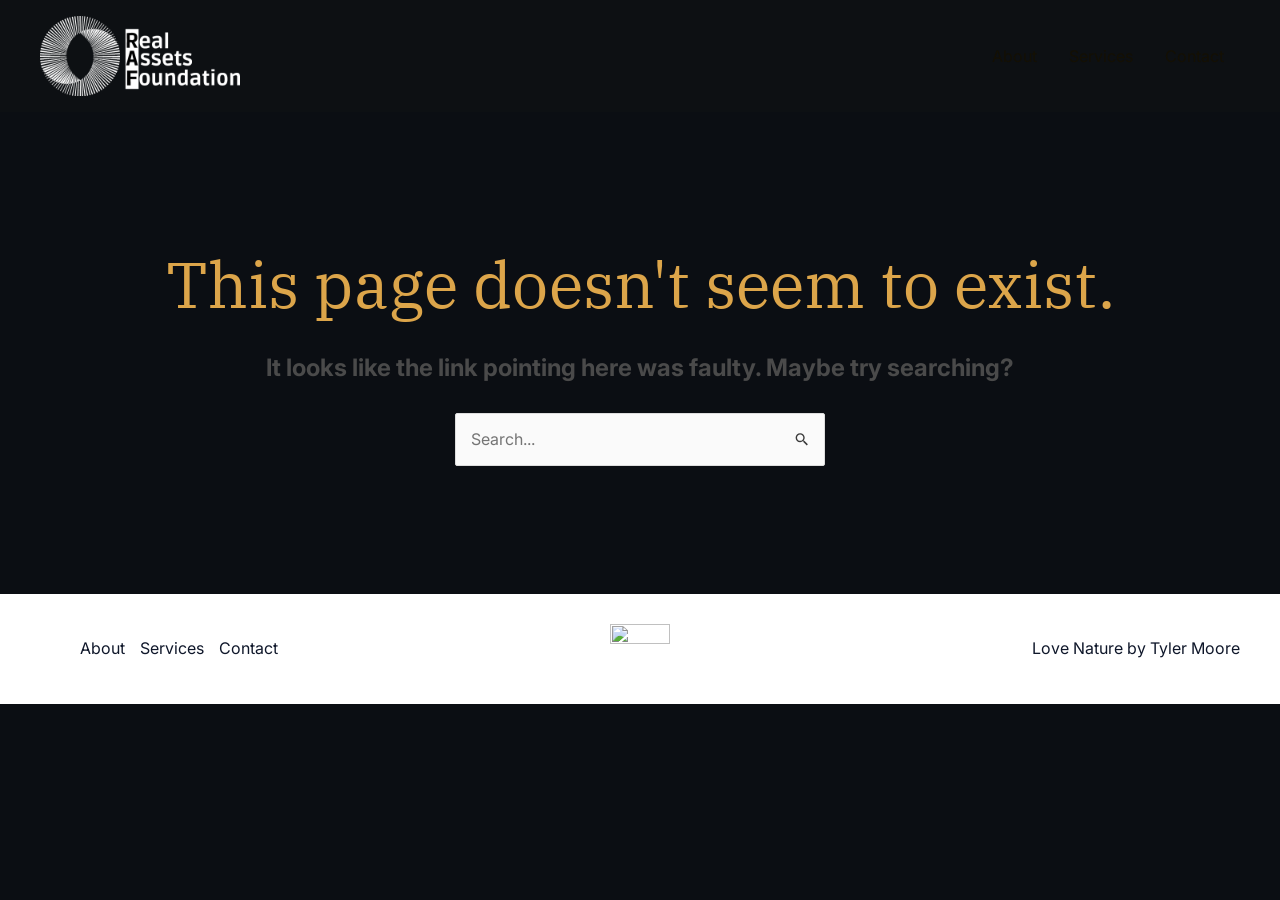
==== 404_not_found/index.html @ 50c037c6 "Staatic deployment 532119bb32db" ====
<!DOCTYPE html><html lang="en-US"><head><meta charset="UTF-8"><meta name="viewport" content="width=device-width, initial-scale=1"><link rel="profile" href="https://gmpg.org/xfn/11"><title>Page not found &#8211; Real Assets Foundation</title><link rel="stylesheet" id="siteground-optimizer-combined-css-42496634dc1c555e846841a0080ada59" href="/wp-content/uploads/siteground-optimizer-assets/siteground-optimizer-combined-css-42496634dc1c555e846841a0080ada59.css" media="all" /><meta name='robots' content='max-image-preview:large' /><link rel='dns-prefetch' href='//fonts.googleapis.com' /><link rel="alternate" type="application/rss+xml" title="Real Assets Foundation &raquo; Feed" href="/feed/" /><link rel="alternate" type="application/rss+xml" title="Real Assets Foundation &raquo; Comments Feed" href="/comments/feed/" /> <style id='wp-img-auto-sizes-contain-inline-css'> img:is([sizes=auto i],[sizes^="auto," i]){contain-intrinsic-size:3000px 1500px}
/*# sourceURL=wp-img-auto-sizes-contain-inline-css */ </style> <style id='astra-theme-css-inline-css'> :root{--ast-post-nav-space:0;--ast-container-default-xlg-padding:6.67em;--ast-container-default-lg-padding:5.67em;--ast-container-default-slg-padding:4.34em;--ast-container-default-md-padding:3.34em;--ast-container-default-sm-padding:6.67em;--ast-container-default-xs-padding:2.4em;--ast-container-default-xxs-padding:1.4em;--ast-code-block-background:#EEEEEE;--ast-comment-inputs-background:#FAFAFA;--ast-normal-container-width:1200px;--ast-narrow-container-width:750px;--ast-blog-title-font-weight:normal;--ast-blog-meta-weight:inherit;--ast-global-color-primary:var(--ast-global-color-5);--ast-global-color-secondary:var(--ast-global-color-4);--ast-global-color-alternate-background:var(--ast-global-color-7);--ast-global-color-subtle-background:var(--ast-global-color-6);--ast-bg-style-guide:var( --ast-global-color-secondary,--ast-global-color-5 );--ast-shadow-style-guide:0px 0px 4px 0 #00000057;--ast-global-dark-bg-style:#fff;--ast-global-dark-lfs:#fbfbfb;--ast-widget-bg-color:#fafafa;--ast-wc-container-head-bg-color:#fbfbfb;--ast-title-layout-bg:#eeeeee;--ast-search-border-color:#e7e7e7;--ast-lifter-hover-bg:#e6e6e6;--ast-gallery-block-color:#000;--srfm-color-input-label:var(--ast-global-color-2);}html{font-size:100%;}a,.page-title{color:var(--ast-global-color-0);}a:hover,a:focus{color:var(--ast-global-color-1);}body,button,input,select,textarea,.ast-button,.ast-custom-button{font-family:'Inter',sans-serif;font-weight:400;font-size:16px;font-size:1rem;line-height:var(--ast-body-line-height,1.7em);}blockquote{color:var(--ast-global-color-3);}p,.entry-content p{margin-bottom:0em;}h1,h2,h3,h4,h5,h6,.entry-content :where(h1,h2,h3,h4,h5,h6),.site-title,.site-title a{font-family:'IBM Plex Serif',serif;font-weight:600;text-transform:none;}.site-title{font-size:35px;font-size:2.1875rem;display:none;}header .custom-logo-link img{max-width:200px;width:200px;}.astra-logo-svg{width:200px;}.site-header .site-description{font-size:15px;font-size:0.9375rem;display:none;}.entry-title{font-size:30px;font-size:1.875rem;}.archive .ast-article-post .ast-article-inner,.blog .ast-article-post .ast-article-inner,.archive .ast-article-post .ast-article-inner:hover,.blog .ast-article-post .ast-article-inner:hover{overflow:hidden;}h1,.entry-content :where(h1){font-size:64px;font-size:4rem;font-weight:600;font-family:'IBM Plex Serif',serif;line-height:1.4em;text-transform:none;}h2,.entry-content :where(h2){font-size:40px;font-size:2.5rem;font-weight:600;font-family:'IBM Plex Serif',serif;line-height:1.3em;text-transform:none;letter-spacing:-2px;}h3,.entry-content :where(h3){font-size:20px;font-size:1.25rem;font-weight:600;font-family:'IBM Plex Serif',serif;line-height:1.3em;text-transform:none;}h4,.entry-content :where(h4){font-size:35px;font-size:2.1875rem;line-height:1.25em;font-weight:400;font-family:'Forum',display;text-transform:none;}h5,.entry-content :where(h5){font-size:18px;font-size:1.125rem;line-height:1.2em;font-weight:600;font-family:'IBM Plex Serif',serif;text-transform:none;}h6,.entry-content :where(h6){font-size:15px;font-size:0.9375rem;line-height:1.25em;font-weight:600;font-family:'IBM Plex Serif',serif;text-transform:none;}::selection{background-color:var(--ast-global-color-0);color:#000000;}body,h1,h2,h3,h4,h5,h6,.entry-title a,.entry-content :where(h1,h2,h3,h4,h5,h6){color:var(--ast-global-color-3);}.tagcloud a:hover,.tagcloud a:focus,.tagcloud a.current-item{color:#000000;border-color:var(--ast-global-color-0);background-color:var(--ast-global-color-0);}input:focus,input[type="text"]:focus,input[type="email"]:focus,input[type="url"]:focus,input[type="password"]:focus,input[type="reset"]:focus,input[type="search"]:focus,textarea:focus{border-color:var(--ast-global-color-0);}input[type="radio"]:checked,input[type=reset],input[type="checkbox"]:checked,input[type="checkbox"]:hover:checked,input[type="checkbox"]:focus:checked,input[type=range]::-webkit-slider-thumb{border-color:var(--ast-global-color-0);background-color:var(--ast-global-color-0);box-shadow:none;}.site-footer a:hover + .post-count,.site-footer a:focus + .post-count{background:var(--ast-global-color-0);border-color:var(--ast-global-color-0);}.single .nav-links .nav-previous,.single .nav-links .nav-next{color:var(--ast-global-color-0);}.entry-meta,.entry-meta *{line-height:1.45;color:var(--ast-global-color-0);}.entry-meta a:not(.ast-button):hover,.entry-meta a:not(.ast-button):hover *,.entry-meta a:not(.ast-button):focus,.entry-meta a:not(.ast-button):focus *,.page-links > .page-link,.page-links .page-link:hover,.post-navigation a:hover{color:var(--ast-global-color-1);}#cat option,.secondary .calendar_wrap thead a,.secondary .calendar_wrap thead a:visited{color:var(--ast-global-color-0);}.secondary .calendar_wrap #today,.ast-progress-val span{background:var(--ast-global-color-0);}.secondary a:hover + .post-count,.secondary a:focus + .post-count{background:var(--ast-global-color-0);border-color:var(--ast-global-color-0);}.calendar_wrap #today > a{color:#000000;}.page-links .page-link,.single .post-navigation a{color:var(--ast-global-color-0);}.ast-search-menu-icon .search-form button.search-submit{padding:0 4px;}.ast-search-menu-icon form.search-form{padding-right:0;}.ast-header-search .ast-search-menu-icon.ast-dropdown-active .search-form,.ast-header-search .ast-search-menu-icon.ast-dropdown-active .search-field:focus{transition:all 0.2s;}.search-form input.search-field:focus{outline:none;}.ast-mobile-header-content .ast-builder-layout-element:not(.ast-builder-menu):not(.ast-header-divider-element),.ast-mobile-popup-content .ast-builder-layout-element:not(.ast-builder-menu):not(.ast-header-divider-element){padding:15px 20px;}.ast-archive-title{color:var(--ast-global-color-2);}.wp-block-latest-posts > li > a{color:var(--ast-global-color-2);}.widget-title,.widget .wp-block-heading{font-size:22px;font-size:1.375rem;color:var(--ast-global-color-2);}.ast-search-menu-icon.slide-search a:focus-visible:focus-visible,.astra-search-icon:focus-visible,#close:focus-visible,a:focus-visible,.ast-menu-toggle:focus-visible,.site .skip-link:focus-visible,.wp-block-loginout input:focus-visible,.wp-block-search.wp-block-search__button-inside .wp-block-search__inside-wrapper,.ast-header-navigation-arrow:focus-visible,.ast-orders-table__row .ast-orders-table__cell:focus-visible,a#ast-apply-coupon:focus-visible,#ast-apply-coupon:focus-visible,#close:focus-visible,.button.search-submit:focus-visible,#search_submit:focus,.normal-search:focus-visible,.ast-header-account-wrap:focus-visible,.astra-cart-drawer-close:focus,.ast-single-variation:focus,.ast-button:focus,.ast-builder-button-wrap:has(.ast-custom-button-link:focus),.ast-builder-button-wrap .ast-custom-button-link:focus{outline-style:dotted;outline-color:inherit;outline-width:thin;}input:focus,input[type="text"]:focus,input[type="email"]:focus,input[type="url"]:focus,input[type="password"]:focus,input[type="reset"]:focus,input[type="search"]:focus,input[type="number"]:focus,textarea:focus,.wp-block-search__input:focus,[data-section="section-header-mobile-trigger"] .ast-button-wrap .ast-mobile-menu-trigger-minimal:focus,.ast-mobile-popup-drawer.active .menu-toggle-close:focus,#ast-scroll-top:focus,#coupon_code:focus,#ast-coupon-code:focus{border-style:dotted;border-color:inherit;border-width:thin;}input{outline:none;}.ast-logo-title-inline .site-logo-img{padding-right:1em;}.site-logo-img img{ transition:all 0.2s linear;}body .ast-oembed-container *{position:absolute;top:0;width:100%;height:100%;left:0;}body .wp-block-embed-pocket-casts .ast-oembed-container *{position:unset;}.ast-single-post-featured-section + article {margin-top: 2em;}.site-content .ast-single-post-featured-section img {width: 100%;overflow: hidden;object-fit: cover;}.ast-separate-container .site-content .ast-single-post-featured-section + article {margin-top: -80px;z-index: 9;position: relative;border-radius: 4px;}@media (min-width: 922px) {.ast-no-sidebar .site-content .ast-article-image-container--wide {margin-left: -120px;margin-right: -120px;max-width: unset;width: unset;}.ast-left-sidebar .site-content .ast-article-image-container--wide,.ast-right-sidebar .site-content .ast-article-image-container--wide {margin-left: -10px;margin-right: -10px;}.site-content .ast-article-image-container--full {margin-left: calc( -50vw + 50%);margin-right: calc( -50vw + 50%);max-width: 100vw;width: 100vw;}.ast-left-sidebar .site-content .ast-article-image-container--full,.ast-right-sidebar .site-content .ast-article-image-container--full {margin-left: -10px;margin-right: -10px;max-width: inherit;width: auto;}}.site > .ast-single-related-posts-container {margin-top: 0;}@media (min-width: 922px) {.ast-desktop .ast-container--narrow {max-width: var(--ast-narrow-container-width);margin: 0 auto;}}@media (max-width:921.9px){#ast-desktop-header{display:none;}}@media (min-width:922px){#ast-mobile-header{display:none;}}.wp-block-buttons.aligncenter{justify-content:center;}.wp-block-button.is-style-outline .wp-block-button__link{border-color:var(--ast-global-color-0);border-top-width:1px;border-right-width:1px;border-bottom-width:1px;border-left-width:1px;}div.wp-block-button.is-style-outline > .wp-block-button__link:not(.has-text-color),div.wp-block-button.wp-block-button__link.is-style-outline:not(.has-text-color){color:var(--ast-global-color-0);}.wp-block-button.is-style-outline .wp-block-button__link:hover,.wp-block-buttons .wp-block-button.is-style-outline .wp-block-button__link:focus,.wp-block-buttons .wp-block-button.is-style-outline > .wp-block-button__link:not(.has-text-color):hover,.wp-block-buttons .wp-block-button.wp-block-button__link.is-style-outline:not(.has-text-color):hover{color:var(--ast-global-color-2);background-color:var(--ast-global-color-1);border-color:var(--ast-global-color-1);}.post-page-numbers.current .page-link,.ast-pagination .page-numbers.current{color:#000000;border-color:var(--ast-global-color-0);background-color:var(--ast-global-color-0);}.wp-block-button.is-style-outline .wp-block-button__link{border-top-width:1px;border-right-width:1px;border-bottom-width:1px;border-left-width:1px;}.wp-block-buttons .wp-block-button.is-style-outline .wp-block-button__link.wp-element-button,.ast-outline-button,.wp-block-uagb-buttons-child .uagb-buttons-repeater.ast-outline-button{border-color:var(--ast-global-color-2);border-top-width:1px;border-right-width:1px;border-bottom-width:1px;border-left-width:1px;font-family:inherit;font-weight:400;font-size:14px;font-size:0.875rem;line-height:1em;padding-top:17px;padding-right:40px;padding-bottom:17px;padding-left:40px;border-top-left-radius:4px;border-top-right-radius:4px;border-bottom-right-radius:4px;border-bottom-left-radius:4px;}.wp-block-buttons .wp-block-button.is-style-outline > .wp-block-button__link:not(.has-text-color),.wp-block-buttons .wp-block-button.wp-block-button__link.is-style-outline:not(.has-text-color),.ast-outline-button{color:var(--ast-global-color-2);}.wp-block-button.is-style-outline .wp-block-button__link:hover,.wp-block-buttons .wp-block-button.is-style-outline .wp-block-button__link:focus,.wp-block-buttons .wp-block-button.is-style-outline > .wp-block-button__link:not(.has-text-color):hover,.wp-block-buttons .wp-block-button.wp-block-button__link.is-style-outline:not(.has-text-color):hover,.ast-outline-button:hover,.ast-outline-button:focus,.wp-block-uagb-buttons-child .uagb-buttons-repeater.ast-outline-button:hover,.wp-block-uagb-buttons-child .uagb-buttons-repeater.ast-outline-button:focus{color:var(--ast-global-color-3);background-color:rgba(0,0,0,0);border-color:var(--ast-global-color-3);}.wp-block-button .wp-block-button__link.wp-element-button.is-style-outline:not(.has-background),.wp-block-button.is-style-outline>.wp-block-button__link.wp-element-button:not(.has-background),.ast-outline-button{background-color:transparent;}@media (max-width:921px){.wp-block-buttons .wp-block-button.is-style-outline .wp-block-button__link.wp-element-button,.ast-outline-button,.wp-block-uagb-buttons-child .uagb-buttons-repeater.ast-outline-button{font-size:14px;font-size:0.875rem;padding-top:16px;padding-right:32px;padding-bottom:16px;padding-left:32px;}}@media (max-width:544px){.wp-block-buttons .wp-block-button.is-style-outline .wp-block-button__link.wp-element-button,.ast-outline-button,.wp-block-uagb-buttons-child .uagb-buttons-repeater.ast-outline-button{font-size:14px;font-size:0.875rem;padding-top:15px;padding-right:28px;padding-bottom:15px;padding-left:28px;}}.entry-content[data-ast-blocks-layout] > figure{margin-bottom:1em;}h1.widget-title{font-weight:600;}h2.widget-title{font-weight:600;}h3.widget-title{font-weight:600;}@media (max-width:921px){.ast-left-sidebar #content > .ast-container{display:flex;flex-direction:column-reverse;width:100%;}.ast-separate-container #primary,.ast-separate-container #secondary{padding:1.5em 0;}#primary,#secondary{padding:1.5em 0;margin:0;}.ast-separate-container .ast-article-post,.ast-separate-container .ast-article-single{padding:1.5em 2.14em;}.ast-author-box img.avatar{margin:20px 0 0 0;}}@media (min-width:922px){.ast-separate-container.ast-right-sidebar #primary,.ast-separate-container.ast-left-sidebar #primary{border:0;}.search-no-results.ast-separate-container #primary{margin-bottom:4em;}}.ast-404-layout-1 .ast-404-text{font-size:200px;font-size:12.5rem;}@media (min-width:922px){.error404.ast-separate-container #primary{margin-bottom:4em;}}@media (max-width:920px){.ast-404-layout-1 .ast-404-text{font-size:100px;font-size:6.25rem;}}.elementor-widget-button .elementor-button{border-style:solid;text-decoration:none;border-top-width:1px;border-right-width:1px;border-left-width:1px;border-bottom-width:1px;}.elementor-button.elementor-size-sm,.elementor-button.elementor-size-xs,.elementor-button.elementor-size-md,.elementor-button.elementor-size-lg,.elementor-button.elementor-size-xl,.elementor-button{border-top-left-radius:4px;border-top-right-radius:4px;border-bottom-right-radius:4px;border-bottom-left-radius:4px;padding-top:17px;padding-right:40px;padding-bottom:17px;padding-left:40px;}@media (max-width:921px){.elementor-widget-button .elementor-button.elementor-size-sm,.elementor-widget-button .elementor-button.elementor-size-xs,.elementor-widget-button .elementor-button.elementor-size-md,.elementor-widget-button .elementor-button.elementor-size-lg,.elementor-widget-button .elementor-button.elementor-size-xl,.elementor-widget-button .elementor-button{padding-top:16px;padding-right:32px;padding-bottom:16px;padding-left:32px;}}@media (max-width:544px){.elementor-widget-button .elementor-button.elementor-size-sm,.elementor-widget-button .elementor-button.elementor-size-xs,.elementor-widget-button .elementor-button.elementor-size-md,.elementor-widget-button .elementor-button.elementor-size-lg,.elementor-widget-button .elementor-button.elementor-size-xl,.elementor-widget-button .elementor-button{padding-top:15px;padding-right:28px;padding-bottom:15px;padding-left:28px;}}.elementor-widget-button .elementor-button{border-color:var(--ast-global-color-0);background-color:var(--ast-global-color-0);}.elementor-widget-button .elementor-button:hover,.elementor-widget-button .elementor-button:focus{color:var(--ast-global-color-2);background-color:var(--ast-global-color-1);border-color:var(--ast-global-color-1);}.wp-block-button .wp-block-button__link ,.elementor-widget-button .elementor-button,.elementor-widget-button .elementor-button:visited{color:var(--ast-global-color-2);}.elementor-widget-button .elementor-button{font-weight:400;font-size:14px;font-size:0.875rem;line-height:1em;text-transform:none;}body .elementor-button.elementor-size-sm,body .elementor-button.elementor-size-xs,body .elementor-button.elementor-size-md,body .elementor-button.elementor-size-lg,body .elementor-button.elementor-size-xl,body .elementor-button{font-size:14px;font-size:0.875rem;}.wp-block-button .wp-block-button__link:hover,.wp-block-button .wp-block-button__link:focus{color:var(--ast-global-color-2);background-color:var(--ast-global-color-1);border-color:var(--ast-global-color-1);}.wp-block-button .wp-block-button__link,.wp-block-search .wp-block-search__button,body .wp-block-file .wp-block-file__button{border-style:solid;border-top-width:1px;border-right-width:1px;border-left-width:1px;border-bottom-width:1px;border-color:var(--ast-global-color-0);background-color:var(--ast-global-color-0);color:var(--ast-global-color-2);font-family:inherit;font-weight:400;line-height:1em;text-transform:none;font-size:14px;font-size:0.875rem;border-top-left-radius:4px;border-top-right-radius:4px;border-bottom-right-radius:4px;border-bottom-left-radius:4px;padding-top:17px;padding-right:40px;padding-bottom:17px;padding-left:40px;}@media (max-width:921px){.wp-block-button .wp-block-button__link,.wp-block-search .wp-block-search__button,body .wp-block-file .wp-block-file__button{font-size:14px;font-size:0.875rem;padding-top:16px;padding-right:32px;padding-bottom:16px;padding-left:32px;}}@media (max-width:544px){.wp-block-button .wp-block-button__link,.wp-block-search .wp-block-search__button,body .wp-block-file .wp-block-file__button{font-size:14px;font-size:0.875rem;padding-top:15px;padding-right:28px;padding-bottom:15px;padding-left:28px;}}.menu-toggle,button,.ast-button,.ast-custom-button,.button,input#submit,input[type="button"],input[type="submit"],input[type="reset"],form[CLASS*="wp-block-search__"].wp-block-search .wp-block-search__inside-wrapper .wp-block-search__button,body .wp-block-file .wp-block-file__button{border-style:solid;border-top-width:1px;border-right-width:1px;border-left-width:1px;border-bottom-width:1px;color:var(--ast-global-color-2);border-color:var(--ast-global-color-0);background-color:var(--ast-global-color-0);padding-top:17px;padding-right:40px;padding-bottom:17px;padding-left:40px;font-family:inherit;font-weight:400;font-size:14px;font-size:0.875rem;line-height:1em;text-transform:none;border-top-left-radius:4px;border-top-right-radius:4px;border-bottom-right-radius:4px;border-bottom-left-radius:4px;}button:focus,.menu-toggle:hover,button:hover,.ast-button:hover,.ast-custom-button:hover .button:hover,.ast-custom-button:hover ,input[type=reset]:hover,input[type=reset]:focus,input#submit:hover,input#submit:focus,input[type="button"]:hover,input[type="button"]:focus,input[type="submit"]:hover,input[type="submit"]:focus,form[CLASS*="wp-block-search__"].wp-block-search .wp-block-search__inside-wrapper .wp-block-search__button:hover,form[CLASS*="wp-block-search__"].wp-block-search .wp-block-search__inside-wrapper .wp-block-search__button:focus,body .wp-block-file .wp-block-file__button:hover,body .wp-block-file .wp-block-file__button:focus{color:var(--ast-global-color-2);background-color:var(--ast-global-color-1);border-color:var(--ast-global-color-1);}@media (max-width:921px){.menu-toggle,button,.ast-button,.ast-custom-button,.button,input#submit,input[type="button"],input[type="submit"],input[type="reset"],form[CLASS*="wp-block-search__"].wp-block-search .wp-block-search__inside-wrapper .wp-block-search__button,body .wp-block-file .wp-block-file__button{padding-top:16px;padding-right:32px;padding-bottom:16px;padding-left:32px;font-size:14px;font-size:0.875rem;}}@media (max-width:544px){.menu-toggle,button,.ast-button,.ast-custom-button,.button,input#submit,input[type="button"],input[type="submit"],input[type="reset"],form[CLASS*="wp-block-search__"].wp-block-search .wp-block-search__inside-wrapper .wp-block-search__button,body .wp-block-file .wp-block-file__button{padding-top:15px;padding-right:28px;padding-bottom:15px;padding-left:28px;font-size:14px;font-size:0.875rem;}}@media (max-width:921px){.menu-toggle,button,.ast-button,.button,input#submit,input[type="button"],input[type="submit"],input[type="reset"]{font-size:14px;font-size:0.875rem;}.ast-mobile-header-stack .main-header-bar .ast-search-menu-icon{display:inline-block;}.ast-header-break-point.ast-header-custom-item-outside .ast-mobile-header-stack .main-header-bar .ast-search-icon{margin:0;}.ast-comment-avatar-wrap img{max-width:2.5em;}.ast-comment-meta{padding:0 1.8888em 1.3333em;}.ast-separate-container .ast-comment-list li.depth-1{padding:1.5em 2.14em;}.ast-separate-container .comment-respond{padding:2em 2.14em;}}@media (min-width:544px){.ast-container{max-width:100%;}}@media (max-width:544px){.ast-separate-container .ast-article-post,.ast-separate-container .ast-article-single,.ast-separate-container .comments-title,.ast-separate-container .ast-archive-description{padding:1.5em 1em;}.ast-separate-container #content .ast-container{padding-left:0.54em;padding-right:0.54em;}.ast-separate-container .ast-comment-list .bypostauthor{padding:.5em;}.ast-search-menu-icon.ast-dropdown-active .search-field{width:170px;}.menu-toggle,button,.ast-button,.button,input#submit,input[type="button"],input[type="submit"],input[type="reset"]{font-size:14px;font-size:0.875rem;}} #ast-mobile-header .ast-site-header-cart-li a{pointer-events:none;}body,.ast-separate-container{background-color:#0b0e13;background-image:none;}@media (max-width:921px){.site-title{display:none;}.site-header .site-description{display:none;}h1,.entry-content :where(h1){font-size:30px;}h2,.entry-content :where(h2){font-size:38px;}h3,.entry-content :where(h3){font-size:21px;}h4,.entry-content :where(h4){font-size:32px;font-size:2rem;}.astra-logo-svg{width:60px;}header .custom-logo-link img,.ast-header-break-point .site-logo-img .custom-mobile-logo-link img{max-width:60px;width:60px;}}@media (max-width:544px){.site-title{display:none;}.site-header .site-description{display:none;}h1,.entry-content :where(h1){font-size:30px;}h2,.entry-content :where(h2){font-size:34px;}h3,.entry-content :where(h3){font-size:24px;}h4,.entry-content :where(h4){font-size:24px;font-size:1.5rem;}header .custom-logo-link img,.ast-header-break-point .site-branding img,.ast-header-break-point .custom-logo-link img{max-width:115px;width:115px;}.astra-logo-svg{width:115px;}.ast-header-break-point .site-logo-img .custom-mobile-logo-link img{max-width:115px;}}@media (max-width:921px){html{font-size:91.2%;}}@media (max-width:544px){html{font-size:91.2%;}}@media (min-width:922px){.ast-container{max-width:1240px;}}@media (min-width:922px){.site-content .ast-container{display:flex;}}@media (max-width:921px){.site-content .ast-container{flex-direction:column;}}@media (min-width:922px){.main-header-menu .sub-menu .menu-item.ast-left-align-sub-menu:hover > .sub-menu,.main-header-menu .sub-menu .menu-item.ast-left-align-sub-menu.focus > .sub-menu{margin-left:-0px;}}.site .comments-area{padding-bottom:3em;}.footer-widget-area[data-section^="section-fb-html-"] .ast-builder-html-element{text-align:center;}.wp-block-file {display: flex;align-items: center;flex-wrap: wrap;justify-content: space-between;}.wp-block-pullquote {border: none;}.wp-block-pullquote blockquote::before {content: "\201D";font-family: "Helvetica",sans-serif;display: flex;transform: rotate( 180deg );font-size: 6rem;font-style: normal;line-height: 1;font-weight: bold;align-items: center;justify-content: center;}.has-text-align-right > blockquote::before {justify-content: flex-start;}.has-text-align-left > blockquote::before {justify-content: flex-end;}figure.wp-block-pullquote.is-style-solid-color blockquote {max-width: 100%;text-align: inherit;}:root {--wp--custom--ast-default-block-top-padding: 3em;--wp--custom--ast-default-block-right-padding: 3em;--wp--custom--ast-default-block-bottom-padding: 3em;--wp--custom--ast-default-block-left-padding: 3em;--wp--custom--ast-container-width: 1200px;--wp--custom--ast-content-width-size: 1200px;--wp--custom--ast-wide-width-size: calc(1200px + var(--wp--custom--ast-default-block-left-padding) + var(--wp--custom--ast-default-block-right-padding));}.ast-narrow-container {--wp--custom--ast-content-width-size: 750px;--wp--custom--ast-wide-width-size: 750px;}@media(max-width: 921px) {:root {--wp--custom--ast-default-block-top-padding: 3em;--wp--custom--ast-default-block-right-padding: 2em;--wp--custom--ast-default-block-bottom-padding: 3em;--wp--custom--ast-default-block-left-padding: 2em;}}@media(max-width: 544px) {:root {--wp--custom--ast-default-block-top-padding: 3em;--wp--custom--ast-default-block-right-padding: 1.5em;--wp--custom--ast-default-block-bottom-padding: 3em;--wp--custom--ast-default-block-left-padding: 1.5em;}}.entry-content > .wp-block-group,.entry-content > .wp-block-cover,.entry-content > .wp-block-columns {padding-top: var(--wp--custom--ast-default-block-top-padding);padding-right: var(--wp--custom--ast-default-block-right-padding);padding-bottom: var(--wp--custom--ast-default-block-bottom-padding);padding-left: var(--wp--custom--ast-default-block-left-padding);}.ast-plain-container.ast-no-sidebar .entry-content > .alignfull,.ast-page-builder-template .ast-no-sidebar .entry-content > .alignfull {margin-left: calc( -50vw + 50%);margin-right: calc( -50vw + 50%);max-width: 100vw;width: 100vw;}.ast-plain-container.ast-no-sidebar .entry-content .alignfull .alignfull,.ast-page-builder-template.ast-no-sidebar .entry-content .alignfull .alignfull,.ast-plain-container.ast-no-sidebar .entry-content .alignfull .alignwide,.ast-page-builder-template.ast-no-sidebar .entry-content .alignfull .alignwide,.ast-plain-container.ast-no-sidebar .entry-content .alignwide .alignfull,.ast-page-builder-template.ast-no-sidebar .entry-content .alignwide .alignfull,.ast-plain-container.ast-no-sidebar .entry-content .alignwide .alignwide,.ast-page-builder-template.ast-no-sidebar .entry-content .alignwide .alignwide,.ast-plain-container.ast-no-sidebar .entry-content .wp-block-column .alignfull,.ast-page-builder-template.ast-no-sidebar .entry-content .wp-block-column .alignfull,.ast-plain-container.ast-no-sidebar .entry-content .wp-block-column .alignwide,.ast-page-builder-template.ast-no-sidebar .entry-content .wp-block-column .alignwide {margin-left: auto;margin-right: auto;width: 100%;}[data-ast-blocks-layout] .wp-block-separator:not(.is-style-dots) {height: 0;}[data-ast-blocks-layout] .wp-block-separator {margin: 20px auto;}[data-ast-blocks-layout] .wp-block-separator:not(.is-style-wide):not(.is-style-dots) {max-width: 100px;}[data-ast-blocks-layout] .wp-block-separator.has-background {padding: 0;}.entry-content[data-ast-blocks-layout] > * {max-width: var(--wp--custom--ast-content-width-size);margin-left: auto;margin-right: auto;}.entry-content[data-ast-blocks-layout] > .alignwide {max-width: var(--wp--custom--ast-wide-width-size);}.entry-content[data-ast-blocks-layout] .alignfull {max-width: none;}.entry-content .wp-block-columns {margin-bottom: 0;}blockquote {margin: 1.5em;border-color: rgba(0,0,0,0.05);}.wp-block-quote:not(.has-text-align-right):not(.has-text-align-center) {border-left: 5px solid rgba(0,0,0,0.05);}.has-text-align-right > blockquote,blockquote.has-text-align-right {border-right: 5px solid rgba(0,0,0,0.05);}.has-text-align-left > blockquote,blockquote.has-text-align-left {border-left: 5px solid rgba(0,0,0,0.05);}.wp-block-site-tagline,.wp-block-latest-posts .read-more {margin-top: 15px;}.wp-block-loginout p label {display: block;}.wp-block-loginout p:not(.login-remember):not(.login-submit) input {width: 100%;}.wp-block-loginout input:focus {border-color: transparent;}.wp-block-loginout input:focus {outline: thin dotted;}.entry-content .wp-block-media-text .wp-block-media-text__content {padding: 0 0 0 8%;}.entry-content .wp-block-media-text.has-media-on-the-right .wp-block-media-text__content {padding: 0 8% 0 0;}.entry-content .wp-block-media-text.has-background .wp-block-media-text__content {padding: 8%;}.entry-content .wp-block-cover:not([class*="background-color"]):not(.has-text-color.has-link-color) .wp-block-cover__inner-container,.entry-content .wp-block-cover:not([class*="background-color"]) .wp-block-cover-image-text,.entry-content .wp-block-cover:not([class*="background-color"]) .wp-block-cover-text,.entry-content .wp-block-cover-image:not([class*="background-color"]) .wp-block-cover__inner-container,.entry-content .wp-block-cover-image:not([class*="background-color"]) .wp-block-cover-image-text,.entry-content .wp-block-cover-image:not([class*="background-color"]) .wp-block-cover-text {color: var(--ast-global-color-primary,var(--ast-global-color-5));}.wp-block-loginout .login-remember input {width: 1.1rem;height: 1.1rem;margin: 0 5px 4px 0;vertical-align: middle;}.wp-block-latest-posts > li > *:first-child,.wp-block-latest-posts:not(.is-grid) > li:first-child {margin-top: 0;}.entry-content > .wp-block-buttons,.entry-content > .wp-block-uagb-buttons {margin-bottom: 1.5em;}.wp-block-search__inside-wrapper .wp-block-search__input {padding: 0 10px;color: var(--ast-global-color-3);background: var(--ast-global-color-primary,var(--ast-global-color-5));border-color: var(--ast-border-color);}.wp-block-latest-posts .read-more {margin-bottom: 1.5em;}.wp-block-search__no-button .wp-block-search__inside-wrapper .wp-block-search__input {padding-top: 5px;padding-bottom: 5px;}.wp-block-latest-posts .wp-block-latest-posts__post-date,.wp-block-latest-posts .wp-block-latest-posts__post-author {font-size: 1rem;}.wp-block-latest-posts > li > *,.wp-block-latest-posts:not(.is-grid) > li {margin-top: 12px;margin-bottom: 12px;}.ast-page-builder-template .entry-content[data-ast-blocks-layout] > .alignwide:where(:not(.uagb-is-root-container):not(.spectra-is-root-container)) > * {max-width: var(--wp--custom--ast-wide-width-size);}.ast-page-builder-template .entry-content[data-ast-blocks-layout] > .inherit-container-width > *,.ast-page-builder-template .entry-content[data-ast-blocks-layout] > *:not(.wp-block-group):where(:not(.uagb-is-root-container):not(.spectra-is-root-container)) > *,.entry-content[data-ast-blocks-layout] > .wp-block-cover .wp-block-cover__inner-container {max-width: var(--wp--custom--ast-content-width-size) ;margin-left: auto;margin-right: auto;}.ast-page-builder-template .entry-content[data-ast-blocks-layout] > *,.ast-page-builder-template .entry-content[data-ast-blocks-layout] > .alignfull:where(:not(.wp-block-group):not(.uagb-is-root-container):not(.spectra-is-root-container)) > * {max-width: none;}.entry-content[data-ast-blocks-layout] .wp-block-cover:not(.alignleft):not(.alignright) {width: auto;}@media(max-width: 1200px) {.ast-separate-container .entry-content > .alignfull,.ast-separate-container .entry-content[data-ast-blocks-layout] > .alignwide,.ast-plain-container .entry-content[data-ast-blocks-layout] > .alignwide,.ast-plain-container .entry-content .alignfull {margin-left: calc(-1 * min(var(--ast-container-default-xlg-padding),20px)) ;margin-right: calc(-1 * min(var(--ast-container-default-xlg-padding),20px));}}@media(min-width: 1201px) {.ast-separate-container .entry-content > .alignfull {margin-left: calc(-1 * var(--ast-container-default-xlg-padding) );margin-right: calc(-1 * var(--ast-container-default-xlg-padding) );}.ast-separate-container .entry-content[data-ast-blocks-layout] > .alignwide,.ast-plain-container .entry-content[data-ast-blocks-layout] > .alignwide {margin-left: calc(-1 * var(--wp--custom--ast-default-block-left-padding) );margin-right: calc(-1 * var(--wp--custom--ast-default-block-right-padding) );}}@media(min-width: 921px) {.ast-separate-container .entry-content .wp-block-group.alignwide:not(.inherit-container-width) > :where(:not(.alignleft):not(.alignright)),.ast-plain-container .entry-content .wp-block-group.alignwide:not(.inherit-container-width) > :where(:not(.alignleft):not(.alignright)) {max-width: calc( var(--wp--custom--ast-content-width-size) + 80px );}.ast-plain-container.ast-right-sidebar .entry-content[data-ast-blocks-layout] .alignfull,.ast-plain-container.ast-left-sidebar .entry-content[data-ast-blocks-layout] .alignfull {margin-left: -60px;margin-right: -60px;}}@media(min-width: 544px) {.entry-content > .alignleft {margin-right: 20px;}.entry-content > .alignright {margin-left: 20px;}}@media (max-width:544px){.wp-block-columns .wp-block-column:not(:last-child){margin-bottom:20px;}.wp-block-latest-posts{margin:0;}}@media( max-width: 600px ) {.entry-content .wp-block-media-text .wp-block-media-text__content,.entry-content .wp-block-media-text.has-media-on-the-right .wp-block-media-text__content {padding: 8% 0 0;}.entry-content .wp-block-media-text.has-background .wp-block-media-text__content {padding: 8%;}}.ast-page-builder-template .entry-header {padding-left: 0;}.ast-narrow-container .site-content .wp-block-uagb-image--align-full .wp-block-uagb-image__figure {max-width: 100%;margin-left: auto;margin-right: auto;}:root .has-ast-global-color-0-color{color:var(--ast-global-color-0);}:root .has-ast-global-color-0-background-color{background-color:var(--ast-global-color-0);}:root .wp-block-button .has-ast-global-color-0-color{color:var(--ast-global-color-0);}:root .wp-block-button .has-ast-global-color-0-background-color{background-color:var(--ast-global-color-0);}:root .has-ast-global-color-1-color{color:var(--ast-global-color-1);}:root .has-ast-global-color-1-background-color{background-color:var(--ast-global-color-1);}:root .wp-block-button .has-ast-global-color-1-color{color:var(--ast-global-color-1);}:root .wp-block-button .has-ast-global-color-1-background-color{background-color:var(--ast-global-color-1);}:root .has-ast-global-color-2-color{color:var(--ast-global-color-2);}:root .has-ast-global-color-2-background-color{background-color:var(--ast-global-color-2);}:root .wp-block-button .has-ast-global-color-2-color{color:var(--ast-global-color-2);}:root .wp-block-button .has-ast-global-color-2-background-color{background-color:var(--ast-global-color-2);}:root .has-ast-global-color-3-color{color:var(--ast-global-color-3);}:root .has-ast-global-color-3-background-color{background-color:var(--ast-global-color-3);}:root .wp-block-button .has-ast-global-color-3-color{color:var(--ast-global-color-3);}:root .wp-block-button .has-ast-global-color-3-background-color{background-color:var(--ast-global-color-3);}:root .has-ast-global-color-4-color{color:var(--ast-global-color-4);}:root .has-ast-global-color-4-background-color{background-color:var(--ast-global-color-4);}:root .wp-block-button .has-ast-global-color-4-color{color:var(--ast-global-color-4);}:root .wp-block-button .has-ast-global-color-4-background-color{background-color:var(--ast-global-color-4);}:root .has-ast-global-color-5-color{color:var(--ast-global-color-5);}:root .has-ast-global-color-5-background-color{background-color:var(--ast-global-color-5);}:root .wp-block-button .has-ast-global-color-5-color{color:var(--ast-global-color-5);}:root .wp-block-button .has-ast-global-color-5-background-color{background-color:var(--ast-global-color-5);}:root .has-ast-global-color-6-color{color:var(--ast-global-color-6);}:root .has-ast-global-color-6-background-color{background-color:var(--ast-global-color-6);}:root .wp-block-button .has-ast-global-color-6-color{color:var(--ast-global-color-6);}:root .wp-block-button .has-ast-global-color-6-background-color{background-color:var(--ast-global-color-6);}:root .has-ast-global-color-7-color{color:var(--ast-global-color-7);}:root .has-ast-global-color-7-background-color{background-color:var(--ast-global-color-7);}:root .wp-block-button .has-ast-global-color-7-color{color:var(--ast-global-color-7);}:root .wp-block-button .has-ast-global-color-7-background-color{background-color:var(--ast-global-color-7);}:root .has-ast-global-color-8-color{color:var(--ast-global-color-8);}:root .has-ast-global-color-8-background-color{background-color:var(--ast-global-color-8);}:root .wp-block-button .has-ast-global-color-8-color{color:var(--ast-global-color-8);}:root .wp-block-button .has-ast-global-color-8-background-color{background-color:var(--ast-global-color-8);}:root{--ast-global-color-0:#DCA54A;--ast-global-color-1:#D09A40;--ast-global-color-2:#0F172A;--ast-global-color-3:#4A4A4A;--ast-global-color-4:#FAF5E5;--ast-global-color-5:#FFFFFF;--ast-global-color-6:#F0E6C5;--ast-global-color-7:#141004;--ast-global-color-8:#222222;}:root {--ast-border-color : #dddddd;}.ast-breadcrumbs .trail-browse,.ast-breadcrumbs .trail-items,.ast-breadcrumbs .trail-items li{display:inline-block;margin:0;padding:0;border:none;background:inherit;text-indent:0;text-decoration:none;}.ast-breadcrumbs .trail-browse{font-size:inherit;font-style:inherit;font-weight:inherit;color:inherit;}.ast-breadcrumbs .trail-items{list-style:none;}.trail-items li::after{padding:0 0.3em;content:"\00bb";}.trail-items li:last-of-type::after{display:none;}h1,h2,h3,h4,h5,h6,.entry-content :where(h1,h2,h3,h4,h5,h6){color:var(--ast-global-color-2);}.entry-title a{color:var(--ast-global-color-2);}@media (max-width:921px){.ast-builder-grid-row-container.ast-builder-grid-row-tablet-3-firstrow .ast-builder-grid-row > *:first-child,.ast-builder-grid-row-container.ast-builder-grid-row-tablet-3-lastrow .ast-builder-grid-row > *:last-child{grid-column:1 / -1;}}@media (max-width:544px){.ast-builder-grid-row-container.ast-builder-grid-row-mobile-3-firstrow .ast-builder-grid-row > *:first-child,.ast-builder-grid-row-container.ast-builder-grid-row-mobile-3-lastrow .ast-builder-grid-row > *:last-child{grid-column:1 / -1;}}@media (max-width:921px){.ast-builder-layout-element .ast-site-identity{margin-top:5px;margin-left:15px;}}@media (max-width:544px){.ast-builder-layout-element .ast-site-identity{margin-top:5px;margin-bottom:0px;margin-left:20px;margin-right:0px;}}.ast-builder-layout-element[data-section="title_tagline"]{display:flex;}@media (max-width:921px){.ast-header-break-point .ast-builder-layout-element[data-section="title_tagline"]{display:flex;}}@media (max-width:544px){.ast-header-break-point .ast-builder-layout-element[data-section="title_tagline"]{display:flex;}}.ast-builder-menu-1{font-family:inherit;font-weight:inherit;}.ast-builder-menu-1 .menu-item > .menu-link{color:var(--ast-global-color-7);}.ast-builder-menu-1 .menu-item > .ast-menu-toggle{color:var(--ast-global-color-7);}.ast-builder-menu-1 .menu-item:hover > .menu-link,.ast-builder-menu-1 .inline-on-mobile .menu-item:hover > .ast-menu-toggle{color:var(--ast-global-color-1);}.ast-builder-menu-1 .menu-item:hover > .ast-menu-toggle{color:var(--ast-global-color-1);}.ast-builder-menu-1 .menu-item.current-menu-item > .menu-link,.ast-builder-menu-1 .inline-on-mobile .menu-item.current-menu-item > .ast-menu-toggle,.ast-builder-menu-1 .current-menu-ancestor > .menu-link{color:var(--ast-global-color-1);}.ast-builder-menu-1 .menu-item.current-menu-item > .ast-menu-toggle{color:var(--ast-global-color-1);}.ast-builder-menu-1 .sub-menu,.ast-builder-menu-1 .inline-on-mobile .sub-menu{border-top-width:2px;border-bottom-width:0px;border-right-width:0px;border-left-width:0px;border-color:var(--ast-global-color-0);border-style:solid;}.ast-builder-menu-1 .sub-menu .sub-menu{top:-2px;}.ast-builder-menu-1 .main-header-menu > .menu-item > .sub-menu,.ast-builder-menu-1 .main-header-menu > .menu-item > .astra-full-megamenu-wrapper{margin-top:0px;}.ast-desktop .ast-builder-menu-1 .main-header-menu > .menu-item > .sub-menu:before,.ast-desktop .ast-builder-menu-1 .main-header-menu > .menu-item > .astra-full-megamenu-wrapper:before{height:calc( 0px + 2px + 5px );}.ast-desktop .ast-builder-menu-1 .menu-item .sub-menu .menu-link{border-style:none;}@media (max-width:921px){.ast-header-break-point .ast-builder-menu-1 .menu-item.menu-item-has-children > .ast-menu-toggle{top:0;}.ast-builder-menu-1 .inline-on-mobile .menu-item.menu-item-has-children > .ast-menu-toggle{right:-15px;}.ast-builder-menu-1 .menu-item-has-children > .menu-link:after{content:unset;}.ast-builder-menu-1 .main-header-menu > .menu-item > .sub-menu,.ast-builder-menu-1 .main-header-menu > .menu-item > .astra-full-megamenu-wrapper{margin-top:0;}}@media (max-width:544px){.ast-header-break-point .ast-builder-menu-1 .menu-item.menu-item-has-children > .ast-menu-toggle{top:0;}.ast-builder-menu-1 .main-header-menu > .menu-item > .sub-menu,.ast-builder-menu-1 .main-header-menu > .menu-item > .astra-full-megamenu-wrapper{margin-top:0;}}.ast-builder-menu-1{display:flex;}@media (max-width:921px){.ast-header-break-point .ast-builder-menu-1{display:flex;}}@media (max-width:544px){.ast-header-break-point .ast-builder-menu-1{display:flex;}}.ast-builder-html-element img.alignnone{display:inline-block;}.ast-builder-html-element p:first-child{margin-top:0;}.ast-builder-html-element p:last-child{margin-bottom:0;}.ast-header-break-point .main-header-bar .ast-builder-html-element{line-height:1.85714285714286;}@media (max-width:921px){.footer-widget-area[data-section="section-fb-html-1"]{margin-top:30px;margin-bottom:29px;margin-left:0px;margin-right:0px;}}@media (max-width:544px){.footer-widget-area[data-section="section-fb-html-1"]{margin-top:15px;margin-bottom:25px;margin-left:0px;margin-right:0px;}}.footer-widget-area[data-section="section-fb-html-1"]{display:block;}@media (max-width:921px){.ast-header-break-point .footer-widget-area[data-section="section-fb-html-1"]{display:block;}}@media (max-width:544px){.ast-header-break-point .footer-widget-area[data-section="section-fb-html-1"]{display:block;}}.footer-widget-area[data-section="section-fb-html-1"] .ast-builder-html-element{text-align:center;}@media (max-width:921px){.footer-widget-area[data-section="section-fb-html-1"] .ast-builder-html-element{text-align:center;}}@media (max-width:544px){.footer-widget-area[data-section="section-fb-html-1"] .ast-builder-html-element{text-align:center;}}.ast-footer-copyright{text-align:right;}.ast-footer-copyright.site-footer-focus-item {color:var(--ast-global-color-2);margin-top:0px;margin-bottom:0px;margin-left:0px;margin-right:40px;}@media (max-width:921px){.ast-footer-copyright{text-align:center;}.ast-footer-copyright.site-footer-focus-item {margin-top:0px;margin-bottom:0px;margin-left:0px;margin-right:0px;}}@media (max-width:544px){.ast-footer-copyright{text-align:center;}.ast-footer-copyright.site-footer-focus-item {margin-top:0px;margin-bottom:0px;margin-left:0px;margin-right:0px;}}.ast-footer-copyright.ast-builder-layout-element{display:flex;}@media (max-width:921px){.ast-header-break-point .ast-footer-copyright.ast-builder-layout-element{display:flex;}}@media (max-width:544px){.ast-header-break-point .ast-footer-copyright.ast-builder-layout-element{display:flex;}}.site-primary-footer-wrap{padding-top:45px;padding-bottom:45px;}.site-primary-footer-wrap[data-section="section-primary-footer-builder"]{background-color:var(--ast-global-color-5);background-image:none;}.site-primary-footer-wrap[data-section="section-primary-footer-builder"] .ast-builder-grid-row{max-width:1200px;margin-left:auto;margin-right:auto;}.site-primary-footer-wrap[data-section="section-primary-footer-builder"] .ast-builder-grid-row,.site-primary-footer-wrap[data-section="section-primary-footer-builder"] .site-footer-section{align-items:center;}.site-primary-footer-wrap[data-section="section-primary-footer-builder"].ast-footer-row-inline .site-footer-section{display:flex;margin-bottom:0;}.ast-builder-grid-row-3-equal .ast-builder-grid-row{grid-template-columns:repeat( 3,1fr );}@media (max-width:921px){.site-primary-footer-wrap[data-section="section-primary-footer-builder"].ast-footer-row-tablet-inline .site-footer-section{display:flex;margin-bottom:0;}.site-primary-footer-wrap[data-section="section-primary-footer-builder"].ast-footer-row-tablet-stack .site-footer-section{display:block;margin-bottom:10px;}.ast-builder-grid-row-container.ast-builder-grid-row-tablet-full .ast-builder-grid-row{grid-template-columns:1fr;}}@media (max-width:544px){.site-primary-footer-wrap[data-section="section-primary-footer-builder"].ast-footer-row-mobile-inline .site-footer-section{display:flex;margin-bottom:0;}.site-primary-footer-wrap[data-section="section-primary-footer-builder"].ast-footer-row-mobile-stack .site-footer-section{display:block;margin-bottom:10px;}.ast-builder-grid-row-container.ast-builder-grid-row-mobile-full .ast-builder-grid-row{grid-template-columns:1fr;}}.site-primary-footer-wrap[data-section="section-primary-footer-builder"]{padding-top:30px;padding-bottom:30px;margin-top:0px;margin-bottom:0px;}@media (max-width:921px){.site-primary-footer-wrap[data-section="section-primary-footer-builder"]{padding-top:50px;padding-bottom:30px;padding-left:20px;padding-right:20px;margin-top:0px;margin-bottom:0px;margin-left:0px;margin-right:0px;}}@media (max-width:544px){.site-primary-footer-wrap[data-section="section-primary-footer-builder"]{padding-top:35px;padding-bottom:35px;padding-left:0px;padding-right:0px;margin-top:0px;margin-bottom:0px;margin-left:0px;margin-right:0px;}}.site-primary-footer-wrap[data-section="section-primary-footer-builder"]{display:grid;}@media (max-width:921px){.ast-header-break-point .site-primary-footer-wrap[data-section="section-primary-footer-builder"]{display:grid;}}@media (max-width:544px){.ast-header-break-point .site-primary-footer-wrap[data-section="section-primary-footer-builder"]{display:grid;}}.footer-widget-area.widget-area.site-footer-focus-item{width:auto;}.ast-footer-row-inline .footer-widget-area.widget-area.site-footer-focus-item{width:100%;}.ast-header-break-point .main-header-bar{border-bottom-width:1px;}@media (min-width:922px){.main-header-bar{border-bottom-width:1px;}}.main-header-menu .menu-item, #astra-footer-menu .menu-item, .main-header-bar .ast-masthead-custom-menu-items{-js-display:flex;display:flex;-webkit-box-pack:center;-webkit-justify-content:center;-moz-box-pack:center;-ms-flex-pack:center;justify-content:center;-webkit-box-orient:vertical;-webkit-box-direction:normal;-webkit-flex-direction:column;-moz-box-orient:vertical;-moz-box-direction:normal;-ms-flex-direction:column;flex-direction:column;}.main-header-menu > .menu-item > .menu-link, #astra-footer-menu > .menu-item > .menu-link{height:100%;-webkit-box-align:center;-webkit-align-items:center;-moz-box-align:center;-ms-flex-align:center;align-items:center;-js-display:flex;display:flex;}.ast-header-break-point .main-navigation ul .menu-item .menu-link .icon-arrow:first-of-type svg{top:.2em;margin-top:0px;margin-left:0px;width:.65em;transform:translate(0, -2px) rotateZ(270deg);}.ast-mobile-popup-content .ast-submenu-expanded > .ast-menu-toggle{transform:rotateX(180deg);overflow-y:auto;}@media (min-width:922px){.ast-builder-menu .main-navigation > ul > li:last-child a{margin-right:0;}}.ast-separate-container .ast-article-inner{background-color:transparent;background-image:none;}.ast-separate-container .ast-article-post{background-color:var(--ast-global-color-4);background-image:none;}@media (max-width:921px){.ast-separate-container .ast-article-post{background-color:var(--ast-global-color-5);background-image:none;}}@media (max-width:544px){.ast-separate-container .ast-article-post{background-color:var(--ast-global-color-5);background-image:none;}}.ast-separate-container .ast-article-single:not(.ast-related-post), .ast-separate-container .error-404, .ast-separate-container .no-results, .single.ast-separate-container  .ast-author-meta, .ast-separate-container .related-posts-title-wrapper, .ast-separate-container .comments-count-wrapper, .ast-box-layout.ast-plain-container .site-content, .ast-padded-layout.ast-plain-container .site-content, .ast-separate-container .ast-archive-description, .ast-separate-container .comments-area .comment-respond, .ast-separate-container .comments-area .ast-comment-list li, .ast-separate-container .comments-area .comments-title{background-color:var(--ast-global-color-4);background-image:none;}@media (max-width:921px){.ast-separate-container .ast-article-single:not(.ast-related-post), .ast-separate-container .error-404, .ast-separate-container .no-results, .single.ast-separate-container  .ast-author-meta, .ast-separate-container .related-posts-title-wrapper, .ast-separate-container .comments-count-wrapper, .ast-box-layout.ast-plain-container .site-content, .ast-padded-layout.ast-plain-container .site-content, .ast-separate-container .ast-archive-description{background-color:var(--ast-global-color-5);background-image:none;}}@media (max-width:544px){.ast-separate-container .ast-article-single:not(.ast-related-post), .ast-separate-container .error-404, .ast-separate-container .no-results, .single.ast-separate-container  .ast-author-meta, .ast-separate-container .related-posts-title-wrapper, .ast-separate-container .comments-count-wrapper, .ast-box-layout.ast-plain-container .site-content, .ast-padded-layout.ast-plain-container .site-content, .ast-separate-container .ast-archive-description{background-color:var(--ast-global-color-5);background-image:none;}}.ast-separate-container.ast-two-container #secondary .widget{background-color:var(--ast-global-color-4);background-image:none;}@media (max-width:921px){.ast-separate-container.ast-two-container #secondary .widget{background-color:var(--ast-global-color-5);background-image:none;}}@media (max-width:544px){.ast-separate-container.ast-two-container #secondary .widget{background-color:var(--ast-global-color-5);background-image:none;}}.ast-mobile-header-content > *,.ast-desktop-header-content > * {padding: 10px 0;height: auto;}.ast-mobile-header-content > *:first-child,.ast-desktop-header-content > *:first-child {padding-top: 10px;}.ast-mobile-header-content > .ast-builder-menu,.ast-desktop-header-content > .ast-builder-menu {padding-top: 0;}.ast-mobile-header-content > *:last-child,.ast-desktop-header-content > *:last-child {padding-bottom: 0;}.ast-mobile-header-content .ast-search-menu-icon.ast-inline-search label,.ast-desktop-header-content .ast-search-menu-icon.ast-inline-search label {width: 100%;}.ast-desktop-header-content .main-header-bar-navigation .ast-submenu-expanded > .ast-menu-toggle::before {transform: rotateX(180deg);}#ast-desktop-header .ast-desktop-header-content,.ast-mobile-header-content .ast-search-icon,.ast-desktop-header-content .ast-search-icon,.ast-mobile-header-wrap .ast-mobile-header-content,.ast-main-header-nav-open.ast-popup-nav-open .ast-mobile-header-wrap .ast-mobile-header-content,.ast-main-header-nav-open.ast-popup-nav-open .ast-desktop-header-content {display: none;}.ast-main-header-nav-open.ast-header-break-point #ast-desktop-header .ast-desktop-header-content,.ast-main-header-nav-open.ast-header-break-point .ast-mobile-header-wrap .ast-mobile-header-content {display: block;}.ast-desktop .ast-desktop-header-content .astra-menu-animation-slide-up > .menu-item > .sub-menu,.ast-desktop .ast-desktop-header-content .astra-menu-animation-slide-up > .menu-item .menu-item > .sub-menu,.ast-desktop .ast-desktop-header-content .astra-menu-animation-slide-down > .menu-item > .sub-menu,.ast-desktop .ast-desktop-header-content .astra-menu-animation-slide-down > .menu-item .menu-item > .sub-menu,.ast-desktop .ast-desktop-header-content .astra-menu-animation-fade > .menu-item > .sub-menu,.ast-desktop .ast-desktop-header-content .astra-menu-animation-fade > .menu-item .menu-item > .sub-menu {opacity: 1;visibility: visible;}.ast-hfb-header.ast-default-menu-enable.ast-header-break-point .ast-mobile-header-wrap .ast-mobile-header-content .main-header-bar-navigation {width: unset;margin: unset;}.ast-mobile-header-content.content-align-flex-end .main-header-bar-navigation .menu-item-has-children > .ast-menu-toggle,.ast-desktop-header-content.content-align-flex-end .main-header-bar-navigation .menu-item-has-children > .ast-menu-toggle {left: calc( 20px - 0.907em);right: auto;}.ast-mobile-header-content .ast-search-menu-icon,.ast-mobile-header-content .ast-search-menu-icon.slide-search,.ast-desktop-header-content .ast-search-menu-icon,.ast-desktop-header-content .ast-search-menu-icon.slide-search {width: 100%;position: relative;display: block;right: auto;transform: none;}.ast-mobile-header-content .ast-search-menu-icon.slide-search .search-form,.ast-mobile-header-content .ast-search-menu-icon .search-form,.ast-desktop-header-content .ast-search-menu-icon.slide-search .search-form,.ast-desktop-header-content .ast-search-menu-icon .search-form {right: 0;visibility: visible;opacity: 1;position: relative;top: auto;transform: none;padding: 0;display: block;overflow: hidden;}.ast-mobile-header-content .ast-search-menu-icon.ast-inline-search .search-field,.ast-mobile-header-content .ast-search-menu-icon .search-field,.ast-desktop-header-content .ast-search-menu-icon.ast-inline-search .search-field,.ast-desktop-header-content .ast-search-menu-icon .search-field {width: 100%;padding-right: 5.5em;}.ast-mobile-header-content .ast-search-menu-icon .search-submit,.ast-desktop-header-content .ast-search-menu-icon .search-submit {display: block;position: absolute;height: 100%;top: 0;right: 0;padding: 0 1em;border-radius: 0;}.ast-hfb-header.ast-default-menu-enable.ast-header-break-point .ast-mobile-header-wrap .ast-mobile-header-content .main-header-bar-navigation ul .sub-menu .menu-link {padding-left: 30px;}.ast-hfb-header.ast-default-menu-enable.ast-header-break-point .ast-mobile-header-wrap .ast-mobile-header-content .main-header-bar-navigation .sub-menu .menu-item .menu-item .menu-link {padding-left: 40px;}.ast-mobile-popup-drawer.active .ast-mobile-popup-inner{background-color:#ffffff;;}.ast-mobile-header-wrap .ast-mobile-header-content, .ast-desktop-header-content{background-color:#ffffff;;}.ast-mobile-popup-content > *, .ast-mobile-header-content > *, .ast-desktop-popup-content > *, .ast-desktop-header-content > *{padding-top:0px;padding-bottom:0px;}.content-align-flex-start .ast-builder-layout-element{justify-content:flex-start;}.content-align-flex-start .main-header-menu{text-align:left;}.ast-mobile-popup-drawer.active .menu-toggle-close{color:#3a3a3a;}.ast-mobile-header-wrap .ast-primary-header-bar,.ast-primary-header-bar .site-primary-header-wrap{min-height:70px;}.ast-desktop .ast-primary-header-bar .main-header-menu > .menu-item{line-height:70px;}.ast-header-break-point #masthead .ast-mobile-header-wrap .ast-primary-header-bar,.ast-header-break-point #masthead .ast-mobile-header-wrap .ast-below-header-bar,.ast-header-break-point #masthead .ast-mobile-header-wrap .ast-above-header-bar{padding-left:20px;padding-right:20px;}.ast-header-break-point .ast-primary-header-bar{border-bottom-width:0px;border-bottom-color:#eaeaea;border-bottom-style:solid;}@media (min-width:922px){.ast-primary-header-bar{border-bottom-width:0px;border-bottom-color:#eaeaea;border-bottom-style:solid;}}.ast-primary-header-bar{background-color:#0d1013;background-image:none;}@media (max-width:544px){.ast-mobile-header-wrap .ast-primary-header-bar ,.ast-primary-header-bar .site-primary-header-wrap{min-height:74px;}}.ast-desktop .ast-primary-header-bar.main-header-bar, .ast-header-break-point #masthead .ast-primary-header-bar.main-header-bar{margin-top:0px;margin-bottom:0px;}@media (max-width:544px){.ast-desktop .ast-primary-header-bar.main-header-bar, .ast-header-break-point #masthead .ast-primary-header-bar.main-header-bar{padding-top:0px;padding-bottom:0px;padding-left:0px;padding-right:0px;margin-top:0px;margin-bottom:0px;margin-left:0px;margin-right:0px;}}.ast-primary-header-bar{display:block;}@media (max-width:921px){.ast-header-break-point .ast-primary-header-bar{display:grid;}}@media (max-width:544px){.ast-header-break-point .ast-primary-header-bar{display:grid;}}@media (max-width:544px){.ast-hfb-header .site-header{margin-top:0px;margin-bottom:0px;margin-left:0px;margin-right:0px;}}[data-section="section-header-mobile-trigger"] .ast-button-wrap .ast-mobile-menu-trigger-fill{color:#ffffff;border:none;background:var(--ast-global-color-0);border-top-left-radius:100px;border-top-right-radius:100px;border-bottom-right-radius:100px;border-bottom-left-radius:100px;}[data-section="section-header-mobile-trigger"] .ast-button-wrap .mobile-menu-toggle-icon .ast-mobile-svg{width:16px;height:16px;fill:#ffffff;}[data-section="section-header-mobile-trigger"] .ast-button-wrap .mobile-menu-wrap .mobile-menu{color:#ffffff;}@media (max-width:921px){[data-section="section-header-mobile-trigger"] .ast-button-wrap .menu-toggle{margin-top:5px;margin-right:15px;}}@media (max-width:544px){[data-section="section-header-mobile-trigger"] .ast-button-wrap .menu-toggle{margin-top:5px;margin-bottom:0px;margin-left:0px;margin-right:20px;}}.ast-builder-menu-mobile .main-navigation .menu-item.menu-item-has-children > .ast-menu-toggle{top:0;}.ast-builder-menu-mobile .main-navigation .menu-item-has-children > .menu-link:after{content:unset;}.ast-hfb-header .ast-builder-menu-mobile .main-navigation .main-header-menu, .ast-hfb-header .ast-builder-menu-mobile .main-navigation .main-header-menu, .ast-hfb-header .ast-mobile-header-content .ast-builder-menu-mobile .main-navigation .main-header-menu, .ast-hfb-header .ast-mobile-popup-content .ast-builder-menu-mobile .main-navigation .main-header-menu{border-top-width:1px;border-color:#eaeaea;}.ast-hfb-header .ast-builder-menu-mobile .main-navigation .menu-item .sub-menu .menu-link, .ast-hfb-header .ast-builder-menu-mobile .main-navigation .menu-item .menu-link, .ast-hfb-header .ast-builder-menu-mobile .main-navigation .menu-item .sub-menu .menu-link, .ast-hfb-header .ast-builder-menu-mobile .main-navigation .menu-item .menu-link, .ast-hfb-header .ast-mobile-header-content .ast-builder-menu-mobile .main-navigation .menu-item .sub-menu .menu-link, .ast-hfb-header .ast-mobile-header-content .ast-builder-menu-mobile .main-navigation .menu-item .menu-link, .ast-hfb-header .ast-mobile-popup-content .ast-builder-menu-mobile .main-navigation .menu-item .sub-menu .menu-link, .ast-hfb-header .ast-mobile-popup-content .ast-builder-menu-mobile .main-navigation .menu-item .menu-link{border-bottom-width:1px;border-color:#eaeaea;border-style:solid;}.ast-builder-menu-mobile .main-navigation .menu-item.menu-item-has-children > .ast-menu-toggle{top:0;}@media (max-width:921px){.ast-builder-menu-mobile .main-navigation .main-header-menu .menu-item > .menu-link{color:#000000;padding-top:5px;padding-bottom:5px;padding-left:0px;padding-right:0px;}.ast-builder-menu-mobile .main-navigation .main-header-menu .menu-item > .ast-menu-toggle{color:#000000;}.ast-builder-menu-mobile .main-navigation .main-header-menu .menu-item:hover > .menu-link, .ast-builder-menu-mobile .main-navigation .inline-on-mobile .menu-item:hover > .ast-menu-toggle{color:#000000;background:rgba(0,0,0,0);}.ast-builder-menu-mobile .main-navigation .menu-item:hover > .ast-menu-toggle{color:#000000;}.ast-builder-menu-mobile .main-navigation .menu-item.current-menu-item > .menu-link, .ast-builder-menu-mobile .main-navigation .inline-on-mobile .menu-item.current-menu-item > .ast-menu-toggle, .ast-builder-menu-mobile .main-navigation .menu-item.current-menu-ancestor > .menu-link, .ast-builder-menu-mobile .main-navigation .menu-item.current-menu-ancestor > .ast-menu-toggle{color:var(--ast-global-color-0);background:rgba(0,0,0,0);}.ast-builder-menu-mobile .main-navigation .menu-item.current-menu-item > .ast-menu-toggle{color:var(--ast-global-color-0);}.ast-builder-menu-mobile .main-navigation .menu-item.menu-item-has-children > .ast-menu-toggle{top:5px;right:calc( 0px - 0.907em );}.ast-builder-menu-mobile .main-navigation .menu-item-has-children > .menu-link:after{content:unset;}.ast-builder-menu-mobile .main-navigation .main-header-menu , .ast-builder-menu-mobile .main-navigation .main-header-menu .menu-link, .ast-builder-menu-mobile .main-navigation .main-header-menu .sub-menu{background-color:rgba(0,0,0,0);background-image:none;}}@media (max-width:544px){.ast-builder-menu-mobile .main-navigation .main-header-menu .menu-item > .menu-link{padding-top:5px;padding-bottom:5px;}.ast-builder-menu-mobile .main-navigation .menu-item.menu-item-has-children > .ast-menu-toggle{top:5px;}}.ast-builder-menu-mobile .main-navigation{display:block;}@media (max-width:921px){.ast-header-break-point .ast-builder-menu-mobile .main-navigation{display:block;}}@media (max-width:544px){.ast-header-break-point .ast-builder-menu-mobile .main-navigation{display:block;}}.footer-nav-wrap .astra-footer-vertical-menu {display: grid;}@media (min-width: 769px) {.footer-nav-wrap .astra-footer-horizontal-menu li {margin: 0;}.footer-nav-wrap .astra-footer-horizontal-menu a {padding: 0 0.5em;}}@media (min-width: 769px) {.footer-nav-wrap .astra-footer-horizontal-menu li:first-child a {padding-left: 0;}.footer-nav-wrap .astra-footer-horizontal-menu li:last-child a {padding-right: 0;}}.footer-widget-area[data-section="section-footer-menu"] .astra-footer-horizontal-menu{justify-content:flex-start;}.footer-widget-area[data-section="section-footer-menu"] .astra-footer-vertical-menu .menu-item{align-items:flex-start;}#astra-footer-menu .menu-item > a{color:var(--ast-global-color-2);padding-top:0px;padding-bottom:0px;padding-left:0px;padding-right:15px;}#astra-footer-menu{margin-left:40px;}@media (max-width:921px){.footer-widget-area[data-section="section-footer-menu"] .astra-footer-tablet-horizontal-menu{justify-content:center;display:flex;}.footer-widget-area[data-section="section-footer-menu"] .astra-footer-tablet-vertical-menu{display:grid;justify-content:center;}.footer-widget-area[data-section="section-footer-menu"] .astra-footer-tablet-vertical-menu .menu-item{align-items:center;}#astra-footer-menu .menu-item > a{padding-top:0px;padding-bottom:0px;padding-left:20px;padding-right:20px;}#astra-footer-menu{margin-top:0px;margin-bottom:0px;margin-left:0px;margin-right:0px;}}@media (max-width:544px){#astra-footer-menu{margin-top:0px;margin-bottom:0px;margin-left:0px;margin-right:0px;}.footer-widget-area[data-section="section-footer-menu"] .astra-footer-mobile-horizontal-menu{justify-content:center;display:flex;}.footer-widget-area[data-section="section-footer-menu"] .astra-footer-mobile-vertical-menu{display:grid;justify-content:center;}.footer-widget-area[data-section="section-footer-menu"] .astra-footer-mobile-vertical-menu .menu-item{align-items:center;}#astra-footer-menu .menu-item > a{padding-top:0px;padding-bottom:10px;padding-left:0px;padding-right:0px;}}.footer-widget-area[data-section="section-footer-menu"]{display:block;}@media (max-width:921px){.ast-header-break-point .footer-widget-area[data-section="section-footer-menu"]{display:block;}}@media (max-width:544px){.ast-header-break-point .footer-widget-area[data-section="section-footer-menu"]{display:block;}}
/*# sourceURL=astra-theme-css-inline-css */ </style><link rel='stylesheet' id='astra-google-fonts-css' href='https://fonts.googleapis.com/css?family=Inter%3A400%2C%7CIBM+Plex+Serif%3A600%2C400%2C700%7CForum%3A400&#038;display=fallback&#038;ver=4.12.3' media='all' /> <style id='wp-block-library-inline-css'> :root{--wp-block-synced-color:#7a00df;--wp-block-synced-color--rgb:122,0,223;--wp-bound-block-color:var(--wp-block-synced-color);--wp-editor-canvas-background:#ddd;--wp-admin-theme-color:#007cba;--wp-admin-theme-color--rgb:0,124,186;--wp-admin-theme-color-darker-10:#006ba1;--wp-admin-theme-color-darker-10--rgb:0,107,160.5;--wp-admin-theme-color-darker-20:#005a87;--wp-admin-theme-color-darker-20--rgb:0,90,135;--wp-admin-border-width-focus:2px}@media (min-resolution:192dpi){:root{--wp-admin-border-width-focus:1.5px}}.wp-element-button{cursor:pointer}:root .has-very-light-gray-background-color{background-color:#eee}:root .has-very-dark-gray-background-color{background-color:#313131}:root .has-very-light-gray-color{color:#eee}:root .has-very-dark-gray-color{color:#313131}:root .has-vivid-green-cyan-to-vivid-cyan-blue-gradient-background{background:linear-gradient(135deg,#00d084,#0693e3)}:root .has-purple-crush-gradient-background{background:linear-gradient(135deg,#34e2e4,#4721fb 50%,#ab1dfe)}:root .has-hazy-dawn-gradient-background{background:linear-gradient(135deg,#faaca8,#dad0ec)}:root .has-subdued-olive-gradient-background{background:linear-gradient(135deg,#fafae1,#67a671)}:root .has-atomic-cream-gradient-background{background:linear-gradient(135deg,#fdd79a,#004a59)}:root .has-nightshade-gradient-background{background:linear-gradient(135deg,#330968,#31cdcf)}:root .has-midnight-gradient-background{background:linear-gradient(135deg,#020381,#2874fc)}:root{--wp--preset--font-size--normal:16px;--wp--preset--font-size--huge:42px}.has-regular-font-size{font-size:1em}.has-larger-font-size{font-size:2.625em}.has-normal-font-size{font-size:var(--wp--preset--font-size--normal)}.has-huge-font-size{font-size:var(--wp--preset--font-size--huge)}:root .has-text-align-center{text-align:center}:root .has-text-align-left{text-align:left}:root .has-text-align-right{text-align:right}.has-fit-text{white-space:nowrap!important}#end-resizable-editor-section{display:none}.aligncenter{clear:both}.items-justified-left{justify-content:flex-start}.items-justified-center{justify-content:center}.items-justified-right{justify-content:flex-end}.items-justified-space-between{justify-content:space-between}.screen-reader-text{word-wrap:normal!important;border:0;clip-path:inset(50%);height:1px;margin:-1px;overflow:hidden;padding:0;position:absolute;width:1px}.screen-reader-text:focus{background-color:#ddd;clip-path:none;color:#444;display:block;font-size:1em;height:auto;left:5px;line-height:normal;padding:15px 23px 14px;text-decoration:none;top:5px;width:auto;z-index:100000}html :where(.has-border-color){border-style:solid}html :where([style*=border-color]){border-style:solid}html :where([style*=border-top-color]){border-top-style:solid}html :where([style*=border-right-color]){border-right-style:solid}html :where([style*=border-bottom-color]){border-bottom-style:solid}html :where([style*=border-left-color]){border-left-style:solid}html :where([style*=border-width]){border-style:solid}html :where([style*=border-top-width]){border-top-style:solid}html :where([style*=border-right-width]){border-right-style:solid}html :where([style*=border-bottom-width]){border-bottom-style:solid}html :where([style*=border-left-width]){border-left-style:solid}html :where(img[class*=wp-image-]){height:auto;max-width:100%}:where(figure){margin:0 0 1em}html :where(.is-position-sticky){--wp-admin--admin-bar--position-offset:var(--wp-admin--admin-bar--height,0px)}@media screen and (max-width:600px){html :where(.is-position-sticky){--wp-admin--admin-bar--position-offset:0px}}
/*# sourceURL=wp-block-library-inline-css */ </style> <style id='global-styles-inline-css'> :root{--wp--preset--aspect-ratio--square: 1;--wp--preset--aspect-ratio--4-3: 4/3;--wp--preset--aspect-ratio--3-4: 3/4;--wp--preset--aspect-ratio--3-2: 3/2;--wp--preset--aspect-ratio--2-3: 2/3;--wp--preset--aspect-ratio--16-9: 16/9;--wp--preset--aspect-ratio--9-16: 9/16;--wp--preset--color--black: #000000;--wp--preset--color--cyan-bluish-gray: #abb8c3;--wp--preset--color--white: #ffffff;--wp--preset--color--pale-pink: #f78da7;--wp--preset--color--vivid-red: #cf2e2e;--wp--preset--color--luminous-vivid-orange: #ff6900;--wp--preset--color--luminous-vivid-amber: #fcb900;--wp--preset--color--light-green-cyan: #7bdcb5;--wp--preset--color--vivid-green-cyan: #00d084;--wp--preset--color--pale-cyan-blue: #8ed1fc;--wp--preset--color--vivid-cyan-blue: #0693e3;--wp--preset--color--vivid-purple: #9b51e0;--wp--preset--color--ast-global-color-0: var(--ast-global-color-0);--wp--preset--color--ast-global-color-1: var(--ast-global-color-1);--wp--preset--color--ast-global-color-2: var(--ast-global-color-2);--wp--preset--color--ast-global-color-3: var(--ast-global-color-3);--wp--preset--color--ast-global-color-4: var(--ast-global-color-4);--wp--preset--color--ast-global-color-5: var(--ast-global-color-5);--wp--preset--color--ast-global-color-6: var(--ast-global-color-6);--wp--preset--color--ast-global-color-7: var(--ast-global-color-7);--wp--preset--color--ast-global-color-8: var(--ast-global-color-8);--wp--preset--gradient--vivid-cyan-blue-to-vivid-purple: linear-gradient(135deg,rgb(6,147,227) 0%,rgb(155,81,224) 100%);--wp--preset--gradient--light-green-cyan-to-vivid-green-cyan: linear-gradient(135deg,rgb(122,220,180) 0%,rgb(0,208,130) 100%);--wp--preset--gradient--luminous-vivid-amber-to-luminous-vivid-orange: linear-gradient(135deg,rgb(252,185,0) 0%,rgb(255,105,0) 100%);--wp--preset--gradient--luminous-vivid-orange-to-vivid-red: linear-gradient(135deg,rgb(255,105,0) 0%,rgb(207,46,46) 100%);--wp--preset--gradient--very-light-gray-to-cyan-bluish-gray: linear-gradient(135deg,rgb(238,238,238) 0%,rgb(169,184,195) 100%);--wp--preset--gradient--cool-to-warm-spectrum: linear-gradient(135deg,rgb(74,234,220) 0%,rgb(151,120,209) 20%,rgb(207,42,186) 40%,rgb(238,44,130) 60%,rgb(251,105,98) 80%,rgb(254,248,76) 100%);--wp--preset--gradient--blush-light-purple: linear-gradient(135deg,rgb(255,206,236) 0%,rgb(152,150,240) 100%);--wp--preset--gradient--blush-bordeaux: linear-gradient(135deg,rgb(254,205,165) 0%,rgb(254,45,45) 50%,rgb(107,0,62) 100%);--wp--preset--gradient--luminous-dusk: linear-gradient(135deg,rgb(255,203,112) 0%,rgb(199,81,192) 50%,rgb(65,88,208) 100%);--wp--preset--gradient--pale-ocean: linear-gradient(135deg,rgb(255,245,203) 0%,rgb(182,227,212) 50%,rgb(51,167,181) 100%);--wp--preset--gradient--electric-grass: linear-gradient(135deg,rgb(202,248,128) 0%,rgb(113,206,126) 100%);--wp--preset--gradient--midnight: linear-gradient(135deg,rgb(2,3,129) 0%,rgb(40,116,252) 100%);--wp--preset--font-size--small: 13px;--wp--preset--font-size--medium: 20px;--wp--preset--font-size--large: 36px;--wp--preset--font-size--x-large: 42px;--wp--preset--spacing--20: 0.44rem;--wp--preset--spacing--30: 0.67rem;--wp--preset--spacing--40: 1rem;--wp--preset--spacing--50: 1.5rem;--wp--preset--spacing--60: 2.25rem;--wp--preset--spacing--70: 3.38rem;--wp--preset--spacing--80: 5.06rem;--wp--preset--shadow--natural: 6px 6px 9px rgba(0, 0, 0, 0.2);--wp--preset--shadow--deep: 12px 12px 50px rgba(0, 0, 0, 0.4);--wp--preset--shadow--sharp: 6px 6px 0px rgba(0, 0, 0, 0.2);--wp--preset--shadow--outlined: 6px 6px 0px -3px rgb(255, 255, 255), 6px 6px rgb(0, 0, 0);--wp--preset--shadow--crisp: 6px 6px 0px rgb(0, 0, 0);}:root { --wp--style--global--content-size: var(--wp--custom--ast-content-width-size);--wp--style--global--wide-size: var(--wp--custom--ast-wide-width-size); }:where(body) { margin: 0; }.wp-site-blocks > .alignleft { float: left; margin-right: 2em; }.wp-site-blocks > .alignright { float: right; margin-left: 2em; }.wp-site-blocks > .aligncenter { justify-content: center; margin-left: auto; margin-right: auto; }:where(.wp-site-blocks) > * { margin-block-start: 24px; margin-block-end: 0; }:where(.wp-site-blocks) > :first-child { margin-block-start: 0; }:where(.wp-site-blocks) > :last-child { margin-block-end: 0; }:root { --wp--style--block-gap: 24px; }:root :where(.is-layout-flow) > :first-child{margin-block-start: 0;}:root :where(.is-layout-flow) > :last-child{margin-block-end: 0;}:root :where(.is-layout-flow) > *{margin-block-start: 24px;margin-block-end: 0;}:root :where(.is-layout-constrained) > :first-child{margin-block-start: 0;}:root :where(.is-layout-constrained) > :last-child{margin-block-end: 0;}:root :where(.is-layout-constrained) > *{margin-block-start: 24px;margin-block-end: 0;}:root :where(.is-layout-flex){gap: 24px;}:root :where(.is-layout-grid){gap: 24px;}.is-layout-flow > .alignleft{float: left;margin-inline-start: 0;margin-inline-end: 2em;}.is-layout-flow > .alignright{float: right;margin-inline-start: 2em;margin-inline-end: 0;}.is-layout-flow > .aligncenter{margin-left: auto !important;margin-right: auto !important;}.is-layout-constrained > .alignleft{float: left;margin-inline-start: 0;margin-inline-end: 2em;}.is-layout-constrained > .alignright{float: right;margin-inline-start: 2em;margin-inline-end: 0;}.is-layout-constrained > .aligncenter{margin-left: auto !important;margin-right: auto !important;}.is-layout-constrained > :where(:not(.alignleft):not(.alignright):not(.alignfull)){max-width: var(--wp--style--global--content-size);margin-left: auto !important;margin-right: auto !important;}.is-layout-constrained > .alignwide{max-width: var(--wp--style--global--wide-size);}body .is-layout-flex{display: flex;}.is-layout-flex{flex-wrap: wrap;align-items: center;}.is-layout-flex > :is(*, div){margin: 0;}body .is-layout-grid{display: grid;}.is-layout-grid > :is(*, div){margin: 0;}body{padding-top: 0px;padding-right: 0px;padding-bottom: 0px;padding-left: 0px;}a:where(:not(.wp-element-button)){text-decoration: none;}:root :where(.wp-element-button, .wp-block-button__link){background-color: #32373c;border-width: 0;color: #fff;font-family: inherit;font-size: inherit;font-style: inherit;font-weight: inherit;letter-spacing: inherit;line-height: inherit;padding-top: calc(0.667em + 2px);padding-right: calc(1.333em + 2px);padding-bottom: calc(0.667em + 2px);padding-left: calc(1.333em + 2px);text-decoration: none;text-transform: inherit;}.has-black-color{color: var(--wp--preset--color--black) !important;}.has-cyan-bluish-gray-color{color: var(--wp--preset--color--cyan-bluish-gray) !important;}.has-white-color{color: var(--wp--preset--color--white) !important;}.has-pale-pink-color{color: var(--wp--preset--color--pale-pink) !important;}.has-vivid-red-color{color: var(--wp--preset--color--vivid-red) !important;}.has-luminous-vivid-orange-color{color: var(--wp--preset--color--luminous-vivid-orange) !important;}.has-luminous-vivid-amber-color{color: var(--wp--preset--color--luminous-vivid-amber) !important;}.has-light-green-cyan-color{color: var(--wp--preset--color--light-green-cyan) !important;}.has-vivid-green-cyan-color{color: var(--wp--preset--color--vivid-green-cyan) !important;}.has-pale-cyan-blue-color{color: var(--wp--preset--color--pale-cyan-blue) !important;}.has-vivid-cyan-blue-color{color: var(--wp--preset--color--vivid-cyan-blue) !important;}.has-vivid-purple-color{color: var(--wp--preset--color--vivid-purple) !important;}.has-ast-global-color-0-color{color: var(--wp--preset--color--ast-global-color-0) !important;}.has-ast-global-color-1-color{color: var(--wp--preset--color--ast-global-color-1) !important;}.has-ast-global-color-2-color{color: var(--wp--preset--color--ast-global-color-2) !important;}.has-ast-global-color-3-color{color: var(--wp--preset--color--ast-global-color-3) !important;}.has-ast-global-color-4-color{color: var(--wp--preset--color--ast-global-color-4) !important;}.has-ast-global-color-5-color{color: var(--wp--preset--color--ast-global-color-5) !important;}.has-ast-global-color-6-color{color: var(--wp--preset--color--ast-global-color-6) !important;}.has-ast-global-color-7-color{color: var(--wp--preset--color--ast-global-color-7) !important;}.has-ast-global-color-8-color{color: var(--wp--preset--color--ast-global-color-8) !important;}.has-black-background-color{background-color: var(--wp--preset--color--black) !important;}.has-cyan-bluish-gray-background-color{background-color: var(--wp--preset--color--cyan-bluish-gray) !important;}.has-white-background-color{background-color: var(--wp--preset--color--white) !important;}.has-pale-pink-background-color{background-color: var(--wp--preset--color--pale-pink) !important;}.has-vivid-red-background-color{background-color: var(--wp--preset--color--vivid-red) !important;}.has-luminous-vivid-orange-background-color{background-color: var(--wp--preset--color--luminous-vivid-orange) !important;}.has-luminous-vivid-amber-background-color{background-color: var(--wp--preset--color--luminous-vivid-amber) !important;}.has-light-green-cyan-background-color{background-color: var(--wp--preset--color--light-green-cyan) !important;}.has-vivid-green-cyan-background-color{background-color: var(--wp--preset--color--vivid-green-cyan) !important;}.has-pale-cyan-blue-background-color{background-color: var(--wp--preset--color--pale-cyan-blue) !important;}.has-vivid-cyan-blue-background-color{background-color: var(--wp--preset--color--vivid-cyan-blue) !important;}.has-vivid-purple-background-color{background-color: var(--wp--preset--color--vivid-purple) !important;}.has-ast-global-color-0-background-color{background-color: var(--wp--preset--color--ast-global-color-0) !important;}.has-ast-global-color-1-background-color{background-color: var(--wp--preset--color--ast-global-color-1) !important;}.has-ast-global-color-2-background-color{background-color: var(--wp--preset--color--ast-global-color-2) !important;}.has-ast-global-color-3-background-color{background-color: var(--wp--preset--color--ast-global-color-3) !important;}.has-ast-global-color-4-background-color{background-color: var(--wp--preset--color--ast-global-color-4) !important;}.has-ast-global-color-5-background-color{background-color: var(--wp--preset--color--ast-global-color-5) !important;}.has-ast-global-color-6-background-color{background-color: var(--wp--preset--color--ast-global-color-6) !important;}.has-ast-global-color-7-background-color{background-color: var(--wp--preset--color--ast-global-color-7) !important;}.has-ast-global-color-8-background-color{background-color: var(--wp--preset--color--ast-global-color-8) !important;}.has-black-border-color{border-color: var(--wp--preset--color--black) !important;}.has-cyan-bluish-gray-border-color{border-color: var(--wp--preset--color--cyan-bluish-gray) !important;}.has-white-border-color{border-color: var(--wp--preset--color--white) !important;}.has-pale-pink-border-color{border-color: var(--wp--preset--color--pale-pink) !important;}.has-vivid-red-border-color{border-color: var(--wp--preset--color--vivid-red) !important;}.has-luminous-vivid-orange-border-color{border-color: var(--wp--preset--color--luminous-vivid-orange) !important;}.has-luminous-vivid-amber-border-color{border-color: var(--wp--preset--color--luminous-vivid-amber) !important;}.has-light-green-cyan-border-color{border-color: var(--wp--preset--color--light-green-cyan) !important;}.has-vivid-green-cyan-border-color{border-color: var(--wp--preset--color--vivid-green-cyan) !important;}.has-pale-cyan-blue-border-color{border-color: var(--wp--preset--color--pale-cyan-blue) !important;}.has-vivid-cyan-blue-border-color{border-color: var(--wp--preset--color--vivid-cyan-blue) !important;}.has-vivid-purple-border-color{border-color: var(--wp--preset--color--vivid-purple) !important;}.has-ast-global-color-0-border-color{border-color: var(--wp--preset--color--ast-global-color-0) !important;}.has-ast-global-color-1-border-color{border-color: var(--wp--preset--color--ast-global-color-1) !important;}.has-ast-global-color-2-border-color{border-color: var(--wp--preset--color--ast-global-color-2) !important;}.has-ast-global-color-3-border-color{border-color: var(--wp--preset--color--ast-global-color-3) !important;}.has-ast-global-color-4-border-color{border-color: var(--wp--preset--color--ast-global-color-4) !important;}.has-ast-global-color-5-border-color{border-color: var(--wp--preset--color--ast-global-color-5) !important;}.has-ast-global-color-6-border-color{border-color: var(--wp--preset--color--ast-global-color-6) !important;}.has-ast-global-color-7-border-color{border-color: var(--wp--preset--color--ast-global-color-7) !important;}.has-ast-global-color-8-border-color{border-color: var(--wp--preset--color--ast-global-color-8) !important;}.has-vivid-cyan-blue-to-vivid-purple-gradient-background{background: var(--wp--preset--gradient--vivid-cyan-blue-to-vivid-purple) !important;}.has-light-green-cyan-to-vivid-green-cyan-gradient-background{background: var(--wp--preset--gradient--light-green-cyan-to-vivid-green-cyan) !important;}.has-luminous-vivid-amber-to-luminous-vivid-orange-gradient-background{background: var(--wp--preset--gradient--luminous-vivid-amber-to-luminous-vivid-orange) !important;}.has-luminous-vivid-orange-to-vivid-red-gradient-background{background: var(--wp--preset--gradient--luminous-vivid-orange-to-vivid-red) !important;}.has-very-light-gray-to-cyan-bluish-gray-gradient-background{background: var(--wp--preset--gradient--very-light-gray-to-cyan-bluish-gray) !important;}.has-cool-to-warm-spectrum-gradient-background{background: var(--wp--preset--gradient--cool-to-warm-spectrum) !important;}.has-blush-light-purple-gradient-background{background: var(--wp--preset--gradient--blush-light-purple) !important;}.has-blush-bordeaux-gradient-background{background: var(--wp--preset--gradient--blush-bordeaux) !important;}.has-luminous-dusk-gradient-background{background: var(--wp--preset--gradient--luminous-dusk) !important;}.has-pale-ocean-gradient-background{background: var(--wp--preset--gradient--pale-ocean) !important;}.has-electric-grass-gradient-background{background: var(--wp--preset--gradient--electric-grass) !important;}.has-midnight-gradient-background{background: var(--wp--preset--gradient--midnight) !important;}.has-small-font-size{font-size: var(--wp--preset--font-size--small) !important;}.has-medium-font-size{font-size: var(--wp--preset--font-size--medium) !important;}.has-large-font-size{font-size: var(--wp--preset--font-size--large) !important;}.has-x-large-font-size{font-size: var(--wp--preset--font-size--x-large) !important;}
/*# sourceURL=global-styles-inline-css */ </style> <script defer src="/wp-content/themes/astra/assets/js/minified/flexibility.min.js?ver=4.12.3" id="astra-flexibility-js"></script> <script defer id="astra-flexibility-js-after"> typeof flexibility !== "undefined" && flexibility(document.documentElement);
//# sourceURL=astra-flexibility-js-after </script><link rel="https://api.w.org/" href="/wp-json/" /><link rel="EditURI" type="application/rsd+xml" title="RSD" href="/xmlrpc.php?rsd" /><link rel="icon" href="/wp-content/uploads/2026/02/cropped-raf-logo-BiUh3nn7-32x32.png" sizes="32x32" /><link rel="icon" href="/wp-content/uploads/2026/02/cropped-raf-logo-BiUh3nn7-192x192.png" sizes="192x192" /><link rel="apple-touch-icon" href="/wp-content/uploads/2026/02/cropped-raf-logo-BiUh3nn7-180x180.png" /><meta name="msapplication-TileImage" content="/wp-content/uploads/2026/02/cropped-raf-logo-BiUh3nn7-270x270.png" /> <style id="wp-custom-css"> /* ============================================
 REAL ASSETS FOUNDATION — Modal Popup Styles
 Paste this in: Header & Footer Scripts → HEADER
 ============================================ */
@import url('https://fonts.googleapis.com/css2?family=Cormorant+Garamond:wght@400;600;700&family=DM+Sans:wght@300;400;500&display=swap');
:root {
 --raf-navy:   #1A2E4A;
 --raf-gold:   #B8962E;
 --raf-gold-lt:#D4AF4A;
 --raf-mid:    #2E5D8E;
 --raf-cream:  #FAF8F4;
 --raf-line:   rgba(184,150,46,0.25);
 --raf-text:   #2C2C2C;
 --raf-muted:  #6B7280;
 --raf-radius: 4px;
 --raf-shadow: 0 24px 64px rgba(26,46,74,0.18), 0 4px 16px rgba(26,46,74,0.10);
}
/* ── overlay ── */
#raf-modal-overlay {
 display: none;
 position: fixed;
 inset: 0;
 background: rgba(10,18,30,0.65);
 backdrop-filter: blur(4px);
 z-index: 9998;
 opacity: 0;
 transition: opacity 0.3s ease;
}
#raf-modal-overlay.active {
 display: block;
 opacity: 1;
}
/* ── modal panel ── */
#raf-modal {
 display: none;
 position: fixed;
 top: 50%;
 left: 50%;
 transform: translate(-50%, -46%);
 width: min(680px, 94vw);
 max-height: 88vh;
 background: var(--raf-cream);
 border-radius: 6px;
 box-shadow: var(--raf-shadow);
 z-index: 9999;
 opacity: 0;
 transition: opacity 0.3s ease, transform 0.3s ease;
 overflow: hidden;
}
#raf-modal.active {
 display: block;
 opacity: 1;
 transform: translate(-50%, -50%);
}
/* scrollable inner */
.raf-modal-inner {
 overflow-y: auto;
 max-height: 88vh;
 padding: 48px 48px 40px;
}
/* ── close button ── */
.raf-modal-close {
 position: absolute;
 top: 16px;
 right: 20px;
 background: none;
 border: none;
 font-size: 26px;
 color: var(--raf-muted);
 cursor: pointer;
 line-height: 1;
 padding: 4px 8px;
 transition: color 0.2s;
 z-index: 10;
}
.raf-modal-close:hover { color: var(--raf-navy); }
/* ── header row ── */
.raf-modal-header {
 display: flex;
 align-items: flex-start;
 gap: 24px;
 margin-bottom: 28px;
}
/* avatar circle */
.raf-modal-avatar {
 flex-shrink: 0;
 width: 72px;
 height: 72px;
 border-radius: 50%;
 background: var(--raf-navy);
 color: var(--raf-gold);
 font-family: 'Cormorant Garamond', serif;
 font-size: 22px;
 font-weight: 700;
 display: flex;
 align-items: center;
 justify-content: center;
 letter-spacing: 0.04em;
}
/* identity block */
.raf-modal-tag {
 font-family: 'DM Sans', sans-serif;
 font-size: 10px;
 font-weight: 500;
 letter-spacing: 0.14em;
 text-transform: uppercase;
 color: var(--raf-gold);
 margin-bottom: 6px;
}
#raf-modal-name {
 font-family: 'Cormorant Garamond', serif;
 font-size: 30px;
 font-weight: 700;
 color: var(--raf-navy);
 margin: 0 0 6px;
 line-height: 1.15;
}
.raf-modal-title {
 font-family: 'DM Sans', sans-serif;
 font-size: 13px;
 color: var(--raf-muted);
 margin: 0;
 font-style: italic;
}
/* ── gold divider ── */
.raf-modal-divider {
 height: 1px;
 background: var(--raf-line);
 margin-bottom: 28px;
}
/* ── bio body ── */
.raf-modal-body {
 font-family: 'DM Sans', sans-serif;
 font-size: 14.5px;
 line-height: 1.8;
 color: var(--raf-text);
}
.raf-modal-body p {
 margin: 0 0 16px;
}
.raf-modal-body p:last-child { margin-bottom: 0; }
/* ── optional footer links ── */
.raf-modal-footer {
 margin-top: 28px;
 display: flex;
 gap: 12px;
 flex-wrap: wrap;
}
.raf-modal-link {
 display: inline-block;
 padding: 8px 20px;
 border: 1px solid var(--raf-navy);
 color: var(--raf-navy);
 font-family: 'DM Sans', sans-serif;
 font-size: 12px;
 font-weight: 500;
 letter-spacing: 0.06em;
 text-decoration: none;
 text-transform: uppercase;
 border-radius: var(--raf-radius);
 transition: background 0.2s, color 0.2s;
}
.raf-modal-link:hover {
 background: var(--raf-navy);
 color: var(--raf-gold);
}
/* ── scroll lock when modal open ── */
body.raf-no-scroll { overflow: hidden; }
/* ── responsive ── */
@media (max-width: 600px) {
 .raf-modal-inner { padding: 36px 24px 32px; }
 .raf-modal-header { flex-direction: column; gap: 16px; }
 #raf-modal-name { font-size: 24px; }
}
.raf-modal-video {
 margin-top: 24px;
}
.raf-modal-video iframe {
 width: 100%;
 aspect-ratio: 16 / 9;
 border: none;
 border-radius: 4px;
} </style></head><body itemtype='https://schema.org/WebPage' itemscope='itemscope' class="error404 wp-custom-logo wp-embed-responsive wp-theme-astra ast-desktop ast-plain-container ast-no-sidebar astra-4.12.3 ast-replace-site-logo-transparent ast-inherit-site-logo-transparent ast-hfb-header"> <a
 class="skip-link screen-reader-text"
 href="#content"> Skip to content</a><div
class="hfeed site" id="page"><header
 class="site-header header-main-layout-1 ast-primary-menu-enabled ast-logo-title-inline ast-hide-custom-menu-mobile ast-builder-menu-toggle-icon ast-mobile-header-inline" id="masthead" itemtype="https://schema.org/WPHeader" itemscope="itemscope" itemid="#masthead"		><div id="ast-desktop-header" data-toggle-type="dropdown"><div class="ast-main-header-wrap main-header-bar-wrap "><div class="ast-primary-header-bar ast-primary-header main-header-bar site-header-focus-item" data-section="section-primary-header-builder"><div class="site-primary-header-wrap ast-builder-grid-row-container site-header-focus-item ast-container" data-section="section-primary-header-builder"><div class="ast-builder-grid-row ast-builder-grid-row-has-sides ast-builder-grid-row-no-center"><div class="site-header-primary-section-left site-header-section ast-flex site-header-section-left"><div class="ast-builder-layout-element ast-flex site-header-focus-item" data-section="title_tagline"><div
 class="site-branding ast-site-identity" itemtype="https://schema.org/Organization" itemscope="itemscope"				> <span class="site-logo-img"><a href="/" class="custom-logo-link" rel="home"><img width="500" height="200" src="/wp-content/uploads/2025/12/RAF-Logo_Text-White.png" class="custom-logo" alt="Real Assets Foundation" decoding="async" fetchpriority="high" srcset="/wp-content/uploads/2025/12/RAF-Logo_Text-White.png 500w, /wp-content/uploads/2025/12/RAF-Logo_Text-White-300x120.png 300w, /wp-content/uploads/2025/12/RAF-Logo_Text-White-200x80.png 200w" sizes="(max-width: 500px) 100vw, 500px" /></a></span></div> <!-- .site-branding --></div></div><div class="site-header-primary-section-right site-header-section ast-flex ast-grid-right-section"><div class="ast-builder-menu-1 ast-builder-menu ast-flex ast-builder-menu-1-focus-item ast-builder-layout-element site-header-focus-item" data-section="section-hb-menu-1"><div class="ast-main-header-bar-alignment"><div class="main-header-bar-navigation"><nav class="site-navigation ast-flex-grow-1 navigation-accessibility site-header-focus-item" id="primary-site-navigation-desktop" aria-label="Primary Site Navigation" itemtype="https://schema.org/SiteNavigationElement" itemscope="itemscope"><div class="main-navigation ast-inline-flex"><ul id="ast-hf-menu-1" class="main-header-menu ast-menu-shadow ast-nav-menu ast-flex  submenu-with-border stack-on-mobile"><li id="menu-item-1524" class="menu-item menu-item-type-post_type menu-item-object-page menu-item-1524"><a href="/about-2/" class="menu-link">About</a></li><li id="menu-item-1526" class="menu-item menu-item-type-post_type menu-item-object-page menu-item-1526"><a href="/services-2/" class="menu-link">Services</a></li><li id="menu-item-1525" class="menu-item menu-item-type-post_type menu-item-object-page menu-item-1525"><a href="/contact/" class="menu-link">Contact</a></li></ul></div></nav></div></div></div></div></div></div></div></div></div> <!-- Main Header Bar Wrap --><div id="ast-mobile-header" class="ast-mobile-header-wrap " data-type="dropdown"><div class="ast-main-header-wrap main-header-bar-wrap" ><div class="ast-primary-header-bar ast-primary-header main-header-bar site-primary-header-wrap site-header-focus-item ast-builder-grid-row-layout-default ast-builder-grid-row-tablet-layout-default ast-builder-grid-row-mobile-layout-default" data-section="section-primary-header-builder"><div class="ast-builder-grid-row ast-builder-grid-row-has-sides ast-builder-grid-row-no-center"><div class="site-header-primary-section-left site-header-section ast-flex site-header-section-left"><div class="ast-builder-layout-element ast-flex site-header-focus-item" data-section="title_tagline"><div
 class="site-branding ast-site-identity" itemtype="https://schema.org/Organization" itemscope="itemscope"				> <span class="site-logo-img"><a href="/" class="custom-logo-link" rel="home"><img width="500" height="200" src="/wp-content/uploads/2025/12/RAF-Logo_Text-White.png" class="custom-logo" alt="Real Assets Foundation" decoding="async" srcset="/wp-content/uploads/2025/12/RAF-Logo_Text-White.png 500w, /wp-content/uploads/2025/12/RAF-Logo_Text-White-300x120.png 300w, /wp-content/uploads/2025/12/RAF-Logo_Text-White-200x80.png 200w" sizes="(max-width: 500px) 100vw, 500px" /></a></span></div> <!-- .site-branding --></div></div><div class="site-header-primary-section-right site-header-section ast-flex ast-grid-right-section"><div class="ast-builder-layout-element ast-flex site-header-focus-item" data-section="section-header-mobile-trigger"><div class="ast-button-wrap"> <button type="button" class="menu-toggle main-header-menu-toggle ast-mobile-menu-trigger-fill"   aria-expanded="false" aria-label="Main menu toggle"> <span class="mobile-menu-toggle-icon"> <span aria-hidden="true" class="ahfb-svg-iconset ast-inline-flex svg-baseline"><svg class='ast-mobile-svg ast-menu2-svg' fill='currentColor' version='1.1' xmlns='http://www.w3.org/2000/svg' width='24' height='28' viewBox='0 0 24 28'><path d='M24 21v2c0 0.547-0.453 1-1 1h-22c-0.547 0-1-0.453-1-1v-2c0-0.547 0.453-1 1-1h22c0.547 0 1 0.453 1 1zM24 13v2c0 0.547-0.453 1-1 1h-22c-0.547 0-1-0.453-1-1v-2c0-0.547 0.453-1 1-1h22c0.547 0 1 0.453 1 1zM24 5v2c0 0.547-0.453 1-1 1h-22c-0.547 0-1-0.453-1-1v-2c0-0.547 0.453-1 1-1h22c0.547 0 1 0.453 1 1z'></path></svg></span><span aria-hidden="true" class="ahfb-svg-iconset ast-inline-flex svg-baseline"><svg class='ast-mobile-svg ast-close-svg' fill='currentColor' version='1.1' xmlns='http://www.w3.org/2000/svg' width='24' height='24' viewBox='0 0 24 24'><path d='M5.293 6.707l5.293 5.293-5.293 5.293c-0.391 0.391-0.391 1.024 0 1.414s1.024 0.391 1.414 0l5.293-5.293 5.293 5.293c0.391 0.391 1.024 0.391 1.414 0s0.391-1.024 0-1.414l-5.293-5.293 5.293-5.293c0.391-0.391 0.391-1.024 0-1.414s-1.024-0.391-1.414 0l-5.293 5.293-5.293-5.293c-0.391-0.391-1.024-0.391-1.414 0s-0.391 1.024 0 1.414z'></path></svg></span> </span> </button></div></div></div></div></div></div><div class="ast-mobile-header-content content-align-flex-start "><div class="ast-builder-menu-1 ast-builder-menu ast-flex ast-builder-menu-1-focus-item ast-builder-layout-element site-header-focus-item" data-section="section-hb-menu-1"><div class="ast-main-header-bar-alignment"><div class="main-header-bar-navigation"><nav class="site-navigation ast-flex-grow-1 navigation-accessibility site-header-focus-item" id="primary-site-navigation-mobile" aria-label="Primary Site Navigation" itemtype="https://schema.org/SiteNavigationElement" itemscope="itemscope"><div class="main-navigation ast-inline-flex"><ul id="ast-hf-menu-1-mobile" class="main-header-menu ast-menu-shadow ast-nav-menu ast-flex  submenu-with-border stack-on-mobile"><li class="menu-item menu-item-type-post_type menu-item-object-page menu-item-1524"><a href="/about-2/" class="menu-link">About</a></li><li class="menu-item menu-item-type-post_type menu-item-object-page menu-item-1526"><a href="/services-2/" class="menu-link">Services</a></li><li class="menu-item menu-item-type-post_type menu-item-object-page menu-item-1525"><a href="/contact/" class="menu-link">Contact</a></li></ul></div></nav></div></div></div></div></div></header><!-- #masthead --><div id="content" class="site-content"><div class="ast-container"><div id="primary" class="content-area primary"><section class="error-404 not-found"><div class="ast-404-layout-1" ><header class="page-header"><h1 class="page-title">This page doesn&#039;t seem to exist.</h1></header><!-- .page-header --><div class="page-content"><div class="page-sub-title"> It looks like the link pointing here was faulty. Maybe try searching?</div><div class="ast-404-search"><div class="widget widget_search"><form role="search" method="get" class="search-form" action="/"> <label for="search-field"> <span class="screen-reader-text">Search for:</span> <input type="search" id="search-field-sticky" class="search-field"   placeholder="Search..." value="" name="s" tabindex="-1"> <button class="search-submit ast-search-submit" aria-label="Search Submit"> <span hidden>Search</span> <i><span class="ast-icon icon-search"><svg xmlns="http://www.w3.org/2000/svg" xmlns:xlink="http://www.w3.org/1999/xlink" version="1.1" x="0px" y="0px" viewBox="-893 477 142 142" enable-background="new -888 480 142 142" xml:space="preserve"> <path d="M-787.4,568.7h-6.3l-2.4-2.4c7.9-8.7,12.6-20.5,12.6-33.1c0-28.4-22.9-51.3-51.3-51.3  c-28.4,0-51.3,22.9-51.3,51.3c0,28.4,22.9,51.3,51.3,51.3c12.6,0,24.4-4.7,33.1-12.6l2.4,2.4v6.3l39.4,39.4l11.8-11.8L-787.4,568.7  L-787.4,568.7z M-834.7,568.7c-19.7,0-35.5-15.8-35.5-35.5c0-19.7,15.8-35.5,35.5-35.5c19.7,0,35.5,15.8,35.5,35.5  C-799.3,553-815,568.7-834.7,568.7L-834.7,568.7z" /> </svg></span></i> </button> </label> <input type="submit" class="search-submit" value="Search"></form></div></div></div><!-- .page-content --></div></section><!-- .error-404 --></div><!-- #primary --></div> <!-- ast-container --></div><!-- #content --><footer
class="site-footer" id="colophon" itemtype="https://schema.org/WPFooter" itemscope="itemscope" itemid="#colophon"><div class="site-primary-footer-wrap ast-builder-grid-row-container site-footer-focus-item ast-builder-grid-row-3-equal ast-builder-grid-row-tablet-full ast-builder-grid-row-mobile-full ast-footer-row-stack ast-footer-row-tablet-stack ast-footer-row-mobile-stack" data-section="section-primary-footer-builder"><div class="ast-builder-grid-row-container-inner"><div class="ast-builder-footer-grid-columns site-primary-footer-inner-wrap ast-builder-grid-row"><div class="site-footer-primary-section-1 site-footer-section site-footer-section-1"><div class="footer-widget-area widget-area site-footer-focus-item" data-section="section-footer-menu"><div class="footer-bar-navigation"><nav class="site-navigation ast-flex-grow-1 navigation-accessibility footer-navigation" id="footer-site-navigation" aria-label="Site Navigation: Footer Menu" itemtype="https://schema.org/SiteNavigationElement" itemscope="itemscope"><div class="footer-nav-wrap"><ul id="astra-footer-menu" class="ast-nav-menu ast-flex astra-footer-horizontal-menu astra-footer-tablet-horizontal-menu astra-footer-mobile-vertical-menu"><li id="menu-item-1573" class="menu-item menu-item-type-post_type menu-item-object-page menu-item-1573"><a href="/about-2/" class="menu-link">About</a></li><li id="menu-item-1575" class="menu-item menu-item-type-post_type menu-item-object-page menu-item-1575"><a href="/services-2/" class="menu-link">Services</a></li><li id="menu-item-1574" class="menu-item menu-item-type-post_type menu-item-object-page menu-item-1574"><a href="/contact/" class="menu-link">Contact</a></li></ul></div></nav></div></div></div><div class="site-footer-primary-section-2 site-footer-section site-footer-section-2"><div class="footer-widget-area widget-area site-footer-focus-item ast-footer-html-1" data-section="section-fb-html-1"><div class="ast-header-html inner-link-style-"><div class="ast-builder-html-element"><p><img class="alignnone wp-image-74 size-thumbnail" src="https://websitedemos.net/love-nature-02/wp-content/uploads/sites/988/2021/11/logo-green.svg" alt="" width="60" height="50" /></p></div></div></div></div><div class="site-footer-primary-section-3 site-footer-section site-footer-section-3"><div class="ast-builder-layout-element ast-flex site-footer-focus-item ast-footer-copyright" data-section="section-footer-builder"><div class="ast-footer-copyright"><p>Love Nature by Tyler Moore</p></div></div></div></div></div></div></footer><!-- #colophon --></div><!-- #page --> <script type="speculationrules"> {"prefetch":[{"source":"document","where":{"and":[{"href_matches":"/*"},{"not":{"href_matches":["/wp-*.php","/wp-admin/*","/wp-content/uploads/*","/wp-content/*","/wp-content/plugins/*","/wp-content/themes/astra/*","/*\\?(.+)"]}},{"not":{"selector_matches":"a[rel~=\"nofollow\"]"}},{"not":{"selector_matches":".no-prefetch, .no-prefetch a"}}]},"eagerness":"conservative"}]} </script> <!-- Modal Overlay --><div id="raf-modal-overlay" onclick="rafCloseModal()" aria-hidden="true"></div> <!-- Modal Panel --><div id="raf-modal" role="dialog" aria-modal="true" aria-labelledby="raf-modal-name"> <button class="raf-modal-close" onclick="rafCloseModal()" aria-label="Close">&times;</button><div class="raf-modal-inner"><div class="raf-modal-header"><div class="raf-modal-avatar" id="raf-modal-avatar"></div><div class="raf-modal-identity"><div class="raf-modal-tag" id="raf-modal-tag"></div><h2 id="raf-modal-name"></h2><p class="raf-modal-title" id="raf-modal-title"></p></div></div><div class="raf-modal-divider"></div><div class="raf-modal-video" id="raf-modal-video"></div><div class="raf-modal-body" id="raf-modal-body"></div><div class="raf-modal-footer" id="raf-modal-footer"></div></div></div> <script> /* ============================================
 TEAM DATA — Add/edit team members here
 ============================================
 Each entry needs:
 initials  — shown in the avatar circle
 tag       — small uppercase label
 name      — full name
 title     — italic subtitle
 video     — YouTube embed URL, or "" for none
 body      — full bio in double-quoted string, use<p> tags
 links     — optional buttons, or []
 ============================================ */
var rafTeam = {
 ferananda: {
 initials: "FI",
 tag: "Secretary",
 name: "Ferananda Ibarra",
 title: "Managing Stewardship",
 video: "",
 body: "<p>Ferananda Ibarra, Director of the Commons Engine, is a visionary social innovator and regenerative entrepreneur, bringing over fifteen years of experience with community building and currency design. Her background in collective intelligence, integral theories, and deep wealth design inform her creativity and facilitation of systems and organizations that can address our global challenges.</p>",
 links: []
 },
 arthur: {
 initials: "AB",
 tag: "President",
 name: "Arthur Brock",
 title: "Architect of the Real Asset Mechanics",
 video: "https://www.youtube.com/embed/XH2dV33shxE",
 body: "<p>Arthur Brock builds targeted currencies which shape the social dynamics of our emerging post-industrial economy. He has created more than a hundred designs for multi-currency systems, and his software company has built and deployed dozens of those systems. His designs include currencies for: collaborative scientific research, sustainable fishery management, corporate compensation plans, employee stock options, community-based economic development, business barter and exchange, triple-bottom-line trade credits, open source software development, customer loyalty programs, water rights, recirculating gift certificates, community service, employee performance management, arts and culture development, efficient resource sharing and management, and community and environmental impact assessment. He is currently launching Holochain, an alternative to blockchain for running fully P2P distributed applications.</p>",
 links: [
 { label: "LinkedIn", url: "https://www.linkedin.com/in/artbrock/" },
 { label: "Twitter", url: "https://x.com/artbrock" }
 ]
 },
 ken: {
 initials: "KC",
 tag: "Officer",
 name: "Ken Currington",
 title: "Originator of RealGold Concepts",
 video: "",
 body: "<p>Ken Currington brings an uncommon combination of operational leadership, human development, and systems thinking to his role as Executive Director of Real Assets Foundation. As a former CEO in both machine manufacturing and health supplements, he has spent decades building and scaling companies that operate at the intersection of physical production and human wellbeing. Ken holds a degree in psychology and has worked extensively with high-profile individuals at an elite retreat center, where his integrated approach to yoga and psychological development earned him a distinguished reputation among leaders and performers seeking clarity and transformation.</p><p>It is precisely this blend of operational experience and deep human insight that led Ken to originate the RealGold system — rooted in a fundamental conviction that the earth already holds the store of value, and that value does not require destruction to be realized. Land does not need to be consumed to be worth something. It needs to be respected, regenerated, and properly reflected in the currencies we use to measure wealth. Ken calls this principle Earth Based Currencies — the idea that real-world financial instruments should reflect how well we take care of the earth, not how efficiently we extract from it. Real Assets Foundation is the institutional expression of that conviction: a structure that makes in-situ minerals certifiable and tradeable as real property, while keeping the land and its regenerative capacity intact in perpetuity.</p>",
 links: []
 },
 peta: {
 initials: "PM",
 tag: "",
 name: "Peta Milan",
 title: "Regenerative Investments Specialist | Principal Henmil Group Family Office",
 video: "https://www.youtube.com/embed/Bi64kGuGYJM",
 body: "<p>Peta Milan is a visionary systems resource and practitioner of regenerative investing. As the Principal of Henmil Group Family Office,  she channels capital into ventures and places that enliven ecological vitality, cultural integrity, economic viability and social thriving in service of long-term resilience. Rather than treating value as a single metric, Peta works to elevate the quality of relationships within living systems—human and non-human alike—and applies this lens to the design of assets, portfolios, funds, and places. Her career bridges international governance, climate, capital and finance and security policy, and advanced studies in competitive and blockchain strategy, experiences that revealed the limits of problem-solution thinking and informed a deeper approach: capital as a force that can enliven entire life systems.</p>",
 links: [{label: "LinkedIn", url: "https://www.linkedin.com/in/peta-milan-she-her-b4307a27/"}]
 },
zach: {
 initials: "ZB",
 tag: "",
 name: "Zach Bush, MD",
 title: "Triple board-certified physician applying the rigor of science, the strength of humanity, and the intelligence of nature to transform the world.",
 video: "https://www.youtube.com/embed/aLaVutWXju0",
 body: "<p>Zach is an internationally recognized thought leader in regenerative systems who offers a unique perspective through the lens of the microbiome and the interspecies communication systems that produce life at every scale. His work in regenerative systems has created innovations in health ecology, energy, IT, economy and learning system.</p><p>His curiosity and creativity are dedicated to the health of peoples and this beautiful planet we call home. He sees a reconnected human nature capable of a new consciousness -one that is borne out of the extreme interconnected diversity that animates a human body. This is biosis- a living systems pathway to reimagine every industry and technology.</p>",
 links: [{label: "LinkedIn", url: "https://www.linkedin.com/in/zachbushmd/"},{ label: "Instagram", url: "https://www.instagram.com/zachbushmd/" }]
 },
 lee: {
 initials: "LW",
 tag: "",
 name: "Lee White",
 title: "Social impact entrepreneur + artist, athlete, writer + sovereign data, sovereign self innovator",
 video: "",
 body: "<p>As a social impact entrepreneur, Lee has a portfolio of business and non-profit interests to channel his diverse interests and skills. Lee operates an Adventure Therapy program for BC’s youth custody centre and has for over 20 years. An extensive early career guiding wilderness programs as contemporary rites of passage shaped his orientation. Land-based experiences for sovereign self authenticity. As an artist and poet, Lee collaborates with a creative and diverse network of artists, athletes, and wordsmiths to disrupt the snow sports industry. Poet Snow Sports started as a creative outlet and art project into a storytelling platform for creative expression and authentic experiences. Lee’s a co-founder of ChinookX Technologies, a team of Indigenous and non-Indigenous social innovators focused on regional economic development and climate solutions. Lee is an advocate for reconciliation and ally in the assertion of Indigenous sovereignty. These passions started with his prior involvement in post-apartheid South Africa as part of Nelson Mandela's Reconstruction and Development Programme and as advisor to the Inter-Ministerial Committee on Restorative Justice. Lee is also a published author of the philosophy nonfiction book ‘Rapt in Awe.’</p>",
 links: [{ label: "Instagram", url: "https://www.linkedin.com/in/lee-white-live-in-flow/" }]
 },
 kate: {
 initials: "KB",
 tag: "",
 name: "Kate Bennett",
 title: "Fintech Infrastructure | PHD Regenerative Finance",
 video: "",
 body: "<p>Kate Bennett is a systems innovator reimagining how capital flows can serve life by default, not exception. As Co-Founder & CEO of Adaluma Tech, she is building real-time infrastructure that integrates verified non-financial data into financial workflows, embedding trusted sustainability signals into institutional decision-making and making capital accountable to the outcomes that matter.</p><p>Her PhD research in Regenerative Finance explores regenerative approaches to finance, governance, and impact, and examines the role of advanced technologies in transforming capital flows for development across emerging and developing markets. With over a decade working inside the mining sector, Kate brings firsthand experience in community engagement, human rights, and on-site operations. Her deep awareness of the systemic challenges within legacy industries informs her work to shift extractive paradigms toward regenerative ones.</p>",
 links: [{ label: "Linkedin", url: "https://www.linkedin.com/in/courtney-murtha-012a052b/" },{ label: "Twitter", url: "https://www.linkedin.com/in/ktlbennett/" }]
 }
};
/* ============================================
 FUNCTIONS — do not edit below this line
 ============================================ */
function rafOpenModal(id) {
 var p = rafTeam[id];
 if (!p) return;
 document.getElementById('raf-modal-avatar').textContent = p.initials;
 document.getElementById('raf-modal-tag').textContent    = p.tag;
 document.getElementById('raf-modal-name').textContent   = p.name;
 document.getElementById('raf-modal-title').textContent  = p.title;
 document.getElementById('raf-modal-body').innerHTML     = p.body;
 var videoEl = document.getElementById('raf-modal-video');
 if (p.video) {
 var iframe = document.createElement('iframe');
 iframe.src = p.video;
 iframe.setAttribute('allowfullscreen', '');
 iframe.style.width = '100%';
 iframe.style.aspectRatio = '16/9';
 iframe.style.border = 'none';
 iframe.style.borderRadius = '4px';
 iframe.style.marginBottom = '20px';
 videoEl.innerHTML = '';
 videoEl.appendChild(iframe);
 } else {
 videoEl.innerHTML = '';
 }
 var footer = document.getElementById('raf-modal-footer');
 footer.innerHTML = '';
 if (p.links && p.links.length > 0) {
 p.links.forEach(function(l) {
 footer.innerHTML += '<a class="raf-modal-link" href="' + l.url + '" target="_blank" rel="noopener">' + l.label + '</a>';
 });
 }
 document.getElementById('raf-modal-overlay').classList.add('active');
 document.getElementById('raf-modal').classList.add('active');
 document.body.classList.add('raf-no-scroll');
}
function rafCloseModal() {
 document.getElementById('raf-modal-overlay').classList.remove('active');
 document.getElementById('raf-modal').classList.remove('active');
 document.body.classList.remove('raf-no-scroll');
}
document.addEventListener('keydown', function(e) {
 if (e.key === 'Escape') rafCloseModal();
});
document.addEventListener('DOMContentLoaded', function() {
 var f = document.querySelector('.uagb-block-b0fcb503');
 var a = document.querySelector('.uagb-block-c12414e5');
 var k = document.querySelector('.uagb-block-80a7a0cf');
 var p = document.querySelector('.uagb-block-ca87c461');
 var z = document.querySelector('.uagb-block-5ca0d52c');
 var l = document.querySelector('.uagb-block-9de81a91');
 var b = document.querySelector('.uagb-block-be3f6587');
 if (f) f.style.cursor = 'pointer';
 if (a) a.style.cursor = 'pointer';
 if (k) k.style.cursor = 'pointer';
 if (p) f.style.cursor = 'pointer';
 if (z) a.style.cursor = 'pointer';
 if (l) k.style.cursor = 'pointer';
 if (b) k.style.cursor = 'pointer';
 if (f) f.addEventListener('click', function() { rafOpenModal('ferananda'); });
 if (a) a.addEventListener('click', function() { rafOpenModal('arthur'); });
 if (k) k.addEventListener('click', function() { rafOpenModal('ken'); });
 if (p) p.addEventListener('click', function() { rafOpenModal('peta'); });
 if (z) z.addEventListener('click', function() { rafOpenModal('zach'); });
 if (l) l.addEventListener('click', function() { rafOpenModal('lee'); });
 if (b) b.addEventListener('click', function() { rafOpenModal('kate'); });
}); </script> <script> /(trident|msie)/i.test(navigator.userAgent)&&document.getElementById&&window.addEventListener&&window.addEventListener("hashchange",function(){var t,e=location.hash.substring(1);/^[A-z0-9_-]+$/.test(e)&&(t=document.getElementById(e))&&(/^(?:a|select|input|button|textarea)$/i.test(t.tagName)||(t.tabIndex=-1),t.focus())},!1); </script> <script id="astra-theme-js-js-extra"> var astra = {"break_point":"921","isRtl":"","is_scroll_to_id":"","is_scroll_to_top":"","is_header_footer_builder_active":"1","responsive_cart_click":"flyout","is_dark_palette":""};
//# sourceURL=astra-theme-js-js-extra </script> <script defer src="/wp-content/themes/astra/assets/js/minified/frontend.min.js?ver=4.12.3" id="astra-theme-js-js"></script> <script defer src="/wp-content/plugins/sg-cachepress/assets/js/lazysizes.min.js?ver=7.7.7" id="siteground-optimizer-lazy-sizes-js-js"></script> <script defer src="/wp-content/plugins/gutenberg/build/scripts/dom-ready/index.min.js?ver=a06281ae5cf5500e9317" id="wp-dom-ready-js"></script> <script id="starter-templates-zip-preview-js-extra"> var starter_templates_zip_preview = {"AstColorPaletteVarPrefix":"--ast-global-color-","AstEleColorPaletteVarPrefix":["ast-global-color-0","ast-global-color-1","ast-global-color-2","ast-global-color-3","ast-global-color-4","ast-global-color-5","ast-global-color-6","ast-global-color-7","ast-global-color-8"]};
//# sourceURL=starter-templates-zip-preview-js-extra </script> <script defer src="/wp-content/uploads/siteground-optimizer-assets/starter-templates-zip-preview.min.js?ver=09382f635556bec359b3" id="starter-templates-zip-preview-js"></script></body></html><!-- Powered by Staatic (https://staatic.com/) -->
---- wp-content/uploads/siteground-optimizer-assets/siteground-optimizer-combined-css-42496634dc1c555e846841a0080ada59.css ----
@charset "UTF-8";address,blockquote,body,dd,dl,dt,fieldset,figure,h1,h2,h3,h4,h5,h6,hr,html,iframe,legend,li,ol,p,pre,textarea,ul{border:0;font-size:100%;font-style:inherit;font-weight:inherit;margin:0;outline:0;padding:0;vertical-align:baseline}html{-webkit-text-size-adjust:100%;-ms-text-size-adjust:100%}body{margin:0}main,nav{display:block}progress{display:inline-block;vertical-align:baseline}a{background-color:transparent}a:active{outline:0}a,a:focus,a:hover,a:visited{text-decoration:none}abbr[title]{border-bottom:1px dotted}b,strong{font-weight:700}dfn{font-style:italic}mark{background:#ff0;color:#000}small{font-size:80%}sub,sup{font-size:75%;line-height:0;position:relative;vertical-align:baseline}sup{top:-.5em}sub{bottom:-.25em}img{border:0}svg:not(:root){overflow:hidden}figure{margin:0}hr{box-sizing:content-box;height:0}pre{overflow:auto}code,kbd,pre,samp{font-size:1em}button,input,optgroup,select,textarea{color:inherit;font:inherit;margin:0}button{overflow:visible}button,select{text-transform:none}button,html input[type=button],input[type=reset],input[type=submit]{-webkit-appearance:button;cursor:pointer}button[disabled],html input[disabled]{cursor:default}button::-moz-focus-inner,input::-moz-focus-inner{border:0;padding:0}input{line-height:normal}input[type=checkbox],input[type=radio]{box-sizing:border-box;padding:0}input[type=number]::-webkit-inner-spin-button,input[type=number]::-webkit-outer-spin-button{height:auto}input[type=search]{-webkit-appearance:textfield;box-sizing:content-box}#comments .submit,.search .search-submit{padding:10px 15px;border-radius:2px;line-height:1.85714285714286;border:0}.archive .no-results .ast-search-submit,.search .site-main .ast-search-submit{display:none}input[type=search]::-webkit-search-cancel-button,input[type=search]::-webkit-search-decoration{-webkit-appearance:none}fieldset{border:1px solid var(--ast-border-color);margin:0 0;padding:.35em .625em .75em}legend{border:0;padding:0}fieldset legend{margin-bottom:1.5em;padding:0 .5em}textarea{overflow:auto}optgroup{font-weight:700}table{border-collapse:collapse;border-spacing:0}td,th{padding:0}/*!
 * Bootstrap v4.0.0-alpha.2 (https://getbootstrap.com)
 */.ast-container{max-width:100%}.ast-container,.ast-container-fluid{margin-left:auto;margin-right:auto;padding-left:20px;padding-right:20px}.ast-row{margin-left:-20px;margin-right:-20px}@media (min-width:768px) and (max-width:921px){.blog-layout-2 .ast-width-md-6,.blog-layout-3 .ast-width-md-6{float:none;width:100%}}@media (min-width:769px) and (max-width:921px){.blog-layout-2,.blog-layout-3{flex-direction:unset}}@media (max-width:768px){.blog-layout-3{flex-direction:column}}.ast-grid-common-col{position:relative;min-height:1px;padding-left:20px;padding-right:20px}.ast-float{float:left}@media (max-width:992px){.ast-width-sm-25{width:25%}.ast-width-md-50{width:50%}}@media (max-width:768px){.ast-width-md-25{width:25%}}.ast-full-width{width:100%}.ast-width-50{width:50%}@media (min-width:768px){.ast-width-md-4{width:33.3333333333%}.ast-width-md-16{width:16.6666666667%}.ast-width-md-6{width:50%;float:left}.ast-width-md-3{width:25%}.ast-width-md-66{width:66.6666666667%}}@media (min-width:769px){.ast-width-md-20{width:20%}}@media (min-width:992px){.ast-width-lg-33{width:33.3333333333%}.ast-width-lg-16{width:16.6666666667%}.ast-width-lg-50{width:50%}.ast-width-lg-66{width:66.6666666667%}}h1,h2,h3,h4,h5,h6{clear:both}.entry-content :where(h1),h1{color:#808285;font-size:2em;line-height:1.2}.entry-content :where(h2),h2{color:#808285;font-size:1.7em;line-height:1.3}.entry-content :where(h3),h3{color:#808285;font-size:1.5em;line-height:1.4}.entry-content :where(h4),h4{color:#808285;line-height:1.5;font-size:1.3em}.entry-content :where(h5),h5{color:#808285;line-height:1.6;font-size:1.2em}.entry-content :where(h6),h6{color:#808285;line-height:1.7;font-size:1.1em}html{box-sizing:border-box}*,:after,:before{box-sizing:inherit}body{color:#808285;background:#fff;font-style:normal}ol,ul{margin:0 0 1.5em 3em}ul{list-style:disc}ol{list-style:decimal}li>ol,li>ul{margin-bottom:0;margin-left:1.5em}dt{font-weight:600}dd{margin:0 1.5em 1em}b,strong{font-weight:700}cite,dfn,em,i{font-style:italic}blockquote,q{quotes:"" ""}blockquote:after,blockquote:before,q:after,q:before{content:""}blockquote{border-left:5px solid var(--ast-border-color);padding:20px;font-size:1.2em;font-style:italic;margin:0 0 1.5em;position:relative}address{margin:0 0 1.5em}address,cite{font-style:italic}abbr,acronym{border-bottom:1px dotted #666;cursor:help}pre{background:var(--ast-code-block-background);font-family:"Courier 10 Pitch",Courier,monospace;margin-bottom:1.6em;overflow:auto;max-width:100%;padding:1.6em}code,kbd,tt,var{font:1em Monaco,Consolas,"Andale Mono","DejaVu Sans Mono",monospace}img{height:auto;max-width:100%}hr{background-color:#ccc;border:0;height:1px;margin-bottom:1.5em}.ast-button,.button,button,input,select,textarea{color:#808285;font-weight:400;font-size:100%;margin:0;vertical-align:baseline}button,input{line-height:normal}.normal-search{margin-right:-5px}big{font-size:125%}ins,mark{background:0 0;text-decoration:none}table,td,th{border:1px solid var(--ast-border-color)}table{border-collapse:separate;border-spacing:0;border-width:1px 0 0 1px;margin:0 0 1.5em;width:100%}th{font-weight:600}td,th{padding:.7em 1em;border-width:0 1px 1px 0}.ast-button,.button,button,input[type=button],input[type=reset],input[type=submit]{border:1px solid;border-color:var(--ast-border-color);border-radius:2px;background:#e6e6e6;padding:.6em 1em .4em;color:#fff}.ast-button:focus,.ast-button:hover,.button:focus,.button:hover,button:focus,button:hover,input[type=button]:focus,input[type=button]:hover,input[type=reset]:focus,input[type=reset]:hover,input[type=submit]:focus,input[type=submit]:hover{color:#fff;border-color:var(--ast-border-color)}.ast-button:active,.ast-button:focus,.button:active,.button:focus,button:active,button:focus,input[type=button]:active,input[type=button]:focus,input[type=reset]:active,input[type=reset]:focus,input[type=submit]:active,input[type=submit]:focus{border-color:var(--ast-border-color);outline:0}input[type=email],input[type=password],input[type=search],input[type=tel],input[type=text],input[type=url],textarea{color:#666;border:1px solid var(--ast-border-color);border-radius:2px;-webkit-appearance:none}input[type=email]:focus,input[type=password]:focus,input[type=search]:focus,input[type=tel]:focus,input[type=text]:focus,input[type=url]:focus,textarea:focus{color:#111}textarea{padding-left:3px;width:100%}a{color:#4169e1}a:focus,a:hover{color:#191970}a:focus{outline:thin dotted}a:hover{outline:0}.screen-reader-text{border:0;clip:rect(1px,1px,1px,1px);height:1px;margin:-1px;overflow:hidden;padding:0;position:absolute;width:1px;word-wrap:normal!important}.screen-reader-text:focus{background-color:#f1f1f1;border-radius:2px;box-shadow:0 0 2px 2px rgba(0,0,0,.6);clip:auto!important;color:#21759b;display:block;font-size:12.25px;font-size:.875rem;height:auto;left:5px;line-height:normal;padding:15px 23px 14px;text-decoration:none;top:5px;width:auto;z-index:100000}.alignleft{display:inline;float:left;margin-right:1.5em}.alignright{display:inline;float:right;margin-left:1.5em}.aligncenter{clear:both;text-align:center;display:block;margin-left:auto;margin-right:auto}.entry-content[data-ast-blocks-layout]>embed,.entry-content[data-ast-blocks-layout]>iframe,.entry-content[data-ast-blocks-layout]>object,embed,iframe,object{max-width:100%}.wp-caption{margin-bottom:1.5em;max-width:100%}.wp-caption img[class*=wp-image-]{display:block;margin-left:auto;margin-right:auto}.wp-caption .wp-caption-text{margin:.8075em 0}.wp-caption-text{text-align:center}::selection{color:#fff;background:#0274be}body{-webkit-font-smoothing:antialiased;-moz-osx-font-smoothing:grayscale}body:not(.logged-in){position:relative}#page{position:relative}a,a:focus{text-decoration:none}.secondary a *,.site-footer a *,.site-header a *,a{transition:all .2s linear}.capitalize{text-transform:uppercase}img{vertical-align:middle}.entry-content :where(h1,h2,h3,h4,h5,h6){margin-bottom:20px}p{margin-bottom:1.75em}blockquote{margin:1.5em 1em 1.5em 3em;font-size:1.1em;line-height:inherit;position:relative}.ast-button,.button,input[type=button],input[type=submit]{border-radius:0;padding:18px 30px;border:0;box-shadow:none;text-shadow:none}.ast-button:hover,.button:hover,input[type=button]:hover,input[type=submit]:hover{box-shadow:none}.ast-button:active,.ast-button:focus,.button:active,.button:focus,input[type=button]:active,input[type=button]:focus,input[type=submit]:active,input[type=submit]:focus{box-shadow:none}.site-title{font-weight:400}.site-description,.site-title{margin-bottom:0}.site-description a,.site-description:focus a,.site-description:hover a,.site-title a,.site-title:focus a,.site-title:hover a{transition:all .2s linear}.site-title a,.site-title a:focus,.site-title a:hover,.site-title a:visited{color:#222}.site-description a,.site-description a:focus,.site-description a:hover,.site-description a:visited{color:#999}.search-form .search-field{outline:0}.ast-search-menu-icon{position:relative;z-index:3}.site .skip-link{background-color:#f1f1f1;box-shadow:0 0 1px 1px rgba(0,0,0,.2);color:#21759b;display:block;font-family:Montserrat,"Helvetica Neue",sans-serif;font-size:14px;font-weight:700;left:-9999em;outline:0;padding:15px 23px 14px;text-decoration:none;text-transform:none;top:-9999em}.site .skip-link:focus{clip:auto;height:auto;left:6px;top:7px;width:auto;z-index:100000;outline:thin dotted}.logged-in .site .skip-link{box-shadow:0 0 2px 2px rgba(0,0,0,.2);font-family:"Open Sans",sans-serif}input,select{line-height:1}.ast-button,.ast-custom-button,body,button,input[type=button],input[type=submit],textarea{line-height:1.85714285714286}.site-title a{line-height:1.2}.site-header .site-description{line-height:1.5}.ast-single-post .entry-title,.ast-single-post .entry-title a{line-height:1.2}.entry-title,.entry-title a{font-weight:var(--ast-blog-title-font-weight,normal)}.ast-oembed-container{position:relative;padding-top:56.25%;height:0;overflow:hidden;max-width:100%;height:auto}.ast-oembed-container embed,.ast-oembed-container iframe,.ast-oembed-container object{position:absolute;top:0;left:0;width:100%;height:100%}.ast-hidden{display:none!important}body{background-color:#fff}#page{display:block}#primary,#secondary{width:100%}#primary{margin:4em 0}.ast-separate-container{background-color:#f5f5f5}.ast-separate-container #primary{padding:4em 0;margin:0;border:0}.ast-separate-container .site-main>.ast-row{margin-left:0;margin-right:0}.ast-separate-container .ast-article-post,.ast-separate-container .ast-article-single:not(.ast-related-post){background-color:#fff}.ast-separate-container .ast-article-post,.ast-separate-container .ast-article-single{border-bottom:1px solid var(--ast-border-color);margin:0;padding:5.34em 6.67em}.ast-separate-container .blog-layout-1{padding:0;border-bottom:0}.ast-separate-container .ast-article-single{border-bottom:0}@media (max-width:1200px){.ast-separate-container .ast-article-post,.ast-separate-container .ast-article-single{margin:0;padding:3.34em 2.4em}}@media (min-width:993px){.ast-separate-container #primary,.ast-separate-container.ast-left-sidebar #primary,.ast-separate-container.ast-right-sidebar #primary{margin:4em 0;padding:0}.ast-right-sidebar #primary{padding-right:60px}.ast-left-sidebar #primary{padding-left:60px}}@media (max-width:992px){.ast-separate-container #primary,.ast-separate-container.ast-left-sidebar #primary,.ast-separate-container.ast-right-sidebar #primary{padding-left:0;padding-right:0}.ast-right-sidebar #primary{padding-right:30px}.ast-left-sidebar #primary{padding-left:30px}}.ast-search-icon .astra-search-icon{font-size:1.3em}.main-navigation{height:100%;-js-display:inline-flex;display:inline-flex}.main-navigation ul{list-style:none;margin:0;padding-left:0;position:relative}.main-header-menu .menu-link,.main-header-menu>a{text-decoration:none;padding:0 1em;display:inline-block;transition:all .2s linear}.main-header-menu .menu-item{position:relative}.main-header-menu .menu-item.focus>.sub-menu,.main-header-menu .menu-item:hover>.sub-menu,.main-header-menu .menu-item>.sub-menu.toggled-on{right:auto;left:0;visibility:visible}.main-header-menu .menu-item.focus>.sub-menu .sub-menu.toggled-on,.main-header-menu .menu-item:hover>.sub-menu .sub-menu.toggled-on,.main-header-menu .menu-item>.sub-menu.toggled-on .sub-menu.toggled-on{left:100%;right:auto;visibility:visible}.main-header-menu .ast-left-align-sub-menu.focus>.sub-menu,.main-header-menu .ast-left-align-sub-menu:hover>.sub-menu{right:0;left:auto}@media (min-width:769px){.main-header-menu .ast-sub-menu-goes-outside.focus>.sub-menu,.main-header-menu .ast-sub-menu-goes-outside:hover>.sub-menu{left:-100%}.main-header-menu .ast-left-align-sub-menu .sub-menu .menu-item.focus>.sub-menu,.main-header-menu .ast-left-align-sub-menu .sub-menu .menu-item:hover>.sub-menu{left:-100%}}.main-header-menu .sub-menu{width:240px;background:#fff;left:-999em;position:absolute;top:100%;z-index:99999;visibility:hidden}@media (min-width:769px){.main-header-menu .sub-menu .menu-item.focus>.sub-menu,.main-header-menu .sub-menu .menu-item:hover>.sub-menu{left:100%;right:auto}.main-header-menu .sub-menu .ast-left-align-sub-menu.focus>.sub-menu,.main-header-menu .sub-menu .ast-left-align-sub-menu:focus * .sub-menu,.main-header-menu .sub-menu .ast-left-align-sub-menu:hover * .sub-menu,.main-header-menu .sub-menu .ast-left-align-sub-menu:hover>.sub-menu{left:-100%}.main-header-menu .sub-menu .main-header-menu .ast-sub-menu-goes-outside.focus>.sub-menu,.main-header-menu .sub-menu .main-header-menu .ast-sub-menu-goes-outside:hover>.sub-menu{left:-100%}}.main-header-menu .sub-menu .menu-link{padding:.9em 1em;display:block;word-wrap:break-word}.main-header-menu .sub-menu .menu-item:not(.menu-item-has-children) .menu-link .icon-arrow:first-of-type{display:none}#ast-desktop-header .main-header-menu .sub-menu .menu-item.menu-item-has-children>.menu-link .icon-arrow{display:none}#ast-desktop-header .main-header-menu .sub-menu .menu-item.menu-item-has-children>.menu-link .ast-header-navigation-arrow{position:absolute;right:.6em;top:50%;transform:translate(0,-50%) rotate(270deg)}#ast-desktop-header .main-header-menu .sub-menu .menu-item.menu-item-has-children>.menu-link .ast-header-navigation-arrow .icon-arrow{display:block}#ast-desktop-header .main-header-menu .sub-menu .menu-item.menu-item-has-children>.menu-link .ast-header-navigation-arrow .icon-arrow svg{margin:0}#ast-desktop-header .account-main-navigation .sub-menu .menu-item.menu-item-has-children>.menu-link .ast-header-navigation-arrow{transform:translate(0,-50%) rotate(360deg)}.main-header-menu .sub-menu .sub-menu{top:0}.submenu-with-border .sub-menu{border-width:1px;border-style:solid}.submenu-with-border .sub-menu .menu-link{border-width:0 0 1px;border-style:solid}.submenu-with-border .sub-menu .sub-menu{top:-2px}.ast-desktop .submenu-with-border .sub-menu>.menu-item:last-child>.menu-link{border-bottom-style:none}.ast-header-break-point .main-navigation{padding-left:0}.ast-header-break-point .main-navigation ul .menu-item .menu-link{padding:0 20px;display:inline-block;overflow-y:hidden;width:100%;border:0;border-bottom-width:1px;border-style:solid;border-color:var(--ast-border-color)}.ast-header-break-point .main-navigation ul .menu-item .menu-link .icon-arrow:first-of-type{margin-right:5px}.ast-header-break-point .main-navigation ul .sub-menu .menu-item:not(.menu-item-has-children) .menu-link .icon-arrow:first-of-type{display:inline}.ast-header-break-point .main-navigation .sub-menu .menu-item .menu-link{padding-left:30px}.ast-header-break-point .main-navigation .sub-menu .menu-item .menu-item .menu-link{padding-left:40px}.ast-header-break-point .main-navigation .sub-menu .menu-item .menu-item .menu-item .menu-link{padding-left:50px}.ast-header-break-point .main-navigation .sub-menu .menu-item .menu-item .menu-item .menu-item .menu-link{padding-left:60px}.ast-header-break-point .main-header-menu{background-color:#f9f9f9;border-top-width:0}.ast-header-break-point .main-header-menu .sub-menu{background-color:#f9f9f9;position:static;opacity:1;visibility:visible;border:0;width:auto}.ast-header-break-point .main-header-menu .sub-menu .ast-left-align-sub-menu.focus>.sub-menu,.ast-header-break-point .main-header-menu .sub-menu .ast-left-align-sub-menu:hover>.sub-menu{left:0}.ast-header-break-point .main-header-menu .ast-sub-menu-goes-outside.focus>.sub-menu,.ast-header-break-point .main-header-menu .ast-sub-menu-goes-outside:hover>.sub-menu{left:0}.ast-header-break-point .submenu-with-border .sub-menu{border:0}.ast-header-break-point .dropdown-menu-toggle{display:none}.ast-mobile-menu-buttons{display:none}.ast-button-wrap{display:inline-block}.ast-button-wrap button{box-shadow:none;border:none}.ast-button-wrap .menu-toggle{padding:0;width:2.2em;height:2.1em;font-size:1.5em;font-weight:400;border-radius:2px;-webkit-font-smoothing:antialiased;-moz-osx-font-smoothing:grayscale;border-radius:2px;vertical-align:middle;line-height:1.85714285714286}.ast-button-wrap .menu-toggle.main-header-menu-toggle{padding:0 .5em;width:auto;text-align:center}.ast-button-wrap .menu-toggle.main-header-menu-toggle .mobile-menu{font-size:15px;font-size:1rem;font-weight:600}.ast-button-wrap .menu-toggle .menu-toggle-icon{font-style:normal;display:inline-block;vertical-align:middle;line-height:2.05}.ast-button-wrap .menu-toggle .menu-toggle-icon:before{content:"\e5d2";font-family:Astra;text-decoration:inherit}.ast-button-wrap .menu-toggle .icon-menu-bars svg:nth-child(2){display:none}.ast-button-wrap .menu-toggle.toggled .menu-toggle-icon:before{content:"\e5cd"}.ast-button-wrap .menu-toggle.toggled .icon-menu-bars svg:first-child{display:none}.ast-button-wrap .menu-toggle.toggled .icon-menu-bars svg:nth-child(2){display:block}.ast-button-wrap .menu-toggle .mobile-menu-wrap{display:inline-block}.ast-button-wrap .menu-toggle:focus{outline:thin dotted}.header-main-layout-1 .ast-main-header-bar-alignment{margin-left:auto}.site-navigation{height:100%}.site-header .menu-link *{transition:none}.ast-icon.icon-arrow svg{height:.6em;width:.6em;position:relative;margin-left:10px}.ast-icon.icon-search svg{height:1em;width:.9em;margin-top:3px;margin-right:2px}.ast-header-break-point .user-select{clear:both}.ast-header-break-point .ast-mobile-menu-buttons{display:block;align-self:center}.ast-header-break-point .main-header-bar-navigation{flex:auto}.ast-header-break-point .ast-main-header-bar-alignment{display:block;width:100%;flex:auto;order:4}.ast-header-break-point .ast-icon.icon-arrow svg{height:.85em;width:.95em;position:relative;margin-left:10px}.site-main .comment-navigation,.site-main .post-navigation,.site-main .posts-navigation{margin:0 0 1.5em;overflow:hidden}.comment-navigation .nav-previous,.post-navigation .nav-previous,.posts-navigation .nav-previous{position:relative;text-align:left}.comment-navigation .nav-next,.post-navigation .nav-next,.posts-navigation .nav-next{grid-column-start:2;text-align:right}.ast-icon svg:not([fill]){fill:currentColor}.post-navigation a{background:0 0;font-size:1.06666rem;font-size:1rem;padding:0 var(--ast-post-nav-space,1.5em);height:2.33333em;line-height:calc(2.33333em - 3px)}.sticky{display:block}.hentry{margin:0 0 1.5em}.byline{display:none}.group-blog .byline,.single .byline{display:inline}.page-links{clear:both;margin-top:1em}.page-links a{display:inline-block}.page-links a .page-link{border-color:var(--ast-border-color);background:0 0}.page-links .page-link{padding:0;margin:0 0 .3em .3em;border:2px solid var(--ast-border-color);color:#000;background:0 0;font-size:.8em;width:2.5em;height:2.5em;line-height:calc( 2.5em - 4px);display:inline-block;text-align:center;transition:all .2s linear}.page-links .page-link:focus,.page-links .page-link:hover{color:#000}@media (max-width:768px){.page-links .page-link{margin-bottom:6px}}.entry-content>:last-child,.entry-summary>:last-child,.page-content>:last-child{margin-bottom:0}.wp-block-separator:not(.is-style-wide):not(.is-style-dots){margin:20px auto}.bypostauthor{display:block}body{overflow-x:hidden}.widget-title{font-weight:400;margin-bottom:1em;line-height:1.5}.widget{margin:0 0 2.8em 0}.widget:last-child{margin-bottom:0}.widget select{max-width:100%}.widget ul{margin:0;list-style-type:none}.no-widget-text{margin-bottom:0}.widget_nav_menu ul ul.sub-menu{margin-top:.25em}.widget_nav_menu ul ul.sub-menu li{padding-left:20px}.widget_nav_menu ul ul.sub-menu a:after{left:-20px}.widget_nav_menu ul ul.sub-menu ul a:after{left:-40px}.widget_nav_menu ul ul.sub-menu ul ul a:after{left:-60px}.widget_nav_menu li{transition:all .2s linear}#secondary .wp-block-search__input{line-height:1}#secondary .wp-block-search__button{padding:.7em 1em}.widget_search .search-form{position:relative;padding:0;background:initial;color:inherit}.widget_search .search-form>label{position:relative}.widget_search .search-form i{color:#3a3a3a}.widget_search .search-form button{position:absolute;top:0;right:15px;border:none;padding:0;cursor:pointer;background:0 0}.widget_search .search-form input[type=submit],.widget_search .search-form input[type=submit]:focus,.widget_search .search-form input[type=submit]:hover{padding:13px 20px;border-radius:2px;border:none;top:0;right:0;position:absolute;color:transparent;background:0 0;max-width:45px;z-index:2}.widget_search .search-form .search-field{background:var(--ast-widget-bg-color);border-width:1px;border-color:var(--ast-border-color);border-radius:2px}.widget_search .search-field,.widget_search .search-field:focus{width:100%;padding:12px 45px 12px 15px}.widget_archive ul.children,.widget_categories ul.children,.widget_pages ul.children{position:relative;margin-top:5px;width:100%}.widget_archive ul.children li,.widget_categories ul.children li,.widget_pages ul.children li{padding-left:20px}.widget_archive li ul.children a:after,.widget_categories li ul.children a:after,.widget_pages li ul.children a:after{left:-20px}.widget_archive li ul.children ul a:after,.widget_categories li ul.children ul a:after,.widget_pages li ul.children ul a:after{left:-40px}.widget_tag_cloud .tagcloud{margin-top:10px;display:inline-block}.widget_tag_cloud .tagcloud a{border:1px solid var(--ast-border-color);padding:.5em .9em;display:inline-block;margin-bottom:4px;font-size:14px;margin-right:4px;line-height:1.5;transition:all .2s linear}.widget_calendar table,.widget_calendar td,.widget_calendar th{padding:0;text-align:center}.widget_calendar table,.widget_calendar th{border:none}.widget_calendar td{border-right:none;border-left:none}.widget_calendar caption{line-height:2.7em}.widget_calendar thead{line-height:2.5em}.widget_calendar thead a{color:#0274be;font-size:1rem;vertical-align:middle}.widget_calendar thead td{vertical-align:middle;font-weight:700}.widget_calendar thead>tr>th{line-height:2.5em;border-bottom:2px solid var(--ast-border-color);border-top:2px solid var(--ast-border-color)}.widget_calendar tbody{line-height:2.1em;text-align:center}.widget_calendar tbody>tr>td{width:14.2857%}.widget_calendar tbody>tr:first-child>td{padding-top:3px}.widget_calendar #today{color:#0274be;font-weight:700;border-bottom:2px solid #0274be}.ast-builder-grid-row{display:grid;grid-template-columns:auto auto;align-items:center;grid-column-gap:20px;overflow-wrap:anywhere}.ast-builder-grid-row>.site-header-section{flex-wrap:nowrap}.ast-builder-footer-grid-columns{grid-column-gap:50px}.ast-builder-grid-row.ast-grid-center-col-layout{grid-template-columns:1fr auto 1fr}.ast-builder-layout-element{align-items:center}.ast-builder-grid-row.ast-grid-center-col-layout-only{-js-display:flex;display:flex;height:100%;justify-content:center}.ast-builder-grid-row.ast-grid-center-col-layout-only .ast-grid-section-center{flex-grow:1}.site-header-section{height:100%;min-height:0;align-items:center}.site-header-section>*{padding:0 10px}.site-header-section>div:first-child{padding-left:0}.site-header-section>div:last-child{padding-right:0}.site-header-section .ast-builder-menu{align-items:center}.ast-builder-layout-element.ast-header-search{height:auto}.ast-grid-right-center-section{justify-content:flex-start;flex-grow:1}.ast-grid-right-section{justify-content:flex-end}.ast-grid-right-section .ast-site-identity>:first-child{text-align:right}.ast-grid-right-section .ast-grid-right-center-section .ast-site-identity>:first-child{text-align:left}.ast-grid-left-center-section{justify-content:flex-end;flex-grow:1}.elementor-nav-menu .ast-icon,.et_pb_menu__wrap .ast-icon,.fl-widget .menu-item .ast-icon{display:none}.ast-logo-title-inline .ast-site-identity{padding:1em 0;-js-display:inline-flex;display:inline-flex;vertical-align:middle;align-items:center;transition:all .2s linear}.ast-grid-section-center{justify-content:center}.ast-grid-section-center .ast-site-identity>:first-child{text-align:center}.ast-builder-social-element{line-height:1;color:#3a3a3a;background:0 0;vertical-align:middle;transition:all 10ms;margin-left:6px;margin-right:6px;justify-content:center;align-items:center}.ast-builder-social-element:hover{color:#0274be}.ast-builder-social-element .social-item-label{padding-left:6px}.ast-social-stack-desktop .ast-builder-social-element,.ast-social-stack-mobile .ast-builder-social-element,.ast-social-stack-tablet .ast-builder-social-element{margin-top:6px;margin-bottom:6px}.ahfb-svg-iconset{-js-display:inline-flex;display:inline-flex;align-self:center}.ahfb-svg-iconset svg{width:17px;height:17px;transition:none}.ahfb-svg-iconset svg>*{transition:none}.ast-footer-copyright p{margin-bottom:0}.ast-builder-grid-row-container{display:grid;align-content:center}.main-header-bar .main-header-bar-navigation{height:100%}.ast-nav-menu .sub-menu{line-height:1.45}.ast-builder-menu .main-navigation{padding:0}.ast-builder-menu .main-navigation>ul{align-self:center}.ast-footer-copyright,.ast-footer-social-wrap,.site-footer-focus-item{width:100%}#astra-footer-menu{margin:0;list-style:none;background:inherit}#astra-footer-menu>ul{margin:0;list-style:none;background:inherit}.ast-header-break-point #ast-mobile-header{display:block}.ast-header-break-point .main-header-bar-navigation{line-height:3}.ast-header-break-point .main-header-bar-navigation .menu-item-has-children>.ast-menu-toggle{display:inline-block;position:absolute;font-size:inherit;top:0;right:20px;cursor:pointer;-webkit-font-smoothing:antialiased;-moz-osx-font-smoothing:grayscale;padding:0 .907em;font-weight:400;line-height:inherit}.ast-header-break-point .main-header-bar-navigation .menu-item-has-children>.ast-menu-toggle>.ast-icon.icon-arrow{pointer-events:none}.ast-header-break-point .main-header-bar-navigation .menu-item-has-children .sub-menu{display:none}.ast-header-break-point .ast-mobile-header-wrap .ast-above-header-wrap .main-header-bar-navigation .ast-submenu-expanded>.ast-menu-toggle::before,.ast-header-break-point .ast-mobile-header-wrap .ast-main-header-wrap .main-header-bar-navigation .ast-submenu-expanded>.ast-menu-toggle::before{transform:rotateX(180deg)}.ast-header-break-point .ast-nav-menu .sub-menu{line-height:3}.site-footer-section{justify-content:center}.site-footer-section>*{margin-bottom:10px}.site-footer-section>:last-child{margin-bottom:0}.site-primary-footer-wrap{padding-top:45px;padding-bottom:45px}.site-above-footer-wrap,.site-below-footer-wrap{padding-top:20px;padding-bottom:20px}.ast-hfb-header.ast-header-break-point .main-header-bar-navigation{width:100%;margin:0}.ast-hfb-header .menu-toggle.toggled .ast-mobile-svg{display:none}.ast-hfb-header .menu-toggle.toggled .ast-close-svg{display:block}.menu-toggle .ast-close-svg{display:none}.ast-mobile-header-wrap .menu-toggle .mobile-menu-toggle-icon{-js-display:inline-flex;display:inline-flex;align-self:center}.ast-mobile-header-wrap .menu-toggle .mobile-menu-wrap{-js-display:inline-flex;display:inline-flex;align-self:center;margin-left:.4em}.ast-mobile-header-wrap .ast-button-wrap .menu-toggle.main-header-menu-toggle{-js-display:flex;display:flex;align-items:center;width:auto;height:auto}.menu-toggle .mobile-menu-toggle-icon{-js-display:inline-flex;display:inline-flex;align-self:center}.menu-toggle .mobile-menu-wrap{-js-display:inline-flex;display:inline-flex;align-self:center;margin-left:.4em}.ast-hfb-header .ast-button-wrap .menu-toggle .mobile-menu-wrap{align-items:center;-js-display:flex;display:flex}.ast-button-wrap .menu-toggle.main-header-menu-toggle{padding:.5em;align-items:center;-js-display:flex;display:flex}.ast-search-menu-icon.ast-inline-search .search-field{width:100%;padding:.6em;padding-right:5.5em}.ast-header-account-type-extend-text-profile-type{-js-display:flex;display:flex;gap:10px;align-items:center}@media (min-width:769px){.footer-nav-wrap .astra-footer-horizontal-menu li{margin:0}.footer-nav-wrap .astra-footer-horizontal-menu li:first-child a{padding-left:0}.footer-nav-wrap .astra-footer-horizontal-menu li:last-child a{padding-right:0}.footer-nav-wrap .astra-footer-horizontal-menu a{padding:0 .5em}}.site-header{z-index:99;position:relative}.main-header-container{position:relative}.main-header-bar-wrap{position:relative}.main-header-bar{background-color:#fff;border-bottom-color:var(--ast-border-color);border-bottom-style:solid}.ast-header-break-point .main-header-bar{border:0}.ast-header-break-point .main-header-bar{border-bottom-color:var(--ast-border-color);border-bottom-style:solid}.main-header-bar{margin-left:auto;margin-right:auto}.ast-desktop .main-header-menu.ast-menu-shadow .sub-menu{box-shadow:0 4px 10px -2px rgba(0,0,0,.1)}.ast-header-custom-item-inside .button-custom-menu-item .menu-link{display:none}.ast-header-custom-item-inside.ast-header-break-point .button-custom-menu-item{padding-left:0;padding-right:0;margin-top:0;margin-bottom:0}.ast-header-custom-item-inside.ast-header-break-point .button-custom-menu-item .ast-custom-button-link{display:none}.ast-header-custom-item-inside.ast-header-break-point .button-custom-menu-item .menu-link{display:block}.ast-theme-transparent-header .post-password-form{margin-top:100px}.site-branding{line-height:1;align-self:center}.ast-menu-toggle{display:none;background:0 0;color:inherit;border-style:dotted;border-color:transparent}.ast-menu-toggle:focus,.ast-menu-toggle:hover{background:0 0;border-color:inherit;color:inherit}.ast-menu-toggle:focus{outline:thin dotted}.ast-main-header-nav-open .main-header-bar{padding-bottom:0}.main-header-bar{z-index:4;position:relative}.main-header-bar .main-header-bar-navigation:empty{padding:0}.main-header-bar .main-header-bar-navigation .sub-menu{line-height:1.45}.main-header-bar .main-header-bar-navigation .menu-item-has-children>.menu-link:after{line-height:normal}.custom-mobile-logo-link{display:none}.ast-site-identity{padding:1em 0}.ast-header-break-point .site-header .main-header-bar-wrap .site-branding{flex:1;align-self:center}.ast-header-break-point .ast-site-identity{width:100%}.ast-header-break-point .main-header-bar{display:block;line-height:3}.ast-header-break-point .main-header-bar .main-header-bar-navigation{line-height:3}.ast-header-break-point .main-header-bar .main-header-bar-navigation .sub-menu{line-height:3}.ast-header-break-point .main-header-bar .main-header-bar-navigation .menu-item-has-children .sub-menu{display:none}.ast-header-break-point .main-header-bar .main-header-bar-navigation .menu-item-has-children>.ast-menu-toggle{display:inline-block;position:absolute;font-size:inherit;top:-1px;right:20px;cursor:pointer;-webkit-font-smoothing:antialiased;-moz-osx-font-smoothing:grayscale;padding:0 .907em;font-weight:400;line-height:inherit;transition:all .2s}.ast-header-break-point .main-header-bar .main-header-bar-navigation .ast-submenu-expanded>.ast-menu-toggle::before{transform:rotateX(180deg)}.ast-header-break-point .main-header-bar .main-header-bar-navigation .main-header-menu{border-top-width:0}.ast-header-break-point .main-navigation{display:block;width:100%}.ast-header-break-point .main-navigation ul ul{left:auto;right:auto}.ast-header-break-point .main-navigation .stack-on-mobile li{width:100%}.ast-header-break-point .main-navigation .widget{margin-bottom:1em}.ast-header-break-point .main-navigation .widget li{width:auto}.ast-header-break-point .main-navigation .widget:last-child{margin-bottom:0}.ast-header-break-point .main-header-bar-navigation{width:calc(100% + 40px);margin:0 -20px}.ast-header-break-point .main-header-menu ul ul{top:0}.ast-header-break-point .ast-builder-menu{width:100%}.ast-header-break-point .ast-mobile-header-wrap .ast-flex.stack-on-mobile{flex-wrap:wrap}.ast-desktop .main-header-menu>.menu-item .sub-menu:before{position:absolute;content:'';top:0;left:0;width:100%;transform:translateY(-100%)}input[type=email],input[type=number],input[type=password],input[type=reset],input[type=search],input[type=tel],input[type=text],input[type=url],select,textarea{color:#666;padding:.75em;height:auto;border-width:1px;border-style:solid;border-color:var(--ast-border-color);border-radius:2px;background:var(--ast-comment-inputs-background);box-shadow:none;box-sizing:border-box;transition:all .2s linear}input[type=email]:focus,input[type=password]:focus,input[type=reset]:focus,input[type=search]:focus,input[type=tel]:focus,input[type=text]:focus,input[type=url]:focus,select:focus,textarea:focus{background-color:#fff;border-color:var(--ast-border-color);box-shadow:none}input[type=button],input[type=button]:focus,input[type=button]:hover,input[type=reset],input[type=reset]:focus,input[type=reset]:hover,input[type=submit],input[type=submit]:focus,input[type=submit]:hover{box-shadow:none}textarea{width:100%}input[type=search]:focus{outline:thin dotted}.astra-dark-mode-enable form .form-row textarea,.astra-dark-mode-enable input[type=email],.astra-dark-mode-enable input[type=number],.astra-dark-mode-enable input[type=password],.astra-dark-mode-enable input[type=reset],.astra-dark-mode-enable input[type=search],.astra-dark-mode-enable input[type=tel],.astra-dark-mode-enable input[type=text],.astra-dark-mode-enable input[type=url],.astra-dark-mode-enable textarea{background-color:var(--ast-global-color-secondary,--ast-global-color-5);color:var(--ast-global-color-2)!important;border:1px solid var(--ast-border-color)}.astra-dark-mode-enable form .form-row textarea:focus,.astra-dark-mode-enable input[type=email]:focus,.astra-dark-mode-enable input[type=number]:focus,.astra-dark-mode-enable input[type=password]:focus,.astra-dark-mode-enable input[type=reset]:focus,.astra-dark-mode-enable input[type=search]:focus,.astra-dark-mode-enable input[type=tel]:focus,.astra-dark-mode-enable input[type=text]:focus,.astra-dark-mode-enable input[type=url]:focus,.astra-dark-mode-enable textarea:focus{border:1px solid var(--ast-global-color-0)!important;background-color:var(--ast-global-color-secondary,--ast-global-color-5)!important}.astra-dark-mode-enable .select2-container .select2-selection--single,.astra-dark-mode-enable .select2-dropdown,.astra-dark-mode-enable select{background-color:var(--ast-global-color-secondary,--ast-global-color-5);border-color:var(--ast-border-color);color:var(--ast-global-color-2)}.astra-dark-mode-enable .wc-block-components-form .wc-block-components-text-input input[type=email],.astra-dark-mode-enable .wc-block-components-form .wc-block-components-text-input input[type=number],.astra-dark-mode-enable .wc-block-components-form .wc-block-components-text-input input[type=password],.astra-dark-mode-enable .wc-block-components-form .wc-block-components-text-input input[type=url],.astra-dark-mode-enable .wc-block-components-text-input input[type=email],.astra-dark-mode-enable .wc-block-components-text-input input[type=number],.astra-dark-mode-enable .wc-block-components-text-input input[type=password],.astra-dark-mode-enable .wc-block-components-text-input input[type=tel],.astra-dark-mode-enable .wc-block-components-text-input input[type=text],.astra-dark-mode-enable .wc-block-components-text-input input[type=url],.wc-block-components-form .wc-block-components-text-input input[type=tel],.wc-block-components-form .wc-block-components-text-input input[type=text]{background-color:var(--ast-global-color-secondary,--ast-global-color-5);color:var(--ast-global-color-2)}input[type=range]{-webkit-appearance:none;width:100%;margin:5.7px 0;padding:0;border:none}input[type=range]:focus{outline:0}input[type=range]::-webkit-slider-runnable-track{width:100%;height:8.6px;cursor:pointer;box-shadow:2.6px 2.6px .4px #ccc,0 0 2.6px #d9d9d9;background:rgba(255,255,255,.2);border-radius:13.6px;border:0 solid #fff}input[type=range]::-webkit-slider-thumb{box-shadow:0 0 0 rgba(255,221,0,.37),0 0 0 rgba(255,224,26,.37);border:7.9px solid #0274be;height:20px;width:20px;border-radius:50px;background:#0274be;cursor:pointer;-webkit-appearance:none;margin-top:-5.7px}input[type=range]:focus::-webkit-slider-runnable-track{background:rgba(255,255,255,.2)}input[type=range]::-moz-range-track{width:100%;height:8.6px;cursor:pointer;box-shadow:2.6px 2.6px .4px #ccc,0 0 2.6px #d9d9d9;background:rgba(255,255,255,.2);border-radius:13.6px;border:0 solid #fff}input[type=range]::-moz-range-thumb{box-shadow:0 0 0 rgba(255,221,0,.37),0 0 0 rgba(255,224,26,.37);border:7.9px solid #0274be;height:20px;width:20px;border-radius:50px;background:#0274be;cursor:pointer}input[type=range]::-ms-track{width:100%;height:8.6px;cursor:pointer;background:0 0;border-color:transparent;color:transparent}input[type=range]::-ms-fill-lower{background:rgba(199,199,199,.2);border:0 solid #fff;border-radius:27.2px;box-shadow:2.6px 2.6px .4px #ccc,0 0 2.6px #d9d9d9}input[type=range]::-ms-fill-upper{background:rgba(255,255,255,.2);border:0 solid #fff;border-radius:27.2px;box-shadow:2.6px 2.6px .4px #ccc,0 0 2.6px #d9d9d9}input[type=range]::-ms-thumb{box-shadow:0 0 0 rgba(255,221,0,.37),0 0 0 rgba(255,224,26,.37);border:7.9px solid #0274be;height:20px;width:20px;border-radius:50px;background:#0274be;cursor:pointer;height:8.6px}input[type=range]:focus::-ms-fill-lower{background:rgba(255,255,255,.2)}input[type=range]:focus::-ms-fill-upper{background:rgba(255,255,255,.2)}input[type=color]{border:none;width:100px;padding:0;height:30px;cursor:pointer}input[type=color]::-webkit-color-swatch-wrapper{padding:0;border:none}input[type=color]::-webkit-color-swatch{border:none}.page .entry-header{margin-bottom:1.5em}.search .entry-header{margin-bottom:1em}.ast-single-post .entry-header.ast-header-without-markup,.ast-single-post .entry-header.ast-no-title.ast-no-thumbnail{margin-bottom:0}.entry-header{margin-bottom:1.2em;word-wrap:break-word}.entry-header+.ast-blog-featured-section{margin-top:.5em}.blog-layout-6 .entry-header+.ast-blog-featured-section{margin-top:0}.entry-content{word-wrap:break-word}.entry-content .wp-audio-shortcode,.entry-content .wp-embedded-audio,.entry-content .wp-embedded-video,.entry-content .wp-video,.entry-content p{margin-bottom:1.6em}.entry-content .wp-embedded-audio,.entry-content .wp-embedded-video{display:inline-block}.entry-content::after{display:table;clear:both;content:''}.post-content>.cat-links,.post-content>.read-more,.post-content>.tags-links{display:block;margin-bottom:.8em;font-weight:var(--ast-blog-meta-weight, "")}.ast-excerpt-container>p:last-child{margin-bottom:0}.post-content>.read-more{margin-top:1.5em}.ast-article-inner{width:100%;overflow-wrap:break-word}.read-more{margin-bottom:0}.read-more a{display:inline-block}.read-more .ast-right-arrow{font-size:1em}.ast-no-thumb .ast-blog-featured-section{margin-bottom:0}.ast-no-thumb .entry-header+.ast-blog-featured-section{margin-top:0}.ast-blog-featured-section{margin-bottom:1.5em}.blog-layout-2 .ast-blog-featured-section,.blog-layout-3 .ast-blog-featured-section{margin-bottom:0}.error404 .page-header{margin-bottom:1.5em}.error404 .page-header .page-title{margin-bottom:0}.archive .entry-title,.blog .entry-title,.search .entry-title{line-height:1.3}.archive .format-aside .entry-title,.archive .format-status .entry-title,.blog .format-aside .entry-title,.blog .format-status .entry-title{display:none}.page-title{margin-bottom:1em;font-weight:400}.entry-title{margin-bottom:.2em}.ast-article-post{margin-bottom:2.5em}.ast-article-post:last-child{margin-bottom:0;border-bottom:0}.search .site-content .content-area .search-form{margin-bottom:3em}.blog-layout-1 .post-thumb{padding-left:0;padding-right:0;position:relative}.blog .posted-on{z-index:1}.ast-blog-featured-section .posted-on{width:5.714285714em;height:5.714285714em;padding:.7em}.ast-blog-featured-section .posted-on .date-month,.ast-blog-featured-section .posted-on .date-year{font-size:.8571428571em;line-height:1em}.ast-blog-featured-section .posted-on .date-day{font-size:2.5em;line-height:.9em;font-weight:900;margin:.1em 0}.ast-author-box img.avatar{border-radius:50%;margin:0 0 0 20px}.ast-archive-description{margin-bottom:2.5em;padding-bottom:1.3333em;border-bottom:1px solid var(--ast-border-color)}.ast-archive-description .ast-archive-title{margin-bottom:4px;font-size:40px;font-size:2.85714rem;font-weight:300}.ast-archive-description p{margin-bottom:0;font-size:20px;font-size:1.42857rem;line-height:1.65;font-weight:300}.ast-separate-container .ast-archive-description,.ast-separate-container .ast-author-box{background-color:#eee;padding-bottom:0;border-bottom:0}@media (max-width:1200px){.ast-separate-container .ast-archive-description{margin:0;padding:3.34em 2.4em}}@media (max-width:992px){.ast-separate-container .ast-archive-description{padding:2.14em}}@media (min-width:1201px){.ast-separate-container .ast-archive-description,.ast-separate-container .ast-author-box{margin:0;padding:5em 6.67em 3.33333em}}.single .entry-header{margin-bottom:2em}.single .post-navigation{margin:0;padding:2em 0 0;border-top:1px solid var(--ast-single-post-border,var(--ast-border-color))}@media (max-width:768px){.single .post-navigation{padding-top:1.5em}}.single .post-navigation a{margin:2px;display:inline-block;color:#000}.single .post-navigation a p{white-space:nowrap;text-overflow:ellipsis;overflow:hidden}@media (min-width:421px){.single .post-navigation .nav-links{-js-display:flex;display:flex;width:100%}.single .post-navigation .nav-links:not(:has(.nav-previous)){justify-content:flex-end}.single .post-navigation .nav-links .nav-previous+.nav-next{width:50%}.single .post-navigation .nav-next,.single .post-navigation .nav-previous{width:50%}}@media (max-width:420px){.single .post-navigation .ast-left-arrow,.single .post-navigation .ast-right-arrow{display:none}.single .post-navigation .nav-links:not(:has(.nav-previous)){justify-content:flex-end}.single .post-navigation .nav-next,.single .post-navigation .nav-previous{width:50%}.single .post-navigation .nav-next a,.single .post-navigation .nav-previous a{max-width:95%;width:100%}.single .post-navigation .nav-previous{margin-bottom:1em}}.single .entry-header .post-thumb{margin-bottom:2em}.single .entry-header .post-thumb img{margin-top:0;margin-bottom:0}.page .has-post-thumbnail .post-thumb img{margin-bottom:1.5em}.post-password-form{text-align:center}@media (max-width:420px){.post-password-form input[type=password]{display:block;margin:10px auto}}.post-password-form input[type=submit]{padding:10px 20px;border-radius:2px}.ast-author-avatar{margin:0 5px}.ast-author-avatar img{border-radius:100%;width:var(--ast-author-avatar-size,30px);height:var(--ast-author-avatar-size,30px)}.ast-separate-container .post-navigation{border-top:0;padding-left:var(--ast-post-nav-space,3.33333em);padding-right:var(--ast-post-nav-space,3.33333em)}@media (max-width:420px){.ast-separate-container .post-navigation{padding-left:0;padding-right:0}}@media (max-width:768px){.ast-separate-container .entry-header{margin-bottom:1em}}.ast-404-layout-1{text-align:center;margin:4em auto}.ast-404-layout-1 .page-sub-title{font-size:1.5rem;font-weight:700}.ast-404-layout-1 .widget_search{padding-top:.5em}.ast-404-search{margin-top:1.5em}.ast-404-search .widget_search{max-width:370px;margin:0 auto}.ast-separate-container .error-404,.ast-separate-container .no-results{background-color:#fff}@media (max-width:1200px){.ast-separate-container .ast-404-layout-1,.ast-separate-container .no-results{margin:0;padding:3.34em 2.4em}}@media (max-width:768px){.ast-separate-container .ast-404-layout-1,.ast-separate-container .no-results{padding:1.5em 2.14em}}@media (max-width:544px){.ast-separate-container .ast-404-layout-1,.ast-separate-container .no-results{padding:1.5em 1em}}@media (min-width:1201px){.ast-separate-container .ast-404-layout-1,.ast-separate-container .no-results{margin:0;padding:5.34em 6.67em}}.blog-layout-1{width:100%;display:inline-block;padding-bottom:2em;vertical-align:middle;border-bottom:1px solid var(--ast-border-color)}.blog-layout-1 .posted-on{left:0}.blog-layout-1 .post-content,.blog-layout-1 .post-thumb{padding-left:0;padding-right:0}.ast-flex{-js-display:flex;display:flex;flex-wrap:wrap}.ast-flex-1{flex:1}.ast-inline-flex{-js-display:inline-flex;display:inline-flex;align-items:center;flex-wrap:wrap;align-content:center}.ast-justify-content-flex-start{justify-content:flex-start}.ast-justify-content-flex-end{justify-content:flex-end}.ast-justify-content-center{justify-content:center}.ast-justify-content-space-between{justify-content:space-between}.ast-justify-content-space-around{justify-content:space-around}.ast-align-content-flex-start{align-content:flex-start}.ast-align-content-flex-end{align-content:flex-end}.ast-align-content-center{align-content:center}.ast-align-content-space-between{align-content:space-between}.ast-align-content-space-around{align-content:space-around}.ast-align-content-stretch{align-content:stretch}.ast-flex-grow-1{flex-grow:1}
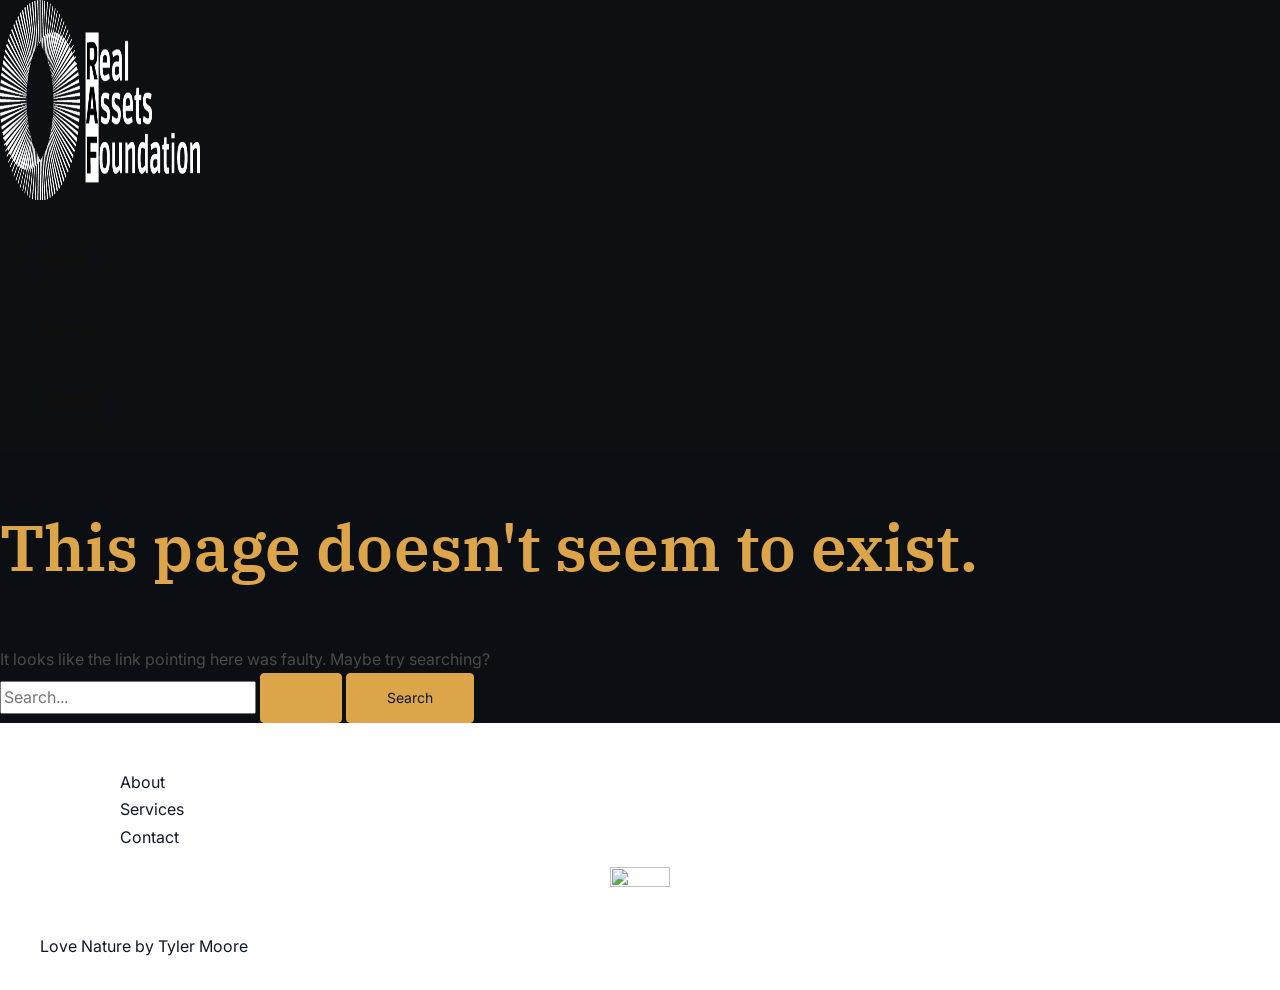
==== commit 28dbbfa0: "Staatic deployment 10ae63871b5e" ====
--- a/404_not_found/index.html
+++ b/404_not_found/index.html
@@ -1,344 +1,621 @@
-<!DOCTYPE html><html lang="en-US"><head><meta charset="UTF-8"><meta name="viewport" content="width=device-width, initial-scale=1"><link rel="profile" href="https://gmpg.org/xfn/11"><title>Page not found &#8211; Real Assets Foundation</title><link rel="stylesheet" id="siteground-optimizer-combined-css-42496634dc1c555e846841a0080ada59" href="/wp-content/uploads/siteground-optimizer-assets/siteground-optimizer-combined-css-42496634dc1c555e846841a0080ada59.css" media="all" /><meta name='robots' content='max-image-preview:large' /><link rel='dns-prefetch' href='//fonts.googleapis.com' /><link rel="alternate" type="application/rss+xml" title="Real Assets Foundation &raquo; Feed" href="/feed/" /><link rel="alternate" type="application/rss+xml" title="Real Assets Foundation &raquo; Comments Feed" href="/comments/feed/" /> <style id='wp-img-auto-sizes-contain-inline-css'> img:is([sizes=auto i],[sizes^="auto," i]){contain-intrinsic-size:3000px 1500px}
-/*# sourceURL=wp-img-auto-sizes-contain-inline-css */ </style> <style id='astra-theme-css-inline-css'> :root{--ast-post-nav-space:0;--ast-container-default-xlg-padding:6.67em;--ast-container-default-lg-padding:5.67em;--ast-container-default-slg-padding:4.34em;--ast-container-default-md-padding:3.34em;--ast-container-default-sm-padding:6.67em;--ast-container-default-xs-padding:2.4em;--ast-container-default-xxs-padding:1.4em;--ast-code-block-background:#EEEEEE;--ast-comment-inputs-background:#FAFAFA;--ast-normal-container-width:1200px;--ast-narrow-container-width:750px;--ast-blog-title-font-weight:normal;--ast-blog-meta-weight:inherit;--ast-global-color-primary:var(--ast-global-color-5);--ast-global-color-secondary:var(--ast-global-color-4);--ast-global-color-alternate-background:var(--ast-global-color-7);--ast-global-color-subtle-background:var(--ast-global-color-6);--ast-bg-style-guide:var( --ast-global-color-secondary,--ast-global-color-5 );--ast-shadow-style-guide:0px 0px 4px 0 #00000057;--ast-global-dark-bg-style:#fff;--ast-global-dark-lfs:#fbfbfb;--ast-widget-bg-color:#fafafa;--ast-wc-container-head-bg-color:#fbfbfb;--ast-title-layout-bg:#eeeeee;--ast-search-border-color:#e7e7e7;--ast-lifter-hover-bg:#e6e6e6;--ast-gallery-block-color:#000;--srfm-color-input-label:var(--ast-global-color-2);}html{font-size:100%;}a,.page-title{color:var(--ast-global-color-0);}a:hover,a:focus{color:var(--ast-global-color-1);}body,button,input,select,textarea,.ast-button,.ast-custom-button{font-family:'Inter',sans-serif;font-weight:400;font-size:16px;font-size:1rem;line-height:var(--ast-body-line-height,1.7em);}blockquote{color:var(--ast-global-color-3);}p,.entry-content p{margin-bottom:0em;}h1,h2,h3,h4,h5,h6,.entry-content :where(h1,h2,h3,h4,h5,h6),.site-title,.site-title a{font-family:'IBM Plex Serif',serif;font-weight:600;text-transform:none;}.site-title{font-size:35px;font-size:2.1875rem;display:none;}header .custom-logo-link img{max-width:200px;width:200px;}.astra-logo-svg{width:200px;}.site-header .site-description{font-size:15px;font-size:0.9375rem;display:none;}.entry-title{font-size:30px;font-size:1.875rem;}.archive .ast-article-post .ast-article-inner,.blog .ast-article-post .ast-article-inner,.archive .ast-article-post .ast-article-inner:hover,.blog .ast-article-post .ast-article-inner:hover{overflow:hidden;}h1,.entry-content :where(h1){font-size:64px;font-size:4rem;font-weight:600;font-family:'IBM Plex Serif',serif;line-height:1.4em;text-transform:none;}h2,.entry-content :where(h2){font-size:40px;font-size:2.5rem;font-weight:600;font-family:'IBM Plex Serif',serif;line-height:1.3em;text-transform:none;letter-spacing:-2px;}h3,.entry-content :where(h3){font-size:20px;font-size:1.25rem;font-weight:600;font-family:'IBM Plex Serif',serif;line-height:1.3em;text-transform:none;}h4,.entry-content :where(h4){font-size:35px;font-size:2.1875rem;line-height:1.25em;font-weight:400;font-family:'Forum',display;text-transform:none;}h5,.entry-content :where(h5){font-size:18px;font-size:1.125rem;line-height:1.2em;font-weight:600;font-family:'IBM Plex Serif',serif;text-transform:none;}h6,.entry-content :where(h6){font-size:15px;font-size:0.9375rem;line-height:1.25em;font-weight:600;font-family:'IBM Plex Serif',serif;text-transform:none;}::selection{background-color:var(--ast-global-color-0);color:#000000;}body,h1,h2,h3,h4,h5,h6,.entry-title a,.entry-content :where(h1,h2,h3,h4,h5,h6){color:var(--ast-global-color-3);}.tagcloud a:hover,.tagcloud a:focus,.tagcloud a.current-item{color:#000000;border-color:var(--ast-global-color-0);background-color:var(--ast-global-color-0);}input:focus,input[type="text"]:focus,input[type="email"]:focus,input[type="url"]:focus,input[type="password"]:focus,input[type="reset"]:focus,input[type="search"]:focus,textarea:focus{border-color:var(--ast-global-color-0);}input[type="radio"]:checked,input[type=reset],input[type="checkbox"]:checked,input[type="checkbox"]:hover:checked,input[type="checkbox"]:focus:checked,input[type=range]::-webkit-slider-thumb{border-color:var(--ast-global-color-0);background-color:var(--ast-global-color-0);box-shadow:none;}.site-footer a:hover + .post-count,.site-footer a:focus + .post-count{background:var(--ast-global-color-0);border-color:var(--ast-global-color-0);}.single .nav-links .nav-previous,.single .nav-links .nav-next{color:var(--ast-global-color-0);}.entry-meta,.entry-meta *{line-height:1.45;color:var(--ast-global-color-0);}.entry-meta a:not(.ast-button):hover,.entry-meta a:not(.ast-button):hover *,.entry-meta a:not(.ast-button):focus,.entry-meta a:not(.ast-button):focus *,.page-links > .page-link,.page-links .page-link:hover,.post-navigation a:hover{color:var(--ast-global-color-1);}#cat option,.secondary .calendar_wrap thead a,.secondary .calendar_wrap thead a:visited{color:var(--ast-global-color-0);}.secondary .calendar_wrap #today,.ast-progress-val span{background:var(--ast-global-color-0);}.secondary a:hover + .post-count,.secondary a:focus + .post-count{background:var(--ast-global-color-0);border-color:var(--ast-global-color-0);}.calendar_wrap #today > a{color:#000000;}.page-links .page-link,.single .post-navigation a{color:var(--ast-global-color-0);}.ast-search-menu-icon .search-form button.search-submit{padding:0 4px;}.ast-search-menu-icon form.search-form{padding-right:0;}.ast-header-search .ast-search-menu-icon.ast-dropdown-active .search-form,.ast-header-search .ast-search-menu-icon.ast-dropdown-active .search-field:focus{transition:all 0.2s;}.search-form input.search-field:focus{outline:none;}.ast-mobile-header-content .ast-builder-layout-element:not(.ast-builder-menu):not(.ast-header-divider-element),.ast-mobile-popup-content .ast-builder-layout-element:not(.ast-builder-menu):not(.ast-header-divider-element){padding:15px 20px;}.ast-archive-title{color:var(--ast-global-color-2);}.wp-block-latest-posts > li > a{color:var(--ast-global-color-2);}.widget-title,.widget .wp-block-heading{font-size:22px;font-size:1.375rem;color:var(--ast-global-color-2);}.ast-search-menu-icon.slide-search a:focus-visible:focus-visible,.astra-search-icon:focus-visible,#close:focus-visible,a:focus-visible,.ast-menu-toggle:focus-visible,.site .skip-link:focus-visible,.wp-block-loginout input:focus-visible,.wp-block-search.wp-block-search__button-inside .wp-block-search__inside-wrapper,.ast-header-navigation-arrow:focus-visible,.ast-orders-table__row .ast-orders-table__cell:focus-visible,a#ast-apply-coupon:focus-visible,#ast-apply-coupon:focus-visible,#close:focus-visible,.button.search-submit:focus-visible,#search_submit:focus,.normal-search:focus-visible,.ast-header-account-wrap:focus-visible,.astra-cart-drawer-close:focus,.ast-single-variation:focus,.ast-button:focus,.ast-builder-button-wrap:has(.ast-custom-button-link:focus),.ast-builder-button-wrap .ast-custom-button-link:focus{outline-style:dotted;outline-color:inherit;outline-width:thin;}input:focus,input[type="text"]:focus,input[type="email"]:focus,input[type="url"]:focus,input[type="password"]:focus,input[type="reset"]:focus,input[type="search"]:focus,input[type="number"]:focus,textarea:focus,.wp-block-search__input:focus,[data-section="section-header-mobile-trigger"] .ast-button-wrap .ast-mobile-menu-trigger-minimal:focus,.ast-mobile-popup-drawer.active .menu-toggle-close:focus,#ast-scroll-top:focus,#coupon_code:focus,#ast-coupon-code:focus{border-style:dotted;border-color:inherit;border-width:thin;}input{outline:none;}.ast-logo-title-inline .site-logo-img{padding-right:1em;}.site-logo-img img{ transition:all 0.2s linear;}body .ast-oembed-container *{position:absolute;top:0;width:100%;height:100%;left:0;}body .wp-block-embed-pocket-casts .ast-oembed-container *{position:unset;}.ast-single-post-featured-section + article {margin-top: 2em;}.site-content .ast-single-post-featured-section img {width: 100%;overflow: hidden;object-fit: cover;}.ast-separate-container .site-content .ast-single-post-featured-section + article {margin-top: -80px;z-index: 9;position: relative;border-radius: 4px;}@media (min-width: 922px) {.ast-no-sidebar .site-content .ast-article-image-container--wide {margin-left: -120px;margin-right: -120px;max-width: unset;width: unset;}.ast-left-sidebar .site-content .ast-article-image-container--wide,.ast-right-sidebar .site-content .ast-article-image-container--wide {margin-left: -10px;margin-right: -10px;}.site-content .ast-article-image-container--full {margin-left: calc( -50vw + 50%);margin-right: calc( -50vw + 50%);max-width: 100vw;width: 100vw;}.ast-left-sidebar .site-content .ast-article-image-container--full,.ast-right-sidebar .site-content .ast-article-image-container--full {margin-left: -10px;margin-right: -10px;max-width: inherit;width: auto;}}.site > .ast-single-related-posts-container {margin-top: 0;}@media (min-width: 922px) {.ast-desktop .ast-container--narrow {max-width: var(--ast-narrow-container-width);margin: 0 auto;}}@media (max-width:921.9px){#ast-desktop-header{display:none;}}@media (min-width:922px){#ast-mobile-header{display:none;}}.wp-block-buttons.aligncenter{justify-content:center;}.wp-block-button.is-style-outline .wp-block-button__link{border-color:var(--ast-global-color-0);border-top-width:1px;border-right-width:1px;border-bottom-width:1px;border-left-width:1px;}div.wp-block-button.is-style-outline > .wp-block-button__link:not(.has-text-color),div.wp-block-button.wp-block-button__link.is-style-outline:not(.has-text-color){color:var(--ast-global-color-0);}.wp-block-button.is-style-outline .wp-block-button__link:hover,.wp-block-buttons .wp-block-button.is-style-outline .wp-block-button__link:focus,.wp-block-buttons .wp-block-button.is-style-outline > .wp-block-button__link:not(.has-text-color):hover,.wp-block-buttons .wp-block-button.wp-block-button__link.is-style-outline:not(.has-text-color):hover{color:var(--ast-global-color-2);background-color:var(--ast-global-color-1);border-color:var(--ast-global-color-1);}.post-page-numbers.current .page-link,.ast-pagination .page-numbers.current{color:#000000;border-color:var(--ast-global-color-0);background-color:var(--ast-global-color-0);}.wp-block-button.is-style-outline .wp-block-button__link{border-top-width:1px;border-right-width:1px;border-bottom-width:1px;border-left-width:1px;}.wp-block-buttons .wp-block-button.is-style-outline .wp-block-button__link.wp-element-button,.ast-outline-button,.wp-block-uagb-buttons-child .uagb-buttons-repeater.ast-outline-button{border-color:var(--ast-global-color-2);border-top-width:1px;border-right-width:1px;border-bottom-width:1px;border-left-width:1px;font-family:inherit;font-weight:400;font-size:14px;font-size:0.875rem;line-height:1em;padding-top:17px;padding-right:40px;padding-bottom:17px;padding-left:40px;border-top-left-radius:4px;border-top-right-radius:4px;border-bottom-right-radius:4px;border-bottom-left-radius:4px;}.wp-block-buttons .wp-block-button.is-style-outline > .wp-block-button__link:not(.has-text-color),.wp-block-buttons .wp-block-button.wp-block-button__link.is-style-outline:not(.has-text-color),.ast-outline-button{color:var(--ast-global-color-2);}.wp-block-button.is-style-outline .wp-block-button__link:hover,.wp-block-buttons .wp-block-button.is-style-outline .wp-block-button__link:focus,.wp-block-buttons .wp-block-button.is-style-outline > .wp-block-button__link:not(.has-text-color):hover,.wp-block-buttons .wp-block-button.wp-block-button__link.is-style-outline:not(.has-text-color):hover,.ast-outline-button:hover,.ast-outline-button:focus,.wp-block-uagb-buttons-child .uagb-buttons-repeater.ast-outline-button:hover,.wp-block-uagb-buttons-child .uagb-buttons-repeater.ast-outline-button:focus{color:var(--ast-global-color-3);background-color:rgba(0,0,0,0);border-color:var(--ast-global-color-3);}.wp-block-button .wp-block-button__link.wp-element-button.is-style-outline:not(.has-background),.wp-block-button.is-style-outline>.wp-block-button__link.wp-element-button:not(.has-background),.ast-outline-button{background-color:transparent;}@media (max-width:921px){.wp-block-buttons .wp-block-button.is-style-outline .wp-block-button__link.wp-element-button,.ast-outline-button,.wp-block-uagb-buttons-child .uagb-buttons-repeater.ast-outline-button{font-size:14px;font-size:0.875rem;padding-top:16px;padding-right:32px;padding-bottom:16px;padding-left:32px;}}@media (max-width:544px){.wp-block-buttons .wp-block-button.is-style-outline .wp-block-button__link.wp-element-button,.ast-outline-button,.wp-block-uagb-buttons-child .uagb-buttons-repeater.ast-outline-button{font-size:14px;font-size:0.875rem;padding-top:15px;padding-right:28px;padding-bottom:15px;padding-left:28px;}}.entry-content[data-ast-blocks-layout] > figure{margin-bottom:1em;}h1.widget-title{font-weight:600;}h2.widget-title{font-weight:600;}h3.widget-title{font-weight:600;}@media (max-width:921px){.ast-left-sidebar #content > .ast-container{display:flex;flex-direction:column-reverse;width:100%;}.ast-separate-container #primary,.ast-separate-container #secondary{padding:1.5em 0;}#primary,#secondary{padding:1.5em 0;margin:0;}.ast-separate-container .ast-article-post,.ast-separate-container .ast-article-single{padding:1.5em 2.14em;}.ast-author-box img.avatar{margin:20px 0 0 0;}}@media (min-width:922px){.ast-separate-container.ast-right-sidebar #primary,.ast-separate-container.ast-left-sidebar #primary{border:0;}.search-no-results.ast-separate-container #primary{margin-bottom:4em;}}.ast-404-layout-1 .ast-404-text{font-size:200px;font-size:12.5rem;}@media (min-width:922px){.error404.ast-separate-container #primary{margin-bottom:4em;}}@media (max-width:920px){.ast-404-layout-1 .ast-404-text{font-size:100px;font-size:6.25rem;}}.elementor-widget-button .elementor-button{border-style:solid;text-decoration:none;border-top-width:1px;border-right-width:1px;border-left-width:1px;border-bottom-width:1px;}.elementor-button.elementor-size-sm,.elementor-button.elementor-size-xs,.elementor-button.elementor-size-md,.elementor-button.elementor-size-lg,.elementor-button.elementor-size-xl,.elementor-button{border-top-left-radius:4px;border-top-right-radius:4px;border-bottom-right-radius:4px;border-bottom-left-radius:4px;padding-top:17px;padding-right:40px;padding-bottom:17px;padding-left:40px;}@media (max-width:921px){.elementor-widget-button .elementor-button.elementor-size-sm,.elementor-widget-button .elementor-button.elementor-size-xs,.elementor-widget-button .elementor-button.elementor-size-md,.elementor-widget-button .elementor-button.elementor-size-lg,.elementor-widget-button .elementor-button.elementor-size-xl,.elementor-widget-button .elementor-button{padding-top:16px;padding-right:32px;padding-bottom:16px;padding-left:32px;}}@media (max-width:544px){.elementor-widget-button .elementor-button.elementor-size-sm,.elementor-widget-button .elementor-button.elementor-size-xs,.elementor-widget-button .elementor-button.elementor-size-md,.elementor-widget-button .elementor-button.elementor-size-lg,.elementor-widget-button .elementor-button.elementor-size-xl,.elementor-widget-button .elementor-button{padding-top:15px;padding-right:28px;padding-bottom:15px;padding-left:28px;}}.elementor-widget-button .elementor-button{border-color:var(--ast-global-color-0);background-color:var(--ast-global-color-0);}.elementor-widget-button .elementor-button:hover,.elementor-widget-button .elementor-button:focus{color:var(--ast-global-color-2);background-color:var(--ast-global-color-1);border-color:var(--ast-global-color-1);}.wp-block-button .wp-block-button__link ,.elementor-widget-button .elementor-button,.elementor-widget-button .elementor-button:visited{color:var(--ast-global-color-2);}.elementor-widget-button .elementor-button{font-weight:400;font-size:14px;font-size:0.875rem;line-height:1em;text-transform:none;}body .elementor-button.elementor-size-sm,body .elementor-button.elementor-size-xs,body .elementor-button.elementor-size-md,body .elementor-button.elementor-size-lg,body .elementor-button.elementor-size-xl,body .elementor-button{font-size:14px;font-size:0.875rem;}.wp-block-button .wp-block-button__link:hover,.wp-block-button .wp-block-button__link:focus{color:var(--ast-global-color-2);background-color:var(--ast-global-color-1);border-color:var(--ast-global-color-1);}.wp-block-button .wp-block-button__link,.wp-block-search .wp-block-search__button,body .wp-block-file .wp-block-file__button{border-style:solid;border-top-width:1px;border-right-width:1px;border-left-width:1px;border-bottom-width:1px;border-color:var(--ast-global-color-0);background-color:var(--ast-global-color-0);color:var(--ast-global-color-2);font-family:inherit;font-weight:400;line-height:1em;text-transform:none;font-size:14px;font-size:0.875rem;border-top-left-radius:4px;border-top-right-radius:4px;border-bottom-right-radius:4px;border-bottom-left-radius:4px;padding-top:17px;padding-right:40px;padding-bottom:17px;padding-left:40px;}@media (max-width:921px){.wp-block-button .wp-block-button__link,.wp-block-search .wp-block-search__button,body .wp-block-file .wp-block-file__button{font-size:14px;font-size:0.875rem;padding-top:16px;padding-right:32px;padding-bottom:16px;padding-left:32px;}}@media (max-width:544px){.wp-block-button .wp-block-button__link,.wp-block-search .wp-block-search__button,body .wp-block-file .wp-block-file__button{font-size:14px;font-size:0.875rem;padding-top:15px;padding-right:28px;padding-bottom:15px;padding-left:28px;}}.menu-toggle,button,.ast-button,.ast-custom-button,.button,input#submit,input[type="button"],input[type="submit"],input[type="reset"],form[CLASS*="wp-block-search__"].wp-block-search .wp-block-search__inside-wrapper .wp-block-search__button,body .wp-block-file .wp-block-file__button{border-style:solid;border-top-width:1px;border-right-width:1px;border-left-width:1px;border-bottom-width:1px;color:var(--ast-global-color-2);border-color:var(--ast-global-color-0);background-color:var(--ast-global-color-0);padding-top:17px;padding-right:40px;padding-bottom:17px;padding-left:40px;font-family:inherit;font-weight:400;font-size:14px;font-size:0.875rem;line-height:1em;text-transform:none;border-top-left-radius:4px;border-top-right-radius:4px;border-bottom-right-radius:4px;border-bottom-left-radius:4px;}button:focus,.menu-toggle:hover,button:hover,.ast-button:hover,.ast-custom-button:hover .button:hover,.ast-custom-button:hover ,input[type=reset]:hover,input[type=reset]:focus,input#submit:hover,input#submit:focus,input[type="button"]:hover,input[type="button"]:focus,input[type="submit"]:hover,input[type="submit"]:focus,form[CLASS*="wp-block-search__"].wp-block-search .wp-block-search__inside-wrapper .wp-block-search__button:hover,form[CLASS*="wp-block-search__"].wp-block-search .wp-block-search__inside-wrapper .wp-block-search__button:focus,body .wp-block-file .wp-block-file__button:hover,body .wp-block-file .wp-block-file__button:focus{color:var(--ast-global-color-2);background-color:var(--ast-global-color-1);border-color:var(--ast-global-color-1);}@media (max-width:921px){.menu-toggle,button,.ast-button,.ast-custom-button,.button,input#submit,input[type="button"],input[type="submit"],input[type="reset"],form[CLASS*="wp-block-search__"].wp-block-search .wp-block-search__inside-wrapper .wp-block-search__button,body .wp-block-file .wp-block-file__button{padding-top:16px;padding-right:32px;padding-bottom:16px;padding-left:32px;font-size:14px;font-size:0.875rem;}}@media (max-width:544px){.menu-toggle,button,.ast-button,.ast-custom-button,.button,input#submit,input[type="button"],input[type="submit"],input[type="reset"],form[CLASS*="wp-block-search__"].wp-block-search .wp-block-search__inside-wrapper .wp-block-search__button,body .wp-block-file .wp-block-file__button{padding-top:15px;padding-right:28px;padding-bottom:15px;padding-left:28px;font-size:14px;font-size:0.875rem;}}@media (max-width:921px){.menu-toggle,button,.ast-button,.button,input#submit,input[type="button"],input[type="submit"],input[type="reset"]{font-size:14px;font-size:0.875rem;}.ast-mobile-header-stack .main-header-bar .ast-search-menu-icon{display:inline-block;}.ast-header-break-point.ast-header-custom-item-outside .ast-mobile-header-stack .main-header-bar .ast-search-icon{margin:0;}.ast-comment-avatar-wrap img{max-width:2.5em;}.ast-comment-meta{padding:0 1.8888em 1.3333em;}.ast-separate-container .ast-comment-list li.depth-1{padding:1.5em 2.14em;}.ast-separate-container .comment-respond{padding:2em 2.14em;}}@media (min-width:544px){.ast-container{max-width:100%;}}@media (max-width:544px){.ast-separate-container .ast-article-post,.ast-separate-container .ast-article-single,.ast-separate-container .comments-title,.ast-separate-container .ast-archive-description{padding:1.5em 1em;}.ast-separate-container #content .ast-container{padding-left:0.54em;padding-right:0.54em;}.ast-separate-container .ast-comment-list .bypostauthor{padding:.5em;}.ast-search-menu-icon.ast-dropdown-active .search-field{width:170px;}.menu-toggle,button,.ast-button,.button,input#submit,input[type="button"],input[type="submit"],input[type="reset"]{font-size:14px;font-size:0.875rem;}} #ast-mobile-header .ast-site-header-cart-li a{pointer-events:none;}body,.ast-separate-container{background-color:#0b0e13;background-image:none;}@media (max-width:921px){.site-title{display:none;}.site-header .site-description{display:none;}h1,.entry-content :where(h1){font-size:30px;}h2,.entry-content :where(h2){font-size:38px;}h3,.entry-content :where(h3){font-size:21px;}h4,.entry-content :where(h4){font-size:32px;font-size:2rem;}.astra-logo-svg{width:60px;}header .custom-logo-link img,.ast-header-break-point .site-logo-img .custom-mobile-logo-link img{max-width:60px;width:60px;}}@media (max-width:544px){.site-title{display:none;}.site-header .site-description{display:none;}h1,.entry-content :where(h1){font-size:30px;}h2,.entry-content :where(h2){font-size:34px;}h3,.entry-content :where(h3){font-size:24px;}h4,.entry-content :where(h4){font-size:24px;font-size:1.5rem;}header .custom-logo-link img,.ast-header-break-point .site-branding img,.ast-header-break-point .custom-logo-link img{max-width:115px;width:115px;}.astra-logo-svg{width:115px;}.ast-header-break-point .site-logo-img .custom-mobile-logo-link img{max-width:115px;}}@media (max-width:921px){html{font-size:91.2%;}}@media (max-width:544px){html{font-size:91.2%;}}@media (min-width:922px){.ast-container{max-width:1240px;}}@media (min-width:922px){.site-content .ast-container{display:flex;}}@media (max-width:921px){.site-content .ast-container{flex-direction:column;}}@media (min-width:922px){.main-header-menu .sub-menu .menu-item.ast-left-align-sub-menu:hover > .sub-menu,.main-header-menu .sub-menu .menu-item.ast-left-align-sub-menu.focus > .sub-menu{margin-left:-0px;}}.site .comments-area{padding-bottom:3em;}.footer-widget-area[data-section^="section-fb-html-"] .ast-builder-html-element{text-align:center;}.wp-block-file {display: flex;align-items: center;flex-wrap: wrap;justify-content: space-between;}.wp-block-pullquote {border: none;}.wp-block-pullquote blockquote::before {content: "\201D";font-family: "Helvetica",sans-serif;display: flex;transform: rotate( 180deg );font-size: 6rem;font-style: normal;line-height: 1;font-weight: bold;align-items: center;justify-content: center;}.has-text-align-right > blockquote::before {justify-content: flex-start;}.has-text-align-left > blockquote::before {justify-content: flex-end;}figure.wp-block-pullquote.is-style-solid-color blockquote {max-width: 100%;text-align: inherit;}:root {--wp--custom--ast-default-block-top-padding: 3em;--wp--custom--ast-default-block-right-padding: 3em;--wp--custom--ast-default-block-bottom-padding: 3em;--wp--custom--ast-default-block-left-padding: 3em;--wp--custom--ast-container-width: 1200px;--wp--custom--ast-content-width-size: 1200px;--wp--custom--ast-wide-width-size: calc(1200px + var(--wp--custom--ast-default-block-left-padding) + var(--wp--custom--ast-default-block-right-padding));}.ast-narrow-container {--wp--custom--ast-content-width-size: 750px;--wp--custom--ast-wide-width-size: 750px;}@media(max-width: 921px) {:root {--wp--custom--ast-default-block-top-padding: 3em;--wp--custom--ast-default-block-right-padding: 2em;--wp--custom--ast-default-block-bottom-padding: 3em;--wp--custom--ast-default-block-left-padding: 2em;}}@media(max-width: 544px) {:root {--wp--custom--ast-default-block-top-padding: 3em;--wp--custom--ast-default-block-right-padding: 1.5em;--wp--custom--ast-default-block-bottom-padding: 3em;--wp--custom--ast-default-block-left-padding: 1.5em;}}.entry-content > .wp-block-group,.entry-content > .wp-block-cover,.entry-content > .wp-block-columns {padding-top: var(--wp--custom--ast-default-block-top-padding);padding-right: var(--wp--custom--ast-default-block-right-padding);padding-bottom: var(--wp--custom--ast-default-block-bottom-padding);padding-left: var(--wp--custom--ast-default-block-left-padding);}.ast-plain-container.ast-no-sidebar .entry-content > .alignfull,.ast-page-builder-template .ast-no-sidebar .entry-content > .alignfull {margin-left: calc( -50vw + 50%);margin-right: calc( -50vw + 50%);max-width: 100vw;width: 100vw;}.ast-plain-container.ast-no-sidebar .entry-content .alignfull .alignfull,.ast-page-builder-template.ast-no-sidebar .entry-content .alignfull .alignfull,.ast-plain-container.ast-no-sidebar .entry-content .alignfull .alignwide,.ast-page-builder-template.ast-no-sidebar .entry-content .alignfull .alignwide,.ast-plain-container.ast-no-sidebar .entry-content .alignwide .alignfull,.ast-page-builder-template.ast-no-sidebar .entry-content .alignwide .alignfull,.ast-plain-container.ast-no-sidebar .entry-content .alignwide .alignwide,.ast-page-builder-template.ast-no-sidebar .entry-content .alignwide .alignwide,.ast-plain-container.ast-no-sidebar .entry-content .wp-block-column .alignfull,.ast-page-builder-template.ast-no-sidebar .entry-content .wp-block-column .alignfull,.ast-plain-container.ast-no-sidebar .entry-content .wp-block-column .alignwide,.ast-page-builder-template.ast-no-sidebar .entry-content .wp-block-column .alignwide {margin-left: auto;margin-right: auto;width: 100%;}[data-ast-blocks-layout] .wp-block-separator:not(.is-style-dots) {height: 0;}[data-ast-blocks-layout] .wp-block-separator {margin: 20px auto;}[data-ast-blocks-layout] .wp-block-separator:not(.is-style-wide):not(.is-style-dots) {max-width: 100px;}[data-ast-blocks-layout] .wp-block-separator.has-background {padding: 0;}.entry-content[data-ast-blocks-layout] > * {max-width: var(--wp--custom--ast-content-width-size);margin-left: auto;margin-right: auto;}.entry-content[data-ast-blocks-layout] > .alignwide {max-width: var(--wp--custom--ast-wide-width-size);}.entry-content[data-ast-blocks-layout] .alignfull {max-width: none;}.entry-content .wp-block-columns {margin-bottom: 0;}blockquote {margin: 1.5em;border-color: rgba(0,0,0,0.05);}.wp-block-quote:not(.has-text-align-right):not(.has-text-align-center) {border-left: 5px solid rgba(0,0,0,0.05);}.has-text-align-right > blockquote,blockquote.has-text-align-right {border-right: 5px solid rgba(0,0,0,0.05);}.has-text-align-left > blockquote,blockquote.has-text-align-left {border-left: 5px solid rgba(0,0,0,0.05);}.wp-block-site-tagline,.wp-block-latest-posts .read-more {margin-top: 15px;}.wp-block-loginout p label {display: block;}.wp-block-loginout p:not(.login-remember):not(.login-submit) input {width: 100%;}.wp-block-loginout input:focus {border-color: transparent;}.wp-block-loginout input:focus {outline: thin dotted;}.entry-content .wp-block-media-text .wp-block-media-text__content {padding: 0 0 0 8%;}.entry-content .wp-block-media-text.has-media-on-the-right .wp-block-media-text__content {padding: 0 8% 0 0;}.entry-content .wp-block-media-text.has-background .wp-block-media-text__content {padding: 8%;}.entry-content .wp-block-cover:not([class*="background-color"]):not(.has-text-color.has-link-color) .wp-block-cover__inner-container,.entry-content .wp-block-cover:not([class*="background-color"]) .wp-block-cover-image-text,.entry-content .wp-block-cover:not([class*="background-color"]) .wp-block-cover-text,.entry-content .wp-block-cover-image:not([class*="background-color"]) .wp-block-cover__inner-container,.entry-content .wp-block-cover-image:not([class*="background-color"]) .wp-block-cover-image-text,.entry-content .wp-block-cover-image:not([class*="background-color"]) .wp-block-cover-text {color: var(--ast-global-color-primary,var(--ast-global-color-5));}.wp-block-loginout .login-remember input {width: 1.1rem;height: 1.1rem;margin: 0 5px 4px 0;vertical-align: middle;}.wp-block-latest-posts > li > *:first-child,.wp-block-latest-posts:not(.is-grid) > li:first-child {margin-top: 0;}.entry-content > .wp-block-buttons,.entry-content > .wp-block-uagb-buttons {margin-bottom: 1.5em;}.wp-block-search__inside-wrapper .wp-block-search__input {padding: 0 10px;color: var(--ast-global-color-3);background: var(--ast-global-color-primary,var(--ast-global-color-5));border-color: var(--ast-border-color);}.wp-block-latest-posts .read-more {margin-bottom: 1.5em;}.wp-block-search__no-button .wp-block-search__inside-wrapper .wp-block-search__input {padding-top: 5px;padding-bottom: 5px;}.wp-block-latest-posts .wp-block-latest-posts__post-date,.wp-block-latest-posts .wp-block-latest-posts__post-author {font-size: 1rem;}.wp-block-latest-posts > li > *,.wp-block-latest-posts:not(.is-grid) > li {margin-top: 12px;margin-bottom: 12px;}.ast-page-builder-template .entry-content[data-ast-blocks-layout] > .alignwide:where(:not(.uagb-is-root-container):not(.spectra-is-root-container)) > * {max-width: var(--wp--custom--ast-wide-width-size);}.ast-page-builder-template .entry-content[data-ast-blocks-layout] > .inherit-container-width > *,.ast-page-builder-template .entry-content[data-ast-blocks-layout] > *:not(.wp-block-group):where(:not(.uagb-is-root-container):not(.spectra-is-root-container)) > *,.entry-content[data-ast-blocks-layout] > .wp-block-cover .wp-block-cover__inner-container {max-width: var(--wp--custom--ast-content-width-size) ;margin-left: auto;margin-right: auto;}.ast-page-builder-template .entry-content[data-ast-blocks-layout] > *,.ast-page-builder-template .entry-content[data-ast-blocks-layout] > .alignfull:where(:not(.wp-block-group):not(.uagb-is-root-container):not(.spectra-is-root-container)) > * {max-width: none;}.entry-content[data-ast-blocks-layout] .wp-block-cover:not(.alignleft):not(.alignright) {width: auto;}@media(max-width: 1200px) {.ast-separate-container .entry-content > .alignfull,.ast-separate-container .entry-content[data-ast-blocks-layout] > .alignwide,.ast-plain-container .entry-content[data-ast-blocks-layout] > .alignwide,.ast-plain-container .entry-content .alignfull {margin-left: calc(-1 * min(var(--ast-container-default-xlg-padding),20px)) ;margin-right: calc(-1 * min(var(--ast-container-default-xlg-padding),20px));}}@media(min-width: 1201px) {.ast-separate-container .entry-content > .alignfull {margin-left: calc(-1 * var(--ast-container-default-xlg-padding) );margin-right: calc(-1 * var(--ast-container-default-xlg-padding) );}.ast-separate-container .entry-content[data-ast-blocks-layout] > .alignwide,.ast-plain-container .entry-content[data-ast-blocks-layout] > .alignwide {margin-left: calc(-1 * var(--wp--custom--ast-default-block-left-padding) );margin-right: calc(-1 * var(--wp--custom--ast-default-block-right-padding) );}}@media(min-width: 921px) {.ast-separate-container .entry-content .wp-block-group.alignwide:not(.inherit-container-width) > :where(:not(.alignleft):not(.alignright)),.ast-plain-container .entry-content .wp-block-group.alignwide:not(.inherit-container-width) > :where(:not(.alignleft):not(.alignright)) {max-width: calc( var(--wp--custom--ast-content-width-size) + 80px );}.ast-plain-container.ast-right-sidebar .entry-content[data-ast-blocks-layout] .alignfull,.ast-plain-container.ast-left-sidebar .entry-content[data-ast-blocks-layout] .alignfull {margin-left: -60px;margin-right: -60px;}}@media(min-width: 544px) {.entry-content > .alignleft {margin-right: 20px;}.entry-content > .alignright {margin-left: 20px;}}@media (max-width:544px){.wp-block-columns .wp-block-column:not(:last-child){margin-bottom:20px;}.wp-block-latest-posts{margin:0;}}@media( max-width: 600px ) {.entry-content .wp-block-media-text .wp-block-media-text__content,.entry-content .wp-block-media-text.has-media-on-the-right .wp-block-media-text__content {padding: 8% 0 0;}.entry-content .wp-block-media-text.has-background .wp-block-media-text__content {padding: 8%;}}.ast-page-builder-template .entry-header {padding-left: 0;}.ast-narrow-container .site-content .wp-block-uagb-image--align-full .wp-block-uagb-image__figure {max-width: 100%;margin-left: auto;margin-right: auto;}:root .has-ast-global-color-0-color{color:var(--ast-global-color-0);}:root .has-ast-global-color-0-background-color{background-color:var(--ast-global-color-0);}:root .wp-block-button .has-ast-global-color-0-color{color:var(--ast-global-color-0);}:root .wp-block-button .has-ast-global-color-0-background-color{background-color:var(--ast-global-color-0);}:root .has-ast-global-color-1-color{color:var(--ast-global-color-1);}:root .has-ast-global-color-1-background-color{background-color:var(--ast-global-color-1);}:root .wp-block-button .has-ast-global-color-1-color{color:var(--ast-global-color-1);}:root .wp-block-button .has-ast-global-color-1-background-color{background-color:var(--ast-global-color-1);}:root .has-ast-global-color-2-color{color:var(--ast-global-color-2);}:root .has-ast-global-color-2-background-color{background-color:var(--ast-global-color-2);}:root .wp-block-button .has-ast-global-color-2-color{color:var(--ast-global-color-2);}:root .wp-block-button .has-ast-global-color-2-background-color{background-color:var(--ast-global-color-2);}:root .has-ast-global-color-3-color{color:var(--ast-global-color-3);}:root .has-ast-global-color-3-background-color{background-color:var(--ast-global-color-3);}:root .wp-block-button .has-ast-global-color-3-color{color:var(--ast-global-color-3);}:root .wp-block-button .has-ast-global-color-3-background-color{background-color:var(--ast-global-color-3);}:root .has-ast-global-color-4-color{color:var(--ast-global-color-4);}:root .has-ast-global-color-4-background-color{background-color:var(--ast-global-color-4);}:root .wp-block-button .has-ast-global-color-4-color{color:var(--ast-global-color-4);}:root .wp-block-button .has-ast-global-color-4-background-color{background-color:var(--ast-global-color-4);}:root .has-ast-global-color-5-color{color:var(--ast-global-color-5);}:root .has-ast-global-color-5-background-color{background-color:var(--ast-global-color-5);}:root .wp-block-button .has-ast-global-color-5-color{color:var(--ast-global-color-5);}:root .wp-block-button .has-ast-global-color-5-background-color{background-color:var(--ast-global-color-5);}:root .has-ast-global-color-6-color{color:var(--ast-global-color-6);}:root .has-ast-global-color-6-background-color{background-color:var(--ast-global-color-6);}:root .wp-block-button .has-ast-global-color-6-color{color:var(--ast-global-color-6);}:root .wp-block-button .has-ast-global-color-6-background-color{background-color:var(--ast-global-color-6);}:root .has-ast-global-color-7-color{color:var(--ast-global-color-7);}:root .has-ast-global-color-7-background-color{background-color:var(--ast-global-color-7);}:root .wp-block-button .has-ast-global-color-7-color{color:var(--ast-global-color-7);}:root .wp-block-button .has-ast-global-color-7-background-color{background-color:var(--ast-global-color-7);}:root .has-ast-global-color-8-color{color:var(--ast-global-color-8);}:root .has-ast-global-color-8-background-color{background-color:var(--ast-global-color-8);}:root .wp-block-button .has-ast-global-color-8-color{color:var(--ast-global-color-8);}:root .wp-block-button .has-ast-global-color-8-background-color{background-color:var(--ast-global-color-8);}:root{--ast-global-color-0:#DCA54A;--ast-global-color-1:#D09A40;--ast-global-color-2:#0F172A;--ast-global-color-3:#4A4A4A;--ast-global-color-4:#FAF5E5;--ast-global-color-5:#FFFFFF;--ast-global-color-6:#F0E6C5;--ast-global-color-7:#141004;--ast-global-color-8:#222222;}:root {--ast-border-color : #dddddd;}.ast-breadcrumbs .trail-browse,.ast-breadcrumbs .trail-items,.ast-breadcrumbs .trail-items li{display:inline-block;margin:0;padding:0;border:none;background:inherit;text-indent:0;text-decoration:none;}.ast-breadcrumbs .trail-browse{font-size:inherit;font-style:inherit;font-weight:inherit;color:inherit;}.ast-breadcrumbs .trail-items{list-style:none;}.trail-items li::after{padding:0 0.3em;content:"\00bb";}.trail-items li:last-of-type::after{display:none;}h1,h2,h3,h4,h5,h6,.entry-content :where(h1,h2,h3,h4,h5,h6){color:var(--ast-global-color-2);}.entry-title a{color:var(--ast-global-color-2);}@media (max-width:921px){.ast-builder-grid-row-container.ast-builder-grid-row-tablet-3-firstrow .ast-builder-grid-row > *:first-child,.ast-builder-grid-row-container.ast-builder-grid-row-tablet-3-lastrow .ast-builder-grid-row > *:last-child{grid-column:1 / -1;}}@media (max-width:544px){.ast-builder-grid-row-container.ast-builder-grid-row-mobile-3-firstrow .ast-builder-grid-row > *:first-child,.ast-builder-grid-row-container.ast-builder-grid-row-mobile-3-lastrow .ast-builder-grid-row > *:last-child{grid-column:1 / -1;}}@media (max-width:921px){.ast-builder-layout-element .ast-site-identity{margin-top:5px;margin-left:15px;}}@media (max-width:544px){.ast-builder-layout-element .ast-site-identity{margin-top:5px;margin-bottom:0px;margin-left:20px;margin-right:0px;}}.ast-builder-layout-element[data-section="title_tagline"]{display:flex;}@media (max-width:921px){.ast-header-break-point .ast-builder-layout-element[data-section="title_tagline"]{display:flex;}}@media (max-width:544px){.ast-header-break-point .ast-builder-layout-element[data-section="title_tagline"]{display:flex;}}.ast-builder-menu-1{font-family:inherit;font-weight:inherit;}.ast-builder-menu-1 .menu-item > .menu-link{color:var(--ast-global-color-7);}.ast-builder-menu-1 .menu-item > .ast-menu-toggle{color:var(--ast-global-color-7);}.ast-builder-menu-1 .menu-item:hover > .menu-link,.ast-builder-menu-1 .inline-on-mobile .menu-item:hover > .ast-menu-toggle{color:var(--ast-global-color-1);}.ast-builder-menu-1 .menu-item:hover > .ast-menu-toggle{color:var(--ast-global-color-1);}.ast-builder-menu-1 .menu-item.current-menu-item > .menu-link,.ast-builder-menu-1 .inline-on-mobile .menu-item.current-menu-item > .ast-menu-toggle,.ast-builder-menu-1 .current-menu-ancestor > .menu-link{color:var(--ast-global-color-1);}.ast-builder-menu-1 .menu-item.current-menu-item > .ast-menu-toggle{color:var(--ast-global-color-1);}.ast-builder-menu-1 .sub-menu,.ast-builder-menu-1 .inline-on-mobile .sub-menu{border-top-width:2px;border-bottom-width:0px;border-right-width:0px;border-left-width:0px;border-color:var(--ast-global-color-0);border-style:solid;}.ast-builder-menu-1 .sub-menu .sub-menu{top:-2px;}.ast-builder-menu-1 .main-header-menu > .menu-item > .sub-menu,.ast-builder-menu-1 .main-header-menu > .menu-item > .astra-full-megamenu-wrapper{margin-top:0px;}.ast-desktop .ast-builder-menu-1 .main-header-menu > .menu-item > .sub-menu:before,.ast-desktop .ast-builder-menu-1 .main-header-menu > .menu-item > .astra-full-megamenu-wrapper:before{height:calc( 0px + 2px + 5px );}.ast-desktop .ast-builder-menu-1 .menu-item .sub-menu .menu-link{border-style:none;}@media (max-width:921px){.ast-header-break-point .ast-builder-menu-1 .menu-item.menu-item-has-children > .ast-menu-toggle{top:0;}.ast-builder-menu-1 .inline-on-mobile .menu-item.menu-item-has-children > .ast-menu-toggle{right:-15px;}.ast-builder-menu-1 .menu-item-has-children > .menu-link:after{content:unset;}.ast-builder-menu-1 .main-header-menu > .menu-item > .sub-menu,.ast-builder-menu-1 .main-header-menu > .menu-item > .astra-full-megamenu-wrapper{margin-top:0;}}@media (max-width:544px){.ast-header-break-point .ast-builder-menu-1 .menu-item.menu-item-has-children > .ast-menu-toggle{top:0;}.ast-builder-menu-1 .main-header-menu > .menu-item > .sub-menu,.ast-builder-menu-1 .main-header-menu > .menu-item > .astra-full-megamenu-wrapper{margin-top:0;}}.ast-builder-menu-1{display:flex;}@media (max-width:921px){.ast-header-break-point .ast-builder-menu-1{display:flex;}}@media (max-width:544px){.ast-header-break-point .ast-builder-menu-1{display:flex;}}.ast-builder-html-element img.alignnone{display:inline-block;}.ast-builder-html-element p:first-child{margin-top:0;}.ast-builder-html-element p:last-child{margin-bottom:0;}.ast-header-break-point .main-header-bar .ast-builder-html-element{line-height:1.85714285714286;}@media (max-width:921px){.footer-widget-area[data-section="section-fb-html-1"]{margin-top:30px;margin-bottom:29px;margin-left:0px;margin-right:0px;}}@media (max-width:544px){.footer-widget-area[data-section="section-fb-html-1"]{margin-top:15px;margin-bottom:25px;margin-left:0px;margin-right:0px;}}.footer-widget-area[data-section="section-fb-html-1"]{display:block;}@media (max-width:921px){.ast-header-break-point .footer-widget-area[data-section="section-fb-html-1"]{display:block;}}@media (max-width:544px){.ast-header-break-point .footer-widget-area[data-section="section-fb-html-1"]{display:block;}}.footer-widget-area[data-section="section-fb-html-1"] .ast-builder-html-element{text-align:center;}@media (max-width:921px){.footer-widget-area[data-section="section-fb-html-1"] .ast-builder-html-element{text-align:center;}}@media (max-width:544px){.footer-widget-area[data-section="section-fb-html-1"] .ast-builder-html-element{text-align:center;}}.ast-footer-copyright{text-align:right;}.ast-footer-copyright.site-footer-focus-item {color:var(--ast-global-color-2);margin-top:0px;margin-bottom:0px;margin-left:0px;margin-right:40px;}@media (max-width:921px){.ast-footer-copyright{text-align:center;}.ast-footer-copyright.site-footer-focus-item {margin-top:0px;margin-bottom:0px;margin-left:0px;margin-right:0px;}}@media (max-width:544px){.ast-footer-copyright{text-align:center;}.ast-footer-copyright.site-footer-focus-item {margin-top:0px;margin-bottom:0px;margin-left:0px;margin-right:0px;}}.ast-footer-copyright.ast-builder-layout-element{display:flex;}@media (max-width:921px){.ast-header-break-point .ast-footer-copyright.ast-builder-layout-element{display:flex;}}@media (max-width:544px){.ast-header-break-point .ast-footer-copyright.ast-builder-layout-element{display:flex;}}.site-primary-footer-wrap{padding-top:45px;padding-bottom:45px;}.site-primary-footer-wrap[data-section="section-primary-footer-builder"]{background-color:var(--ast-global-color-5);background-image:none;}.site-primary-footer-wrap[data-section="section-primary-footer-builder"] .ast-builder-grid-row{max-width:1200px;margin-left:auto;margin-right:auto;}.site-primary-footer-wrap[data-section="section-primary-footer-builder"] .ast-builder-grid-row,.site-primary-footer-wrap[data-section="section-primary-footer-builder"] .site-footer-section{align-items:center;}.site-primary-footer-wrap[data-section="section-primary-footer-builder"].ast-footer-row-inline .site-footer-section{display:flex;margin-bottom:0;}.ast-builder-grid-row-3-equal .ast-builder-grid-row{grid-template-columns:repeat( 3,1fr );}@media (max-width:921px){.site-primary-footer-wrap[data-section="section-primary-footer-builder"].ast-footer-row-tablet-inline .site-footer-section{display:flex;margin-bottom:0;}.site-primary-footer-wrap[data-section="section-primary-footer-builder"].ast-footer-row-tablet-stack .site-footer-section{display:block;margin-bottom:10px;}.ast-builder-grid-row-container.ast-builder-grid-row-tablet-full .ast-builder-grid-row{grid-template-columns:1fr;}}@media (max-width:544px){.site-primary-footer-wrap[data-section="section-primary-footer-builder"].ast-footer-row-mobile-inline .site-footer-section{display:flex;margin-bottom:0;}.site-primary-footer-wrap[data-section="section-primary-footer-builder"].ast-footer-row-mobile-stack .site-footer-section{display:block;margin-bottom:10px;}.ast-builder-grid-row-container.ast-builder-grid-row-mobile-full .ast-builder-grid-row{grid-template-columns:1fr;}}.site-primary-footer-wrap[data-section="section-primary-footer-builder"]{padding-top:30px;padding-bottom:30px;margin-top:0px;margin-bottom:0px;}@media (max-width:921px){.site-primary-footer-wrap[data-section="section-primary-footer-builder"]{padding-top:50px;padding-bottom:30px;padding-left:20px;padding-right:20px;margin-top:0px;margin-bottom:0px;margin-left:0px;margin-right:0px;}}@media (max-width:544px){.site-primary-footer-wrap[data-section="section-primary-footer-builder"]{padding-top:35px;padding-bottom:35px;padding-left:0px;padding-right:0px;margin-top:0px;margin-bottom:0px;margin-left:0px;margin-right:0px;}}.site-primary-footer-wrap[data-section="section-primary-footer-builder"]{display:grid;}@media (max-width:921px){.ast-header-break-point .site-primary-footer-wrap[data-section="section-primary-footer-builder"]{display:grid;}}@media (max-width:544px){.ast-header-break-point .site-primary-footer-wrap[data-section="section-primary-footer-builder"]{display:grid;}}.footer-widget-area.widget-area.site-footer-focus-item{width:auto;}.ast-footer-row-inline .footer-widget-area.widget-area.site-footer-focus-item{width:100%;}.ast-header-break-point .main-header-bar{border-bottom-width:1px;}@media (min-width:922px){.main-header-bar{border-bottom-width:1px;}}.main-header-menu .menu-item, #astra-footer-menu .menu-item, .main-header-bar .ast-masthead-custom-menu-items{-js-display:flex;display:flex;-webkit-box-pack:center;-webkit-justify-content:center;-moz-box-pack:center;-ms-flex-pack:center;justify-content:center;-webkit-box-orient:vertical;-webkit-box-direction:normal;-webkit-flex-direction:column;-moz-box-orient:vertical;-moz-box-direction:normal;-ms-flex-direction:column;flex-direction:column;}.main-header-menu > .menu-item > .menu-link, #astra-footer-menu > .menu-item > .menu-link{height:100%;-webkit-box-align:center;-webkit-align-items:center;-moz-box-align:center;-ms-flex-align:center;align-items:center;-js-display:flex;display:flex;}.ast-header-break-point .main-navigation ul .menu-item .menu-link .icon-arrow:first-of-type svg{top:.2em;margin-top:0px;margin-left:0px;width:.65em;transform:translate(0, -2px) rotateZ(270deg);}.ast-mobile-popup-content .ast-submenu-expanded > .ast-menu-toggle{transform:rotateX(180deg);overflow-y:auto;}@media (min-width:922px){.ast-builder-menu .main-navigation > ul > li:last-child a{margin-right:0;}}.ast-separate-container .ast-article-inner{background-color:transparent;background-image:none;}.ast-separate-container .ast-article-post{background-color:var(--ast-global-color-4);background-image:none;}@media (max-width:921px){.ast-separate-container .ast-article-post{background-color:var(--ast-global-color-5);background-image:none;}}@media (max-width:544px){.ast-separate-container .ast-article-post{background-color:var(--ast-global-color-5);background-image:none;}}.ast-separate-container .ast-article-single:not(.ast-related-post), .ast-separate-container .error-404, .ast-separate-container .no-results, .single.ast-separate-container  .ast-author-meta, .ast-separate-container .related-posts-title-wrapper, .ast-separate-container .comments-count-wrapper, .ast-box-layout.ast-plain-container .site-content, .ast-padded-layout.ast-plain-container .site-content, .ast-separate-container .ast-archive-description, .ast-separate-container .comments-area .comment-respond, .ast-separate-container .comments-area .ast-comment-list li, .ast-separate-container .comments-area .comments-title{background-color:var(--ast-global-color-4);background-image:none;}@media (max-width:921px){.ast-separate-container .ast-article-single:not(.ast-related-post), .ast-separate-container .error-404, .ast-separate-container .no-results, .single.ast-separate-container  .ast-author-meta, .ast-separate-container .related-posts-title-wrapper, .ast-separate-container .comments-count-wrapper, .ast-box-layout.ast-plain-container .site-content, .ast-padded-layout.ast-plain-container .site-content, .ast-separate-container .ast-archive-description{background-color:var(--ast-global-color-5);background-image:none;}}@media (max-width:544px){.ast-separate-container .ast-article-single:not(.ast-related-post), .ast-separate-container .error-404, .ast-separate-container .no-results, .single.ast-separate-container  .ast-author-meta, .ast-separate-container .related-posts-title-wrapper, .ast-separate-container .comments-count-wrapper, .ast-box-layout.ast-plain-container .site-content, .ast-padded-layout.ast-plain-container .site-content, .ast-separate-container .ast-archive-description{background-color:var(--ast-global-color-5);background-image:none;}}.ast-separate-container.ast-two-container #secondary .widget{background-color:var(--ast-global-color-4);background-image:none;}@media (max-width:921px){.ast-separate-container.ast-two-container #secondary .widget{background-color:var(--ast-global-color-5);background-image:none;}}@media (max-width:544px){.ast-separate-container.ast-two-container #secondary .widget{background-color:var(--ast-global-color-5);background-image:none;}}.ast-mobile-header-content > *,.ast-desktop-header-content > * {padding: 10px 0;height: auto;}.ast-mobile-header-content > *:first-child,.ast-desktop-header-content > *:first-child {padding-top: 10px;}.ast-mobile-header-content > .ast-builder-menu,.ast-desktop-header-content > .ast-builder-menu {padding-top: 0;}.ast-mobile-header-content > *:last-child,.ast-desktop-header-content > *:last-child {padding-bottom: 0;}.ast-mobile-header-content .ast-search-menu-icon.ast-inline-search label,.ast-desktop-header-content .ast-search-menu-icon.ast-inline-search label {width: 100%;}.ast-desktop-header-content .main-header-bar-navigation .ast-submenu-expanded > .ast-menu-toggle::before {transform: rotateX(180deg);}#ast-desktop-header .ast-desktop-header-content,.ast-mobile-header-content .ast-search-icon,.ast-desktop-header-content .ast-search-icon,.ast-mobile-header-wrap .ast-mobile-header-content,.ast-main-header-nav-open.ast-popup-nav-open .ast-mobile-header-wrap .ast-mobile-header-content,.ast-main-header-nav-open.ast-popup-nav-open .ast-desktop-header-content {display: none;}.ast-main-header-nav-open.ast-header-break-point #ast-desktop-header .ast-desktop-header-content,.ast-main-header-nav-open.ast-header-break-point .ast-mobile-header-wrap .ast-mobile-header-content {display: block;}.ast-desktop .ast-desktop-header-content .astra-menu-animation-slide-up > .menu-item > .sub-menu,.ast-desktop .ast-desktop-header-content .astra-menu-animation-slide-up > .menu-item .menu-item > .sub-menu,.ast-desktop .ast-desktop-header-content .astra-menu-animation-slide-down > .menu-item > .sub-menu,.ast-desktop .ast-desktop-header-content .astra-menu-animation-slide-down > .menu-item .menu-item > .sub-menu,.ast-desktop .ast-desktop-header-content .astra-menu-animation-fade > .menu-item > .sub-menu,.ast-desktop .ast-desktop-header-content .astra-menu-animation-fade > .menu-item .menu-item > .sub-menu {opacity: 1;visibility: visible;}.ast-hfb-header.ast-default-menu-enable.ast-header-break-point .ast-mobile-header-wrap .ast-mobile-header-content .main-header-bar-navigation {width: unset;margin: unset;}.ast-mobile-header-content.content-align-flex-end .main-header-bar-navigation .menu-item-has-children > .ast-menu-toggle,.ast-desktop-header-content.content-align-flex-end .main-header-bar-navigation .menu-item-has-children > .ast-menu-toggle {left: calc( 20px - 0.907em);right: auto;}.ast-mobile-header-content .ast-search-menu-icon,.ast-mobile-header-content .ast-search-menu-icon.slide-search,.ast-desktop-header-content .ast-search-menu-icon,.ast-desktop-header-content .ast-search-menu-icon.slide-search {width: 100%;position: relative;display: block;right: auto;transform: none;}.ast-mobile-header-content .ast-search-menu-icon.slide-search .search-form,.ast-mobile-header-content .ast-search-menu-icon .search-form,.ast-desktop-header-content .ast-search-menu-icon.slide-search .search-form,.ast-desktop-header-content .ast-search-menu-icon .search-form {right: 0;visibility: visible;opacity: 1;position: relative;top: auto;transform: none;padding: 0;display: block;overflow: hidden;}.ast-mobile-header-content .ast-search-menu-icon.ast-inline-search .search-field,.ast-mobile-header-content .ast-search-menu-icon .search-field,.ast-desktop-header-content .ast-search-menu-icon.ast-inline-search .search-field,.ast-desktop-header-content .ast-search-menu-icon .search-field {width: 100%;padding-right: 5.5em;}.ast-mobile-header-content .ast-search-menu-icon .search-submit,.ast-desktop-header-content .ast-search-menu-icon .search-submit {display: block;position: absolute;height: 100%;top: 0;right: 0;padding: 0 1em;border-radius: 0;}.ast-hfb-header.ast-default-menu-enable.ast-header-break-point .ast-mobile-header-wrap .ast-mobile-header-content .main-header-bar-navigation ul .sub-menu .menu-link {padding-left: 30px;}.ast-hfb-header.ast-default-menu-enable.ast-header-break-point .ast-mobile-header-wrap .ast-mobile-header-content .main-header-bar-navigation .sub-menu .menu-item .menu-item .menu-link {padding-left: 40px;}.ast-mobile-popup-drawer.active .ast-mobile-popup-inner{background-color:#ffffff;;}.ast-mobile-header-wrap .ast-mobile-header-content, .ast-desktop-header-content{background-color:#ffffff;;}.ast-mobile-popup-content > *, .ast-mobile-header-content > *, .ast-desktop-popup-content > *, .ast-desktop-header-content > *{padding-top:0px;padding-bottom:0px;}.content-align-flex-start .ast-builder-layout-element{justify-content:flex-start;}.content-align-flex-start .main-header-menu{text-align:left;}.ast-mobile-popup-drawer.active .menu-toggle-close{color:#3a3a3a;}.ast-mobile-header-wrap .ast-primary-header-bar,.ast-primary-header-bar .site-primary-header-wrap{min-height:70px;}.ast-desktop .ast-primary-header-bar .main-header-menu > .menu-item{line-height:70px;}.ast-header-break-point #masthead .ast-mobile-header-wrap .ast-primary-header-bar,.ast-header-break-point #masthead .ast-mobile-header-wrap .ast-below-header-bar,.ast-header-break-point #masthead .ast-mobile-header-wrap .ast-above-header-bar{padding-left:20px;padding-right:20px;}.ast-header-break-point .ast-primary-header-bar{border-bottom-width:0px;border-bottom-color:#eaeaea;border-bottom-style:solid;}@media (min-width:922px){.ast-primary-header-bar{border-bottom-width:0px;border-bottom-color:#eaeaea;border-bottom-style:solid;}}.ast-primary-header-bar{background-color:#0d1013;background-image:none;}@media (max-width:544px){.ast-mobile-header-wrap .ast-primary-header-bar ,.ast-primary-header-bar .site-primary-header-wrap{min-height:74px;}}.ast-desktop .ast-primary-header-bar.main-header-bar, .ast-header-break-point #masthead .ast-primary-header-bar.main-header-bar{margin-top:0px;margin-bottom:0px;}@media (max-width:544px){.ast-desktop .ast-primary-header-bar.main-header-bar, .ast-header-break-point #masthead .ast-primary-header-bar.main-header-bar{padding-top:0px;padding-bottom:0px;padding-left:0px;padding-right:0px;margin-top:0px;margin-bottom:0px;margin-left:0px;margin-right:0px;}}.ast-primary-header-bar{display:block;}@media (max-width:921px){.ast-header-break-point .ast-primary-header-bar{display:grid;}}@media (max-width:544px){.ast-header-break-point .ast-primary-header-bar{display:grid;}}@media (max-width:544px){.ast-hfb-header .site-header{margin-top:0px;margin-bottom:0px;margin-left:0px;margin-right:0px;}}[data-section="section-header-mobile-trigger"] .ast-button-wrap .ast-mobile-menu-trigger-fill{color:#ffffff;border:none;background:var(--ast-global-color-0);border-top-left-radius:100px;border-top-right-radius:100px;border-bottom-right-radius:100px;border-bottom-left-radius:100px;}[data-section="section-header-mobile-trigger"] .ast-button-wrap .mobile-menu-toggle-icon .ast-mobile-svg{width:16px;height:16px;fill:#ffffff;}[data-section="section-header-mobile-trigger"] .ast-button-wrap .mobile-menu-wrap .mobile-menu{color:#ffffff;}@media (max-width:921px){[data-section="section-header-mobile-trigger"] .ast-button-wrap .menu-toggle{margin-top:5px;margin-right:15px;}}@media (max-width:544px){[data-section="section-header-mobile-trigger"] .ast-button-wrap .menu-toggle{margin-top:5px;margin-bottom:0px;margin-left:0px;margin-right:20px;}}.ast-builder-menu-mobile .main-navigation .menu-item.menu-item-has-children > .ast-menu-toggle{top:0;}.ast-builder-menu-mobile .main-navigation .menu-item-has-children > .menu-link:after{content:unset;}.ast-hfb-header .ast-builder-menu-mobile .main-navigation .main-header-menu, .ast-hfb-header .ast-builder-menu-mobile .main-navigation .main-header-menu, .ast-hfb-header .ast-mobile-header-content .ast-builder-menu-mobile .main-navigation .main-header-menu, .ast-hfb-header .ast-mobile-popup-content .ast-builder-menu-mobile .main-navigation .main-header-menu{border-top-width:1px;border-color:#eaeaea;}.ast-hfb-header .ast-builder-menu-mobile .main-navigation .menu-item .sub-menu .menu-link, .ast-hfb-header .ast-builder-menu-mobile .main-navigation .menu-item .menu-link, .ast-hfb-header .ast-builder-menu-mobile .main-navigation .menu-item .sub-menu .menu-link, .ast-hfb-header .ast-builder-menu-mobile .main-navigation .menu-item .menu-link, .ast-hfb-header .ast-mobile-header-content .ast-builder-menu-mobile .main-navigation .menu-item .sub-menu .menu-link, .ast-hfb-header .ast-mobile-header-content .ast-builder-menu-mobile .main-navigation .menu-item .menu-link, .ast-hfb-header .ast-mobile-popup-content .ast-builder-menu-mobile .main-navigation .menu-item .sub-menu .menu-link, .ast-hfb-header .ast-mobile-popup-content .ast-builder-menu-mobile .main-navigation .menu-item .menu-link{border-bottom-width:1px;border-color:#eaeaea;border-style:solid;}.ast-builder-menu-mobile .main-navigation .menu-item.menu-item-has-children > .ast-menu-toggle{top:0;}@media (max-width:921px){.ast-builder-menu-mobile .main-navigation .main-header-menu .menu-item > .menu-link{color:#000000;padding-top:5px;padding-bottom:5px;padding-left:0px;padding-right:0px;}.ast-builder-menu-mobile .main-navigation .main-header-menu .menu-item > .ast-menu-toggle{color:#000000;}.ast-builder-menu-mobile .main-navigation .main-header-menu .menu-item:hover > .menu-link, .ast-builder-menu-mobile .main-navigation .inline-on-mobile .menu-item:hover > .ast-menu-toggle{color:#000000;background:rgba(0,0,0,0);}.ast-builder-menu-mobile .main-navigation .menu-item:hover > .ast-menu-toggle{color:#000000;}.ast-builder-menu-mobile .main-navigation .menu-item.current-menu-item > .menu-link, .ast-builder-menu-mobile .main-navigation .inline-on-mobile .menu-item.current-menu-item > .ast-menu-toggle, .ast-builder-menu-mobile .main-navigation .menu-item.current-menu-ancestor > .menu-link, .ast-builder-menu-mobile .main-navigation .menu-item.current-menu-ancestor > .ast-menu-toggle{color:var(--ast-global-color-0);background:rgba(0,0,0,0);}.ast-builder-menu-mobile .main-navigation .menu-item.current-menu-item > .ast-menu-toggle{color:var(--ast-global-color-0);}.ast-builder-menu-mobile .main-navigation .menu-item.menu-item-has-children > .ast-menu-toggle{top:5px;right:calc( 0px - 0.907em );}.ast-builder-menu-mobile .main-navigation .menu-item-has-children > .menu-link:after{content:unset;}.ast-builder-menu-mobile .main-navigation .main-header-menu , .ast-builder-menu-mobile .main-navigation .main-header-menu .menu-link, .ast-builder-menu-mobile .main-navigation .main-header-menu .sub-menu{background-color:rgba(0,0,0,0);background-image:none;}}@media (max-width:544px){.ast-builder-menu-mobile .main-navigation .main-header-menu .menu-item > .menu-link{padding-top:5px;padding-bottom:5px;}.ast-builder-menu-mobile .main-navigation .menu-item.menu-item-has-children > .ast-menu-toggle{top:5px;}}.ast-builder-menu-mobile .main-navigation{display:block;}@media (max-width:921px){.ast-header-break-point .ast-builder-menu-mobile .main-navigation{display:block;}}@media (max-width:544px){.ast-header-break-point .ast-builder-menu-mobile .main-navigation{display:block;}}.footer-nav-wrap .astra-footer-vertical-menu {display: grid;}@media (min-width: 769px) {.footer-nav-wrap .astra-footer-horizontal-menu li {margin: 0;}.footer-nav-wrap .astra-footer-horizontal-menu a {padding: 0 0.5em;}}@media (min-width: 769px) {.footer-nav-wrap .astra-footer-horizontal-menu li:first-child a {padding-left: 0;}.footer-nav-wrap .astra-footer-horizontal-menu li:last-child a {padding-right: 0;}}.footer-widget-area[data-section="section-footer-menu"] .astra-footer-horizontal-menu{justify-content:flex-start;}.footer-widget-area[data-section="section-footer-menu"] .astra-footer-vertical-menu .menu-item{align-items:flex-start;}#astra-footer-menu .menu-item > a{color:var(--ast-global-color-2);padding-top:0px;padding-bottom:0px;padding-left:0px;padding-right:15px;}#astra-footer-menu{margin-left:40px;}@media (max-width:921px){.footer-widget-area[data-section="section-footer-menu"] .astra-footer-tablet-horizontal-menu{justify-content:center;display:flex;}.footer-widget-area[data-section="section-footer-menu"] .astra-footer-tablet-vertical-menu{display:grid;justify-content:center;}.footer-widget-area[data-section="section-footer-menu"] .astra-footer-tablet-vertical-menu .menu-item{align-items:center;}#astra-footer-menu .menu-item > a{padding-top:0px;padding-bottom:0px;padding-left:20px;padding-right:20px;}#astra-footer-menu{margin-top:0px;margin-bottom:0px;margin-left:0px;margin-right:0px;}}@media (max-width:544px){#astra-footer-menu{margin-top:0px;margin-bottom:0px;margin-left:0px;margin-right:0px;}.footer-widget-area[data-section="section-footer-menu"] .astra-footer-mobile-horizontal-menu{justify-content:center;display:flex;}.footer-widget-area[data-section="section-footer-menu"] .astra-footer-mobile-vertical-menu{display:grid;justify-content:center;}.footer-widget-area[data-section="section-footer-menu"] .astra-footer-mobile-vertical-menu .menu-item{align-items:center;}#astra-footer-menu .menu-item > a{padding-top:0px;padding-bottom:10px;padding-left:0px;padding-right:0px;}}.footer-widget-area[data-section="section-footer-menu"]{display:block;}@media (max-width:921px){.ast-header-break-point .footer-widget-area[data-section="section-footer-menu"]{display:block;}}@media (max-width:544px){.ast-header-break-point .footer-widget-area[data-section="section-footer-menu"]{display:block;}}
-/*# sourceURL=astra-theme-css-inline-css */ </style><link rel='stylesheet' id='astra-google-fonts-css' href='https://fonts.googleapis.com/css?family=Inter%3A400%2C%7CIBM+Plex+Serif%3A600%2C400%2C700%7CForum%3A400&#038;display=fallback&#038;ver=4.12.3' media='all' /> <style id='wp-block-library-inline-css'> :root{--wp-block-synced-color:#7a00df;--wp-block-synced-color--rgb:122,0,223;--wp-bound-block-color:var(--wp-block-synced-color);--wp-editor-canvas-background:#ddd;--wp-admin-theme-color:#007cba;--wp-admin-theme-color--rgb:0,124,186;--wp-admin-theme-color-darker-10:#006ba1;--wp-admin-theme-color-darker-10--rgb:0,107,160.5;--wp-admin-theme-color-darker-20:#005a87;--wp-admin-theme-color-darker-20--rgb:0,90,135;--wp-admin-border-width-focus:2px}@media (min-resolution:192dpi){:root{--wp-admin-border-width-focus:1.5px}}.wp-element-button{cursor:pointer}:root .has-very-light-gray-background-color{background-color:#eee}:root .has-very-dark-gray-background-color{background-color:#313131}:root .has-very-light-gray-color{color:#eee}:root .has-very-dark-gray-color{color:#313131}:root .has-vivid-green-cyan-to-vivid-cyan-blue-gradient-background{background:linear-gradient(135deg,#00d084,#0693e3)}:root .has-purple-crush-gradient-background{background:linear-gradient(135deg,#34e2e4,#4721fb 50%,#ab1dfe)}:root .has-hazy-dawn-gradient-background{background:linear-gradient(135deg,#faaca8,#dad0ec)}:root .has-subdued-olive-gradient-background{background:linear-gradient(135deg,#fafae1,#67a671)}:root .has-atomic-cream-gradient-background{background:linear-gradient(135deg,#fdd79a,#004a59)}:root .has-nightshade-gradient-background{background:linear-gradient(135deg,#330968,#31cdcf)}:root .has-midnight-gradient-background{background:linear-gradient(135deg,#020381,#2874fc)}:root{--wp--preset--font-size--normal:16px;--wp--preset--font-size--huge:42px}.has-regular-font-size{font-size:1em}.has-larger-font-size{font-size:2.625em}.has-normal-font-size{font-size:var(--wp--preset--font-size--normal)}.has-huge-font-size{font-size:var(--wp--preset--font-size--huge)}:root .has-text-align-center{text-align:center}:root .has-text-align-left{text-align:left}:root .has-text-align-right{text-align:right}.has-fit-text{white-space:nowrap!important}#end-resizable-editor-section{display:none}.aligncenter{clear:both}.items-justified-left{justify-content:flex-start}.items-justified-center{justify-content:center}.items-justified-right{justify-content:flex-end}.items-justified-space-between{justify-content:space-between}.screen-reader-text{word-wrap:normal!important;border:0;clip-path:inset(50%);height:1px;margin:-1px;overflow:hidden;padding:0;position:absolute;width:1px}.screen-reader-text:focus{background-color:#ddd;clip-path:none;color:#444;display:block;font-size:1em;height:auto;left:5px;line-height:normal;padding:15px 23px 14px;text-decoration:none;top:5px;width:auto;z-index:100000}html :where(.has-border-color){border-style:solid}html :where([style*=border-color]){border-style:solid}html :where([style*=border-top-color]){border-top-style:solid}html :where([style*=border-right-color]){border-right-style:solid}html :where([style*=border-bottom-color]){border-bottom-style:solid}html :where([style*=border-left-color]){border-left-style:solid}html :where([style*=border-width]){border-style:solid}html :where([style*=border-top-width]){border-top-style:solid}html :where([style*=border-right-width]){border-right-style:solid}html :where([style*=border-bottom-width]){border-bottom-style:solid}html :where([style*=border-left-width]){border-left-style:solid}html :where(img[class*=wp-image-]){height:auto;max-width:100%}:where(figure){margin:0 0 1em}html :where(.is-position-sticky){--wp-admin--admin-bar--position-offset:var(--wp-admin--admin-bar--height,0px)}@media screen and (max-width:600px){html :where(.is-position-sticky){--wp-admin--admin-bar--position-offset:0px}}
-/*# sourceURL=wp-block-library-inline-css */ </style> <style id='global-styles-inline-css'> :root{--wp--preset--aspect-ratio--square: 1;--wp--preset--aspect-ratio--4-3: 4/3;--wp--preset--aspect-ratio--3-4: 3/4;--wp--preset--aspect-ratio--3-2: 3/2;--wp--preset--aspect-ratio--2-3: 2/3;--wp--preset--aspect-ratio--16-9: 16/9;--wp--preset--aspect-ratio--9-16: 9/16;--wp--preset--color--black: #000000;--wp--preset--color--cyan-bluish-gray: #abb8c3;--wp--preset--color--white: #ffffff;--wp--preset--color--pale-pink: #f78da7;--wp--preset--color--vivid-red: #cf2e2e;--wp--preset--color--luminous-vivid-orange: #ff6900;--wp--preset--color--luminous-vivid-amber: #fcb900;--wp--preset--color--light-green-cyan: #7bdcb5;--wp--preset--color--vivid-green-cyan: #00d084;--wp--preset--color--pale-cyan-blue: #8ed1fc;--wp--preset--color--vivid-cyan-blue: #0693e3;--wp--preset--color--vivid-purple: #9b51e0;--wp--preset--color--ast-global-color-0: var(--ast-global-color-0);--wp--preset--color--ast-global-color-1: var(--ast-global-color-1);--wp--preset--color--ast-global-color-2: var(--ast-global-color-2);--wp--preset--color--ast-global-color-3: var(--ast-global-color-3);--wp--preset--color--ast-global-color-4: var(--ast-global-color-4);--wp--preset--color--ast-global-color-5: var(--ast-global-color-5);--wp--preset--color--ast-global-color-6: var(--ast-global-color-6);--wp--preset--color--ast-global-color-7: var(--ast-global-color-7);--wp--preset--color--ast-global-color-8: var(--ast-global-color-8);--wp--preset--gradient--vivid-cyan-blue-to-vivid-purple: linear-gradient(135deg,rgb(6,147,227) 0%,rgb(155,81,224) 100%);--wp--preset--gradient--light-green-cyan-to-vivid-green-cyan: linear-gradient(135deg,rgb(122,220,180) 0%,rgb(0,208,130) 100%);--wp--preset--gradient--luminous-vivid-amber-to-luminous-vivid-orange: linear-gradient(135deg,rgb(252,185,0) 0%,rgb(255,105,0) 100%);--wp--preset--gradient--luminous-vivid-orange-to-vivid-red: linear-gradient(135deg,rgb(255,105,0) 0%,rgb(207,46,46) 100%);--wp--preset--gradient--very-light-gray-to-cyan-bluish-gray: linear-gradient(135deg,rgb(238,238,238) 0%,rgb(169,184,195) 100%);--wp--preset--gradient--cool-to-warm-spectrum: linear-gradient(135deg,rgb(74,234,220) 0%,rgb(151,120,209) 20%,rgb(207,42,186) 40%,rgb(238,44,130) 60%,rgb(251,105,98) 80%,rgb(254,248,76) 100%);--wp--preset--gradient--blush-light-purple: linear-gradient(135deg,rgb(255,206,236) 0%,rgb(152,150,240) 100%);--wp--preset--gradient--blush-bordeaux: linear-gradient(135deg,rgb(254,205,165) 0%,rgb(254,45,45) 50%,rgb(107,0,62) 100%);--wp--preset--gradient--luminous-dusk: linear-gradient(135deg,rgb(255,203,112) 0%,rgb(199,81,192) 50%,rgb(65,88,208) 100%);--wp--preset--gradient--pale-ocean: linear-gradient(135deg,rgb(255,245,203) 0%,rgb(182,227,212) 50%,rgb(51,167,181) 100%);--wp--preset--gradient--electric-grass: linear-gradient(135deg,rgb(202,248,128) 0%,rgb(113,206,126) 100%);--wp--preset--gradient--midnight: linear-gradient(135deg,rgb(2,3,129) 0%,rgb(40,116,252) 100%);--wp--preset--font-size--small: 13px;--wp--preset--font-size--medium: 20px;--wp--preset--font-size--large: 36px;--wp--preset--font-size--x-large: 42px;--wp--preset--spacing--20: 0.44rem;--wp--preset--spacing--30: 0.67rem;--wp--preset--spacing--40: 1rem;--wp--preset--spacing--50: 1.5rem;--wp--preset--spacing--60: 2.25rem;--wp--preset--spacing--70: 3.38rem;--wp--preset--spacing--80: 5.06rem;--wp--preset--shadow--natural: 6px 6px 9px rgba(0, 0, 0, 0.2);--wp--preset--shadow--deep: 12px 12px 50px rgba(0, 0, 0, 0.4);--wp--preset--shadow--sharp: 6px 6px 0px rgba(0, 0, 0, 0.2);--wp--preset--shadow--outlined: 6px 6px 0px -3px rgb(255, 255, 255), 6px 6px rgb(0, 0, 0);--wp--preset--shadow--crisp: 6px 6px 0px rgb(0, 0, 0);}:root { --wp--style--global--content-size: var(--wp--custom--ast-content-width-size);--wp--style--global--wide-size: var(--wp--custom--ast-wide-width-size); }:where(body) { margin: 0; }.wp-site-blocks > .alignleft { float: left; margin-right: 2em; }.wp-site-blocks > .alignright { float: right; margin-left: 2em; }.wp-site-blocks > .aligncenter { justify-content: center; margin-left: auto; margin-right: auto; }:where(.wp-site-blocks) > * { margin-block-start: 24px; margin-block-end: 0; }:where(.wp-site-blocks) > :first-child { margin-block-start: 0; }:where(.wp-site-blocks) > :last-child { margin-block-end: 0; }:root { --wp--style--block-gap: 24px; }:root :where(.is-layout-flow) > :first-child{margin-block-start: 0;}:root :where(.is-layout-flow) > :last-child{margin-block-end: 0;}:root :where(.is-layout-flow) > *{margin-block-start: 24px;margin-block-end: 0;}:root :where(.is-layout-constrained) > :first-child{margin-block-start: 0;}:root :where(.is-layout-constrained) > :last-child{margin-block-end: 0;}:root :where(.is-layout-constrained) > *{margin-block-start: 24px;margin-block-end: 0;}:root :where(.is-layout-flex){gap: 24px;}:root :where(.is-layout-grid){gap: 24px;}.is-layout-flow > .alignleft{float: left;margin-inline-start: 0;margin-inline-end: 2em;}.is-layout-flow > .alignright{float: right;margin-inline-start: 2em;margin-inline-end: 0;}.is-layout-flow > .aligncenter{margin-left: auto !important;margin-right: auto !important;}.is-layout-constrained > .alignleft{float: left;margin-inline-start: 0;margin-inline-end: 2em;}.is-layout-constrained > .alignright{float: right;margin-inline-start: 2em;margin-inline-end: 0;}.is-layout-constrained > .aligncenter{margin-left: auto !important;margin-right: auto !important;}.is-layout-constrained > :where(:not(.alignleft):not(.alignright):not(.alignfull)){max-width: var(--wp--style--global--content-size);margin-left: auto !important;margin-right: auto !important;}.is-layout-constrained > .alignwide{max-width: var(--wp--style--global--wide-size);}body .is-layout-flex{display: flex;}.is-layout-flex{flex-wrap: wrap;align-items: center;}.is-layout-flex > :is(*, div){margin: 0;}body .is-layout-grid{display: grid;}.is-layout-grid > :is(*, div){margin: 0;}body{padding-top: 0px;padding-right: 0px;padding-bottom: 0px;padding-left: 0px;}a:where(:not(.wp-element-button)){text-decoration: none;}:root :where(.wp-element-button, .wp-block-button__link){background-color: #32373c;border-width: 0;color: #fff;font-family: inherit;font-size: inherit;font-style: inherit;font-weight: inherit;letter-spacing: inherit;line-height: inherit;padding-top: calc(0.667em + 2px);padding-right: calc(1.333em + 2px);padding-bottom: calc(0.667em + 2px);padding-left: calc(1.333em + 2px);text-decoration: none;text-transform: inherit;}.has-black-color{color: var(--wp--preset--color--black) !important;}.has-cyan-bluish-gray-color{color: var(--wp--preset--color--cyan-bluish-gray) !important;}.has-white-color{color: var(--wp--preset--color--white) !important;}.has-pale-pink-color{color: var(--wp--preset--color--pale-pink) !important;}.has-vivid-red-color{color: var(--wp--preset--color--vivid-red) !important;}.has-luminous-vivid-orange-color{color: var(--wp--preset--color--luminous-vivid-orange) !important;}.has-luminous-vivid-amber-color{color: var(--wp--preset--color--luminous-vivid-amber) !important;}.has-light-green-cyan-color{color: var(--wp--preset--color--light-green-cyan) !important;}.has-vivid-green-cyan-color{color: var(--wp--preset--color--vivid-green-cyan) !important;}.has-pale-cyan-blue-color{color: var(--wp--preset--color--pale-cyan-blue) !important;}.has-vivid-cyan-blue-color{color: var(--wp--preset--color--vivid-cyan-blue) !important;}.has-vivid-purple-color{color: var(--wp--preset--color--vivid-purple) !important;}.has-ast-global-color-0-color{color: var(--wp--preset--color--ast-global-color-0) !important;}.has-ast-global-color-1-color{color: var(--wp--preset--color--ast-global-color-1) !important;}.has-ast-global-color-2-color{color: var(--wp--preset--color--ast-global-color-2) !important;}.has-ast-global-color-3-color{color: var(--wp--preset--color--ast-global-color-3) !important;}.has-ast-global-color-4-color{color: var(--wp--preset--color--ast-global-color-4) !important;}.has-ast-global-color-5-color{color: var(--wp--preset--color--ast-global-color-5) !important;}.has-ast-global-color-6-color{color: var(--wp--preset--color--ast-global-color-6) !important;}.has-ast-global-color-7-color{color: var(--wp--preset--color--ast-global-color-7) !important;}.has-ast-global-color-8-color{color: var(--wp--preset--color--ast-global-color-8) !important;}.has-black-background-color{background-color: var(--wp--preset--color--black) !important;}.has-cyan-bluish-gray-background-color{background-color: var(--wp--preset--color--cyan-bluish-gray) !important;}.has-white-background-color{background-color: var(--wp--preset--color--white) !important;}.has-pale-pink-background-color{background-color: var(--wp--preset--color--pale-pink) !important;}.has-vivid-red-background-color{background-color: var(--wp--preset--color--vivid-red) !important;}.has-luminous-vivid-orange-background-color{background-color: var(--wp--preset--color--luminous-vivid-orange) !important;}.has-luminous-vivid-amber-background-color{background-color: var(--wp--preset--color--luminous-vivid-amber) !important;}.has-light-green-cyan-background-color{background-color: var(--wp--preset--color--light-green-cyan) !important;}.has-vivid-green-cyan-background-color{background-color: var(--wp--preset--color--vivid-green-cyan) !important;}.has-pale-cyan-blue-background-color{background-color: var(--wp--preset--color--pale-cyan-blue) !important;}.has-vivid-cyan-blue-background-color{background-color: var(--wp--preset--color--vivid-cyan-blue) !important;}.has-vivid-purple-background-color{background-color: var(--wp--preset--color--vivid-purple) !important;}.has-ast-global-color-0-background-color{background-color: var(--wp--preset--color--ast-global-color-0) !important;}.has-ast-global-color-1-background-color{background-color: var(--wp--preset--color--ast-global-color-1) !important;}.has-ast-global-color-2-background-color{background-color: var(--wp--preset--color--ast-global-color-2) !important;}.has-ast-global-color-3-background-color{background-color: var(--wp--preset--color--ast-global-color-3) !important;}.has-ast-global-color-4-background-color{background-color: var(--wp--preset--color--ast-global-color-4) !important;}.has-ast-global-color-5-background-color{background-color: var(--wp--preset--color--ast-global-color-5) !important;}.has-ast-global-color-6-background-color{background-color: var(--wp--preset--color--ast-global-color-6) !important;}.has-ast-global-color-7-background-color{background-color: var(--wp--preset--color--ast-global-color-7) !important;}.has-ast-global-color-8-background-color{background-color: var(--wp--preset--color--ast-global-color-8) !important;}.has-black-border-color{border-color: var(--wp--preset--color--black) !important;}.has-cyan-bluish-gray-border-color{border-color: var(--wp--preset--color--cyan-bluish-gray) !important;}.has-white-border-color{border-color: var(--wp--preset--color--white) !important;}.has-pale-pink-border-color{border-color: var(--wp--preset--color--pale-pink) !important;}.has-vivid-red-border-color{border-color: var(--wp--preset--color--vivid-red) !important;}.has-luminous-vivid-orange-border-color{border-color: var(--wp--preset--color--luminous-vivid-orange) !important;}.has-luminous-vivid-amber-border-color{border-color: var(--wp--preset--color--luminous-vivid-amber) !important;}.has-light-green-cyan-border-color{border-color: var(--wp--preset--color--light-green-cyan) !important;}.has-vivid-green-cyan-border-color{border-color: var(--wp--preset--color--vivid-green-cyan) !important;}.has-pale-cyan-blue-border-color{border-color: var(--wp--preset--color--pale-cyan-blue) !important;}.has-vivid-cyan-blue-border-color{border-color: var(--wp--preset--color--vivid-cyan-blue) !important;}.has-vivid-purple-border-color{border-color: var(--wp--preset--color--vivid-purple) !important;}.has-ast-global-color-0-border-color{border-color: var(--wp--preset--color--ast-global-color-0) !important;}.has-ast-global-color-1-border-color{border-color: var(--wp--preset--color--ast-global-color-1) !important;}.has-ast-global-color-2-border-color{border-color: var(--wp--preset--color--ast-global-color-2) !important;}.has-ast-global-color-3-border-color{border-color: var(--wp--preset--color--ast-global-color-3) !important;}.has-ast-global-color-4-border-color{border-color: var(--wp--preset--color--ast-global-color-4) !important;}.has-ast-global-color-5-border-color{border-color: var(--wp--preset--color--ast-global-color-5) !important;}.has-ast-global-color-6-border-color{border-color: var(--wp--preset--color--ast-global-color-6) !important;}.has-ast-global-color-7-border-color{border-color: var(--wp--preset--color--ast-global-color-7) !important;}.has-ast-global-color-8-border-color{border-color: var(--wp--preset--color--ast-global-color-8) !important;}.has-vivid-cyan-blue-to-vivid-purple-gradient-background{background: var(--wp--preset--gradient--vivid-cyan-blue-to-vivid-purple) !important;}.has-light-green-cyan-to-vivid-green-cyan-gradient-background{background: var(--wp--preset--gradient--light-green-cyan-to-vivid-green-cyan) !important;}.has-luminous-vivid-amber-to-luminous-vivid-orange-gradient-background{background: var(--wp--preset--gradient--luminous-vivid-amber-to-luminous-vivid-orange) !important;}.has-luminous-vivid-orange-to-vivid-red-gradient-background{background: var(--wp--preset--gradient--luminous-vivid-orange-to-vivid-red) !important;}.has-very-light-gray-to-cyan-bluish-gray-gradient-background{background: var(--wp--preset--gradient--very-light-gray-to-cyan-bluish-gray) !important;}.has-cool-to-warm-spectrum-gradient-background{background: var(--wp--preset--gradient--cool-to-warm-spectrum) !important;}.has-blush-light-purple-gradient-background{background: var(--wp--preset--gradient--blush-light-purple) !important;}.has-blush-bordeaux-gradient-background{background: var(--wp--preset--gradient--blush-bordeaux) !important;}.has-luminous-dusk-gradient-background{background: var(--wp--preset--gradient--luminous-dusk) !important;}.has-pale-ocean-gradient-background{background: var(--wp--preset--gradient--pale-ocean) !important;}.has-electric-grass-gradient-background{background: var(--wp--preset--gradient--electric-grass) !important;}.has-midnight-gradient-background{background: var(--wp--preset--gradient--midnight) !important;}.has-small-font-size{font-size: var(--wp--preset--font-size--small) !important;}.has-medium-font-size{font-size: var(--wp--preset--font-size--medium) !important;}.has-large-font-size{font-size: var(--wp--preset--font-size--large) !important;}.has-x-large-font-size{font-size: var(--wp--preset--font-size--x-large) !important;}
-/*# sourceURL=global-styles-inline-css */ </style> <script defer src="/wp-content/themes/astra/assets/js/minified/flexibility.min.js?ver=4.12.3" id="astra-flexibility-js"></script> <script defer id="astra-flexibility-js-after"> typeof flexibility !== "undefined" && flexibility(document.documentElement);
-//# sourceURL=astra-flexibility-js-after </script><link rel="https://api.w.org/" href="/wp-json/" /><link rel="EditURI" type="application/rsd+xml" title="RSD" href="/xmlrpc.php?rsd" /><link rel="icon" href="/wp-content/uploads/2026/02/cropped-raf-logo-BiUh3nn7-32x32.png" sizes="32x32" /><link rel="icon" href="/wp-content/uploads/2026/02/cropped-raf-logo-BiUh3nn7-192x192.png" sizes="192x192" /><link rel="apple-touch-icon" href="/wp-content/uploads/2026/02/cropped-raf-logo-BiUh3nn7-180x180.png" /><meta name="msapplication-TileImage" content="/wp-content/uploads/2026/02/cropped-raf-logo-BiUh3nn7-270x270.png" /> <style id="wp-custom-css"> /* ============================================
- REAL ASSETS FOUNDATION — Modal Popup Styles
- Paste this in: Header & Footer Scripts → HEADER
- ============================================ */
+<!DOCTYPE html>
+<html lang="en-US">
+<head>
+<meta charset="UTF-8">
+<meta name="viewport" content="width=device-width, initial-scale=1">
+	<link rel="profile" href="https://gmpg.org/xfn/11"> 
+	<title>Page not found &#8211; Real Assets Foundation</title>
+<meta name='robots' content='max-image-preview:large' />
+<link rel='dns-prefetch' href='//fonts.googleapis.com' />
+<link rel="alternate" type="application/rss+xml" title="Real Assets Foundation &raquo; Feed" href="/feed/" />
+<link rel="alternate" type="application/rss+xml" title="Real Assets Foundation &raquo; Comments Feed" href="/comments/feed/" />
+<style id='wp-img-auto-sizes-contain-inline-css'>
+img:is([sizes=auto i],[sizes^="auto," i]){contain-intrinsic-size:3000px 1500px}
+/*# sourceURL=wp-img-auto-sizes-contain-inline-css */
+</style>
+<link rel='stylesheet' id='astra-theme-css-css' href='/wp-content/themes/astra/assets/css/minified/main.min.css?ver=4.12.3' media='all' />
+<style id='astra-theme-css-inline-css'>
+:root{--ast-post-nav-space:0;--ast-container-default-xlg-padding:6.67em;--ast-container-default-lg-padding:5.67em;--ast-container-default-slg-padding:4.34em;--ast-container-default-md-padding:3.34em;--ast-container-default-sm-padding:6.67em;--ast-container-default-xs-padding:2.4em;--ast-container-default-xxs-padding:1.4em;--ast-code-block-background:#EEEEEE;--ast-comment-inputs-background:#FAFAFA;--ast-normal-container-width:1200px;--ast-narrow-container-width:750px;--ast-blog-title-font-weight:normal;--ast-blog-meta-weight:inherit;--ast-global-color-primary:var(--ast-global-color-5);--ast-global-color-secondary:var(--ast-global-color-4);--ast-global-color-alternate-background:var(--ast-global-color-7);--ast-global-color-subtle-background:var(--ast-global-color-6);--ast-bg-style-guide:var( --ast-global-color-secondary,--ast-global-color-5 );--ast-shadow-style-guide:0px 0px 4px 0 #00000057;--ast-global-dark-bg-style:#fff;--ast-global-dark-lfs:#fbfbfb;--ast-widget-bg-color:#fafafa;--ast-wc-container-head-bg-color:#fbfbfb;--ast-title-layout-bg:#eeeeee;--ast-search-border-color:#e7e7e7;--ast-lifter-hover-bg:#e6e6e6;--ast-gallery-block-color:#000;--srfm-color-input-label:var(--ast-global-color-2);}html{font-size:100%;}a,.page-title{color:var(--ast-global-color-0);}a:hover,a:focus{color:var(--ast-global-color-1);}body,button,input,select,textarea,.ast-button,.ast-custom-button{font-family:'Inter',sans-serif;font-weight:400;font-size:16px;font-size:1rem;line-height:var(--ast-body-line-height,1.7em);}blockquote{color:var(--ast-global-color-3);}p,.entry-content p{margin-bottom:0em;}h1,h2,h3,h4,h5,h6,.entry-content :where(h1,h2,h3,h4,h5,h6),.site-title,.site-title a{font-family:'IBM Plex Serif',serif;font-weight:600;text-transform:none;}.site-title{font-size:35px;font-size:2.1875rem;display:none;}header .custom-logo-link img{max-width:200px;width:200px;}.astra-logo-svg{width:200px;}.site-header .site-description{font-size:15px;font-size:0.9375rem;display:none;}.entry-title{font-size:30px;font-size:1.875rem;}.archive .ast-article-post .ast-article-inner,.blog .ast-article-post .ast-article-inner,.archive .ast-article-post .ast-article-inner:hover,.blog .ast-article-post .ast-article-inner:hover{overflow:hidden;}h1,.entry-content :where(h1){font-size:64px;font-size:4rem;font-weight:600;font-family:'IBM Plex Serif',serif;line-height:1.4em;text-transform:none;}h2,.entry-content :where(h2){font-size:40px;font-size:2.5rem;font-weight:600;font-family:'IBM Plex Serif',serif;line-height:1.3em;text-transform:none;letter-spacing:-2px;}h3,.entry-content :where(h3){font-size:20px;font-size:1.25rem;font-weight:600;font-family:'IBM Plex Serif',serif;line-height:1.3em;text-transform:none;}h4,.entry-content :where(h4){font-size:35px;font-size:2.1875rem;line-height:1.25em;font-weight:400;font-family:'Forum',display;text-transform:none;}h5,.entry-content :where(h5){font-size:18px;font-size:1.125rem;line-height:1.2em;font-weight:600;font-family:'IBM Plex Serif',serif;text-transform:none;}h6,.entry-content :where(h6){font-size:15px;font-size:0.9375rem;line-height:1.25em;font-weight:600;font-family:'IBM Plex Serif',serif;text-transform:none;}::selection{background-color:var(--ast-global-color-0);color:#000000;}body,h1,h2,h3,h4,h5,h6,.entry-title a,.entry-content :where(h1,h2,h3,h4,h5,h6){color:var(--ast-global-color-3);}.tagcloud a:hover,.tagcloud a:focus,.tagcloud a.current-item{color:#000000;border-color:var(--ast-global-color-0);background-color:var(--ast-global-color-0);}input:focus,input[type="text"]:focus,input[type="email"]:focus,input[type="url"]:focus,input[type="password"]:focus,input[type="reset"]:focus,input[type="search"]:focus,textarea:focus{border-color:var(--ast-global-color-0);}input[type="radio"]:checked,input[type=reset],input[type="checkbox"]:checked,input[type="checkbox"]:hover:checked,input[type="checkbox"]:focus:checked,input[type=range]::-webkit-slider-thumb{border-color:var(--ast-global-color-0);background-color:var(--ast-global-color-0);box-shadow:none;}.site-footer a:hover + .post-count,.site-footer a:focus + .post-count{background:var(--ast-global-color-0);border-color:var(--ast-global-color-0);}.single .nav-links .nav-previous,.single .nav-links .nav-next{color:var(--ast-global-color-0);}.entry-meta,.entry-meta *{line-height:1.45;color:var(--ast-global-color-0);}.entry-meta a:not(.ast-button):hover,.entry-meta a:not(.ast-button):hover *,.entry-meta a:not(.ast-button):focus,.entry-meta a:not(.ast-button):focus *,.page-links > .page-link,.page-links .page-link:hover,.post-navigation a:hover{color:var(--ast-global-color-1);}#cat option,.secondary .calendar_wrap thead a,.secondary .calendar_wrap thead a:visited{color:var(--ast-global-color-0);}.secondary .calendar_wrap #today,.ast-progress-val span{background:var(--ast-global-color-0);}.secondary a:hover + .post-count,.secondary a:focus + .post-count{background:var(--ast-global-color-0);border-color:var(--ast-global-color-0);}.calendar_wrap #today > a{color:#000000;}.page-links .page-link,.single .post-navigation a{color:var(--ast-global-color-0);}.ast-search-menu-icon .search-form button.search-submit{padding:0 4px;}.ast-search-menu-icon form.search-form{padding-right:0;}.ast-header-search .ast-search-menu-icon.ast-dropdown-active .search-form,.ast-header-search .ast-search-menu-icon.ast-dropdown-active .search-field:focus{transition:all 0.2s;}.search-form input.search-field:focus{outline:none;}.ast-mobile-header-content .ast-builder-layout-element:not(.ast-builder-menu):not(.ast-header-divider-element),.ast-mobile-popup-content .ast-builder-layout-element:not(.ast-builder-menu):not(.ast-header-divider-element){padding:15px 20px;}.ast-archive-title{color:var(--ast-global-color-2);}.wp-block-latest-posts > li > a{color:var(--ast-global-color-2);}.widget-title,.widget .wp-block-heading{font-size:22px;font-size:1.375rem;color:var(--ast-global-color-2);}.ast-search-menu-icon.slide-search a:focus-visible:focus-visible,.astra-search-icon:focus-visible,#close:focus-visible,a:focus-visible,.ast-menu-toggle:focus-visible,.site .skip-link:focus-visible,.wp-block-loginout input:focus-visible,.wp-block-search.wp-block-search__button-inside .wp-block-search__inside-wrapper,.ast-header-navigation-arrow:focus-visible,.ast-orders-table__row .ast-orders-table__cell:focus-visible,a#ast-apply-coupon:focus-visible,#ast-apply-coupon:focus-visible,#close:focus-visible,.button.search-submit:focus-visible,#search_submit:focus,.normal-search:focus-visible,.ast-header-account-wrap:focus-visible,.astra-cart-drawer-close:focus,.ast-single-variation:focus,.ast-button:focus,.ast-builder-button-wrap:has(.ast-custom-button-link:focus),.ast-builder-button-wrap .ast-custom-button-link:focus{outline-style:dotted;outline-color:inherit;outline-width:thin;}input:focus,input[type="text"]:focus,input[type="email"]:focus,input[type="url"]:focus,input[type="password"]:focus,input[type="reset"]:focus,input[type="search"]:focus,input[type="number"]:focus,textarea:focus,.wp-block-search__input:focus,[data-section="section-header-mobile-trigger"] .ast-button-wrap .ast-mobile-menu-trigger-minimal:focus,.ast-mobile-popup-drawer.active .menu-toggle-close:focus,#ast-scroll-top:focus,#coupon_code:focus,#ast-coupon-code:focus{border-style:dotted;border-color:inherit;border-width:thin;}input{outline:none;}.ast-logo-title-inline .site-logo-img{padding-right:1em;}.site-logo-img img{ transition:all 0.2s linear;}body .ast-oembed-container *{position:absolute;top:0;width:100%;height:100%;left:0;}body .wp-block-embed-pocket-casts .ast-oembed-container *{position:unset;}.ast-single-post-featured-section + article {margin-top: 2em;}.site-content .ast-single-post-featured-section img {width: 100%;overflow: hidden;object-fit: cover;}.ast-separate-container .site-content .ast-single-post-featured-section + article {margin-top: -80px;z-index: 9;position: relative;border-radius: 4px;}@media (min-width: 922px) {.ast-no-sidebar .site-content .ast-article-image-container--wide {margin-left: -120px;margin-right: -120px;max-width: unset;width: unset;}.ast-left-sidebar .site-content .ast-article-image-container--wide,.ast-right-sidebar .site-content .ast-article-image-container--wide {margin-left: -10px;margin-right: -10px;}.site-content .ast-article-image-container--full {margin-left: calc( -50vw + 50%);margin-right: calc( -50vw + 50%);max-width: 100vw;width: 100vw;}.ast-left-sidebar .site-content .ast-article-image-container--full,.ast-right-sidebar .site-content .ast-article-image-container--full {margin-left: -10px;margin-right: -10px;max-width: inherit;width: auto;}}.site > .ast-single-related-posts-container {margin-top: 0;}@media (min-width: 922px) {.ast-desktop .ast-container--narrow {max-width: var(--ast-narrow-container-width);margin: 0 auto;}}@media (max-width:921.9px){#ast-desktop-header{display:none;}}@media (min-width:922px){#ast-mobile-header{display:none;}}.wp-block-buttons.aligncenter{justify-content:center;}.wp-block-button.is-style-outline .wp-block-button__link{border-color:var(--ast-global-color-0);border-top-width:1px;border-right-width:1px;border-bottom-width:1px;border-left-width:1px;}div.wp-block-button.is-style-outline > .wp-block-button__link:not(.has-text-color),div.wp-block-button.wp-block-button__link.is-style-outline:not(.has-text-color){color:var(--ast-global-color-0);}.wp-block-button.is-style-outline .wp-block-button__link:hover,.wp-block-buttons .wp-block-button.is-style-outline .wp-block-button__link:focus,.wp-block-buttons .wp-block-button.is-style-outline > .wp-block-button__link:not(.has-text-color):hover,.wp-block-buttons .wp-block-button.wp-block-button__link.is-style-outline:not(.has-text-color):hover{color:var(--ast-global-color-2);background-color:var(--ast-global-color-1);border-color:var(--ast-global-color-1);}.post-page-numbers.current .page-link,.ast-pagination .page-numbers.current{color:#000000;border-color:var(--ast-global-color-0);background-color:var(--ast-global-color-0);}.wp-block-button.is-style-outline .wp-block-button__link{border-top-width:1px;border-right-width:1px;border-bottom-width:1px;border-left-width:1px;}.wp-block-buttons .wp-block-button.is-style-outline .wp-block-button__link.wp-element-button,.ast-outline-button,.wp-block-uagb-buttons-child .uagb-buttons-repeater.ast-outline-button{border-color:var(--ast-global-color-2);border-top-width:1px;border-right-width:1px;border-bottom-width:1px;border-left-width:1px;font-family:inherit;font-weight:400;font-size:14px;font-size:0.875rem;line-height:1em;padding-top:17px;padding-right:40px;padding-bottom:17px;padding-left:40px;border-top-left-radius:4px;border-top-right-radius:4px;border-bottom-right-radius:4px;border-bottom-left-radius:4px;}.wp-block-buttons .wp-block-button.is-style-outline > .wp-block-button__link:not(.has-text-color),.wp-block-buttons .wp-block-button.wp-block-button__link.is-style-outline:not(.has-text-color),.ast-outline-button{color:var(--ast-global-color-2);}.wp-block-button.is-style-outline .wp-block-button__link:hover,.wp-block-buttons .wp-block-button.is-style-outline .wp-block-button__link:focus,.wp-block-buttons .wp-block-button.is-style-outline > .wp-block-button__link:not(.has-text-color):hover,.wp-block-buttons .wp-block-button.wp-block-button__link.is-style-outline:not(.has-text-color):hover,.ast-outline-button:hover,.ast-outline-button:focus,.wp-block-uagb-buttons-child .uagb-buttons-repeater.ast-outline-button:hover,.wp-block-uagb-buttons-child .uagb-buttons-repeater.ast-outline-button:focus{color:var(--ast-global-color-3);background-color:rgba(0,0,0,0);border-color:var(--ast-global-color-3);}.wp-block-button .wp-block-button__link.wp-element-button.is-style-outline:not(.has-background),.wp-block-button.is-style-outline>.wp-block-button__link.wp-element-button:not(.has-background),.ast-outline-button{background-color:transparent;}@media (max-width:921px){.wp-block-buttons .wp-block-button.is-style-outline .wp-block-button__link.wp-element-button,.ast-outline-button,.wp-block-uagb-buttons-child .uagb-buttons-repeater.ast-outline-button{font-size:14px;font-size:0.875rem;padding-top:16px;padding-right:32px;padding-bottom:16px;padding-left:32px;}}@media (max-width:544px){.wp-block-buttons .wp-block-button.is-style-outline .wp-block-button__link.wp-element-button,.ast-outline-button,.wp-block-uagb-buttons-child .uagb-buttons-repeater.ast-outline-button{font-size:14px;font-size:0.875rem;padding-top:15px;padding-right:28px;padding-bottom:15px;padding-left:28px;}}.entry-content[data-ast-blocks-layout] > figure{margin-bottom:1em;}h1.widget-title{font-weight:600;}h2.widget-title{font-weight:600;}h3.widget-title{font-weight:600;}@media (max-width:921px){.ast-left-sidebar #content > .ast-container{display:flex;flex-direction:column-reverse;width:100%;}.ast-separate-container #primary,.ast-separate-container #secondary{padding:1.5em 0;}#primary,#secondary{padding:1.5em 0;margin:0;}.ast-separate-container .ast-article-post,.ast-separate-container .ast-article-single{padding:1.5em 2.14em;}.ast-author-box img.avatar{margin:20px 0 0 0;}}@media (min-width:922px){.ast-separate-container.ast-right-sidebar #primary,.ast-separate-container.ast-left-sidebar #primary{border:0;}.search-no-results.ast-separate-container #primary{margin-bottom:4em;}}.ast-404-layout-1 .ast-404-text{font-size:200px;font-size:12.5rem;}@media (min-width:922px){.error404.ast-separate-container #primary{margin-bottom:4em;}}@media (max-width:920px){.ast-404-layout-1 .ast-404-text{font-size:100px;font-size:6.25rem;}}.elementor-widget-button .elementor-button{border-style:solid;text-decoration:none;border-top-width:1px;border-right-width:1px;border-left-width:1px;border-bottom-width:1px;}.elementor-button.elementor-size-sm,.elementor-button.elementor-size-xs,.elementor-button.elementor-size-md,.elementor-button.elementor-size-lg,.elementor-button.elementor-size-xl,.elementor-button{border-top-left-radius:4px;border-top-right-radius:4px;border-bottom-right-radius:4px;border-bottom-left-radius:4px;padding-top:17px;padding-right:40px;padding-bottom:17px;padding-left:40px;}@media (max-width:921px){.elementor-widget-button .elementor-button.elementor-size-sm,.elementor-widget-button .elementor-button.elementor-size-xs,.elementor-widget-button .elementor-button.elementor-size-md,.elementor-widget-button .elementor-button.elementor-size-lg,.elementor-widget-button .elementor-button.elementor-size-xl,.elementor-widget-button .elementor-button{padding-top:16px;padding-right:32px;padding-bottom:16px;padding-left:32px;}}@media (max-width:544px){.elementor-widget-button .elementor-button.elementor-size-sm,.elementor-widget-button .elementor-button.elementor-size-xs,.elementor-widget-button .elementor-button.elementor-size-md,.elementor-widget-button .elementor-button.elementor-size-lg,.elementor-widget-button .elementor-button.elementor-size-xl,.elementor-widget-button .elementor-button{padding-top:15px;padding-right:28px;padding-bottom:15px;padding-left:28px;}}.elementor-widget-button .elementor-button{border-color:var(--ast-global-color-0);background-color:var(--ast-global-color-0);}.elementor-widget-button .elementor-button:hover,.elementor-widget-button .elementor-button:focus{color:var(--ast-global-color-2);background-color:var(--ast-global-color-1);border-color:var(--ast-global-color-1);}.wp-block-button .wp-block-button__link ,.elementor-widget-button .elementor-button,.elementor-widget-button .elementor-button:visited{color:var(--ast-global-color-2);}.elementor-widget-button .elementor-button{font-weight:400;font-size:14px;font-size:0.875rem;line-height:1em;text-transform:none;}body .elementor-button.elementor-size-sm,body .elementor-button.elementor-size-xs,body .elementor-button.elementor-size-md,body .elementor-button.elementor-size-lg,body .elementor-button.elementor-size-xl,body .elementor-button{font-size:14px;font-size:0.875rem;}.wp-block-button .wp-block-button__link:hover,.wp-block-button .wp-block-button__link:focus{color:var(--ast-global-color-2);background-color:var(--ast-global-color-1);border-color:var(--ast-global-color-1);}.wp-block-button .wp-block-button__link,.wp-block-search .wp-block-search__button,body .wp-block-file .wp-block-file__button{border-style:solid;border-top-width:1px;border-right-width:1px;border-left-width:1px;border-bottom-width:1px;border-color:var(--ast-global-color-0);background-color:var(--ast-global-color-0);color:var(--ast-global-color-2);font-family:inherit;font-weight:400;line-height:1em;text-transform:none;font-size:14px;font-size:0.875rem;border-top-left-radius:4px;border-top-right-radius:4px;border-bottom-right-radius:4px;border-bottom-left-radius:4px;padding-top:17px;padding-right:40px;padding-bottom:17px;padding-left:40px;}@media (max-width:921px){.wp-block-button .wp-block-button__link,.wp-block-search .wp-block-search__button,body .wp-block-file .wp-block-file__button{font-size:14px;font-size:0.875rem;padding-top:16px;padding-right:32px;padding-bottom:16px;padding-left:32px;}}@media (max-width:544px){.wp-block-button .wp-block-button__link,.wp-block-search .wp-block-search__button,body .wp-block-file .wp-block-file__button{font-size:14px;font-size:0.875rem;padding-top:15px;padding-right:28px;padding-bottom:15px;padding-left:28px;}}.menu-toggle,button,.ast-button,.ast-custom-button,.button,input#submit,input[type="button"],input[type="submit"],input[type="reset"],form[CLASS*="wp-block-search__"].wp-block-search .wp-block-search__inside-wrapper .wp-block-search__button,body .wp-block-file .wp-block-file__button{border-style:solid;border-top-width:1px;border-right-width:1px;border-left-width:1px;border-bottom-width:1px;color:var(--ast-global-color-2);border-color:var(--ast-global-color-0);background-color:var(--ast-global-color-0);padding-top:17px;padding-right:40px;padding-bottom:17px;padding-left:40px;font-family:inherit;font-weight:400;font-size:14px;font-size:0.875rem;line-height:1em;text-transform:none;border-top-left-radius:4px;border-top-right-radius:4px;border-bottom-right-radius:4px;border-bottom-left-radius:4px;}button:focus,.menu-toggle:hover,button:hover,.ast-button:hover,.ast-custom-button:hover .button:hover,.ast-custom-button:hover ,input[type=reset]:hover,input[type=reset]:focus,input#submit:hover,input#submit:focus,input[type="button"]:hover,input[type="button"]:focus,input[type="submit"]:hover,input[type="submit"]:focus,form[CLASS*="wp-block-search__"].wp-block-search .wp-block-search__inside-wrapper .wp-block-search__button:hover,form[CLASS*="wp-block-search__"].wp-block-search .wp-block-search__inside-wrapper .wp-block-search__button:focus,body .wp-block-file .wp-block-file__button:hover,body .wp-block-file .wp-block-file__button:focus{color:var(--ast-global-color-2);background-color:var(--ast-global-color-1);border-color:var(--ast-global-color-1);}@media (max-width:921px){.menu-toggle,button,.ast-button,.ast-custom-button,.button,input#submit,input[type="button"],input[type="submit"],input[type="reset"],form[CLASS*="wp-block-search__"].wp-block-search .wp-block-search__inside-wrapper .wp-block-search__button,body .wp-block-file .wp-block-file__button{padding-top:16px;padding-right:32px;padding-bottom:16px;padding-left:32px;font-size:14px;font-size:0.875rem;}}@media (max-width:544px){.menu-toggle,button,.ast-button,.ast-custom-button,.button,input#submit,input[type="button"],input[type="submit"],input[type="reset"],form[CLASS*="wp-block-search__"].wp-block-search .wp-block-search__inside-wrapper .wp-block-search__button,body .wp-block-file .wp-block-file__button{padding-top:15px;padding-right:28px;padding-bottom:15px;padding-left:28px;font-size:14px;font-size:0.875rem;}}@media (max-width:921px){.menu-toggle,button,.ast-button,.button,input#submit,input[type="button"],input[type="submit"],input[type="reset"]{font-size:14px;font-size:0.875rem;}.ast-mobile-header-stack .main-header-bar .ast-search-menu-icon{display:inline-block;}.ast-header-break-point.ast-header-custom-item-outside .ast-mobile-header-stack .main-header-bar .ast-search-icon{margin:0;}.ast-comment-avatar-wrap img{max-width:2.5em;}.ast-comment-meta{padding:0 1.8888em 1.3333em;}.ast-separate-container .ast-comment-list li.depth-1{padding:1.5em 2.14em;}.ast-separate-container .comment-respond{padding:2em 2.14em;}}@media (min-width:544px){.ast-container{max-width:100%;}}@media (max-width:544px){.ast-separate-container .ast-article-post,.ast-separate-container .ast-article-single,.ast-separate-container .comments-title,.ast-separate-container .ast-archive-description{padding:1.5em 1em;}.ast-separate-container #content .ast-container{padding-left:0.54em;padding-right:0.54em;}.ast-separate-container .ast-comment-list .bypostauthor{padding:.5em;}.ast-search-menu-icon.ast-dropdown-active .search-field{width:170px;}.menu-toggle,button,.ast-button,.button,input#submit,input[type="button"],input[type="submit"],input[type="reset"]{font-size:14px;font-size:0.875rem;}} #ast-mobile-header .ast-site-header-cart-li a{pointer-events:none;}body,.ast-separate-container{background-color:#0b0e13;background-image:none;}@media (max-width:921px){.site-title{display:none;}.site-header .site-description{display:none;}h1,.entry-content :where(h1){font-size:30px;}h2,.entry-content :where(h2){font-size:38px;}h3,.entry-content :where(h3){font-size:21px;}h4,.entry-content :where(h4){font-size:32px;font-size:2rem;}.astra-logo-svg{width:60px;}header .custom-logo-link img,.ast-header-break-point .site-logo-img .custom-mobile-logo-link img{max-width:60px;width:60px;}}@media (max-width:544px){.site-title{display:none;}.site-header .site-description{display:none;}h1,.entry-content :where(h1){font-size:30px;}h2,.entry-content :where(h2){font-size:34px;}h3,.entry-content :where(h3){font-size:24px;}h4,.entry-content :where(h4){font-size:24px;font-size:1.5rem;}header .custom-logo-link img,.ast-header-break-point .site-branding img,.ast-header-break-point .custom-logo-link img{max-width:115px;width:115px;}.astra-logo-svg{width:115px;}.ast-header-break-point .site-logo-img .custom-mobile-logo-link img{max-width:115px;}}@media (max-width:921px){html{font-size:91.2%;}}@media (max-width:544px){html{font-size:91.2%;}}@media (min-width:922px){.ast-container{max-width:1240px;}}@media (min-width:922px){.site-content .ast-container{display:flex;}}@media (max-width:921px){.site-content .ast-container{flex-direction:column;}}@media (min-width:922px){.main-header-menu .sub-menu .menu-item.ast-left-align-sub-menu:hover > .sub-menu,.main-header-menu .sub-menu .menu-item.ast-left-align-sub-menu.focus > .sub-menu{margin-left:-0px;}}.site .comments-area{padding-bottom:3em;}.footer-widget-area[data-section^="section-fb-html-"] .ast-builder-html-element{text-align:center;}.wp-block-file {display: flex;align-items: center;flex-wrap: wrap;justify-content: space-between;}.wp-block-pullquote {border: none;}.wp-block-pullquote blockquote::before {content: "\201D";font-family: "Helvetica",sans-serif;display: flex;transform: rotate( 180deg );font-size: 6rem;font-style: normal;line-height: 1;font-weight: bold;align-items: center;justify-content: center;}.has-text-align-right > blockquote::before {justify-content: flex-start;}.has-text-align-left > blockquote::before {justify-content: flex-end;}figure.wp-block-pullquote.is-style-solid-color blockquote {max-width: 100%;text-align: inherit;}:root {--wp--custom--ast-default-block-top-padding: 3em;--wp--custom--ast-default-block-right-padding: 3em;--wp--custom--ast-default-block-bottom-padding: 3em;--wp--custom--ast-default-block-left-padding: 3em;--wp--custom--ast-container-width: 1200px;--wp--custom--ast-content-width-size: 1200px;--wp--custom--ast-wide-width-size: calc(1200px + var(--wp--custom--ast-default-block-left-padding) + var(--wp--custom--ast-default-block-right-padding));}.ast-narrow-container {--wp--custom--ast-content-width-size: 750px;--wp--custom--ast-wide-width-size: 750px;}@media(max-width: 921px) {:root {--wp--custom--ast-default-block-top-padding: 3em;--wp--custom--ast-default-block-right-padding: 2em;--wp--custom--ast-default-block-bottom-padding: 3em;--wp--custom--ast-default-block-left-padding: 2em;}}@media(max-width: 544px) {:root {--wp--custom--ast-default-block-top-padding: 3em;--wp--custom--ast-default-block-right-padding: 1.5em;--wp--custom--ast-default-block-bottom-padding: 3em;--wp--custom--ast-default-block-left-padding: 1.5em;}}.entry-content > .wp-block-group,.entry-content > .wp-block-cover,.entry-content > .wp-block-columns {padding-top: var(--wp--custom--ast-default-block-top-padding);padding-right: var(--wp--custom--ast-default-block-right-padding);padding-bottom: var(--wp--custom--ast-default-block-bottom-padding);padding-left: var(--wp--custom--ast-default-block-left-padding);}.ast-plain-container.ast-no-sidebar .entry-content > .alignfull,.ast-page-builder-template .ast-no-sidebar .entry-content > .alignfull {margin-left: calc( -50vw + 50%);margin-right: calc( -50vw + 50%);max-width: 100vw;width: 100vw;}.ast-plain-container.ast-no-sidebar .entry-content .alignfull .alignfull,.ast-page-builder-template.ast-no-sidebar .entry-content .alignfull .alignfull,.ast-plain-container.ast-no-sidebar .entry-content .alignfull .alignwide,.ast-page-builder-template.ast-no-sidebar .entry-content .alignfull .alignwide,.ast-plain-container.ast-no-sidebar .entry-content .alignwide .alignfull,.ast-page-builder-template.ast-no-sidebar .entry-content .alignwide .alignfull,.ast-plain-container.ast-no-sidebar .entry-content .alignwide .alignwide,.ast-page-builder-template.ast-no-sidebar .entry-content .alignwide .alignwide,.ast-plain-container.ast-no-sidebar .entry-content .wp-block-column .alignfull,.ast-page-builder-template.ast-no-sidebar .entry-content .wp-block-column .alignfull,.ast-plain-container.ast-no-sidebar .entry-content .wp-block-column .alignwide,.ast-page-builder-template.ast-no-sidebar .entry-content .wp-block-column .alignwide {margin-left: auto;margin-right: auto;width: 100%;}[data-ast-blocks-layout] .wp-block-separator:not(.is-style-dots) {height: 0;}[data-ast-blocks-layout] .wp-block-separator {margin: 20px auto;}[data-ast-blocks-layout] .wp-block-separator:not(.is-style-wide):not(.is-style-dots) {max-width: 100px;}[data-ast-blocks-layout] .wp-block-separator.has-background {padding: 0;}.entry-content[data-ast-blocks-layout] > * {max-width: var(--wp--custom--ast-content-width-size);margin-left: auto;margin-right: auto;}.entry-content[data-ast-blocks-layout] > .alignwide {max-width: var(--wp--custom--ast-wide-width-size);}.entry-content[data-ast-blocks-layout] .alignfull {max-width: none;}.entry-content .wp-block-columns {margin-bottom: 0;}blockquote {margin: 1.5em;border-color: rgba(0,0,0,0.05);}.wp-block-quote:not(.has-text-align-right):not(.has-text-align-center) {border-left: 5px solid rgba(0,0,0,0.05);}.has-text-align-right > blockquote,blockquote.has-text-align-right {border-right: 5px solid rgba(0,0,0,0.05);}.has-text-align-left > blockquote,blockquote.has-text-align-left {border-left: 5px solid rgba(0,0,0,0.05);}.wp-block-site-tagline,.wp-block-latest-posts .read-more {margin-top: 15px;}.wp-block-loginout p label {display: block;}.wp-block-loginout p:not(.login-remember):not(.login-submit) input {width: 100%;}.wp-block-loginout input:focus {border-color: transparent;}.wp-block-loginout input:focus {outline: thin dotted;}.entry-content .wp-block-media-text .wp-block-media-text__content {padding: 0 0 0 8%;}.entry-content .wp-block-media-text.has-media-on-the-right .wp-block-media-text__content {padding: 0 8% 0 0;}.entry-content .wp-block-media-text.has-background .wp-block-media-text__content {padding: 8%;}.entry-content .wp-block-cover:not([class*="background-color"]):not(.has-text-color.has-link-color) .wp-block-cover__inner-container,.entry-content .wp-block-cover:not([class*="background-color"]) .wp-block-cover-image-text,.entry-content .wp-block-cover:not([class*="background-color"]) .wp-block-cover-text,.entry-content .wp-block-cover-image:not([class*="background-color"]) .wp-block-cover__inner-container,.entry-content .wp-block-cover-image:not([class*="background-color"]) .wp-block-cover-image-text,.entry-content .wp-block-cover-image:not([class*="background-color"]) .wp-block-cover-text {color: var(--ast-global-color-primary,var(--ast-global-color-5));}.wp-block-loginout .login-remember input {width: 1.1rem;height: 1.1rem;margin: 0 5px 4px 0;vertical-align: middle;}.wp-block-latest-posts > li > *:first-child,.wp-block-latest-posts:not(.is-grid) > li:first-child {margin-top: 0;}.entry-content > .wp-block-buttons,.entry-content > .wp-block-uagb-buttons {margin-bottom: 1.5em;}.wp-block-search__inside-wrapper .wp-block-search__input {padding: 0 10px;color: var(--ast-global-color-3);background: var(--ast-global-color-primary,var(--ast-global-color-5));border-color: var(--ast-border-color);}.wp-block-latest-posts .read-more {margin-bottom: 1.5em;}.wp-block-search__no-button .wp-block-search__inside-wrapper .wp-block-search__input {padding-top: 5px;padding-bottom: 5px;}.wp-block-latest-posts .wp-block-latest-posts__post-date,.wp-block-latest-posts .wp-block-latest-posts__post-author {font-size: 1rem;}.wp-block-latest-posts > li > *,.wp-block-latest-posts:not(.is-grid) > li {margin-top: 12px;margin-bottom: 12px;}.ast-page-builder-template .entry-content[data-ast-blocks-layout] > .alignwide:where(:not(.uagb-is-root-container):not(.spectra-is-root-container)) > * {max-width: var(--wp--custom--ast-wide-width-size);}.ast-page-builder-template .entry-content[data-ast-blocks-layout] > .inherit-container-width > *,.ast-page-builder-template .entry-content[data-ast-blocks-layout] > *:not(.wp-block-group):where(:not(.uagb-is-root-container):not(.spectra-is-root-container)) > *,.entry-content[data-ast-blocks-layout] > .wp-block-cover .wp-block-cover__inner-container {max-width: var(--wp--custom--ast-content-width-size) ;margin-left: auto;margin-right: auto;}.ast-page-builder-template .entry-content[data-ast-blocks-layout] > *,.ast-page-builder-template .entry-content[data-ast-blocks-layout] > .alignfull:where(:not(.wp-block-group):not(.uagb-is-root-container):not(.spectra-is-root-container)) > * {max-width: none;}.entry-content[data-ast-blocks-layout] .wp-block-cover:not(.alignleft):not(.alignright) {width: auto;}@media(max-width: 1200px) {.ast-separate-container .entry-content > .alignfull,.ast-separate-container .entry-content[data-ast-blocks-layout] > .alignwide,.ast-plain-container .entry-content[data-ast-blocks-layout] > .alignwide,.ast-plain-container .entry-content .alignfull {margin-left: calc(-1 * min(var(--ast-container-default-xlg-padding),20px)) ;margin-right: calc(-1 * min(var(--ast-container-default-xlg-padding),20px));}}@media(min-width: 1201px) {.ast-separate-container .entry-content > .alignfull {margin-left: calc(-1 * var(--ast-container-default-xlg-padding) );margin-right: calc(-1 * var(--ast-container-default-xlg-padding) );}.ast-separate-container .entry-content[data-ast-blocks-layout] > .alignwide,.ast-plain-container .entry-content[data-ast-blocks-layout] > .alignwide {margin-left: calc(-1 * var(--wp--custom--ast-default-block-left-padding) );margin-right: calc(-1 * var(--wp--custom--ast-default-block-right-padding) );}}@media(min-width: 921px) {.ast-separate-container .entry-content .wp-block-group.alignwide:not(.inherit-container-width) > :where(:not(.alignleft):not(.alignright)),.ast-plain-container .entry-content .wp-block-group.alignwide:not(.inherit-container-width) > :where(:not(.alignleft):not(.alignright)) {max-width: calc( var(--wp--custom--ast-content-width-size) + 80px );}.ast-plain-container.ast-right-sidebar .entry-content[data-ast-blocks-layout] .alignfull,.ast-plain-container.ast-left-sidebar .entry-content[data-ast-blocks-layout] .alignfull {margin-left: -60px;margin-right: -60px;}}@media(min-width: 544px) {.entry-content > .alignleft {margin-right: 20px;}.entry-content > .alignright {margin-left: 20px;}}@media (max-width:544px){.wp-block-columns .wp-block-column:not(:last-child){margin-bottom:20px;}.wp-block-latest-posts{margin:0;}}@media( max-width: 600px ) {.entry-content .wp-block-media-text .wp-block-media-text__content,.entry-content .wp-block-media-text.has-media-on-the-right .wp-block-media-text__content {padding: 8% 0 0;}.entry-content .wp-block-media-text.has-background .wp-block-media-text__content {padding: 8%;}}.ast-page-builder-template .entry-header {padding-left: 0;}.ast-narrow-container .site-content .wp-block-uagb-image--align-full .wp-block-uagb-image__figure {max-width: 100%;margin-left: auto;margin-right: auto;}:root .has-ast-global-color-0-color{color:var(--ast-global-color-0);}:root .has-ast-global-color-0-background-color{background-color:var(--ast-global-color-0);}:root .wp-block-button .has-ast-global-color-0-color{color:var(--ast-global-color-0);}:root .wp-block-button .has-ast-global-color-0-background-color{background-color:var(--ast-global-color-0);}:root .has-ast-global-color-1-color{color:var(--ast-global-color-1);}:root .has-ast-global-color-1-background-color{background-color:var(--ast-global-color-1);}:root .wp-block-button .has-ast-global-color-1-color{color:var(--ast-global-color-1);}:root .wp-block-button .has-ast-global-color-1-background-color{background-color:var(--ast-global-color-1);}:root .has-ast-global-color-2-color{color:var(--ast-global-color-2);}:root .has-ast-global-color-2-background-color{background-color:var(--ast-global-color-2);}:root .wp-block-button .has-ast-global-color-2-color{color:var(--ast-global-color-2);}:root .wp-block-button .has-ast-global-color-2-background-color{background-color:var(--ast-global-color-2);}:root .has-ast-global-color-3-color{color:var(--ast-global-color-3);}:root .has-ast-global-color-3-background-color{background-color:var(--ast-global-color-3);}:root .wp-block-button .has-ast-global-color-3-color{color:var(--ast-global-color-3);}:root .wp-block-button .has-ast-global-color-3-background-color{background-color:var(--ast-global-color-3);}:root .has-ast-global-color-4-color{color:var(--ast-global-color-4);}:root .has-ast-global-color-4-background-color{background-color:var(--ast-global-color-4);}:root .wp-block-button .has-ast-global-color-4-color{color:var(--ast-global-color-4);}:root .wp-block-button .has-ast-global-color-4-background-color{background-color:var(--ast-global-color-4);}:root .has-ast-global-color-5-color{color:var(--ast-global-color-5);}:root .has-ast-global-color-5-background-color{background-color:var(--ast-global-color-5);}:root .wp-block-button .has-ast-global-color-5-color{color:var(--ast-global-color-5);}:root .wp-block-button .has-ast-global-color-5-background-color{background-color:var(--ast-global-color-5);}:root .has-ast-global-color-6-color{color:var(--ast-global-color-6);}:root .has-ast-global-color-6-background-color{background-color:var(--ast-global-color-6);}:root .wp-block-button .has-ast-global-color-6-color{color:var(--ast-global-color-6);}:root .wp-block-button .has-ast-global-color-6-background-color{background-color:var(--ast-global-color-6);}:root .has-ast-global-color-7-color{color:var(--ast-global-color-7);}:root .has-ast-global-color-7-background-color{background-color:var(--ast-global-color-7);}:root .wp-block-button .has-ast-global-color-7-color{color:var(--ast-global-color-7);}:root .wp-block-button .has-ast-global-color-7-background-color{background-color:var(--ast-global-color-7);}:root .has-ast-global-color-8-color{color:var(--ast-global-color-8);}:root .has-ast-global-color-8-background-color{background-color:var(--ast-global-color-8);}:root .wp-block-button .has-ast-global-color-8-color{color:var(--ast-global-color-8);}:root .wp-block-button .has-ast-global-color-8-background-color{background-color:var(--ast-global-color-8);}:root{--ast-global-color-0:#DCA54A;--ast-global-color-1:#D09A40;--ast-global-color-2:#0F172A;--ast-global-color-3:#4A4A4A;--ast-global-color-4:#FAF5E5;--ast-global-color-5:#FFFFFF;--ast-global-color-6:#F0E6C5;--ast-global-color-7:#141004;--ast-global-color-8:#222222;}:root {--ast-border-color : #dddddd;}.ast-breadcrumbs .trail-browse,.ast-breadcrumbs .trail-items,.ast-breadcrumbs .trail-items li{display:inline-block;margin:0;padding:0;border:none;background:inherit;text-indent:0;text-decoration:none;}.ast-breadcrumbs .trail-browse{font-size:inherit;font-style:inherit;font-weight:inherit;color:inherit;}.ast-breadcrumbs .trail-items{list-style:none;}.trail-items li::after{padding:0 0.3em;content:"\00bb";}.trail-items li:last-of-type::after{display:none;}h1,h2,h3,h4,h5,h6,.entry-content :where(h1,h2,h3,h4,h5,h6){color:var(--ast-global-color-2);}.entry-title a{color:var(--ast-global-color-2);}@media (max-width:921px){.ast-builder-grid-row-container.ast-builder-grid-row-tablet-3-firstrow .ast-builder-grid-row > *:first-child,.ast-builder-grid-row-container.ast-builder-grid-row-tablet-3-lastrow .ast-builder-grid-row > *:last-child{grid-column:1 / -1;}}@media (max-width:544px){.ast-builder-grid-row-container.ast-builder-grid-row-mobile-3-firstrow .ast-builder-grid-row > *:first-child,.ast-builder-grid-row-container.ast-builder-grid-row-mobile-3-lastrow .ast-builder-grid-row > *:last-child{grid-column:1 / -1;}}@media (max-width:921px){.ast-builder-layout-element .ast-site-identity{margin-top:5px;margin-left:15px;}}@media (max-width:544px){.ast-builder-layout-element .ast-site-identity{margin-top:5px;margin-bottom:0px;margin-left:20px;margin-right:0px;}}.ast-builder-layout-element[data-section="title_tagline"]{display:flex;}@media (max-width:921px){.ast-header-break-point .ast-builder-layout-element[data-section="title_tagline"]{display:flex;}}@media (max-width:544px){.ast-header-break-point .ast-builder-layout-element[data-section="title_tagline"]{display:flex;}}.ast-builder-menu-1{font-family:inherit;font-weight:inherit;}.ast-builder-menu-1 .menu-item > .menu-link{color:var(--ast-global-color-7);}.ast-builder-menu-1 .menu-item > .ast-menu-toggle{color:var(--ast-global-color-7);}.ast-builder-menu-1 .menu-item:hover > .menu-link,.ast-builder-menu-1 .inline-on-mobile .menu-item:hover > .ast-menu-toggle{color:var(--ast-global-color-1);}.ast-builder-menu-1 .menu-item:hover > .ast-menu-toggle{color:var(--ast-global-color-1);}.ast-builder-menu-1 .menu-item.current-menu-item > .menu-link,.ast-builder-menu-1 .inline-on-mobile .menu-item.current-menu-item > .ast-menu-toggle,.ast-builder-menu-1 .current-menu-ancestor > .menu-link{color:var(--ast-global-color-1);}.ast-builder-menu-1 .menu-item.current-menu-item > .ast-menu-toggle{color:var(--ast-global-color-1);}.ast-builder-menu-1 .sub-menu,.ast-builder-menu-1 .inline-on-mobile .sub-menu{border-top-width:2px;border-bottom-width:0px;border-right-width:0px;border-left-width:0px;border-color:var(--ast-global-color-0);border-style:solid;}.ast-builder-menu-1 .sub-menu .sub-menu{top:-2px;}.ast-builder-menu-1 .main-header-menu > .menu-item > .sub-menu,.ast-builder-menu-1 .main-header-menu > .menu-item > .astra-full-megamenu-wrapper{margin-top:0px;}.ast-desktop .ast-builder-menu-1 .main-header-menu > .menu-item > .sub-menu:before,.ast-desktop .ast-builder-menu-1 .main-header-menu > .menu-item > .astra-full-megamenu-wrapper:before{height:calc( 0px + 2px + 5px );}.ast-desktop .ast-builder-menu-1 .menu-item .sub-menu .menu-link{border-style:none;}@media (max-width:921px){.ast-header-break-point .ast-builder-menu-1 .menu-item.menu-item-has-children > .ast-menu-toggle{top:0;}.ast-builder-menu-1 .inline-on-mobile .menu-item.menu-item-has-children > .ast-menu-toggle{right:-15px;}.ast-builder-menu-1 .menu-item-has-children > .menu-link:after{content:unset;}.ast-builder-menu-1 .main-header-menu > .menu-item > .sub-menu,.ast-builder-menu-1 .main-header-menu > .menu-item > .astra-full-megamenu-wrapper{margin-top:0;}}@media (max-width:544px){.ast-header-break-point .ast-builder-menu-1 .menu-item.menu-item-has-children > .ast-menu-toggle{top:0;}.ast-builder-menu-1 .main-header-menu > .menu-item > .sub-menu,.ast-builder-menu-1 .main-header-menu > .menu-item > .astra-full-megamenu-wrapper{margin-top:0;}}.ast-builder-menu-1{display:flex;}@media (max-width:921px){.ast-header-break-point .ast-builder-menu-1{display:flex;}}@media (max-width:544px){.ast-header-break-point .ast-builder-menu-1{display:flex;}}.ast-builder-html-element img.alignnone{display:inline-block;}.ast-builder-html-element p:first-child{margin-top:0;}.ast-builder-html-element p:last-child{margin-bottom:0;}.ast-header-break-point .main-header-bar .ast-builder-html-element{line-height:1.85714285714286;}@media (max-width:921px){.footer-widget-area[data-section="section-fb-html-1"]{margin-top:30px;margin-bottom:29px;margin-left:0px;margin-right:0px;}}@media (max-width:544px){.footer-widget-area[data-section="section-fb-html-1"]{margin-top:15px;margin-bottom:25px;margin-left:0px;margin-right:0px;}}.footer-widget-area[data-section="section-fb-html-1"]{display:block;}@media (max-width:921px){.ast-header-break-point .footer-widget-area[data-section="section-fb-html-1"]{display:block;}}@media (max-width:544px){.ast-header-break-point .footer-widget-area[data-section="section-fb-html-1"]{display:block;}}.footer-widget-area[data-section="section-fb-html-1"] .ast-builder-html-element{text-align:center;}@media (max-width:921px){.footer-widget-area[data-section="section-fb-html-1"] .ast-builder-html-element{text-align:center;}}@media (max-width:544px){.footer-widget-area[data-section="section-fb-html-1"] .ast-builder-html-element{text-align:center;}}.ast-footer-copyright{text-align:right;}.ast-footer-copyright.site-footer-focus-item {color:var(--ast-global-color-2);margin-top:0px;margin-bottom:0px;margin-left:0px;margin-right:40px;}@media (max-width:921px){.ast-footer-copyright{text-align:center;}.ast-footer-copyright.site-footer-focus-item {margin-top:0px;margin-bottom:0px;margin-left:0px;margin-right:0px;}}@media (max-width:544px){.ast-footer-copyright{text-align:center;}.ast-footer-copyright.site-footer-focus-item {margin-top:0px;margin-bottom:0px;margin-left:0px;margin-right:0px;}}.ast-footer-copyright.ast-builder-layout-element{display:flex;}@media (max-width:921px){.ast-header-break-point .ast-footer-copyright.ast-builder-layout-element{display:flex;}}@media (max-width:544px){.ast-header-break-point .ast-footer-copyright.ast-builder-layout-element{display:flex;}}.site-primary-footer-wrap{padding-top:45px;padding-bottom:45px;}.site-primary-footer-wrap[data-section="section-primary-footer-builder"]{background-color:var(--ast-global-color-5);background-image:none;}.site-primary-footer-wrap[data-section="section-primary-footer-builder"] .ast-builder-grid-row{max-width:1200px;margin-left:auto;margin-right:auto;}.site-primary-footer-wrap[data-section="section-primary-footer-builder"] .ast-builder-grid-row,.site-primary-footer-wrap[data-section="section-primary-footer-builder"] .site-footer-section{align-items:center;}.site-primary-footer-wrap[data-section="section-primary-footer-builder"].ast-footer-row-inline .site-footer-section{display:flex;margin-bottom:0;}.ast-builder-grid-row-3-equal .ast-builder-grid-row{grid-template-columns:repeat( 3,1fr );}@media (max-width:921px){.site-primary-footer-wrap[data-section="section-primary-footer-builder"].ast-footer-row-tablet-inline .site-footer-section{display:flex;margin-bottom:0;}.site-primary-footer-wrap[data-section="section-primary-footer-builder"].ast-footer-row-tablet-stack .site-footer-section{display:block;margin-bottom:10px;}.ast-builder-grid-row-container.ast-builder-grid-row-tablet-full .ast-builder-grid-row{grid-template-columns:1fr;}}@media (max-width:544px){.site-primary-footer-wrap[data-section="section-primary-footer-builder"].ast-footer-row-mobile-inline .site-footer-section{display:flex;margin-bottom:0;}.site-primary-footer-wrap[data-section="section-primary-footer-builder"].ast-footer-row-mobile-stack .site-footer-section{display:block;margin-bottom:10px;}.ast-builder-grid-row-container.ast-builder-grid-row-mobile-full .ast-builder-grid-row{grid-template-columns:1fr;}}.site-primary-footer-wrap[data-section="section-primary-footer-builder"]{padding-top:30px;padding-bottom:30px;margin-top:0px;margin-bottom:0px;}@media (max-width:921px){.site-primary-footer-wrap[data-section="section-primary-footer-builder"]{padding-top:50px;padding-bottom:30px;padding-left:20px;padding-right:20px;margin-top:0px;margin-bottom:0px;margin-left:0px;margin-right:0px;}}@media (max-width:544px){.site-primary-footer-wrap[data-section="section-primary-footer-builder"]{padding-top:35px;padding-bottom:35px;padding-left:0px;padding-right:0px;margin-top:0px;margin-bottom:0px;margin-left:0px;margin-right:0px;}}.site-primary-footer-wrap[data-section="section-primary-footer-builder"]{display:grid;}@media (max-width:921px){.ast-header-break-point .site-primary-footer-wrap[data-section="section-primary-footer-builder"]{display:grid;}}@media (max-width:544px){.ast-header-break-point .site-primary-footer-wrap[data-section="section-primary-footer-builder"]{display:grid;}}.footer-widget-area.widget-area.site-footer-focus-item{width:auto;}.ast-footer-row-inline .footer-widget-area.widget-area.site-footer-focus-item{width:100%;}.ast-header-break-point .main-header-bar{border-bottom-width:1px;}@media (min-width:922px){.main-header-bar{border-bottom-width:1px;}}.main-header-menu .menu-item, #astra-footer-menu .menu-item, .main-header-bar .ast-masthead-custom-menu-items{-js-display:flex;display:flex;-webkit-box-pack:center;-webkit-justify-content:center;-moz-box-pack:center;-ms-flex-pack:center;justify-content:center;-webkit-box-orient:vertical;-webkit-box-direction:normal;-webkit-flex-direction:column;-moz-box-orient:vertical;-moz-box-direction:normal;-ms-flex-direction:column;flex-direction:column;}.main-header-menu > .menu-item > .menu-link, #astra-footer-menu > .menu-item > .menu-link{height:100%;-webkit-box-align:center;-webkit-align-items:center;-moz-box-align:center;-ms-flex-align:center;align-items:center;-js-display:flex;display:flex;}.ast-header-break-point .main-navigation ul .menu-item .menu-link .icon-arrow:first-of-type svg{top:.2em;margin-top:0px;margin-left:0px;width:.65em;transform:translate(0, -2px) rotateZ(270deg);}.ast-mobile-popup-content .ast-submenu-expanded > .ast-menu-toggle{transform:rotateX(180deg);overflow-y:auto;}@media (min-width:922px){.ast-builder-menu .main-navigation > ul > li:last-child a{margin-right:0;}}.ast-separate-container .ast-article-inner{background-color:transparent;background-image:none;}.ast-separate-container .ast-article-post{background-color:var(--ast-global-color-4);background-image:none;}@media (max-width:921px){.ast-separate-container .ast-article-post{background-color:var(--ast-global-color-5);background-image:none;}}@media (max-width:544px){.ast-separate-container .ast-article-post{background-color:var(--ast-global-color-5);background-image:none;}}.ast-separate-container .ast-article-single:not(.ast-related-post), .ast-separate-container .error-404, .ast-separate-container .no-results, .single.ast-separate-container  .ast-author-meta, .ast-separate-container .related-posts-title-wrapper, .ast-separate-container .comments-count-wrapper, .ast-box-layout.ast-plain-container .site-content, .ast-padded-layout.ast-plain-container .site-content, .ast-separate-container .ast-archive-description, .ast-separate-container .comments-area .comment-respond, .ast-separate-container .comments-area .ast-comment-list li, .ast-separate-container .comments-area .comments-title{background-color:var(--ast-global-color-4);background-image:none;}@media (max-width:921px){.ast-separate-container .ast-article-single:not(.ast-related-post), .ast-separate-container .error-404, .ast-separate-container .no-results, .single.ast-separate-container  .ast-author-meta, .ast-separate-container .related-posts-title-wrapper, .ast-separate-container .comments-count-wrapper, .ast-box-layout.ast-plain-container .site-content, .ast-padded-layout.ast-plain-container .site-content, .ast-separate-container .ast-archive-description{background-color:var(--ast-global-color-5);background-image:none;}}@media (max-width:544px){.ast-separate-container .ast-article-single:not(.ast-related-post), .ast-separate-container .error-404, .ast-separate-container .no-results, .single.ast-separate-container  .ast-author-meta, .ast-separate-container .related-posts-title-wrapper, .ast-separate-container .comments-count-wrapper, .ast-box-layout.ast-plain-container .site-content, .ast-padded-layout.ast-plain-container .site-content, .ast-separate-container .ast-archive-description{background-color:var(--ast-global-color-5);background-image:none;}}.ast-separate-container.ast-two-container #secondary .widget{background-color:var(--ast-global-color-4);background-image:none;}@media (max-width:921px){.ast-separate-container.ast-two-container #secondary .widget{background-color:var(--ast-global-color-5);background-image:none;}}@media (max-width:544px){.ast-separate-container.ast-two-container #secondary .widget{background-color:var(--ast-global-color-5);background-image:none;}}.ast-mobile-header-content > *,.ast-desktop-header-content > * {padding: 10px 0;height: auto;}.ast-mobile-header-content > *:first-child,.ast-desktop-header-content > *:first-child {padding-top: 10px;}.ast-mobile-header-content > .ast-builder-menu,.ast-desktop-header-content > .ast-builder-menu {padding-top: 0;}.ast-mobile-header-content > *:last-child,.ast-desktop-header-content > *:last-child {padding-bottom: 0;}.ast-mobile-header-content .ast-search-menu-icon.ast-inline-search label,.ast-desktop-header-content .ast-search-menu-icon.ast-inline-search label {width: 100%;}.ast-desktop-header-content .main-header-bar-navigation .ast-submenu-expanded > .ast-menu-toggle::before {transform: rotateX(180deg);}#ast-desktop-header .ast-desktop-header-content,.ast-mobile-header-content .ast-search-icon,.ast-desktop-header-content .ast-search-icon,.ast-mobile-header-wrap .ast-mobile-header-content,.ast-main-header-nav-open.ast-popup-nav-open .ast-mobile-header-wrap .ast-mobile-header-content,.ast-main-header-nav-open.ast-popup-nav-open .ast-desktop-header-content {display: none;}.ast-main-header-nav-open.ast-header-break-point #ast-desktop-header .ast-desktop-header-content,.ast-main-header-nav-open.ast-header-break-point .ast-mobile-header-wrap .ast-mobile-header-content {display: block;}.ast-desktop .ast-desktop-header-content .astra-menu-animation-slide-up > .menu-item > .sub-menu,.ast-desktop .ast-desktop-header-content .astra-menu-animation-slide-up > .menu-item .menu-item > .sub-menu,.ast-desktop .ast-desktop-header-content .astra-menu-animation-slide-down > .menu-item > .sub-menu,.ast-desktop .ast-desktop-header-content .astra-menu-animation-slide-down > .menu-item .menu-item > .sub-menu,.ast-desktop .ast-desktop-header-content .astra-menu-animation-fade > .menu-item > .sub-menu,.ast-desktop .ast-desktop-header-content .astra-menu-animation-fade > .menu-item .menu-item > .sub-menu {opacity: 1;visibility: visible;}.ast-hfb-header.ast-default-menu-enable.ast-header-break-point .ast-mobile-header-wrap .ast-mobile-header-content .main-header-bar-navigation {width: unset;margin: unset;}.ast-mobile-header-content.content-align-flex-end .main-header-bar-navigation .menu-item-has-children > .ast-menu-toggle,.ast-desktop-header-content.content-align-flex-end .main-header-bar-navigation .menu-item-has-children > .ast-menu-toggle {left: calc( 20px - 0.907em);right: auto;}.ast-mobile-header-content .ast-search-menu-icon,.ast-mobile-header-content .ast-search-menu-icon.slide-search,.ast-desktop-header-content .ast-search-menu-icon,.ast-desktop-header-content .ast-search-menu-icon.slide-search {width: 100%;position: relative;display: block;right: auto;transform: none;}.ast-mobile-header-content .ast-search-menu-icon.slide-search .search-form,.ast-mobile-header-content .ast-search-menu-icon .search-form,.ast-desktop-header-content .ast-search-menu-icon.slide-search .search-form,.ast-desktop-header-content .ast-search-menu-icon .search-form {right: 0;visibility: visible;opacity: 1;position: relative;top: auto;transform: none;padding: 0;display: block;overflow: hidden;}.ast-mobile-header-content .ast-search-menu-icon.ast-inline-search .search-field,.ast-mobile-header-content .ast-search-menu-icon .search-field,.ast-desktop-header-content .ast-search-menu-icon.ast-inline-search .search-field,.ast-desktop-header-content .ast-search-menu-icon .search-field {width: 100%;padding-right: 5.5em;}.ast-mobile-header-content .ast-search-menu-icon .search-submit,.ast-desktop-header-content .ast-search-menu-icon .search-submit {display: block;position: absolute;height: 100%;top: 0;right: 0;padding: 0 1em;border-radius: 0;}.ast-hfb-header.ast-default-menu-enable.ast-header-break-point .ast-mobile-header-wrap .ast-mobile-header-content .main-header-bar-navigation ul .sub-menu .menu-link {padding-left: 30px;}.ast-hfb-header.ast-default-menu-enable.ast-header-break-point .ast-mobile-header-wrap .ast-mobile-header-content .main-header-bar-navigation .sub-menu .menu-item .menu-item .menu-link {padding-left: 40px;}.ast-mobile-popup-drawer.active .ast-mobile-popup-inner{background-color:#ffffff;;}.ast-mobile-header-wrap .ast-mobile-header-content, .ast-desktop-header-content{background-color:#ffffff;;}.ast-mobile-popup-content > *, .ast-mobile-header-content > *, .ast-desktop-popup-content > *, .ast-desktop-header-content > *{padding-top:0px;padding-bottom:0px;}.content-align-flex-start .ast-builder-layout-element{justify-content:flex-start;}.content-align-flex-start .main-header-menu{text-align:left;}.ast-mobile-popup-drawer.active .menu-toggle-close{color:#3a3a3a;}.ast-mobile-header-wrap .ast-primary-header-bar,.ast-primary-header-bar .site-primary-header-wrap{min-height:70px;}.ast-desktop .ast-primary-header-bar .main-header-menu > .menu-item{line-height:70px;}.ast-header-break-point #masthead .ast-mobile-header-wrap .ast-primary-header-bar,.ast-header-break-point #masthead .ast-mobile-header-wrap .ast-below-header-bar,.ast-header-break-point #masthead .ast-mobile-header-wrap .ast-above-header-bar{padding-left:20px;padding-right:20px;}.ast-header-break-point .ast-primary-header-bar{border-bottom-width:0px;border-bottom-color:#eaeaea;border-bottom-style:solid;}@media (min-width:922px){.ast-primary-header-bar{border-bottom-width:0px;border-bottom-color:#eaeaea;border-bottom-style:solid;}}.ast-primary-header-bar{background-color:#0d1013;background-image:none;}@media (max-width:544px){.ast-mobile-header-wrap .ast-primary-header-bar ,.ast-primary-header-bar .site-primary-header-wrap{min-height:74px;}}.ast-desktop .ast-primary-header-bar.main-header-bar, .ast-header-break-point #masthead .ast-primary-header-bar.main-header-bar{margin-top:0px;margin-bottom:0px;}@media (max-width:544px){.ast-desktop .ast-primary-header-bar.main-header-bar, .ast-header-break-point #masthead .ast-primary-header-bar.main-header-bar{padding-top:0px;padding-bottom:0px;padding-left:0px;padding-right:0px;margin-top:0px;margin-bottom:0px;margin-left:0px;margin-right:0px;}}.ast-primary-header-bar{display:block;}@media (max-width:921px){.ast-header-break-point .ast-primary-header-bar{display:grid;}}@media (max-width:544px){.ast-header-break-point .ast-primary-header-bar{display:grid;}}@media (max-width:544px){.ast-hfb-header .site-header{margin-top:0px;margin-bottom:0px;margin-left:0px;margin-right:0px;}}[data-section="section-header-mobile-trigger"] .ast-button-wrap .ast-mobile-menu-trigger-fill{color:#ffffff;border:none;background:var(--ast-global-color-0);border-top-left-radius:100px;border-top-right-radius:100px;border-bottom-right-radius:100px;border-bottom-left-radius:100px;}[data-section="section-header-mobile-trigger"] .ast-button-wrap .mobile-menu-toggle-icon .ast-mobile-svg{width:16px;height:16px;fill:#ffffff;}[data-section="section-header-mobile-trigger"] .ast-button-wrap .mobile-menu-wrap .mobile-menu{color:#ffffff;}@media (max-width:921px){[data-section="section-header-mobile-trigger"] .ast-button-wrap .menu-toggle{margin-top:5px;margin-right:15px;}}@media (max-width:544px){[data-section="section-header-mobile-trigger"] .ast-button-wrap .menu-toggle{margin-top:5px;margin-bottom:0px;margin-left:0px;margin-right:20px;}}.ast-builder-menu-mobile .main-navigation .menu-item.menu-item-has-children > .ast-menu-toggle{top:0;}.ast-builder-menu-mobile .main-navigation .menu-item-has-children > .menu-link:after{content:unset;}.ast-hfb-header .ast-builder-menu-mobile .main-navigation .main-header-menu, .ast-hfb-header .ast-builder-menu-mobile .main-navigation .main-header-menu, .ast-hfb-header .ast-mobile-header-content .ast-builder-menu-mobile .main-navigation .main-header-menu, .ast-hfb-header .ast-mobile-popup-content .ast-builder-menu-mobile .main-navigation .main-header-menu{border-top-width:1px;border-color:#eaeaea;}.ast-hfb-header .ast-builder-menu-mobile .main-navigation .menu-item .sub-menu .menu-link, .ast-hfb-header .ast-builder-menu-mobile .main-navigation .menu-item .menu-link, .ast-hfb-header .ast-builder-menu-mobile .main-navigation .menu-item .sub-menu .menu-link, .ast-hfb-header .ast-builder-menu-mobile .main-navigation .menu-item .menu-link, .ast-hfb-header .ast-mobile-header-content .ast-builder-menu-mobile .main-navigation .menu-item .sub-menu .menu-link, .ast-hfb-header .ast-mobile-header-content .ast-builder-menu-mobile .main-navigation .menu-item .menu-link, .ast-hfb-header .ast-mobile-popup-content .ast-builder-menu-mobile .main-navigation .menu-item .sub-menu .menu-link, .ast-hfb-header .ast-mobile-popup-content .ast-builder-menu-mobile .main-navigation .menu-item .menu-link{border-bottom-width:1px;border-color:#eaeaea;border-style:solid;}.ast-builder-menu-mobile .main-navigation .menu-item.menu-item-has-children > .ast-menu-toggle{top:0;}@media (max-width:921px){.ast-builder-menu-mobile .main-navigation .main-header-menu .menu-item > .menu-link{color:#000000;padding-top:5px;padding-bottom:5px;padding-left:0px;padding-right:0px;}.ast-builder-menu-mobile .main-navigation .main-header-menu .menu-item > .ast-menu-toggle{color:#000000;}.ast-builder-menu-mobile .main-navigation .main-header-menu .menu-item:hover > .menu-link, .ast-builder-menu-mobile .main-navigation .inline-on-mobile .menu-item:hover > .ast-menu-toggle{color:#000000;background:rgba(0,0,0,0);}.ast-builder-menu-mobile .main-navigation .menu-item:hover > .ast-menu-toggle{color:#000000;}.ast-builder-menu-mobile .main-navigation .menu-item.current-menu-item > .menu-link, .ast-builder-menu-mobile .main-navigation .inline-on-mobile .menu-item.current-menu-item > .ast-menu-toggle, .ast-builder-menu-mobile .main-navigation .menu-item.current-menu-ancestor > .menu-link, .ast-builder-menu-mobile .main-navigation .menu-item.current-menu-ancestor > .ast-menu-toggle{color:var(--ast-global-color-0);background:rgba(0,0,0,0);}.ast-builder-menu-mobile .main-navigation .menu-item.current-menu-item > .ast-menu-toggle{color:var(--ast-global-color-0);}.ast-builder-menu-mobile .main-navigation .menu-item.menu-item-has-children > .ast-menu-toggle{top:5px;right:calc( 0px - 0.907em );}.ast-builder-menu-mobile .main-navigation .menu-item-has-children > .menu-link:after{content:unset;}.ast-builder-menu-mobile .main-navigation .main-header-menu , .ast-builder-menu-mobile .main-navigation .main-header-menu .menu-link, .ast-builder-menu-mobile .main-navigation .main-header-menu .sub-menu{background-color:rgba(0,0,0,0);background-image:none;}}@media (max-width:544px){.ast-builder-menu-mobile .main-navigation .main-header-menu .menu-item > .menu-link{padding-top:5px;padding-bottom:5px;}.ast-builder-menu-mobile .main-navigation .menu-item.menu-item-has-children > .ast-menu-toggle{top:5px;}}.ast-builder-menu-mobile .main-navigation{display:block;}@media (max-width:921px){.ast-header-break-point .ast-builder-menu-mobile .main-navigation{display:block;}}@media (max-width:544px){.ast-header-break-point .ast-builder-menu-mobile .main-navigation{display:block;}}.footer-nav-wrap .astra-footer-vertical-menu {display: grid;}@media (min-width: 769px) {.footer-nav-wrap .astra-footer-horizontal-menu li {margin: 0;}.footer-nav-wrap .astra-footer-horizontal-menu a {padding: 0 0.5em;}}@media (min-width: 769px) {.footer-nav-wrap .astra-footer-horizontal-menu li:first-child a {padding-left: 0;}.footer-nav-wrap .astra-footer-horizontal-menu li:last-child a {padding-right: 0;}}.footer-widget-area[data-section="section-footer-menu"] .astra-footer-horizontal-menu{justify-content:flex-start;}.footer-widget-area[data-section="section-footer-menu"] .astra-footer-vertical-menu .menu-item{align-items:flex-start;}#astra-footer-menu .menu-item > a{color:var(--ast-global-color-2);padding-top:0px;padding-bottom:0px;padding-left:0px;padding-right:15px;}#astra-footer-menu{margin-left:40px;}@media (max-width:921px){.footer-widget-area[data-section="section-footer-menu"] .astra-footer-tablet-horizontal-menu{justify-content:center;display:flex;}.footer-widget-area[data-section="section-footer-menu"] .astra-footer-tablet-vertical-menu{display:grid;justify-content:center;}.footer-widget-area[data-section="section-footer-menu"] .astra-footer-tablet-vertical-menu .menu-item{align-items:center;}#astra-footer-menu .menu-item > a{padding-top:0px;padding-bottom:0px;padding-left:20px;padding-right:20px;}#astra-footer-menu{margin-top:0px;margin-bottom:0px;margin-left:0px;margin-right:0px;}}@media (max-width:544px){#astra-footer-menu{margin-top:0px;margin-bottom:0px;margin-left:0px;margin-right:0px;}.footer-widget-area[data-section="section-footer-menu"] .astra-footer-mobile-horizontal-menu{justify-content:center;display:flex;}.footer-widget-area[data-section="section-footer-menu"] .astra-footer-mobile-vertical-menu{display:grid;justify-content:center;}.footer-widget-area[data-section="section-footer-menu"] .astra-footer-mobile-vertical-menu .menu-item{align-items:center;}#astra-footer-menu .menu-item > a{padding-top:0px;padding-bottom:10px;padding-left:0px;padding-right:0px;}}.footer-widget-area[data-section="section-footer-menu"]{display:block;}@media (max-width:921px){.ast-header-break-point .footer-widget-area[data-section="section-footer-menu"]{display:block;}}@media (max-width:544px){.ast-header-break-point .footer-widget-area[data-section="section-footer-menu"]{display:block;}}
+/*# sourceURL=astra-theme-css-inline-css */
+</style>
+<link rel='stylesheet' id='astra-google-fonts-css' href='https://fonts.googleapis.com/css?family=Inter%3A400%2C%7CIBM+Plex+Serif%3A600%2C400%2C700%7CForum%3A400&#038;display=fallback&#038;ver=4.12.3' media='all' />
+<style id='wp-emoji-styles-inline-css'>
+
+	img.wp-smiley, img.emoji {
+		display: inline !important;
+		border: none !important;
+		box-shadow: none !important;
+		height: 1em !important;
+		width: 1em !important;
+		margin: 0 0.07em !important;
+		vertical-align: -0.1em !important;
+		background: none !important;
+		padding: 0 !important;
+	}
+/*# sourceURL=wp-emoji-styles-inline-css */
+</style>
+<style id='wp-block-library-inline-css'>
+:root{--wp-block-synced-color:#7a00df;--wp-block-synced-color--rgb:122,0,223;--wp-bound-block-color:var(--wp-block-synced-color);--wp-editor-canvas-background:#ddd;--wp-admin-theme-color:#007cba;--wp-admin-theme-color--rgb:0,124,186;--wp-admin-theme-color-darker-10:#006ba1;--wp-admin-theme-color-darker-10--rgb:0,107,160.5;--wp-admin-theme-color-darker-20:#005a87;--wp-admin-theme-color-darker-20--rgb:0,90,135;--wp-admin-border-width-focus:2px}@media (min-resolution:192dpi){:root{--wp-admin-border-width-focus:1.5px}}.wp-element-button{cursor:pointer}:root .has-very-light-gray-background-color{background-color:#eee}:root .has-very-dark-gray-background-color{background-color:#313131}:root .has-very-light-gray-color{color:#eee}:root .has-very-dark-gray-color{color:#313131}:root .has-vivid-green-cyan-to-vivid-cyan-blue-gradient-background{background:linear-gradient(135deg,#00d084,#0693e3)}:root .has-purple-crush-gradient-background{background:linear-gradient(135deg,#34e2e4,#4721fb 50%,#ab1dfe)}:root .has-hazy-dawn-gradient-background{background:linear-gradient(135deg,#faaca8,#dad0ec)}:root .has-subdued-olive-gradient-background{background:linear-gradient(135deg,#fafae1,#67a671)}:root .has-atomic-cream-gradient-background{background:linear-gradient(135deg,#fdd79a,#004a59)}:root .has-nightshade-gradient-background{background:linear-gradient(135deg,#330968,#31cdcf)}:root .has-midnight-gradient-background{background:linear-gradient(135deg,#020381,#2874fc)}:root{--wp--preset--font-size--normal:16px;--wp--preset--font-size--huge:42px}.has-regular-font-size{font-size:1em}.has-larger-font-size{font-size:2.625em}.has-normal-font-size{font-size:var(--wp--preset--font-size--normal)}.has-huge-font-size{font-size:var(--wp--preset--font-size--huge)}:root .has-text-align-center{text-align:center}:root .has-text-align-left{text-align:left}:root .has-text-align-right{text-align:right}.has-fit-text{white-space:nowrap!important}#end-resizable-editor-section{display:none}.aligncenter{clear:both}.items-justified-left{justify-content:flex-start}.items-justified-center{justify-content:center}.items-justified-right{justify-content:flex-end}.items-justified-space-between{justify-content:space-between}.screen-reader-text{word-wrap:normal!important;border:0;clip-path:inset(50%);height:1px;margin:-1px;overflow:hidden;padding:0;position:absolute;width:1px}.screen-reader-text:focus{background-color:#ddd;clip-path:none;color:#444;display:block;font-size:1em;height:auto;left:5px;line-height:normal;padding:15px 23px 14px;text-decoration:none;top:5px;width:auto;z-index:100000}html :where(.has-border-color){border-style:solid}html :where([style*=border-color]){border-style:solid}html :where([style*=border-top-color]){border-top-style:solid}html :where([style*=border-right-color]){border-right-style:solid}html :where([style*=border-bottom-color]){border-bottom-style:solid}html :where([style*=border-left-color]){border-left-style:solid}html :where([style*=border-width]){border-style:solid}html :where([style*=border-top-width]){border-top-style:solid}html :where([style*=border-right-width]){border-right-style:solid}html :where([style*=border-bottom-width]){border-bottom-style:solid}html :where([style*=border-left-width]){border-left-style:solid}html :where(img[class*=wp-image-]){height:auto;max-width:100%}:where(figure){margin:0 0 1em}html :where(.is-position-sticky){--wp-admin--admin-bar--position-offset:var(--wp-admin--admin-bar--height,0px)}@media screen and (max-width:600px){html :where(.is-position-sticky){--wp-admin--admin-bar--position-offset:0px}}
+
+/*# sourceURL=wp-block-library-inline-css */
+</style>
+<style id='global-styles-inline-css'>
+:root{--wp--preset--aspect-ratio--square: 1;--wp--preset--aspect-ratio--4-3: 4/3;--wp--preset--aspect-ratio--3-4: 3/4;--wp--preset--aspect-ratio--3-2: 3/2;--wp--preset--aspect-ratio--2-3: 2/3;--wp--preset--aspect-ratio--16-9: 16/9;--wp--preset--aspect-ratio--9-16: 9/16;--wp--preset--color--black: #000000;--wp--preset--color--cyan-bluish-gray: #abb8c3;--wp--preset--color--white: #ffffff;--wp--preset--color--pale-pink: #f78da7;--wp--preset--color--vivid-red: #cf2e2e;--wp--preset--color--luminous-vivid-orange: #ff6900;--wp--preset--color--luminous-vivid-amber: #fcb900;--wp--preset--color--light-green-cyan: #7bdcb5;--wp--preset--color--vivid-green-cyan: #00d084;--wp--preset--color--pale-cyan-blue: #8ed1fc;--wp--preset--color--vivid-cyan-blue: #0693e3;--wp--preset--color--vivid-purple: #9b51e0;--wp--preset--color--ast-global-color-0: var(--ast-global-color-0);--wp--preset--color--ast-global-color-1: var(--ast-global-color-1);--wp--preset--color--ast-global-color-2: var(--ast-global-color-2);--wp--preset--color--ast-global-color-3: var(--ast-global-color-3);--wp--preset--color--ast-global-color-4: var(--ast-global-color-4);--wp--preset--color--ast-global-color-5: var(--ast-global-color-5);--wp--preset--color--ast-global-color-6: var(--ast-global-color-6);--wp--preset--color--ast-global-color-7: var(--ast-global-color-7);--wp--preset--color--ast-global-color-8: var(--ast-global-color-8);--wp--preset--gradient--vivid-cyan-blue-to-vivid-purple: linear-gradient(135deg,rgb(6,147,227) 0%,rgb(155,81,224) 100%);--wp--preset--gradient--light-green-cyan-to-vivid-green-cyan: linear-gradient(135deg,rgb(122,220,180) 0%,rgb(0,208,130) 100%);--wp--preset--gradient--luminous-vivid-amber-to-luminous-vivid-orange: linear-gradient(135deg,rgb(252,185,0) 0%,rgb(255,105,0) 100%);--wp--preset--gradient--luminous-vivid-orange-to-vivid-red: linear-gradient(135deg,rgb(255,105,0) 0%,rgb(207,46,46) 100%);--wp--preset--gradient--very-light-gray-to-cyan-bluish-gray: linear-gradient(135deg,rgb(238,238,238) 0%,rgb(169,184,195) 100%);--wp--preset--gradient--cool-to-warm-spectrum: linear-gradient(135deg,rgb(74,234,220) 0%,rgb(151,120,209) 20%,rgb(207,42,186) 40%,rgb(238,44,130) 60%,rgb(251,105,98) 80%,rgb(254,248,76) 100%);--wp--preset--gradient--blush-light-purple: linear-gradient(135deg,rgb(255,206,236) 0%,rgb(152,150,240) 100%);--wp--preset--gradient--blush-bordeaux: linear-gradient(135deg,rgb(254,205,165) 0%,rgb(254,45,45) 50%,rgb(107,0,62) 100%);--wp--preset--gradient--luminous-dusk: linear-gradient(135deg,rgb(255,203,112) 0%,rgb(199,81,192) 50%,rgb(65,88,208) 100%);--wp--preset--gradient--pale-ocean: linear-gradient(135deg,rgb(255,245,203) 0%,rgb(182,227,212) 50%,rgb(51,167,181) 100%);--wp--preset--gradient--electric-grass: linear-gradient(135deg,rgb(202,248,128) 0%,rgb(113,206,126) 100%);--wp--preset--gradient--midnight: linear-gradient(135deg,rgb(2,3,129) 0%,rgb(40,116,252) 100%);--wp--preset--font-size--small: 13px;--wp--preset--font-size--medium: 20px;--wp--preset--font-size--large: 36px;--wp--preset--font-size--x-large: 42px;--wp--preset--spacing--20: 0.44rem;--wp--preset--spacing--30: 0.67rem;--wp--preset--spacing--40: 1rem;--wp--preset--spacing--50: 1.5rem;--wp--preset--spacing--60: 2.25rem;--wp--preset--spacing--70: 3.38rem;--wp--preset--spacing--80: 5.06rem;--wp--preset--shadow--natural: 6px 6px 9px rgba(0, 0, 0, 0.2);--wp--preset--shadow--deep: 12px 12px 50px rgba(0, 0, 0, 0.4);--wp--preset--shadow--sharp: 6px 6px 0px rgba(0, 0, 0, 0.2);--wp--preset--shadow--outlined: 6px 6px 0px -3px rgb(255, 255, 255), 6px 6px rgb(0, 0, 0);--wp--preset--shadow--crisp: 6px 6px 0px rgb(0, 0, 0);}:root { --wp--style--global--content-size: var(--wp--custom--ast-content-width-size);--wp--style--global--wide-size: var(--wp--custom--ast-wide-width-size); }:where(body) { margin: 0; }.wp-site-blocks > .alignleft { float: left; margin-right: 2em; }.wp-site-blocks > .alignright { float: right; margin-left: 2em; }.wp-site-blocks > .aligncenter { justify-content: center; margin-left: auto; margin-right: auto; }:where(.wp-site-blocks) > * { margin-block-start: 24px; margin-block-end: 0; }:where(.wp-site-blocks) > :first-child { margin-block-start: 0; }:where(.wp-site-blocks) > :last-child { margin-block-end: 0; }:root { --wp--style--block-gap: 24px; }:root :where(.is-layout-flow) > :first-child{margin-block-start: 0;}:root :where(.is-layout-flow) > :last-child{margin-block-end: 0;}:root :where(.is-layout-flow) > *{margin-block-start: 24px;margin-block-end: 0;}:root :where(.is-layout-constrained) > :first-child{margin-block-start: 0;}:root :where(.is-layout-constrained) > :last-child{margin-block-end: 0;}:root :where(.is-layout-constrained) > *{margin-block-start: 24px;margin-block-end: 0;}:root :where(.is-layout-flex){gap: 24px;}:root :where(.is-layout-grid){gap: 24px;}.is-layout-flow > .alignleft{float: left;margin-inline-start: 0;margin-inline-end: 2em;}.is-layout-flow > .alignright{float: right;margin-inline-start: 2em;margin-inline-end: 0;}.is-layout-flow > .aligncenter{margin-left: auto !important;margin-right: auto !important;}.is-layout-constrained > .alignleft{float: left;margin-inline-start: 0;margin-inline-end: 2em;}.is-layout-constrained > .alignright{float: right;margin-inline-start: 2em;margin-inline-end: 0;}.is-layout-constrained > .aligncenter{margin-left: auto !important;margin-right: auto !important;}.is-layout-constrained > :where(:not(.alignleft):not(.alignright):not(.alignfull)){max-width: var(--wp--style--global--content-size);margin-left: auto !important;margin-right: auto !important;}.is-layout-constrained > .alignwide{max-width: var(--wp--style--global--wide-size);}body .is-layout-flex{display: flex;}.is-layout-flex{flex-wrap: wrap;align-items: center;}.is-layout-flex > :is(*, div){margin: 0;}body .is-layout-grid{display: grid;}.is-layout-grid > :is(*, div){margin: 0;}body{padding-top: 0px;padding-right: 0px;padding-bottom: 0px;padding-left: 0px;}a:where(:not(.wp-element-button)){text-decoration: none;}:root :where(.wp-element-button, .wp-block-button__link){background-color: #32373c;border-width: 0;color: #fff;font-family: inherit;font-size: inherit;font-style: inherit;font-weight: inherit;letter-spacing: inherit;line-height: inherit;padding-top: calc(0.667em + 2px);padding-right: calc(1.333em + 2px);padding-bottom: calc(0.667em + 2px);padding-left: calc(1.333em + 2px);text-decoration: none;text-transform: inherit;}.has-black-color{color: var(--wp--preset--color--black) !important;}.has-cyan-bluish-gray-color{color: var(--wp--preset--color--cyan-bluish-gray) !important;}.has-white-color{color: var(--wp--preset--color--white) !important;}.has-pale-pink-color{color: var(--wp--preset--color--pale-pink) !important;}.has-vivid-red-color{color: var(--wp--preset--color--vivid-red) !important;}.has-luminous-vivid-orange-color{color: var(--wp--preset--color--luminous-vivid-orange) !important;}.has-luminous-vivid-amber-color{color: var(--wp--preset--color--luminous-vivid-amber) !important;}.has-light-green-cyan-color{color: var(--wp--preset--color--light-green-cyan) !important;}.has-vivid-green-cyan-color{color: var(--wp--preset--color--vivid-green-cyan) !important;}.has-pale-cyan-blue-color{color: var(--wp--preset--color--pale-cyan-blue) !important;}.has-vivid-cyan-blue-color{color: var(--wp--preset--color--vivid-cyan-blue) !important;}.has-vivid-purple-color{color: var(--wp--preset--color--vivid-purple) !important;}.has-ast-global-color-0-color{color: var(--wp--preset--color--ast-global-color-0) !important;}.has-ast-global-color-1-color{color: var(--wp--preset--color--ast-global-color-1) !important;}.has-ast-global-color-2-color{color: var(--wp--preset--color--ast-global-color-2) !important;}.has-ast-global-color-3-color{color: var(--wp--preset--color--ast-global-color-3) !important;}.has-ast-global-color-4-color{color: var(--wp--preset--color--ast-global-color-4) !important;}.has-ast-global-color-5-color{color: var(--wp--preset--color--ast-global-color-5) !important;}.has-ast-global-color-6-color{color: var(--wp--preset--color--ast-global-color-6) !important;}.has-ast-global-color-7-color{color: var(--wp--preset--color--ast-global-color-7) !important;}.has-ast-global-color-8-color{color: var(--wp--preset--color--ast-global-color-8) !important;}.has-black-background-color{background-color: var(--wp--preset--color--black) !important;}.has-cyan-bluish-gray-background-color{background-color: var(--wp--preset--color--cyan-bluish-gray) !important;}.has-white-background-color{background-color: var(--wp--preset--color--white) !important;}.has-pale-pink-background-color{background-color: var(--wp--preset--color--pale-pink) !important;}.has-vivid-red-background-color{background-color: var(--wp--preset--color--vivid-red) !important;}.has-luminous-vivid-orange-background-color{background-color: var(--wp--preset--color--luminous-vivid-orange) !important;}.has-luminous-vivid-amber-background-color{background-color: var(--wp--preset--color--luminous-vivid-amber) !important;}.has-light-green-cyan-background-color{background-color: var(--wp--preset--color--light-green-cyan) !important;}.has-vivid-green-cyan-background-color{background-color: var(--wp--preset--color--vivid-green-cyan) !important;}.has-pale-cyan-blue-background-color{background-color: var(--wp--preset--color--pale-cyan-blue) !important;}.has-vivid-cyan-blue-background-color{background-color: var(--wp--preset--color--vivid-cyan-blue) !important;}.has-vivid-purple-background-color{background-color: var(--wp--preset--color--vivid-purple) !important;}.has-ast-global-color-0-background-color{background-color: var(--wp--preset--color--ast-global-color-0) !important;}.has-ast-global-color-1-background-color{background-color: var(--wp--preset--color--ast-global-color-1) !important;}.has-ast-global-color-2-background-color{background-color: var(--wp--preset--color--ast-global-color-2) !important;}.has-ast-global-color-3-background-color{background-color: var(--wp--preset--color--ast-global-color-3) !important;}.has-ast-global-color-4-background-color{background-color: var(--wp--preset--color--ast-global-color-4) !important;}.has-ast-global-color-5-background-color{background-color: var(--wp--preset--color--ast-global-color-5) !important;}.has-ast-global-color-6-background-color{background-color: var(--wp--preset--color--ast-global-color-6) !important;}.has-ast-global-color-7-background-color{background-color: var(--wp--preset--color--ast-global-color-7) !important;}.has-ast-global-color-8-background-color{background-color: var(--wp--preset--color--ast-global-color-8) !important;}.has-black-border-color{border-color: var(--wp--preset--color--black) !important;}.has-cyan-bluish-gray-border-color{border-color: var(--wp--preset--color--cyan-bluish-gray) !important;}.has-white-border-color{border-color: var(--wp--preset--color--white) !important;}.has-pale-pink-border-color{border-color: var(--wp--preset--color--pale-pink) !important;}.has-vivid-red-border-color{border-color: var(--wp--preset--color--vivid-red) !important;}.has-luminous-vivid-orange-border-color{border-color: var(--wp--preset--color--luminous-vivid-orange) !important;}.has-luminous-vivid-amber-border-color{border-color: var(--wp--preset--color--luminous-vivid-amber) !important;}.has-light-green-cyan-border-color{border-color: var(--wp--preset--color--light-green-cyan) !important;}.has-vivid-green-cyan-border-color{border-color: var(--wp--preset--color--vivid-green-cyan) !important;}.has-pale-cyan-blue-border-color{border-color: var(--wp--preset--color--pale-cyan-blue) !important;}.has-vivid-cyan-blue-border-color{border-color: var(--wp--preset--color--vivid-cyan-blue) !important;}.has-vivid-purple-border-color{border-color: var(--wp--preset--color--vivid-purple) !important;}.has-ast-global-color-0-border-color{border-color: var(--wp--preset--color--ast-global-color-0) !important;}.has-ast-global-color-1-border-color{border-color: var(--wp--preset--color--ast-global-color-1) !important;}.has-ast-global-color-2-border-color{border-color: var(--wp--preset--color--ast-global-color-2) !important;}.has-ast-global-color-3-border-color{border-color: var(--wp--preset--color--ast-global-color-3) !important;}.has-ast-global-color-4-border-color{border-color: var(--wp--preset--color--ast-global-color-4) !important;}.has-ast-global-color-5-border-color{border-color: var(--wp--preset--color--ast-global-color-5) !important;}.has-ast-global-color-6-border-color{border-color: var(--wp--preset--color--ast-global-color-6) !important;}.has-ast-global-color-7-border-color{border-color: var(--wp--preset--color--ast-global-color-7) !important;}.has-ast-global-color-8-border-color{border-color: var(--wp--preset--color--ast-global-color-8) !important;}.has-vivid-cyan-blue-to-vivid-purple-gradient-background{background: var(--wp--preset--gradient--vivid-cyan-blue-to-vivid-purple) !important;}.has-light-green-cyan-to-vivid-green-cyan-gradient-background{background: var(--wp--preset--gradient--light-green-cyan-to-vivid-green-cyan) !important;}.has-luminous-vivid-amber-to-luminous-vivid-orange-gradient-background{background: var(--wp--preset--gradient--luminous-vivid-amber-to-luminous-vivid-orange) !important;}.has-luminous-vivid-orange-to-vivid-red-gradient-background{background: var(--wp--preset--gradient--luminous-vivid-orange-to-vivid-red) !important;}.has-very-light-gray-to-cyan-bluish-gray-gradient-background{background: var(--wp--preset--gradient--very-light-gray-to-cyan-bluish-gray) !important;}.has-cool-to-warm-spectrum-gradient-background{background: var(--wp--preset--gradient--cool-to-warm-spectrum) !important;}.has-blush-light-purple-gradient-background{background: var(--wp--preset--gradient--blush-light-purple) !important;}.has-blush-bordeaux-gradient-background{background: var(--wp--preset--gradient--blush-bordeaux) !important;}.has-luminous-dusk-gradient-background{background: var(--wp--preset--gradient--luminous-dusk) !important;}.has-pale-ocean-gradient-background{background: var(--wp--preset--gradient--pale-ocean) !important;}.has-electric-grass-gradient-background{background: var(--wp--preset--gradient--electric-grass) !important;}.has-midnight-gradient-background{background: var(--wp--preset--gradient--midnight) !important;}.has-small-font-size{font-size: var(--wp--preset--font-size--small) !important;}.has-medium-font-size{font-size: var(--wp--preset--font-size--medium) !important;}.has-large-font-size{font-size: var(--wp--preset--font-size--large) !important;}.has-x-large-font-size{font-size: var(--wp--preset--font-size--x-large) !important;}
+/*# sourceURL=global-styles-inline-css */
+</style>
+
+<script src="/wp-content/themes/astra/assets/js/minified/flexibility.min.js?ver=4.12.3" id="astra-flexibility-js"></script>
+<script id="astra-flexibility-js-after">
+typeof flexibility !== "undefined" && flexibility(document.documentElement);
+//# sourceURL=astra-flexibility-js-after
+</script>
+<link rel="https://api.w.org/" href="/wp-json/" /><link rel="EditURI" type="application/rsd+xml" title="RSD" href="/xmlrpc.php?rsd" />
+<meta name="generator" content="WordPress 6.9.1" />
+<link rel="icon" href="/wp-content/uploads/2026/02/cropped-raf-logo-BiUh3nn7-32x32.png" sizes="32x32" />
+<link rel="icon" href="/wp-content/uploads/2026/02/cropped-raf-logo-BiUh3nn7-192x192.png" sizes="192x192" />
+<link rel="apple-touch-icon" href="/wp-content/uploads/2026/02/cropped-raf-logo-BiUh3nn7-180x180.png" />
+<meta name="msapplication-TileImage" content="/wp-content/uploads/2026/02/cropped-raf-logo-BiUh3nn7-270x270.png" />
+		<style id="wp-custom-css">
+			/* ============================================
+   REAL ASSETS FOUNDATION — Modal Popup Styles
+   Paste this in: Header & Footer Scripts → HEADER
+   ============================================ */
+
 @import url('https://fonts.googleapis.com/css2?family=Cormorant+Garamond:wght@400;600;700&family=DM+Sans:wght@300;400;500&display=swap');
+
 :root {
- --raf-navy:   #1A2E4A;
- --raf-gold:   #B8962E;
- --raf-gold-lt:#D4AF4A;
- --raf-mid:    #2E5D8E;
- --raf-cream:  #FAF8F4;
- --raf-line:   rgba(184,150,46,0.25);
- --raf-text:   #2C2C2C;
- --raf-muted:  #6B7280;
- --raf-radius: 4px;
- --raf-shadow: 0 24px 64px rgba(26,46,74,0.18), 0 4px 16px rgba(26,46,74,0.10);
-}
+  --raf-navy:   #1A2E4A;
+  --raf-gold:   #B8962E;
+  --raf-gold-lt:#D4AF4A;
+  --raf-mid:    #2E5D8E;
+  --raf-cream:  #FAF8F4;
+  --raf-line:   rgba(184,150,46,0.25);
+  --raf-text:   #2C2C2C;
+  --raf-muted:  #6B7280;
+  --raf-radius: 4px;
+  --raf-shadow: 0 24px 64px rgba(26,46,74,0.18), 0 4px 16px rgba(26,46,74,0.10);
+}
+
 /* ── overlay ── */
 #raf-modal-overlay {
- display: none;
- position: fixed;
- inset: 0;
- background: rgba(10,18,30,0.65);
- backdrop-filter: blur(4px);
- z-index: 9998;
- opacity: 0;
- transition: opacity 0.3s ease;
+  display: none;
+  position: fixed;
+  inset: 0;
+  background: rgba(10,18,30,0.65);
+  backdrop-filter: blur(4px);
+  z-index: 9998;
+  opacity: 0;
+  transition: opacity 0.3s ease;
 }
 #raf-modal-overlay.active {
- display: block;
- opacity: 1;
-}
+  display: block;
+  opacity: 1;
+}
+
 /* ── modal panel ── */
 #raf-modal {
- display: none;
- position: fixed;
- top: 50%;
- left: 50%;
- transform: translate(-50%, -46%);
- width: min(680px, 94vw);
- max-height: 88vh;
- background: var(--raf-cream);
- border-radius: 6px;
- box-shadow: var(--raf-shadow);
- z-index: 9999;
- opacity: 0;
- transition: opacity 0.3s ease, transform 0.3s ease;
- overflow: hidden;
+  display: none;
+  position: fixed;
+  top: 50%;
+  left: 50%;
+  transform: translate(-50%, -46%);
+  width: min(680px, 94vw);
+  max-height: 88vh;
+  background: var(--raf-cream);
+  border-radius: 6px;
+  box-shadow: var(--raf-shadow);
+  z-index: 9999;
+  opacity: 0;
+  transition: opacity 0.3s ease, transform 0.3s ease;
+  overflow: hidden;
 }
 #raf-modal.active {
- display: block;
- opacity: 1;
- transform: translate(-50%, -50%);
-}
+  display: block;
+  opacity: 1;
+  transform: translate(-50%, -50%);
+}
+
 /* scrollable inner */
 .raf-modal-inner {
- overflow-y: auto;
- max-height: 88vh;
- padding: 48px 48px 40px;
-}
+  overflow-y: auto;
+  max-height: 88vh;
+  padding: 48px 48px 40px;
+}
+
 /* ── close button ── */
 .raf-modal-close {
- position: absolute;
- top: 16px;
- right: 20px;
- background: none;
- border: none;
- font-size: 26px;
- color: var(--raf-muted);
- cursor: pointer;
- line-height: 1;
- padding: 4px 8px;
- transition: color 0.2s;
- z-index: 10;
+  position: absolute;
+  top: 16px;
+  right: 20px;
+  background: none;
+  border: none;
+  font-size: 26px;
+  color: var(--raf-muted);
+  cursor: pointer;
+  line-height: 1;
+  padding: 4px 8px;
+  transition: color 0.2s;
+  z-index: 10;
 }
 .raf-modal-close:hover { color: var(--raf-navy); }
+
 /* ── header row ── */
 .raf-modal-header {
- display: flex;
- align-items: flex-start;
- gap: 24px;
- margin-bottom: 28px;
-}
+  display: flex;
+  align-items: flex-start;
+  gap: 24px;
+  margin-bottom: 28px;
+}
+
 /* avatar circle */
 .raf-modal-avatar {
- flex-shrink: 0;
- width: 72px;
- height: 72px;
- border-radius: 50%;
- background: var(--raf-navy);
- color: var(--raf-gold);
- font-family: 'Cormorant Garamond', serif;
- font-size: 22px;
- font-weight: 700;
- display: flex;
- align-items: center;
- justify-content: center;
- letter-spacing: 0.04em;
-}
+  flex-shrink: 0;
+  width: 72px;
+  height: 72px;
+  border-radius: 50%;
+  background: var(--raf-navy);
+  color: var(--raf-gold);
+  font-family: 'Cormorant Garamond', serif;
+  font-size: 22px;
+  font-weight: 700;
+  display: flex;
+  align-items: center;
+  justify-content: center;
+  letter-spacing: 0.04em;
+}
+
 /* identity block */
 .raf-modal-tag {
- font-family: 'DM Sans', sans-serif;
- font-size: 10px;
- font-weight: 500;
- letter-spacing: 0.14em;
- text-transform: uppercase;
- color: var(--raf-gold);
- margin-bottom: 6px;
+  font-family: 'DM Sans', sans-serif;
+  font-size: 10px;
+  font-weight: 500;
+  letter-spacing: 0.14em;
+  text-transform: uppercase;
+  color: var(--raf-gold);
+  margin-bottom: 6px;
 }
 #raf-modal-name {
- font-family: 'Cormorant Garamond', serif;
- font-size: 30px;
- font-weight: 700;
- color: var(--raf-navy);
- margin: 0 0 6px;
- line-height: 1.15;
+  font-family: 'Cormorant Garamond', serif;
+  font-size: 30px;
+  font-weight: 700;
+  color: var(--raf-navy);
+  margin: 0 0 6px;
+  line-height: 1.15;
 }
 .raf-modal-title {
- font-family: 'DM Sans', sans-serif;
- font-size: 13px;
- color: var(--raf-muted);
- margin: 0;
- font-style: italic;
-}
+  font-family: 'DM Sans', sans-serif;
+  font-size: 13px;
+  color: var(--raf-muted);
+  margin: 0;
+  font-style: italic;
+}
+
 /* ── gold divider ── */
 .raf-modal-divider {
- height: 1px;
- background: var(--raf-line);
- margin-bottom: 28px;
-}
+  height: 1px;
+  background: var(--raf-line);
+  margin-bottom: 28px;
+}
+
 /* ── bio body ── */
 .raf-modal-body {
- font-family: 'DM Sans', sans-serif;
- font-size: 14.5px;
- line-height: 1.8;
- color: var(--raf-text);
+  font-family: 'DM Sans', sans-serif;
+  font-size: 14.5px;
+  line-height: 1.8;
+  color: var(--raf-text);
 }
 .raf-modal-body p {
- margin: 0 0 16px;
+  margin: 0 0 16px;
 }
 .raf-modal-body p:last-child { margin-bottom: 0; }
+
 /* ── optional footer links ── */
 .raf-modal-footer {
- margin-top: 28px;
- display: flex;
- gap: 12px;
- flex-wrap: wrap;
+  margin-top: 28px;
+  display: flex;
+  gap: 12px;
+  flex-wrap: wrap;
 }
 .raf-modal-link {
- display: inline-block;
- padding: 8px 20px;
- border: 1px solid var(--raf-navy);
- color: var(--raf-navy);
- font-family: 'DM Sans', sans-serif;
- font-size: 12px;
- font-weight: 500;
- letter-spacing: 0.06em;
- text-decoration: none;
- text-transform: uppercase;
- border-radius: var(--raf-radius);
- transition: background 0.2s, color 0.2s;
+  display: inline-block;
+  padding: 8px 20px;
+  border: 1px solid var(--raf-navy);
+  color: var(--raf-navy);
+  font-family: 'DM Sans', sans-serif;
+  font-size: 12px;
+  font-weight: 500;
+  letter-spacing: 0.06em;
+  text-decoration: none;
+  text-transform: uppercase;
+  border-radius: var(--raf-radius);
+  transition: background 0.2s, color 0.2s;
 }
 .raf-modal-link:hover {
- background: var(--raf-navy);
- color: var(--raf-gold);
-}
+  background: var(--raf-navy);
+  color: var(--raf-gold);
+}
+
 /* ── scroll lock when modal open ── */
 body.raf-no-scroll { overflow: hidden; }
+
 /* ── responsive ── */
 @media (max-width: 600px) {
- .raf-modal-inner { padding: 36px 24px 32px; }
- .raf-modal-header { flex-direction: column; gap: 16px; }
- #raf-modal-name { font-size: 24px; }
+  .raf-modal-inner { padding: 36px 24px 32px; }
+  .raf-modal-header { flex-direction: column; gap: 16px; }
+  #raf-modal-name { font-size: 24px; }
 }
 .raf-modal-video {
- margin-top: 24px;
+  margin-top: 24px;
 }
 .raf-modal-video iframe {
- width: 100%;
- aspect-ratio: 16 / 9;
- border: none;
- border-radius: 4px;
-} </style></head><body itemtype='https://schema.org/WebPage' itemscope='itemscope' class="error404 wp-custom-logo wp-embed-responsive wp-theme-astra ast-desktop ast-plain-container ast-no-sidebar astra-4.12.3 ast-replace-site-logo-transparent ast-inherit-site-logo-transparent ast-hfb-header"> <a
- class="skip-link screen-reader-text"
- href="#content"> Skip to content</a><div
-class="hfeed site" id="page"><header
- class="site-header header-main-layout-1 ast-primary-menu-enabled ast-logo-title-inline ast-hide-custom-menu-mobile ast-builder-menu-toggle-icon ast-mobile-header-inline" id="masthead" itemtype="https://schema.org/WPHeader" itemscope="itemscope" itemid="#masthead"		><div id="ast-desktop-header" data-toggle-type="dropdown"><div class="ast-main-header-wrap main-header-bar-wrap "><div class="ast-primary-header-bar ast-primary-header main-header-bar site-header-focus-item" data-section="section-primary-header-builder"><div class="site-primary-header-wrap ast-builder-grid-row-container site-header-focus-item ast-container" data-section="section-primary-header-builder"><div class="ast-builder-grid-row ast-builder-grid-row-has-sides ast-builder-grid-row-no-center"><div class="site-header-primary-section-left site-header-section ast-flex site-header-section-left"><div class="ast-builder-layout-element ast-flex site-header-focus-item" data-section="title_tagline"><div
- class="site-branding ast-site-identity" itemtype="https://schema.org/Organization" itemscope="itemscope"				> <span class="site-logo-img"><a href="/" class="custom-logo-link" rel="home"><img width="500" height="200" src="/wp-content/uploads/2025/12/RAF-Logo_Text-White.png" class="custom-logo" alt="Real Assets Foundation" decoding="async" fetchpriority="high" srcset="/wp-content/uploads/2025/12/RAF-Logo_Text-White.png 500w, /wp-content/uploads/2025/12/RAF-Logo_Text-White-300x120.png 300w, /wp-content/uploads/2025/12/RAF-Logo_Text-White-200x80.png 200w" sizes="(max-width: 500px) 100vw, 500px" /></a></span></div> <!-- .site-branding --></div></div><div class="site-header-primary-section-right site-header-section ast-flex ast-grid-right-section"><div class="ast-builder-menu-1 ast-builder-menu ast-flex ast-builder-menu-1-focus-item ast-builder-layout-element site-header-focus-item" data-section="section-hb-menu-1"><div class="ast-main-header-bar-alignment"><div class="main-header-bar-navigation"><nav class="site-navigation ast-flex-grow-1 navigation-accessibility site-header-focus-item" id="primary-site-navigation-desktop" aria-label="Primary Site Navigation" itemtype="https://schema.org/SiteNavigationElement" itemscope="itemscope"><div class="main-navigation ast-inline-flex"><ul id="ast-hf-menu-1" class="main-header-menu ast-menu-shadow ast-nav-menu ast-flex  submenu-with-border stack-on-mobile"><li id="menu-item-1524" class="menu-item menu-item-type-post_type menu-item-object-page menu-item-1524"><a href="/about-2/" class="menu-link">About</a></li><li id="menu-item-1526" class="menu-item menu-item-type-post_type menu-item-object-page menu-item-1526"><a href="/services-2/" class="menu-link">Services</a></li><li id="menu-item-1525" class="menu-item menu-item-type-post_type menu-item-object-page menu-item-1525"><a href="/contact/" class="menu-link">Contact</a></li></ul></div></nav></div></div></div></div></div></div></div></div></div> <!-- Main Header Bar Wrap --><div id="ast-mobile-header" class="ast-mobile-header-wrap " data-type="dropdown"><div class="ast-main-header-wrap main-header-bar-wrap" ><div class="ast-primary-header-bar ast-primary-header main-header-bar site-primary-header-wrap site-header-focus-item ast-builder-grid-row-layout-default ast-builder-grid-row-tablet-layout-default ast-builder-grid-row-mobile-layout-default" data-section="section-primary-header-builder"><div class="ast-builder-grid-row ast-builder-grid-row-has-sides ast-builder-grid-row-no-center"><div class="site-header-primary-section-left site-header-section ast-flex site-header-section-left"><div class="ast-builder-layout-element ast-flex site-header-focus-item" data-section="title_tagline"><div
- class="site-branding ast-site-identity" itemtype="https://schema.org/Organization" itemscope="itemscope"				> <span class="site-logo-img"><a href="/" class="custom-logo-link" rel="home"><img width="500" height="200" src="/wp-content/uploads/2025/12/RAF-Logo_Text-White.png" class="custom-logo" alt="Real Assets Foundation" decoding="async" srcset="/wp-content/uploads/2025/12/RAF-Logo_Text-White.png 500w, /wp-content/uploads/2025/12/RAF-Logo_Text-White-300x120.png 300w, /wp-content/uploads/2025/12/RAF-Logo_Text-White-200x80.png 200w" sizes="(max-width: 500px) 100vw, 500px" /></a></span></div> <!-- .site-branding --></div></div><div class="site-header-primary-section-right site-header-section ast-flex ast-grid-right-section"><div class="ast-builder-layout-element ast-flex site-header-focus-item" data-section="section-header-mobile-trigger"><div class="ast-button-wrap"> <button type="button" class="menu-toggle main-header-menu-toggle ast-mobile-menu-trigger-fill"   aria-expanded="false" aria-label="Main menu toggle"> <span class="mobile-menu-toggle-icon"> <span aria-hidden="true" class="ahfb-svg-iconset ast-inline-flex svg-baseline"><svg class='ast-mobile-svg ast-menu2-svg' fill='currentColor' version='1.1' xmlns='http://www.w3.org/2000/svg' width='24' height='28' viewBox='0 0 24 28'><path d='M24 21v2c0 0.547-0.453 1-1 1h-22c-0.547 0-1-0.453-1-1v-2c0-0.547 0.453-1 1-1h22c0.547 0 1 0.453 1 1zM24 13v2c0 0.547-0.453 1-1 1h-22c-0.547 0-1-0.453-1-1v-2c0-0.547 0.453-1 1-1h22c0.547 0 1 0.453 1 1zM24 5v2c0 0.547-0.453 1-1 1h-22c-0.547 0-1-0.453-1-1v-2c0-0.547 0.453-1 1-1h22c0.547 0 1 0.453 1 1z'></path></svg></span><span aria-hidden="true" class="ahfb-svg-iconset ast-inline-flex svg-baseline"><svg class='ast-mobile-svg ast-close-svg' fill='currentColor' version='1.1' xmlns='http://www.w3.org/2000/svg' width='24' height='24' viewBox='0 0 24 24'><path d='M5.293 6.707l5.293 5.293-5.293 5.293c-0.391 0.391-0.391 1.024 0 1.414s1.024 0.391 1.414 0l5.293-5.293 5.293 5.293c0.391 0.391 1.024 0.391 1.414 0s0.391-1.024 0-1.414l-5.293-5.293 5.293-5.293c0.391-0.391 0.391-1.024 0-1.414s-1.024-0.391-1.414 0l-5.293 5.293-5.293-5.293c-0.391-0.391-1.024-0.391-1.414 0s-0.391 1.024 0 1.414z'></path></svg></span> </span> </button></div></div></div></div></div></div><div class="ast-mobile-header-content content-align-flex-start "><div class="ast-builder-menu-1 ast-builder-menu ast-flex ast-builder-menu-1-focus-item ast-builder-layout-element site-header-focus-item" data-section="section-hb-menu-1"><div class="ast-main-header-bar-alignment"><div class="main-header-bar-navigation"><nav class="site-navigation ast-flex-grow-1 navigation-accessibility site-header-focus-item" id="primary-site-navigation-mobile" aria-label="Primary Site Navigation" itemtype="https://schema.org/SiteNavigationElement" itemscope="itemscope"><div class="main-navigation ast-inline-flex"><ul id="ast-hf-menu-1-mobile" class="main-header-menu ast-menu-shadow ast-nav-menu ast-flex  submenu-with-border stack-on-mobile"><li class="menu-item menu-item-type-post_type menu-item-object-page menu-item-1524"><a href="/about-2/" class="menu-link">About</a></li><li class="menu-item menu-item-type-post_type menu-item-object-page menu-item-1526"><a href="/services-2/" class="menu-link">Services</a></li><li class="menu-item menu-item-type-post_type menu-item-object-page menu-item-1525"><a href="/contact/" class="menu-link">Contact</a></li></ul></div></nav></div></div></div></div></div></header><!-- #masthead --><div id="content" class="site-content"><div class="ast-container"><div id="primary" class="content-area primary"><section class="error-404 not-found"><div class="ast-404-layout-1" ><header class="page-header"><h1 class="page-title">This page doesn&#039;t seem to exist.</h1></header><!-- .page-header --><div class="page-content"><div class="page-sub-title"> It looks like the link pointing here was faulty. Maybe try searching?</div><div class="ast-404-search"><div class="widget widget_search"><form role="search" method="get" class="search-form" action="/"> <label for="search-field"> <span class="screen-reader-text">Search for:</span> <input type="search" id="search-field-sticky" class="search-field"   placeholder="Search..." value="" name="s" tabindex="-1"> <button class="search-submit ast-search-submit" aria-label="Search Submit"> <span hidden>Search</span> <i><span class="ast-icon icon-search"><svg xmlns="http://www.w3.org/2000/svg" xmlns:xlink="http://www.w3.org/1999/xlink" version="1.1" x="0px" y="0px" viewBox="-893 477 142 142" enable-background="new -888 480 142 142" xml:space="preserve"> <path d="M-787.4,568.7h-6.3l-2.4-2.4c7.9-8.7,12.6-20.5,12.6-33.1c0-28.4-22.9-51.3-51.3-51.3  c-28.4,0-51.3,22.9-51.3,51.3c0,28.4,22.9,51.3,51.3,51.3c12.6,0,24.4-4.7,33.1-12.6l2.4,2.4v6.3l39.4,39.4l11.8-11.8L-787.4,568.7  L-787.4,568.7z M-834.7,568.7c-19.7,0-35.5-15.8-35.5-35.5c0-19.7,15.8-35.5,35.5-35.5c19.7,0,35.5,15.8,35.5,35.5  C-799.3,553-815,568.7-834.7,568.7L-834.7,568.7z" /> </svg></span></i> </button> </label> <input type="submit" class="search-submit" value="Search"></form></div></div></div><!-- .page-content --></div></section><!-- .error-404 --></div><!-- #primary --></div> <!-- ast-container --></div><!-- #content --><footer
-class="site-footer" id="colophon" itemtype="https://schema.org/WPFooter" itemscope="itemscope" itemid="#colophon"><div class="site-primary-footer-wrap ast-builder-grid-row-container site-footer-focus-item ast-builder-grid-row-3-equal ast-builder-grid-row-tablet-full ast-builder-grid-row-mobile-full ast-footer-row-stack ast-footer-row-tablet-stack ast-footer-row-mobile-stack" data-section="section-primary-footer-builder"><div class="ast-builder-grid-row-container-inner"><div class="ast-builder-footer-grid-columns site-primary-footer-inner-wrap ast-builder-grid-row"><div class="site-footer-primary-section-1 site-footer-section site-footer-section-1"><div class="footer-widget-area widget-area site-footer-focus-item" data-section="section-footer-menu"><div class="footer-bar-navigation"><nav class="site-navigation ast-flex-grow-1 navigation-accessibility footer-navigation" id="footer-site-navigation" aria-label="Site Navigation: Footer Menu" itemtype="https://schema.org/SiteNavigationElement" itemscope="itemscope"><div class="footer-nav-wrap"><ul id="astra-footer-menu" class="ast-nav-menu ast-flex astra-footer-horizontal-menu astra-footer-tablet-horizontal-menu astra-footer-mobile-vertical-menu"><li id="menu-item-1573" class="menu-item menu-item-type-post_type menu-item-object-page menu-item-1573"><a href="/about-2/" class="menu-link">About</a></li><li id="menu-item-1575" class="menu-item menu-item-type-post_type menu-item-object-page menu-item-1575"><a href="/services-2/" class="menu-link">Services</a></li><li id="menu-item-1574" class="menu-item menu-item-type-post_type menu-item-object-page menu-item-1574"><a href="/contact/" class="menu-link">Contact</a></li></ul></div></nav></div></div></div><div class="site-footer-primary-section-2 site-footer-section site-footer-section-2"><div class="footer-widget-area widget-area site-footer-focus-item ast-footer-html-1" data-section="section-fb-html-1"><div class="ast-header-html inner-link-style-"><div class="ast-builder-html-element"><p><img class="alignnone wp-image-74 size-thumbnail" src="https://websitedemos.net/love-nature-02/wp-content/uploads/sites/988/2021/11/logo-green.svg" alt="" width="60" height="50" /></p></div></div></div></div><div class="site-footer-primary-section-3 site-footer-section site-footer-section-3"><div class="ast-builder-layout-element ast-flex site-footer-focus-item ast-footer-copyright" data-section="section-footer-builder"><div class="ast-footer-copyright"><p>Love Nature by Tyler Moore</p></div></div></div></div></div></div></footer><!-- #colophon --></div><!-- #page --> <script type="speculationrules"> {"prefetch":[{"source":"document","where":{"and":[{"href_matches":"/*"},{"not":{"href_matches":["/wp-*.php","/wp-admin/*","/wp-content/uploads/*","/wp-content/*","/wp-content/plugins/*","/wp-content/themes/astra/*","/*\\?(.+)"]}},{"not":{"selector_matches":"a[rel~=\"nofollow\"]"}},{"not":{"selector_matches":".no-prefetch, .no-prefetch a"}}]},"eagerness":"conservative"}]} </script> <!-- Modal Overlay --><div id="raf-modal-overlay" onclick="rafCloseModal()" aria-hidden="true"></div> <!-- Modal Panel --><div id="raf-modal" role="dialog" aria-modal="true" aria-labelledby="raf-modal-name"> <button class="raf-modal-close" onclick="rafCloseModal()" aria-label="Close">&times;</button><div class="raf-modal-inner"><div class="raf-modal-header"><div class="raf-modal-avatar" id="raf-modal-avatar"></div><div class="raf-modal-identity"><div class="raf-modal-tag" id="raf-modal-tag"></div><h2 id="raf-modal-name"></h2><p class="raf-modal-title" id="raf-modal-title"></p></div></div><div class="raf-modal-divider"></div><div class="raf-modal-video" id="raf-modal-video"></div><div class="raf-modal-body" id="raf-modal-body"></div><div class="raf-modal-footer" id="raf-modal-footer"></div></div></div> <script> /* ============================================
- TEAM DATA — Add/edit team members here
- ============================================
- Each entry needs:
- initials  — shown in the avatar circle
- tag       — small uppercase label
- name      — full name
- title     — italic subtitle
- video     — YouTube embed URL, or "" for none
- body      — full bio in double-quoted string, use<p> tags
- links     — optional buttons, or []
- ============================================ */
-var rafTeam = {
- ferananda: {
- initials: "FI",
- tag: "Secretary",
- name: "Ferananda Ibarra",
- title: "Managing Stewardship",
- video: "",
- body: "<p>Ferananda Ibarra, Director of the Commons Engine, is a visionary social innovator and regenerative entrepreneur, bringing over fifteen years of experience with community building and currency design. Her background in collective intelligence, integral theories, and deep wealth design inform her creativity and facilitation of systems and organizations that can address our global challenges.</p>",
- links: []
- },
- arthur: {
- initials: "AB",
- tag: "President",
- name: "Arthur Brock",
- title: "Architect of the Real Asset Mechanics",
- video: "https://www.youtube.com/embed/XH2dV33shxE",
- body: "<p>Arthur Brock builds targeted currencies which shape the social dynamics of our emerging post-industrial economy. He has created more than a hundred designs for multi-currency systems, and his software company has built and deployed dozens of those systems. His designs include currencies for: collaborative scientific research, sustainable fishery management, corporate compensation plans, employee stock options, community-based economic development, business barter and exchange, triple-bottom-line trade credits, open source software development, customer loyalty programs, water rights, recirculating gift certificates, community service, employee performance management, arts and culture development, efficient resource sharing and management, and community and environmental impact assessment. He is currently launching Holochain, an alternative to blockchain for running fully P2P distributed applications.</p>",
- links: [
- { label: "LinkedIn", url: "https://www.linkedin.com/in/artbrock/" },
- { label: "Twitter", url: "https://x.com/artbrock" }
- ]
- },
- ken: {
- initials: "KC",
- tag: "Officer",
- name: "Ken Currington",
- title: "Originator of RealGold Concepts",
- video: "",
- body: "<p>Ken Currington brings an uncommon combination of operational leadership, human development, and systems thinking to his role as Executive Director of Real Assets Foundation. As a former CEO in both machine manufacturing and health supplements, he has spent decades building and scaling companies that operate at the intersection of physical production and human wellbeing. Ken holds a degree in psychology and has worked extensively with high-profile individuals at an elite retreat center, where his integrated approach to yoga and psychological development earned him a distinguished reputation among leaders and performers seeking clarity and transformation.</p><p>It is precisely this blend of operational experience and deep human insight that led Ken to originate the RealGold system — rooted in a fundamental conviction that the earth already holds the store of value, and that value does not require destruction to be realized. Land does not need to be consumed to be worth something. It needs to be respected, regenerated, and properly reflected in the currencies we use to measure wealth. Ken calls this principle Earth Based Currencies — the idea that real-world financial instruments should reflect how well we take care of the earth, not how efficiently we extract from it. Real Assets Foundation is the institutional expression of that conviction: a structure that makes in-situ minerals certifiable and tradeable as real property, while keeping the land and its regenerative capacity intact in perpetuity.</p>",
- links: []
- },
- peta: {
- initials: "PM",
- tag: "",
- name: "Peta Milan",
- title: "Regenerative Investments Specialist | Principal Henmil Group Family Office",
- video: "https://www.youtube.com/embed/Bi64kGuGYJM",
- body: "<p>Peta Milan is a visionary systems resource and practitioner of regenerative investing. As the Principal of Henmil Group Family Office,  she channels capital into ventures and places that enliven ecological vitality, cultural integrity, economic viability and social thriving in service of long-term resilience. Rather than treating value as a single metric, Peta works to elevate the quality of relationships within living systems—human and non-human alike—and applies this lens to the design of assets, portfolios, funds, and places. Her career bridges international governance, climate, capital and finance and security policy, and advanced studies in competitive and blockchain strategy, experiences that revealed the limits of problem-solution thinking and informed a deeper approach: capital as a force that can enliven entire life systems.</p>",
- links: [{label: "LinkedIn", url: "https://www.linkedin.com/in/peta-milan-she-her-b4307a27/"}]
- },
-zach: {
- initials: "ZB",
- tag: "",
- name: "Zach Bush, MD",
- title: "Triple board-certified physician applying the rigor of science, the strength of humanity, and the intelligence of nature to transform the world.",
- video: "https://www.youtube.com/embed/aLaVutWXju0",
- body: "<p>Zach is an internationally recognized thought leader in regenerative systems who offers a unique perspective through the lens of the microbiome and the interspecies communication systems that produce life at every scale. His work in regenerative systems has created innovations in health ecology, energy, IT, economy and learning system.</p><p>His curiosity and creativity are dedicated to the health of peoples and this beautiful planet we call home. He sees a reconnected human nature capable of a new consciousness -one that is borne out of the extreme interconnected diversity that animates a human body. This is biosis- a living systems pathway to reimagine every industry and technology.</p>",
- links: [{label: "LinkedIn", url: "https://www.linkedin.com/in/zachbushmd/"},{ label: "Instagram", url: "https://www.instagram.com/zachbushmd/" }]
- },
- lee: {
- initials: "LW",
- tag: "",
- name: "Lee White",
- title: "Social impact entrepreneur + artist, athlete, writer + sovereign data, sovereign self innovator",
- video: "",
- body: "<p>As a social impact entrepreneur, Lee has a portfolio of business and non-profit interests to channel his diverse interests and skills. Lee operates an Adventure Therapy program for BC’s youth custody centre and has for over 20 years. An extensive early career guiding wilderness programs as contemporary rites of passage shaped his orientation. Land-based experiences for sovereign self authenticity. As an artist and poet, Lee collaborates with a creative and diverse network of artists, athletes, and wordsmiths to disrupt the snow sports industry. Poet Snow Sports started as a creative outlet and art project into a storytelling platform for creative expression and authentic experiences. Lee’s a co-founder of ChinookX Technologies, a team of Indigenous and non-Indigenous social innovators focused on regional economic development and climate solutions. Lee is an advocate for reconciliation and ally in the assertion of Indigenous sovereignty. These passions started with his prior involvement in post-apartheid South Africa as part of Nelson Mandela's Reconstruction and Development Programme and as advisor to the Inter-Ministerial Committee on Restorative Justice. Lee is also a published author of the philosophy nonfiction book ‘Rapt in Awe.’</p>",
- links: [{ label: "Instagram", url: "https://www.linkedin.com/in/lee-white-live-in-flow/" }]
- },
- kate: {
- initials: "KB",
- tag: "",
- name: "Kate Bennett",
- title: "Fintech Infrastructure | PHD Regenerative Finance",
- video: "",
- body: "<p>Kate Bennett is a systems innovator reimagining how capital flows can serve life by default, not exception. As Co-Founder & CEO of Adaluma Tech, she is building real-time infrastructure that integrates verified non-financial data into financial workflows, embedding trusted sustainability signals into institutional decision-making and making capital accountable to the outcomes that matter.</p><p>Her PhD research in Regenerative Finance explores regenerative approaches to finance, governance, and impact, and examines the role of advanced technologies in transforming capital flows for development across emerging and developing markets. With over a decade working inside the mining sector, Kate brings firsthand experience in community engagement, human rights, and on-site operations. Her deep awareness of the systemic challenges within legacy industries informs her work to shift extractive paradigms toward regenerative ones.</p>",
- links: [{ label: "Linkedin", url: "https://www.linkedin.com/in/courtney-murtha-012a052b/" },{ label: "Twitter", url: "https://www.linkedin.com/in/ktlbennett/" }]
- }
-};
-/* ============================================
- FUNCTIONS — do not edit below this line
- ============================================ */
-function rafOpenModal(id) {
- var p = rafTeam[id];
- if (!p) return;
- document.getElementById('raf-modal-avatar').textContent = p.initials;
- document.getElementById('raf-modal-tag').textContent    = p.tag;
- document.getElementById('raf-modal-name').textContent   = p.name;
- document.getElementById('raf-modal-title').textContent  = p.title;
- document.getElementById('raf-modal-body').innerHTML     = p.body;
- var videoEl = document.getElementById('raf-modal-video');
- if (p.video) {
- var iframe = document.createElement('iframe');
- iframe.src = p.video;
- iframe.setAttribute('allowfullscreen', '');
- iframe.style.width = '100%';
- iframe.style.aspectRatio = '16/9';
- iframe.style.border = 'none';
- iframe.style.borderRadius = '4px';
- iframe.style.marginBottom = '20px';
- videoEl.innerHTML = '';
- videoEl.appendChild(iframe);
- } else {
- videoEl.innerHTML = '';
- }
- var footer = document.getElementById('raf-modal-footer');
- footer.innerHTML = '';
- if (p.links && p.links.length > 0) {
- p.links.forEach(function(l) {
- footer.innerHTML += '<a class="raf-modal-link" href="' + l.url + '" target="_blank" rel="noopener">' + l.label + '</a>';
- });
- }
- document.getElementById('raf-modal-overlay').classList.add('active');
- document.getElementById('raf-modal').classList.add('active');
- document.body.classList.add('raf-no-scroll');
-}
-function rafCloseModal() {
- document.getElementById('raf-modal-overlay').classList.remove('active');
- document.getElementById('raf-modal').classList.remove('active');
- document.body.classList.remove('raf-no-scroll');
-}
-document.addEventListener('keydown', function(e) {
- if (e.key === 'Escape') rafCloseModal();
-});
-document.addEventListener('DOMContentLoaded', function() {
- var f = document.querySelector('.uagb-block-b0fcb503');
- var a = document.querySelector('.uagb-block-c12414e5');
- var k = document.querySelector('.uagb-block-80a7a0cf');
- var p = document.querySelector('.uagb-block-ca87c461');
- var z = document.querySelector('.uagb-block-5ca0d52c');
- var l = document.querySelector('.uagb-block-9de81a91');
- var b = document.querySelector('.uagb-block-be3f6587');
- if (f) f.style.cursor = 'pointer';
- if (a) a.style.cursor = 'pointer';
- if (k) k.style.cursor = 'pointer';
- if (p) f.style.cursor = 'pointer';
- if (z) a.style.cursor = 'pointer';
- if (l) k.style.cursor = 'pointer';
- if (b) k.style.cursor = 'pointer';
- if (f) f.addEventListener('click', function() { rafOpenModal('ferananda'); });
- if (a) a.addEventListener('click', function() { rafOpenModal('arthur'); });
- if (k) k.addEventListener('click', function() { rafOpenModal('ken'); });
- if (p) p.addEventListener('click', function() { rafOpenModal('peta'); });
- if (z) z.addEventListener('click', function() { rafOpenModal('zach'); });
- if (l) l.addEventListener('click', function() { rafOpenModal('lee'); });
- if (b) b.addEventListener('click', function() { rafOpenModal('kate'); });
-}); </script> <script> /(trident|msie)/i.test(navigator.userAgent)&&document.getElementById&&window.addEventListener&&window.addEventListener("hashchange",function(){var t,e=location.hash.substring(1);/^[A-z0-9_-]+$/.test(e)&&(t=document.getElementById(e))&&(/^(?:a|select|input|button|textarea)$/i.test(t.tagName)||(t.tabIndex=-1),t.focus())},!1); </script> <script id="astra-theme-js-js-extra"> var astra = {"break_point":"921","isRtl":"","is_scroll_to_id":"","is_scroll_to_top":"","is_header_footer_builder_active":"1","responsive_cart_click":"flyout","is_dark_palette":""};
-//# sourceURL=astra-theme-js-js-extra </script> <script defer src="/wp-content/themes/astra/assets/js/minified/frontend.min.js?ver=4.12.3" id="astra-theme-js-js"></script> <script defer src="/wp-content/plugins/sg-cachepress/assets/js/lazysizes.min.js?ver=7.7.7" id="siteground-optimizer-lazy-sizes-js-js"></script> <script defer src="/wp-content/plugins/gutenberg/build/scripts/dom-ready/index.min.js?ver=a06281ae5cf5500e9317" id="wp-dom-ready-js"></script> <script id="starter-templates-zip-preview-js-extra"> var starter_templates_zip_preview = {"AstColorPaletteVarPrefix":"--ast-global-color-","AstEleColorPaletteVarPrefix":["ast-global-color-0","ast-global-color-1","ast-global-color-2","ast-global-color-3","ast-global-color-4","ast-global-color-5","ast-global-color-6","ast-global-color-7","ast-global-color-8"]};
-//# sourceURL=starter-templates-zip-preview-js-extra </script> <script defer src="/wp-content/uploads/siteground-optimizer-assets/starter-templates-zip-preview.min.js?ver=09382f635556bec359b3" id="starter-templates-zip-preview-js"></script></body></html><!-- Powered by Staatic (https://staatic.com/) -->+  width: 100%;
+  aspect-ratio: 16 / 9;
+  border: none;
+  border-radius: 4px;
+}		</style>
+		</head>
+
+<body itemtype='https://schema.org/WebPage' itemscope='itemscope' class="error404 wp-custom-logo wp-embed-responsive wp-theme-astra ast-desktop ast-plain-container ast-no-sidebar astra-4.12.3 ast-replace-site-logo-transparent ast-inherit-site-logo-transparent ast-hfb-header">
+
+<a
+	class="skip-link screen-reader-text"
+	href="#content">
+		Skip to content</a>
+
+<div
+class="hfeed site" id="page">
+			<header
+		class="site-header header-main-layout-1 ast-primary-menu-enabled ast-logo-title-inline ast-hide-custom-menu-mobile ast-builder-menu-toggle-icon ast-mobile-header-inline" id="masthead" itemtype="https://schema.org/WPHeader" itemscope="itemscope" itemid="#masthead"		>
+			<div id="ast-desktop-header" data-toggle-type="dropdown">
+		<div class="ast-main-header-wrap main-header-bar-wrap ">
+		<div class="ast-primary-header-bar ast-primary-header main-header-bar site-header-focus-item" data-section="section-primary-header-builder">
+						<div class="site-primary-header-wrap ast-builder-grid-row-container site-header-focus-item ast-container" data-section="section-primary-header-builder">
+				<div class="ast-builder-grid-row ast-builder-grid-row-has-sides ast-builder-grid-row-no-center">
+											<div class="site-header-primary-section-left site-header-section ast-flex site-header-section-left">
+									<div class="ast-builder-layout-element ast-flex site-header-focus-item" data-section="title_tagline">
+							<div
+				class="site-branding ast-site-identity" itemtype="https://schema.org/Organization" itemscope="itemscope"				>
+					<span class="site-logo-img"><a href="/" class="custom-logo-link" rel="home"><img width="500" height="200" src="/wp-content/uploads/2025/12/RAF-Logo_Text-White.png" class="custom-logo" alt="Real Assets Foundation" decoding="async" fetchpriority="high" srcset="/wp-content/uploads/2025/12/RAF-Logo_Text-White.png 500w, /wp-content/uploads/2025/12/RAF-Logo_Text-White-300x120.png 300w, /wp-content/uploads/2025/12/RAF-Logo_Text-White-200x80.png 200w" sizes="(max-width: 500px) 100vw, 500px" /></a></span>				</div>
+			<!-- .site-branding -->
+					</div>
+								</div>
+																								<div class="site-header-primary-section-right site-header-section ast-flex ast-grid-right-section">
+										<div class="ast-builder-menu-1 ast-builder-menu ast-flex ast-builder-menu-1-focus-item ast-builder-layout-element site-header-focus-item" data-section="section-hb-menu-1">
+			<div class="ast-main-header-bar-alignment"><div class="main-header-bar-navigation"><nav class="site-navigation ast-flex-grow-1 navigation-accessibility site-header-focus-item" id="primary-site-navigation-desktop" aria-label="Primary Site Navigation" itemtype="https://schema.org/SiteNavigationElement" itemscope="itemscope"><div class="main-navigation ast-inline-flex"><ul id="ast-hf-menu-1" class="main-header-menu ast-menu-shadow ast-nav-menu ast-flex  submenu-with-border stack-on-mobile"><li id="menu-item-1524" class="menu-item menu-item-type-post_type menu-item-object-page menu-item-1524"><a href="/about-2/" class="menu-link">About</a></li>
+<li id="menu-item-1526" class="menu-item menu-item-type-post_type menu-item-object-page menu-item-1526"><a href="/services-2/" class="menu-link">Services</a></li>
+<li id="menu-item-1525" class="menu-item menu-item-type-post_type menu-item-object-page menu-item-1525"><a href="/contact/" class="menu-link">Contact</a></li>
+</ul></div></nav></div></div>		</div>
+									</div>
+												</div>
+					</div>
+								</div>
+			</div>
+	</div> <!-- Main Header Bar Wrap -->
+<div id="ast-mobile-header" class="ast-mobile-header-wrap " data-type="dropdown">
+		<div class="ast-main-header-wrap main-header-bar-wrap" >
+		<div class="ast-primary-header-bar ast-primary-header main-header-bar site-primary-header-wrap site-header-focus-item ast-builder-grid-row-layout-default ast-builder-grid-row-tablet-layout-default ast-builder-grid-row-mobile-layout-default" data-section="section-primary-header-builder">
+									<div class="ast-builder-grid-row ast-builder-grid-row-has-sides ast-builder-grid-row-no-center">
+													<div class="site-header-primary-section-left site-header-section ast-flex site-header-section-left">
+										<div class="ast-builder-layout-element ast-flex site-header-focus-item" data-section="title_tagline">
+							<div
+				class="site-branding ast-site-identity" itemtype="https://schema.org/Organization" itemscope="itemscope"				>
+					<span class="site-logo-img"><a href="/" class="custom-logo-link" rel="home"><img width="500" height="200" src="/wp-content/uploads/2025/12/RAF-Logo_Text-White.png" class="custom-logo" alt="Real Assets Foundation" decoding="async" srcset="/wp-content/uploads/2025/12/RAF-Logo_Text-White.png 500w, /wp-content/uploads/2025/12/RAF-Logo_Text-White-300x120.png 300w, /wp-content/uploads/2025/12/RAF-Logo_Text-White-200x80.png 200w" sizes="(max-width: 500px) 100vw, 500px" /></a></span>				</div>
+			<!-- .site-branding -->
+					</div>
+									</div>
+																									<div class="site-header-primary-section-right site-header-section ast-flex ast-grid-right-section">
+										<div class="ast-builder-layout-element ast-flex site-header-focus-item" data-section="section-header-mobile-trigger">
+						<div class="ast-button-wrap">
+				<button type="button" class="menu-toggle main-header-menu-toggle ast-mobile-menu-trigger-fill"   aria-expanded="false" aria-label="Main menu toggle">
+					<span class="mobile-menu-toggle-icon">
+						<span aria-hidden="true" class="ahfb-svg-iconset ast-inline-flex svg-baseline"><svg class='ast-mobile-svg ast-menu2-svg' fill='currentColor' version='1.1' xmlns='http://www.w3.org/2000/svg' width='24' height='28' viewBox='0 0 24 28'><path d='M24 21v2c0 0.547-0.453 1-1 1h-22c-0.547 0-1-0.453-1-1v-2c0-0.547 0.453-1 1-1h22c0.547 0 1 0.453 1 1zM24 13v2c0 0.547-0.453 1-1 1h-22c-0.547 0-1-0.453-1-1v-2c0-0.547 0.453-1 1-1h22c0.547 0 1 0.453 1 1zM24 5v2c0 0.547-0.453 1-1 1h-22c-0.547 0-1-0.453-1-1v-2c0-0.547 0.453-1 1-1h22c0.547 0 1 0.453 1 1z'></path></svg></span><span aria-hidden="true" class="ahfb-svg-iconset ast-inline-flex svg-baseline"><svg class='ast-mobile-svg ast-close-svg' fill='currentColor' version='1.1' xmlns='http://www.w3.org/2000/svg' width='24' height='24' viewBox='0 0 24 24'><path d='M5.293 6.707l5.293 5.293-5.293 5.293c-0.391 0.391-0.391 1.024 0 1.414s1.024 0.391 1.414 0l5.293-5.293 5.293 5.293c0.391 0.391 1.024 0.391 1.414 0s0.391-1.024 0-1.414l-5.293-5.293 5.293-5.293c0.391-0.391 0.391-1.024 0-1.414s-1.024-0.391-1.414 0l-5.293 5.293-5.293-5.293c-0.391-0.391-1.024-0.391-1.414 0s-0.391 1.024 0 1.414z'></path></svg></span>					</span>
+									</button>
+			</div>
+					</div>
+									</div>
+											</div>
+						</div>
+	</div>
+				<div class="ast-mobile-header-content content-align-flex-start ">
+						<div class="ast-builder-menu-1 ast-builder-menu ast-flex ast-builder-menu-1-focus-item ast-builder-layout-element site-header-focus-item" data-section="section-hb-menu-1">
+			<div class="ast-main-header-bar-alignment"><div class="main-header-bar-navigation"><nav class="site-navigation ast-flex-grow-1 navigation-accessibility site-header-focus-item" id="primary-site-navigation-mobile" aria-label="Primary Site Navigation" itemtype="https://schema.org/SiteNavigationElement" itemscope="itemscope"><div class="main-navigation ast-inline-flex"><ul id="ast-hf-menu-1-mobile" class="main-header-menu ast-menu-shadow ast-nav-menu ast-flex  submenu-with-border stack-on-mobile"><li class="menu-item menu-item-type-post_type menu-item-object-page menu-item-1524"><a href="/about-2/" class="menu-link">About</a></li>
+<li class="menu-item menu-item-type-post_type menu-item-object-page menu-item-1526"><a href="/services-2/" class="menu-link">Services</a></li>
+<li class="menu-item menu-item-type-post_type menu-item-object-page menu-item-1525"><a href="/contact/" class="menu-link">Contact</a></li>
+</ul></div></nav></div></div>		</div>
+					</div>
+			</div>
+		</header><!-- #masthead -->
+			<div id="content" class="site-content">
+		<div class="ast-container">
+		
+
+	<div id="primary" class="content-area primary">
+
+		
+		
+
+<section class="error-404 not-found">
+
+	
+	<div class="ast-404-layout-1" >
+
+	<header class="page-header"><h1 class="page-title">This page doesn&#039;t seem to exist.</h1></header><!-- .page-header -->
+	<div class="page-content">
+
+		<div class="page-sub-title">
+			It looks like the link pointing here was faulty. Maybe try searching?		</div>
+
+		<div class="ast-404-search">
+			<div class="widget widget_search"><form role="search" method="get" class="search-form" action="/">
+	<label for="search-field">
+		<span class="screen-reader-text">Search for:</span>
+		<input type="search" id="search-field-sticky" class="search-field"   placeholder="Search..." value="" name="s" tabindex="-1">
+					<button class="search-submit ast-search-submit" aria-label="Search Submit">
+				<span hidden>Search</span>
+				<i><span class="ast-icon icon-search"><svg xmlns="http://www.w3.org/2000/svg" xmlns:xlink="http://www.w3.org/1999/xlink" version="1.1" x="0px" y="0px" viewBox="-893 477 142 142" enable-background="new -888 480 142 142" xml:space="preserve">
+						  <path d="M-787.4,568.7h-6.3l-2.4-2.4c7.9-8.7,12.6-20.5,12.6-33.1c0-28.4-22.9-51.3-51.3-51.3  c-28.4,0-51.3,22.9-51.3,51.3c0,28.4,22.9,51.3,51.3,51.3c12.6,0,24.4-4.7,33.1-12.6l2.4,2.4v6.3l39.4,39.4l11.8-11.8L-787.4,568.7  L-787.4,568.7z M-834.7,568.7c-19.7,0-35.5-15.8-35.5-35.5c0-19.7,15.8-35.5,35.5-35.5c19.7,0,35.5,15.8,35.5,35.5  C-799.3,553-815,568.7-834.7,568.7L-834.7,568.7z" />
+						  </svg></span></i>
+			</button>
+			</label>
+			<input type="submit" class="search-submit" value="Search">
+	</form>
+</div>		</div>
+
+	</div><!-- .page-content -->
+</div>
+
+	
+</section><!-- .error-404 -->
+
+		
+
+		
+	</div><!-- #primary -->
+
+
+	</div> <!-- ast-container -->
+	</div><!-- #content -->
+<footer
+class="site-footer" id="colophon" itemtype="https://schema.org/WPFooter" itemscope="itemscope" itemid="#colophon">
+			<div class="site-primary-footer-wrap ast-builder-grid-row-container site-footer-focus-item ast-builder-grid-row-3-equal ast-builder-grid-row-tablet-full ast-builder-grid-row-mobile-full ast-footer-row-stack ast-footer-row-tablet-stack ast-footer-row-mobile-stack" data-section="section-primary-footer-builder">
+	<div class="ast-builder-grid-row-container-inner">
+					<div class="ast-builder-footer-grid-columns site-primary-footer-inner-wrap ast-builder-grid-row">
+											<div class="site-footer-primary-section-1 site-footer-section site-footer-section-1">
+								<div class="footer-widget-area widget-area site-footer-focus-item" data-section="section-footer-menu">
+				<div class="footer-bar-navigation"><nav class="site-navigation ast-flex-grow-1 navigation-accessibility footer-navigation" id="footer-site-navigation" aria-label="Site Navigation: Footer Menu" itemtype="https://schema.org/SiteNavigationElement" itemscope="itemscope"><div class="footer-nav-wrap"><ul id="astra-footer-menu" class="ast-nav-menu ast-flex astra-footer-horizontal-menu astra-footer-tablet-horizontal-menu astra-footer-mobile-vertical-menu"><li id="menu-item-1573" class="menu-item menu-item-type-post_type menu-item-object-page menu-item-1573"><a href="/about-2/" class="menu-link">About</a></li>
+<li id="menu-item-1575" class="menu-item menu-item-type-post_type menu-item-object-page menu-item-1575"><a href="/services-2/" class="menu-link">Services</a></li>
+<li id="menu-item-1574" class="menu-item menu-item-type-post_type menu-item-object-page menu-item-1574"><a href="/contact/" class="menu-link">Contact</a></li>
+</ul></div></nav></div>			</div>
+							</div>
+											<div class="site-footer-primary-section-2 site-footer-section site-footer-section-2">
+							<div class="footer-widget-area widget-area site-footer-focus-item ast-footer-html-1" data-section="section-fb-html-1">
+			<div class="ast-header-html inner-link-style-"><div class="ast-builder-html-element"><p><img class="alignnone wp-image-74 size-thumbnail" src="https://websitedemos.net/love-nature-02/wp-content/uploads/sites/988/2021/11/logo-green.svg" alt="" width="60" height="50" /></p>
+</div></div>		</div>
+						</div>
+											<div class="site-footer-primary-section-3 site-footer-section site-footer-section-3">
+								<div class="ast-builder-layout-element ast-flex site-footer-focus-item ast-footer-copyright" data-section="section-footer-builder">
+				<div class="ast-footer-copyright"><p>Love Nature by Tyler Moore</p>
+</div>			</div>
+						</div>
+										</div>
+			</div>
+
+</div>
+	</footer><!-- #colophon -->
+	</div><!-- #page -->
+<script type="speculationrules">
+{"prefetch":[{"source":"document","where":{"and":[{"href_matches":"/*"},{"not":{"href_matches":["/wp-*.php","/wp-admin/*","/wp-content/uploads/*","/wp-content/*","/wp-content/plugins/*","/wp-content/themes/astra/*","/*\\?(.+)"]}},{"not":{"selector_matches":"a[rel~=\"nofollow\"]"}},{"not":{"selector_matches":".no-prefetch, .no-prefetch a"}}]},"eagerness":"conservative"}]}
+</script>
+<!-- Modal Overlay -->
+<div id="raf-modal-overlay" onclick="rafCloseModal()" aria-hidden="true"></div>
+
+<!-- Modal Panel -->
+<div id="raf-modal" role="dialog" aria-modal="true" aria-labelledby="raf-modal-name">
+  <button class="raf-modal-close" onclick="rafCloseModal()" aria-label="Close">&times;</button>
+  <div class="raf-modal-inner">
+    <div class="raf-modal-header">
+      <div class="raf-modal-avatar" id="raf-modal-avatar"></div>
+      <div class="raf-modal-identity">
+        <div class="raf-modal-tag" id="raf-modal-tag"></div>
+        <h2 id="raf-modal-name"></h2>
+        <p class="raf-modal-title" id="raf-modal-title"></p>
+      </div>
+    </div>
+    <div class="raf-modal-divider"></div>
+    <div class="raf-modal-video" id="raf-modal-video"></div>
+    <div class="raf-modal-body" id="raf-modal-body"></div>
+    <div class="raf-modal-footer" id="raf-modal-footer"></div>
+  </div>
+</div>
+
+<script>
+
+/* ============================================
+   TEAM DATA — Add/edit team members here
+   ============================================
+   Each entry needs:
+     initials  — shown in the avatar circle
+     tag       — small uppercase label
+     name      — full name
+     title     — italic subtitle
+     video     — YouTube embed URL, or "" for none
+     body      — full bio in double-quoted string, use <p> tags
+     links     — optional buttons, or []
+   ============================================ */
+
+var rafTeam = {
+
+  ferananda: {
+    initials: "FI",
+    tag: "Secretary",
+    name: "Ferananda Ibarra",
+    title: "Managing Stewardship",
+    video: "",
+    body: "<p>Ferananda Ibarra, Director of the Commons Engine, is a visionary social innovator and regenerative entrepreneur, bringing over fifteen years of experience with community building and currency design. Her background in collective intelligence, integral theories, and deep wealth design inform her creativity and facilitation of systems and organizations that can address our global challenges.</p>",
+    links: []
+  },
+
+  arthur: {
+    initials: "AB",
+    tag: "President",
+    name: "Arthur Brock",
+    title: "Architect of the Real Asset Mechanics",
+    video: "https://www.youtube.com/embed/XH2dV33shxE",
+    body: "<p>Arthur Brock builds targeted currencies which shape the social dynamics of our emerging post-industrial economy. He has created more than a hundred designs for multi-currency systems, and his software company has built and deployed dozens of those systems. His designs include currencies for: collaborative scientific research, sustainable fishery management, corporate compensation plans, employee stock options, community-based economic development, business barter and exchange, triple-bottom-line trade credits, open source software development, customer loyalty programs, water rights, recirculating gift certificates, community service, employee performance management, arts and culture development, efficient resource sharing and management, and community and environmental impact assessment. He is currently launching Holochain, an alternative to blockchain for running fully P2P distributed applications.</p>",
+    links: [
+      { label: "LinkedIn", url: "https://www.linkedin.com/in/artbrock/" },
+      { label: "Twitter", url: "https://x.com/artbrock" }
+    ]
+  },
+
+  ken: {
+    initials: "KC",
+    tag: "Officer",
+    name: "Ken Currington",
+    title: "Originator of RealGold Concepts",
+    video: "",
+    body: "<p>Ken Currington brings an uncommon combination of operational leadership, human development, and systems thinking to his role as Executive Director of Real Assets Foundation. As a former CEO in both machine manufacturing and health supplements, he has spent decades building and scaling companies that operate at the intersection of physical production and human wellbeing. Ken holds a degree in psychology and has worked extensively with high-profile individuals at an elite retreat center, where his integrated approach to yoga and psychological development earned him a distinguished reputation among leaders and performers seeking clarity and transformation. </p><p>It is precisely this blend of operational experience and deep human insight that led Ken to originate the RealGold system — rooted in a fundamental conviction that the earth already holds the store of value, and that value does not require destruction to be realized. Land does not need to be consumed to be worth something. It needs to be respected, regenerated, and properly reflected in the currencies we use to measure wealth. Ken calls this principle Earth Based Currencies — the idea that real-world financial instruments should reflect how well we take care of the earth, not how efficiently we extract from it. Real Assets Foundation is the institutional expression of that conviction: a structure that makes in-situ minerals certifiable and tradeable as real property, while keeping the land and its regenerative capacity intact in perpetuity.</p>",
+    links: []
+  },
+  peta: {
+    initials: "PM",
+    tag: "",
+    name: "Peta Milan",
+    title: "Regenerative Investments Specialist | Principal Henmil Group Family Office",
+    video: "https://www.youtube.com/embed/Bi64kGuGYJM",
+    body: "<p>Peta Milan is a visionary systems resource and practitioner of regenerative investing. As the Principal of Henmil Group Family Office,  she channels capital into ventures and places that enliven ecological vitality, cultural integrity, economic viability and social thriving in service of long-term resilience. Rather than treating value as a single metric, Peta works to elevate the quality of relationships within living systems—human and non-human alike—and applies this lens to the design of assets, portfolios, funds, and places. Her career bridges international governance, climate, capital and finance and security policy, and advanced studies in competitive and blockchain strategy, experiences that revealed the limits of problem-solution thinking and informed a deeper approach: capital as a force that can enliven entire life systems.</p>",
+    links: [{label: "LinkedIn", url: "https://www.linkedin.com/in/peta-milan-she-her-b4307a27/"}]
+  },
+zach: {
+    initials: "ZB",
+    tag: "",
+    name: "Zach Bush, MD",
+    title: "Triple board-certified physician applying the rigor of science, the strength of humanity, and the intelligence of nature to transform the world.",
+    video: "https://www.youtube.com/embed/aLaVutWXju0",
+    body: "<p>Zach is an internationally recognized thought leader in regenerative systems who offers a unique perspective through the lens of the microbiome and the interspecies communication systems that produce life at every scale. His work in regenerative systems has created innovations in health ecology, energy, IT, economy and learning system. </p><p>His curiosity and creativity are dedicated to the health of peoples and this beautiful planet we call home. He sees a reconnected human nature capable of a new consciousness -one that is borne out of the extreme interconnected diversity that animates a human body. This is biosis- a living systems pathway to reimagine every industry and technology.</p>",
+    links: [{label: "LinkedIn", url: "https://www.linkedin.com/in/zachbushmd/"},{ label: "Instagram", url: "https://www.instagram.com/zachbushmd/" }]
+  },
+  lee: {
+    initials: "LW",
+    tag: "",
+    name: "Lee White",
+    title: "Social impact entrepreneur + artist, athlete, writer + sovereign data, sovereign self innovator",
+    video: "",
+    body: "<p>As a social impact entrepreneur, Lee has a portfolio of business and non-profit interests to channel his diverse interests and skills. Lee operates an Adventure Therapy program for BC’s youth custody centre and has for over 20 years. An extensive early career guiding wilderness programs as contemporary rites of passage shaped his orientation. Land-based experiences for sovereign self authenticity. As an artist and poet, Lee collaborates with a creative and diverse network of artists, athletes, and wordsmiths to disrupt the snow sports industry. Poet Snow Sports started as a creative outlet and art project into a storytelling platform for creative expression and authentic experiences. Lee’s a co-founder of ChinookX Technologies, a team of Indigenous and non-Indigenous social innovators focused on regional economic development and climate solutions. Lee is an advocate for reconciliation and ally in the assertion of Indigenous sovereignty. These passions started with his prior involvement in post-apartheid South Africa as part of Nelson Mandela's Reconstruction and Development Programme and as advisor to the Inter-Ministerial Committee on Restorative Justice. Lee is also a published author of the philosophy nonfiction book ‘Rapt in Awe.’</p>",
+    links: [{ label: "Instagram", url: "https://www.linkedin.com/in/lee-white-live-in-flow/" }]
+  },
+  kate: {
+    initials: "KB",
+    tag: "",
+    name: "Kate Bennett",
+    title: "Fintech Infrastructure | PHD Regenerative Finance",
+    video: "",
+    body: "<p>Kate Bennett is a systems innovator reimagining how capital flows can serve life by default, not exception. As Co-Founder & CEO of Adaluma Tech, she is building real-time infrastructure that integrates verified non-financial data into financial workflows, embedding trusted sustainability signals into institutional decision-making and making capital accountable to the outcomes that matter.</p><p>Her PhD research in Regenerative Finance explores regenerative approaches to finance, governance, and impact, and examines the role of advanced technologies in transforming capital flows for development across emerging and developing markets. With over a decade working inside the mining sector, Kate brings firsthand experience in community engagement, human rights, and on-site operations. Her deep awareness of the systemic challenges within legacy industries informs her work to shift extractive paradigms toward regenerative ones.</p>",
+    links: [{ label: "Linkedin", url: "https://www.linkedin.com/in/courtney-murtha-012a052b/" },{ label: "Twitter", url: "https://www.linkedin.com/in/ktlbennett/" }]
+  }
+};
+
+/* ============================================
+   FUNCTIONS — do not edit below this line
+   ============================================ */
+
+function rafOpenModal(id) {
+  var p = rafTeam[id];
+  if (!p) return;
+
+  document.getElementById('raf-modal-avatar').textContent = p.initials;
+  document.getElementById('raf-modal-tag').textContent    = p.tag;
+  document.getElementById('raf-modal-name').textContent   = p.name;
+  document.getElementById('raf-modal-title').textContent  = p.title;
+  document.getElementById('raf-modal-body').innerHTML     = p.body;
+
+  var videoEl = document.getElementById('raf-modal-video');
+  if (p.video) {
+    var iframe = document.createElement('iframe');
+    iframe.src = p.video;
+    iframe.setAttribute('allowfullscreen', '');
+    iframe.style.width = '100%';
+    iframe.style.aspectRatio = '16/9';
+    iframe.style.border = 'none';
+    iframe.style.borderRadius = '4px';
+    iframe.style.marginBottom = '20px';
+    videoEl.innerHTML = '';
+    videoEl.appendChild(iframe);
+  } else {
+    videoEl.innerHTML = '';
+  }
+
+  var footer = document.getElementById('raf-modal-footer');
+  footer.innerHTML = '';
+  if (p.links && p.links.length > 0) {
+    p.links.forEach(function(l) {
+      footer.innerHTML += '<a class="raf-modal-link" href="' + l.url + '" target="_blank" rel="noopener">' + l.label + '</a>';
+    });
+  }
+
+  document.getElementById('raf-modal-overlay').classList.add('active');
+  document.getElementById('raf-modal').classList.add('active');
+  document.body.classList.add('raf-no-scroll');
+}
+
+function rafCloseModal() {
+  document.getElementById('raf-modal-overlay').classList.remove('active');
+  document.getElementById('raf-modal').classList.remove('active');
+  document.body.classList.remove('raf-no-scroll');
+}
+
+document.addEventListener('keydown', function(e) {
+  if (e.key === 'Escape') rafCloseModal();
+});
+
+document.addEventListener('DOMContentLoaded', function() {
+  var f = document.querySelector('.uagb-block-b0fcb503');
+  var a = document.querySelector('.uagb-block-c12414e5');
+  var k = document.querySelector('.uagb-block-80a7a0cf');
+  var p = document.querySelector('.uagb-block-ca87c461');
+  var z = document.querySelector('.uagb-block-5ca0d52c');
+  var l = document.querySelector('.uagb-block-9de81a91');
+  var b = document.querySelector('.uagb-block-be3f6587');
+  if (f) f.style.cursor = 'pointer';
+  if (a) a.style.cursor = 'pointer';
+  if (k) k.style.cursor = 'pointer';
+  if (p) f.style.cursor = 'pointer';
+  if (z) a.style.cursor = 'pointer';
+  if (l) k.style.cursor = 'pointer';
+  if (b) k.style.cursor = 'pointer';
+  if (f) f.addEventListener('click', function() { rafOpenModal('ferananda'); });
+  if (a) a.addEventListener('click', function() { rafOpenModal('arthur'); });
+  if (k) k.addEventListener('click', function() { rafOpenModal('ken'); });
+  if (p) p.addEventListener('click', function() { rafOpenModal('peta'); });
+  if (z) z.addEventListener('click', function() { rafOpenModal('zach'); });
+  if (l) l.addEventListener('click', function() { rafOpenModal('lee'); });
+  if (b) b.addEventListener('click', function() { rafOpenModal('kate'); });
+
+});
+
+</script>
+			<script>
+			/(trident|msie)/i.test(navigator.userAgent)&&document.getElementById&&window.addEventListener&&window.addEventListener("hashchange",function(){var t,e=location.hash.substring(1);/^[A-z0-9_-]+$/.test(e)&&(t=document.getElementById(e))&&(/^(?:a|select|input|button|textarea)$/i.test(t.tagName)||(t.tabIndex=-1),t.focus())},!1);
+			</script>
+			<script id="astra-theme-js-js-extra">
+var astra = {"break_point":"921","isRtl":"","is_scroll_to_id":"","is_scroll_to_top":"","is_header_footer_builder_active":"1","responsive_cart_click":"flyout","is_dark_palette":""};
+//# sourceURL=astra-theme-js-js-extra
+</script>
+<script src="/wp-content/themes/astra/assets/js/minified/frontend.min.js?ver=4.12.3" id="astra-theme-js-js"></script>
+<script src="/wp-content/plugins/gutenberg/build/scripts/dom-ready/index.min.js?ver=a06281ae5cf5500e9317" id="wp-dom-ready-js"></script>
+<script id="starter-templates-zip-preview-js-extra">
+var starter_templates_zip_preview = {"AstColorPaletteVarPrefix":"--ast-global-color-","AstEleColorPaletteVarPrefix":["ast-global-color-0","ast-global-color-1","ast-global-color-2","ast-global-color-3","ast-global-color-4","ast-global-color-5","ast-global-color-6","ast-global-color-7","ast-global-color-8"]};
+//# sourceURL=starter-templates-zip-preview-js-extra
+</script>
+<script src="/wp-content/plugins/astra-sites/inc/lib/onboarding/assets/dist/template-preview/main.js?ver=09382f635556bec359b3" id="starter-templates-zip-preview-js"></script>
+<script id="wp-emoji-settings" type="application/json">
+{"baseUrl":"https://s.w.org/images/core/emoji/17.0.2/72x72/","ext":".png","svgUrl":"https://s.w.org/images/core/emoji/17.0.2/svg/","svgExt":".svg","source":{"concatemoji":"/wp-includes/js/wp-emoji-release.min.js?ver=6.9.1"}}
+</script>
+<script type="module">
+/*! This file is auto-generated */
+const a=JSON.parse(document.getElementById("wp-emoji-settings").textContent),o=(window._wpemojiSettings=a,"wpEmojiSettingsSupports"),s=["flag","emoji"];function i(e){try{var t={supportTests:e,timestamp:(new Date).valueOf()};sessionStorage.setItem(o,JSON.stringify(t))}catch(e){}}function c(e,t,n){e.clearRect(0,0,e.canvas.width,e.canvas.height),e.fillText(t,0,0);t=new Uint32Array(e.getImageData(0,0,e.canvas.width,e.canvas.height).data);e.clearRect(0,0,e.canvas.width,e.canvas.height),e.fillText(n,0,0);const a=new Uint32Array(e.getImageData(0,0,e.canvas.width,e.canvas.height).data);return t.every((e,t)=>e===a[t])}function p(e,t){e.clearRect(0,0,e.canvas.width,e.canvas.height),e.fillText(t,0,0);var n=e.getImageData(16,16,1,1);for(let e=0;e<n.data.length;e++)if(0!==n.data[e])return!1;return!0}function u(e,t,n,a){switch(t){case"flag":return n(e,"\ud83c\udff3\ufe0f\u200d\u26a7\ufe0f","\ud83c\udff3\ufe0f\u200b\u26a7\ufe0f")?!1:!n(e,"\ud83c\udde8\ud83c\uddf6","\ud83c\udde8\u200b\ud83c\uddf6")&&!n(e,"\ud83c\udff4\udb40\udc67\udb40\udc62\udb40\udc65\udb40\udc6e\udb40\udc67\udb40\udc7f","\ud83c\udff4\u200b\udb40\udc67\u200b\udb40\udc62\u200b\udb40\udc65\u200b\udb40\udc6e\u200b\udb40\udc67\u200b\udb40\udc7f");case"emoji":return!a(e,"\ud83e\u1fac8")}return!1}function f(e,t,n,a){let r;const o=(r="undefined"!=typeof WorkerGlobalScope&&self instanceof WorkerGlobalScope?new OffscreenCanvas(300,150):document.createElement("canvas")).getContext("2d",{willReadFrequently:!0}),s=(o.textBaseline="top",o.font="600 32px Arial",{});return e.forEach(e=>{s[e]=t(o,e,n,a)}),s}function r(e){var t=document.createElement("script");t.src=e,t.defer=!0,document.head.appendChild(t)}a.supports={everything:!0,everythingExceptFlag:!0},new Promise(t=>{let n=function(){try{var e=JSON.parse(sessionStorage.getItem(o));if("object"==typeof e&&"number"==typeof e.timestamp&&(new Date).valueOf()<e.timestamp+604800&&"object"==typeof e.supportTests)return e.supportTests}catch(e){}return null}();if(!n){if("undefined"!=typeof Worker&&"undefined"!=typeof OffscreenCanvas&&"undefined"!=typeof URL&&URL.createObjectURL&&"undefined"!=typeof Blob)try{var e="postMessage("+f.toString()+"("+[JSON.stringify(s),u.toString(),c.toString(),p.toString()].join(",")+"));",a=new Blob([e],{type:"text/javascript"});const r=new Worker(URL.createObjectURL(a),{name:"wpTestEmojiSupports"});return void(r.onmessage=e=>{i(n=e.data),r.terminate(),t(n)})}catch(e){}i(n=f(s,u,c,p))}t(n)}).then(e=>{for(const n in e)a.supports[n]=e[n],a.supports.everything=a.supports.everything&&a.supports[n],"flag"!==n&&(a.supports.everythingExceptFlag=a.supports.everythingExceptFlag&&a.supports[n]);var t;a.supports.everythingExceptFlag=a.supports.everythingExceptFlag&&!a.supports.flag,a.supports.everything||((t=a.source||{}).concatemoji?r(t.concatemoji):t.wpemoji&&t.twemoji&&(r(t.twemoji),r(t.wpemoji)))});
+//# sourceURL=/wp-includes/js/wp-emoji-loader.min.js
+</script>
+	</body>
+</html>
+<!-- Powered by Staatic (https://staatic.com/) -->
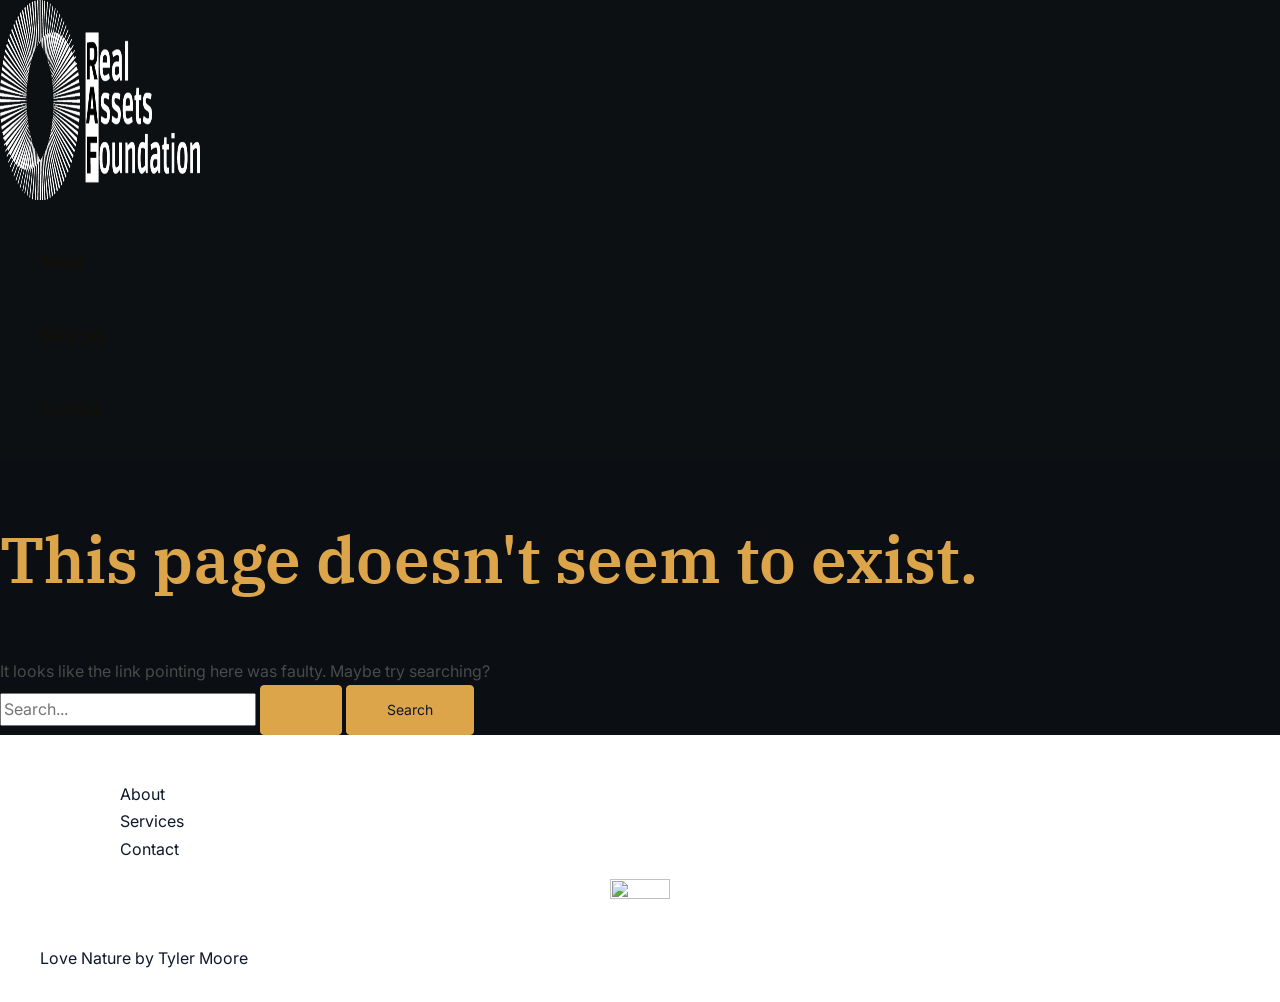
==== commit 2816ffd0: "Staatic deployment c0612130315a" ====
--- a/404_not_found/index.html
+++ b/404_not_found/index.html
@@ -15,7 +15,7 @@
 </style>
 <link rel='stylesheet' id='astra-theme-css-css' href='/wp-content/themes/astra/assets/css/minified/main.min.css?ver=4.12.3' media='all' />
 <style id='astra-theme-css-inline-css'>
-:root{--ast-post-nav-space:0;--ast-container-default-xlg-padding:6.67em;--ast-container-default-lg-padding:5.67em;--ast-container-default-slg-padding:4.34em;--ast-container-default-md-padding:3.34em;--ast-container-default-sm-padding:6.67em;--ast-container-default-xs-padding:2.4em;--ast-container-default-xxs-padding:1.4em;--ast-code-block-background:#EEEEEE;--ast-comment-inputs-background:#FAFAFA;--ast-normal-container-width:1200px;--ast-narrow-container-width:750px;--ast-blog-title-font-weight:normal;--ast-blog-meta-weight:inherit;--ast-global-color-primary:var(--ast-global-color-5);--ast-global-color-secondary:var(--ast-global-color-4);--ast-global-color-alternate-background:var(--ast-global-color-7);--ast-global-color-subtle-background:var(--ast-global-color-6);--ast-bg-style-guide:var( --ast-global-color-secondary,--ast-global-color-5 );--ast-shadow-style-guide:0px 0px 4px 0 #00000057;--ast-global-dark-bg-style:#fff;--ast-global-dark-lfs:#fbfbfb;--ast-widget-bg-color:#fafafa;--ast-wc-container-head-bg-color:#fbfbfb;--ast-title-layout-bg:#eeeeee;--ast-search-border-color:#e7e7e7;--ast-lifter-hover-bg:#e6e6e6;--ast-gallery-block-color:#000;--srfm-color-input-label:var(--ast-global-color-2);}html{font-size:100%;}a,.page-title{color:var(--ast-global-color-0);}a:hover,a:focus{color:var(--ast-global-color-1);}body,button,input,select,textarea,.ast-button,.ast-custom-button{font-family:'Inter',sans-serif;font-weight:400;font-size:16px;font-size:1rem;line-height:var(--ast-body-line-height,1.7em);}blockquote{color:var(--ast-global-color-3);}p,.entry-content p{margin-bottom:0em;}h1,h2,h3,h4,h5,h6,.entry-content :where(h1,h2,h3,h4,h5,h6),.site-title,.site-title a{font-family:'IBM Plex Serif',serif;font-weight:600;text-transform:none;}.site-title{font-size:35px;font-size:2.1875rem;display:none;}header .custom-logo-link img{max-width:200px;width:200px;}.astra-logo-svg{width:200px;}.site-header .site-description{font-size:15px;font-size:0.9375rem;display:none;}.entry-title{font-size:30px;font-size:1.875rem;}.archive .ast-article-post .ast-article-inner,.blog .ast-article-post .ast-article-inner,.archive .ast-article-post .ast-article-inner:hover,.blog .ast-article-post .ast-article-inner:hover{overflow:hidden;}h1,.entry-content :where(h1){font-size:64px;font-size:4rem;font-weight:600;font-family:'IBM Plex Serif',serif;line-height:1.4em;text-transform:none;}h2,.entry-content :where(h2){font-size:40px;font-size:2.5rem;font-weight:600;font-family:'IBM Plex Serif',serif;line-height:1.3em;text-transform:none;letter-spacing:-2px;}h3,.entry-content :where(h3){font-size:20px;font-size:1.25rem;font-weight:600;font-family:'IBM Plex Serif',serif;line-height:1.3em;text-transform:none;}h4,.entry-content :where(h4){font-size:35px;font-size:2.1875rem;line-height:1.25em;font-weight:400;font-family:'Forum',display;text-transform:none;}h5,.entry-content :where(h5){font-size:18px;font-size:1.125rem;line-height:1.2em;font-weight:600;font-family:'IBM Plex Serif',serif;text-transform:none;}h6,.entry-content :where(h6){font-size:15px;font-size:0.9375rem;line-height:1.25em;font-weight:600;font-family:'IBM Plex Serif',serif;text-transform:none;}::selection{background-color:var(--ast-global-color-0);color:#000000;}body,h1,h2,h3,h4,h5,h6,.entry-title a,.entry-content :where(h1,h2,h3,h4,h5,h6){color:var(--ast-global-color-3);}.tagcloud a:hover,.tagcloud a:focus,.tagcloud a.current-item{color:#000000;border-color:var(--ast-global-color-0);background-color:var(--ast-global-color-0);}input:focus,input[type="text"]:focus,input[type="email"]:focus,input[type="url"]:focus,input[type="password"]:focus,input[type="reset"]:focus,input[type="search"]:focus,textarea:focus{border-color:var(--ast-global-color-0);}input[type="radio"]:checked,input[type=reset],input[type="checkbox"]:checked,input[type="checkbox"]:hover:checked,input[type="checkbox"]:focus:checked,input[type=range]::-webkit-slider-thumb{border-color:var(--ast-global-color-0);background-color:var(--ast-global-color-0);box-shadow:none;}.site-footer a:hover + .post-count,.site-footer a:focus + .post-count{background:var(--ast-global-color-0);border-color:var(--ast-global-color-0);}.single .nav-links .nav-previous,.single .nav-links .nav-next{color:var(--ast-global-color-0);}.entry-meta,.entry-meta *{line-height:1.45;color:var(--ast-global-color-0);}.entry-meta a:not(.ast-button):hover,.entry-meta a:not(.ast-button):hover *,.entry-meta a:not(.ast-button):focus,.entry-meta a:not(.ast-button):focus *,.page-links > .page-link,.page-links .page-link:hover,.post-navigation a:hover{color:var(--ast-global-color-1);}#cat option,.secondary .calendar_wrap thead a,.secondary .calendar_wrap thead a:visited{color:var(--ast-global-color-0);}.secondary .calendar_wrap #today,.ast-progress-val span{background:var(--ast-global-color-0);}.secondary a:hover + .post-count,.secondary a:focus + .post-count{background:var(--ast-global-color-0);border-color:var(--ast-global-color-0);}.calendar_wrap #today > a{color:#000000;}.page-links .page-link,.single .post-navigation a{color:var(--ast-global-color-0);}.ast-search-menu-icon .search-form button.search-submit{padding:0 4px;}.ast-search-menu-icon form.search-form{padding-right:0;}.ast-header-search .ast-search-menu-icon.ast-dropdown-active .search-form,.ast-header-search .ast-search-menu-icon.ast-dropdown-active .search-field:focus{transition:all 0.2s;}.search-form input.search-field:focus{outline:none;}.ast-mobile-header-content .ast-builder-layout-element:not(.ast-builder-menu):not(.ast-header-divider-element),.ast-mobile-popup-content .ast-builder-layout-element:not(.ast-builder-menu):not(.ast-header-divider-element){padding:15px 20px;}.ast-archive-title{color:var(--ast-global-color-2);}.wp-block-latest-posts > li > a{color:var(--ast-global-color-2);}.widget-title,.widget .wp-block-heading{font-size:22px;font-size:1.375rem;color:var(--ast-global-color-2);}.ast-search-menu-icon.slide-search a:focus-visible:focus-visible,.astra-search-icon:focus-visible,#close:focus-visible,a:focus-visible,.ast-menu-toggle:focus-visible,.site .skip-link:focus-visible,.wp-block-loginout input:focus-visible,.wp-block-search.wp-block-search__button-inside .wp-block-search__inside-wrapper,.ast-header-navigation-arrow:focus-visible,.ast-orders-table__row .ast-orders-table__cell:focus-visible,a#ast-apply-coupon:focus-visible,#ast-apply-coupon:focus-visible,#close:focus-visible,.button.search-submit:focus-visible,#search_submit:focus,.normal-search:focus-visible,.ast-header-account-wrap:focus-visible,.astra-cart-drawer-close:focus,.ast-single-variation:focus,.ast-button:focus,.ast-builder-button-wrap:has(.ast-custom-button-link:focus),.ast-builder-button-wrap .ast-custom-button-link:focus{outline-style:dotted;outline-color:inherit;outline-width:thin;}input:focus,input[type="text"]:focus,input[type="email"]:focus,input[type="url"]:focus,input[type="password"]:focus,input[type="reset"]:focus,input[type="search"]:focus,input[type="number"]:focus,textarea:focus,.wp-block-search__input:focus,[data-section="section-header-mobile-trigger"] .ast-button-wrap .ast-mobile-menu-trigger-minimal:focus,.ast-mobile-popup-drawer.active .menu-toggle-close:focus,#ast-scroll-top:focus,#coupon_code:focus,#ast-coupon-code:focus{border-style:dotted;border-color:inherit;border-width:thin;}input{outline:none;}.ast-logo-title-inline .site-logo-img{padding-right:1em;}.site-logo-img img{ transition:all 0.2s linear;}body .ast-oembed-container *{position:absolute;top:0;width:100%;height:100%;left:0;}body .wp-block-embed-pocket-casts .ast-oembed-container *{position:unset;}.ast-single-post-featured-section + article {margin-top: 2em;}.site-content .ast-single-post-featured-section img {width: 100%;overflow: hidden;object-fit: cover;}.ast-separate-container .site-content .ast-single-post-featured-section + article {margin-top: -80px;z-index: 9;position: relative;border-radius: 4px;}@media (min-width: 922px) {.ast-no-sidebar .site-content .ast-article-image-container--wide {margin-left: -120px;margin-right: -120px;max-width: unset;width: unset;}.ast-left-sidebar .site-content .ast-article-image-container--wide,.ast-right-sidebar .site-content .ast-article-image-container--wide {margin-left: -10px;margin-right: -10px;}.site-content .ast-article-image-container--full {margin-left: calc( -50vw + 50%);margin-right: calc( -50vw + 50%);max-width: 100vw;width: 100vw;}.ast-left-sidebar .site-content .ast-article-image-container--full,.ast-right-sidebar .site-content .ast-article-image-container--full {margin-left: -10px;margin-right: -10px;max-width: inherit;width: auto;}}.site > .ast-single-related-posts-container {margin-top: 0;}@media (min-width: 922px) {.ast-desktop .ast-container--narrow {max-width: var(--ast-narrow-container-width);margin: 0 auto;}}@media (max-width:921.9px){#ast-desktop-header{display:none;}}@media (min-width:922px){#ast-mobile-header{display:none;}}.wp-block-buttons.aligncenter{justify-content:center;}.wp-block-button.is-style-outline .wp-block-button__link{border-color:var(--ast-global-color-0);border-top-width:1px;border-right-width:1px;border-bottom-width:1px;border-left-width:1px;}div.wp-block-button.is-style-outline > .wp-block-button__link:not(.has-text-color),div.wp-block-button.wp-block-button__link.is-style-outline:not(.has-text-color){color:var(--ast-global-color-0);}.wp-block-button.is-style-outline .wp-block-button__link:hover,.wp-block-buttons .wp-block-button.is-style-outline .wp-block-button__link:focus,.wp-block-buttons .wp-block-button.is-style-outline > .wp-block-button__link:not(.has-text-color):hover,.wp-block-buttons .wp-block-button.wp-block-button__link.is-style-outline:not(.has-text-color):hover{color:var(--ast-global-color-2);background-color:var(--ast-global-color-1);border-color:var(--ast-global-color-1);}.post-page-numbers.current .page-link,.ast-pagination .page-numbers.current{color:#000000;border-color:var(--ast-global-color-0);background-color:var(--ast-global-color-0);}.wp-block-button.is-style-outline .wp-block-button__link{border-top-width:1px;border-right-width:1px;border-bottom-width:1px;border-left-width:1px;}.wp-block-buttons .wp-block-button.is-style-outline .wp-block-button__link.wp-element-button,.ast-outline-button,.wp-block-uagb-buttons-child .uagb-buttons-repeater.ast-outline-button{border-color:var(--ast-global-color-2);border-top-width:1px;border-right-width:1px;border-bottom-width:1px;border-left-width:1px;font-family:inherit;font-weight:400;font-size:14px;font-size:0.875rem;line-height:1em;padding-top:17px;padding-right:40px;padding-bottom:17px;padding-left:40px;border-top-left-radius:4px;border-top-right-radius:4px;border-bottom-right-radius:4px;border-bottom-left-radius:4px;}.wp-block-buttons .wp-block-button.is-style-outline > .wp-block-button__link:not(.has-text-color),.wp-block-buttons .wp-block-button.wp-block-button__link.is-style-outline:not(.has-text-color),.ast-outline-button{color:var(--ast-global-color-2);}.wp-block-button.is-style-outline .wp-block-button__link:hover,.wp-block-buttons .wp-block-button.is-style-outline .wp-block-button__link:focus,.wp-block-buttons .wp-block-button.is-style-outline > .wp-block-button__link:not(.has-text-color):hover,.wp-block-buttons .wp-block-button.wp-block-button__link.is-style-outline:not(.has-text-color):hover,.ast-outline-button:hover,.ast-outline-button:focus,.wp-block-uagb-buttons-child .uagb-buttons-repeater.ast-outline-button:hover,.wp-block-uagb-buttons-child .uagb-buttons-repeater.ast-outline-button:focus{color:var(--ast-global-color-3);background-color:rgba(0,0,0,0);border-color:var(--ast-global-color-3);}.wp-block-button .wp-block-button__link.wp-element-button.is-style-outline:not(.has-background),.wp-block-button.is-style-outline>.wp-block-button__link.wp-element-button:not(.has-background),.ast-outline-button{background-color:transparent;}@media (max-width:921px){.wp-block-buttons .wp-block-button.is-style-outline .wp-block-button__link.wp-element-button,.ast-outline-button,.wp-block-uagb-buttons-child .uagb-buttons-repeater.ast-outline-button{font-size:14px;font-size:0.875rem;padding-top:16px;padding-right:32px;padding-bottom:16px;padding-left:32px;}}@media (max-width:544px){.wp-block-buttons .wp-block-button.is-style-outline .wp-block-button__link.wp-element-button,.ast-outline-button,.wp-block-uagb-buttons-child .uagb-buttons-repeater.ast-outline-button{font-size:14px;font-size:0.875rem;padding-top:15px;padding-right:28px;padding-bottom:15px;padding-left:28px;}}.entry-content[data-ast-blocks-layout] > figure{margin-bottom:1em;}h1.widget-title{font-weight:600;}h2.widget-title{font-weight:600;}h3.widget-title{font-weight:600;}@media (max-width:921px){.ast-left-sidebar #content > .ast-container{display:flex;flex-direction:column-reverse;width:100%;}.ast-separate-container #primary,.ast-separate-container #secondary{padding:1.5em 0;}#primary,#secondary{padding:1.5em 0;margin:0;}.ast-separate-container .ast-article-post,.ast-separate-container .ast-article-single{padding:1.5em 2.14em;}.ast-author-box img.avatar{margin:20px 0 0 0;}}@media (min-width:922px){.ast-separate-container.ast-right-sidebar #primary,.ast-separate-container.ast-left-sidebar #primary{border:0;}.search-no-results.ast-separate-container #primary{margin-bottom:4em;}}.ast-404-layout-1 .ast-404-text{font-size:200px;font-size:12.5rem;}@media (min-width:922px){.error404.ast-separate-container #primary{margin-bottom:4em;}}@media (max-width:920px){.ast-404-layout-1 .ast-404-text{font-size:100px;font-size:6.25rem;}}.elementor-widget-button .elementor-button{border-style:solid;text-decoration:none;border-top-width:1px;border-right-width:1px;border-left-width:1px;border-bottom-width:1px;}.elementor-button.elementor-size-sm,.elementor-button.elementor-size-xs,.elementor-button.elementor-size-md,.elementor-button.elementor-size-lg,.elementor-button.elementor-size-xl,.elementor-button{border-top-left-radius:4px;border-top-right-radius:4px;border-bottom-right-radius:4px;border-bottom-left-radius:4px;padding-top:17px;padding-right:40px;padding-bottom:17px;padding-left:40px;}@media (max-width:921px){.elementor-widget-button .elementor-button.elementor-size-sm,.elementor-widget-button .elementor-button.elementor-size-xs,.elementor-widget-button .elementor-button.elementor-size-md,.elementor-widget-button .elementor-button.elementor-size-lg,.elementor-widget-button .elementor-button.elementor-size-xl,.elementor-widget-button .elementor-button{padding-top:16px;padding-right:32px;padding-bottom:16px;padding-left:32px;}}@media (max-width:544px){.elementor-widget-button .elementor-button.elementor-size-sm,.elementor-widget-button .elementor-button.elementor-size-xs,.elementor-widget-button .elementor-button.elementor-size-md,.elementor-widget-button .elementor-button.elementor-size-lg,.elementor-widget-button .elementor-button.elementor-size-xl,.elementor-widget-button .elementor-button{padding-top:15px;padding-right:28px;padding-bottom:15px;padding-left:28px;}}.elementor-widget-button .elementor-button{border-color:var(--ast-global-color-0);background-color:var(--ast-global-color-0);}.elementor-widget-button .elementor-button:hover,.elementor-widget-button .elementor-button:focus{color:var(--ast-global-color-2);background-color:var(--ast-global-color-1);border-color:var(--ast-global-color-1);}.wp-block-button .wp-block-button__link ,.elementor-widget-button .elementor-button,.elementor-widget-button .elementor-button:visited{color:var(--ast-global-color-2);}.elementor-widget-button .elementor-button{font-weight:400;font-size:14px;font-size:0.875rem;line-height:1em;text-transform:none;}body .elementor-button.elementor-size-sm,body .elementor-button.elementor-size-xs,body .elementor-button.elementor-size-md,body .elementor-button.elementor-size-lg,body .elementor-button.elementor-size-xl,body .elementor-button{font-size:14px;font-size:0.875rem;}.wp-block-button .wp-block-button__link:hover,.wp-block-button .wp-block-button__link:focus{color:var(--ast-global-color-2);background-color:var(--ast-global-color-1);border-color:var(--ast-global-color-1);}.wp-block-button .wp-block-button__link,.wp-block-search .wp-block-search__button,body .wp-block-file .wp-block-file__button{border-style:solid;border-top-width:1px;border-right-width:1px;border-left-width:1px;border-bottom-width:1px;border-color:var(--ast-global-color-0);background-color:var(--ast-global-color-0);color:var(--ast-global-color-2);font-family:inherit;font-weight:400;line-height:1em;text-transform:none;font-size:14px;font-size:0.875rem;border-top-left-radius:4px;border-top-right-radius:4px;border-bottom-right-radius:4px;border-bottom-left-radius:4px;padding-top:17px;padding-right:40px;padding-bottom:17px;padding-left:40px;}@media (max-width:921px){.wp-block-button .wp-block-button__link,.wp-block-search .wp-block-search__button,body .wp-block-file .wp-block-file__button{font-size:14px;font-size:0.875rem;padding-top:16px;padding-right:32px;padding-bottom:16px;padding-left:32px;}}@media (max-width:544px){.wp-block-button .wp-block-button__link,.wp-block-search .wp-block-search__button,body .wp-block-file .wp-block-file__button{font-size:14px;font-size:0.875rem;padding-top:15px;padding-right:28px;padding-bottom:15px;padding-left:28px;}}.menu-toggle,button,.ast-button,.ast-custom-button,.button,input#submit,input[type="button"],input[type="submit"],input[type="reset"],form[CLASS*="wp-block-search__"].wp-block-search .wp-block-search__inside-wrapper .wp-block-search__button,body .wp-block-file .wp-block-file__button{border-style:solid;border-top-width:1px;border-right-width:1px;border-left-width:1px;border-bottom-width:1px;color:var(--ast-global-color-2);border-color:var(--ast-global-color-0);background-color:var(--ast-global-color-0);padding-top:17px;padding-right:40px;padding-bottom:17px;padding-left:40px;font-family:inherit;font-weight:400;font-size:14px;font-size:0.875rem;line-height:1em;text-transform:none;border-top-left-radius:4px;border-top-right-radius:4px;border-bottom-right-radius:4px;border-bottom-left-radius:4px;}button:focus,.menu-toggle:hover,button:hover,.ast-button:hover,.ast-custom-button:hover .button:hover,.ast-custom-button:hover ,input[type=reset]:hover,input[type=reset]:focus,input#submit:hover,input#submit:focus,input[type="button"]:hover,input[type="button"]:focus,input[type="submit"]:hover,input[type="submit"]:focus,form[CLASS*="wp-block-search__"].wp-block-search .wp-block-search__inside-wrapper .wp-block-search__button:hover,form[CLASS*="wp-block-search__"].wp-block-search .wp-block-search__inside-wrapper .wp-block-search__button:focus,body .wp-block-file .wp-block-file__button:hover,body .wp-block-file .wp-block-file__button:focus{color:var(--ast-global-color-2);background-color:var(--ast-global-color-1);border-color:var(--ast-global-color-1);}@media (max-width:921px){.menu-toggle,button,.ast-button,.ast-custom-button,.button,input#submit,input[type="button"],input[type="submit"],input[type="reset"],form[CLASS*="wp-block-search__"].wp-block-search .wp-block-search__inside-wrapper .wp-block-search__button,body .wp-block-file .wp-block-file__button{padding-top:16px;padding-right:32px;padding-bottom:16px;padding-left:32px;font-size:14px;font-size:0.875rem;}}@media (max-width:544px){.menu-toggle,button,.ast-button,.ast-custom-button,.button,input#submit,input[type="button"],input[type="submit"],input[type="reset"],form[CLASS*="wp-block-search__"].wp-block-search .wp-block-search__inside-wrapper .wp-block-search__button,body .wp-block-file .wp-block-file__button{padding-top:15px;padding-right:28px;padding-bottom:15px;padding-left:28px;font-size:14px;font-size:0.875rem;}}@media (max-width:921px){.menu-toggle,button,.ast-button,.button,input#submit,input[type="button"],input[type="submit"],input[type="reset"]{font-size:14px;font-size:0.875rem;}.ast-mobile-header-stack .main-header-bar .ast-search-menu-icon{display:inline-block;}.ast-header-break-point.ast-header-custom-item-outside .ast-mobile-header-stack .main-header-bar .ast-search-icon{margin:0;}.ast-comment-avatar-wrap img{max-width:2.5em;}.ast-comment-meta{padding:0 1.8888em 1.3333em;}.ast-separate-container .ast-comment-list li.depth-1{padding:1.5em 2.14em;}.ast-separate-container .comment-respond{padding:2em 2.14em;}}@media (min-width:544px){.ast-container{max-width:100%;}}@media (max-width:544px){.ast-separate-container .ast-article-post,.ast-separate-container .ast-article-single,.ast-separate-container .comments-title,.ast-separate-container .ast-archive-description{padding:1.5em 1em;}.ast-separate-container #content .ast-container{padding-left:0.54em;padding-right:0.54em;}.ast-separate-container .ast-comment-list .bypostauthor{padding:.5em;}.ast-search-menu-icon.ast-dropdown-active .search-field{width:170px;}.menu-toggle,button,.ast-button,.button,input#submit,input[type="button"],input[type="submit"],input[type="reset"]{font-size:14px;font-size:0.875rem;}} #ast-mobile-header .ast-site-header-cart-li a{pointer-events:none;}body,.ast-separate-container{background-color:#0b0e13;background-image:none;}@media (max-width:921px){.site-title{display:none;}.site-header .site-description{display:none;}h1,.entry-content :where(h1){font-size:30px;}h2,.entry-content :where(h2){font-size:38px;}h3,.entry-content :where(h3){font-size:21px;}h4,.entry-content :where(h4){font-size:32px;font-size:2rem;}.astra-logo-svg{width:60px;}header .custom-logo-link img,.ast-header-break-point .site-logo-img .custom-mobile-logo-link img{max-width:60px;width:60px;}}@media (max-width:544px){.site-title{display:none;}.site-header .site-description{display:none;}h1,.entry-content :where(h1){font-size:30px;}h2,.entry-content :where(h2){font-size:34px;}h3,.entry-content :where(h3){font-size:24px;}h4,.entry-content :where(h4){font-size:24px;font-size:1.5rem;}header .custom-logo-link img,.ast-header-break-point .site-branding img,.ast-header-break-point .custom-logo-link img{max-width:115px;width:115px;}.astra-logo-svg{width:115px;}.ast-header-break-point .site-logo-img .custom-mobile-logo-link img{max-width:115px;}}@media (max-width:921px){html{font-size:91.2%;}}@media (max-width:544px){html{font-size:91.2%;}}@media (min-width:922px){.ast-container{max-width:1240px;}}@media (min-width:922px){.site-content .ast-container{display:flex;}}@media (max-width:921px){.site-content .ast-container{flex-direction:column;}}@media (min-width:922px){.main-header-menu .sub-menu .menu-item.ast-left-align-sub-menu:hover > .sub-menu,.main-header-menu .sub-menu .menu-item.ast-left-align-sub-menu.focus > .sub-menu{margin-left:-0px;}}.site .comments-area{padding-bottom:3em;}.footer-widget-area[data-section^="section-fb-html-"] .ast-builder-html-element{text-align:center;}.wp-block-file {display: flex;align-items: center;flex-wrap: wrap;justify-content: space-between;}.wp-block-pullquote {border: none;}.wp-block-pullquote blockquote::before {content: "\201D";font-family: "Helvetica",sans-serif;display: flex;transform: rotate( 180deg );font-size: 6rem;font-style: normal;line-height: 1;font-weight: bold;align-items: center;justify-content: center;}.has-text-align-right > blockquote::before {justify-content: flex-start;}.has-text-align-left > blockquote::before {justify-content: flex-end;}figure.wp-block-pullquote.is-style-solid-color blockquote {max-width: 100%;text-align: inherit;}:root {--wp--custom--ast-default-block-top-padding: 3em;--wp--custom--ast-default-block-right-padding: 3em;--wp--custom--ast-default-block-bottom-padding: 3em;--wp--custom--ast-default-block-left-padding: 3em;--wp--custom--ast-container-width: 1200px;--wp--custom--ast-content-width-size: 1200px;--wp--custom--ast-wide-width-size: calc(1200px + var(--wp--custom--ast-default-block-left-padding) + var(--wp--custom--ast-default-block-right-padding));}.ast-narrow-container {--wp--custom--ast-content-width-size: 750px;--wp--custom--ast-wide-width-size: 750px;}@media(max-width: 921px) {:root {--wp--custom--ast-default-block-top-padding: 3em;--wp--custom--ast-default-block-right-padding: 2em;--wp--custom--ast-default-block-bottom-padding: 3em;--wp--custom--ast-default-block-left-padding: 2em;}}@media(max-width: 544px) {:root {--wp--custom--ast-default-block-top-padding: 3em;--wp--custom--ast-default-block-right-padding: 1.5em;--wp--custom--ast-default-block-bottom-padding: 3em;--wp--custom--ast-default-block-left-padding: 1.5em;}}.entry-content > .wp-block-group,.entry-content > .wp-block-cover,.entry-content > .wp-block-columns {padding-top: var(--wp--custom--ast-default-block-top-padding);padding-right: var(--wp--custom--ast-default-block-right-padding);padding-bottom: var(--wp--custom--ast-default-block-bottom-padding);padding-left: var(--wp--custom--ast-default-block-left-padding);}.ast-plain-container.ast-no-sidebar .entry-content > .alignfull,.ast-page-builder-template .ast-no-sidebar .entry-content > .alignfull {margin-left: calc( -50vw + 50%);margin-right: calc( -50vw + 50%);max-width: 100vw;width: 100vw;}.ast-plain-container.ast-no-sidebar .entry-content .alignfull .alignfull,.ast-page-builder-template.ast-no-sidebar .entry-content .alignfull .alignfull,.ast-plain-container.ast-no-sidebar .entry-content .alignfull .alignwide,.ast-page-builder-template.ast-no-sidebar .entry-content .alignfull .alignwide,.ast-plain-container.ast-no-sidebar .entry-content .alignwide .alignfull,.ast-page-builder-template.ast-no-sidebar .entry-content .alignwide .alignfull,.ast-plain-container.ast-no-sidebar .entry-content .alignwide .alignwide,.ast-page-builder-template.ast-no-sidebar .entry-content .alignwide .alignwide,.ast-plain-container.ast-no-sidebar .entry-content .wp-block-column .alignfull,.ast-page-builder-template.ast-no-sidebar .entry-content .wp-block-column .alignfull,.ast-plain-container.ast-no-sidebar .entry-content .wp-block-column .alignwide,.ast-page-builder-template.ast-no-sidebar .entry-content .wp-block-column .alignwide {margin-left: auto;margin-right: auto;width: 100%;}[data-ast-blocks-layout] .wp-block-separator:not(.is-style-dots) {height: 0;}[data-ast-blocks-layout] .wp-block-separator {margin: 20px auto;}[data-ast-blocks-layout] .wp-block-separator:not(.is-style-wide):not(.is-style-dots) {max-width: 100px;}[data-ast-blocks-layout] .wp-block-separator.has-background {padding: 0;}.entry-content[data-ast-blocks-layout] > * {max-width: var(--wp--custom--ast-content-width-size);margin-left: auto;margin-right: auto;}.entry-content[data-ast-blocks-layout] > .alignwide {max-width: var(--wp--custom--ast-wide-width-size);}.entry-content[data-ast-blocks-layout] .alignfull {max-width: none;}.entry-content .wp-block-columns {margin-bottom: 0;}blockquote {margin: 1.5em;border-color: rgba(0,0,0,0.05);}.wp-block-quote:not(.has-text-align-right):not(.has-text-align-center) {border-left: 5px solid rgba(0,0,0,0.05);}.has-text-align-right > blockquote,blockquote.has-text-align-right {border-right: 5px solid rgba(0,0,0,0.05);}.has-text-align-left > blockquote,blockquote.has-text-align-left {border-left: 5px solid rgba(0,0,0,0.05);}.wp-block-site-tagline,.wp-block-latest-posts .read-more {margin-top: 15px;}.wp-block-loginout p label {display: block;}.wp-block-loginout p:not(.login-remember):not(.login-submit) input {width: 100%;}.wp-block-loginout input:focus {border-color: transparent;}.wp-block-loginout input:focus {outline: thin dotted;}.entry-content .wp-block-media-text .wp-block-media-text__content {padding: 0 0 0 8%;}.entry-content .wp-block-media-text.has-media-on-the-right .wp-block-media-text__content {padding: 0 8% 0 0;}.entry-content .wp-block-media-text.has-background .wp-block-media-text__content {padding: 8%;}.entry-content .wp-block-cover:not([class*="background-color"]):not(.has-text-color.has-link-color) .wp-block-cover__inner-container,.entry-content .wp-block-cover:not([class*="background-color"]) .wp-block-cover-image-text,.entry-content .wp-block-cover:not([class*="background-color"]) .wp-block-cover-text,.entry-content .wp-block-cover-image:not([class*="background-color"]) .wp-block-cover__inner-container,.entry-content .wp-block-cover-image:not([class*="background-color"]) .wp-block-cover-image-text,.entry-content .wp-block-cover-image:not([class*="background-color"]) .wp-block-cover-text {color: var(--ast-global-color-primary,var(--ast-global-color-5));}.wp-block-loginout .login-remember input {width: 1.1rem;height: 1.1rem;margin: 0 5px 4px 0;vertical-align: middle;}.wp-block-latest-posts > li > *:first-child,.wp-block-latest-posts:not(.is-grid) > li:first-child {margin-top: 0;}.entry-content > .wp-block-buttons,.entry-content > .wp-block-uagb-buttons {margin-bottom: 1.5em;}.wp-block-search__inside-wrapper .wp-block-search__input {padding: 0 10px;color: var(--ast-global-color-3);background: var(--ast-global-color-primary,var(--ast-global-color-5));border-color: var(--ast-border-color);}.wp-block-latest-posts .read-more {margin-bottom: 1.5em;}.wp-block-search__no-button .wp-block-search__inside-wrapper .wp-block-search__input {padding-top: 5px;padding-bottom: 5px;}.wp-block-latest-posts .wp-block-latest-posts__post-date,.wp-block-latest-posts .wp-block-latest-posts__post-author {font-size: 1rem;}.wp-block-latest-posts > li > *,.wp-block-latest-posts:not(.is-grid) > li {margin-top: 12px;margin-bottom: 12px;}.ast-page-builder-template .entry-content[data-ast-blocks-layout] > .alignwide:where(:not(.uagb-is-root-container):not(.spectra-is-root-container)) > * {max-width: var(--wp--custom--ast-wide-width-size);}.ast-page-builder-template .entry-content[data-ast-blocks-layout] > .inherit-container-width > *,.ast-page-builder-template .entry-content[data-ast-blocks-layout] > *:not(.wp-block-group):where(:not(.uagb-is-root-container):not(.spectra-is-root-container)) > *,.entry-content[data-ast-blocks-layout] > .wp-block-cover .wp-block-cover__inner-container {max-width: var(--wp--custom--ast-content-width-size) ;margin-left: auto;margin-right: auto;}.ast-page-builder-template .entry-content[data-ast-blocks-layout] > *,.ast-page-builder-template .entry-content[data-ast-blocks-layout] > .alignfull:where(:not(.wp-block-group):not(.uagb-is-root-container):not(.spectra-is-root-container)) > * {max-width: none;}.entry-content[data-ast-blocks-layout] .wp-block-cover:not(.alignleft):not(.alignright) {width: auto;}@media(max-width: 1200px) {.ast-separate-container .entry-content > .alignfull,.ast-separate-container .entry-content[data-ast-blocks-layout] > .alignwide,.ast-plain-container .entry-content[data-ast-blocks-layout] > .alignwide,.ast-plain-container .entry-content .alignfull {margin-left: calc(-1 * min(var(--ast-container-default-xlg-padding),20px)) ;margin-right: calc(-1 * min(var(--ast-container-default-xlg-padding),20px));}}@media(min-width: 1201px) {.ast-separate-container .entry-content > .alignfull {margin-left: calc(-1 * var(--ast-container-default-xlg-padding) );margin-right: calc(-1 * var(--ast-container-default-xlg-padding) );}.ast-separate-container .entry-content[data-ast-blocks-layout] > .alignwide,.ast-plain-container .entry-content[data-ast-blocks-layout] > .alignwide {margin-left: calc(-1 * var(--wp--custom--ast-default-block-left-padding) );margin-right: calc(-1 * var(--wp--custom--ast-default-block-right-padding) );}}@media(min-width: 921px) {.ast-separate-container .entry-content .wp-block-group.alignwide:not(.inherit-container-width) > :where(:not(.alignleft):not(.alignright)),.ast-plain-container .entry-content .wp-block-group.alignwide:not(.inherit-container-width) > :where(:not(.alignleft):not(.alignright)) {max-width: calc( var(--wp--custom--ast-content-width-size) + 80px );}.ast-plain-container.ast-right-sidebar .entry-content[data-ast-blocks-layout] .alignfull,.ast-plain-container.ast-left-sidebar .entry-content[data-ast-blocks-layout] .alignfull {margin-left: -60px;margin-right: -60px;}}@media(min-width: 544px) {.entry-content > .alignleft {margin-right: 20px;}.entry-content > .alignright {margin-left: 20px;}}@media (max-width:544px){.wp-block-columns .wp-block-column:not(:last-child){margin-bottom:20px;}.wp-block-latest-posts{margin:0;}}@media( max-width: 600px ) {.entry-content .wp-block-media-text .wp-block-media-text__content,.entry-content .wp-block-media-text.has-media-on-the-right .wp-block-media-text__content {padding: 8% 0 0;}.entry-content .wp-block-media-text.has-background .wp-block-media-text__content {padding: 8%;}}.ast-page-builder-template .entry-header {padding-left: 0;}.ast-narrow-container .site-content .wp-block-uagb-image--align-full .wp-block-uagb-image__figure {max-width: 100%;margin-left: auto;margin-right: auto;}:root .has-ast-global-color-0-color{color:var(--ast-global-color-0);}:root .has-ast-global-color-0-background-color{background-color:var(--ast-global-color-0);}:root .wp-block-button .has-ast-global-color-0-color{color:var(--ast-global-color-0);}:root .wp-block-button .has-ast-global-color-0-background-color{background-color:var(--ast-global-color-0);}:root .has-ast-global-color-1-color{color:var(--ast-global-color-1);}:root .has-ast-global-color-1-background-color{background-color:var(--ast-global-color-1);}:root .wp-block-button .has-ast-global-color-1-color{color:var(--ast-global-color-1);}:root .wp-block-button .has-ast-global-color-1-background-color{background-color:var(--ast-global-color-1);}:root .has-ast-global-color-2-color{color:var(--ast-global-color-2);}:root .has-ast-global-color-2-background-color{background-color:var(--ast-global-color-2);}:root .wp-block-button .has-ast-global-color-2-color{color:var(--ast-global-color-2);}:root .wp-block-button .has-ast-global-color-2-background-color{background-color:var(--ast-global-color-2);}:root .has-ast-global-color-3-color{color:var(--ast-global-color-3);}:root .has-ast-global-color-3-background-color{background-color:var(--ast-global-color-3);}:root .wp-block-button .has-ast-global-color-3-color{color:var(--ast-global-color-3);}:root .wp-block-button .has-ast-global-color-3-background-color{background-color:var(--ast-global-color-3);}:root .has-ast-global-color-4-color{color:var(--ast-global-color-4);}:root .has-ast-global-color-4-background-color{background-color:var(--ast-global-color-4);}:root .wp-block-button .has-ast-global-color-4-color{color:var(--ast-global-color-4);}:root .wp-block-button .has-ast-global-color-4-background-color{background-color:var(--ast-global-color-4);}:root .has-ast-global-color-5-color{color:var(--ast-global-color-5);}:root .has-ast-global-color-5-background-color{background-color:var(--ast-global-color-5);}:root .wp-block-button .has-ast-global-color-5-color{color:var(--ast-global-color-5);}:root .wp-block-button .has-ast-global-color-5-background-color{background-color:var(--ast-global-color-5);}:root .has-ast-global-color-6-color{color:var(--ast-global-color-6);}:root .has-ast-global-color-6-background-color{background-color:var(--ast-global-color-6);}:root .wp-block-button .has-ast-global-color-6-color{color:var(--ast-global-color-6);}:root .wp-block-button .has-ast-global-color-6-background-color{background-color:var(--ast-global-color-6);}:root .has-ast-global-color-7-color{color:var(--ast-global-color-7);}:root .has-ast-global-color-7-background-color{background-color:var(--ast-global-color-7);}:root .wp-block-button .has-ast-global-color-7-color{color:var(--ast-global-color-7);}:root .wp-block-button .has-ast-global-color-7-background-color{background-color:var(--ast-global-color-7);}:root .has-ast-global-color-8-color{color:var(--ast-global-color-8);}:root .has-ast-global-color-8-background-color{background-color:var(--ast-global-color-8);}:root .wp-block-button .has-ast-global-color-8-color{color:var(--ast-global-color-8);}:root .wp-block-button .has-ast-global-color-8-background-color{background-color:var(--ast-global-color-8);}:root{--ast-global-color-0:#DCA54A;--ast-global-color-1:#D09A40;--ast-global-color-2:#0F172A;--ast-global-color-3:#4A4A4A;--ast-global-color-4:#FAF5E5;--ast-global-color-5:#FFFFFF;--ast-global-color-6:#F0E6C5;--ast-global-color-7:#141004;--ast-global-color-8:#222222;}:root {--ast-border-color : #dddddd;}.ast-breadcrumbs .trail-browse,.ast-breadcrumbs .trail-items,.ast-breadcrumbs .trail-items li{display:inline-block;margin:0;padding:0;border:none;background:inherit;text-indent:0;text-decoration:none;}.ast-breadcrumbs .trail-browse{font-size:inherit;font-style:inherit;font-weight:inherit;color:inherit;}.ast-breadcrumbs .trail-items{list-style:none;}.trail-items li::after{padding:0 0.3em;content:"\00bb";}.trail-items li:last-of-type::after{display:none;}h1,h2,h3,h4,h5,h6,.entry-content :where(h1,h2,h3,h4,h5,h6){color:var(--ast-global-color-2);}.entry-title a{color:var(--ast-global-color-2);}@media (max-width:921px){.ast-builder-grid-row-container.ast-builder-grid-row-tablet-3-firstrow .ast-builder-grid-row > *:first-child,.ast-builder-grid-row-container.ast-builder-grid-row-tablet-3-lastrow .ast-builder-grid-row > *:last-child{grid-column:1 / -1;}}@media (max-width:544px){.ast-builder-grid-row-container.ast-builder-grid-row-mobile-3-firstrow .ast-builder-grid-row > *:first-child,.ast-builder-grid-row-container.ast-builder-grid-row-mobile-3-lastrow .ast-builder-grid-row > *:last-child{grid-column:1 / -1;}}@media (max-width:921px){.ast-builder-layout-element .ast-site-identity{margin-top:5px;margin-left:15px;}}@media (max-width:544px){.ast-builder-layout-element .ast-site-identity{margin-top:5px;margin-bottom:0px;margin-left:20px;margin-right:0px;}}.ast-builder-layout-element[data-section="title_tagline"]{display:flex;}@media (max-width:921px){.ast-header-break-point .ast-builder-layout-element[data-section="title_tagline"]{display:flex;}}@media (max-width:544px){.ast-header-break-point .ast-builder-layout-element[data-section="title_tagline"]{display:flex;}}.ast-builder-menu-1{font-family:inherit;font-weight:inherit;}.ast-builder-menu-1 .menu-item > .menu-link{color:var(--ast-global-color-7);}.ast-builder-menu-1 .menu-item > .ast-menu-toggle{color:var(--ast-global-color-7);}.ast-builder-menu-1 .menu-item:hover > .menu-link,.ast-builder-menu-1 .inline-on-mobile .menu-item:hover > .ast-menu-toggle{color:var(--ast-global-color-1);}.ast-builder-menu-1 .menu-item:hover > .ast-menu-toggle{color:var(--ast-global-color-1);}.ast-builder-menu-1 .menu-item.current-menu-item > .menu-link,.ast-builder-menu-1 .inline-on-mobile .menu-item.current-menu-item > .ast-menu-toggle,.ast-builder-menu-1 .current-menu-ancestor > .menu-link{color:var(--ast-global-color-1);}.ast-builder-menu-1 .menu-item.current-menu-item > .ast-menu-toggle{color:var(--ast-global-color-1);}.ast-builder-menu-1 .sub-menu,.ast-builder-menu-1 .inline-on-mobile .sub-menu{border-top-width:2px;border-bottom-width:0px;border-right-width:0px;border-left-width:0px;border-color:var(--ast-global-color-0);border-style:solid;}.ast-builder-menu-1 .sub-menu .sub-menu{top:-2px;}.ast-builder-menu-1 .main-header-menu > .menu-item > .sub-menu,.ast-builder-menu-1 .main-header-menu > .menu-item > .astra-full-megamenu-wrapper{margin-top:0px;}.ast-desktop .ast-builder-menu-1 .main-header-menu > .menu-item > .sub-menu:before,.ast-desktop .ast-builder-menu-1 .main-header-menu > .menu-item > .astra-full-megamenu-wrapper:before{height:calc( 0px + 2px + 5px );}.ast-desktop .ast-builder-menu-1 .menu-item .sub-menu .menu-link{border-style:none;}@media (max-width:921px){.ast-header-break-point .ast-builder-menu-1 .menu-item.menu-item-has-children > .ast-menu-toggle{top:0;}.ast-builder-menu-1 .inline-on-mobile .menu-item.menu-item-has-children > .ast-menu-toggle{right:-15px;}.ast-builder-menu-1 .menu-item-has-children > .menu-link:after{content:unset;}.ast-builder-menu-1 .main-header-menu > .menu-item > .sub-menu,.ast-builder-menu-1 .main-header-menu > .menu-item > .astra-full-megamenu-wrapper{margin-top:0;}}@media (max-width:544px){.ast-header-break-point .ast-builder-menu-1 .menu-item.menu-item-has-children > .ast-menu-toggle{top:0;}.ast-builder-menu-1 .main-header-menu > .menu-item > .sub-menu,.ast-builder-menu-1 .main-header-menu > .menu-item > .astra-full-megamenu-wrapper{margin-top:0;}}.ast-builder-menu-1{display:flex;}@media (max-width:921px){.ast-header-break-point .ast-builder-menu-1{display:flex;}}@media (max-width:544px){.ast-header-break-point .ast-builder-menu-1{display:flex;}}.ast-builder-html-element img.alignnone{display:inline-block;}.ast-builder-html-element p:first-child{margin-top:0;}.ast-builder-html-element p:last-child{margin-bottom:0;}.ast-header-break-point .main-header-bar .ast-builder-html-element{line-height:1.85714285714286;}@media (max-width:921px){.footer-widget-area[data-section="section-fb-html-1"]{margin-top:30px;margin-bottom:29px;margin-left:0px;margin-right:0px;}}@media (max-width:544px){.footer-widget-area[data-section="section-fb-html-1"]{margin-top:15px;margin-bottom:25px;margin-left:0px;margin-right:0px;}}.footer-widget-area[data-section="section-fb-html-1"]{display:block;}@media (max-width:921px){.ast-header-break-point .footer-widget-area[data-section="section-fb-html-1"]{display:block;}}@media (max-width:544px){.ast-header-break-point .footer-widget-area[data-section="section-fb-html-1"]{display:block;}}.footer-widget-area[data-section="section-fb-html-1"] .ast-builder-html-element{text-align:center;}@media (max-width:921px){.footer-widget-area[data-section="section-fb-html-1"] .ast-builder-html-element{text-align:center;}}@media (max-width:544px){.footer-widget-area[data-section="section-fb-html-1"] .ast-builder-html-element{text-align:center;}}.ast-footer-copyright{text-align:right;}.ast-footer-copyright.site-footer-focus-item {color:var(--ast-global-color-2);margin-top:0px;margin-bottom:0px;margin-left:0px;margin-right:40px;}@media (max-width:921px){.ast-footer-copyright{text-align:center;}.ast-footer-copyright.site-footer-focus-item {margin-top:0px;margin-bottom:0px;margin-left:0px;margin-right:0px;}}@media (max-width:544px){.ast-footer-copyright{text-align:center;}.ast-footer-copyright.site-footer-focus-item {margin-top:0px;margin-bottom:0px;margin-left:0px;margin-right:0px;}}.ast-footer-copyright.ast-builder-layout-element{display:flex;}@media (max-width:921px){.ast-header-break-point .ast-footer-copyright.ast-builder-layout-element{display:flex;}}@media (max-width:544px){.ast-header-break-point .ast-footer-copyright.ast-builder-layout-element{display:flex;}}.site-primary-footer-wrap{padding-top:45px;padding-bottom:45px;}.site-primary-footer-wrap[data-section="section-primary-footer-builder"]{background-color:var(--ast-global-color-5);background-image:none;}.site-primary-footer-wrap[data-section="section-primary-footer-builder"] .ast-builder-grid-row{max-width:1200px;margin-left:auto;margin-right:auto;}.site-primary-footer-wrap[data-section="section-primary-footer-builder"] .ast-builder-grid-row,.site-primary-footer-wrap[data-section="section-primary-footer-builder"] .site-footer-section{align-items:center;}.site-primary-footer-wrap[data-section="section-primary-footer-builder"].ast-footer-row-inline .site-footer-section{display:flex;margin-bottom:0;}.ast-builder-grid-row-3-equal .ast-builder-grid-row{grid-template-columns:repeat( 3,1fr );}@media (max-width:921px){.site-primary-footer-wrap[data-section="section-primary-footer-builder"].ast-footer-row-tablet-inline .site-footer-section{display:flex;margin-bottom:0;}.site-primary-footer-wrap[data-section="section-primary-footer-builder"].ast-footer-row-tablet-stack .site-footer-section{display:block;margin-bottom:10px;}.ast-builder-grid-row-container.ast-builder-grid-row-tablet-full .ast-builder-grid-row{grid-template-columns:1fr;}}@media (max-width:544px){.site-primary-footer-wrap[data-section="section-primary-footer-builder"].ast-footer-row-mobile-inline .site-footer-section{display:flex;margin-bottom:0;}.site-primary-footer-wrap[data-section="section-primary-footer-builder"].ast-footer-row-mobile-stack .site-footer-section{display:block;margin-bottom:10px;}.ast-builder-grid-row-container.ast-builder-grid-row-mobile-full .ast-builder-grid-row{grid-template-columns:1fr;}}.site-primary-footer-wrap[data-section="section-primary-footer-builder"]{padding-top:30px;padding-bottom:30px;margin-top:0px;margin-bottom:0px;}@media (max-width:921px){.site-primary-footer-wrap[data-section="section-primary-footer-builder"]{padding-top:50px;padding-bottom:30px;padding-left:20px;padding-right:20px;margin-top:0px;margin-bottom:0px;margin-left:0px;margin-right:0px;}}@media (max-width:544px){.site-primary-footer-wrap[data-section="section-primary-footer-builder"]{padding-top:35px;padding-bottom:35px;padding-left:0px;padding-right:0px;margin-top:0px;margin-bottom:0px;margin-left:0px;margin-right:0px;}}.site-primary-footer-wrap[data-section="section-primary-footer-builder"]{display:grid;}@media (max-width:921px){.ast-header-break-point .site-primary-footer-wrap[data-section="section-primary-footer-builder"]{display:grid;}}@media (max-width:544px){.ast-header-break-point .site-primary-footer-wrap[data-section="section-primary-footer-builder"]{display:grid;}}.footer-widget-area.widget-area.site-footer-focus-item{width:auto;}.ast-footer-row-inline .footer-widget-area.widget-area.site-footer-focus-item{width:100%;}.ast-header-break-point .main-header-bar{border-bottom-width:1px;}@media (min-width:922px){.main-header-bar{border-bottom-width:1px;}}.main-header-menu .menu-item, #astra-footer-menu .menu-item, .main-header-bar .ast-masthead-custom-menu-items{-js-display:flex;display:flex;-webkit-box-pack:center;-webkit-justify-content:center;-moz-box-pack:center;-ms-flex-pack:center;justify-content:center;-webkit-box-orient:vertical;-webkit-box-direction:normal;-webkit-flex-direction:column;-moz-box-orient:vertical;-moz-box-direction:normal;-ms-flex-direction:column;flex-direction:column;}.main-header-menu > .menu-item > .menu-link, #astra-footer-menu > .menu-item > .menu-link{height:100%;-webkit-box-align:center;-webkit-align-items:center;-moz-box-align:center;-ms-flex-align:center;align-items:center;-js-display:flex;display:flex;}.ast-header-break-point .main-navigation ul .menu-item .menu-link .icon-arrow:first-of-type svg{top:.2em;margin-top:0px;margin-left:0px;width:.65em;transform:translate(0, -2px) rotateZ(270deg);}.ast-mobile-popup-content .ast-submenu-expanded > .ast-menu-toggle{transform:rotateX(180deg);overflow-y:auto;}@media (min-width:922px){.ast-builder-menu .main-navigation > ul > li:last-child a{margin-right:0;}}.ast-separate-container .ast-article-inner{background-color:transparent;background-image:none;}.ast-separate-container .ast-article-post{background-color:var(--ast-global-color-4);background-image:none;}@media (max-width:921px){.ast-separate-container .ast-article-post{background-color:var(--ast-global-color-5);background-image:none;}}@media (max-width:544px){.ast-separate-container .ast-article-post{background-color:var(--ast-global-color-5);background-image:none;}}.ast-separate-container .ast-article-single:not(.ast-related-post), .ast-separate-container .error-404, .ast-separate-container .no-results, .single.ast-separate-container  .ast-author-meta, .ast-separate-container .related-posts-title-wrapper, .ast-separate-container .comments-count-wrapper, .ast-box-layout.ast-plain-container .site-content, .ast-padded-layout.ast-plain-container .site-content, .ast-separate-container .ast-archive-description, .ast-separate-container .comments-area .comment-respond, .ast-separate-container .comments-area .ast-comment-list li, .ast-separate-container .comments-area .comments-title{background-color:var(--ast-global-color-4);background-image:none;}@media (max-width:921px){.ast-separate-container .ast-article-single:not(.ast-related-post), .ast-separate-container .error-404, .ast-separate-container .no-results, .single.ast-separate-container  .ast-author-meta, .ast-separate-container .related-posts-title-wrapper, .ast-separate-container .comments-count-wrapper, .ast-box-layout.ast-plain-container .site-content, .ast-padded-layout.ast-plain-container .site-content, .ast-separate-container .ast-archive-description{background-color:var(--ast-global-color-5);background-image:none;}}@media (max-width:544px){.ast-separate-container .ast-article-single:not(.ast-related-post), .ast-separate-container .error-404, .ast-separate-container .no-results, .single.ast-separate-container  .ast-author-meta, .ast-separate-container .related-posts-title-wrapper, .ast-separate-container .comments-count-wrapper, .ast-box-layout.ast-plain-container .site-content, .ast-padded-layout.ast-plain-container .site-content, .ast-separate-container .ast-archive-description{background-color:var(--ast-global-color-5);background-image:none;}}.ast-separate-container.ast-two-container #secondary .widget{background-color:var(--ast-global-color-4);background-image:none;}@media (max-width:921px){.ast-separate-container.ast-two-container #secondary .widget{background-color:var(--ast-global-color-5);background-image:none;}}@media (max-width:544px){.ast-separate-container.ast-two-container #secondary .widget{background-color:var(--ast-global-color-5);background-image:none;}}.ast-mobile-header-content > *,.ast-desktop-header-content > * {padding: 10px 0;height: auto;}.ast-mobile-header-content > *:first-child,.ast-desktop-header-content > *:first-child {padding-top: 10px;}.ast-mobile-header-content > .ast-builder-menu,.ast-desktop-header-content > .ast-builder-menu {padding-top: 0;}.ast-mobile-header-content > *:last-child,.ast-desktop-header-content > *:last-child {padding-bottom: 0;}.ast-mobile-header-content .ast-search-menu-icon.ast-inline-search label,.ast-desktop-header-content .ast-search-menu-icon.ast-inline-search label {width: 100%;}.ast-desktop-header-content .main-header-bar-navigation .ast-submenu-expanded > .ast-menu-toggle::before {transform: rotateX(180deg);}#ast-desktop-header .ast-desktop-header-content,.ast-mobile-header-content .ast-search-icon,.ast-desktop-header-content .ast-search-icon,.ast-mobile-header-wrap .ast-mobile-header-content,.ast-main-header-nav-open.ast-popup-nav-open .ast-mobile-header-wrap .ast-mobile-header-content,.ast-main-header-nav-open.ast-popup-nav-open .ast-desktop-header-content {display: none;}.ast-main-header-nav-open.ast-header-break-point #ast-desktop-header .ast-desktop-header-content,.ast-main-header-nav-open.ast-header-break-point .ast-mobile-header-wrap .ast-mobile-header-content {display: block;}.ast-desktop .ast-desktop-header-content .astra-menu-animation-slide-up > .menu-item > .sub-menu,.ast-desktop .ast-desktop-header-content .astra-menu-animation-slide-up > .menu-item .menu-item > .sub-menu,.ast-desktop .ast-desktop-header-content .astra-menu-animation-slide-down > .menu-item > .sub-menu,.ast-desktop .ast-desktop-header-content .astra-menu-animation-slide-down > .menu-item .menu-item > .sub-menu,.ast-desktop .ast-desktop-header-content .astra-menu-animation-fade > .menu-item > .sub-menu,.ast-desktop .ast-desktop-header-content .astra-menu-animation-fade > .menu-item .menu-item > .sub-menu {opacity: 1;visibility: visible;}.ast-hfb-header.ast-default-menu-enable.ast-header-break-point .ast-mobile-header-wrap .ast-mobile-header-content .main-header-bar-navigation {width: unset;margin: unset;}.ast-mobile-header-content.content-align-flex-end .main-header-bar-navigation .menu-item-has-children > .ast-menu-toggle,.ast-desktop-header-content.content-align-flex-end .main-header-bar-navigation .menu-item-has-children > .ast-menu-toggle {left: calc( 20px - 0.907em);right: auto;}.ast-mobile-header-content .ast-search-menu-icon,.ast-mobile-header-content .ast-search-menu-icon.slide-search,.ast-desktop-header-content .ast-search-menu-icon,.ast-desktop-header-content .ast-search-menu-icon.slide-search {width: 100%;position: relative;display: block;right: auto;transform: none;}.ast-mobile-header-content .ast-search-menu-icon.slide-search .search-form,.ast-mobile-header-content .ast-search-menu-icon .search-form,.ast-desktop-header-content .ast-search-menu-icon.slide-search .search-form,.ast-desktop-header-content .ast-search-menu-icon .search-form {right: 0;visibility: visible;opacity: 1;position: relative;top: auto;transform: none;padding: 0;display: block;overflow: hidden;}.ast-mobile-header-content .ast-search-menu-icon.ast-inline-search .search-field,.ast-mobile-header-content .ast-search-menu-icon .search-field,.ast-desktop-header-content .ast-search-menu-icon.ast-inline-search .search-field,.ast-desktop-header-content .ast-search-menu-icon .search-field {width: 100%;padding-right: 5.5em;}.ast-mobile-header-content .ast-search-menu-icon .search-submit,.ast-desktop-header-content .ast-search-menu-icon .search-submit {display: block;position: absolute;height: 100%;top: 0;right: 0;padding: 0 1em;border-radius: 0;}.ast-hfb-header.ast-default-menu-enable.ast-header-break-point .ast-mobile-header-wrap .ast-mobile-header-content .main-header-bar-navigation ul .sub-menu .menu-link {padding-left: 30px;}.ast-hfb-header.ast-default-menu-enable.ast-header-break-point .ast-mobile-header-wrap .ast-mobile-header-content .main-header-bar-navigation .sub-menu .menu-item .menu-item .menu-link {padding-left: 40px;}.ast-mobile-popup-drawer.active .ast-mobile-popup-inner{background-color:#ffffff;;}.ast-mobile-header-wrap .ast-mobile-header-content, .ast-desktop-header-content{background-color:#ffffff;;}.ast-mobile-popup-content > *, .ast-mobile-header-content > *, .ast-desktop-popup-content > *, .ast-desktop-header-content > *{padding-top:0px;padding-bottom:0px;}.content-align-flex-start .ast-builder-layout-element{justify-content:flex-start;}.content-align-flex-start .main-header-menu{text-align:left;}.ast-mobile-popup-drawer.active .menu-toggle-close{color:#3a3a3a;}.ast-mobile-header-wrap .ast-primary-header-bar,.ast-primary-header-bar .site-primary-header-wrap{min-height:70px;}.ast-desktop .ast-primary-header-bar .main-header-menu > .menu-item{line-height:70px;}.ast-header-break-point #masthead .ast-mobile-header-wrap .ast-primary-header-bar,.ast-header-break-point #masthead .ast-mobile-header-wrap .ast-below-header-bar,.ast-header-break-point #masthead .ast-mobile-header-wrap .ast-above-header-bar{padding-left:20px;padding-right:20px;}.ast-header-break-point .ast-primary-header-bar{border-bottom-width:0px;border-bottom-color:#eaeaea;border-bottom-style:solid;}@media (min-width:922px){.ast-primary-header-bar{border-bottom-width:0px;border-bottom-color:#eaeaea;border-bottom-style:solid;}}.ast-primary-header-bar{background-color:#0d1013;background-image:none;}@media (max-width:544px){.ast-mobile-header-wrap .ast-primary-header-bar ,.ast-primary-header-bar .site-primary-header-wrap{min-height:74px;}}.ast-desktop .ast-primary-header-bar.main-header-bar, .ast-header-break-point #masthead .ast-primary-header-bar.main-header-bar{margin-top:0px;margin-bottom:0px;}@media (max-width:544px){.ast-desktop .ast-primary-header-bar.main-header-bar, .ast-header-break-point #masthead .ast-primary-header-bar.main-header-bar{padding-top:0px;padding-bottom:0px;padding-left:0px;padding-right:0px;margin-top:0px;margin-bottom:0px;margin-left:0px;margin-right:0px;}}.ast-primary-header-bar{display:block;}@media (max-width:921px){.ast-header-break-point .ast-primary-header-bar{display:grid;}}@media (max-width:544px){.ast-header-break-point .ast-primary-header-bar{display:grid;}}@media (max-width:544px){.ast-hfb-header .site-header{margin-top:0px;margin-bottom:0px;margin-left:0px;margin-right:0px;}}[data-section="section-header-mobile-trigger"] .ast-button-wrap .ast-mobile-menu-trigger-fill{color:#ffffff;border:none;background:var(--ast-global-color-0);border-top-left-radius:100px;border-top-right-radius:100px;border-bottom-right-radius:100px;border-bottom-left-radius:100px;}[data-section="section-header-mobile-trigger"] .ast-button-wrap .mobile-menu-toggle-icon .ast-mobile-svg{width:16px;height:16px;fill:#ffffff;}[data-section="section-header-mobile-trigger"] .ast-button-wrap .mobile-menu-wrap .mobile-menu{color:#ffffff;}@media (max-width:921px){[data-section="section-header-mobile-trigger"] .ast-button-wrap .menu-toggle{margin-top:5px;margin-right:15px;}}@media (max-width:544px){[data-section="section-header-mobile-trigger"] .ast-button-wrap .menu-toggle{margin-top:5px;margin-bottom:0px;margin-left:0px;margin-right:20px;}}.ast-builder-menu-mobile .main-navigation .menu-item.menu-item-has-children > .ast-menu-toggle{top:0;}.ast-builder-menu-mobile .main-navigation .menu-item-has-children > .menu-link:after{content:unset;}.ast-hfb-header .ast-builder-menu-mobile .main-navigation .main-header-menu, .ast-hfb-header .ast-builder-menu-mobile .main-navigation .main-header-menu, .ast-hfb-header .ast-mobile-header-content .ast-builder-menu-mobile .main-navigation .main-header-menu, .ast-hfb-header .ast-mobile-popup-content .ast-builder-menu-mobile .main-navigation .main-header-menu{border-top-width:1px;border-color:#eaeaea;}.ast-hfb-header .ast-builder-menu-mobile .main-navigation .menu-item .sub-menu .menu-link, .ast-hfb-header .ast-builder-menu-mobile .main-navigation .menu-item .menu-link, .ast-hfb-header .ast-builder-menu-mobile .main-navigation .menu-item .sub-menu .menu-link, .ast-hfb-header .ast-builder-menu-mobile .main-navigation .menu-item .menu-link, .ast-hfb-header .ast-mobile-header-content .ast-builder-menu-mobile .main-navigation .menu-item .sub-menu .menu-link, .ast-hfb-header .ast-mobile-header-content .ast-builder-menu-mobile .main-navigation .menu-item .menu-link, .ast-hfb-header .ast-mobile-popup-content .ast-builder-menu-mobile .main-navigation .menu-item .sub-menu .menu-link, .ast-hfb-header .ast-mobile-popup-content .ast-builder-menu-mobile .main-navigation .menu-item .menu-link{border-bottom-width:1px;border-color:#eaeaea;border-style:solid;}.ast-builder-menu-mobile .main-navigation .menu-item.menu-item-has-children > .ast-menu-toggle{top:0;}@media (max-width:921px){.ast-builder-menu-mobile .main-navigation .main-header-menu .menu-item > .menu-link{color:#000000;padding-top:5px;padding-bottom:5px;padding-left:0px;padding-right:0px;}.ast-builder-menu-mobile .main-navigation .main-header-menu .menu-item > .ast-menu-toggle{color:#000000;}.ast-builder-menu-mobile .main-navigation .main-header-menu .menu-item:hover > .menu-link, .ast-builder-menu-mobile .main-navigation .inline-on-mobile .menu-item:hover > .ast-menu-toggle{color:#000000;background:rgba(0,0,0,0);}.ast-builder-menu-mobile .main-navigation .menu-item:hover > .ast-menu-toggle{color:#000000;}.ast-builder-menu-mobile .main-navigation .menu-item.current-menu-item > .menu-link, .ast-builder-menu-mobile .main-navigation .inline-on-mobile .menu-item.current-menu-item > .ast-menu-toggle, .ast-builder-menu-mobile .main-navigation .menu-item.current-menu-ancestor > .menu-link, .ast-builder-menu-mobile .main-navigation .menu-item.current-menu-ancestor > .ast-menu-toggle{color:var(--ast-global-color-0);background:rgba(0,0,0,0);}.ast-builder-menu-mobile .main-navigation .menu-item.current-menu-item > .ast-menu-toggle{color:var(--ast-global-color-0);}.ast-builder-menu-mobile .main-navigation .menu-item.menu-item-has-children > .ast-menu-toggle{top:5px;right:calc( 0px - 0.907em );}.ast-builder-menu-mobile .main-navigation .menu-item-has-children > .menu-link:after{content:unset;}.ast-builder-menu-mobile .main-navigation .main-header-menu , .ast-builder-menu-mobile .main-navigation .main-header-menu .menu-link, .ast-builder-menu-mobile .main-navigation .main-header-menu .sub-menu{background-color:rgba(0,0,0,0);background-image:none;}}@media (max-width:544px){.ast-builder-menu-mobile .main-navigation .main-header-menu .menu-item > .menu-link{padding-top:5px;padding-bottom:5px;}.ast-builder-menu-mobile .main-navigation .menu-item.menu-item-has-children > .ast-menu-toggle{top:5px;}}.ast-builder-menu-mobile .main-navigation{display:block;}@media (max-width:921px){.ast-header-break-point .ast-builder-menu-mobile .main-navigation{display:block;}}@media (max-width:544px){.ast-header-break-point .ast-builder-menu-mobile .main-navigation{display:block;}}.footer-nav-wrap .astra-footer-vertical-menu {display: grid;}@media (min-width: 769px) {.footer-nav-wrap .astra-footer-horizontal-menu li {margin: 0;}.footer-nav-wrap .astra-footer-horizontal-menu a {padding: 0 0.5em;}}@media (min-width: 769px) {.footer-nav-wrap .astra-footer-horizontal-menu li:first-child a {padding-left: 0;}.footer-nav-wrap .astra-footer-horizontal-menu li:last-child a {padding-right: 0;}}.footer-widget-area[data-section="section-footer-menu"] .astra-footer-horizontal-menu{justify-content:flex-start;}.footer-widget-area[data-section="section-footer-menu"] .astra-footer-vertical-menu .menu-item{align-items:flex-start;}#astra-footer-menu .menu-item > a{color:var(--ast-global-color-2);padding-top:0px;padding-bottom:0px;padding-left:0px;padding-right:15px;}#astra-footer-menu{margin-left:40px;}@media (max-width:921px){.footer-widget-area[data-section="section-footer-menu"] .astra-footer-tablet-horizontal-menu{justify-content:center;display:flex;}.footer-widget-area[data-section="section-footer-menu"] .astra-footer-tablet-vertical-menu{display:grid;justify-content:center;}.footer-widget-area[data-section="section-footer-menu"] .astra-footer-tablet-vertical-menu .menu-item{align-items:center;}#astra-footer-menu .menu-item > a{padding-top:0px;padding-bottom:0px;padding-left:20px;padding-right:20px;}#astra-footer-menu{margin-top:0px;margin-bottom:0px;margin-left:0px;margin-right:0px;}}@media (max-width:544px){#astra-footer-menu{margin-top:0px;margin-bottom:0px;margin-left:0px;margin-right:0px;}.footer-widget-area[data-section="section-footer-menu"] .astra-footer-mobile-horizontal-menu{justify-content:center;display:flex;}.footer-widget-area[data-section="section-footer-menu"] .astra-footer-mobile-vertical-menu{display:grid;justify-content:center;}.footer-widget-area[data-section="section-footer-menu"] .astra-footer-mobile-vertical-menu .menu-item{align-items:center;}#astra-footer-menu .menu-item > a{padding-top:0px;padding-bottom:10px;padding-left:0px;padding-right:0px;}}.footer-widget-area[data-section="section-footer-menu"]{display:block;}@media (max-width:921px){.ast-header-break-point .footer-widget-area[data-section="section-footer-menu"]{display:block;}}@media (max-width:544px){.ast-header-break-point .footer-widget-area[data-section="section-footer-menu"]{display:block;}}
+:root{--ast-post-nav-space:0;--ast-container-default-xlg-padding:6.67em;--ast-container-default-lg-padding:5.67em;--ast-container-default-slg-padding:4.34em;--ast-container-default-md-padding:3.34em;--ast-container-default-sm-padding:6.67em;--ast-container-default-xs-padding:2.4em;--ast-container-default-xxs-padding:1.4em;--ast-code-block-background:#EEEEEE;--ast-comment-inputs-background:#FAFAFA;--ast-normal-container-width:1200px;--ast-narrow-container-width:750px;--ast-blog-title-font-weight:normal;--ast-blog-meta-weight:inherit;--ast-global-color-primary:var(--ast-global-color-5);--ast-global-color-secondary:var(--ast-global-color-4);--ast-global-color-alternate-background:var(--ast-global-color-7);--ast-global-color-subtle-background:var(--ast-global-color-6);--ast-bg-style-guide:var( --ast-global-color-secondary,--ast-global-color-5 );--ast-shadow-style-guide:0px 0px 4px 0 #00000057;--ast-global-dark-bg-style:#fff;--ast-global-dark-lfs:#fbfbfb;--ast-widget-bg-color:#fafafa;--ast-wc-container-head-bg-color:#fbfbfb;--ast-title-layout-bg:#eeeeee;--ast-search-border-color:#e7e7e7;--ast-lifter-hover-bg:#e6e6e6;--ast-gallery-block-color:#000;--srfm-color-input-label:var(--ast-global-color-2);}html{font-size:100%;}a,.page-title{color:var(--ast-global-color-0);}a:hover,a:focus{color:var(--ast-global-color-1);}body,button,input,select,textarea,.ast-button,.ast-custom-button{font-family:'Inter',sans-serif;font-weight:400;font-size:16px;font-size:1rem;line-height:var(--ast-body-line-height,1.7em);}blockquote{color:var(--ast-global-color-3);}p,.entry-content p{margin-bottom:0em;}h1,h2,h3,h4,h5,h6,.entry-content :where(h1,h2,h3,h4,h5,h6),.site-title,.site-title a{font-family:'IBM Plex Serif',serif;font-weight:600;text-transform:none;}.site-title{font-size:35px;font-size:2.1875rem;display:none;}header .custom-logo-link img{max-width:200px;width:200px;}.astra-logo-svg{width:200px;}.site-header .site-description{font-size:15px;font-size:0.9375rem;display:none;}.entry-title{font-size:30px;font-size:1.875rem;}.archive .ast-article-post .ast-article-inner,.blog .ast-article-post .ast-article-inner,.archive .ast-article-post .ast-article-inner:hover,.blog .ast-article-post .ast-article-inner:hover{overflow:hidden;}h1,.entry-content :where(h1){font-size:64px;font-size:4rem;font-weight:600;font-family:'IBM Plex Serif',serif;line-height:1.4em;text-transform:none;}h2,.entry-content :where(h2){font-size:40px;font-size:2.5rem;font-weight:600;font-family:'IBM Plex Serif',serif;line-height:1.3em;text-transform:none;letter-spacing:-2px;}h3,.entry-content :where(h3){font-size:20px;font-size:1.25rem;font-weight:600;font-family:'IBM Plex Serif',serif;line-height:1.3em;text-transform:none;}h4,.entry-content :where(h4){font-size:35px;font-size:2.1875rem;line-height:1.25em;font-weight:400;font-family:'Forum',display;text-transform:none;}h5,.entry-content :where(h5){font-size:18px;font-size:1.125rem;line-height:1.2em;font-weight:600;font-family:'IBM Plex Serif',serif;text-transform:none;}h6,.entry-content :where(h6){font-size:15px;font-size:0.9375rem;line-height:1.25em;font-weight:600;font-family:'IBM Plex Serif',serif;text-transform:none;}::selection{background-color:var(--ast-global-color-0);color:#000000;}body,h1,h2,h3,h4,h5,h6,.entry-title a,.entry-content :where(h1,h2,h3,h4,h5,h6){color:var(--ast-global-color-3);}.tagcloud a:hover,.tagcloud a:focus,.tagcloud a.current-item{color:#000000;border-color:var(--ast-global-color-0);background-color:var(--ast-global-color-0);}input:focus,input[type="text"]:focus,input[type="email"]:focus,input[type="url"]:focus,input[type="password"]:focus,input[type="reset"]:focus,input[type="search"]:focus,textarea:focus{border-color:var(--ast-global-color-0);}input[type="radio"]:checked,input[type=reset],input[type="checkbox"]:checked,input[type="checkbox"]:hover:checked,input[type="checkbox"]:focus:checked,input[type=range]::-webkit-slider-thumb{border-color:var(--ast-global-color-0);background-color:var(--ast-global-color-0);box-shadow:none;}.site-footer a:hover + .post-count,.site-footer a:focus + .post-count{background:var(--ast-global-color-0);border-color:var(--ast-global-color-0);}.single .nav-links .nav-previous,.single .nav-links .nav-next{color:var(--ast-global-color-0);}.entry-meta,.entry-meta *{line-height:1.45;color:var(--ast-global-color-0);}.entry-meta a:not(.ast-button):hover,.entry-meta a:not(.ast-button):hover *,.entry-meta a:not(.ast-button):focus,.entry-meta a:not(.ast-button):focus *,.page-links > .page-link,.page-links .page-link:hover,.post-navigation a:hover{color:var(--ast-global-color-1);}#cat option,.secondary .calendar_wrap thead a,.secondary .calendar_wrap thead a:visited{color:var(--ast-global-color-0);}.secondary .calendar_wrap #today,.ast-progress-val span{background:var(--ast-global-color-0);}.secondary a:hover + .post-count,.secondary a:focus + .post-count{background:var(--ast-global-color-0);border-color:var(--ast-global-color-0);}.calendar_wrap #today > a{color:#000000;}.page-links .page-link,.single .post-navigation a{color:var(--ast-global-color-0);}.ast-search-menu-icon .search-form button.search-submit{padding:0 4px;}.ast-search-menu-icon form.search-form{padding-right:0;}.ast-header-search .ast-search-menu-icon.ast-dropdown-active .search-form,.ast-header-search .ast-search-menu-icon.ast-dropdown-active .search-field:focus{transition:all 0.2s;}.search-form input.search-field:focus{outline:none;}.ast-mobile-header-content .ast-builder-layout-element:not(.ast-builder-menu):not(.ast-header-divider-element),.ast-mobile-popup-content .ast-builder-layout-element:not(.ast-builder-menu):not(.ast-header-divider-element){padding:15px 20px;}.ast-archive-title{color:var(--ast-global-color-2);}.wp-block-latest-posts > li > a{color:var(--ast-global-color-2);}.widget-title,.widget .wp-block-heading{font-size:22px;font-size:1.375rem;color:var(--ast-global-color-2);}.ast-search-menu-icon.slide-search a:focus-visible:focus-visible,.astra-search-icon:focus-visible,#close:focus-visible,a:focus-visible,.ast-menu-toggle:focus-visible,.site .skip-link:focus-visible,.wp-block-loginout input:focus-visible,.wp-block-search.wp-block-search__button-inside .wp-block-search__inside-wrapper,.ast-header-navigation-arrow:focus-visible,.ast-orders-table__row .ast-orders-table__cell:focus-visible,a#ast-apply-coupon:focus-visible,#ast-apply-coupon:focus-visible,#close:focus-visible,.button.search-submit:focus-visible,#search_submit:focus,.normal-search:focus-visible,.ast-header-account-wrap:focus-visible,.astra-cart-drawer-close:focus,.ast-single-variation:focus,.ast-button:focus,.ast-builder-button-wrap:has(.ast-custom-button-link:focus),.ast-builder-button-wrap .ast-custom-button-link:focus{outline-style:dotted;outline-color:inherit;outline-width:thin;}input:focus,input[type="text"]:focus,input[type="email"]:focus,input[type="url"]:focus,input[type="password"]:focus,input[type="reset"]:focus,input[type="search"]:focus,input[type="number"]:focus,textarea:focus,.wp-block-search__input:focus,[data-section="section-header-mobile-trigger"] .ast-button-wrap .ast-mobile-menu-trigger-minimal:focus,.ast-mobile-popup-drawer.active .menu-toggle-close:focus,#ast-scroll-top:focus,#coupon_code:focus,#ast-coupon-code:focus{border-style:dotted;border-color:inherit;border-width:thin;}input{outline:none;}.ast-logo-title-inline .site-logo-img{padding-right:1em;}.site-logo-img img{ transition:all 0.2s linear;}body .ast-oembed-container *{position:absolute;top:0;width:100%;height:100%;left:0;}body .wp-block-embed-pocket-casts .ast-oembed-container *{position:unset;}.ast-single-post-featured-section + article {margin-top: 2em;}.site-content .ast-single-post-featured-section img {width: 100%;overflow: hidden;object-fit: cover;}.ast-separate-container .site-content .ast-single-post-featured-section + article {margin-top: -80px;z-index: 9;position: relative;border-radius: 4px;}@media (min-width: 922px) {.ast-no-sidebar .site-content .ast-article-image-container--wide {margin-left: -120px;margin-right: -120px;max-width: unset;width: unset;}.ast-left-sidebar .site-content .ast-article-image-container--wide,.ast-right-sidebar .site-content .ast-article-image-container--wide {margin-left: -10px;margin-right: -10px;}.site-content .ast-article-image-container--full {margin-left: calc( -50vw + 50%);margin-right: calc( -50vw + 50%);max-width: 100vw;width: 100vw;}.ast-left-sidebar .site-content .ast-article-image-container--full,.ast-right-sidebar .site-content .ast-article-image-container--full {margin-left: -10px;margin-right: -10px;max-width: inherit;width: auto;}}.site > .ast-single-related-posts-container {margin-top: 0;}@media (min-width: 922px) {.ast-desktop .ast-container--narrow {max-width: var(--ast-narrow-container-width);margin: 0 auto;}}@media (max-width:921.9px){#ast-desktop-header{display:none;}}@media (min-width:922px){#ast-mobile-header{display:none;}}.wp-block-buttons.aligncenter{justify-content:center;}.wp-block-button.is-style-outline .wp-block-button__link{border-color:var(--ast-global-color-0);border-top-width:1px;border-right-width:1px;border-bottom-width:1px;border-left-width:1px;}div.wp-block-button.is-style-outline > .wp-block-button__link:not(.has-text-color),div.wp-block-button.wp-block-button__link.is-style-outline:not(.has-text-color){color:var(--ast-global-color-0);}.wp-block-button.is-style-outline .wp-block-button__link:hover,.wp-block-buttons .wp-block-button.is-style-outline .wp-block-button__link:focus,.wp-block-buttons .wp-block-button.is-style-outline > .wp-block-button__link:not(.has-text-color):hover,.wp-block-buttons .wp-block-button.wp-block-button__link.is-style-outline:not(.has-text-color):hover{color:var(--ast-global-color-2);background-color:var(--ast-global-color-1);border-color:var(--ast-global-color-1);}.post-page-numbers.current .page-link,.ast-pagination .page-numbers.current{color:#000000;border-color:var(--ast-global-color-0);background-color:var(--ast-global-color-0);}.wp-block-button.is-style-outline .wp-block-button__link{border-top-width:1px;border-right-width:1px;border-bottom-width:1px;border-left-width:1px;}.wp-block-buttons .wp-block-button.is-style-outline .wp-block-button__link.wp-element-button,.ast-outline-button,.wp-block-uagb-buttons-child .uagb-buttons-repeater.ast-outline-button{border-color:var(--ast-global-color-2);border-top-width:1px;border-right-width:1px;border-bottom-width:1px;border-left-width:1px;font-family:inherit;font-weight:400;font-size:14px;font-size:0.875rem;line-height:1em;padding-top:17px;padding-right:40px;padding-bottom:17px;padding-left:40px;border-top-left-radius:4px;border-top-right-radius:4px;border-bottom-right-radius:4px;border-bottom-left-radius:4px;}.wp-block-buttons .wp-block-button.is-style-outline > .wp-block-button__link:not(.has-text-color),.wp-block-buttons .wp-block-button.wp-block-button__link.is-style-outline:not(.has-text-color),.ast-outline-button{color:var(--ast-global-color-2);}.wp-block-button.is-style-outline .wp-block-button__link:hover,.wp-block-buttons .wp-block-button.is-style-outline .wp-block-button__link:focus,.wp-block-buttons .wp-block-button.is-style-outline > .wp-block-button__link:not(.has-text-color):hover,.wp-block-buttons .wp-block-button.wp-block-button__link.is-style-outline:not(.has-text-color):hover,.ast-outline-button:hover,.ast-outline-button:focus,.wp-block-uagb-buttons-child .uagb-buttons-repeater.ast-outline-button:hover,.wp-block-uagb-buttons-child .uagb-buttons-repeater.ast-outline-button:focus{color:var(--ast-global-color-3);background-color:rgba(0,0,0,0);border-color:var(--ast-global-color-3);}.wp-block-button .wp-block-button__link.wp-element-button.is-style-outline:not(.has-background),.wp-block-button.is-style-outline>.wp-block-button__link.wp-element-button:not(.has-background),.ast-outline-button{background-color:transparent;}@media (max-width:921px){.wp-block-buttons .wp-block-button.is-style-outline .wp-block-button__link.wp-element-button,.ast-outline-button,.wp-block-uagb-buttons-child .uagb-buttons-repeater.ast-outline-button{font-size:14px;font-size:0.875rem;padding-top:16px;padding-right:32px;padding-bottom:16px;padding-left:32px;}}@media (max-width:544px){.wp-block-buttons .wp-block-button.is-style-outline .wp-block-button__link.wp-element-button,.ast-outline-button,.wp-block-uagb-buttons-child .uagb-buttons-repeater.ast-outline-button{font-size:14px;font-size:0.875rem;padding-top:15px;padding-right:28px;padding-bottom:15px;padding-left:28px;}}.entry-content[data-ast-blocks-layout] > figure{margin-bottom:1em;}h1.widget-title{font-weight:600;}h2.widget-title{font-weight:600;}h3.widget-title{font-weight:600;}@media (max-width:921px){.ast-left-sidebar #content > .ast-container{display:flex;flex-direction:column-reverse;width:100%;}.ast-separate-container #primary,.ast-separate-container #secondary{padding:1.5em 0;}#primary,#secondary{padding:1.5em 0;margin:0;}.ast-separate-container .ast-article-post,.ast-separate-container .ast-article-single{padding:1.5em 2.14em;}.ast-author-box img.avatar{margin:20px 0 0 0;}}@media (min-width:922px){.ast-separate-container.ast-right-sidebar #primary,.ast-separate-container.ast-left-sidebar #primary{border:0;}.search-no-results.ast-separate-container #primary{margin-bottom:4em;}}.ast-404-layout-1 .ast-404-text{font-size:200px;font-size:12.5rem;}@media (min-width:922px){.error404.ast-separate-container #primary{margin-bottom:4em;}}@media (max-width:920px){.ast-404-layout-1 .ast-404-text{font-size:100px;font-size:6.25rem;}}.elementor-widget-button .elementor-button{border-style:solid;text-decoration:none;border-top-width:1px;border-right-width:1px;border-left-width:1px;border-bottom-width:1px;}.elementor-button.elementor-size-sm,.elementor-button.elementor-size-xs,.elementor-button.elementor-size-md,.elementor-button.elementor-size-lg,.elementor-button.elementor-size-xl,.elementor-button{border-top-left-radius:4px;border-top-right-radius:4px;border-bottom-right-radius:4px;border-bottom-left-radius:4px;padding-top:17px;padding-right:40px;padding-bottom:17px;padding-left:40px;}@media (max-width:921px){.elementor-widget-button .elementor-button.elementor-size-sm,.elementor-widget-button .elementor-button.elementor-size-xs,.elementor-widget-button .elementor-button.elementor-size-md,.elementor-widget-button .elementor-button.elementor-size-lg,.elementor-widget-button .elementor-button.elementor-size-xl,.elementor-widget-button .elementor-button{padding-top:16px;padding-right:32px;padding-bottom:16px;padding-left:32px;}}@media (max-width:544px){.elementor-widget-button .elementor-button.elementor-size-sm,.elementor-widget-button .elementor-button.elementor-size-xs,.elementor-widget-button .elementor-button.elementor-size-md,.elementor-widget-button .elementor-button.elementor-size-lg,.elementor-widget-button .elementor-button.elementor-size-xl,.elementor-widget-button .elementor-button{padding-top:15px;padding-right:28px;padding-bottom:15px;padding-left:28px;}}.elementor-widget-button .elementor-button{border-color:var(--ast-global-color-0);background-color:var(--ast-global-color-0);}.elementor-widget-button .elementor-button:hover,.elementor-widget-button .elementor-button:focus{color:var(--ast-global-color-2);background-color:var(--ast-global-color-1);border-color:var(--ast-global-color-1);}.wp-block-button .wp-block-button__link ,.elementor-widget-button .elementor-button,.elementor-widget-button .elementor-button:visited{color:var(--ast-global-color-2);}.elementor-widget-button .elementor-button{font-weight:400;font-size:14px;font-size:0.875rem;line-height:1em;text-transform:none;}body .elementor-button.elementor-size-sm,body .elementor-button.elementor-size-xs,body .elementor-button.elementor-size-md,body .elementor-button.elementor-size-lg,body .elementor-button.elementor-size-xl,body .elementor-button{font-size:14px;font-size:0.875rem;}.wp-block-button .wp-block-button__link:hover,.wp-block-button .wp-block-button__link:focus{color:var(--ast-global-color-2);background-color:var(--ast-global-color-1);border-color:var(--ast-global-color-1);}.wp-block-button .wp-block-button__link,.wp-block-search .wp-block-search__button,body .wp-block-file .wp-block-file__button{border-style:solid;border-top-width:1px;border-right-width:1px;border-left-width:1px;border-bottom-width:1px;border-color:var(--ast-global-color-0);background-color:var(--ast-global-color-0);color:var(--ast-global-color-2);font-family:inherit;font-weight:400;line-height:1em;text-transform:none;font-size:14px;font-size:0.875rem;border-top-left-radius:4px;border-top-right-radius:4px;border-bottom-right-radius:4px;border-bottom-left-radius:4px;padding-top:17px;padding-right:40px;padding-bottom:17px;padding-left:40px;}@media (max-width:921px){.wp-block-button .wp-block-button__link,.wp-block-search .wp-block-search__button,body .wp-block-file .wp-block-file__button{font-size:14px;font-size:0.875rem;padding-top:16px;padding-right:32px;padding-bottom:16px;padding-left:32px;}}@media (max-width:544px){.wp-block-button .wp-block-button__link,.wp-block-search .wp-block-search__button,body .wp-block-file .wp-block-file__button{font-size:14px;font-size:0.875rem;padding-top:15px;padding-right:28px;padding-bottom:15px;padding-left:28px;}}.menu-toggle,button,.ast-button,.ast-custom-button,.button,input#submit,input[type="button"],input[type="submit"],input[type="reset"],form[CLASS*="wp-block-search__"].wp-block-search .wp-block-search__inside-wrapper .wp-block-search__button,body .wp-block-file .wp-block-file__button{border-style:solid;border-top-width:1px;border-right-width:1px;border-left-width:1px;border-bottom-width:1px;color:var(--ast-global-color-2);border-color:var(--ast-global-color-0);background-color:var(--ast-global-color-0);padding-top:17px;padding-right:40px;padding-bottom:17px;padding-left:40px;font-family:inherit;font-weight:400;font-size:14px;font-size:0.875rem;line-height:1em;text-transform:none;border-top-left-radius:4px;border-top-right-radius:4px;border-bottom-right-radius:4px;border-bottom-left-radius:4px;}button:focus,.menu-toggle:hover,button:hover,.ast-button:hover,.ast-custom-button:hover .button:hover,.ast-custom-button:hover ,input[type=reset]:hover,input[type=reset]:focus,input#submit:hover,input#submit:focus,input[type="button"]:hover,input[type="button"]:focus,input[type="submit"]:hover,input[type="submit"]:focus,form[CLASS*="wp-block-search__"].wp-block-search .wp-block-search__inside-wrapper .wp-block-search__button:hover,form[CLASS*="wp-block-search__"].wp-block-search .wp-block-search__inside-wrapper .wp-block-search__button:focus,body .wp-block-file .wp-block-file__button:hover,body .wp-block-file .wp-block-file__button:focus{color:var(--ast-global-color-2);background-color:var(--ast-global-color-1);border-color:var(--ast-global-color-1);}@media (max-width:921px){.menu-toggle,button,.ast-button,.ast-custom-button,.button,input#submit,input[type="button"],input[type="submit"],input[type="reset"],form[CLASS*="wp-block-search__"].wp-block-search .wp-block-search__inside-wrapper .wp-block-search__button,body .wp-block-file .wp-block-file__button{padding-top:16px;padding-right:32px;padding-bottom:16px;padding-left:32px;font-size:14px;font-size:0.875rem;}}@media (max-width:544px){.menu-toggle,button,.ast-button,.ast-custom-button,.button,input#submit,input[type="button"],input[type="submit"],input[type="reset"],form[CLASS*="wp-block-search__"].wp-block-search .wp-block-search__inside-wrapper .wp-block-search__button,body .wp-block-file .wp-block-file__button{padding-top:15px;padding-right:28px;padding-bottom:15px;padding-left:28px;font-size:14px;font-size:0.875rem;}}@media (max-width:921px){.menu-toggle,button,.ast-button,.button,input#submit,input[type="button"],input[type="submit"],input[type="reset"]{font-size:14px;font-size:0.875rem;}.ast-mobile-header-stack .main-header-bar .ast-search-menu-icon{display:inline-block;}.ast-header-break-point.ast-header-custom-item-outside .ast-mobile-header-stack .main-header-bar .ast-search-icon{margin:0;}.ast-comment-avatar-wrap img{max-width:2.5em;}.ast-comment-meta{padding:0 1.8888em 1.3333em;}.ast-separate-container .ast-comment-list li.depth-1{padding:1.5em 2.14em;}.ast-separate-container .comment-respond{padding:2em 2.14em;}}@media (min-width:544px){.ast-container{max-width:100%;}}@media (max-width:544px){.ast-separate-container .ast-article-post,.ast-separate-container .ast-article-single,.ast-separate-container .comments-title,.ast-separate-container .ast-archive-description{padding:1.5em 1em;}.ast-separate-container #content .ast-container{padding-left:0.54em;padding-right:0.54em;}.ast-separate-container .ast-comment-list .bypostauthor{padding:.5em;}.ast-search-menu-icon.ast-dropdown-active .search-field{width:170px;}.menu-toggle,button,.ast-button,.button,input#submit,input[type="button"],input[type="submit"],input[type="reset"]{font-size:14px;font-size:0.875rem;}} #ast-mobile-header .ast-site-header-cart-li a{pointer-events:none;}body,.ast-separate-container{background-color:#0b0e13;background-image:none;}@media (max-width:921px){.site-title{display:none;}.site-header .site-description{display:none;}h1,.entry-content :where(h1){font-size:30px;}h2,.entry-content :where(h2){font-size:38px;}h3,.entry-content :where(h3){font-size:21px;}h4,.entry-content :where(h4){font-size:32px;font-size:2rem;}.astra-logo-svg{width:60px;}header .custom-logo-link img,.ast-header-break-point .site-logo-img .custom-mobile-logo-link img{max-width:60px;width:60px;}}@media (max-width:544px){.site-title{display:none;}.site-header .site-description{display:none;}h1,.entry-content :where(h1){font-size:30px;}h2,.entry-content :where(h2){font-size:34px;}h3,.entry-content :where(h3){font-size:24px;}h4,.entry-content :where(h4){font-size:24px;font-size:1.5rem;}header .custom-logo-link img,.ast-header-break-point .site-branding img,.ast-header-break-point .custom-logo-link img{max-width:115px;width:115px;}.astra-logo-svg{width:115px;}.ast-header-break-point .site-logo-img .custom-mobile-logo-link img{max-width:115px;}}@media (max-width:921px){html{font-size:91.2%;}}@media (max-width:544px){html{font-size:91.2%;}}@media (min-width:922px){.ast-container{max-width:1240px;}}@media (min-width:922px){.site-content .ast-container{display:flex;}}@media (max-width:921px){.site-content .ast-container{flex-direction:column;}}@media (min-width:922px){.main-header-menu .sub-menu .menu-item.ast-left-align-sub-menu:hover > .sub-menu,.main-header-menu .sub-menu .menu-item.ast-left-align-sub-menu.focus > .sub-menu{margin-left:-0px;}}.site .comments-area{padding-bottom:3em;}.footer-widget-area[data-section^="section-fb-html-"] .ast-builder-html-element{text-align:center;}.wp-block-file {display: flex;align-items: center;flex-wrap: wrap;justify-content: space-between;}.wp-block-pullquote {border: none;}.wp-block-pullquote blockquote::before {content: "\201D";font-family: "Helvetica",sans-serif;display: flex;transform: rotate( 180deg );font-size: 6rem;font-style: normal;line-height: 1;font-weight: bold;align-items: center;justify-content: center;}.has-text-align-right > blockquote::before {justify-content: flex-start;}.has-text-align-left > blockquote::before {justify-content: flex-end;}figure.wp-block-pullquote.is-style-solid-color blockquote {max-width: 100%;text-align: inherit;}:root {--wp--custom--ast-default-block-top-padding: 3em;--wp--custom--ast-default-block-right-padding: 3em;--wp--custom--ast-default-block-bottom-padding: 3em;--wp--custom--ast-default-block-left-padding: 3em;--wp--custom--ast-container-width: 1200px;--wp--custom--ast-content-width-size: 1200px;--wp--custom--ast-wide-width-size: calc(1200px + var(--wp--custom--ast-default-block-left-padding) + var(--wp--custom--ast-default-block-right-padding));}.ast-narrow-container {--wp--custom--ast-content-width-size: 750px;--wp--custom--ast-wide-width-size: 750px;}@media(max-width: 921px) {:root {--wp--custom--ast-default-block-top-padding: 3em;--wp--custom--ast-default-block-right-padding: 2em;--wp--custom--ast-default-block-bottom-padding: 3em;--wp--custom--ast-default-block-left-padding: 2em;}}@media(max-width: 544px) {:root {--wp--custom--ast-default-block-top-padding: 3em;--wp--custom--ast-default-block-right-padding: 1.5em;--wp--custom--ast-default-block-bottom-padding: 3em;--wp--custom--ast-default-block-left-padding: 1.5em;}}.entry-content > .wp-block-group,.entry-content > .wp-block-cover,.entry-content > .wp-block-columns {padding-top: var(--wp--custom--ast-default-block-top-padding);padding-right: var(--wp--custom--ast-default-block-right-padding);padding-bottom: var(--wp--custom--ast-default-block-bottom-padding);padding-left: var(--wp--custom--ast-default-block-left-padding);}.ast-plain-container.ast-no-sidebar .entry-content > .alignfull,.ast-page-builder-template .ast-no-sidebar .entry-content > .alignfull {margin-left: calc( -50vw + 50%);margin-right: calc( -50vw + 50%);max-width: 100vw;width: 100vw;}.ast-plain-container.ast-no-sidebar .entry-content .alignfull .alignfull,.ast-page-builder-template.ast-no-sidebar .entry-content .alignfull .alignfull,.ast-plain-container.ast-no-sidebar .entry-content .alignfull .alignwide,.ast-page-builder-template.ast-no-sidebar .entry-content .alignfull .alignwide,.ast-plain-container.ast-no-sidebar .entry-content .alignwide .alignfull,.ast-page-builder-template.ast-no-sidebar .entry-content .alignwide .alignfull,.ast-plain-container.ast-no-sidebar .entry-content .alignwide .alignwide,.ast-page-builder-template.ast-no-sidebar .entry-content .alignwide .alignwide,.ast-plain-container.ast-no-sidebar .entry-content .wp-block-column .alignfull,.ast-page-builder-template.ast-no-sidebar .entry-content .wp-block-column .alignfull,.ast-plain-container.ast-no-sidebar .entry-content .wp-block-column .alignwide,.ast-page-builder-template.ast-no-sidebar .entry-content .wp-block-column .alignwide {margin-left: auto;margin-right: auto;width: 100%;}[data-ast-blocks-layout] .wp-block-separator:not(.is-style-dots) {height: 0;}[data-ast-blocks-layout] .wp-block-separator {margin: 20px auto;}[data-ast-blocks-layout] .wp-block-separator:not(.is-style-wide):not(.is-style-dots) {max-width: 100px;}[data-ast-blocks-layout] .wp-block-separator.has-background {padding: 0;}.entry-content[data-ast-blocks-layout] > * {max-width: var(--wp--custom--ast-content-width-size);margin-left: auto;margin-right: auto;}.entry-content[data-ast-blocks-layout] > .alignwide {max-width: var(--wp--custom--ast-wide-width-size);}.entry-content[data-ast-blocks-layout] .alignfull {max-width: none;}.entry-content .wp-block-columns {margin-bottom: 0;}blockquote {margin: 1.5em;border-color: rgba(0,0,0,0.05);}.wp-block-quote:not(.has-text-align-right):not(.has-text-align-center) {border-left: 5px solid rgba(0,0,0,0.05);}.has-text-align-right > blockquote,blockquote.has-text-align-right {border-right: 5px solid rgba(0,0,0,0.05);}.has-text-align-left > blockquote,blockquote.has-text-align-left {border-left: 5px solid rgba(0,0,0,0.05);}.wp-block-site-tagline,.wp-block-latest-posts .read-more {margin-top: 15px;}.wp-block-loginout p label {display: block;}.wp-block-loginout p:not(.login-remember):not(.login-submit) input {width: 100%;}.wp-block-loginout input:focus {border-color: transparent;}.wp-block-loginout input:focus {outline: thin dotted;}.entry-content .wp-block-media-text .wp-block-media-text__content {padding: 0 0 0 8%;}.entry-content .wp-block-media-text.has-media-on-the-right .wp-block-media-text__content {padding: 0 8% 0 0;}.entry-content .wp-block-media-text.has-background .wp-block-media-text__content {padding: 8%;}.entry-content .wp-block-cover:not([class*="background-color"]):not(.has-text-color.has-link-color) .wp-block-cover__inner-container,.entry-content .wp-block-cover:not([class*="background-color"]) .wp-block-cover-image-text,.entry-content .wp-block-cover:not([class*="background-color"]) .wp-block-cover-text,.entry-content .wp-block-cover-image:not([class*="background-color"]) .wp-block-cover__inner-container,.entry-content .wp-block-cover-image:not([class*="background-color"]) .wp-block-cover-image-text,.entry-content .wp-block-cover-image:not([class*="background-color"]) .wp-block-cover-text {color: var(--ast-global-color-primary,var(--ast-global-color-5));}.wp-block-loginout .login-remember input {width: 1.1rem;height: 1.1rem;margin: 0 5px 4px 0;vertical-align: middle;}.wp-block-latest-posts > li > *:first-child,.wp-block-latest-posts:not(.is-grid) > li:first-child {margin-top: 0;}.entry-content > .wp-block-buttons,.entry-content > .wp-block-uagb-buttons {margin-bottom: 1.5em;}.wp-block-search__inside-wrapper .wp-block-search__input {padding: 0 10px;color: var(--ast-global-color-3);background: var(--ast-global-color-primary,var(--ast-global-color-5));border-color: var(--ast-border-color);}.wp-block-latest-posts .read-more {margin-bottom: 1.5em;}.wp-block-search__no-button .wp-block-search__inside-wrapper .wp-block-search__input {padding-top: 5px;padding-bottom: 5px;}.wp-block-latest-posts .wp-block-latest-posts__post-date,.wp-block-latest-posts .wp-block-latest-posts__post-author {font-size: 1rem;}.wp-block-latest-posts > li > *,.wp-block-latest-posts:not(.is-grid) > li {margin-top: 12px;margin-bottom: 12px;}.ast-page-builder-template .entry-content[data-ast-blocks-layout] > .alignwide:where(:not(.uagb-is-root-container):not(.spectra-is-root-container)) > * {max-width: var(--wp--custom--ast-wide-width-size);}.ast-page-builder-template .entry-content[data-ast-blocks-layout] > .inherit-container-width > *,.ast-page-builder-template .entry-content[data-ast-blocks-layout] > *:not(.wp-block-group):where(:not(.uagb-is-root-container):not(.spectra-is-root-container)) > *,.entry-content[data-ast-blocks-layout] > .wp-block-cover .wp-block-cover__inner-container {max-width: var(--wp--custom--ast-content-width-size) ;margin-left: auto;margin-right: auto;}.ast-page-builder-template .entry-content[data-ast-blocks-layout] > *,.ast-page-builder-template .entry-content[data-ast-blocks-layout] > .alignfull:where(:not(.wp-block-group):not(.uagb-is-root-container):not(.spectra-is-root-container)) > * {max-width: none;}.entry-content[data-ast-blocks-layout] .wp-block-cover:not(.alignleft):not(.alignright) {width: auto;}@media(max-width: 1200px) {.ast-separate-container .entry-content > .alignfull,.ast-separate-container .entry-content[data-ast-blocks-layout] > .alignwide,.ast-plain-container .entry-content[data-ast-blocks-layout] > .alignwide,.ast-plain-container .entry-content .alignfull {margin-left: calc(-1 * min(var(--ast-container-default-xlg-padding),20px)) ;margin-right: calc(-1 * min(var(--ast-container-default-xlg-padding),20px));}}@media(min-width: 1201px) {.ast-separate-container .entry-content > .alignfull {margin-left: calc(-1 * var(--ast-container-default-xlg-padding) );margin-right: calc(-1 * var(--ast-container-default-xlg-padding) );}.ast-separate-container .entry-content[data-ast-blocks-layout] > .alignwide,.ast-plain-container .entry-content[data-ast-blocks-layout] > .alignwide {margin-left: calc(-1 * var(--wp--custom--ast-default-block-left-padding) );margin-right: calc(-1 * var(--wp--custom--ast-default-block-right-padding) );}}@media(min-width: 921px) {.ast-separate-container .entry-content .wp-block-group.alignwide:not(.inherit-container-width) > :where(:not(.alignleft):not(.alignright)),.ast-plain-container .entry-content .wp-block-group.alignwide:not(.inherit-container-width) > :where(:not(.alignleft):not(.alignright)) {max-width: calc( var(--wp--custom--ast-content-width-size) + 80px );}.ast-plain-container.ast-right-sidebar .entry-content[data-ast-blocks-layout] .alignfull,.ast-plain-container.ast-left-sidebar .entry-content[data-ast-blocks-layout] .alignfull {margin-left: -60px;margin-right: -60px;}}@media(min-width: 544px) {.entry-content > .alignleft {margin-right: 20px;}.entry-content > .alignright {margin-left: 20px;}}@media (max-width:544px){.wp-block-columns .wp-block-column:not(:last-child){margin-bottom:20px;}.wp-block-latest-posts{margin:0;}}@media( max-width: 600px ) {.entry-content .wp-block-media-text .wp-block-media-text__content,.entry-content .wp-block-media-text.has-media-on-the-right .wp-block-media-text__content {padding: 8% 0 0;}.entry-content .wp-block-media-text.has-background .wp-block-media-text__content {padding: 8%;}}.ast-page-builder-template .entry-header {padding-left: 0;}.ast-narrow-container .site-content .wp-block-uagb-image--align-full .wp-block-uagb-image__figure {max-width: 100%;margin-left: auto;margin-right: auto;}:root .has-ast-global-color-0-color{color:var(--ast-global-color-0);}:root .has-ast-global-color-0-background-color{background-color:var(--ast-global-color-0);}:root .wp-block-button .has-ast-global-color-0-color{color:var(--ast-global-color-0);}:root .wp-block-button .has-ast-global-color-0-background-color{background-color:var(--ast-global-color-0);}:root .has-ast-global-color-1-color{color:var(--ast-global-color-1);}:root .has-ast-global-color-1-background-color{background-color:var(--ast-global-color-1);}:root .wp-block-button .has-ast-global-color-1-color{color:var(--ast-global-color-1);}:root .wp-block-button .has-ast-global-color-1-background-color{background-color:var(--ast-global-color-1);}:root .has-ast-global-color-2-color{color:var(--ast-global-color-2);}:root .has-ast-global-color-2-background-color{background-color:var(--ast-global-color-2);}:root .wp-block-button .has-ast-global-color-2-color{color:var(--ast-global-color-2);}:root .wp-block-button .has-ast-global-color-2-background-color{background-color:var(--ast-global-color-2);}:root .has-ast-global-color-3-color{color:var(--ast-global-color-3);}:root .has-ast-global-color-3-background-color{background-color:var(--ast-global-color-3);}:root .wp-block-button .has-ast-global-color-3-color{color:var(--ast-global-color-3);}:root .wp-block-button .has-ast-global-color-3-background-color{background-color:var(--ast-global-color-3);}:root .has-ast-global-color-4-color{color:var(--ast-global-color-4);}:root .has-ast-global-color-4-background-color{background-color:var(--ast-global-color-4);}:root .wp-block-button .has-ast-global-color-4-color{color:var(--ast-global-color-4);}:root .wp-block-button .has-ast-global-color-4-background-color{background-color:var(--ast-global-color-4);}:root .has-ast-global-color-5-color{color:var(--ast-global-color-5);}:root .has-ast-global-color-5-background-color{background-color:var(--ast-global-color-5);}:root .wp-block-button .has-ast-global-color-5-color{color:var(--ast-global-color-5);}:root .wp-block-button .has-ast-global-color-5-background-color{background-color:var(--ast-global-color-5);}:root .has-ast-global-color-6-color{color:var(--ast-global-color-6);}:root .has-ast-global-color-6-background-color{background-color:var(--ast-global-color-6);}:root .wp-block-button .has-ast-global-color-6-color{color:var(--ast-global-color-6);}:root .wp-block-button .has-ast-global-color-6-background-color{background-color:var(--ast-global-color-6);}:root .has-ast-global-color-7-color{color:var(--ast-global-color-7);}:root .has-ast-global-color-7-background-color{background-color:var(--ast-global-color-7);}:root .wp-block-button .has-ast-global-color-7-color{color:var(--ast-global-color-7);}:root .wp-block-button .has-ast-global-color-7-background-color{background-color:var(--ast-global-color-7);}:root .has-ast-global-color-8-color{color:var(--ast-global-color-8);}:root .has-ast-global-color-8-background-color{background-color:var(--ast-global-color-8);}:root .wp-block-button .has-ast-global-color-8-color{color:var(--ast-global-color-8);}:root .wp-block-button .has-ast-global-color-8-background-color{background-color:var(--ast-global-color-8);}:root{--ast-global-color-0:#DCA54A;--ast-global-color-1:#D09A40;--ast-global-color-2:#0F172A;--ast-global-color-3:#4A4A4A;--ast-global-color-4:#FAF5E5;--ast-global-color-5:#FFFFFF;--ast-global-color-6:#F0E6C5;--ast-global-color-7:#141004;--ast-global-color-8:#222222;}:root {--ast-border-color : #dddddd;}.ast-breadcrumbs .trail-browse,.ast-breadcrumbs .trail-items,.ast-breadcrumbs .trail-items li{display:inline-block;margin:0;padding:0;border:none;background:inherit;text-indent:0;text-decoration:none;}.ast-breadcrumbs .trail-browse{font-size:inherit;font-style:inherit;font-weight:inherit;color:inherit;}.ast-breadcrumbs .trail-items{list-style:none;}.trail-items li::after{padding:0 0.3em;content:"\00bb";}.trail-items li:last-of-type::after{display:none;}h1,h2,h3,h4,h5,h6,.entry-content :where(h1,h2,h3,h4,h5,h6){color:var(--ast-global-color-2);}.entry-title a{color:var(--ast-global-color-2);}@media (max-width:921px){.ast-builder-grid-row-container.ast-builder-grid-row-tablet-3-firstrow .ast-builder-grid-row > *:first-child,.ast-builder-grid-row-container.ast-builder-grid-row-tablet-3-lastrow .ast-builder-grid-row > *:last-child{grid-column:1 / -1;}}@media (max-width:544px){.ast-builder-grid-row-container.ast-builder-grid-row-mobile-3-firstrow .ast-builder-grid-row > *:first-child,.ast-builder-grid-row-container.ast-builder-grid-row-mobile-3-lastrow .ast-builder-grid-row > *:last-child{grid-column:1 / -1;}}@media (max-width:921px){.ast-builder-layout-element .ast-site-identity{margin-top:5px;margin-left:15px;}}@media (max-width:544px){.ast-builder-layout-element .ast-site-identity{margin-top:5px;margin-bottom:0px;margin-left:20px;margin-right:0px;}}.ast-builder-layout-element[data-section="title_tagline"]{display:flex;}@media (max-width:921px){.ast-header-break-point .ast-builder-layout-element[data-section="title_tagline"]{display:flex;}}@media (max-width:544px){.ast-header-break-point .ast-builder-layout-element[data-section="title_tagline"]{display:flex;}}.ast-builder-menu-1{font-family:inherit;font-weight:inherit;}.ast-builder-menu-1 .menu-item > .menu-link{color:var(--ast-global-color-7);}.ast-builder-menu-1 .menu-item > .ast-menu-toggle{color:var(--ast-global-color-7);}.ast-builder-menu-1 .menu-item:hover > .menu-link,.ast-builder-menu-1 .inline-on-mobile .menu-item:hover > .ast-menu-toggle{color:var(--ast-global-color-1);}.ast-builder-menu-1 .menu-item:hover > .ast-menu-toggle{color:var(--ast-global-color-1);}.ast-builder-menu-1 .menu-item.current-menu-item > .menu-link,.ast-builder-menu-1 .inline-on-mobile .menu-item.current-menu-item > .ast-menu-toggle,.ast-builder-menu-1 .current-menu-ancestor > .menu-link{color:var(--ast-global-color-1);}.ast-builder-menu-1 .menu-item.current-menu-item > .ast-menu-toggle{color:var(--ast-global-color-1);}.ast-builder-menu-1 .sub-menu,.ast-builder-menu-1 .inline-on-mobile .sub-menu{border-top-width:2px;border-bottom-width:0px;border-right-width:0px;border-left-width:0px;border-color:var(--ast-global-color-0);border-style:solid;}.ast-builder-menu-1 .sub-menu .sub-menu{top:-2px;}.ast-builder-menu-1 .main-header-menu > .menu-item > .sub-menu,.ast-builder-menu-1 .main-header-menu > .menu-item > .astra-full-megamenu-wrapper{margin-top:0px;}.ast-desktop .ast-builder-menu-1 .main-header-menu > .menu-item > .sub-menu:before,.ast-desktop .ast-builder-menu-1 .main-header-menu > .menu-item > .astra-full-megamenu-wrapper:before{height:calc( 0px + 2px + 5px );}.ast-desktop .ast-builder-menu-1 .menu-item .sub-menu .menu-link{border-style:none;}@media (max-width:921px){.ast-header-break-point .ast-builder-menu-1 .menu-item.menu-item-has-children > .ast-menu-toggle{top:0;}.ast-builder-menu-1 .inline-on-mobile .menu-item.menu-item-has-children > .ast-menu-toggle{right:-15px;}.ast-builder-menu-1 .menu-item-has-children > .menu-link:after{content:unset;}.ast-builder-menu-1 .main-header-menu > .menu-item > .sub-menu,.ast-builder-menu-1 .main-header-menu > .menu-item > .astra-full-megamenu-wrapper{margin-top:0;}}@media (max-width:544px){.ast-header-break-point .ast-builder-menu-1 .menu-item.menu-item-has-children > .ast-menu-toggle{top:0;}.ast-builder-menu-1 .main-header-menu > .menu-item > .sub-menu,.ast-builder-menu-1 .main-header-menu > .menu-item > .astra-full-megamenu-wrapper{margin-top:0;}}.ast-builder-menu-1{display:flex;}@media (max-width:921px){.ast-header-break-point .ast-builder-menu-1{display:flex;}}@media (max-width:544px){.ast-header-break-point .ast-builder-menu-1{display:flex;}}.ast-builder-html-element img.alignnone{display:inline-block;}.ast-builder-html-element p:first-child{margin-top:0;}.ast-builder-html-element p:last-child{margin-bottom:0;}.ast-header-break-point .main-header-bar .ast-builder-html-element{line-height:1.85714285714286;}@media (max-width:921px){.footer-widget-area[data-section="section-fb-html-1"]{margin-top:30px;margin-bottom:29px;margin-left:0px;margin-right:0px;}}@media (max-width:544px){.footer-widget-area[data-section="section-fb-html-1"]{margin-top:15px;margin-bottom:25px;margin-left:0px;margin-right:0px;}}.footer-widget-area[data-section="section-fb-html-1"]{display:block;}@media (max-width:921px){.ast-header-break-point .footer-widget-area[data-section="section-fb-html-1"]{display:block;}}@media (max-width:544px){.ast-header-break-point .footer-widget-area[data-section="section-fb-html-1"]{display:block;}}.footer-widget-area[data-section="section-fb-html-1"] .ast-builder-html-element{text-align:center;}@media (max-width:921px){.footer-widget-area[data-section="section-fb-html-1"] .ast-builder-html-element{text-align:center;}}@media (max-width:544px){.footer-widget-area[data-section="section-fb-html-1"] .ast-builder-html-element{text-align:center;}}.ast-footer-copyright{text-align:right;}.ast-footer-copyright.site-footer-focus-item {color:var(--ast-global-color-2);margin-top:0px;margin-bottom:0px;margin-left:0px;margin-right:40px;}@media (max-width:921px){.ast-footer-copyright{text-align:center;}.ast-footer-copyright.site-footer-focus-item {margin-top:0px;margin-bottom:0px;margin-left:0px;margin-right:0px;}}@media (max-width:544px){.ast-footer-copyright{text-align:center;}.ast-footer-copyright.site-footer-focus-item {margin-top:0px;margin-bottom:0px;margin-left:0px;margin-right:0px;}}.ast-footer-copyright.ast-builder-layout-element{display:flex;}@media (max-width:921px){.ast-header-break-point .ast-footer-copyright.ast-builder-layout-element{display:flex;}}@media (max-width:544px){.ast-header-break-point .ast-footer-copyright.ast-builder-layout-element{display:flex;}}.site-primary-footer-wrap{padding-top:45px;padding-bottom:45px;}.site-primary-footer-wrap[data-section="section-primary-footer-builder"]{background-color:var(--ast-global-color-5);background-image:none;}.site-primary-footer-wrap[data-section="section-primary-footer-builder"] .ast-builder-grid-row{max-width:1200px;margin-left:auto;margin-right:auto;}.site-primary-footer-wrap[data-section="section-primary-footer-builder"] .ast-builder-grid-row,.site-primary-footer-wrap[data-section="section-primary-footer-builder"] .site-footer-section{align-items:center;}.site-primary-footer-wrap[data-section="section-primary-footer-builder"].ast-footer-row-inline .site-footer-section{display:flex;margin-bottom:0;}.ast-builder-grid-row-3-equal .ast-builder-grid-row{grid-template-columns:repeat( 3,1fr );}@media (max-width:921px){.site-primary-footer-wrap[data-section="section-primary-footer-builder"].ast-footer-row-tablet-inline .site-footer-section{display:flex;margin-bottom:0;}.site-primary-footer-wrap[data-section="section-primary-footer-builder"].ast-footer-row-tablet-stack .site-footer-section{display:block;margin-bottom:10px;}.ast-builder-grid-row-container.ast-builder-grid-row-tablet-full .ast-builder-grid-row{grid-template-columns:1fr;}}@media (max-width:544px){.site-primary-footer-wrap[data-section="section-primary-footer-builder"].ast-footer-row-mobile-inline .site-footer-section{display:flex;margin-bottom:0;}.site-primary-footer-wrap[data-section="section-primary-footer-builder"].ast-footer-row-mobile-stack .site-footer-section{display:block;margin-bottom:10px;}.ast-builder-grid-row-container.ast-builder-grid-row-mobile-full .ast-builder-grid-row{grid-template-columns:1fr;}}.site-primary-footer-wrap[data-section="section-primary-footer-builder"]{padding-top:30px;padding-bottom:30px;margin-top:0px;margin-bottom:0px;}@media (max-width:921px){.site-primary-footer-wrap[data-section="section-primary-footer-builder"]{padding-top:50px;padding-bottom:30px;padding-left:20px;padding-right:20px;margin-top:0px;margin-bottom:0px;margin-left:0px;margin-right:0px;}}@media (max-width:544px){.site-primary-footer-wrap[data-section="section-primary-footer-builder"]{padding-top:35px;padding-bottom:35px;padding-left:0px;padding-right:0px;margin-top:0px;margin-bottom:0px;margin-left:0px;margin-right:0px;}}.site-primary-footer-wrap[data-section="section-primary-footer-builder"]{display:grid;}@media (max-width:921px){.ast-header-break-point .site-primary-footer-wrap[data-section="section-primary-footer-builder"]{display:grid;}}@media (max-width:544px){.ast-header-break-point .site-primary-footer-wrap[data-section="section-primary-footer-builder"]{display:grid;}}.footer-widget-area.widget-area.site-footer-focus-item{width:auto;}.ast-footer-row-inline .footer-widget-area.widget-area.site-footer-focus-item{width:100%;}.ast-header-break-point .main-header-bar{border-bottom-width:1px;}@media (min-width:922px){.main-header-bar{border-bottom-width:1px;}}.main-header-menu .menu-item, #astra-footer-menu .menu-item, .main-header-bar .ast-masthead-custom-menu-items{-js-display:flex;display:flex;-webkit-box-pack:center;-webkit-justify-content:center;-moz-box-pack:center;-ms-flex-pack:center;justify-content:center;-webkit-box-orient:vertical;-webkit-box-direction:normal;-webkit-flex-direction:column;-moz-box-orient:vertical;-moz-box-direction:normal;-ms-flex-direction:column;flex-direction:column;}.main-header-menu > .menu-item > .menu-link, #astra-footer-menu > .menu-item > .menu-link{height:100%;-webkit-box-align:center;-webkit-align-items:center;-moz-box-align:center;-ms-flex-align:center;align-items:center;-js-display:flex;display:flex;}.ast-header-break-point .main-navigation ul .menu-item .menu-link .icon-arrow:first-of-type svg{top:.2em;margin-top:0px;margin-left:0px;width:.65em;transform:translate(0, -2px) rotateZ(270deg);}.ast-mobile-popup-content .ast-submenu-expanded > .ast-menu-toggle{transform:rotateX(180deg);overflow-y:auto;}@media (min-width:922px){.ast-builder-menu .main-navigation > ul > li:last-child a{margin-right:0;}}.ast-separate-container .ast-article-inner{background-color:transparent;background-image:none;}.ast-separate-container .ast-article-post{background-color:var(--ast-global-color-4);background-image:none;}@media (max-width:921px){.ast-separate-container .ast-article-post{background-color:var(--ast-global-color-5);background-image:none;}}@media (max-width:544px){.ast-separate-container .ast-article-post{background-color:var(--ast-global-color-5);background-image:none;}}.ast-separate-container .ast-article-single:not(.ast-related-post), .ast-separate-container .error-404, .ast-separate-container .no-results, .single.ast-separate-container  .ast-author-meta, .ast-separate-container .related-posts-title-wrapper, .ast-separate-container .comments-count-wrapper, .ast-box-layout.ast-plain-container .site-content, .ast-padded-layout.ast-plain-container .site-content, .ast-separate-container .ast-archive-description, .ast-separate-container .comments-area .comment-respond, .ast-separate-container .comments-area .ast-comment-list li, .ast-separate-container .comments-area .comments-title{background-color:var(--ast-global-color-4);background-image:none;}@media (max-width:921px){.ast-separate-container .ast-article-single:not(.ast-related-post), .ast-separate-container .error-404, .ast-separate-container .no-results, .single.ast-separate-container  .ast-author-meta, .ast-separate-container .related-posts-title-wrapper, .ast-separate-container .comments-count-wrapper, .ast-box-layout.ast-plain-container .site-content, .ast-padded-layout.ast-plain-container .site-content, .ast-separate-container .ast-archive-description{background-color:var(--ast-global-color-5);background-image:none;}}@media (max-width:544px){.ast-separate-container .ast-article-single:not(.ast-related-post), .ast-separate-container .error-404, .ast-separate-container .no-results, .single.ast-separate-container  .ast-author-meta, .ast-separate-container .related-posts-title-wrapper, .ast-separate-container .comments-count-wrapper, .ast-box-layout.ast-plain-container .site-content, .ast-padded-layout.ast-plain-container .site-content, .ast-separate-container .ast-archive-description{background-color:var(--ast-global-color-5);background-image:none;}}.ast-separate-container.ast-two-container #secondary .widget{background-color:var(--ast-global-color-4);background-image:none;}@media (max-width:921px){.ast-separate-container.ast-two-container #secondary .widget{background-color:var(--ast-global-color-5);background-image:none;}}@media (max-width:544px){.ast-separate-container.ast-two-container #secondary .widget{background-color:var(--ast-global-color-5);background-image:none;}}.ast-mobile-header-content > *,.ast-desktop-header-content > * {padding: 10px 0;height: auto;}.ast-mobile-header-content > *:first-child,.ast-desktop-header-content > *:first-child {padding-top: 10px;}.ast-mobile-header-content > .ast-builder-menu,.ast-desktop-header-content > .ast-builder-menu {padding-top: 0;}.ast-mobile-header-content > *:last-child,.ast-desktop-header-content > *:last-child {padding-bottom: 0;}.ast-mobile-header-content .ast-search-menu-icon.ast-inline-search label,.ast-desktop-header-content .ast-search-menu-icon.ast-inline-search label {width: 100%;}.ast-desktop-header-content .main-header-bar-navigation .ast-submenu-expanded > .ast-menu-toggle::before {transform: rotateX(180deg);}#ast-desktop-header .ast-desktop-header-content,.ast-mobile-header-content .ast-search-icon,.ast-desktop-header-content .ast-search-icon,.ast-mobile-header-wrap .ast-mobile-header-content,.ast-main-header-nav-open.ast-popup-nav-open .ast-mobile-header-wrap .ast-mobile-header-content,.ast-main-header-nav-open.ast-popup-nav-open .ast-desktop-header-content {display: none;}.ast-main-header-nav-open.ast-header-break-point #ast-desktop-header .ast-desktop-header-content,.ast-main-header-nav-open.ast-header-break-point .ast-mobile-header-wrap .ast-mobile-header-content {display: block;}.ast-desktop .ast-desktop-header-content .astra-menu-animation-slide-up > .menu-item > .sub-menu,.ast-desktop .ast-desktop-header-content .astra-menu-animation-slide-up > .menu-item .menu-item > .sub-menu,.ast-desktop .ast-desktop-header-content .astra-menu-animation-slide-down > .menu-item > .sub-menu,.ast-desktop .ast-desktop-header-content .astra-menu-animation-slide-down > .menu-item .menu-item > .sub-menu,.ast-desktop .ast-desktop-header-content .astra-menu-animation-fade > .menu-item > .sub-menu,.ast-desktop .ast-desktop-header-content .astra-menu-animation-fade > .menu-item .menu-item > .sub-menu {opacity: 1;visibility: visible;}.ast-hfb-header.ast-default-menu-enable.ast-header-break-point .ast-mobile-header-wrap .ast-mobile-header-content .main-header-bar-navigation {width: unset;margin: unset;}.ast-mobile-header-content.content-align-flex-end .main-header-bar-navigation .menu-item-has-children > .ast-menu-toggle,.ast-desktop-header-content.content-align-flex-end .main-header-bar-navigation .menu-item-has-children > .ast-menu-toggle {left: calc( 20px - 0.907em);right: auto;}.ast-mobile-header-content .ast-search-menu-icon,.ast-mobile-header-content .ast-search-menu-icon.slide-search,.ast-desktop-header-content .ast-search-menu-icon,.ast-desktop-header-content .ast-search-menu-icon.slide-search {width: 100%;position: relative;display: block;right: auto;transform: none;}.ast-mobile-header-content .ast-search-menu-icon.slide-search .search-form,.ast-mobile-header-content .ast-search-menu-icon .search-form,.ast-desktop-header-content .ast-search-menu-icon.slide-search .search-form,.ast-desktop-header-content .ast-search-menu-icon .search-form {right: 0;visibility: visible;opacity: 1;position: relative;top: auto;transform: none;padding: 0;display: block;overflow: hidden;}.ast-mobile-header-content .ast-search-menu-icon.ast-inline-search .search-field,.ast-mobile-header-content .ast-search-menu-icon .search-field,.ast-desktop-header-content .ast-search-menu-icon.ast-inline-search .search-field,.ast-desktop-header-content .ast-search-menu-icon .search-field {width: 100%;padding-right: 5.5em;}.ast-mobile-header-content .ast-search-menu-icon .search-submit,.ast-desktop-header-content .ast-search-menu-icon .search-submit {display: block;position: absolute;height: 100%;top: 0;right: 0;padding: 0 1em;border-radius: 0;}.ast-hfb-header.ast-default-menu-enable.ast-header-break-point .ast-mobile-header-wrap .ast-mobile-header-content .main-header-bar-navigation ul .sub-menu .menu-link {padding-left: 30px;}.ast-hfb-header.ast-default-menu-enable.ast-header-break-point .ast-mobile-header-wrap .ast-mobile-header-content .main-header-bar-navigation .sub-menu .menu-item .menu-item .menu-link {padding-left: 40px;}.ast-mobile-popup-drawer.active .ast-mobile-popup-inner{background-color:#ffffff;;}.ast-mobile-header-wrap .ast-mobile-header-content, .ast-desktop-header-content{background-color:#ffffff;;}.ast-mobile-popup-content > *, .ast-mobile-header-content > *, .ast-desktop-popup-content > *, .ast-desktop-header-content > *{padding-top:0px;padding-bottom:0px;}.content-align-flex-start .ast-builder-layout-element{justify-content:flex-start;}.content-align-flex-start .main-header-menu{text-align:left;}.ast-mobile-popup-drawer.active .menu-toggle-close{color:#3a3a3a;}.ast-mobile-header-wrap .ast-primary-header-bar,.ast-primary-header-bar .site-primary-header-wrap{min-height:74px;}.ast-desktop .ast-primary-header-bar .main-header-menu > .menu-item{line-height:74px;}.ast-header-break-point #masthead .ast-mobile-header-wrap .ast-primary-header-bar,.ast-header-break-point #masthead .ast-mobile-header-wrap .ast-below-header-bar,.ast-header-break-point #masthead .ast-mobile-header-wrap .ast-above-header-bar{padding-left:20px;padding-right:20px;}.ast-header-break-point .ast-primary-header-bar{border-bottom-width:0px;border-bottom-color:#eaeaea;border-bottom-style:solid;}@media (min-width:922px){.ast-primary-header-bar{border-bottom-width:0px;border-bottom-color:#eaeaea;border-bottom-style:solid;}}.ast-primary-header-bar{background-color:#0d1013;background-image:none;}@media (max-width:544px){.ast-mobile-header-wrap .ast-primary-header-bar ,.ast-primary-header-bar .site-primary-header-wrap{min-height:74px;}}.ast-desktop .ast-primary-header-bar.main-header-bar, .ast-header-break-point #masthead .ast-primary-header-bar.main-header-bar{margin-top:0px;margin-bottom:0px;}@media (max-width:544px){.ast-desktop .ast-primary-header-bar.main-header-bar, .ast-header-break-point #masthead .ast-primary-header-bar.main-header-bar{padding-top:0px;padding-bottom:0px;padding-left:0px;padding-right:0px;margin-top:0px;margin-bottom:0px;margin-left:0px;margin-right:0px;}}.ast-primary-header-bar{display:block;}@media (max-width:921px){.ast-header-break-point .ast-primary-header-bar{display:grid;}}@media (max-width:544px){.ast-header-break-point .ast-primary-header-bar{display:grid;}}@media (max-width:544px){.ast-hfb-header .site-header{margin-top:0px;margin-bottom:0px;margin-left:0px;margin-right:0px;}}[data-section="section-header-mobile-trigger"] .ast-button-wrap .ast-mobile-menu-trigger-fill{color:#ffffff;border:none;background:var(--ast-global-color-0);border-top-left-radius:100px;border-top-right-radius:100px;border-bottom-right-radius:100px;border-bottom-left-radius:100px;}[data-section="section-header-mobile-trigger"] .ast-button-wrap .mobile-menu-toggle-icon .ast-mobile-svg{width:16px;height:16px;fill:#ffffff;}[data-section="section-header-mobile-trigger"] .ast-button-wrap .mobile-menu-wrap .mobile-menu{color:#ffffff;}@media (max-width:921px){[data-section="section-header-mobile-trigger"] .ast-button-wrap .menu-toggle{margin-top:5px;margin-right:15px;}}@media (max-width:544px){[data-section="section-header-mobile-trigger"] .ast-button-wrap .menu-toggle{margin-top:5px;margin-bottom:0px;margin-left:0px;margin-right:20px;}}.ast-builder-menu-mobile .main-navigation .menu-item.menu-item-has-children > .ast-menu-toggle{top:0;}.ast-builder-menu-mobile .main-navigation .menu-item-has-children > .menu-link:after{content:unset;}.ast-hfb-header .ast-builder-menu-mobile .main-navigation .main-header-menu, .ast-hfb-header .ast-builder-menu-mobile .main-navigation .main-header-menu, .ast-hfb-header .ast-mobile-header-content .ast-builder-menu-mobile .main-navigation .main-header-menu, .ast-hfb-header .ast-mobile-popup-content .ast-builder-menu-mobile .main-navigation .main-header-menu{border-top-width:1px;border-color:#eaeaea;}.ast-hfb-header .ast-builder-menu-mobile .main-navigation .menu-item .sub-menu .menu-link, .ast-hfb-header .ast-builder-menu-mobile .main-navigation .menu-item .menu-link, .ast-hfb-header .ast-builder-menu-mobile .main-navigation .menu-item .sub-menu .menu-link, .ast-hfb-header .ast-builder-menu-mobile .main-navigation .menu-item .menu-link, .ast-hfb-header .ast-mobile-header-content .ast-builder-menu-mobile .main-navigation .menu-item .sub-menu .menu-link, .ast-hfb-header .ast-mobile-header-content .ast-builder-menu-mobile .main-navigation .menu-item .menu-link, .ast-hfb-header .ast-mobile-popup-content .ast-builder-menu-mobile .main-navigation .menu-item .sub-menu .menu-link, .ast-hfb-header .ast-mobile-popup-content .ast-builder-menu-mobile .main-navigation .menu-item .menu-link{border-bottom-width:1px;border-color:#eaeaea;border-style:solid;}.ast-builder-menu-mobile .main-navigation .menu-item.menu-item-has-children > .ast-menu-toggle{top:0;}@media (max-width:921px){.ast-builder-menu-mobile .main-navigation .main-header-menu .menu-item > .menu-link{color:#000000;padding-top:5px;padding-bottom:5px;padding-left:0px;padding-right:0px;}.ast-builder-menu-mobile .main-navigation .main-header-menu .menu-item > .ast-menu-toggle{color:#000000;}.ast-builder-menu-mobile .main-navigation .main-header-menu .menu-item:hover > .menu-link, .ast-builder-menu-mobile .main-navigation .inline-on-mobile .menu-item:hover > .ast-menu-toggle{color:#000000;background:rgba(0,0,0,0);}.ast-builder-menu-mobile .main-navigation .menu-item:hover > .ast-menu-toggle{color:#000000;}.ast-builder-menu-mobile .main-navigation .menu-item.current-menu-item > .menu-link, .ast-builder-menu-mobile .main-navigation .inline-on-mobile .menu-item.current-menu-item > .ast-menu-toggle, .ast-builder-menu-mobile .main-navigation .menu-item.current-menu-ancestor > .menu-link, .ast-builder-menu-mobile .main-navigation .menu-item.current-menu-ancestor > .ast-menu-toggle{color:var(--ast-global-color-0);background:rgba(0,0,0,0);}.ast-builder-menu-mobile .main-navigation .menu-item.current-menu-item > .ast-menu-toggle{color:var(--ast-global-color-0);}.ast-builder-menu-mobile .main-navigation .menu-item.menu-item-has-children > .ast-menu-toggle{top:5px;right:calc( 0px - 0.907em );}.ast-builder-menu-mobile .main-navigation .menu-item-has-children > .menu-link:after{content:unset;}.ast-builder-menu-mobile .main-navigation .main-header-menu , .ast-builder-menu-mobile .main-navigation .main-header-menu .menu-link, .ast-builder-menu-mobile .main-navigation .main-header-menu .sub-menu{background-color:rgba(0,0,0,0);background-image:none;}}@media (max-width:544px){.ast-builder-menu-mobile .main-navigation .main-header-menu .menu-item > .menu-link{padding-top:5px;padding-bottom:5px;}.ast-builder-menu-mobile .main-navigation .menu-item.menu-item-has-children > .ast-menu-toggle{top:5px;}}.ast-builder-menu-mobile .main-navigation{display:block;}@media (max-width:921px){.ast-header-break-point .ast-builder-menu-mobile .main-navigation{display:block;}}@media (max-width:544px){.ast-header-break-point .ast-builder-menu-mobile .main-navigation{display:block;}}.footer-nav-wrap .astra-footer-vertical-menu {display: grid;}@media (min-width: 769px) {.footer-nav-wrap .astra-footer-horizontal-menu li {margin: 0;}.footer-nav-wrap .astra-footer-horizontal-menu a {padding: 0 0.5em;}}@media (min-width: 769px) {.footer-nav-wrap .astra-footer-horizontal-menu li:first-child a {padding-left: 0;}.footer-nav-wrap .astra-footer-horizontal-menu li:last-child a {padding-right: 0;}}.footer-widget-area[data-section="section-footer-menu"] .astra-footer-horizontal-menu{justify-content:flex-start;}.footer-widget-area[data-section="section-footer-menu"] .astra-footer-vertical-menu .menu-item{align-items:flex-start;}#astra-footer-menu .menu-item > a{color:var(--ast-global-color-2);padding-top:0px;padding-bottom:0px;padding-left:0px;padding-right:15px;}#astra-footer-menu{margin-left:40px;}@media (max-width:921px){.footer-widget-area[data-section="section-footer-menu"] .astra-footer-tablet-horizontal-menu{justify-content:center;display:flex;}.footer-widget-area[data-section="section-footer-menu"] .astra-footer-tablet-vertical-menu{display:grid;justify-content:center;}.footer-widget-area[data-section="section-footer-menu"] .astra-footer-tablet-vertical-menu .menu-item{align-items:center;}#astra-footer-menu .menu-item > a{padding-top:0px;padding-bottom:0px;padding-left:20px;padding-right:20px;}#astra-footer-menu{margin-top:0px;margin-bottom:0px;margin-left:0px;margin-right:0px;}}@media (max-width:544px){#astra-footer-menu{margin-top:0px;margin-bottom:0px;margin-left:0px;margin-right:0px;}.footer-widget-area[data-section="section-footer-menu"] .astra-footer-mobile-horizontal-menu{justify-content:center;display:flex;}.footer-widget-area[data-section="section-footer-menu"] .astra-footer-mobile-vertical-menu{display:grid;justify-content:center;}.footer-widget-area[data-section="section-footer-menu"] .astra-footer-mobile-vertical-menu .menu-item{align-items:center;}#astra-footer-menu .menu-item > a{padding-top:0px;padding-bottom:10px;padding-left:0px;padding-right:0px;}}.footer-widget-area[data-section="section-footer-menu"]{display:block;}@media (max-width:921px){.ast-header-break-point .footer-widget-area[data-section="section-footer-menu"]{display:block;}}@media (max-width:544px){.ast-header-break-point .footer-widget-area[data-section="section-footer-menu"]{display:block;}}
 /*# sourceURL=astra-theme-css-inline-css */
 </style>
 <link rel='stylesheet' id='astra-google-fonts-css' href='https://fonts.googleapis.com/css?family=Inter%3A400%2C%7CIBM+Plex+Serif%3A600%2C400%2C700%7CForum%3A400&#038;display=fallback&#038;ver=4.12.3' media='all' />
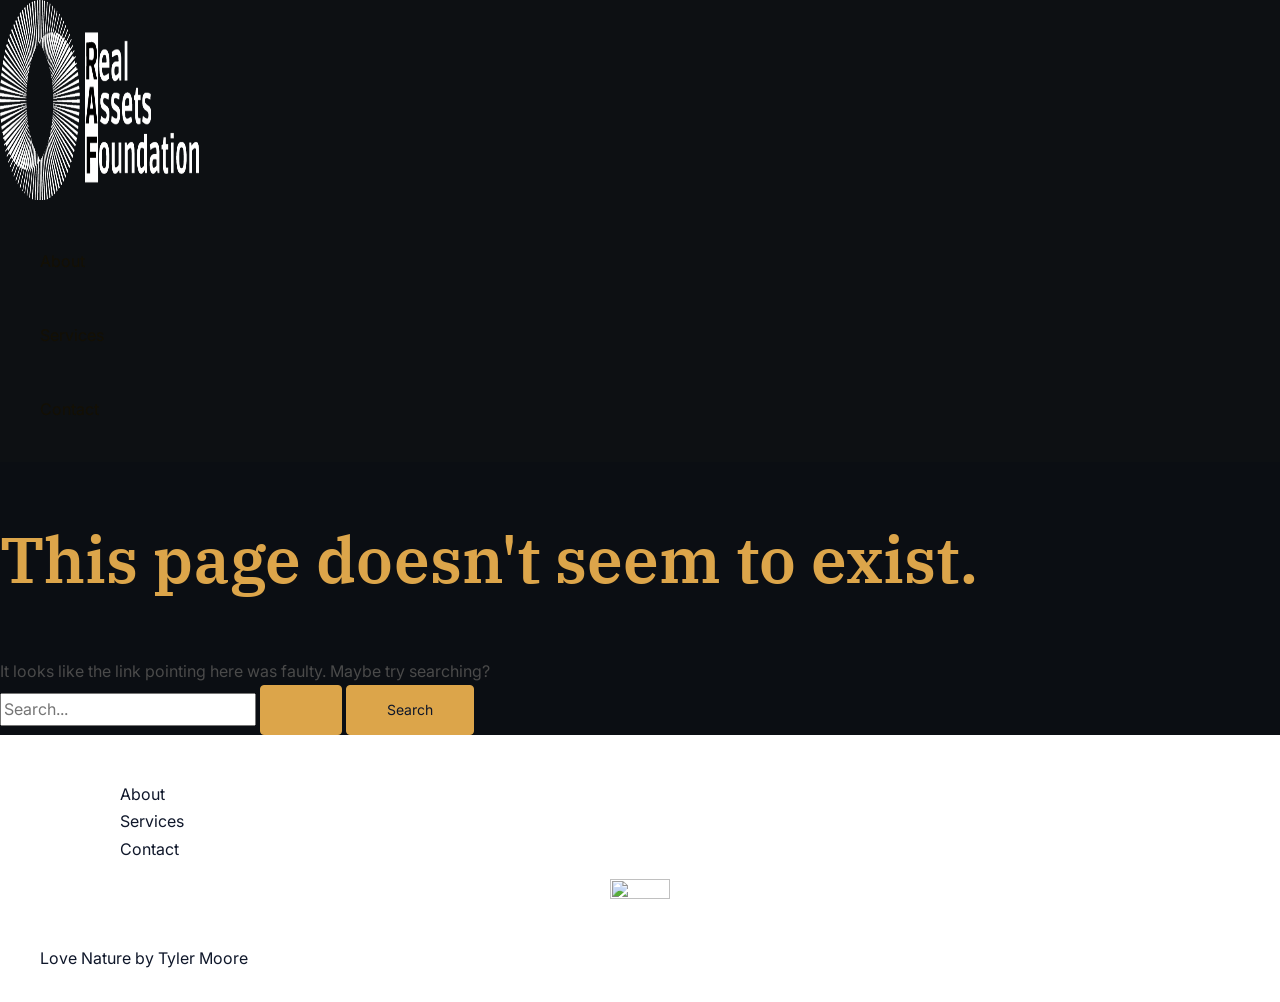
==== commit 3a337262: "Staatic deployment f2da84351119" ====
--- a/404_not_found/index.html
+++ b/404_not_found/index.html
@@ -15,7 +15,7 @@
 </style>
 <link rel='stylesheet' id='astra-theme-css-css' href='/wp-content/themes/astra/assets/css/minified/main.min.css?ver=4.12.3' media='all' />
 <style id='astra-theme-css-inline-css'>
-:root{--ast-post-nav-space:0;--ast-container-default-xlg-padding:6.67em;--ast-container-default-lg-padding:5.67em;--ast-container-default-slg-padding:4.34em;--ast-container-default-md-padding:3.34em;--ast-container-default-sm-padding:6.67em;--ast-container-default-xs-padding:2.4em;--ast-container-default-xxs-padding:1.4em;--ast-code-block-background:#EEEEEE;--ast-comment-inputs-background:#FAFAFA;--ast-normal-container-width:1200px;--ast-narrow-container-width:750px;--ast-blog-title-font-weight:normal;--ast-blog-meta-weight:inherit;--ast-global-color-primary:var(--ast-global-color-5);--ast-global-color-secondary:var(--ast-global-color-4);--ast-global-color-alternate-background:var(--ast-global-color-7);--ast-global-color-subtle-background:var(--ast-global-color-6);--ast-bg-style-guide:var( --ast-global-color-secondary,--ast-global-color-5 );--ast-shadow-style-guide:0px 0px 4px 0 #00000057;--ast-global-dark-bg-style:#fff;--ast-global-dark-lfs:#fbfbfb;--ast-widget-bg-color:#fafafa;--ast-wc-container-head-bg-color:#fbfbfb;--ast-title-layout-bg:#eeeeee;--ast-search-border-color:#e7e7e7;--ast-lifter-hover-bg:#e6e6e6;--ast-gallery-block-color:#000;--srfm-color-input-label:var(--ast-global-color-2);}html{font-size:100%;}a,.page-title{color:var(--ast-global-color-0);}a:hover,a:focus{color:var(--ast-global-color-1);}body,button,input,select,textarea,.ast-button,.ast-custom-button{font-family:'Inter',sans-serif;font-weight:400;font-size:16px;font-size:1rem;line-height:var(--ast-body-line-height,1.7em);}blockquote{color:var(--ast-global-color-3);}p,.entry-content p{margin-bottom:0em;}h1,h2,h3,h4,h5,h6,.entry-content :where(h1,h2,h3,h4,h5,h6),.site-title,.site-title a{font-family:'IBM Plex Serif',serif;font-weight:600;text-transform:none;}.site-title{font-size:35px;font-size:2.1875rem;display:none;}header .custom-logo-link img{max-width:200px;width:200px;}.astra-logo-svg{width:200px;}.site-header .site-description{font-size:15px;font-size:0.9375rem;display:none;}.entry-title{font-size:30px;font-size:1.875rem;}.archive .ast-article-post .ast-article-inner,.blog .ast-article-post .ast-article-inner,.archive .ast-article-post .ast-article-inner:hover,.blog .ast-article-post .ast-article-inner:hover{overflow:hidden;}h1,.entry-content :where(h1){font-size:64px;font-size:4rem;font-weight:600;font-family:'IBM Plex Serif',serif;line-height:1.4em;text-transform:none;}h2,.entry-content :where(h2){font-size:40px;font-size:2.5rem;font-weight:600;font-family:'IBM Plex Serif',serif;line-height:1.3em;text-transform:none;letter-spacing:-2px;}h3,.entry-content :where(h3){font-size:20px;font-size:1.25rem;font-weight:600;font-family:'IBM Plex Serif',serif;line-height:1.3em;text-transform:none;}h4,.entry-content :where(h4){font-size:35px;font-size:2.1875rem;line-height:1.25em;font-weight:400;font-family:'Forum',display;text-transform:none;}h5,.entry-content :where(h5){font-size:18px;font-size:1.125rem;line-height:1.2em;font-weight:600;font-family:'IBM Plex Serif',serif;text-transform:none;}h6,.entry-content :where(h6){font-size:15px;font-size:0.9375rem;line-height:1.25em;font-weight:600;font-family:'IBM Plex Serif',serif;text-transform:none;}::selection{background-color:var(--ast-global-color-0);color:#000000;}body,h1,h2,h3,h4,h5,h6,.entry-title a,.entry-content :where(h1,h2,h3,h4,h5,h6){color:var(--ast-global-color-3);}.tagcloud a:hover,.tagcloud a:focus,.tagcloud a.current-item{color:#000000;border-color:var(--ast-global-color-0);background-color:var(--ast-global-color-0);}input:focus,input[type="text"]:focus,input[type="email"]:focus,input[type="url"]:focus,input[type="password"]:focus,input[type="reset"]:focus,input[type="search"]:focus,textarea:focus{border-color:var(--ast-global-color-0);}input[type="radio"]:checked,input[type=reset],input[type="checkbox"]:checked,input[type="checkbox"]:hover:checked,input[type="checkbox"]:focus:checked,input[type=range]::-webkit-slider-thumb{border-color:var(--ast-global-color-0);background-color:var(--ast-global-color-0);box-shadow:none;}.site-footer a:hover + .post-count,.site-footer a:focus + .post-count{background:var(--ast-global-color-0);border-color:var(--ast-global-color-0);}.single .nav-links .nav-previous,.single .nav-links .nav-next{color:var(--ast-global-color-0);}.entry-meta,.entry-meta *{line-height:1.45;color:var(--ast-global-color-0);}.entry-meta a:not(.ast-button):hover,.entry-meta a:not(.ast-button):hover *,.entry-meta a:not(.ast-button):focus,.entry-meta a:not(.ast-button):focus *,.page-links > .page-link,.page-links .page-link:hover,.post-navigation a:hover{color:var(--ast-global-color-1);}#cat option,.secondary .calendar_wrap thead a,.secondary .calendar_wrap thead a:visited{color:var(--ast-global-color-0);}.secondary .calendar_wrap #today,.ast-progress-val span{background:var(--ast-global-color-0);}.secondary a:hover + .post-count,.secondary a:focus + .post-count{background:var(--ast-global-color-0);border-color:var(--ast-global-color-0);}.calendar_wrap #today > a{color:#000000;}.page-links .page-link,.single .post-navigation a{color:var(--ast-global-color-0);}.ast-search-menu-icon .search-form button.search-submit{padding:0 4px;}.ast-search-menu-icon form.search-form{padding-right:0;}.ast-header-search .ast-search-menu-icon.ast-dropdown-active .search-form,.ast-header-search .ast-search-menu-icon.ast-dropdown-active .search-field:focus{transition:all 0.2s;}.search-form input.search-field:focus{outline:none;}.ast-mobile-header-content .ast-builder-layout-element:not(.ast-builder-menu):not(.ast-header-divider-element),.ast-mobile-popup-content .ast-builder-layout-element:not(.ast-builder-menu):not(.ast-header-divider-element){padding:15px 20px;}.ast-archive-title{color:var(--ast-global-color-2);}.wp-block-latest-posts > li > a{color:var(--ast-global-color-2);}.widget-title,.widget .wp-block-heading{font-size:22px;font-size:1.375rem;color:var(--ast-global-color-2);}.ast-search-menu-icon.slide-search a:focus-visible:focus-visible,.astra-search-icon:focus-visible,#close:focus-visible,a:focus-visible,.ast-menu-toggle:focus-visible,.site .skip-link:focus-visible,.wp-block-loginout input:focus-visible,.wp-block-search.wp-block-search__button-inside .wp-block-search__inside-wrapper,.ast-header-navigation-arrow:focus-visible,.ast-orders-table__row .ast-orders-table__cell:focus-visible,a#ast-apply-coupon:focus-visible,#ast-apply-coupon:focus-visible,#close:focus-visible,.button.search-submit:focus-visible,#search_submit:focus,.normal-search:focus-visible,.ast-header-account-wrap:focus-visible,.astra-cart-drawer-close:focus,.ast-single-variation:focus,.ast-button:focus,.ast-builder-button-wrap:has(.ast-custom-button-link:focus),.ast-builder-button-wrap .ast-custom-button-link:focus{outline-style:dotted;outline-color:inherit;outline-width:thin;}input:focus,input[type="text"]:focus,input[type="email"]:focus,input[type="url"]:focus,input[type="password"]:focus,input[type="reset"]:focus,input[type="search"]:focus,input[type="number"]:focus,textarea:focus,.wp-block-search__input:focus,[data-section="section-header-mobile-trigger"] .ast-button-wrap .ast-mobile-menu-trigger-minimal:focus,.ast-mobile-popup-drawer.active .menu-toggle-close:focus,#ast-scroll-top:focus,#coupon_code:focus,#ast-coupon-code:focus{border-style:dotted;border-color:inherit;border-width:thin;}input{outline:none;}.ast-logo-title-inline .site-logo-img{padding-right:1em;}.site-logo-img img{ transition:all 0.2s linear;}body .ast-oembed-container *{position:absolute;top:0;width:100%;height:100%;left:0;}body .wp-block-embed-pocket-casts .ast-oembed-container *{position:unset;}.ast-single-post-featured-section + article {margin-top: 2em;}.site-content .ast-single-post-featured-section img {width: 100%;overflow: hidden;object-fit: cover;}.ast-separate-container .site-content .ast-single-post-featured-section + article {margin-top: -80px;z-index: 9;position: relative;border-radius: 4px;}@media (min-width: 922px) {.ast-no-sidebar .site-content .ast-article-image-container--wide {margin-left: -120px;margin-right: -120px;max-width: unset;width: unset;}.ast-left-sidebar .site-content .ast-article-image-container--wide,.ast-right-sidebar .site-content .ast-article-image-container--wide {margin-left: -10px;margin-right: -10px;}.site-content .ast-article-image-container--full {margin-left: calc( -50vw + 50%);margin-right: calc( -50vw + 50%);max-width: 100vw;width: 100vw;}.ast-left-sidebar .site-content .ast-article-image-container--full,.ast-right-sidebar .site-content .ast-article-image-container--full {margin-left: -10px;margin-right: -10px;max-width: inherit;width: auto;}}.site > .ast-single-related-posts-container {margin-top: 0;}@media (min-width: 922px) {.ast-desktop .ast-container--narrow {max-width: var(--ast-narrow-container-width);margin: 0 auto;}}@media (max-width:921.9px){#ast-desktop-header{display:none;}}@media (min-width:922px){#ast-mobile-header{display:none;}}.wp-block-buttons.aligncenter{justify-content:center;}.wp-block-button.is-style-outline .wp-block-button__link{border-color:var(--ast-global-color-0);border-top-width:1px;border-right-width:1px;border-bottom-width:1px;border-left-width:1px;}div.wp-block-button.is-style-outline > .wp-block-button__link:not(.has-text-color),div.wp-block-button.wp-block-button__link.is-style-outline:not(.has-text-color){color:var(--ast-global-color-0);}.wp-block-button.is-style-outline .wp-block-button__link:hover,.wp-block-buttons .wp-block-button.is-style-outline .wp-block-button__link:focus,.wp-block-buttons .wp-block-button.is-style-outline > .wp-block-button__link:not(.has-text-color):hover,.wp-block-buttons .wp-block-button.wp-block-button__link.is-style-outline:not(.has-text-color):hover{color:var(--ast-global-color-2);background-color:var(--ast-global-color-1);border-color:var(--ast-global-color-1);}.post-page-numbers.current .page-link,.ast-pagination .page-numbers.current{color:#000000;border-color:var(--ast-global-color-0);background-color:var(--ast-global-color-0);}.wp-block-button.is-style-outline .wp-block-button__link{border-top-width:1px;border-right-width:1px;border-bottom-width:1px;border-left-width:1px;}.wp-block-buttons .wp-block-button.is-style-outline .wp-block-button__link.wp-element-button,.ast-outline-button,.wp-block-uagb-buttons-child .uagb-buttons-repeater.ast-outline-button{border-color:var(--ast-global-color-2);border-top-width:1px;border-right-width:1px;border-bottom-width:1px;border-left-width:1px;font-family:inherit;font-weight:400;font-size:14px;font-size:0.875rem;line-height:1em;padding-top:17px;padding-right:40px;padding-bottom:17px;padding-left:40px;border-top-left-radius:4px;border-top-right-radius:4px;border-bottom-right-radius:4px;border-bottom-left-radius:4px;}.wp-block-buttons .wp-block-button.is-style-outline > .wp-block-button__link:not(.has-text-color),.wp-block-buttons .wp-block-button.wp-block-button__link.is-style-outline:not(.has-text-color),.ast-outline-button{color:var(--ast-global-color-2);}.wp-block-button.is-style-outline .wp-block-button__link:hover,.wp-block-buttons .wp-block-button.is-style-outline .wp-block-button__link:focus,.wp-block-buttons .wp-block-button.is-style-outline > .wp-block-button__link:not(.has-text-color):hover,.wp-block-buttons .wp-block-button.wp-block-button__link.is-style-outline:not(.has-text-color):hover,.ast-outline-button:hover,.ast-outline-button:focus,.wp-block-uagb-buttons-child .uagb-buttons-repeater.ast-outline-button:hover,.wp-block-uagb-buttons-child .uagb-buttons-repeater.ast-outline-button:focus{color:var(--ast-global-color-3);background-color:rgba(0,0,0,0);border-color:var(--ast-global-color-3);}.wp-block-button .wp-block-button__link.wp-element-button.is-style-outline:not(.has-background),.wp-block-button.is-style-outline>.wp-block-button__link.wp-element-button:not(.has-background),.ast-outline-button{background-color:transparent;}@media (max-width:921px){.wp-block-buttons .wp-block-button.is-style-outline .wp-block-button__link.wp-element-button,.ast-outline-button,.wp-block-uagb-buttons-child .uagb-buttons-repeater.ast-outline-button{font-size:14px;font-size:0.875rem;padding-top:16px;padding-right:32px;padding-bottom:16px;padding-left:32px;}}@media (max-width:544px){.wp-block-buttons .wp-block-button.is-style-outline .wp-block-button__link.wp-element-button,.ast-outline-button,.wp-block-uagb-buttons-child .uagb-buttons-repeater.ast-outline-button{font-size:14px;font-size:0.875rem;padding-top:15px;padding-right:28px;padding-bottom:15px;padding-left:28px;}}.entry-content[data-ast-blocks-layout] > figure{margin-bottom:1em;}h1.widget-title{font-weight:600;}h2.widget-title{font-weight:600;}h3.widget-title{font-weight:600;}@media (max-width:921px){.ast-left-sidebar #content > .ast-container{display:flex;flex-direction:column-reverse;width:100%;}.ast-separate-container #primary,.ast-separate-container #secondary{padding:1.5em 0;}#primary,#secondary{padding:1.5em 0;margin:0;}.ast-separate-container .ast-article-post,.ast-separate-container .ast-article-single{padding:1.5em 2.14em;}.ast-author-box img.avatar{margin:20px 0 0 0;}}@media (min-width:922px){.ast-separate-container.ast-right-sidebar #primary,.ast-separate-container.ast-left-sidebar #primary{border:0;}.search-no-results.ast-separate-container #primary{margin-bottom:4em;}}.ast-404-layout-1 .ast-404-text{font-size:200px;font-size:12.5rem;}@media (min-width:922px){.error404.ast-separate-container #primary{margin-bottom:4em;}}@media (max-width:920px){.ast-404-layout-1 .ast-404-text{font-size:100px;font-size:6.25rem;}}.elementor-widget-button .elementor-button{border-style:solid;text-decoration:none;border-top-width:1px;border-right-width:1px;border-left-width:1px;border-bottom-width:1px;}.elementor-button.elementor-size-sm,.elementor-button.elementor-size-xs,.elementor-button.elementor-size-md,.elementor-button.elementor-size-lg,.elementor-button.elementor-size-xl,.elementor-button{border-top-left-radius:4px;border-top-right-radius:4px;border-bottom-right-radius:4px;border-bottom-left-radius:4px;padding-top:17px;padding-right:40px;padding-bottom:17px;padding-left:40px;}@media (max-width:921px){.elementor-widget-button .elementor-button.elementor-size-sm,.elementor-widget-button .elementor-button.elementor-size-xs,.elementor-widget-button .elementor-button.elementor-size-md,.elementor-widget-button .elementor-button.elementor-size-lg,.elementor-widget-button .elementor-button.elementor-size-xl,.elementor-widget-button .elementor-button{padding-top:16px;padding-right:32px;padding-bottom:16px;padding-left:32px;}}@media (max-width:544px){.elementor-widget-button .elementor-button.elementor-size-sm,.elementor-widget-button .elementor-button.elementor-size-xs,.elementor-widget-button .elementor-button.elementor-size-md,.elementor-widget-button .elementor-button.elementor-size-lg,.elementor-widget-button .elementor-button.elementor-size-xl,.elementor-widget-button .elementor-button{padding-top:15px;padding-right:28px;padding-bottom:15px;padding-left:28px;}}.elementor-widget-button .elementor-button{border-color:var(--ast-global-color-0);background-color:var(--ast-global-color-0);}.elementor-widget-button .elementor-button:hover,.elementor-widget-button .elementor-button:focus{color:var(--ast-global-color-2);background-color:var(--ast-global-color-1);border-color:var(--ast-global-color-1);}.wp-block-button .wp-block-button__link ,.elementor-widget-button .elementor-button,.elementor-widget-button .elementor-button:visited{color:var(--ast-global-color-2);}.elementor-widget-button .elementor-button{font-weight:400;font-size:14px;font-size:0.875rem;line-height:1em;text-transform:none;}body .elementor-button.elementor-size-sm,body .elementor-button.elementor-size-xs,body .elementor-button.elementor-size-md,body .elementor-button.elementor-size-lg,body .elementor-button.elementor-size-xl,body .elementor-button{font-size:14px;font-size:0.875rem;}.wp-block-button .wp-block-button__link:hover,.wp-block-button .wp-block-button__link:focus{color:var(--ast-global-color-2);background-color:var(--ast-global-color-1);border-color:var(--ast-global-color-1);}.wp-block-button .wp-block-button__link,.wp-block-search .wp-block-search__button,body .wp-block-file .wp-block-file__button{border-style:solid;border-top-width:1px;border-right-width:1px;border-left-width:1px;border-bottom-width:1px;border-color:var(--ast-global-color-0);background-color:var(--ast-global-color-0);color:var(--ast-global-color-2);font-family:inherit;font-weight:400;line-height:1em;text-transform:none;font-size:14px;font-size:0.875rem;border-top-left-radius:4px;border-top-right-radius:4px;border-bottom-right-radius:4px;border-bottom-left-radius:4px;padding-top:17px;padding-right:40px;padding-bottom:17px;padding-left:40px;}@media (max-width:921px){.wp-block-button .wp-block-button__link,.wp-block-search .wp-block-search__button,body .wp-block-file .wp-block-file__button{font-size:14px;font-size:0.875rem;padding-top:16px;padding-right:32px;padding-bottom:16px;padding-left:32px;}}@media (max-width:544px){.wp-block-button .wp-block-button__link,.wp-block-search .wp-block-search__button,body .wp-block-file .wp-block-file__button{font-size:14px;font-size:0.875rem;padding-top:15px;padding-right:28px;padding-bottom:15px;padding-left:28px;}}.menu-toggle,button,.ast-button,.ast-custom-button,.button,input#submit,input[type="button"],input[type="submit"],input[type="reset"],form[CLASS*="wp-block-search__"].wp-block-search .wp-block-search__inside-wrapper .wp-block-search__button,body .wp-block-file .wp-block-file__button{border-style:solid;border-top-width:1px;border-right-width:1px;border-left-width:1px;border-bottom-width:1px;color:var(--ast-global-color-2);border-color:var(--ast-global-color-0);background-color:var(--ast-global-color-0);padding-top:17px;padding-right:40px;padding-bottom:17px;padding-left:40px;font-family:inherit;font-weight:400;font-size:14px;font-size:0.875rem;line-height:1em;text-transform:none;border-top-left-radius:4px;border-top-right-radius:4px;border-bottom-right-radius:4px;border-bottom-left-radius:4px;}button:focus,.menu-toggle:hover,button:hover,.ast-button:hover,.ast-custom-button:hover .button:hover,.ast-custom-button:hover ,input[type=reset]:hover,input[type=reset]:focus,input#submit:hover,input#submit:focus,input[type="button"]:hover,input[type="button"]:focus,input[type="submit"]:hover,input[type="submit"]:focus,form[CLASS*="wp-block-search__"].wp-block-search .wp-block-search__inside-wrapper .wp-block-search__button:hover,form[CLASS*="wp-block-search__"].wp-block-search .wp-block-search__inside-wrapper .wp-block-search__button:focus,body .wp-block-file .wp-block-file__button:hover,body .wp-block-file .wp-block-file__button:focus{color:var(--ast-global-color-2);background-color:var(--ast-global-color-1);border-color:var(--ast-global-color-1);}@media (max-width:921px){.menu-toggle,button,.ast-button,.ast-custom-button,.button,input#submit,input[type="button"],input[type="submit"],input[type="reset"],form[CLASS*="wp-block-search__"].wp-block-search .wp-block-search__inside-wrapper .wp-block-search__button,body .wp-block-file .wp-block-file__button{padding-top:16px;padding-right:32px;padding-bottom:16px;padding-left:32px;font-size:14px;font-size:0.875rem;}}@media (max-width:544px){.menu-toggle,button,.ast-button,.ast-custom-button,.button,input#submit,input[type="button"],input[type="submit"],input[type="reset"],form[CLASS*="wp-block-search__"].wp-block-search .wp-block-search__inside-wrapper .wp-block-search__button,body .wp-block-file .wp-block-file__button{padding-top:15px;padding-right:28px;padding-bottom:15px;padding-left:28px;font-size:14px;font-size:0.875rem;}}@media (max-width:921px){.menu-toggle,button,.ast-button,.button,input#submit,input[type="button"],input[type="submit"],input[type="reset"]{font-size:14px;font-size:0.875rem;}.ast-mobile-header-stack .main-header-bar .ast-search-menu-icon{display:inline-block;}.ast-header-break-point.ast-header-custom-item-outside .ast-mobile-header-stack .main-header-bar .ast-search-icon{margin:0;}.ast-comment-avatar-wrap img{max-width:2.5em;}.ast-comment-meta{padding:0 1.8888em 1.3333em;}.ast-separate-container .ast-comment-list li.depth-1{padding:1.5em 2.14em;}.ast-separate-container .comment-respond{padding:2em 2.14em;}}@media (min-width:544px){.ast-container{max-width:100%;}}@media (max-width:544px){.ast-separate-container .ast-article-post,.ast-separate-container .ast-article-single,.ast-separate-container .comments-title,.ast-separate-container .ast-archive-description{padding:1.5em 1em;}.ast-separate-container #content .ast-container{padding-left:0.54em;padding-right:0.54em;}.ast-separate-container .ast-comment-list .bypostauthor{padding:.5em;}.ast-search-menu-icon.ast-dropdown-active .search-field{width:170px;}.menu-toggle,button,.ast-button,.button,input#submit,input[type="button"],input[type="submit"],input[type="reset"]{font-size:14px;font-size:0.875rem;}} #ast-mobile-header .ast-site-header-cart-li a{pointer-events:none;}body,.ast-separate-container{background-color:#0b0e13;background-image:none;}@media (max-width:921px){.site-title{display:none;}.site-header .site-description{display:none;}h1,.entry-content :where(h1){font-size:30px;}h2,.entry-content :where(h2){font-size:38px;}h3,.entry-content :where(h3){font-size:21px;}h4,.entry-content :where(h4){font-size:32px;font-size:2rem;}.astra-logo-svg{width:60px;}header .custom-logo-link img,.ast-header-break-point .site-logo-img .custom-mobile-logo-link img{max-width:60px;width:60px;}}@media (max-width:544px){.site-title{display:none;}.site-header .site-description{display:none;}h1,.entry-content :where(h1){font-size:30px;}h2,.entry-content :where(h2){font-size:34px;}h3,.entry-content :where(h3){font-size:24px;}h4,.entry-content :where(h4){font-size:24px;font-size:1.5rem;}header .custom-logo-link img,.ast-header-break-point .site-branding img,.ast-header-break-point .custom-logo-link img{max-width:115px;width:115px;}.astra-logo-svg{width:115px;}.ast-header-break-point .site-logo-img .custom-mobile-logo-link img{max-width:115px;}}@media (max-width:921px){html{font-size:91.2%;}}@media (max-width:544px){html{font-size:91.2%;}}@media (min-width:922px){.ast-container{max-width:1240px;}}@media (min-width:922px){.site-content .ast-container{display:flex;}}@media (max-width:921px){.site-content .ast-container{flex-direction:column;}}@media (min-width:922px){.main-header-menu .sub-menu .menu-item.ast-left-align-sub-menu:hover > .sub-menu,.main-header-menu .sub-menu .menu-item.ast-left-align-sub-menu.focus > .sub-menu{margin-left:-0px;}}.site .comments-area{padding-bottom:3em;}.footer-widget-area[data-section^="section-fb-html-"] .ast-builder-html-element{text-align:center;}.wp-block-file {display: flex;align-items: center;flex-wrap: wrap;justify-content: space-between;}.wp-block-pullquote {border: none;}.wp-block-pullquote blockquote::before {content: "\201D";font-family: "Helvetica",sans-serif;display: flex;transform: rotate( 180deg );font-size: 6rem;font-style: normal;line-height: 1;font-weight: bold;align-items: center;justify-content: center;}.has-text-align-right > blockquote::before {justify-content: flex-start;}.has-text-align-left > blockquote::before {justify-content: flex-end;}figure.wp-block-pullquote.is-style-solid-color blockquote {max-width: 100%;text-align: inherit;}:root {--wp--custom--ast-default-block-top-padding: 3em;--wp--custom--ast-default-block-right-padding: 3em;--wp--custom--ast-default-block-bottom-padding: 3em;--wp--custom--ast-default-block-left-padding: 3em;--wp--custom--ast-container-width: 1200px;--wp--custom--ast-content-width-size: 1200px;--wp--custom--ast-wide-width-size: calc(1200px + var(--wp--custom--ast-default-block-left-padding) + var(--wp--custom--ast-default-block-right-padding));}.ast-narrow-container {--wp--custom--ast-content-width-size: 750px;--wp--custom--ast-wide-width-size: 750px;}@media(max-width: 921px) {:root {--wp--custom--ast-default-block-top-padding: 3em;--wp--custom--ast-default-block-right-padding: 2em;--wp--custom--ast-default-block-bottom-padding: 3em;--wp--custom--ast-default-block-left-padding: 2em;}}@media(max-width: 544px) {:root {--wp--custom--ast-default-block-top-padding: 3em;--wp--custom--ast-default-block-right-padding: 1.5em;--wp--custom--ast-default-block-bottom-padding: 3em;--wp--custom--ast-default-block-left-padding: 1.5em;}}.entry-content > .wp-block-group,.entry-content > .wp-block-cover,.entry-content > .wp-block-columns {padding-top: var(--wp--custom--ast-default-block-top-padding);padding-right: var(--wp--custom--ast-default-block-right-padding);padding-bottom: var(--wp--custom--ast-default-block-bottom-padding);padding-left: var(--wp--custom--ast-default-block-left-padding);}.ast-plain-container.ast-no-sidebar .entry-content > .alignfull,.ast-page-builder-template .ast-no-sidebar .entry-content > .alignfull {margin-left: calc( -50vw + 50%);margin-right: calc( -50vw + 50%);max-width: 100vw;width: 100vw;}.ast-plain-container.ast-no-sidebar .entry-content .alignfull .alignfull,.ast-page-builder-template.ast-no-sidebar .entry-content .alignfull .alignfull,.ast-plain-container.ast-no-sidebar .entry-content .alignfull .alignwide,.ast-page-builder-template.ast-no-sidebar .entry-content .alignfull .alignwide,.ast-plain-container.ast-no-sidebar .entry-content .alignwide .alignfull,.ast-page-builder-template.ast-no-sidebar .entry-content .alignwide .alignfull,.ast-plain-container.ast-no-sidebar .entry-content .alignwide .alignwide,.ast-page-builder-template.ast-no-sidebar .entry-content .alignwide .alignwide,.ast-plain-container.ast-no-sidebar .entry-content .wp-block-column .alignfull,.ast-page-builder-template.ast-no-sidebar .entry-content .wp-block-column .alignfull,.ast-plain-container.ast-no-sidebar .entry-content .wp-block-column .alignwide,.ast-page-builder-template.ast-no-sidebar .entry-content .wp-block-column .alignwide {margin-left: auto;margin-right: auto;width: 100%;}[data-ast-blocks-layout] .wp-block-separator:not(.is-style-dots) {height: 0;}[data-ast-blocks-layout] .wp-block-separator {margin: 20px auto;}[data-ast-blocks-layout] .wp-block-separator:not(.is-style-wide):not(.is-style-dots) {max-width: 100px;}[data-ast-blocks-layout] .wp-block-separator.has-background {padding: 0;}.entry-content[data-ast-blocks-layout] > * {max-width: var(--wp--custom--ast-content-width-size);margin-left: auto;margin-right: auto;}.entry-content[data-ast-blocks-layout] > .alignwide {max-width: var(--wp--custom--ast-wide-width-size);}.entry-content[data-ast-blocks-layout] .alignfull {max-width: none;}.entry-content .wp-block-columns {margin-bottom: 0;}blockquote {margin: 1.5em;border-color: rgba(0,0,0,0.05);}.wp-block-quote:not(.has-text-align-right):not(.has-text-align-center) {border-left: 5px solid rgba(0,0,0,0.05);}.has-text-align-right > blockquote,blockquote.has-text-align-right {border-right: 5px solid rgba(0,0,0,0.05);}.has-text-align-left > blockquote,blockquote.has-text-align-left {border-left: 5px solid rgba(0,0,0,0.05);}.wp-block-site-tagline,.wp-block-latest-posts .read-more {margin-top: 15px;}.wp-block-loginout p label {display: block;}.wp-block-loginout p:not(.login-remember):not(.login-submit) input {width: 100%;}.wp-block-loginout input:focus {border-color: transparent;}.wp-block-loginout input:focus {outline: thin dotted;}.entry-content .wp-block-media-text .wp-block-media-text__content {padding: 0 0 0 8%;}.entry-content .wp-block-media-text.has-media-on-the-right .wp-block-media-text__content {padding: 0 8% 0 0;}.entry-content .wp-block-media-text.has-background .wp-block-media-text__content {padding: 8%;}.entry-content .wp-block-cover:not([class*="background-color"]):not(.has-text-color.has-link-color) .wp-block-cover__inner-container,.entry-content .wp-block-cover:not([class*="background-color"]) .wp-block-cover-image-text,.entry-content .wp-block-cover:not([class*="background-color"]) .wp-block-cover-text,.entry-content .wp-block-cover-image:not([class*="background-color"]) .wp-block-cover__inner-container,.entry-content .wp-block-cover-image:not([class*="background-color"]) .wp-block-cover-image-text,.entry-content .wp-block-cover-image:not([class*="background-color"]) .wp-block-cover-text {color: var(--ast-global-color-primary,var(--ast-global-color-5));}.wp-block-loginout .login-remember input {width: 1.1rem;height: 1.1rem;margin: 0 5px 4px 0;vertical-align: middle;}.wp-block-latest-posts > li > *:first-child,.wp-block-latest-posts:not(.is-grid) > li:first-child {margin-top: 0;}.entry-content > .wp-block-buttons,.entry-content > .wp-block-uagb-buttons {margin-bottom: 1.5em;}.wp-block-search__inside-wrapper .wp-block-search__input {padding: 0 10px;color: var(--ast-global-color-3);background: var(--ast-global-color-primary,var(--ast-global-color-5));border-color: var(--ast-border-color);}.wp-block-latest-posts .read-more {margin-bottom: 1.5em;}.wp-block-search__no-button .wp-block-search__inside-wrapper .wp-block-search__input {padding-top: 5px;padding-bottom: 5px;}.wp-block-latest-posts .wp-block-latest-posts__post-date,.wp-block-latest-posts .wp-block-latest-posts__post-author {font-size: 1rem;}.wp-block-latest-posts > li > *,.wp-block-latest-posts:not(.is-grid) > li {margin-top: 12px;margin-bottom: 12px;}.ast-page-builder-template .entry-content[data-ast-blocks-layout] > .alignwide:where(:not(.uagb-is-root-container):not(.spectra-is-root-container)) > * {max-width: var(--wp--custom--ast-wide-width-size);}.ast-page-builder-template .entry-content[data-ast-blocks-layout] > .inherit-container-width > *,.ast-page-builder-template .entry-content[data-ast-blocks-layout] > *:not(.wp-block-group):where(:not(.uagb-is-root-container):not(.spectra-is-root-container)) > *,.entry-content[data-ast-blocks-layout] > .wp-block-cover .wp-block-cover__inner-container {max-width: var(--wp--custom--ast-content-width-size) ;margin-left: auto;margin-right: auto;}.ast-page-builder-template .entry-content[data-ast-blocks-layout] > *,.ast-page-builder-template .entry-content[data-ast-blocks-layout] > .alignfull:where(:not(.wp-block-group):not(.uagb-is-root-container):not(.spectra-is-root-container)) > * {max-width: none;}.entry-content[data-ast-blocks-layout] .wp-block-cover:not(.alignleft):not(.alignright) {width: auto;}@media(max-width: 1200px) {.ast-separate-container .entry-content > .alignfull,.ast-separate-container .entry-content[data-ast-blocks-layout] > .alignwide,.ast-plain-container .entry-content[data-ast-blocks-layout] > .alignwide,.ast-plain-container .entry-content .alignfull {margin-left: calc(-1 * min(var(--ast-container-default-xlg-padding),20px)) ;margin-right: calc(-1 * min(var(--ast-container-default-xlg-padding),20px));}}@media(min-width: 1201px) {.ast-separate-container .entry-content > .alignfull {margin-left: calc(-1 * var(--ast-container-default-xlg-padding) );margin-right: calc(-1 * var(--ast-container-default-xlg-padding) );}.ast-separate-container .entry-content[data-ast-blocks-layout] > .alignwide,.ast-plain-container .entry-content[data-ast-blocks-layout] > .alignwide {margin-left: calc(-1 * var(--wp--custom--ast-default-block-left-padding) );margin-right: calc(-1 * var(--wp--custom--ast-default-block-right-padding) );}}@media(min-width: 921px) {.ast-separate-container .entry-content .wp-block-group.alignwide:not(.inherit-container-width) > :where(:not(.alignleft):not(.alignright)),.ast-plain-container .entry-content .wp-block-group.alignwide:not(.inherit-container-width) > :where(:not(.alignleft):not(.alignright)) {max-width: calc( var(--wp--custom--ast-content-width-size) + 80px );}.ast-plain-container.ast-right-sidebar .entry-content[data-ast-blocks-layout] .alignfull,.ast-plain-container.ast-left-sidebar .entry-content[data-ast-blocks-layout] .alignfull {margin-left: -60px;margin-right: -60px;}}@media(min-width: 544px) {.entry-content > .alignleft {margin-right: 20px;}.entry-content > .alignright {margin-left: 20px;}}@media (max-width:544px){.wp-block-columns .wp-block-column:not(:last-child){margin-bottom:20px;}.wp-block-latest-posts{margin:0;}}@media( max-width: 600px ) {.entry-content .wp-block-media-text .wp-block-media-text__content,.entry-content .wp-block-media-text.has-media-on-the-right .wp-block-media-text__content {padding: 8% 0 0;}.entry-content .wp-block-media-text.has-background .wp-block-media-text__content {padding: 8%;}}.ast-page-builder-template .entry-header {padding-left: 0;}.ast-narrow-container .site-content .wp-block-uagb-image--align-full .wp-block-uagb-image__figure {max-width: 100%;margin-left: auto;margin-right: auto;}:root .has-ast-global-color-0-color{color:var(--ast-global-color-0);}:root .has-ast-global-color-0-background-color{background-color:var(--ast-global-color-0);}:root .wp-block-button .has-ast-global-color-0-color{color:var(--ast-global-color-0);}:root .wp-block-button .has-ast-global-color-0-background-color{background-color:var(--ast-global-color-0);}:root .has-ast-global-color-1-color{color:var(--ast-global-color-1);}:root .has-ast-global-color-1-background-color{background-color:var(--ast-global-color-1);}:root .wp-block-button .has-ast-global-color-1-color{color:var(--ast-global-color-1);}:root .wp-block-button .has-ast-global-color-1-background-color{background-color:var(--ast-global-color-1);}:root .has-ast-global-color-2-color{color:var(--ast-global-color-2);}:root .has-ast-global-color-2-background-color{background-color:var(--ast-global-color-2);}:root .wp-block-button .has-ast-global-color-2-color{color:var(--ast-global-color-2);}:root .wp-block-button .has-ast-global-color-2-background-color{background-color:var(--ast-global-color-2);}:root .has-ast-global-color-3-color{color:var(--ast-global-color-3);}:root .has-ast-global-color-3-background-color{background-color:var(--ast-global-color-3);}:root .wp-block-button .has-ast-global-color-3-color{color:var(--ast-global-color-3);}:root .wp-block-button .has-ast-global-color-3-background-color{background-color:var(--ast-global-color-3);}:root .has-ast-global-color-4-color{color:var(--ast-global-color-4);}:root .has-ast-global-color-4-background-color{background-color:var(--ast-global-color-4);}:root .wp-block-button .has-ast-global-color-4-color{color:var(--ast-global-color-4);}:root .wp-block-button .has-ast-global-color-4-background-color{background-color:var(--ast-global-color-4);}:root .has-ast-global-color-5-color{color:var(--ast-global-color-5);}:root .has-ast-global-color-5-background-color{background-color:var(--ast-global-color-5);}:root .wp-block-button .has-ast-global-color-5-color{color:var(--ast-global-color-5);}:root .wp-block-button .has-ast-global-color-5-background-color{background-color:var(--ast-global-color-5);}:root .has-ast-global-color-6-color{color:var(--ast-global-color-6);}:root .has-ast-global-color-6-background-color{background-color:var(--ast-global-color-6);}:root .wp-block-button .has-ast-global-color-6-color{color:var(--ast-global-color-6);}:root .wp-block-button .has-ast-global-color-6-background-color{background-color:var(--ast-global-color-6);}:root .has-ast-global-color-7-color{color:var(--ast-global-color-7);}:root .has-ast-global-color-7-background-color{background-color:var(--ast-global-color-7);}:root .wp-block-button .has-ast-global-color-7-color{color:var(--ast-global-color-7);}:root .wp-block-button .has-ast-global-color-7-background-color{background-color:var(--ast-global-color-7);}:root .has-ast-global-color-8-color{color:var(--ast-global-color-8);}:root .has-ast-global-color-8-background-color{background-color:var(--ast-global-color-8);}:root .wp-block-button .has-ast-global-color-8-color{color:var(--ast-global-color-8);}:root .wp-block-button .has-ast-global-color-8-background-color{background-color:var(--ast-global-color-8);}:root{--ast-global-color-0:#DCA54A;--ast-global-color-1:#D09A40;--ast-global-color-2:#0F172A;--ast-global-color-3:#4A4A4A;--ast-global-color-4:#FAF5E5;--ast-global-color-5:#FFFFFF;--ast-global-color-6:#F0E6C5;--ast-global-color-7:#141004;--ast-global-color-8:#222222;}:root {--ast-border-color : #dddddd;}.ast-breadcrumbs .trail-browse,.ast-breadcrumbs .trail-items,.ast-breadcrumbs .trail-items li{display:inline-block;margin:0;padding:0;border:none;background:inherit;text-indent:0;text-decoration:none;}.ast-breadcrumbs .trail-browse{font-size:inherit;font-style:inherit;font-weight:inherit;color:inherit;}.ast-breadcrumbs .trail-items{list-style:none;}.trail-items li::after{padding:0 0.3em;content:"\00bb";}.trail-items li:last-of-type::after{display:none;}h1,h2,h3,h4,h5,h6,.entry-content :where(h1,h2,h3,h4,h5,h6){color:var(--ast-global-color-2);}.entry-title a{color:var(--ast-global-color-2);}@media (max-width:921px){.ast-builder-grid-row-container.ast-builder-grid-row-tablet-3-firstrow .ast-builder-grid-row > *:first-child,.ast-builder-grid-row-container.ast-builder-grid-row-tablet-3-lastrow .ast-builder-grid-row > *:last-child{grid-column:1 / -1;}}@media (max-width:544px){.ast-builder-grid-row-container.ast-builder-grid-row-mobile-3-firstrow .ast-builder-grid-row > *:first-child,.ast-builder-grid-row-container.ast-builder-grid-row-mobile-3-lastrow .ast-builder-grid-row > *:last-child{grid-column:1 / -1;}}@media (max-width:921px){.ast-builder-layout-element .ast-site-identity{margin-top:5px;margin-left:15px;}}@media (max-width:544px){.ast-builder-layout-element .ast-site-identity{margin-top:5px;margin-bottom:0px;margin-left:20px;margin-right:0px;}}.ast-builder-layout-element[data-section="title_tagline"]{display:flex;}@media (max-width:921px){.ast-header-break-point .ast-builder-layout-element[data-section="title_tagline"]{display:flex;}}@media (max-width:544px){.ast-header-break-point .ast-builder-layout-element[data-section="title_tagline"]{display:flex;}}.ast-builder-menu-1{font-family:inherit;font-weight:inherit;}.ast-builder-menu-1 .menu-item > .menu-link{color:var(--ast-global-color-7);}.ast-builder-menu-1 .menu-item > .ast-menu-toggle{color:var(--ast-global-color-7);}.ast-builder-menu-1 .menu-item:hover > .menu-link,.ast-builder-menu-1 .inline-on-mobile .menu-item:hover > .ast-menu-toggle{color:var(--ast-global-color-1);}.ast-builder-menu-1 .menu-item:hover > .ast-menu-toggle{color:var(--ast-global-color-1);}.ast-builder-menu-1 .menu-item.current-menu-item > .menu-link,.ast-builder-menu-1 .inline-on-mobile .menu-item.current-menu-item > .ast-menu-toggle,.ast-builder-menu-1 .current-menu-ancestor > .menu-link{color:var(--ast-global-color-1);}.ast-builder-menu-1 .menu-item.current-menu-item > .ast-menu-toggle{color:var(--ast-global-color-1);}.ast-builder-menu-1 .sub-menu,.ast-builder-menu-1 .inline-on-mobile .sub-menu{border-top-width:2px;border-bottom-width:0px;border-right-width:0px;border-left-width:0px;border-color:var(--ast-global-color-0);border-style:solid;}.ast-builder-menu-1 .sub-menu .sub-menu{top:-2px;}.ast-builder-menu-1 .main-header-menu > .menu-item > .sub-menu,.ast-builder-menu-1 .main-header-menu > .menu-item > .astra-full-megamenu-wrapper{margin-top:0px;}.ast-desktop .ast-builder-menu-1 .main-header-menu > .menu-item > .sub-menu:before,.ast-desktop .ast-builder-menu-1 .main-header-menu > .menu-item > .astra-full-megamenu-wrapper:before{height:calc( 0px + 2px + 5px );}.ast-desktop .ast-builder-menu-1 .menu-item .sub-menu .menu-link{border-style:none;}@media (max-width:921px){.ast-header-break-point .ast-builder-menu-1 .menu-item.menu-item-has-children > .ast-menu-toggle{top:0;}.ast-builder-menu-1 .inline-on-mobile .menu-item.menu-item-has-children > .ast-menu-toggle{right:-15px;}.ast-builder-menu-1 .menu-item-has-children > .menu-link:after{content:unset;}.ast-builder-menu-1 .main-header-menu > .menu-item > .sub-menu,.ast-builder-menu-1 .main-header-menu > .menu-item > .astra-full-megamenu-wrapper{margin-top:0;}}@media (max-width:544px){.ast-header-break-point .ast-builder-menu-1 .menu-item.menu-item-has-children > .ast-menu-toggle{top:0;}.ast-builder-menu-1 .main-header-menu > .menu-item > .sub-menu,.ast-builder-menu-1 .main-header-menu > .menu-item > .astra-full-megamenu-wrapper{margin-top:0;}}.ast-builder-menu-1{display:flex;}@media (max-width:921px){.ast-header-break-point .ast-builder-menu-1{display:flex;}}@media (max-width:544px){.ast-header-break-point .ast-builder-menu-1{display:flex;}}.ast-builder-html-element img.alignnone{display:inline-block;}.ast-builder-html-element p:first-child{margin-top:0;}.ast-builder-html-element p:last-child{margin-bottom:0;}.ast-header-break-point .main-header-bar .ast-builder-html-element{line-height:1.85714285714286;}@media (max-width:921px){.footer-widget-area[data-section="section-fb-html-1"]{margin-top:30px;margin-bottom:29px;margin-left:0px;margin-right:0px;}}@media (max-width:544px){.footer-widget-area[data-section="section-fb-html-1"]{margin-top:15px;margin-bottom:25px;margin-left:0px;margin-right:0px;}}.footer-widget-area[data-section="section-fb-html-1"]{display:block;}@media (max-width:921px){.ast-header-break-point .footer-widget-area[data-section="section-fb-html-1"]{display:block;}}@media (max-width:544px){.ast-header-break-point .footer-widget-area[data-section="section-fb-html-1"]{display:block;}}.footer-widget-area[data-section="section-fb-html-1"] .ast-builder-html-element{text-align:center;}@media (max-width:921px){.footer-widget-area[data-section="section-fb-html-1"] .ast-builder-html-element{text-align:center;}}@media (max-width:544px){.footer-widget-area[data-section="section-fb-html-1"] .ast-builder-html-element{text-align:center;}}.ast-footer-copyright{text-align:right;}.ast-footer-copyright.site-footer-focus-item {color:var(--ast-global-color-2);margin-top:0px;margin-bottom:0px;margin-left:0px;margin-right:40px;}@media (max-width:921px){.ast-footer-copyright{text-align:center;}.ast-footer-copyright.site-footer-focus-item {margin-top:0px;margin-bottom:0px;margin-left:0px;margin-right:0px;}}@media (max-width:544px){.ast-footer-copyright{text-align:center;}.ast-footer-copyright.site-footer-focus-item {margin-top:0px;margin-bottom:0px;margin-left:0px;margin-right:0px;}}.ast-footer-copyright.ast-builder-layout-element{display:flex;}@media (max-width:921px){.ast-header-break-point .ast-footer-copyright.ast-builder-layout-element{display:flex;}}@media (max-width:544px){.ast-header-break-point .ast-footer-copyright.ast-builder-layout-element{display:flex;}}.site-primary-footer-wrap{padding-top:45px;padding-bottom:45px;}.site-primary-footer-wrap[data-section="section-primary-footer-builder"]{background-color:var(--ast-global-color-5);background-image:none;}.site-primary-footer-wrap[data-section="section-primary-footer-builder"] .ast-builder-grid-row{max-width:1200px;margin-left:auto;margin-right:auto;}.site-primary-footer-wrap[data-section="section-primary-footer-builder"] .ast-builder-grid-row,.site-primary-footer-wrap[data-section="section-primary-footer-builder"] .site-footer-section{align-items:center;}.site-primary-footer-wrap[data-section="section-primary-footer-builder"].ast-footer-row-inline .site-footer-section{display:flex;margin-bottom:0;}.ast-builder-grid-row-3-equal .ast-builder-grid-row{grid-template-columns:repeat( 3,1fr );}@media (max-width:921px){.site-primary-footer-wrap[data-section="section-primary-footer-builder"].ast-footer-row-tablet-inline .site-footer-section{display:flex;margin-bottom:0;}.site-primary-footer-wrap[data-section="section-primary-footer-builder"].ast-footer-row-tablet-stack .site-footer-section{display:block;margin-bottom:10px;}.ast-builder-grid-row-container.ast-builder-grid-row-tablet-full .ast-builder-grid-row{grid-template-columns:1fr;}}@media (max-width:544px){.site-primary-footer-wrap[data-section="section-primary-footer-builder"].ast-footer-row-mobile-inline .site-footer-section{display:flex;margin-bottom:0;}.site-primary-footer-wrap[data-section="section-primary-footer-builder"].ast-footer-row-mobile-stack .site-footer-section{display:block;margin-bottom:10px;}.ast-builder-grid-row-container.ast-builder-grid-row-mobile-full .ast-builder-grid-row{grid-template-columns:1fr;}}.site-primary-footer-wrap[data-section="section-primary-footer-builder"]{padding-top:30px;padding-bottom:30px;margin-top:0px;margin-bottom:0px;}@media (max-width:921px){.site-primary-footer-wrap[data-section="section-primary-footer-builder"]{padding-top:50px;padding-bottom:30px;padding-left:20px;padding-right:20px;margin-top:0px;margin-bottom:0px;margin-left:0px;margin-right:0px;}}@media (max-width:544px){.site-primary-footer-wrap[data-section="section-primary-footer-builder"]{padding-top:35px;padding-bottom:35px;padding-left:0px;padding-right:0px;margin-top:0px;margin-bottom:0px;margin-left:0px;margin-right:0px;}}.site-primary-footer-wrap[data-section="section-primary-footer-builder"]{display:grid;}@media (max-width:921px){.ast-header-break-point .site-primary-footer-wrap[data-section="section-primary-footer-builder"]{display:grid;}}@media (max-width:544px){.ast-header-break-point .site-primary-footer-wrap[data-section="section-primary-footer-builder"]{display:grid;}}.footer-widget-area.widget-area.site-footer-focus-item{width:auto;}.ast-footer-row-inline .footer-widget-area.widget-area.site-footer-focus-item{width:100%;}.ast-header-break-point .main-header-bar{border-bottom-width:1px;}@media (min-width:922px){.main-header-bar{border-bottom-width:1px;}}.main-header-menu .menu-item, #astra-footer-menu .menu-item, .main-header-bar .ast-masthead-custom-menu-items{-js-display:flex;display:flex;-webkit-box-pack:center;-webkit-justify-content:center;-moz-box-pack:center;-ms-flex-pack:center;justify-content:center;-webkit-box-orient:vertical;-webkit-box-direction:normal;-webkit-flex-direction:column;-moz-box-orient:vertical;-moz-box-direction:normal;-ms-flex-direction:column;flex-direction:column;}.main-header-menu > .menu-item > .menu-link, #astra-footer-menu > .menu-item > .menu-link{height:100%;-webkit-box-align:center;-webkit-align-items:center;-moz-box-align:center;-ms-flex-align:center;align-items:center;-js-display:flex;display:flex;}.ast-header-break-point .main-navigation ul .menu-item .menu-link .icon-arrow:first-of-type svg{top:.2em;margin-top:0px;margin-left:0px;width:.65em;transform:translate(0, -2px) rotateZ(270deg);}.ast-mobile-popup-content .ast-submenu-expanded > .ast-menu-toggle{transform:rotateX(180deg);overflow-y:auto;}@media (min-width:922px){.ast-builder-menu .main-navigation > ul > li:last-child a{margin-right:0;}}.ast-separate-container .ast-article-inner{background-color:transparent;background-image:none;}.ast-separate-container .ast-article-post{background-color:var(--ast-global-color-4);background-image:none;}@media (max-width:921px){.ast-separate-container .ast-article-post{background-color:var(--ast-global-color-5);background-image:none;}}@media (max-width:544px){.ast-separate-container .ast-article-post{background-color:var(--ast-global-color-5);background-image:none;}}.ast-separate-container .ast-article-single:not(.ast-related-post), .ast-separate-container .error-404, .ast-separate-container .no-results, .single.ast-separate-container  .ast-author-meta, .ast-separate-container .related-posts-title-wrapper, .ast-separate-container .comments-count-wrapper, .ast-box-layout.ast-plain-container .site-content, .ast-padded-layout.ast-plain-container .site-content, .ast-separate-container .ast-archive-description, .ast-separate-container .comments-area .comment-respond, .ast-separate-container .comments-area .ast-comment-list li, .ast-separate-container .comments-area .comments-title{background-color:var(--ast-global-color-4);background-image:none;}@media (max-width:921px){.ast-separate-container .ast-article-single:not(.ast-related-post), .ast-separate-container .error-404, .ast-separate-container .no-results, .single.ast-separate-container  .ast-author-meta, .ast-separate-container .related-posts-title-wrapper, .ast-separate-container .comments-count-wrapper, .ast-box-layout.ast-plain-container .site-content, .ast-padded-layout.ast-plain-container .site-content, .ast-separate-container .ast-archive-description{background-color:var(--ast-global-color-5);background-image:none;}}@media (max-width:544px){.ast-separate-container .ast-article-single:not(.ast-related-post), .ast-separate-container .error-404, .ast-separate-container .no-results, .single.ast-separate-container  .ast-author-meta, .ast-separate-container .related-posts-title-wrapper, .ast-separate-container .comments-count-wrapper, .ast-box-layout.ast-plain-container .site-content, .ast-padded-layout.ast-plain-container .site-content, .ast-separate-container .ast-archive-description{background-color:var(--ast-global-color-5);background-image:none;}}.ast-separate-container.ast-two-container #secondary .widget{background-color:var(--ast-global-color-4);background-image:none;}@media (max-width:921px){.ast-separate-container.ast-two-container #secondary .widget{background-color:var(--ast-global-color-5);background-image:none;}}@media (max-width:544px){.ast-separate-container.ast-two-container #secondary .widget{background-color:var(--ast-global-color-5);background-image:none;}}.ast-mobile-header-content > *,.ast-desktop-header-content > * {padding: 10px 0;height: auto;}.ast-mobile-header-content > *:first-child,.ast-desktop-header-content > *:first-child {padding-top: 10px;}.ast-mobile-header-content > .ast-builder-menu,.ast-desktop-header-content > .ast-builder-menu {padding-top: 0;}.ast-mobile-header-content > *:last-child,.ast-desktop-header-content > *:last-child {padding-bottom: 0;}.ast-mobile-header-content .ast-search-menu-icon.ast-inline-search label,.ast-desktop-header-content .ast-search-menu-icon.ast-inline-search label {width: 100%;}.ast-desktop-header-content .main-header-bar-navigation .ast-submenu-expanded > .ast-menu-toggle::before {transform: rotateX(180deg);}#ast-desktop-header .ast-desktop-header-content,.ast-mobile-header-content .ast-search-icon,.ast-desktop-header-content .ast-search-icon,.ast-mobile-header-wrap .ast-mobile-header-content,.ast-main-header-nav-open.ast-popup-nav-open .ast-mobile-header-wrap .ast-mobile-header-content,.ast-main-header-nav-open.ast-popup-nav-open .ast-desktop-header-content {display: none;}.ast-main-header-nav-open.ast-header-break-point #ast-desktop-header .ast-desktop-header-content,.ast-main-header-nav-open.ast-header-break-point .ast-mobile-header-wrap .ast-mobile-header-content {display: block;}.ast-desktop .ast-desktop-header-content .astra-menu-animation-slide-up > .menu-item > .sub-menu,.ast-desktop .ast-desktop-header-content .astra-menu-animation-slide-up > .menu-item .menu-item > .sub-menu,.ast-desktop .ast-desktop-header-content .astra-menu-animation-slide-down > .menu-item > .sub-menu,.ast-desktop .ast-desktop-header-content .astra-menu-animation-slide-down > .menu-item .menu-item > .sub-menu,.ast-desktop .ast-desktop-header-content .astra-menu-animation-fade > .menu-item > .sub-menu,.ast-desktop .ast-desktop-header-content .astra-menu-animation-fade > .menu-item .menu-item > .sub-menu {opacity: 1;visibility: visible;}.ast-hfb-header.ast-default-menu-enable.ast-header-break-point .ast-mobile-header-wrap .ast-mobile-header-content .main-header-bar-navigation {width: unset;margin: unset;}.ast-mobile-header-content.content-align-flex-end .main-header-bar-navigation .menu-item-has-children > .ast-menu-toggle,.ast-desktop-header-content.content-align-flex-end .main-header-bar-navigation .menu-item-has-children > .ast-menu-toggle {left: calc( 20px - 0.907em);right: auto;}.ast-mobile-header-content .ast-search-menu-icon,.ast-mobile-header-content .ast-search-menu-icon.slide-search,.ast-desktop-header-content .ast-search-menu-icon,.ast-desktop-header-content .ast-search-menu-icon.slide-search {width: 100%;position: relative;display: block;right: auto;transform: none;}.ast-mobile-header-content .ast-search-menu-icon.slide-search .search-form,.ast-mobile-header-content .ast-search-menu-icon .search-form,.ast-desktop-header-content .ast-search-menu-icon.slide-search .search-form,.ast-desktop-header-content .ast-search-menu-icon .search-form {right: 0;visibility: visible;opacity: 1;position: relative;top: auto;transform: none;padding: 0;display: block;overflow: hidden;}.ast-mobile-header-content .ast-search-menu-icon.ast-inline-search .search-field,.ast-mobile-header-content .ast-search-menu-icon .search-field,.ast-desktop-header-content .ast-search-menu-icon.ast-inline-search .search-field,.ast-desktop-header-content .ast-search-menu-icon .search-field {width: 100%;padding-right: 5.5em;}.ast-mobile-header-content .ast-search-menu-icon .search-submit,.ast-desktop-header-content .ast-search-menu-icon .search-submit {display: block;position: absolute;height: 100%;top: 0;right: 0;padding: 0 1em;border-radius: 0;}.ast-hfb-header.ast-default-menu-enable.ast-header-break-point .ast-mobile-header-wrap .ast-mobile-header-content .main-header-bar-navigation ul .sub-menu .menu-link {padding-left: 30px;}.ast-hfb-header.ast-default-menu-enable.ast-header-break-point .ast-mobile-header-wrap .ast-mobile-header-content .main-header-bar-navigation .sub-menu .menu-item .menu-item .menu-link {padding-left: 40px;}.ast-mobile-popup-drawer.active .ast-mobile-popup-inner{background-color:#ffffff;;}.ast-mobile-header-wrap .ast-mobile-header-content, .ast-desktop-header-content{background-color:#ffffff;;}.ast-mobile-popup-content > *, .ast-mobile-header-content > *, .ast-desktop-popup-content > *, .ast-desktop-header-content > *{padding-top:0px;padding-bottom:0px;}.content-align-flex-start .ast-builder-layout-element{justify-content:flex-start;}.content-align-flex-start .main-header-menu{text-align:left;}.ast-mobile-popup-drawer.active .menu-toggle-close{color:#3a3a3a;}.ast-mobile-header-wrap .ast-primary-header-bar,.ast-primary-header-bar .site-primary-header-wrap{min-height:74px;}.ast-desktop .ast-primary-header-bar .main-header-menu > .menu-item{line-height:74px;}.ast-header-break-point #masthead .ast-mobile-header-wrap .ast-primary-header-bar,.ast-header-break-point #masthead .ast-mobile-header-wrap .ast-below-header-bar,.ast-header-break-point #masthead .ast-mobile-header-wrap .ast-above-header-bar{padding-left:20px;padding-right:20px;}.ast-header-break-point .ast-primary-header-bar{border-bottom-width:0px;border-bottom-color:#eaeaea;border-bottom-style:solid;}@media (min-width:922px){.ast-primary-header-bar{border-bottom-width:0px;border-bottom-color:#eaeaea;border-bottom-style:solid;}}.ast-primary-header-bar{background-color:#0d1013;background-image:none;}@media (max-width:544px){.ast-mobile-header-wrap .ast-primary-header-bar ,.ast-primary-header-bar .site-primary-header-wrap{min-height:74px;}}.ast-desktop .ast-primary-header-bar.main-header-bar, .ast-header-break-point #masthead .ast-primary-header-bar.main-header-bar{margin-top:0px;margin-bottom:0px;}@media (max-width:544px){.ast-desktop .ast-primary-header-bar.main-header-bar, .ast-header-break-point #masthead .ast-primary-header-bar.main-header-bar{padding-top:0px;padding-bottom:0px;padding-left:0px;padding-right:0px;margin-top:0px;margin-bottom:0px;margin-left:0px;margin-right:0px;}}.ast-primary-header-bar{display:block;}@media (max-width:921px){.ast-header-break-point .ast-primary-header-bar{display:grid;}}@media (max-width:544px){.ast-header-break-point .ast-primary-header-bar{display:grid;}}@media (max-width:544px){.ast-hfb-header .site-header{margin-top:0px;margin-bottom:0px;margin-left:0px;margin-right:0px;}}[data-section="section-header-mobile-trigger"] .ast-button-wrap .ast-mobile-menu-trigger-fill{color:#ffffff;border:none;background:var(--ast-global-color-0);border-top-left-radius:100px;border-top-right-radius:100px;border-bottom-right-radius:100px;border-bottom-left-radius:100px;}[data-section="section-header-mobile-trigger"] .ast-button-wrap .mobile-menu-toggle-icon .ast-mobile-svg{width:16px;height:16px;fill:#ffffff;}[data-section="section-header-mobile-trigger"] .ast-button-wrap .mobile-menu-wrap .mobile-menu{color:#ffffff;}@media (max-width:921px){[data-section="section-header-mobile-trigger"] .ast-button-wrap .menu-toggle{margin-top:5px;margin-right:15px;}}@media (max-width:544px){[data-section="section-header-mobile-trigger"] .ast-button-wrap .menu-toggle{margin-top:5px;margin-bottom:0px;margin-left:0px;margin-right:20px;}}.ast-builder-menu-mobile .main-navigation .menu-item.menu-item-has-children > .ast-menu-toggle{top:0;}.ast-builder-menu-mobile .main-navigation .menu-item-has-children > .menu-link:after{content:unset;}.ast-hfb-header .ast-builder-menu-mobile .main-navigation .main-header-menu, .ast-hfb-header .ast-builder-menu-mobile .main-navigation .main-header-menu, .ast-hfb-header .ast-mobile-header-content .ast-builder-menu-mobile .main-navigation .main-header-menu, .ast-hfb-header .ast-mobile-popup-content .ast-builder-menu-mobile .main-navigation .main-header-menu{border-top-width:1px;border-color:#eaeaea;}.ast-hfb-header .ast-builder-menu-mobile .main-navigation .menu-item .sub-menu .menu-link, .ast-hfb-header .ast-builder-menu-mobile .main-navigation .menu-item .menu-link, .ast-hfb-header .ast-builder-menu-mobile .main-navigation .menu-item .sub-menu .menu-link, .ast-hfb-header .ast-builder-menu-mobile .main-navigation .menu-item .menu-link, .ast-hfb-header .ast-mobile-header-content .ast-builder-menu-mobile .main-navigation .menu-item .sub-menu .menu-link, .ast-hfb-header .ast-mobile-header-content .ast-builder-menu-mobile .main-navigation .menu-item .menu-link, .ast-hfb-header .ast-mobile-popup-content .ast-builder-menu-mobile .main-navigation .menu-item .sub-menu .menu-link, .ast-hfb-header .ast-mobile-popup-content .ast-builder-menu-mobile .main-navigation .menu-item .menu-link{border-bottom-width:1px;border-color:#eaeaea;border-style:solid;}.ast-builder-menu-mobile .main-navigation .menu-item.menu-item-has-children > .ast-menu-toggle{top:0;}@media (max-width:921px){.ast-builder-menu-mobile .main-navigation .main-header-menu .menu-item > .menu-link{color:#000000;padding-top:5px;padding-bottom:5px;padding-left:0px;padding-right:0px;}.ast-builder-menu-mobile .main-navigation .main-header-menu .menu-item > .ast-menu-toggle{color:#000000;}.ast-builder-menu-mobile .main-navigation .main-header-menu .menu-item:hover > .menu-link, .ast-builder-menu-mobile .main-navigation .inline-on-mobile .menu-item:hover > .ast-menu-toggle{color:#000000;background:rgba(0,0,0,0);}.ast-builder-menu-mobile .main-navigation .menu-item:hover > .ast-menu-toggle{color:#000000;}.ast-builder-menu-mobile .main-navigation .menu-item.current-menu-item > .menu-link, .ast-builder-menu-mobile .main-navigation .inline-on-mobile .menu-item.current-menu-item > .ast-menu-toggle, .ast-builder-menu-mobile .main-navigation .menu-item.current-menu-ancestor > .menu-link, .ast-builder-menu-mobile .main-navigation .menu-item.current-menu-ancestor > .ast-menu-toggle{color:var(--ast-global-color-0);background:rgba(0,0,0,0);}.ast-builder-menu-mobile .main-navigation .menu-item.current-menu-item > .ast-menu-toggle{color:var(--ast-global-color-0);}.ast-builder-menu-mobile .main-navigation .menu-item.menu-item-has-children > .ast-menu-toggle{top:5px;right:calc( 0px - 0.907em );}.ast-builder-menu-mobile .main-navigation .menu-item-has-children > .menu-link:after{content:unset;}.ast-builder-menu-mobile .main-navigation .main-header-menu , .ast-builder-menu-mobile .main-navigation .main-header-menu .menu-link, .ast-builder-menu-mobile .main-navigation .main-header-menu .sub-menu{background-color:rgba(0,0,0,0);background-image:none;}}@media (max-width:544px){.ast-builder-menu-mobile .main-navigation .main-header-menu .menu-item > .menu-link{padding-top:5px;padding-bottom:5px;}.ast-builder-menu-mobile .main-navigation .menu-item.menu-item-has-children > .ast-menu-toggle{top:5px;}}.ast-builder-menu-mobile .main-navigation{display:block;}@media (max-width:921px){.ast-header-break-point .ast-builder-menu-mobile .main-navigation{display:block;}}@media (max-width:544px){.ast-header-break-point .ast-builder-menu-mobile .main-navigation{display:block;}}.footer-nav-wrap .astra-footer-vertical-menu {display: grid;}@media (min-width: 769px) {.footer-nav-wrap .astra-footer-horizontal-menu li {margin: 0;}.footer-nav-wrap .astra-footer-horizontal-menu a {padding: 0 0.5em;}}@media (min-width: 769px) {.footer-nav-wrap .astra-footer-horizontal-menu li:first-child a {padding-left: 0;}.footer-nav-wrap .astra-footer-horizontal-menu li:last-child a {padding-right: 0;}}.footer-widget-area[data-section="section-footer-menu"] .astra-footer-horizontal-menu{justify-content:flex-start;}.footer-widget-area[data-section="section-footer-menu"] .astra-footer-vertical-menu .menu-item{align-items:flex-start;}#astra-footer-menu .menu-item > a{color:var(--ast-global-color-2);padding-top:0px;padding-bottom:0px;padding-left:0px;padding-right:15px;}#astra-footer-menu{margin-left:40px;}@media (max-width:921px){.footer-widget-area[data-section="section-footer-menu"] .astra-footer-tablet-horizontal-menu{justify-content:center;display:flex;}.footer-widget-area[data-section="section-footer-menu"] .astra-footer-tablet-vertical-menu{display:grid;justify-content:center;}.footer-widget-area[data-section="section-footer-menu"] .astra-footer-tablet-vertical-menu .menu-item{align-items:center;}#astra-footer-menu .menu-item > a{padding-top:0px;padding-bottom:0px;padding-left:20px;padding-right:20px;}#astra-footer-menu{margin-top:0px;margin-bottom:0px;margin-left:0px;margin-right:0px;}}@media (max-width:544px){#astra-footer-menu{margin-top:0px;margin-bottom:0px;margin-left:0px;margin-right:0px;}.footer-widget-area[data-section="section-footer-menu"] .astra-footer-mobile-horizontal-menu{justify-content:center;display:flex;}.footer-widget-area[data-section="section-footer-menu"] .astra-footer-mobile-vertical-menu{display:grid;justify-content:center;}.footer-widget-area[data-section="section-footer-menu"] .astra-footer-mobile-vertical-menu .menu-item{align-items:center;}#astra-footer-menu .menu-item > a{padding-top:0px;padding-bottom:10px;padding-left:0px;padding-right:0px;}}.footer-widget-area[data-section="section-footer-menu"]{display:block;}@media (max-width:921px){.ast-header-break-point .footer-widget-area[data-section="section-footer-menu"]{display:block;}}@media (max-width:544px){.ast-header-break-point .footer-widget-area[data-section="section-footer-menu"]{display:block;}}
+:root{--ast-post-nav-space:0;--ast-container-default-xlg-padding:6.67em;--ast-container-default-lg-padding:5.67em;--ast-container-default-slg-padding:4.34em;--ast-container-default-md-padding:3.34em;--ast-container-default-sm-padding:6.67em;--ast-container-default-xs-padding:2.4em;--ast-container-default-xxs-padding:1.4em;--ast-code-block-background:#EEEEEE;--ast-comment-inputs-background:#FAFAFA;--ast-normal-container-width:1200px;--ast-narrow-container-width:750px;--ast-blog-title-font-weight:normal;--ast-blog-meta-weight:inherit;--ast-global-color-primary:var(--ast-global-color-5);--ast-global-color-secondary:var(--ast-global-color-4);--ast-global-color-alternate-background:var(--ast-global-color-7);--ast-global-color-subtle-background:var(--ast-global-color-6);--ast-bg-style-guide:var( --ast-global-color-secondary,--ast-global-color-5 );--ast-shadow-style-guide:0px 0px 4px 0 #00000057;--ast-global-dark-bg-style:#fff;--ast-global-dark-lfs:#fbfbfb;--ast-widget-bg-color:#fafafa;--ast-wc-container-head-bg-color:#fbfbfb;--ast-title-layout-bg:#eeeeee;--ast-search-border-color:#e7e7e7;--ast-lifter-hover-bg:#e6e6e6;--ast-gallery-block-color:#000;--srfm-color-input-label:var(--ast-global-color-2);}html{font-size:100%;}a,.page-title{color:var(--ast-global-color-0);}a:hover,a:focus{color:var(--ast-global-color-1);}body,button,input,select,textarea,.ast-button,.ast-custom-button{font-family:'Inter',sans-serif;font-weight:400;font-size:16px;font-size:1rem;line-height:var(--ast-body-line-height,1.7em);}blockquote{color:var(--ast-global-color-3);}p,.entry-content p{margin-bottom:0em;}h1,h2,h3,h4,h5,h6,.entry-content :where(h1,h2,h3,h4,h5,h6),.site-title,.site-title a{font-family:'IBM Plex Serif',serif;font-weight:600;text-transform:none;}.site-title{font-size:35px;font-size:2.1875rem;display:none;}header .custom-logo-link img{max-width:199px;width:199px;}.astra-logo-svg{width:199px;}.site-header .site-description{font-size:15px;font-size:0.9375rem;display:none;}.entry-title{font-size:30px;font-size:1.875rem;}.archive .ast-article-post .ast-article-inner,.blog .ast-article-post .ast-article-inner,.archive .ast-article-post .ast-article-inner:hover,.blog .ast-article-post .ast-article-inner:hover{overflow:hidden;}h1,.entry-content :where(h1){font-size:64px;font-size:4rem;font-weight:600;font-family:'IBM Plex Serif',serif;line-height:1.4em;text-transform:none;}h2,.entry-content :where(h2){font-size:40px;font-size:2.5rem;font-weight:600;font-family:'IBM Plex Serif',serif;line-height:1.3em;text-transform:none;letter-spacing:-2px;}h3,.entry-content :where(h3){font-size:20px;font-size:1.25rem;font-weight:600;font-family:'IBM Plex Serif',serif;line-height:1.3em;text-transform:none;}h4,.entry-content :where(h4){font-size:35px;font-size:2.1875rem;line-height:1.25em;font-weight:400;font-family:'Forum',display;text-transform:none;}h5,.entry-content :where(h5){font-size:18px;font-size:1.125rem;line-height:1.2em;font-weight:600;font-family:'IBM Plex Serif',serif;text-transform:none;}h6,.entry-content :where(h6){font-size:15px;font-size:0.9375rem;line-height:1.25em;font-weight:600;font-family:'IBM Plex Serif',serif;text-transform:none;}::selection{background-color:var(--ast-global-color-0);color:#000000;}body,h1,h2,h3,h4,h5,h6,.entry-title a,.entry-content :where(h1,h2,h3,h4,h5,h6){color:var(--ast-global-color-3);}.tagcloud a:hover,.tagcloud a:focus,.tagcloud a.current-item{color:#000000;border-color:var(--ast-global-color-0);background-color:var(--ast-global-color-0);}input:focus,input[type="text"]:focus,input[type="email"]:focus,input[type="url"]:focus,input[type="password"]:focus,input[type="reset"]:focus,input[type="search"]:focus,textarea:focus{border-color:var(--ast-global-color-0);}input[type="radio"]:checked,input[type=reset],input[type="checkbox"]:checked,input[type="checkbox"]:hover:checked,input[type="checkbox"]:focus:checked,input[type=range]::-webkit-slider-thumb{border-color:var(--ast-global-color-0);background-color:var(--ast-global-color-0);box-shadow:none;}.site-footer a:hover + .post-count,.site-footer a:focus + .post-count{background:var(--ast-global-color-0);border-color:var(--ast-global-color-0);}.single .nav-links .nav-previous,.single .nav-links .nav-next{color:var(--ast-global-color-0);}.entry-meta,.entry-meta *{line-height:1.45;color:var(--ast-global-color-0);}.entry-meta a:not(.ast-button):hover,.entry-meta a:not(.ast-button):hover *,.entry-meta a:not(.ast-button):focus,.entry-meta a:not(.ast-button):focus *,.page-links > .page-link,.page-links .page-link:hover,.post-navigation a:hover{color:var(--ast-global-color-1);}#cat option,.secondary .calendar_wrap thead a,.secondary .calendar_wrap thead a:visited{color:var(--ast-global-color-0);}.secondary .calendar_wrap #today,.ast-progress-val span{background:var(--ast-global-color-0);}.secondary a:hover + .post-count,.secondary a:focus + .post-count{background:var(--ast-global-color-0);border-color:var(--ast-global-color-0);}.calendar_wrap #today > a{color:#000000;}.page-links .page-link,.single .post-navigation a{color:var(--ast-global-color-0);}.ast-search-menu-icon .search-form button.search-submit{padding:0 4px;}.ast-search-menu-icon form.search-form{padding-right:0;}.ast-header-search .ast-search-menu-icon.ast-dropdown-active .search-form,.ast-header-search .ast-search-menu-icon.ast-dropdown-active .search-field:focus{transition:all 0.2s;}.search-form input.search-field:focus{outline:none;}.ast-mobile-header-content .ast-builder-layout-element:not(.ast-builder-menu):not(.ast-header-divider-element),.ast-mobile-popup-content .ast-builder-layout-element:not(.ast-builder-menu):not(.ast-header-divider-element){padding:15px 20px;}.ast-archive-title{color:var(--ast-global-color-2);}.wp-block-latest-posts > li > a{color:var(--ast-global-color-2);}.widget-title,.widget .wp-block-heading{font-size:22px;font-size:1.375rem;color:var(--ast-global-color-2);}.ast-search-menu-icon.slide-search a:focus-visible:focus-visible,.astra-search-icon:focus-visible,#close:focus-visible,a:focus-visible,.ast-menu-toggle:focus-visible,.site .skip-link:focus-visible,.wp-block-loginout input:focus-visible,.wp-block-search.wp-block-search__button-inside .wp-block-search__inside-wrapper,.ast-header-navigation-arrow:focus-visible,.ast-orders-table__row .ast-orders-table__cell:focus-visible,a#ast-apply-coupon:focus-visible,#ast-apply-coupon:focus-visible,#close:focus-visible,.button.search-submit:focus-visible,#search_submit:focus,.normal-search:focus-visible,.ast-header-account-wrap:focus-visible,.astra-cart-drawer-close:focus,.ast-single-variation:focus,.ast-button:focus,.ast-builder-button-wrap:has(.ast-custom-button-link:focus),.ast-builder-button-wrap .ast-custom-button-link:focus{outline-style:dotted;outline-color:inherit;outline-width:thin;}input:focus,input[type="text"]:focus,input[type="email"]:focus,input[type="url"]:focus,input[type="password"]:focus,input[type="reset"]:focus,input[type="search"]:focus,input[type="number"]:focus,textarea:focus,.wp-block-search__input:focus,[data-section="section-header-mobile-trigger"] .ast-button-wrap .ast-mobile-menu-trigger-minimal:focus,.ast-mobile-popup-drawer.active .menu-toggle-close:focus,#ast-scroll-top:focus,#coupon_code:focus,#ast-coupon-code:focus{border-style:dotted;border-color:inherit;border-width:thin;}input{outline:none;}.ast-logo-title-inline .site-logo-img{padding-right:1em;}.site-logo-img img{ transition:all 0.2s linear;}body .ast-oembed-container *{position:absolute;top:0;width:100%;height:100%;left:0;}body .wp-block-embed-pocket-casts .ast-oembed-container *{position:unset;}.ast-single-post-featured-section + article {margin-top: 2em;}.site-content .ast-single-post-featured-section img {width: 100%;overflow: hidden;object-fit: cover;}.ast-separate-container .site-content .ast-single-post-featured-section + article {margin-top: -80px;z-index: 9;position: relative;border-radius: 4px;}@media (min-width: 922px) {.ast-no-sidebar .site-content .ast-article-image-container--wide {margin-left: -120px;margin-right: -120px;max-width: unset;width: unset;}.ast-left-sidebar .site-content .ast-article-image-container--wide,.ast-right-sidebar .site-content .ast-article-image-container--wide {margin-left: -10px;margin-right: -10px;}.site-content .ast-article-image-container--full {margin-left: calc( -50vw + 50%);margin-right: calc( -50vw + 50%);max-width: 100vw;width: 100vw;}.ast-left-sidebar .site-content .ast-article-image-container--full,.ast-right-sidebar .site-content .ast-article-image-container--full {margin-left: -10px;margin-right: -10px;max-width: inherit;width: auto;}}.site > .ast-single-related-posts-container {margin-top: 0;}@media (min-width: 922px) {.ast-desktop .ast-container--narrow {max-width: var(--ast-narrow-container-width);margin: 0 auto;}}@media (max-width:921.9px){#ast-desktop-header{display:none;}}@media (min-width:922px){#ast-mobile-header{display:none;}}.wp-block-buttons.aligncenter{justify-content:center;}.wp-block-button.is-style-outline .wp-block-button__link{border-color:var(--ast-global-color-0);border-top-width:1px;border-right-width:1px;border-bottom-width:1px;border-left-width:1px;}div.wp-block-button.is-style-outline > .wp-block-button__link:not(.has-text-color),div.wp-block-button.wp-block-button__link.is-style-outline:not(.has-text-color){color:var(--ast-global-color-0);}.wp-block-button.is-style-outline .wp-block-button__link:hover,.wp-block-buttons .wp-block-button.is-style-outline .wp-block-button__link:focus,.wp-block-buttons .wp-block-button.is-style-outline > .wp-block-button__link:not(.has-text-color):hover,.wp-block-buttons .wp-block-button.wp-block-button__link.is-style-outline:not(.has-text-color):hover{color:var(--ast-global-color-2);background-color:var(--ast-global-color-1);border-color:var(--ast-global-color-1);}.post-page-numbers.current .page-link,.ast-pagination .page-numbers.current{color:#000000;border-color:var(--ast-global-color-0);background-color:var(--ast-global-color-0);}.wp-block-button.is-style-outline .wp-block-button__link{border-top-width:1px;border-right-width:1px;border-bottom-width:1px;border-left-width:1px;}.wp-block-buttons .wp-block-button.is-style-outline .wp-block-button__link.wp-element-button,.ast-outline-button,.wp-block-uagb-buttons-child .uagb-buttons-repeater.ast-outline-button{border-color:var(--ast-global-color-2);border-top-width:1px;border-right-width:1px;border-bottom-width:1px;border-left-width:1px;font-family:inherit;font-weight:400;font-size:14px;font-size:0.875rem;line-height:1em;padding-top:17px;padding-right:40px;padding-bottom:17px;padding-left:40px;border-top-left-radius:4px;border-top-right-radius:4px;border-bottom-right-radius:4px;border-bottom-left-radius:4px;}.wp-block-buttons .wp-block-button.is-style-outline > .wp-block-button__link:not(.has-text-color),.wp-block-buttons .wp-block-button.wp-block-button__link.is-style-outline:not(.has-text-color),.ast-outline-button{color:var(--ast-global-color-2);}.wp-block-button.is-style-outline .wp-block-button__link:hover,.wp-block-buttons .wp-block-button.is-style-outline .wp-block-button__link:focus,.wp-block-buttons .wp-block-button.is-style-outline > .wp-block-button__link:not(.has-text-color):hover,.wp-block-buttons .wp-block-button.wp-block-button__link.is-style-outline:not(.has-text-color):hover,.ast-outline-button:hover,.ast-outline-button:focus,.wp-block-uagb-buttons-child .uagb-buttons-repeater.ast-outline-button:hover,.wp-block-uagb-buttons-child .uagb-buttons-repeater.ast-outline-button:focus{color:var(--ast-global-color-3);background-color:rgba(0,0,0,0);border-color:var(--ast-global-color-3);}.wp-block-button .wp-block-button__link.wp-element-button.is-style-outline:not(.has-background),.wp-block-button.is-style-outline>.wp-block-button__link.wp-element-button:not(.has-background),.ast-outline-button{background-color:transparent;}@media (max-width:921px){.wp-block-buttons .wp-block-button.is-style-outline .wp-block-button__link.wp-element-button,.ast-outline-button,.wp-block-uagb-buttons-child .uagb-buttons-repeater.ast-outline-button{font-size:14px;font-size:0.875rem;padding-top:16px;padding-right:32px;padding-bottom:16px;padding-left:32px;}}@media (max-width:544px){.wp-block-buttons .wp-block-button.is-style-outline .wp-block-button__link.wp-element-button,.ast-outline-button,.wp-block-uagb-buttons-child .uagb-buttons-repeater.ast-outline-button{font-size:14px;font-size:0.875rem;padding-top:15px;padding-right:28px;padding-bottom:15px;padding-left:28px;}}.entry-content[data-ast-blocks-layout] > figure{margin-bottom:1em;}h1.widget-title{font-weight:600;}h2.widget-title{font-weight:600;}h3.widget-title{font-weight:600;}@media (max-width:921px){.ast-left-sidebar #content > .ast-container{display:flex;flex-direction:column-reverse;width:100%;}.ast-separate-container #primary,.ast-separate-container #secondary{padding:1.5em 0;}#primary,#secondary{padding:1.5em 0;margin:0;}.ast-separate-container .ast-article-post,.ast-separate-container .ast-article-single{padding:1.5em 2.14em;}.ast-author-box img.avatar{margin:20px 0 0 0;}}@media (min-width:922px){.ast-separate-container.ast-right-sidebar #primary,.ast-separate-container.ast-left-sidebar #primary{border:0;}.search-no-results.ast-separate-container #primary{margin-bottom:4em;}}.ast-404-layout-1 .ast-404-text{font-size:200px;font-size:12.5rem;}@media (min-width:922px){.error404.ast-separate-container #primary{margin-bottom:4em;}}@media (max-width:920px){.ast-404-layout-1 .ast-404-text{font-size:100px;font-size:6.25rem;}}.elementor-widget-button .elementor-button{border-style:solid;text-decoration:none;border-top-width:1px;border-right-width:1px;border-left-width:1px;border-bottom-width:1px;}.elementor-button.elementor-size-sm,.elementor-button.elementor-size-xs,.elementor-button.elementor-size-md,.elementor-button.elementor-size-lg,.elementor-button.elementor-size-xl,.elementor-button{border-top-left-radius:4px;border-top-right-radius:4px;border-bottom-right-radius:4px;border-bottom-left-radius:4px;padding-top:17px;padding-right:40px;padding-bottom:17px;padding-left:40px;}@media (max-width:921px){.elementor-widget-button .elementor-button.elementor-size-sm,.elementor-widget-button .elementor-button.elementor-size-xs,.elementor-widget-button .elementor-button.elementor-size-md,.elementor-widget-button .elementor-button.elementor-size-lg,.elementor-widget-button .elementor-button.elementor-size-xl,.elementor-widget-button .elementor-button{padding-top:16px;padding-right:32px;padding-bottom:16px;padding-left:32px;}}@media (max-width:544px){.elementor-widget-button .elementor-button.elementor-size-sm,.elementor-widget-button .elementor-button.elementor-size-xs,.elementor-widget-button .elementor-button.elementor-size-md,.elementor-widget-button .elementor-button.elementor-size-lg,.elementor-widget-button .elementor-button.elementor-size-xl,.elementor-widget-button .elementor-button{padding-top:15px;padding-right:28px;padding-bottom:15px;padding-left:28px;}}.elementor-widget-button .elementor-button{border-color:var(--ast-global-color-0);background-color:var(--ast-global-color-0);}.elementor-widget-button .elementor-button:hover,.elementor-widget-button .elementor-button:focus{color:var(--ast-global-color-2);background-color:var(--ast-global-color-1);border-color:var(--ast-global-color-1);}.wp-block-button .wp-block-button__link ,.elementor-widget-button .elementor-button,.elementor-widget-button .elementor-button:visited{color:var(--ast-global-color-2);}.elementor-widget-button .elementor-button{font-weight:400;font-size:14px;font-size:0.875rem;line-height:1em;text-transform:none;}body .elementor-button.elementor-size-sm,body .elementor-button.elementor-size-xs,body .elementor-button.elementor-size-md,body .elementor-button.elementor-size-lg,body .elementor-button.elementor-size-xl,body .elementor-button{font-size:14px;font-size:0.875rem;}.wp-block-button .wp-block-button__link:hover,.wp-block-button .wp-block-button__link:focus{color:var(--ast-global-color-2);background-color:var(--ast-global-color-1);border-color:var(--ast-global-color-1);}.wp-block-button .wp-block-button__link,.wp-block-search .wp-block-search__button,body .wp-block-file .wp-block-file__button{border-style:solid;border-top-width:1px;border-right-width:1px;border-left-width:1px;border-bottom-width:1px;border-color:var(--ast-global-color-0);background-color:var(--ast-global-color-0);color:var(--ast-global-color-2);font-family:inherit;font-weight:400;line-height:1em;text-transform:none;font-size:14px;font-size:0.875rem;border-top-left-radius:4px;border-top-right-radius:4px;border-bottom-right-radius:4px;border-bottom-left-radius:4px;padding-top:17px;padding-right:40px;padding-bottom:17px;padding-left:40px;}@media (max-width:921px){.wp-block-button .wp-block-button__link,.wp-block-search .wp-block-search__button,body .wp-block-file .wp-block-file__button{font-size:14px;font-size:0.875rem;padding-top:16px;padding-right:32px;padding-bottom:16px;padding-left:32px;}}@media (max-width:544px){.wp-block-button .wp-block-button__link,.wp-block-search .wp-block-search__button,body .wp-block-file .wp-block-file__button{font-size:14px;font-size:0.875rem;padding-top:15px;padding-right:28px;padding-bottom:15px;padding-left:28px;}}.menu-toggle,button,.ast-button,.ast-custom-button,.button,input#submit,input[type="button"],input[type="submit"],input[type="reset"],form[CLASS*="wp-block-search__"].wp-block-search .wp-block-search__inside-wrapper .wp-block-search__button,body .wp-block-file .wp-block-file__button{border-style:solid;border-top-width:1px;border-right-width:1px;border-left-width:1px;border-bottom-width:1px;color:var(--ast-global-color-2);border-color:var(--ast-global-color-0);background-color:var(--ast-global-color-0);padding-top:17px;padding-right:40px;padding-bottom:17px;padding-left:40px;font-family:inherit;font-weight:400;font-size:14px;font-size:0.875rem;line-height:1em;text-transform:none;border-top-left-radius:4px;border-top-right-radius:4px;border-bottom-right-radius:4px;border-bottom-left-radius:4px;}button:focus,.menu-toggle:hover,button:hover,.ast-button:hover,.ast-custom-button:hover .button:hover,.ast-custom-button:hover ,input[type=reset]:hover,input[type=reset]:focus,input#submit:hover,input#submit:focus,input[type="button"]:hover,input[type="button"]:focus,input[type="submit"]:hover,input[type="submit"]:focus,form[CLASS*="wp-block-search__"].wp-block-search .wp-block-search__inside-wrapper .wp-block-search__button:hover,form[CLASS*="wp-block-search__"].wp-block-search .wp-block-search__inside-wrapper .wp-block-search__button:focus,body .wp-block-file .wp-block-file__button:hover,body .wp-block-file .wp-block-file__button:focus{color:var(--ast-global-color-2);background-color:var(--ast-global-color-1);border-color:var(--ast-global-color-1);}@media (max-width:921px){.menu-toggle,button,.ast-button,.ast-custom-button,.button,input#submit,input[type="button"],input[type="submit"],input[type="reset"],form[CLASS*="wp-block-search__"].wp-block-search .wp-block-search__inside-wrapper .wp-block-search__button,body .wp-block-file .wp-block-file__button{padding-top:16px;padding-right:32px;padding-bottom:16px;padding-left:32px;font-size:14px;font-size:0.875rem;}}@media (max-width:544px){.menu-toggle,button,.ast-button,.ast-custom-button,.button,input#submit,input[type="button"],input[type="submit"],input[type="reset"],form[CLASS*="wp-block-search__"].wp-block-search .wp-block-search__inside-wrapper .wp-block-search__button,body .wp-block-file .wp-block-file__button{padding-top:15px;padding-right:28px;padding-bottom:15px;padding-left:28px;font-size:14px;font-size:0.875rem;}}@media (max-width:921px){.menu-toggle,button,.ast-button,.button,input#submit,input[type="button"],input[type="submit"],input[type="reset"]{font-size:14px;font-size:0.875rem;}.ast-mobile-header-stack .main-header-bar .ast-search-menu-icon{display:inline-block;}.ast-header-break-point.ast-header-custom-item-outside .ast-mobile-header-stack .main-header-bar .ast-search-icon{margin:0;}.ast-comment-avatar-wrap img{max-width:2.5em;}.ast-comment-meta{padding:0 1.8888em 1.3333em;}.ast-separate-container .ast-comment-list li.depth-1{padding:1.5em 2.14em;}.ast-separate-container .comment-respond{padding:2em 2.14em;}}@media (min-width:544px){.ast-container{max-width:100%;}}@media (max-width:544px){.ast-separate-container .ast-article-post,.ast-separate-container .ast-article-single,.ast-separate-container .comments-title,.ast-separate-container .ast-archive-description{padding:1.5em 1em;}.ast-separate-container #content .ast-container{padding-left:0.54em;padding-right:0.54em;}.ast-separate-container .ast-comment-list .bypostauthor{padding:.5em;}.ast-search-menu-icon.ast-dropdown-active .search-field{width:170px;}.menu-toggle,button,.ast-button,.button,input#submit,input[type="button"],input[type="submit"],input[type="reset"]{font-size:14px;font-size:0.875rem;}} #ast-mobile-header .ast-site-header-cart-li a{pointer-events:none;}body,.ast-separate-container{background-color:#0b0e13;background-image:none;}@media (max-width:921px){.site-title{display:none;}.site-header .site-description{display:none;}h1,.entry-content :where(h1){font-size:30px;}h2,.entry-content :where(h2){font-size:38px;}h3,.entry-content :where(h3){font-size:21px;}h4,.entry-content :where(h4){font-size:32px;font-size:2rem;}.astra-logo-svg{width:161px;}header .custom-logo-link img,.ast-header-break-point .site-logo-img .custom-mobile-logo-link img{max-width:161px;width:161px;}}@media (max-width:544px){.site-title{display:none;}.site-header .site-description{display:none;}h1,.entry-content :where(h1){font-size:30px;}h2,.entry-content :where(h2){font-size:34px;}h3,.entry-content :where(h3){font-size:24px;}h4,.entry-content :where(h4){font-size:24px;font-size:1.5rem;}header .custom-logo-link img,.ast-header-break-point .site-branding img,.ast-header-break-point .custom-logo-link img{max-width:115px;width:115px;}.astra-logo-svg{width:115px;}.ast-header-break-point .site-logo-img .custom-mobile-logo-link img{max-width:115px;}}@media (max-width:921px){html{font-size:91.2%;}}@media (max-width:544px){html{font-size:91.2%;}}@media (min-width:922px){.ast-container{max-width:1240px;}}@media (min-width:922px){.site-content .ast-container{display:flex;}}@media (max-width:921px){.site-content .ast-container{flex-direction:column;}}@media (min-width:922px){.main-header-menu .sub-menu .menu-item.ast-left-align-sub-menu:hover > .sub-menu,.main-header-menu .sub-menu .menu-item.ast-left-align-sub-menu.focus > .sub-menu{margin-left:-0px;}}.site .comments-area{padding-bottom:3em;}.footer-widget-area[data-section^="section-fb-html-"] .ast-builder-html-element{text-align:center;}.wp-block-file {display: flex;align-items: center;flex-wrap: wrap;justify-content: space-between;}.wp-block-pullquote {border: none;}.wp-block-pullquote blockquote::before {content: "\201D";font-family: "Helvetica",sans-serif;display: flex;transform: rotate( 180deg );font-size: 6rem;font-style: normal;line-height: 1;font-weight: bold;align-items: center;justify-content: center;}.has-text-align-right > blockquote::before {justify-content: flex-start;}.has-text-align-left > blockquote::before {justify-content: flex-end;}figure.wp-block-pullquote.is-style-solid-color blockquote {max-width: 100%;text-align: inherit;}:root {--wp--custom--ast-default-block-top-padding: 3em;--wp--custom--ast-default-block-right-padding: 3em;--wp--custom--ast-default-block-bottom-padding: 3em;--wp--custom--ast-default-block-left-padding: 3em;--wp--custom--ast-container-width: 1200px;--wp--custom--ast-content-width-size: 1200px;--wp--custom--ast-wide-width-size: calc(1200px + var(--wp--custom--ast-default-block-left-padding) + var(--wp--custom--ast-default-block-right-padding));}.ast-narrow-container {--wp--custom--ast-content-width-size: 750px;--wp--custom--ast-wide-width-size: 750px;}@media(max-width: 921px) {:root {--wp--custom--ast-default-block-top-padding: 3em;--wp--custom--ast-default-block-right-padding: 2em;--wp--custom--ast-default-block-bottom-padding: 3em;--wp--custom--ast-default-block-left-padding: 2em;}}@media(max-width: 544px) {:root {--wp--custom--ast-default-block-top-padding: 3em;--wp--custom--ast-default-block-right-padding: 1.5em;--wp--custom--ast-default-block-bottom-padding: 3em;--wp--custom--ast-default-block-left-padding: 1.5em;}}.entry-content > .wp-block-group,.entry-content > .wp-block-cover,.entry-content > .wp-block-columns {padding-top: var(--wp--custom--ast-default-block-top-padding);padding-right: var(--wp--custom--ast-default-block-right-padding);padding-bottom: var(--wp--custom--ast-default-block-bottom-padding);padding-left: var(--wp--custom--ast-default-block-left-padding);}.ast-plain-container.ast-no-sidebar .entry-content > .alignfull,.ast-page-builder-template .ast-no-sidebar .entry-content > .alignfull {margin-left: calc( -50vw + 50%);margin-right: calc( -50vw + 50%);max-width: 100vw;width: 100vw;}.ast-plain-container.ast-no-sidebar .entry-content .alignfull .alignfull,.ast-page-builder-template.ast-no-sidebar .entry-content .alignfull .alignfull,.ast-plain-container.ast-no-sidebar .entry-content .alignfull .alignwide,.ast-page-builder-template.ast-no-sidebar .entry-content .alignfull .alignwide,.ast-plain-container.ast-no-sidebar .entry-content .alignwide .alignfull,.ast-page-builder-template.ast-no-sidebar .entry-content .alignwide .alignfull,.ast-plain-container.ast-no-sidebar .entry-content .alignwide .alignwide,.ast-page-builder-template.ast-no-sidebar .entry-content .alignwide .alignwide,.ast-plain-container.ast-no-sidebar .entry-content .wp-block-column .alignfull,.ast-page-builder-template.ast-no-sidebar .entry-content .wp-block-column .alignfull,.ast-plain-container.ast-no-sidebar .entry-content .wp-block-column .alignwide,.ast-page-builder-template.ast-no-sidebar .entry-content .wp-block-column .alignwide {margin-left: auto;margin-right: auto;width: 100%;}[data-ast-blocks-layout] .wp-block-separator:not(.is-style-dots) {height: 0;}[data-ast-blocks-layout] .wp-block-separator {margin: 20px auto;}[data-ast-blocks-layout] .wp-block-separator:not(.is-style-wide):not(.is-style-dots) {max-width: 100px;}[data-ast-blocks-layout] .wp-block-separator.has-background {padding: 0;}.entry-content[data-ast-blocks-layout] > * {max-width: var(--wp--custom--ast-content-width-size);margin-left: auto;margin-right: auto;}.entry-content[data-ast-blocks-layout] > .alignwide {max-width: var(--wp--custom--ast-wide-width-size);}.entry-content[data-ast-blocks-layout] .alignfull {max-width: none;}.entry-content .wp-block-columns {margin-bottom: 0;}blockquote {margin: 1.5em;border-color: rgba(0,0,0,0.05);}.wp-block-quote:not(.has-text-align-right):not(.has-text-align-center) {border-left: 5px solid rgba(0,0,0,0.05);}.has-text-align-right > blockquote,blockquote.has-text-align-right {border-right: 5px solid rgba(0,0,0,0.05);}.has-text-align-left > blockquote,blockquote.has-text-align-left {border-left: 5px solid rgba(0,0,0,0.05);}.wp-block-site-tagline,.wp-block-latest-posts .read-more {margin-top: 15px;}.wp-block-loginout p label {display: block;}.wp-block-loginout p:not(.login-remember):not(.login-submit) input {width: 100%;}.wp-block-loginout input:focus {border-color: transparent;}.wp-block-loginout input:focus {outline: thin dotted;}.entry-content .wp-block-media-text .wp-block-media-text__content {padding: 0 0 0 8%;}.entry-content .wp-block-media-text.has-media-on-the-right .wp-block-media-text__content {padding: 0 8% 0 0;}.entry-content .wp-block-media-text.has-background .wp-block-media-text__content {padding: 8%;}.entry-content .wp-block-cover:not([class*="background-color"]):not(.has-text-color.has-link-color) .wp-block-cover__inner-container,.entry-content .wp-block-cover:not([class*="background-color"]) .wp-block-cover-image-text,.entry-content .wp-block-cover:not([class*="background-color"]) .wp-block-cover-text,.entry-content .wp-block-cover-image:not([class*="background-color"]) .wp-block-cover__inner-container,.entry-content .wp-block-cover-image:not([class*="background-color"]) .wp-block-cover-image-text,.entry-content .wp-block-cover-image:not([class*="background-color"]) .wp-block-cover-text {color: var(--ast-global-color-primary,var(--ast-global-color-5));}.wp-block-loginout .login-remember input {width: 1.1rem;height: 1.1rem;margin: 0 5px 4px 0;vertical-align: middle;}.wp-block-latest-posts > li > *:first-child,.wp-block-latest-posts:not(.is-grid) > li:first-child {margin-top: 0;}.entry-content > .wp-block-buttons,.entry-content > .wp-block-uagb-buttons {margin-bottom: 1.5em;}.wp-block-search__inside-wrapper .wp-block-search__input {padding: 0 10px;color: var(--ast-global-color-3);background: var(--ast-global-color-primary,var(--ast-global-color-5));border-color: var(--ast-border-color);}.wp-block-latest-posts .read-more {margin-bottom: 1.5em;}.wp-block-search__no-button .wp-block-search__inside-wrapper .wp-block-search__input {padding-top: 5px;padding-bottom: 5px;}.wp-block-latest-posts .wp-block-latest-posts__post-date,.wp-block-latest-posts .wp-block-latest-posts__post-author {font-size: 1rem;}.wp-block-latest-posts > li > *,.wp-block-latest-posts:not(.is-grid) > li {margin-top: 12px;margin-bottom: 12px;}.ast-page-builder-template .entry-content[data-ast-blocks-layout] > .alignwide:where(:not(.uagb-is-root-container):not(.spectra-is-root-container)) > * {max-width: var(--wp--custom--ast-wide-width-size);}.ast-page-builder-template .entry-content[data-ast-blocks-layout] > .inherit-container-width > *,.ast-page-builder-template .entry-content[data-ast-blocks-layout] > *:not(.wp-block-group):where(:not(.uagb-is-root-container):not(.spectra-is-root-container)) > *,.entry-content[data-ast-blocks-layout] > .wp-block-cover .wp-block-cover__inner-container {max-width: var(--wp--custom--ast-content-width-size) ;margin-left: auto;margin-right: auto;}.ast-page-builder-template .entry-content[data-ast-blocks-layout] > *,.ast-page-builder-template .entry-content[data-ast-blocks-layout] > .alignfull:where(:not(.wp-block-group):not(.uagb-is-root-container):not(.spectra-is-root-container)) > * {max-width: none;}.entry-content[data-ast-blocks-layout] .wp-block-cover:not(.alignleft):not(.alignright) {width: auto;}@media(max-width: 1200px) {.ast-separate-container .entry-content > .alignfull,.ast-separate-container .entry-content[data-ast-blocks-layout] > .alignwide,.ast-plain-container .entry-content[data-ast-blocks-layout] > .alignwide,.ast-plain-container .entry-content .alignfull {margin-left: calc(-1 * min(var(--ast-container-default-xlg-padding),20px)) ;margin-right: calc(-1 * min(var(--ast-container-default-xlg-padding),20px));}}@media(min-width: 1201px) {.ast-separate-container .entry-content > .alignfull {margin-left: calc(-1 * var(--ast-container-default-xlg-padding) );margin-right: calc(-1 * var(--ast-container-default-xlg-padding) );}.ast-separate-container .entry-content[data-ast-blocks-layout] > .alignwide,.ast-plain-container .entry-content[data-ast-blocks-layout] > .alignwide {margin-left: calc(-1 * var(--wp--custom--ast-default-block-left-padding) );margin-right: calc(-1 * var(--wp--custom--ast-default-block-right-padding) );}}@media(min-width: 921px) {.ast-separate-container .entry-content .wp-block-group.alignwide:not(.inherit-container-width) > :where(:not(.alignleft):not(.alignright)),.ast-plain-container .entry-content .wp-block-group.alignwide:not(.inherit-container-width) > :where(:not(.alignleft):not(.alignright)) {max-width: calc( var(--wp--custom--ast-content-width-size) + 80px );}.ast-plain-container.ast-right-sidebar .entry-content[data-ast-blocks-layout] .alignfull,.ast-plain-container.ast-left-sidebar .entry-content[data-ast-blocks-layout] .alignfull {margin-left: -60px;margin-right: -60px;}}@media(min-width: 544px) {.entry-content > .alignleft {margin-right: 20px;}.entry-content > .alignright {margin-left: 20px;}}@media (max-width:544px){.wp-block-columns .wp-block-column:not(:last-child){margin-bottom:20px;}.wp-block-latest-posts{margin:0;}}@media( max-width: 600px ) {.entry-content .wp-block-media-text .wp-block-media-text__content,.entry-content .wp-block-media-text.has-media-on-the-right .wp-block-media-text__content {padding: 8% 0 0;}.entry-content .wp-block-media-text.has-background .wp-block-media-text__content {padding: 8%;}}.ast-page-builder-template .entry-header {padding-left: 0;}.ast-narrow-container .site-content .wp-block-uagb-image--align-full .wp-block-uagb-image__figure {max-width: 100%;margin-left: auto;margin-right: auto;}:root .has-ast-global-color-0-color{color:var(--ast-global-color-0);}:root .has-ast-global-color-0-background-color{background-color:var(--ast-global-color-0);}:root .wp-block-button .has-ast-global-color-0-color{color:var(--ast-global-color-0);}:root .wp-block-button .has-ast-global-color-0-background-color{background-color:var(--ast-global-color-0);}:root .has-ast-global-color-1-color{color:var(--ast-global-color-1);}:root .has-ast-global-color-1-background-color{background-color:var(--ast-global-color-1);}:root .wp-block-button .has-ast-global-color-1-color{color:var(--ast-global-color-1);}:root .wp-block-button .has-ast-global-color-1-background-color{background-color:var(--ast-global-color-1);}:root .has-ast-global-color-2-color{color:var(--ast-global-color-2);}:root .has-ast-global-color-2-background-color{background-color:var(--ast-global-color-2);}:root .wp-block-button .has-ast-global-color-2-color{color:var(--ast-global-color-2);}:root .wp-block-button .has-ast-global-color-2-background-color{background-color:var(--ast-global-color-2);}:root .has-ast-global-color-3-color{color:var(--ast-global-color-3);}:root .has-ast-global-color-3-background-color{background-color:var(--ast-global-color-3);}:root .wp-block-button .has-ast-global-color-3-color{color:var(--ast-global-color-3);}:root .wp-block-button .has-ast-global-color-3-background-color{background-color:var(--ast-global-color-3);}:root .has-ast-global-color-4-color{color:var(--ast-global-color-4);}:root .has-ast-global-color-4-background-color{background-color:var(--ast-global-color-4);}:root .wp-block-button .has-ast-global-color-4-color{color:var(--ast-global-color-4);}:root .wp-block-button .has-ast-global-color-4-background-color{background-color:var(--ast-global-color-4);}:root .has-ast-global-color-5-color{color:var(--ast-global-color-5);}:root .has-ast-global-color-5-background-color{background-color:var(--ast-global-color-5);}:root .wp-block-button .has-ast-global-color-5-color{color:var(--ast-global-color-5);}:root .wp-block-button .has-ast-global-color-5-background-color{background-color:var(--ast-global-color-5);}:root .has-ast-global-color-6-color{color:var(--ast-global-color-6);}:root .has-ast-global-color-6-background-color{background-color:var(--ast-global-color-6);}:root .wp-block-button .has-ast-global-color-6-color{color:var(--ast-global-color-6);}:root .wp-block-button .has-ast-global-color-6-background-color{background-color:var(--ast-global-color-6);}:root .has-ast-global-color-7-color{color:var(--ast-global-color-7);}:root .has-ast-global-color-7-background-color{background-color:var(--ast-global-color-7);}:root .wp-block-button .has-ast-global-color-7-color{color:var(--ast-global-color-7);}:root .wp-block-button .has-ast-global-color-7-background-color{background-color:var(--ast-global-color-7);}:root .has-ast-global-color-8-color{color:var(--ast-global-color-8);}:root .has-ast-global-color-8-background-color{background-color:var(--ast-global-color-8);}:root .wp-block-button .has-ast-global-color-8-color{color:var(--ast-global-color-8);}:root .wp-block-button .has-ast-global-color-8-background-color{background-color:var(--ast-global-color-8);}:root{--ast-global-color-0:#DCA54A;--ast-global-color-1:#D09A40;--ast-global-color-2:#0F172A;--ast-global-color-3:#4A4A4A;--ast-global-color-4:#FAF5E5;--ast-global-color-5:#FFFFFF;--ast-global-color-6:#F0E6C5;--ast-global-color-7:#141004;--ast-global-color-8:#222222;}:root {--ast-border-color : #dddddd;}.ast-breadcrumbs .trail-browse,.ast-breadcrumbs .trail-items,.ast-breadcrumbs .trail-items li{display:inline-block;margin:0;padding:0;border:none;background:inherit;text-indent:0;text-decoration:none;}.ast-breadcrumbs .trail-browse{font-size:inherit;font-style:inherit;font-weight:inherit;color:inherit;}.ast-breadcrumbs .trail-items{list-style:none;}.trail-items li::after{padding:0 0.3em;content:"\00bb";}.trail-items li:last-of-type::after{display:none;}h1,h2,h3,h4,h5,h6,.entry-content :where(h1,h2,h3,h4,h5,h6){color:var(--ast-global-color-2);}.entry-title a{color:var(--ast-global-color-2);}@media (max-width:921px){.ast-builder-grid-row-container.ast-builder-grid-row-tablet-3-firstrow .ast-builder-grid-row > *:first-child,.ast-builder-grid-row-container.ast-builder-grid-row-tablet-3-lastrow .ast-builder-grid-row > *:last-child{grid-column:1 / -1;}}@media (max-width:544px){.ast-builder-grid-row-container.ast-builder-grid-row-mobile-3-firstrow .ast-builder-grid-row > *:first-child,.ast-builder-grid-row-container.ast-builder-grid-row-mobile-3-lastrow .ast-builder-grid-row > *:last-child{grid-column:1 / -1;}}@media (max-width:921px){.ast-builder-layout-element .ast-site-identity{margin-top:5px;margin-left:15px;}}@media (max-width:544px){.ast-builder-layout-element .ast-site-identity{margin-top:5px;margin-bottom:0px;margin-left:20px;margin-right:0px;}}.ast-builder-layout-element[data-section="title_tagline"]{display:flex;}@media (max-width:921px){.ast-header-break-point .ast-builder-layout-element[data-section="title_tagline"]{display:flex;}}@media (max-width:544px){.ast-header-break-point .ast-builder-layout-element[data-section="title_tagline"]{display:flex;}}.ast-builder-menu-1{font-family:inherit;font-weight:inherit;}.ast-builder-menu-1 .menu-item > .menu-link{color:var(--ast-global-color-7);}.ast-builder-menu-1 .menu-item > .ast-menu-toggle{color:var(--ast-global-color-7);}.ast-builder-menu-1 .menu-item:hover > .menu-link,.ast-builder-menu-1 .inline-on-mobile .menu-item:hover > .ast-menu-toggle{color:var(--ast-global-color-1);}.ast-builder-menu-1 .menu-item:hover > .ast-menu-toggle{color:var(--ast-global-color-1);}.ast-builder-menu-1 .menu-item.current-menu-item > .menu-link,.ast-builder-menu-1 .inline-on-mobile .menu-item.current-menu-item > .ast-menu-toggle,.ast-builder-menu-1 .current-menu-ancestor > .menu-link{color:var(--ast-global-color-1);}.ast-builder-menu-1 .menu-item.current-menu-item > .ast-menu-toggle{color:var(--ast-global-color-1);}.ast-builder-menu-1 .sub-menu,.ast-builder-menu-1 .inline-on-mobile .sub-menu{border-top-width:2px;border-bottom-width:0px;border-right-width:0px;border-left-width:0px;border-color:var(--ast-global-color-0);border-style:solid;}.ast-builder-menu-1 .sub-menu .sub-menu{top:-2px;}.ast-builder-menu-1 .main-header-menu > .menu-item > .sub-menu,.ast-builder-menu-1 .main-header-menu > .menu-item > .astra-full-megamenu-wrapper{margin-top:0px;}.ast-desktop .ast-builder-menu-1 .main-header-menu > .menu-item > .sub-menu:before,.ast-desktop .ast-builder-menu-1 .main-header-menu > .menu-item > .astra-full-megamenu-wrapper:before{height:calc( 0px + 2px + 5px );}.ast-desktop .ast-builder-menu-1 .menu-item .sub-menu .menu-link{border-style:none;}@media (max-width:921px){.ast-header-break-point .ast-builder-menu-1 .menu-item.menu-item-has-children > .ast-menu-toggle{top:0;}.ast-builder-menu-1 .inline-on-mobile .menu-item.menu-item-has-children > .ast-menu-toggle{right:-15px;}.ast-builder-menu-1 .menu-item-has-children > .menu-link:after{content:unset;}.ast-builder-menu-1 .main-header-menu > .menu-item > .sub-menu,.ast-builder-menu-1 .main-header-menu > .menu-item > .astra-full-megamenu-wrapper{margin-top:0;}}@media (max-width:544px){.ast-header-break-point .ast-builder-menu-1 .menu-item.menu-item-has-children > .ast-menu-toggle{top:0;}.ast-builder-menu-1 .main-header-menu > .menu-item > .sub-menu,.ast-builder-menu-1 .main-header-menu > .menu-item > .astra-full-megamenu-wrapper{margin-top:0;}}.ast-builder-menu-1{display:flex;}@media (max-width:921px){.ast-header-break-point .ast-builder-menu-1{display:flex;}}@media (max-width:544px){.ast-header-break-point .ast-builder-menu-1{display:flex;}}.ast-builder-html-element img.alignnone{display:inline-block;}.ast-builder-html-element p:first-child{margin-top:0;}.ast-builder-html-element p:last-child{margin-bottom:0;}.ast-header-break-point .main-header-bar .ast-builder-html-element{line-height:1.85714285714286;}@media (max-width:921px){.footer-widget-area[data-section="section-fb-html-1"]{margin-top:30px;margin-bottom:29px;margin-left:0px;margin-right:0px;}}@media (max-width:544px){.footer-widget-area[data-section="section-fb-html-1"]{margin-top:15px;margin-bottom:25px;margin-left:0px;margin-right:0px;}}.footer-widget-area[data-section="section-fb-html-1"]{display:block;}@media (max-width:921px){.ast-header-break-point .footer-widget-area[data-section="section-fb-html-1"]{display:block;}}@media (max-width:544px){.ast-header-break-point .footer-widget-area[data-section="section-fb-html-1"]{display:block;}}.footer-widget-area[data-section="section-fb-html-1"] .ast-builder-html-element{text-align:center;}@media (max-width:921px){.footer-widget-area[data-section="section-fb-html-1"] .ast-builder-html-element{text-align:center;}}@media (max-width:544px){.footer-widget-area[data-section="section-fb-html-1"] .ast-builder-html-element{text-align:center;}}.ast-footer-copyright{text-align:right;}.ast-footer-copyright.site-footer-focus-item {color:var(--ast-global-color-2);margin-top:0px;margin-bottom:0px;margin-left:0px;margin-right:40px;}@media (max-width:921px){.ast-footer-copyright{text-align:center;}.ast-footer-copyright.site-footer-focus-item {margin-top:0px;margin-bottom:0px;margin-left:0px;margin-right:0px;}}@media (max-width:544px){.ast-footer-copyright{text-align:center;}.ast-footer-copyright.site-footer-focus-item {margin-top:0px;margin-bottom:0px;margin-left:0px;margin-right:0px;}}.ast-footer-copyright.ast-builder-layout-element{display:flex;}@media (max-width:921px){.ast-header-break-point .ast-footer-copyright.ast-builder-layout-element{display:flex;}}@media (max-width:544px){.ast-header-break-point .ast-footer-copyright.ast-builder-layout-element{display:flex;}}.site-primary-footer-wrap{padding-top:45px;padding-bottom:45px;}.site-primary-footer-wrap[data-section="section-primary-footer-builder"]{background-color:var(--ast-global-color-5);background-image:none;}.site-primary-footer-wrap[data-section="section-primary-footer-builder"] .ast-builder-grid-row{max-width:1200px;margin-left:auto;margin-right:auto;}.site-primary-footer-wrap[data-section="section-primary-footer-builder"] .ast-builder-grid-row,.site-primary-footer-wrap[data-section="section-primary-footer-builder"] .site-footer-section{align-items:center;}.site-primary-footer-wrap[data-section="section-primary-footer-builder"].ast-footer-row-inline .site-footer-section{display:flex;margin-bottom:0;}.ast-builder-grid-row-3-equal .ast-builder-grid-row{grid-template-columns:repeat( 3,1fr );}@media (max-width:921px){.site-primary-footer-wrap[data-section="section-primary-footer-builder"].ast-footer-row-tablet-inline .site-footer-section{display:flex;margin-bottom:0;}.site-primary-footer-wrap[data-section="section-primary-footer-builder"].ast-footer-row-tablet-stack .site-footer-section{display:block;margin-bottom:10px;}.ast-builder-grid-row-container.ast-builder-grid-row-tablet-full .ast-builder-grid-row{grid-template-columns:1fr;}}@media (max-width:544px){.site-primary-footer-wrap[data-section="section-primary-footer-builder"].ast-footer-row-mobile-inline .site-footer-section{display:flex;margin-bottom:0;}.site-primary-footer-wrap[data-section="section-primary-footer-builder"].ast-footer-row-mobile-stack .site-footer-section{display:block;margin-bottom:10px;}.ast-builder-grid-row-container.ast-builder-grid-row-mobile-full .ast-builder-grid-row{grid-template-columns:1fr;}}.site-primary-footer-wrap[data-section="section-primary-footer-builder"]{padding-top:30px;padding-bottom:30px;margin-top:0px;margin-bottom:0px;}@media (max-width:921px){.site-primary-footer-wrap[data-section="section-primary-footer-builder"]{padding-top:50px;padding-bottom:30px;padding-left:20px;padding-right:20px;margin-top:0px;margin-bottom:0px;margin-left:0px;margin-right:0px;}}@media (max-width:544px){.site-primary-footer-wrap[data-section="section-primary-footer-builder"]{padding-top:35px;padding-bottom:35px;padding-left:0px;padding-right:0px;margin-top:0px;margin-bottom:0px;margin-left:0px;margin-right:0px;}}.site-primary-footer-wrap[data-section="section-primary-footer-builder"]{display:grid;}@media (max-width:921px){.ast-header-break-point .site-primary-footer-wrap[data-section="section-primary-footer-builder"]{display:grid;}}@media (max-width:544px){.ast-header-break-point .site-primary-footer-wrap[data-section="section-primary-footer-builder"]{display:grid;}}.footer-widget-area.widget-area.site-footer-focus-item{width:auto;}.ast-footer-row-inline .footer-widget-area.widget-area.site-footer-focus-item{width:100%;}.ast-header-break-point .main-header-bar{border-bottom-width:1px;}@media (min-width:922px){.main-header-bar{border-bottom-width:1px;}}.main-header-menu .menu-item, #astra-footer-menu .menu-item, .main-header-bar .ast-masthead-custom-menu-items{-js-display:flex;display:flex;-webkit-box-pack:center;-webkit-justify-content:center;-moz-box-pack:center;-ms-flex-pack:center;justify-content:center;-webkit-box-orient:vertical;-webkit-box-direction:normal;-webkit-flex-direction:column;-moz-box-orient:vertical;-moz-box-direction:normal;-ms-flex-direction:column;flex-direction:column;}.main-header-menu > .menu-item > .menu-link, #astra-footer-menu > .menu-item > .menu-link{height:100%;-webkit-box-align:center;-webkit-align-items:center;-moz-box-align:center;-ms-flex-align:center;align-items:center;-js-display:flex;display:flex;}.ast-header-break-point .main-navigation ul .menu-item .menu-link .icon-arrow:first-of-type svg{top:.2em;margin-top:0px;margin-left:0px;width:.65em;transform:translate(0, -2px) rotateZ(270deg);}.ast-mobile-popup-content .ast-submenu-expanded > .ast-menu-toggle{transform:rotateX(180deg);overflow-y:auto;}@media (min-width:922px){.ast-builder-menu .main-navigation > ul > li:last-child a{margin-right:0;}}.ast-separate-container .ast-article-inner{background-color:transparent;background-image:none;}.ast-separate-container .ast-article-post{background-color:var(--ast-global-color-4);background-image:none;}@media (max-width:921px){.ast-separate-container .ast-article-post{background-color:var(--ast-global-color-5);background-image:none;}}@media (max-width:544px){.ast-separate-container .ast-article-post{background-color:var(--ast-global-color-5);background-image:none;}}.ast-separate-container .ast-article-single:not(.ast-related-post), .ast-separate-container .error-404, .ast-separate-container .no-results, .single.ast-separate-container  .ast-author-meta, .ast-separate-container .related-posts-title-wrapper, .ast-separate-container .comments-count-wrapper, .ast-box-layout.ast-plain-container .site-content, .ast-padded-layout.ast-plain-container .site-content, .ast-separate-container .ast-archive-description, .ast-separate-container .comments-area .comment-respond, .ast-separate-container .comments-area .ast-comment-list li, .ast-separate-container .comments-area .comments-title{background-color:var(--ast-global-color-4);background-image:none;}@media (max-width:921px){.ast-separate-container .ast-article-single:not(.ast-related-post), .ast-separate-container .error-404, .ast-separate-container .no-results, .single.ast-separate-container  .ast-author-meta, .ast-separate-container .related-posts-title-wrapper, .ast-separate-container .comments-count-wrapper, .ast-box-layout.ast-plain-container .site-content, .ast-padded-layout.ast-plain-container .site-content, .ast-separate-container .ast-archive-description{background-color:var(--ast-global-color-5);background-image:none;}}@media (max-width:544px){.ast-separate-container .ast-article-single:not(.ast-related-post), .ast-separate-container .error-404, .ast-separate-container .no-results, .single.ast-separate-container  .ast-author-meta, .ast-separate-container .related-posts-title-wrapper, .ast-separate-container .comments-count-wrapper, .ast-box-layout.ast-plain-container .site-content, .ast-padded-layout.ast-plain-container .site-content, .ast-separate-container .ast-archive-description{background-color:var(--ast-global-color-5);background-image:none;}}.ast-separate-container.ast-two-container #secondary .widget{background-color:var(--ast-global-color-4);background-image:none;}@media (max-width:921px){.ast-separate-container.ast-two-container #secondary .widget{background-color:var(--ast-global-color-5);background-image:none;}}@media (max-width:544px){.ast-separate-container.ast-two-container #secondary .widget{background-color:var(--ast-global-color-5);background-image:none;}}.ast-mobile-header-content > *,.ast-desktop-header-content > * {padding: 10px 0;height: auto;}.ast-mobile-header-content > *:first-child,.ast-desktop-header-content > *:first-child {padding-top: 10px;}.ast-mobile-header-content > .ast-builder-menu,.ast-desktop-header-content > .ast-builder-menu {padding-top: 0;}.ast-mobile-header-content > *:last-child,.ast-desktop-header-content > *:last-child {padding-bottom: 0;}.ast-mobile-header-content .ast-search-menu-icon.ast-inline-search label,.ast-desktop-header-content .ast-search-menu-icon.ast-inline-search label {width: 100%;}.ast-desktop-header-content .main-header-bar-navigation .ast-submenu-expanded > .ast-menu-toggle::before {transform: rotateX(180deg);}#ast-desktop-header .ast-desktop-header-content,.ast-mobile-header-content .ast-search-icon,.ast-desktop-header-content .ast-search-icon,.ast-mobile-header-wrap .ast-mobile-header-content,.ast-main-header-nav-open.ast-popup-nav-open .ast-mobile-header-wrap .ast-mobile-header-content,.ast-main-header-nav-open.ast-popup-nav-open .ast-desktop-header-content {display: none;}.ast-main-header-nav-open.ast-header-break-point #ast-desktop-header .ast-desktop-header-content,.ast-main-header-nav-open.ast-header-break-point .ast-mobile-header-wrap .ast-mobile-header-content {display: block;}.ast-desktop .ast-desktop-header-content .astra-menu-animation-slide-up > .menu-item > .sub-menu,.ast-desktop .ast-desktop-header-content .astra-menu-animation-slide-up > .menu-item .menu-item > .sub-menu,.ast-desktop .ast-desktop-header-content .astra-menu-animation-slide-down > .menu-item > .sub-menu,.ast-desktop .ast-desktop-header-content .astra-menu-animation-slide-down > .menu-item .menu-item > .sub-menu,.ast-desktop .ast-desktop-header-content .astra-menu-animation-fade > .menu-item > .sub-menu,.ast-desktop .ast-desktop-header-content .astra-menu-animation-fade > .menu-item .menu-item > .sub-menu {opacity: 1;visibility: visible;}.ast-hfb-header.ast-default-menu-enable.ast-header-break-point .ast-mobile-header-wrap .ast-mobile-header-content .main-header-bar-navigation {width: unset;margin: unset;}.ast-mobile-header-content.content-align-flex-end .main-header-bar-navigation .menu-item-has-children > .ast-menu-toggle,.ast-desktop-header-content.content-align-flex-end .main-header-bar-navigation .menu-item-has-children > .ast-menu-toggle {left: calc( 20px - 0.907em);right: auto;}.ast-mobile-header-content .ast-search-menu-icon,.ast-mobile-header-content .ast-search-menu-icon.slide-search,.ast-desktop-header-content .ast-search-menu-icon,.ast-desktop-header-content .ast-search-menu-icon.slide-search {width: 100%;position: relative;display: block;right: auto;transform: none;}.ast-mobile-header-content .ast-search-menu-icon.slide-search .search-form,.ast-mobile-header-content .ast-search-menu-icon .search-form,.ast-desktop-header-content .ast-search-menu-icon.slide-search .search-form,.ast-desktop-header-content .ast-search-menu-icon .search-form {right: 0;visibility: visible;opacity: 1;position: relative;top: auto;transform: none;padding: 0;display: block;overflow: hidden;}.ast-mobile-header-content .ast-search-menu-icon.ast-inline-search .search-field,.ast-mobile-header-content .ast-search-menu-icon .search-field,.ast-desktop-header-content .ast-search-menu-icon.ast-inline-search .search-field,.ast-desktop-header-content .ast-search-menu-icon .search-field {width: 100%;padding-right: 5.5em;}.ast-mobile-header-content .ast-search-menu-icon .search-submit,.ast-desktop-header-content .ast-search-menu-icon .search-submit {display: block;position: absolute;height: 100%;top: 0;right: 0;padding: 0 1em;border-radius: 0;}.ast-hfb-header.ast-default-menu-enable.ast-header-break-point .ast-mobile-header-wrap .ast-mobile-header-content .main-header-bar-navigation ul .sub-menu .menu-link {padding-left: 30px;}.ast-hfb-header.ast-default-menu-enable.ast-header-break-point .ast-mobile-header-wrap .ast-mobile-header-content .main-header-bar-navigation .sub-menu .menu-item .menu-item .menu-link {padding-left: 40px;}.ast-mobile-popup-drawer.active .ast-mobile-popup-inner{background-color:#ffffff;;}.ast-mobile-header-wrap .ast-mobile-header-content, .ast-desktop-header-content{background-color:#ffffff;;}.ast-mobile-popup-content > *, .ast-mobile-header-content > *, .ast-desktop-popup-content > *, .ast-desktop-header-content > *{padding-top:0px;padding-bottom:0px;}.content-align-flex-start .ast-builder-layout-element{justify-content:flex-start;}.content-align-flex-start .main-header-menu{text-align:left;}.ast-mobile-popup-drawer.active .menu-toggle-close{color:#3a3a3a;}.ast-mobile-header-wrap .ast-primary-header-bar,.ast-primary-header-bar .site-primary-header-wrap{min-height:74px;}.ast-desktop .ast-primary-header-bar .main-header-menu > .menu-item{line-height:74px;}.ast-header-break-point #masthead .ast-mobile-header-wrap .ast-primary-header-bar,.ast-header-break-point #masthead .ast-mobile-header-wrap .ast-below-header-bar,.ast-header-break-point #masthead .ast-mobile-header-wrap .ast-above-header-bar{padding-left:20px;padding-right:20px;}.ast-header-break-point .ast-primary-header-bar{border-bottom-width:0px;border-bottom-color:#eaeaea;border-bottom-style:solid;}@media (min-width:922px){.ast-primary-header-bar{border-bottom-width:0px;border-bottom-color:#eaeaea;border-bottom-style:solid;}}.ast-primary-header-bar{background-color:#0d1013;background-image:none;}@media (max-width:544px){.ast-mobile-header-wrap .ast-primary-header-bar ,.ast-primary-header-bar .site-primary-header-wrap{min-height:74px;}}.ast-desktop .ast-primary-header-bar.main-header-bar, .ast-header-break-point #masthead .ast-primary-header-bar.main-header-bar{margin-top:0px;margin-bottom:0px;}@media (max-width:544px){.ast-desktop .ast-primary-header-bar.main-header-bar, .ast-header-break-point #masthead .ast-primary-header-bar.main-header-bar{padding-top:0px;padding-bottom:0px;padding-left:0px;padding-right:0px;margin-top:0px;margin-bottom:0px;margin-left:0px;margin-right:0px;}}.ast-primary-header-bar{display:block;}@media (max-width:921px){.ast-header-break-point .ast-primary-header-bar{display:grid;}}@media (max-width:544px){.ast-header-break-point .ast-primary-header-bar{display:grid;}}@media (max-width:544px){.ast-hfb-header .site-header{margin-top:0px;margin-bottom:0px;margin-left:0px;margin-right:0px;}}[data-section="section-header-mobile-trigger"] .ast-button-wrap .ast-mobile-menu-trigger-fill{color:#ffffff;border:none;background:var(--ast-global-color-0);border-top-left-radius:100px;border-top-right-radius:100px;border-bottom-right-radius:100px;border-bottom-left-radius:100px;}[data-section="section-header-mobile-trigger"] .ast-button-wrap .mobile-menu-toggle-icon .ast-mobile-svg{width:16px;height:16px;fill:#ffffff;}[data-section="section-header-mobile-trigger"] .ast-button-wrap .mobile-menu-wrap .mobile-menu{color:#ffffff;}@media (max-width:921px){[data-section="section-header-mobile-trigger"] .ast-button-wrap .menu-toggle{margin-top:5px;margin-right:15px;}}@media (max-width:544px){[data-section="section-header-mobile-trigger"] .ast-button-wrap .menu-toggle{margin-top:5px;margin-bottom:0px;margin-left:0px;margin-right:20px;}}.ast-builder-menu-mobile .main-navigation .menu-item.menu-item-has-children > .ast-menu-toggle{top:0;}.ast-builder-menu-mobile .main-navigation .menu-item-has-children > .menu-link:after{content:unset;}.ast-hfb-header .ast-builder-menu-mobile .main-navigation .main-header-menu, .ast-hfb-header .ast-builder-menu-mobile .main-navigation .main-header-menu, .ast-hfb-header .ast-mobile-header-content .ast-builder-menu-mobile .main-navigation .main-header-menu, .ast-hfb-header .ast-mobile-popup-content .ast-builder-menu-mobile .main-navigation .main-header-menu{border-top-width:1px;border-color:#eaeaea;}.ast-hfb-header .ast-builder-menu-mobile .main-navigation .menu-item .sub-menu .menu-link, .ast-hfb-header .ast-builder-menu-mobile .main-navigation .menu-item .menu-link, .ast-hfb-header .ast-builder-menu-mobile .main-navigation .menu-item .sub-menu .menu-link, .ast-hfb-header .ast-builder-menu-mobile .main-navigation .menu-item .menu-link, .ast-hfb-header .ast-mobile-header-content .ast-builder-menu-mobile .main-navigation .menu-item .sub-menu .menu-link, .ast-hfb-header .ast-mobile-header-content .ast-builder-menu-mobile .main-navigation .menu-item .menu-link, .ast-hfb-header .ast-mobile-popup-content .ast-builder-menu-mobile .main-navigation .menu-item .sub-menu .menu-link, .ast-hfb-header .ast-mobile-popup-content .ast-builder-menu-mobile .main-navigation .menu-item .menu-link{border-bottom-width:1px;border-color:#eaeaea;border-style:solid;}.ast-builder-menu-mobile .main-navigation .menu-item.menu-item-has-children > .ast-menu-toggle{top:0;}@media (max-width:921px){.ast-builder-menu-mobile .main-navigation .main-header-menu .menu-item > .menu-link{color:#000000;padding-top:5px;padding-bottom:5px;padding-left:0px;padding-right:0px;}.ast-builder-menu-mobile .main-navigation .main-header-menu .menu-item > .ast-menu-toggle{color:#000000;}.ast-builder-menu-mobile .main-navigation .main-header-menu .menu-item:hover > .menu-link, .ast-builder-menu-mobile .main-navigation .inline-on-mobile .menu-item:hover > .ast-menu-toggle{color:#000000;background:rgba(0,0,0,0);}.ast-builder-menu-mobile .main-navigation .menu-item:hover > .ast-menu-toggle{color:#000000;}.ast-builder-menu-mobile .main-navigation .menu-item.current-menu-item > .menu-link, .ast-builder-menu-mobile .main-navigation .inline-on-mobile .menu-item.current-menu-item > .ast-menu-toggle, .ast-builder-menu-mobile .main-navigation .menu-item.current-menu-ancestor > .menu-link, .ast-builder-menu-mobile .main-navigation .menu-item.current-menu-ancestor > .ast-menu-toggle{color:var(--ast-global-color-0);background:rgba(0,0,0,0);}.ast-builder-menu-mobile .main-navigation .menu-item.current-menu-item > .ast-menu-toggle{color:var(--ast-global-color-0);}.ast-builder-menu-mobile .main-navigation .menu-item.menu-item-has-children > .ast-menu-toggle{top:5px;right:calc( 0px - 0.907em );}.ast-builder-menu-mobile .main-navigation .menu-item-has-children > .menu-link:after{content:unset;}.ast-builder-menu-mobile .main-navigation .main-header-menu , .ast-builder-menu-mobile .main-navigation .main-header-menu .menu-link, .ast-builder-menu-mobile .main-navigation .main-header-menu .sub-menu{background-color:rgba(0,0,0,0);background-image:none;}}@media (max-width:544px){.ast-builder-menu-mobile .main-navigation .main-header-menu .menu-item > .menu-link{padding-top:5px;padding-bottom:5px;}.ast-builder-menu-mobile .main-navigation .menu-item.menu-item-has-children > .ast-menu-toggle{top:5px;}}.ast-builder-menu-mobile .main-navigation{display:block;}@media (max-width:921px){.ast-header-break-point .ast-builder-menu-mobile .main-navigation{display:block;}}@media (max-width:544px){.ast-header-break-point .ast-builder-menu-mobile .main-navigation{display:block;}}.footer-nav-wrap .astra-footer-vertical-menu {display: grid;}@media (min-width: 769px) {.footer-nav-wrap .astra-footer-horizontal-menu li {margin: 0;}.footer-nav-wrap .astra-footer-horizontal-menu a {padding: 0 0.5em;}}@media (min-width: 769px) {.footer-nav-wrap .astra-footer-horizontal-menu li:first-child a {padding-left: 0;}.footer-nav-wrap .astra-footer-horizontal-menu li:last-child a {padding-right: 0;}}.footer-widget-area[data-section="section-footer-menu"] .astra-footer-horizontal-menu{justify-content:flex-start;}.footer-widget-area[data-section="section-footer-menu"] .astra-footer-vertical-menu .menu-item{align-items:flex-start;}#astra-footer-menu .menu-item > a{color:var(--ast-global-color-2);padding-top:0px;padding-bottom:0px;padding-left:0px;padding-right:15px;}#astra-footer-menu{margin-left:40px;}@media (max-width:921px){.footer-widget-area[data-section="section-footer-menu"] .astra-footer-tablet-horizontal-menu{justify-content:center;display:flex;}.footer-widget-area[data-section="section-footer-menu"] .astra-footer-tablet-vertical-menu{display:grid;justify-content:center;}.footer-widget-area[data-section="section-footer-menu"] .astra-footer-tablet-vertical-menu .menu-item{align-items:center;}#astra-footer-menu .menu-item > a{padding-top:0px;padding-bottom:0px;padding-left:20px;padding-right:20px;}#astra-footer-menu{margin-top:0px;margin-bottom:0px;margin-left:0px;margin-right:0px;}}@media (max-width:544px){#astra-footer-menu{margin-top:0px;margin-bottom:0px;margin-left:0px;margin-right:0px;}.footer-widget-area[data-section="section-footer-menu"] .astra-footer-mobile-horizontal-menu{justify-content:center;display:flex;}.footer-widget-area[data-section="section-footer-menu"] .astra-footer-mobile-vertical-menu{display:grid;justify-content:center;}.footer-widget-area[data-section="section-footer-menu"] .astra-footer-mobile-vertical-menu .menu-item{align-items:center;}#astra-footer-menu .menu-item > a{padding-top:0px;padding-bottom:10px;padding-left:0px;padding-right:0px;}}.footer-widget-area[data-section="section-footer-menu"]{display:block;}@media (max-width:921px){.ast-header-break-point .footer-widget-area[data-section="section-footer-menu"]{display:block;}}@media (max-width:544px){.ast-header-break-point .footer-widget-area[data-section="section-footer-menu"]{display:block;}}
 /*# sourceURL=astra-theme-css-inline-css */
 </style>
 <link rel='stylesheet' id='astra-google-fonts-css' href='https://fonts.googleapis.com/css?family=Inter%3A400%2C%7CIBM+Plex+Serif%3A600%2C400%2C700%7CForum%3A400&#038;display=fallback&#038;ver=4.12.3' media='all' />
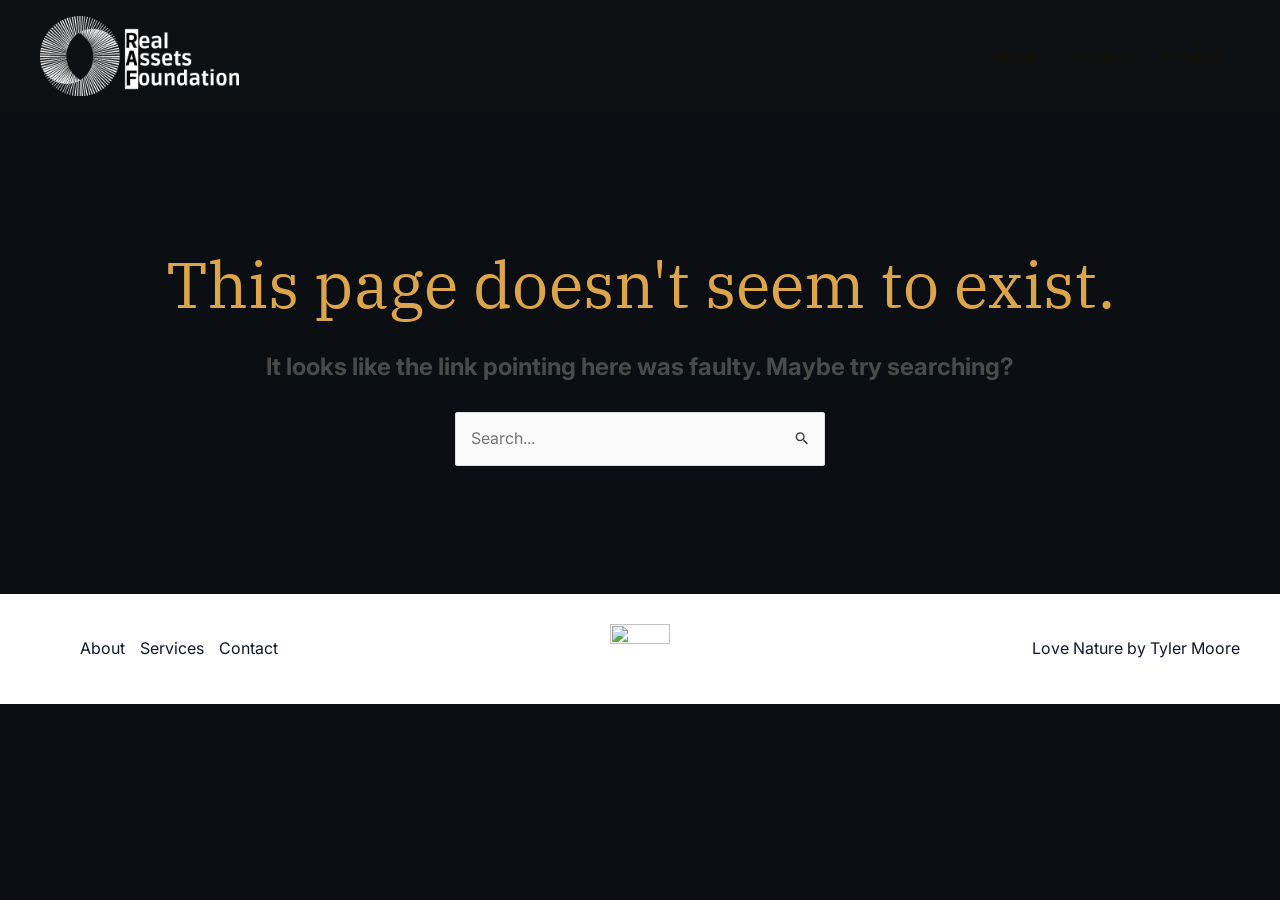
==== commit f7b0439a: "Staatic deployment 5b00e5b7f929" ====
--- a/404_not_found/index.html
+++ b/404_not_found/index.html
@@ -15,7 +15,7 @@
 </style>
 <link rel='stylesheet' id='astra-theme-css-css' href='/wp-content/themes/astra/assets/css/minified/main.min.css?ver=4.12.3' media='all' />
 <style id='astra-theme-css-inline-css'>
-:root{--ast-post-nav-space:0;--ast-container-default-xlg-padding:6.67em;--ast-container-default-lg-padding:5.67em;--ast-container-default-slg-padding:4.34em;--ast-container-default-md-padding:3.34em;--ast-container-default-sm-padding:6.67em;--ast-container-default-xs-padding:2.4em;--ast-container-default-xxs-padding:1.4em;--ast-code-block-background:#EEEEEE;--ast-comment-inputs-background:#FAFAFA;--ast-normal-container-width:1200px;--ast-narrow-container-width:750px;--ast-blog-title-font-weight:normal;--ast-blog-meta-weight:inherit;--ast-global-color-primary:var(--ast-global-color-5);--ast-global-color-secondary:var(--ast-global-color-4);--ast-global-color-alternate-background:var(--ast-global-color-7);--ast-global-color-subtle-background:var(--ast-global-color-6);--ast-bg-style-guide:var( --ast-global-color-secondary,--ast-global-color-5 );--ast-shadow-style-guide:0px 0px 4px 0 #00000057;--ast-global-dark-bg-style:#fff;--ast-global-dark-lfs:#fbfbfb;--ast-widget-bg-color:#fafafa;--ast-wc-container-head-bg-color:#fbfbfb;--ast-title-layout-bg:#eeeeee;--ast-search-border-color:#e7e7e7;--ast-lifter-hover-bg:#e6e6e6;--ast-gallery-block-color:#000;--srfm-color-input-label:var(--ast-global-color-2);}html{font-size:100%;}a,.page-title{color:var(--ast-global-color-0);}a:hover,a:focus{color:var(--ast-global-color-1);}body,button,input,select,textarea,.ast-button,.ast-custom-button{font-family:'Inter',sans-serif;font-weight:400;font-size:16px;font-size:1rem;line-height:var(--ast-body-line-height,1.7em);}blockquote{color:var(--ast-global-color-3);}p,.entry-content p{margin-bottom:0em;}h1,h2,h3,h4,h5,h6,.entry-content :where(h1,h2,h3,h4,h5,h6),.site-title,.site-title a{font-family:'IBM Plex Serif',serif;font-weight:600;text-transform:none;}.site-title{font-size:35px;font-size:2.1875rem;display:none;}header .custom-logo-link img{max-width:199px;width:199px;}.astra-logo-svg{width:199px;}.site-header .site-description{font-size:15px;font-size:0.9375rem;display:none;}.entry-title{font-size:30px;font-size:1.875rem;}.archive .ast-article-post .ast-article-inner,.blog .ast-article-post .ast-article-inner,.archive .ast-article-post .ast-article-inner:hover,.blog .ast-article-post .ast-article-inner:hover{overflow:hidden;}h1,.entry-content :where(h1){font-size:64px;font-size:4rem;font-weight:600;font-family:'IBM Plex Serif',serif;line-height:1.4em;text-transform:none;}h2,.entry-content :where(h2){font-size:40px;font-size:2.5rem;font-weight:600;font-family:'IBM Plex Serif',serif;line-height:1.3em;text-transform:none;letter-spacing:-2px;}h3,.entry-content :where(h3){font-size:20px;font-size:1.25rem;font-weight:600;font-family:'IBM Plex Serif',serif;line-height:1.3em;text-transform:none;}h4,.entry-content :where(h4){font-size:35px;font-size:2.1875rem;line-height:1.25em;font-weight:400;font-family:'Forum',display;text-transform:none;}h5,.entry-content :where(h5){font-size:18px;font-size:1.125rem;line-height:1.2em;font-weight:600;font-family:'IBM Plex Serif',serif;text-transform:none;}h6,.entry-content :where(h6){font-size:15px;font-size:0.9375rem;line-height:1.25em;font-weight:600;font-family:'IBM Plex Serif',serif;text-transform:none;}::selection{background-color:var(--ast-global-color-0);color:#000000;}body,h1,h2,h3,h4,h5,h6,.entry-title a,.entry-content :where(h1,h2,h3,h4,h5,h6){color:var(--ast-global-color-3);}.tagcloud a:hover,.tagcloud a:focus,.tagcloud a.current-item{color:#000000;border-color:var(--ast-global-color-0);background-color:var(--ast-global-color-0);}input:focus,input[type="text"]:focus,input[type="email"]:focus,input[type="url"]:focus,input[type="password"]:focus,input[type="reset"]:focus,input[type="search"]:focus,textarea:focus{border-color:var(--ast-global-color-0);}input[type="radio"]:checked,input[type=reset],input[type="checkbox"]:checked,input[type="checkbox"]:hover:checked,input[type="checkbox"]:focus:checked,input[type=range]::-webkit-slider-thumb{border-color:var(--ast-global-color-0);background-color:var(--ast-global-color-0);box-shadow:none;}.site-footer a:hover + .post-count,.site-footer a:focus + .post-count{background:var(--ast-global-color-0);border-color:var(--ast-global-color-0);}.single .nav-links .nav-previous,.single .nav-links .nav-next{color:var(--ast-global-color-0);}.entry-meta,.entry-meta *{line-height:1.45;color:var(--ast-global-color-0);}.entry-meta a:not(.ast-button):hover,.entry-meta a:not(.ast-button):hover *,.entry-meta a:not(.ast-button):focus,.entry-meta a:not(.ast-button):focus *,.page-links > .page-link,.page-links .page-link:hover,.post-navigation a:hover{color:var(--ast-global-color-1);}#cat option,.secondary .calendar_wrap thead a,.secondary .calendar_wrap thead a:visited{color:var(--ast-global-color-0);}.secondary .calendar_wrap #today,.ast-progress-val span{background:var(--ast-global-color-0);}.secondary a:hover + .post-count,.secondary a:focus + .post-count{background:var(--ast-global-color-0);border-color:var(--ast-global-color-0);}.calendar_wrap #today > a{color:#000000;}.page-links .page-link,.single .post-navigation a{color:var(--ast-global-color-0);}.ast-search-menu-icon .search-form button.search-submit{padding:0 4px;}.ast-search-menu-icon form.search-form{padding-right:0;}.ast-header-search .ast-search-menu-icon.ast-dropdown-active .search-form,.ast-header-search .ast-search-menu-icon.ast-dropdown-active .search-field:focus{transition:all 0.2s;}.search-form input.search-field:focus{outline:none;}.ast-mobile-header-content .ast-builder-layout-element:not(.ast-builder-menu):not(.ast-header-divider-element),.ast-mobile-popup-content .ast-builder-layout-element:not(.ast-builder-menu):not(.ast-header-divider-element){padding:15px 20px;}.ast-archive-title{color:var(--ast-global-color-2);}.wp-block-latest-posts > li > a{color:var(--ast-global-color-2);}.widget-title,.widget .wp-block-heading{font-size:22px;font-size:1.375rem;color:var(--ast-global-color-2);}.ast-search-menu-icon.slide-search a:focus-visible:focus-visible,.astra-search-icon:focus-visible,#close:focus-visible,a:focus-visible,.ast-menu-toggle:focus-visible,.site .skip-link:focus-visible,.wp-block-loginout input:focus-visible,.wp-block-search.wp-block-search__button-inside .wp-block-search__inside-wrapper,.ast-header-navigation-arrow:focus-visible,.ast-orders-table__row .ast-orders-table__cell:focus-visible,a#ast-apply-coupon:focus-visible,#ast-apply-coupon:focus-visible,#close:focus-visible,.button.search-submit:focus-visible,#search_submit:focus,.normal-search:focus-visible,.ast-header-account-wrap:focus-visible,.astra-cart-drawer-close:focus,.ast-single-variation:focus,.ast-button:focus,.ast-builder-button-wrap:has(.ast-custom-button-link:focus),.ast-builder-button-wrap .ast-custom-button-link:focus{outline-style:dotted;outline-color:inherit;outline-width:thin;}input:focus,input[type="text"]:focus,input[type="email"]:focus,input[type="url"]:focus,input[type="password"]:focus,input[type="reset"]:focus,input[type="search"]:focus,input[type="number"]:focus,textarea:focus,.wp-block-search__input:focus,[data-section="section-header-mobile-trigger"] .ast-button-wrap .ast-mobile-menu-trigger-minimal:focus,.ast-mobile-popup-drawer.active .menu-toggle-close:focus,#ast-scroll-top:focus,#coupon_code:focus,#ast-coupon-code:focus{border-style:dotted;border-color:inherit;border-width:thin;}input{outline:none;}.ast-logo-title-inline .site-logo-img{padding-right:1em;}.site-logo-img img{ transition:all 0.2s linear;}body .ast-oembed-container *{position:absolute;top:0;width:100%;height:100%;left:0;}body .wp-block-embed-pocket-casts .ast-oembed-container *{position:unset;}.ast-single-post-featured-section + article {margin-top: 2em;}.site-content .ast-single-post-featured-section img {width: 100%;overflow: hidden;object-fit: cover;}.ast-separate-container .site-content .ast-single-post-featured-section + article {margin-top: -80px;z-index: 9;position: relative;border-radius: 4px;}@media (min-width: 922px) {.ast-no-sidebar .site-content .ast-article-image-container--wide {margin-left: -120px;margin-right: -120px;max-width: unset;width: unset;}.ast-left-sidebar .site-content .ast-article-image-container--wide,.ast-right-sidebar .site-content .ast-article-image-container--wide {margin-left: -10px;margin-right: -10px;}.site-content .ast-article-image-container--full {margin-left: calc( -50vw + 50%);margin-right: calc( -50vw + 50%);max-width: 100vw;width: 100vw;}.ast-left-sidebar .site-content .ast-article-image-container--full,.ast-right-sidebar .site-content .ast-article-image-container--full {margin-left: -10px;margin-right: -10px;max-width: inherit;width: auto;}}.site > .ast-single-related-posts-container {margin-top: 0;}@media (min-width: 922px) {.ast-desktop .ast-container--narrow {max-width: var(--ast-narrow-container-width);margin: 0 auto;}}@media (max-width:921.9px){#ast-desktop-header{display:none;}}@media (min-width:922px){#ast-mobile-header{display:none;}}.wp-block-buttons.aligncenter{justify-content:center;}.wp-block-button.is-style-outline .wp-block-button__link{border-color:var(--ast-global-color-0);border-top-width:1px;border-right-width:1px;border-bottom-width:1px;border-left-width:1px;}div.wp-block-button.is-style-outline > .wp-block-button__link:not(.has-text-color),div.wp-block-button.wp-block-button__link.is-style-outline:not(.has-text-color){color:var(--ast-global-color-0);}.wp-block-button.is-style-outline .wp-block-button__link:hover,.wp-block-buttons .wp-block-button.is-style-outline .wp-block-button__link:focus,.wp-block-buttons .wp-block-button.is-style-outline > .wp-block-button__link:not(.has-text-color):hover,.wp-block-buttons .wp-block-button.wp-block-button__link.is-style-outline:not(.has-text-color):hover{color:var(--ast-global-color-2);background-color:var(--ast-global-color-1);border-color:var(--ast-global-color-1);}.post-page-numbers.current .page-link,.ast-pagination .page-numbers.current{color:#000000;border-color:var(--ast-global-color-0);background-color:var(--ast-global-color-0);}.wp-block-button.is-style-outline .wp-block-button__link{border-top-width:1px;border-right-width:1px;border-bottom-width:1px;border-left-width:1px;}.wp-block-buttons .wp-block-button.is-style-outline .wp-block-button__link.wp-element-button,.ast-outline-button,.wp-block-uagb-buttons-child .uagb-buttons-repeater.ast-outline-button{border-color:var(--ast-global-color-2);border-top-width:1px;border-right-width:1px;border-bottom-width:1px;border-left-width:1px;font-family:inherit;font-weight:400;font-size:14px;font-size:0.875rem;line-height:1em;padding-top:17px;padding-right:40px;padding-bottom:17px;padding-left:40px;border-top-left-radius:4px;border-top-right-radius:4px;border-bottom-right-radius:4px;border-bottom-left-radius:4px;}.wp-block-buttons .wp-block-button.is-style-outline > .wp-block-button__link:not(.has-text-color),.wp-block-buttons .wp-block-button.wp-block-button__link.is-style-outline:not(.has-text-color),.ast-outline-button{color:var(--ast-global-color-2);}.wp-block-button.is-style-outline .wp-block-button__link:hover,.wp-block-buttons .wp-block-button.is-style-outline .wp-block-button__link:focus,.wp-block-buttons .wp-block-button.is-style-outline > .wp-block-button__link:not(.has-text-color):hover,.wp-block-buttons .wp-block-button.wp-block-button__link.is-style-outline:not(.has-text-color):hover,.ast-outline-button:hover,.ast-outline-button:focus,.wp-block-uagb-buttons-child .uagb-buttons-repeater.ast-outline-button:hover,.wp-block-uagb-buttons-child .uagb-buttons-repeater.ast-outline-button:focus{color:var(--ast-global-color-3);background-color:rgba(0,0,0,0);border-color:var(--ast-global-color-3);}.wp-block-button .wp-block-button__link.wp-element-button.is-style-outline:not(.has-background),.wp-block-button.is-style-outline>.wp-block-button__link.wp-element-button:not(.has-background),.ast-outline-button{background-color:transparent;}@media (max-width:921px){.wp-block-buttons .wp-block-button.is-style-outline .wp-block-button__link.wp-element-button,.ast-outline-button,.wp-block-uagb-buttons-child .uagb-buttons-repeater.ast-outline-button{font-size:14px;font-size:0.875rem;padding-top:16px;padding-right:32px;padding-bottom:16px;padding-left:32px;}}@media (max-width:544px){.wp-block-buttons .wp-block-button.is-style-outline .wp-block-button__link.wp-element-button,.ast-outline-button,.wp-block-uagb-buttons-child .uagb-buttons-repeater.ast-outline-button{font-size:14px;font-size:0.875rem;padding-top:15px;padding-right:28px;padding-bottom:15px;padding-left:28px;}}.entry-content[data-ast-blocks-layout] > figure{margin-bottom:1em;}h1.widget-title{font-weight:600;}h2.widget-title{font-weight:600;}h3.widget-title{font-weight:600;}@media (max-width:921px){.ast-left-sidebar #content > .ast-container{display:flex;flex-direction:column-reverse;width:100%;}.ast-separate-container #primary,.ast-separate-container #secondary{padding:1.5em 0;}#primary,#secondary{padding:1.5em 0;margin:0;}.ast-separate-container .ast-article-post,.ast-separate-container .ast-article-single{padding:1.5em 2.14em;}.ast-author-box img.avatar{margin:20px 0 0 0;}}@media (min-width:922px){.ast-separate-container.ast-right-sidebar #primary,.ast-separate-container.ast-left-sidebar #primary{border:0;}.search-no-results.ast-separate-container #primary{margin-bottom:4em;}}.ast-404-layout-1 .ast-404-text{font-size:200px;font-size:12.5rem;}@media (min-width:922px){.error404.ast-separate-container #primary{margin-bottom:4em;}}@media (max-width:920px){.ast-404-layout-1 .ast-404-text{font-size:100px;font-size:6.25rem;}}.elementor-widget-button .elementor-button{border-style:solid;text-decoration:none;border-top-width:1px;border-right-width:1px;border-left-width:1px;border-bottom-width:1px;}.elementor-button.elementor-size-sm,.elementor-button.elementor-size-xs,.elementor-button.elementor-size-md,.elementor-button.elementor-size-lg,.elementor-button.elementor-size-xl,.elementor-button{border-top-left-radius:4px;border-top-right-radius:4px;border-bottom-right-radius:4px;border-bottom-left-radius:4px;padding-top:17px;padding-right:40px;padding-bottom:17px;padding-left:40px;}@media (max-width:921px){.elementor-widget-button .elementor-button.elementor-size-sm,.elementor-widget-button .elementor-button.elementor-size-xs,.elementor-widget-button .elementor-button.elementor-size-md,.elementor-widget-button .elementor-button.elementor-size-lg,.elementor-widget-button .elementor-button.elementor-size-xl,.elementor-widget-button .elementor-button{padding-top:16px;padding-right:32px;padding-bottom:16px;padding-left:32px;}}@media (max-width:544px){.elementor-widget-button .elementor-button.elementor-size-sm,.elementor-widget-button .elementor-button.elementor-size-xs,.elementor-widget-button .elementor-button.elementor-size-md,.elementor-widget-button .elementor-button.elementor-size-lg,.elementor-widget-button .elementor-button.elementor-size-xl,.elementor-widget-button .elementor-button{padding-top:15px;padding-right:28px;padding-bottom:15px;padding-left:28px;}}.elementor-widget-button .elementor-button{border-color:var(--ast-global-color-0);background-color:var(--ast-global-color-0);}.elementor-widget-button .elementor-button:hover,.elementor-widget-button .elementor-button:focus{color:var(--ast-global-color-2);background-color:var(--ast-global-color-1);border-color:var(--ast-global-color-1);}.wp-block-button .wp-block-button__link ,.elementor-widget-button .elementor-button,.elementor-widget-button .elementor-button:visited{color:var(--ast-global-color-2);}.elementor-widget-button .elementor-button{font-weight:400;font-size:14px;font-size:0.875rem;line-height:1em;text-transform:none;}body .elementor-button.elementor-size-sm,body .elementor-button.elementor-size-xs,body .elementor-button.elementor-size-md,body .elementor-button.elementor-size-lg,body .elementor-button.elementor-size-xl,body .elementor-button{font-size:14px;font-size:0.875rem;}.wp-block-button .wp-block-button__link:hover,.wp-block-button .wp-block-button__link:focus{color:var(--ast-global-color-2);background-color:var(--ast-global-color-1);border-color:var(--ast-global-color-1);}.wp-block-button .wp-block-button__link,.wp-block-search .wp-block-search__button,body .wp-block-file .wp-block-file__button{border-style:solid;border-top-width:1px;border-right-width:1px;border-left-width:1px;border-bottom-width:1px;border-color:var(--ast-global-color-0);background-color:var(--ast-global-color-0);color:var(--ast-global-color-2);font-family:inherit;font-weight:400;line-height:1em;text-transform:none;font-size:14px;font-size:0.875rem;border-top-left-radius:4px;border-top-right-radius:4px;border-bottom-right-radius:4px;border-bottom-left-radius:4px;padding-top:17px;padding-right:40px;padding-bottom:17px;padding-left:40px;}@media (max-width:921px){.wp-block-button .wp-block-button__link,.wp-block-search .wp-block-search__button,body .wp-block-file .wp-block-file__button{font-size:14px;font-size:0.875rem;padding-top:16px;padding-right:32px;padding-bottom:16px;padding-left:32px;}}@media (max-width:544px){.wp-block-button .wp-block-button__link,.wp-block-search .wp-block-search__button,body .wp-block-file .wp-block-file__button{font-size:14px;font-size:0.875rem;padding-top:15px;padding-right:28px;padding-bottom:15px;padding-left:28px;}}.menu-toggle,button,.ast-button,.ast-custom-button,.button,input#submit,input[type="button"],input[type="submit"],input[type="reset"],form[CLASS*="wp-block-search__"].wp-block-search .wp-block-search__inside-wrapper .wp-block-search__button,body .wp-block-file .wp-block-file__button{border-style:solid;border-top-width:1px;border-right-width:1px;border-left-width:1px;border-bottom-width:1px;color:var(--ast-global-color-2);border-color:var(--ast-global-color-0);background-color:var(--ast-global-color-0);padding-top:17px;padding-right:40px;padding-bottom:17px;padding-left:40px;font-family:inherit;font-weight:400;font-size:14px;font-size:0.875rem;line-height:1em;text-transform:none;border-top-left-radius:4px;border-top-right-radius:4px;border-bottom-right-radius:4px;border-bottom-left-radius:4px;}button:focus,.menu-toggle:hover,button:hover,.ast-button:hover,.ast-custom-button:hover .button:hover,.ast-custom-button:hover ,input[type=reset]:hover,input[type=reset]:focus,input#submit:hover,input#submit:focus,input[type="button"]:hover,input[type="button"]:focus,input[type="submit"]:hover,input[type="submit"]:focus,form[CLASS*="wp-block-search__"].wp-block-search .wp-block-search__inside-wrapper .wp-block-search__button:hover,form[CLASS*="wp-block-search__"].wp-block-search .wp-block-search__inside-wrapper .wp-block-search__button:focus,body .wp-block-file .wp-block-file__button:hover,body .wp-block-file .wp-block-file__button:focus{color:var(--ast-global-color-2);background-color:var(--ast-global-color-1);border-color:var(--ast-global-color-1);}@media (max-width:921px){.menu-toggle,button,.ast-button,.ast-custom-button,.button,input#submit,input[type="button"],input[type="submit"],input[type="reset"],form[CLASS*="wp-block-search__"].wp-block-search .wp-block-search__inside-wrapper .wp-block-search__button,body .wp-block-file .wp-block-file__button{padding-top:16px;padding-right:32px;padding-bottom:16px;padding-left:32px;font-size:14px;font-size:0.875rem;}}@media (max-width:544px){.menu-toggle,button,.ast-button,.ast-custom-button,.button,input#submit,input[type="button"],input[type="submit"],input[type="reset"],form[CLASS*="wp-block-search__"].wp-block-search .wp-block-search__inside-wrapper .wp-block-search__button,body .wp-block-file .wp-block-file__button{padding-top:15px;padding-right:28px;padding-bottom:15px;padding-left:28px;font-size:14px;font-size:0.875rem;}}@media (max-width:921px){.menu-toggle,button,.ast-button,.button,input#submit,input[type="button"],input[type="submit"],input[type="reset"]{font-size:14px;font-size:0.875rem;}.ast-mobile-header-stack .main-header-bar .ast-search-menu-icon{display:inline-block;}.ast-header-break-point.ast-header-custom-item-outside .ast-mobile-header-stack .main-header-bar .ast-search-icon{margin:0;}.ast-comment-avatar-wrap img{max-width:2.5em;}.ast-comment-meta{padding:0 1.8888em 1.3333em;}.ast-separate-container .ast-comment-list li.depth-1{padding:1.5em 2.14em;}.ast-separate-container .comment-respond{padding:2em 2.14em;}}@media (min-width:544px){.ast-container{max-width:100%;}}@media (max-width:544px){.ast-separate-container .ast-article-post,.ast-separate-container .ast-article-single,.ast-separate-container .comments-title,.ast-separate-container .ast-archive-description{padding:1.5em 1em;}.ast-separate-container #content .ast-container{padding-left:0.54em;padding-right:0.54em;}.ast-separate-container .ast-comment-list .bypostauthor{padding:.5em;}.ast-search-menu-icon.ast-dropdown-active .search-field{width:170px;}.menu-toggle,button,.ast-button,.button,input#submit,input[type="button"],input[type="submit"],input[type="reset"]{font-size:14px;font-size:0.875rem;}} #ast-mobile-header .ast-site-header-cart-li a{pointer-events:none;}body,.ast-separate-container{background-color:#0b0e13;background-image:none;}@media (max-width:921px){.site-title{display:none;}.site-header .site-description{display:none;}h1,.entry-content :where(h1){font-size:30px;}h2,.entry-content :where(h2){font-size:38px;}h3,.entry-content :where(h3){font-size:21px;}h4,.entry-content :where(h4){font-size:32px;font-size:2rem;}.astra-logo-svg{width:161px;}header .custom-logo-link img,.ast-header-break-point .site-logo-img .custom-mobile-logo-link img{max-width:161px;width:161px;}}@media (max-width:544px){.site-title{display:none;}.site-header .site-description{display:none;}h1,.entry-content :where(h1){font-size:30px;}h2,.entry-content :where(h2){font-size:34px;}h3,.entry-content :where(h3){font-size:24px;}h4,.entry-content :where(h4){font-size:24px;font-size:1.5rem;}header .custom-logo-link img,.ast-header-break-point .site-branding img,.ast-header-break-point .custom-logo-link img{max-width:115px;width:115px;}.astra-logo-svg{width:115px;}.ast-header-break-point .site-logo-img .custom-mobile-logo-link img{max-width:115px;}}@media (max-width:921px){html{font-size:91.2%;}}@media (max-width:544px){html{font-size:91.2%;}}@media (min-width:922px){.ast-container{max-width:1240px;}}@media (min-width:922px){.site-content .ast-container{display:flex;}}@media (max-width:921px){.site-content .ast-container{flex-direction:column;}}@media (min-width:922px){.main-header-menu .sub-menu .menu-item.ast-left-align-sub-menu:hover > .sub-menu,.main-header-menu .sub-menu .menu-item.ast-left-align-sub-menu.focus > .sub-menu{margin-left:-0px;}}.site .comments-area{padding-bottom:3em;}.footer-widget-area[data-section^="section-fb-html-"] .ast-builder-html-element{text-align:center;}.wp-block-file {display: flex;align-items: center;flex-wrap: wrap;justify-content: space-between;}.wp-block-pullquote {border: none;}.wp-block-pullquote blockquote::before {content: "\201D";font-family: "Helvetica",sans-serif;display: flex;transform: rotate( 180deg );font-size: 6rem;font-style: normal;line-height: 1;font-weight: bold;align-items: center;justify-content: center;}.has-text-align-right > blockquote::before {justify-content: flex-start;}.has-text-align-left > blockquote::before {justify-content: flex-end;}figure.wp-block-pullquote.is-style-solid-color blockquote {max-width: 100%;text-align: inherit;}:root {--wp--custom--ast-default-block-top-padding: 3em;--wp--custom--ast-default-block-right-padding: 3em;--wp--custom--ast-default-block-bottom-padding: 3em;--wp--custom--ast-default-block-left-padding: 3em;--wp--custom--ast-container-width: 1200px;--wp--custom--ast-content-width-size: 1200px;--wp--custom--ast-wide-width-size: calc(1200px + var(--wp--custom--ast-default-block-left-padding) + var(--wp--custom--ast-default-block-right-padding));}.ast-narrow-container {--wp--custom--ast-content-width-size: 750px;--wp--custom--ast-wide-width-size: 750px;}@media(max-width: 921px) {:root {--wp--custom--ast-default-block-top-padding: 3em;--wp--custom--ast-default-block-right-padding: 2em;--wp--custom--ast-default-block-bottom-padding: 3em;--wp--custom--ast-default-block-left-padding: 2em;}}@media(max-width: 544px) {:root {--wp--custom--ast-default-block-top-padding: 3em;--wp--custom--ast-default-block-right-padding: 1.5em;--wp--custom--ast-default-block-bottom-padding: 3em;--wp--custom--ast-default-block-left-padding: 1.5em;}}.entry-content > .wp-block-group,.entry-content > .wp-block-cover,.entry-content > .wp-block-columns {padding-top: var(--wp--custom--ast-default-block-top-padding);padding-right: var(--wp--custom--ast-default-block-right-padding);padding-bottom: var(--wp--custom--ast-default-block-bottom-padding);padding-left: var(--wp--custom--ast-default-block-left-padding);}.ast-plain-container.ast-no-sidebar .entry-content > .alignfull,.ast-page-builder-template .ast-no-sidebar .entry-content > .alignfull {margin-left: calc( -50vw + 50%);margin-right: calc( -50vw + 50%);max-width: 100vw;width: 100vw;}.ast-plain-container.ast-no-sidebar .entry-content .alignfull .alignfull,.ast-page-builder-template.ast-no-sidebar .entry-content .alignfull .alignfull,.ast-plain-container.ast-no-sidebar .entry-content .alignfull .alignwide,.ast-page-builder-template.ast-no-sidebar .entry-content .alignfull .alignwide,.ast-plain-container.ast-no-sidebar .entry-content .alignwide .alignfull,.ast-page-builder-template.ast-no-sidebar .entry-content .alignwide .alignfull,.ast-plain-container.ast-no-sidebar .entry-content .alignwide .alignwide,.ast-page-builder-template.ast-no-sidebar .entry-content .alignwide .alignwide,.ast-plain-container.ast-no-sidebar .entry-content .wp-block-column .alignfull,.ast-page-builder-template.ast-no-sidebar .entry-content .wp-block-column .alignfull,.ast-plain-container.ast-no-sidebar .entry-content .wp-block-column .alignwide,.ast-page-builder-template.ast-no-sidebar .entry-content .wp-block-column .alignwide {margin-left: auto;margin-right: auto;width: 100%;}[data-ast-blocks-layout] .wp-block-separator:not(.is-style-dots) {height: 0;}[data-ast-blocks-layout] .wp-block-separator {margin: 20px auto;}[data-ast-blocks-layout] .wp-block-separator:not(.is-style-wide):not(.is-style-dots) {max-width: 100px;}[data-ast-blocks-layout] .wp-block-separator.has-background {padding: 0;}.entry-content[data-ast-blocks-layout] > * {max-width: var(--wp--custom--ast-content-width-size);margin-left: auto;margin-right: auto;}.entry-content[data-ast-blocks-layout] > .alignwide {max-width: var(--wp--custom--ast-wide-width-size);}.entry-content[data-ast-blocks-layout] .alignfull {max-width: none;}.entry-content .wp-block-columns {margin-bottom: 0;}blockquote {margin: 1.5em;border-color: rgba(0,0,0,0.05);}.wp-block-quote:not(.has-text-align-right):not(.has-text-align-center) {border-left: 5px solid rgba(0,0,0,0.05);}.has-text-align-right > blockquote,blockquote.has-text-align-right {border-right: 5px solid rgba(0,0,0,0.05);}.has-text-align-left > blockquote,blockquote.has-text-align-left {border-left: 5px solid rgba(0,0,0,0.05);}.wp-block-site-tagline,.wp-block-latest-posts .read-more {margin-top: 15px;}.wp-block-loginout p label {display: block;}.wp-block-loginout p:not(.login-remember):not(.login-submit) input {width: 100%;}.wp-block-loginout input:focus {border-color: transparent;}.wp-block-loginout input:focus {outline: thin dotted;}.entry-content .wp-block-media-text .wp-block-media-text__content {padding: 0 0 0 8%;}.entry-content .wp-block-media-text.has-media-on-the-right .wp-block-media-text__content {padding: 0 8% 0 0;}.entry-content .wp-block-media-text.has-background .wp-block-media-text__content {padding: 8%;}.entry-content .wp-block-cover:not([class*="background-color"]):not(.has-text-color.has-link-color) .wp-block-cover__inner-container,.entry-content .wp-block-cover:not([class*="background-color"]) .wp-block-cover-image-text,.entry-content .wp-block-cover:not([class*="background-color"]) .wp-block-cover-text,.entry-content .wp-block-cover-image:not([class*="background-color"]) .wp-block-cover__inner-container,.entry-content .wp-block-cover-image:not([class*="background-color"]) .wp-block-cover-image-text,.entry-content .wp-block-cover-image:not([class*="background-color"]) .wp-block-cover-text {color: var(--ast-global-color-primary,var(--ast-global-color-5));}.wp-block-loginout .login-remember input {width: 1.1rem;height: 1.1rem;margin: 0 5px 4px 0;vertical-align: middle;}.wp-block-latest-posts > li > *:first-child,.wp-block-latest-posts:not(.is-grid) > li:first-child {margin-top: 0;}.entry-content > .wp-block-buttons,.entry-content > .wp-block-uagb-buttons {margin-bottom: 1.5em;}.wp-block-search__inside-wrapper .wp-block-search__input {padding: 0 10px;color: var(--ast-global-color-3);background: var(--ast-global-color-primary,var(--ast-global-color-5));border-color: var(--ast-border-color);}.wp-block-latest-posts .read-more {margin-bottom: 1.5em;}.wp-block-search__no-button .wp-block-search__inside-wrapper .wp-block-search__input {padding-top: 5px;padding-bottom: 5px;}.wp-block-latest-posts .wp-block-latest-posts__post-date,.wp-block-latest-posts .wp-block-latest-posts__post-author {font-size: 1rem;}.wp-block-latest-posts > li > *,.wp-block-latest-posts:not(.is-grid) > li {margin-top: 12px;margin-bottom: 12px;}.ast-page-builder-template .entry-content[data-ast-blocks-layout] > .alignwide:where(:not(.uagb-is-root-container):not(.spectra-is-root-container)) > * {max-width: var(--wp--custom--ast-wide-width-size);}.ast-page-builder-template .entry-content[data-ast-blocks-layout] > .inherit-container-width > *,.ast-page-builder-template .entry-content[data-ast-blocks-layout] > *:not(.wp-block-group):where(:not(.uagb-is-root-container):not(.spectra-is-root-container)) > *,.entry-content[data-ast-blocks-layout] > .wp-block-cover .wp-block-cover__inner-container {max-width: var(--wp--custom--ast-content-width-size) ;margin-left: auto;margin-right: auto;}.ast-page-builder-template .entry-content[data-ast-blocks-layout] > *,.ast-page-builder-template .entry-content[data-ast-blocks-layout] > .alignfull:where(:not(.wp-block-group):not(.uagb-is-root-container):not(.spectra-is-root-container)) > * {max-width: none;}.entry-content[data-ast-blocks-layout] .wp-block-cover:not(.alignleft):not(.alignright) {width: auto;}@media(max-width: 1200px) {.ast-separate-container .entry-content > .alignfull,.ast-separate-container .entry-content[data-ast-blocks-layout] > .alignwide,.ast-plain-container .entry-content[data-ast-blocks-layout] > .alignwide,.ast-plain-container .entry-content .alignfull {margin-left: calc(-1 * min(var(--ast-container-default-xlg-padding),20px)) ;margin-right: calc(-1 * min(var(--ast-container-default-xlg-padding),20px));}}@media(min-width: 1201px) {.ast-separate-container .entry-content > .alignfull {margin-left: calc(-1 * var(--ast-container-default-xlg-padding) );margin-right: calc(-1 * var(--ast-container-default-xlg-padding) );}.ast-separate-container .entry-content[data-ast-blocks-layout] > .alignwide,.ast-plain-container .entry-content[data-ast-blocks-layout] > .alignwide {margin-left: calc(-1 * var(--wp--custom--ast-default-block-left-padding) );margin-right: calc(-1 * var(--wp--custom--ast-default-block-right-padding) );}}@media(min-width: 921px) {.ast-separate-container .entry-content .wp-block-group.alignwide:not(.inherit-container-width) > :where(:not(.alignleft):not(.alignright)),.ast-plain-container .entry-content .wp-block-group.alignwide:not(.inherit-container-width) > :where(:not(.alignleft):not(.alignright)) {max-width: calc( var(--wp--custom--ast-content-width-size) + 80px );}.ast-plain-container.ast-right-sidebar .entry-content[data-ast-blocks-layout] .alignfull,.ast-plain-container.ast-left-sidebar .entry-content[data-ast-blocks-layout] .alignfull {margin-left: -60px;margin-right: -60px;}}@media(min-width: 544px) {.entry-content > .alignleft {margin-right: 20px;}.entry-content > .alignright {margin-left: 20px;}}@media (max-width:544px){.wp-block-columns .wp-block-column:not(:last-child){margin-bottom:20px;}.wp-block-latest-posts{margin:0;}}@media( max-width: 600px ) {.entry-content .wp-block-media-text .wp-block-media-text__content,.entry-content .wp-block-media-text.has-media-on-the-right .wp-block-media-text__content {padding: 8% 0 0;}.entry-content .wp-block-media-text.has-background .wp-block-media-text__content {padding: 8%;}}.ast-page-builder-template .entry-header {padding-left: 0;}.ast-narrow-container .site-content .wp-block-uagb-image--align-full .wp-block-uagb-image__figure {max-width: 100%;margin-left: auto;margin-right: auto;}:root .has-ast-global-color-0-color{color:var(--ast-global-color-0);}:root .has-ast-global-color-0-background-color{background-color:var(--ast-global-color-0);}:root .wp-block-button .has-ast-global-color-0-color{color:var(--ast-global-color-0);}:root .wp-block-button .has-ast-global-color-0-background-color{background-color:var(--ast-global-color-0);}:root .has-ast-global-color-1-color{color:var(--ast-global-color-1);}:root .has-ast-global-color-1-background-color{background-color:var(--ast-global-color-1);}:root .wp-block-button .has-ast-global-color-1-color{color:var(--ast-global-color-1);}:root .wp-block-button .has-ast-global-color-1-background-color{background-color:var(--ast-global-color-1);}:root .has-ast-global-color-2-color{color:var(--ast-global-color-2);}:root .has-ast-global-color-2-background-color{background-color:var(--ast-global-color-2);}:root .wp-block-button .has-ast-global-color-2-color{color:var(--ast-global-color-2);}:root .wp-block-button .has-ast-global-color-2-background-color{background-color:var(--ast-global-color-2);}:root .has-ast-global-color-3-color{color:var(--ast-global-color-3);}:root .has-ast-global-color-3-background-color{background-color:var(--ast-global-color-3);}:root .wp-block-button .has-ast-global-color-3-color{color:var(--ast-global-color-3);}:root .wp-block-button .has-ast-global-color-3-background-color{background-color:var(--ast-global-color-3);}:root .has-ast-global-color-4-color{color:var(--ast-global-color-4);}:root .has-ast-global-color-4-background-color{background-color:var(--ast-global-color-4);}:root .wp-block-button .has-ast-global-color-4-color{color:var(--ast-global-color-4);}:root .wp-block-button .has-ast-global-color-4-background-color{background-color:var(--ast-global-color-4);}:root .has-ast-global-color-5-color{color:var(--ast-global-color-5);}:root .has-ast-global-color-5-background-color{background-color:var(--ast-global-color-5);}:root .wp-block-button .has-ast-global-color-5-color{color:var(--ast-global-color-5);}:root .wp-block-button .has-ast-global-color-5-background-color{background-color:var(--ast-global-color-5);}:root .has-ast-global-color-6-color{color:var(--ast-global-color-6);}:root .has-ast-global-color-6-background-color{background-color:var(--ast-global-color-6);}:root .wp-block-button .has-ast-global-color-6-color{color:var(--ast-global-color-6);}:root .wp-block-button .has-ast-global-color-6-background-color{background-color:var(--ast-global-color-6);}:root .has-ast-global-color-7-color{color:var(--ast-global-color-7);}:root .has-ast-global-color-7-background-color{background-color:var(--ast-global-color-7);}:root .wp-block-button .has-ast-global-color-7-color{color:var(--ast-global-color-7);}:root .wp-block-button .has-ast-global-color-7-background-color{background-color:var(--ast-global-color-7);}:root .has-ast-global-color-8-color{color:var(--ast-global-color-8);}:root .has-ast-global-color-8-background-color{background-color:var(--ast-global-color-8);}:root .wp-block-button .has-ast-global-color-8-color{color:var(--ast-global-color-8);}:root .wp-block-button .has-ast-global-color-8-background-color{background-color:var(--ast-global-color-8);}:root{--ast-global-color-0:#DCA54A;--ast-global-color-1:#D09A40;--ast-global-color-2:#0F172A;--ast-global-color-3:#4A4A4A;--ast-global-color-4:#FAF5E5;--ast-global-color-5:#FFFFFF;--ast-global-color-6:#F0E6C5;--ast-global-color-7:#141004;--ast-global-color-8:#222222;}:root {--ast-border-color : #dddddd;}.ast-breadcrumbs .trail-browse,.ast-breadcrumbs .trail-items,.ast-breadcrumbs .trail-items li{display:inline-block;margin:0;padding:0;border:none;background:inherit;text-indent:0;text-decoration:none;}.ast-breadcrumbs .trail-browse{font-size:inherit;font-style:inherit;font-weight:inherit;color:inherit;}.ast-breadcrumbs .trail-items{list-style:none;}.trail-items li::after{padding:0 0.3em;content:"\00bb";}.trail-items li:last-of-type::after{display:none;}h1,h2,h3,h4,h5,h6,.entry-content :where(h1,h2,h3,h4,h5,h6){color:var(--ast-global-color-2);}.entry-title a{color:var(--ast-global-color-2);}@media (max-width:921px){.ast-builder-grid-row-container.ast-builder-grid-row-tablet-3-firstrow .ast-builder-grid-row > *:first-child,.ast-builder-grid-row-container.ast-builder-grid-row-tablet-3-lastrow .ast-builder-grid-row > *:last-child{grid-column:1 / -1;}}@media (max-width:544px){.ast-builder-grid-row-container.ast-builder-grid-row-mobile-3-firstrow .ast-builder-grid-row > *:first-child,.ast-builder-grid-row-container.ast-builder-grid-row-mobile-3-lastrow .ast-builder-grid-row > *:last-child{grid-column:1 / -1;}}@media (max-width:921px){.ast-builder-layout-element .ast-site-identity{margin-top:5px;margin-left:15px;}}@media (max-width:544px){.ast-builder-layout-element .ast-site-identity{margin-top:5px;margin-bottom:0px;margin-left:20px;margin-right:0px;}}.ast-builder-layout-element[data-section="title_tagline"]{display:flex;}@media (max-width:921px){.ast-header-break-point .ast-builder-layout-element[data-section="title_tagline"]{display:flex;}}@media (max-width:544px){.ast-header-break-point .ast-builder-layout-element[data-section="title_tagline"]{display:flex;}}.ast-builder-menu-1{font-family:inherit;font-weight:inherit;}.ast-builder-menu-1 .menu-item > .menu-link{color:var(--ast-global-color-7);}.ast-builder-menu-1 .menu-item > .ast-menu-toggle{color:var(--ast-global-color-7);}.ast-builder-menu-1 .menu-item:hover > .menu-link,.ast-builder-menu-1 .inline-on-mobile .menu-item:hover > .ast-menu-toggle{color:var(--ast-global-color-1);}.ast-builder-menu-1 .menu-item:hover > .ast-menu-toggle{color:var(--ast-global-color-1);}.ast-builder-menu-1 .menu-item.current-menu-item > .menu-link,.ast-builder-menu-1 .inline-on-mobile .menu-item.current-menu-item > .ast-menu-toggle,.ast-builder-menu-1 .current-menu-ancestor > .menu-link{color:var(--ast-global-color-1);}.ast-builder-menu-1 .menu-item.current-menu-item > .ast-menu-toggle{color:var(--ast-global-color-1);}.ast-builder-menu-1 .sub-menu,.ast-builder-menu-1 .inline-on-mobile .sub-menu{border-top-width:2px;border-bottom-width:0px;border-right-width:0px;border-left-width:0px;border-color:var(--ast-global-color-0);border-style:solid;}.ast-builder-menu-1 .sub-menu .sub-menu{top:-2px;}.ast-builder-menu-1 .main-header-menu > .menu-item > .sub-menu,.ast-builder-menu-1 .main-header-menu > .menu-item > .astra-full-megamenu-wrapper{margin-top:0px;}.ast-desktop .ast-builder-menu-1 .main-header-menu > .menu-item > .sub-menu:before,.ast-desktop .ast-builder-menu-1 .main-header-menu > .menu-item > .astra-full-megamenu-wrapper:before{height:calc( 0px + 2px + 5px );}.ast-desktop .ast-builder-menu-1 .menu-item .sub-menu .menu-link{border-style:none;}@media (max-width:921px){.ast-header-break-point .ast-builder-menu-1 .menu-item.menu-item-has-children > .ast-menu-toggle{top:0;}.ast-builder-menu-1 .inline-on-mobile .menu-item.menu-item-has-children > .ast-menu-toggle{right:-15px;}.ast-builder-menu-1 .menu-item-has-children > .menu-link:after{content:unset;}.ast-builder-menu-1 .main-header-menu > .menu-item > .sub-menu,.ast-builder-menu-1 .main-header-menu > .menu-item > .astra-full-megamenu-wrapper{margin-top:0;}}@media (max-width:544px){.ast-header-break-point .ast-builder-menu-1 .menu-item.menu-item-has-children > .ast-menu-toggle{top:0;}.ast-builder-menu-1 .main-header-menu > .menu-item > .sub-menu,.ast-builder-menu-1 .main-header-menu > .menu-item > .astra-full-megamenu-wrapper{margin-top:0;}}.ast-builder-menu-1{display:flex;}@media (max-width:921px){.ast-header-break-point .ast-builder-menu-1{display:flex;}}@media (max-width:544px){.ast-header-break-point .ast-builder-menu-1{display:flex;}}.ast-builder-html-element img.alignnone{display:inline-block;}.ast-builder-html-element p:first-child{margin-top:0;}.ast-builder-html-element p:last-child{margin-bottom:0;}.ast-header-break-point .main-header-bar .ast-builder-html-element{line-height:1.85714285714286;}@media (max-width:921px){.footer-widget-area[data-section="section-fb-html-1"]{margin-top:30px;margin-bottom:29px;margin-left:0px;margin-right:0px;}}@media (max-width:544px){.footer-widget-area[data-section="section-fb-html-1"]{margin-top:15px;margin-bottom:25px;margin-left:0px;margin-right:0px;}}.footer-widget-area[data-section="section-fb-html-1"]{display:block;}@media (max-width:921px){.ast-header-break-point .footer-widget-area[data-section="section-fb-html-1"]{display:block;}}@media (max-width:544px){.ast-header-break-point .footer-widget-area[data-section="section-fb-html-1"]{display:block;}}.footer-widget-area[data-section="section-fb-html-1"] .ast-builder-html-element{text-align:center;}@media (max-width:921px){.footer-widget-area[data-section="section-fb-html-1"] .ast-builder-html-element{text-align:center;}}@media (max-width:544px){.footer-widget-area[data-section="section-fb-html-1"] .ast-builder-html-element{text-align:center;}}.ast-footer-copyright{text-align:right;}.ast-footer-copyright.site-footer-focus-item {color:var(--ast-global-color-2);margin-top:0px;margin-bottom:0px;margin-left:0px;margin-right:40px;}@media (max-width:921px){.ast-footer-copyright{text-align:center;}.ast-footer-copyright.site-footer-focus-item {margin-top:0px;margin-bottom:0px;margin-left:0px;margin-right:0px;}}@media (max-width:544px){.ast-footer-copyright{text-align:center;}.ast-footer-copyright.site-footer-focus-item {margin-top:0px;margin-bottom:0px;margin-left:0px;margin-right:0px;}}.ast-footer-copyright.ast-builder-layout-element{display:flex;}@media (max-width:921px){.ast-header-break-point .ast-footer-copyright.ast-builder-layout-element{display:flex;}}@media (max-width:544px){.ast-header-break-point .ast-footer-copyright.ast-builder-layout-element{display:flex;}}.site-primary-footer-wrap{padding-top:45px;padding-bottom:45px;}.site-primary-footer-wrap[data-section="section-primary-footer-builder"]{background-color:var(--ast-global-color-5);background-image:none;}.site-primary-footer-wrap[data-section="section-primary-footer-builder"] .ast-builder-grid-row{max-width:1200px;margin-left:auto;margin-right:auto;}.site-primary-footer-wrap[data-section="section-primary-footer-builder"] .ast-builder-grid-row,.site-primary-footer-wrap[data-section="section-primary-footer-builder"] .site-footer-section{align-items:center;}.site-primary-footer-wrap[data-section="section-primary-footer-builder"].ast-footer-row-inline .site-footer-section{display:flex;margin-bottom:0;}.ast-builder-grid-row-3-equal .ast-builder-grid-row{grid-template-columns:repeat( 3,1fr );}@media (max-width:921px){.site-primary-footer-wrap[data-section="section-primary-footer-builder"].ast-footer-row-tablet-inline .site-footer-section{display:flex;margin-bottom:0;}.site-primary-footer-wrap[data-section="section-primary-footer-builder"].ast-footer-row-tablet-stack .site-footer-section{display:block;margin-bottom:10px;}.ast-builder-grid-row-container.ast-builder-grid-row-tablet-full .ast-builder-grid-row{grid-template-columns:1fr;}}@media (max-width:544px){.site-primary-footer-wrap[data-section="section-primary-footer-builder"].ast-footer-row-mobile-inline .site-footer-section{display:flex;margin-bottom:0;}.site-primary-footer-wrap[data-section="section-primary-footer-builder"].ast-footer-row-mobile-stack .site-footer-section{display:block;margin-bottom:10px;}.ast-builder-grid-row-container.ast-builder-grid-row-mobile-full .ast-builder-grid-row{grid-template-columns:1fr;}}.site-primary-footer-wrap[data-section="section-primary-footer-builder"]{padding-top:30px;padding-bottom:30px;margin-top:0px;margin-bottom:0px;}@media (max-width:921px){.site-primary-footer-wrap[data-section="section-primary-footer-builder"]{padding-top:50px;padding-bottom:30px;padding-left:20px;padding-right:20px;margin-top:0px;margin-bottom:0px;margin-left:0px;margin-right:0px;}}@media (max-width:544px){.site-primary-footer-wrap[data-section="section-primary-footer-builder"]{padding-top:35px;padding-bottom:35px;padding-left:0px;padding-right:0px;margin-top:0px;margin-bottom:0px;margin-left:0px;margin-right:0px;}}.site-primary-footer-wrap[data-section="section-primary-footer-builder"]{display:grid;}@media (max-width:921px){.ast-header-break-point .site-primary-footer-wrap[data-section="section-primary-footer-builder"]{display:grid;}}@media (max-width:544px){.ast-header-break-point .site-primary-footer-wrap[data-section="section-primary-footer-builder"]{display:grid;}}.footer-widget-area.widget-area.site-footer-focus-item{width:auto;}.ast-footer-row-inline .footer-widget-area.widget-area.site-footer-focus-item{width:100%;}.ast-header-break-point .main-header-bar{border-bottom-width:1px;}@media (min-width:922px){.main-header-bar{border-bottom-width:1px;}}.main-header-menu .menu-item, #astra-footer-menu .menu-item, .main-header-bar .ast-masthead-custom-menu-items{-js-display:flex;display:flex;-webkit-box-pack:center;-webkit-justify-content:center;-moz-box-pack:center;-ms-flex-pack:center;justify-content:center;-webkit-box-orient:vertical;-webkit-box-direction:normal;-webkit-flex-direction:column;-moz-box-orient:vertical;-moz-box-direction:normal;-ms-flex-direction:column;flex-direction:column;}.main-header-menu > .menu-item > .menu-link, #astra-footer-menu > .menu-item > .menu-link{height:100%;-webkit-box-align:center;-webkit-align-items:center;-moz-box-align:center;-ms-flex-align:center;align-items:center;-js-display:flex;display:flex;}.ast-header-break-point .main-navigation ul .menu-item .menu-link .icon-arrow:first-of-type svg{top:.2em;margin-top:0px;margin-left:0px;width:.65em;transform:translate(0, -2px) rotateZ(270deg);}.ast-mobile-popup-content .ast-submenu-expanded > .ast-menu-toggle{transform:rotateX(180deg);overflow-y:auto;}@media (min-width:922px){.ast-builder-menu .main-navigation > ul > li:last-child a{margin-right:0;}}.ast-separate-container .ast-article-inner{background-color:transparent;background-image:none;}.ast-separate-container .ast-article-post{background-color:var(--ast-global-color-4);background-image:none;}@media (max-width:921px){.ast-separate-container .ast-article-post{background-color:var(--ast-global-color-5);background-image:none;}}@media (max-width:544px){.ast-separate-container .ast-article-post{background-color:var(--ast-global-color-5);background-image:none;}}.ast-separate-container .ast-article-single:not(.ast-related-post), .ast-separate-container .error-404, .ast-separate-container .no-results, .single.ast-separate-container  .ast-author-meta, .ast-separate-container .related-posts-title-wrapper, .ast-separate-container .comments-count-wrapper, .ast-box-layout.ast-plain-container .site-content, .ast-padded-layout.ast-plain-container .site-content, .ast-separate-container .ast-archive-description, .ast-separate-container .comments-area .comment-respond, .ast-separate-container .comments-area .ast-comment-list li, .ast-separate-container .comments-area .comments-title{background-color:var(--ast-global-color-4);background-image:none;}@media (max-width:921px){.ast-separate-container .ast-article-single:not(.ast-related-post), .ast-separate-container .error-404, .ast-separate-container .no-results, .single.ast-separate-container  .ast-author-meta, .ast-separate-container .related-posts-title-wrapper, .ast-separate-container .comments-count-wrapper, .ast-box-layout.ast-plain-container .site-content, .ast-padded-layout.ast-plain-container .site-content, .ast-separate-container .ast-archive-description{background-color:var(--ast-global-color-5);background-image:none;}}@media (max-width:544px){.ast-separate-container .ast-article-single:not(.ast-related-post), .ast-separate-container .error-404, .ast-separate-container .no-results, .single.ast-separate-container  .ast-author-meta, .ast-separate-container .related-posts-title-wrapper, .ast-separate-container .comments-count-wrapper, .ast-box-layout.ast-plain-container .site-content, .ast-padded-layout.ast-plain-container .site-content, .ast-separate-container .ast-archive-description{background-color:var(--ast-global-color-5);background-image:none;}}.ast-separate-container.ast-two-container #secondary .widget{background-color:var(--ast-global-color-4);background-image:none;}@media (max-width:921px){.ast-separate-container.ast-two-container #secondary .widget{background-color:var(--ast-global-color-5);background-image:none;}}@media (max-width:544px){.ast-separate-container.ast-two-container #secondary .widget{background-color:var(--ast-global-color-5);background-image:none;}}.ast-mobile-header-content > *,.ast-desktop-header-content > * {padding: 10px 0;height: auto;}.ast-mobile-header-content > *:first-child,.ast-desktop-header-content > *:first-child {padding-top: 10px;}.ast-mobile-header-content > .ast-builder-menu,.ast-desktop-header-content > .ast-builder-menu {padding-top: 0;}.ast-mobile-header-content > *:last-child,.ast-desktop-header-content > *:last-child {padding-bottom: 0;}.ast-mobile-header-content .ast-search-menu-icon.ast-inline-search label,.ast-desktop-header-content .ast-search-menu-icon.ast-inline-search label {width: 100%;}.ast-desktop-header-content .main-header-bar-navigation .ast-submenu-expanded > .ast-menu-toggle::before {transform: rotateX(180deg);}#ast-desktop-header .ast-desktop-header-content,.ast-mobile-header-content .ast-search-icon,.ast-desktop-header-content .ast-search-icon,.ast-mobile-header-wrap .ast-mobile-header-content,.ast-main-header-nav-open.ast-popup-nav-open .ast-mobile-header-wrap .ast-mobile-header-content,.ast-main-header-nav-open.ast-popup-nav-open .ast-desktop-header-content {display: none;}.ast-main-header-nav-open.ast-header-break-point #ast-desktop-header .ast-desktop-header-content,.ast-main-header-nav-open.ast-header-break-point .ast-mobile-header-wrap .ast-mobile-header-content {display: block;}.ast-desktop .ast-desktop-header-content .astra-menu-animation-slide-up > .menu-item > .sub-menu,.ast-desktop .ast-desktop-header-content .astra-menu-animation-slide-up > .menu-item .menu-item > .sub-menu,.ast-desktop .ast-desktop-header-content .astra-menu-animation-slide-down > .menu-item > .sub-menu,.ast-desktop .ast-desktop-header-content .astra-menu-animation-slide-down > .menu-item .menu-item > .sub-menu,.ast-desktop .ast-desktop-header-content .astra-menu-animation-fade > .menu-item > .sub-menu,.ast-desktop .ast-desktop-header-content .astra-menu-animation-fade > .menu-item .menu-item > .sub-menu {opacity: 1;visibility: visible;}.ast-hfb-header.ast-default-menu-enable.ast-header-break-point .ast-mobile-header-wrap .ast-mobile-header-content .main-header-bar-navigation {width: unset;margin: unset;}.ast-mobile-header-content.content-align-flex-end .main-header-bar-navigation .menu-item-has-children > .ast-menu-toggle,.ast-desktop-header-content.content-align-flex-end .main-header-bar-navigation .menu-item-has-children > .ast-menu-toggle {left: calc( 20px - 0.907em);right: auto;}.ast-mobile-header-content .ast-search-menu-icon,.ast-mobile-header-content .ast-search-menu-icon.slide-search,.ast-desktop-header-content .ast-search-menu-icon,.ast-desktop-header-content .ast-search-menu-icon.slide-search {width: 100%;position: relative;display: block;right: auto;transform: none;}.ast-mobile-header-content .ast-search-menu-icon.slide-search .search-form,.ast-mobile-header-content .ast-search-menu-icon .search-form,.ast-desktop-header-content .ast-search-menu-icon.slide-search .search-form,.ast-desktop-header-content .ast-search-menu-icon .search-form {right: 0;visibility: visible;opacity: 1;position: relative;top: auto;transform: none;padding: 0;display: block;overflow: hidden;}.ast-mobile-header-content .ast-search-menu-icon.ast-inline-search .search-field,.ast-mobile-header-content .ast-search-menu-icon .search-field,.ast-desktop-header-content .ast-search-menu-icon.ast-inline-search .search-field,.ast-desktop-header-content .ast-search-menu-icon .search-field {width: 100%;padding-right: 5.5em;}.ast-mobile-header-content .ast-search-menu-icon .search-submit,.ast-desktop-header-content .ast-search-menu-icon .search-submit {display: block;position: absolute;height: 100%;top: 0;right: 0;padding: 0 1em;border-radius: 0;}.ast-hfb-header.ast-default-menu-enable.ast-header-break-point .ast-mobile-header-wrap .ast-mobile-header-content .main-header-bar-navigation ul .sub-menu .menu-link {padding-left: 30px;}.ast-hfb-header.ast-default-menu-enable.ast-header-break-point .ast-mobile-header-wrap .ast-mobile-header-content .main-header-bar-navigation .sub-menu .menu-item .menu-item .menu-link {padding-left: 40px;}.ast-mobile-popup-drawer.active .ast-mobile-popup-inner{background-color:#ffffff;;}.ast-mobile-header-wrap .ast-mobile-header-content, .ast-desktop-header-content{background-color:#ffffff;;}.ast-mobile-popup-content > *, .ast-mobile-header-content > *, .ast-desktop-popup-content > *, .ast-desktop-header-content > *{padding-top:0px;padding-bottom:0px;}.content-align-flex-start .ast-builder-layout-element{justify-content:flex-start;}.content-align-flex-start .main-header-menu{text-align:left;}.ast-mobile-popup-drawer.active .menu-toggle-close{color:#3a3a3a;}.ast-mobile-header-wrap .ast-primary-header-bar,.ast-primary-header-bar .site-primary-header-wrap{min-height:74px;}.ast-desktop .ast-primary-header-bar .main-header-menu > .menu-item{line-height:74px;}.ast-header-break-point #masthead .ast-mobile-header-wrap .ast-primary-header-bar,.ast-header-break-point #masthead .ast-mobile-header-wrap .ast-below-header-bar,.ast-header-break-point #masthead .ast-mobile-header-wrap .ast-above-header-bar{padding-left:20px;padding-right:20px;}.ast-header-break-point .ast-primary-header-bar{border-bottom-width:0px;border-bottom-color:#eaeaea;border-bottom-style:solid;}@media (min-width:922px){.ast-primary-header-bar{border-bottom-width:0px;border-bottom-color:#eaeaea;border-bottom-style:solid;}}.ast-primary-header-bar{background-color:#0d1013;background-image:none;}@media (max-width:544px){.ast-mobile-header-wrap .ast-primary-header-bar ,.ast-primary-header-bar .site-primary-header-wrap{min-height:74px;}}.ast-desktop .ast-primary-header-bar.main-header-bar, .ast-header-break-point #masthead .ast-primary-header-bar.main-header-bar{margin-top:0px;margin-bottom:0px;}@media (max-width:544px){.ast-desktop .ast-primary-header-bar.main-header-bar, .ast-header-break-point #masthead .ast-primary-header-bar.main-header-bar{padding-top:0px;padding-bottom:0px;padding-left:0px;padding-right:0px;margin-top:0px;margin-bottom:0px;margin-left:0px;margin-right:0px;}}.ast-primary-header-bar{display:block;}@media (max-width:921px){.ast-header-break-point .ast-primary-header-bar{display:grid;}}@media (max-width:544px){.ast-header-break-point .ast-primary-header-bar{display:grid;}}@media (max-width:544px){.ast-hfb-header .site-header{margin-top:0px;margin-bottom:0px;margin-left:0px;margin-right:0px;}}[data-section="section-header-mobile-trigger"] .ast-button-wrap .ast-mobile-menu-trigger-fill{color:#ffffff;border:none;background:var(--ast-global-color-0);border-top-left-radius:100px;border-top-right-radius:100px;border-bottom-right-radius:100px;border-bottom-left-radius:100px;}[data-section="section-header-mobile-trigger"] .ast-button-wrap .mobile-menu-toggle-icon .ast-mobile-svg{width:16px;height:16px;fill:#ffffff;}[data-section="section-header-mobile-trigger"] .ast-button-wrap .mobile-menu-wrap .mobile-menu{color:#ffffff;}@media (max-width:921px){[data-section="section-header-mobile-trigger"] .ast-button-wrap .menu-toggle{margin-top:5px;margin-right:15px;}}@media (max-width:544px){[data-section="section-header-mobile-trigger"] .ast-button-wrap .menu-toggle{margin-top:5px;margin-bottom:0px;margin-left:0px;margin-right:20px;}}.ast-builder-menu-mobile .main-navigation .menu-item.menu-item-has-children > .ast-menu-toggle{top:0;}.ast-builder-menu-mobile .main-navigation .menu-item-has-children > .menu-link:after{content:unset;}.ast-hfb-header .ast-builder-menu-mobile .main-navigation .main-header-menu, .ast-hfb-header .ast-builder-menu-mobile .main-navigation .main-header-menu, .ast-hfb-header .ast-mobile-header-content .ast-builder-menu-mobile .main-navigation .main-header-menu, .ast-hfb-header .ast-mobile-popup-content .ast-builder-menu-mobile .main-navigation .main-header-menu{border-top-width:1px;border-color:#eaeaea;}.ast-hfb-header .ast-builder-menu-mobile .main-navigation .menu-item .sub-menu .menu-link, .ast-hfb-header .ast-builder-menu-mobile .main-navigation .menu-item .menu-link, .ast-hfb-header .ast-builder-menu-mobile .main-navigation .menu-item .sub-menu .menu-link, .ast-hfb-header .ast-builder-menu-mobile .main-navigation .menu-item .menu-link, .ast-hfb-header .ast-mobile-header-content .ast-builder-menu-mobile .main-navigation .menu-item .sub-menu .menu-link, .ast-hfb-header .ast-mobile-header-content .ast-builder-menu-mobile .main-navigation .menu-item .menu-link, .ast-hfb-header .ast-mobile-popup-content .ast-builder-menu-mobile .main-navigation .menu-item .sub-menu .menu-link, .ast-hfb-header .ast-mobile-popup-content .ast-builder-menu-mobile .main-navigation .menu-item .menu-link{border-bottom-width:1px;border-color:#eaeaea;border-style:solid;}.ast-builder-menu-mobile .main-navigation .menu-item.menu-item-has-children > .ast-menu-toggle{top:0;}@media (max-width:921px){.ast-builder-menu-mobile .main-navigation .main-header-menu .menu-item > .menu-link{color:#000000;padding-top:5px;padding-bottom:5px;padding-left:0px;padding-right:0px;}.ast-builder-menu-mobile .main-navigation .main-header-menu .menu-item > .ast-menu-toggle{color:#000000;}.ast-builder-menu-mobile .main-navigation .main-header-menu .menu-item:hover > .menu-link, .ast-builder-menu-mobile .main-navigation .inline-on-mobile .menu-item:hover > .ast-menu-toggle{color:#000000;background:rgba(0,0,0,0);}.ast-builder-menu-mobile .main-navigation .menu-item:hover > .ast-menu-toggle{color:#000000;}.ast-builder-menu-mobile .main-navigation .menu-item.current-menu-item > .menu-link, .ast-builder-menu-mobile .main-navigation .inline-on-mobile .menu-item.current-menu-item > .ast-menu-toggle, .ast-builder-menu-mobile .main-navigation .menu-item.current-menu-ancestor > .menu-link, .ast-builder-menu-mobile .main-navigation .menu-item.current-menu-ancestor > .ast-menu-toggle{color:var(--ast-global-color-0);background:rgba(0,0,0,0);}.ast-builder-menu-mobile .main-navigation .menu-item.current-menu-item > .ast-menu-toggle{color:var(--ast-global-color-0);}.ast-builder-menu-mobile .main-navigation .menu-item.menu-item-has-children > .ast-menu-toggle{top:5px;right:calc( 0px - 0.907em );}.ast-builder-menu-mobile .main-navigation .menu-item-has-children > .menu-link:after{content:unset;}.ast-builder-menu-mobile .main-navigation .main-header-menu , .ast-builder-menu-mobile .main-navigation .main-header-menu .menu-link, .ast-builder-menu-mobile .main-navigation .main-header-menu .sub-menu{background-color:rgba(0,0,0,0);background-image:none;}}@media (max-width:544px){.ast-builder-menu-mobile .main-navigation .main-header-menu .menu-item > .menu-link{padding-top:5px;padding-bottom:5px;}.ast-builder-menu-mobile .main-navigation .menu-item.menu-item-has-children > .ast-menu-toggle{top:5px;}}.ast-builder-menu-mobile .main-navigation{display:block;}@media (max-width:921px){.ast-header-break-point .ast-builder-menu-mobile .main-navigation{display:block;}}@media (max-width:544px){.ast-header-break-point .ast-builder-menu-mobile .main-navigation{display:block;}}.footer-nav-wrap .astra-footer-vertical-menu {display: grid;}@media (min-width: 769px) {.footer-nav-wrap .astra-footer-horizontal-menu li {margin: 0;}.footer-nav-wrap .astra-footer-horizontal-menu a {padding: 0 0.5em;}}@media (min-width: 769px) {.footer-nav-wrap .astra-footer-horizontal-menu li:first-child a {padding-left: 0;}.footer-nav-wrap .astra-footer-horizontal-menu li:last-child a {padding-right: 0;}}.footer-widget-area[data-section="section-footer-menu"] .astra-footer-horizontal-menu{justify-content:flex-start;}.footer-widget-area[data-section="section-footer-menu"] .astra-footer-vertical-menu .menu-item{align-items:flex-start;}#astra-footer-menu .menu-item > a{color:var(--ast-global-color-2);padding-top:0px;padding-bottom:0px;padding-left:0px;padding-right:15px;}#astra-footer-menu{margin-left:40px;}@media (max-width:921px){.footer-widget-area[data-section="section-footer-menu"] .astra-footer-tablet-horizontal-menu{justify-content:center;display:flex;}.footer-widget-area[data-section="section-footer-menu"] .astra-footer-tablet-vertical-menu{display:grid;justify-content:center;}.footer-widget-area[data-section="section-footer-menu"] .astra-footer-tablet-vertical-menu .menu-item{align-items:center;}#astra-footer-menu .menu-item > a{padding-top:0px;padding-bottom:0px;padding-left:20px;padding-right:20px;}#astra-footer-menu{margin-top:0px;margin-bottom:0px;margin-left:0px;margin-right:0px;}}@media (max-width:544px){#astra-footer-menu{margin-top:0px;margin-bottom:0px;margin-left:0px;margin-right:0px;}.footer-widget-area[data-section="section-footer-menu"] .astra-footer-mobile-horizontal-menu{justify-content:center;display:flex;}.footer-widget-area[data-section="section-footer-menu"] .astra-footer-mobile-vertical-menu{display:grid;justify-content:center;}.footer-widget-area[data-section="section-footer-menu"] .astra-footer-mobile-vertical-menu .menu-item{align-items:center;}#astra-footer-menu .menu-item > a{padding-top:0px;padding-bottom:10px;padding-left:0px;padding-right:0px;}}.footer-widget-area[data-section="section-footer-menu"]{display:block;}@media (max-width:921px){.ast-header-break-point .footer-widget-area[data-section="section-footer-menu"]{display:block;}}@media (max-width:544px){.ast-header-break-point .footer-widget-area[data-section="section-footer-menu"]{display:block;}}
+:root{--ast-post-nav-space:0;--ast-container-default-xlg-padding:6.67em;--ast-container-default-lg-padding:5.67em;--ast-container-default-slg-padding:4.34em;--ast-container-default-md-padding:3.34em;--ast-container-default-sm-padding:6.67em;--ast-container-default-xs-padding:2.4em;--ast-container-default-xxs-padding:1.4em;--ast-code-block-background:#EEEEEE;--ast-comment-inputs-background:#FAFAFA;--ast-normal-container-width:1200px;--ast-narrow-container-width:750px;--ast-blog-title-font-weight:normal;--ast-blog-meta-weight:inherit;--ast-global-color-primary:var(--ast-global-color-5);--ast-global-color-secondary:var(--ast-global-color-4);--ast-global-color-alternate-background:var(--ast-global-color-7);--ast-global-color-subtle-background:var(--ast-global-color-6);--ast-bg-style-guide:var( --ast-global-color-secondary,--ast-global-color-5 );--ast-shadow-style-guide:0px 0px 4px 0 #00000057;--ast-global-dark-bg-style:#fff;--ast-global-dark-lfs:#fbfbfb;--ast-widget-bg-color:#fafafa;--ast-wc-container-head-bg-color:#fbfbfb;--ast-title-layout-bg:#eeeeee;--ast-search-border-color:#e7e7e7;--ast-lifter-hover-bg:#e6e6e6;--ast-gallery-block-color:#000;--srfm-color-input-label:var(--ast-global-color-2);}html{font-size:100%;}a,.page-title{color:var(--ast-global-color-0);}a:hover,a:focus{color:var(--ast-global-color-1);}body,button,input,select,textarea,.ast-button,.ast-custom-button{font-family:'Inter',sans-serif;font-weight:400;font-size:16px;font-size:1rem;line-height:var(--ast-body-line-height,1.7em);}blockquote{color:var(--ast-global-color-3);}p,.entry-content p{margin-bottom:0em;}h1,h2,h3,h4,h5,h6,.entry-content :where(h1,h2,h3,h4,h5,h6),.site-title,.site-title a{font-family:'IBM Plex Serif',serif;font-weight:600;text-transform:none;}.site-title{font-size:35px;font-size:2.1875rem;display:none;}header .custom-logo-link img{max-width:199px;width:199px;}.astra-logo-svg{width:199px;}.site-header .site-description{font-size:15px;font-size:0.9375rem;display:none;}.entry-title{font-size:30px;font-size:1.875rem;}.archive .ast-article-post .ast-article-inner,.blog .ast-article-post .ast-article-inner,.archive .ast-article-post .ast-article-inner:hover,.blog .ast-article-post .ast-article-inner:hover{overflow:hidden;}h1,.entry-content :where(h1){font-size:64px;font-size:4rem;font-weight:600;font-family:'IBM Plex Serif',serif;line-height:1.4em;text-transform:none;}h2,.entry-content :where(h2){font-size:40px;font-size:2.5rem;font-weight:600;font-family:'IBM Plex Serif',serif;line-height:1.3em;text-transform:none;letter-spacing:-2px;}h3,.entry-content :where(h3){font-size:20px;font-size:1.25rem;font-weight:600;font-family:'IBM Plex Serif',serif;line-height:1.3em;text-transform:none;}h4,.entry-content :where(h4){font-size:35px;font-size:2.1875rem;line-height:1.25em;font-weight:400;font-family:'Forum',display;text-transform:none;}h5,.entry-content :where(h5){font-size:18px;font-size:1.125rem;line-height:1.2em;font-weight:600;font-family:'IBM Plex Serif',serif;text-transform:none;}h6,.entry-content :where(h6){font-size:15px;font-size:0.9375rem;line-height:1.25em;font-weight:600;font-family:'IBM Plex Serif',serif;text-transform:none;}::selection{background-color:var(--ast-global-color-0);color:#000000;}body,h1,h2,h3,h4,h5,h6,.entry-title a,.entry-content :where(h1,h2,h3,h4,h5,h6){color:var(--ast-global-color-3);}.tagcloud a:hover,.tagcloud a:focus,.tagcloud a.current-item{color:#000000;border-color:var(--ast-global-color-0);background-color:var(--ast-global-color-0);}input:focus,input[type="text"]:focus,input[type="email"]:focus,input[type="url"]:focus,input[type="password"]:focus,input[type="reset"]:focus,input[type="search"]:focus,textarea:focus{border-color:var(--ast-global-color-0);}input[type="radio"]:checked,input[type=reset],input[type="checkbox"]:checked,input[type="checkbox"]:hover:checked,input[type="checkbox"]:focus:checked,input[type=range]::-webkit-slider-thumb{border-color:var(--ast-global-color-0);background-color:var(--ast-global-color-0);box-shadow:none;}.site-footer a:hover + .post-count,.site-footer a:focus + .post-count{background:var(--ast-global-color-0);border-color:var(--ast-global-color-0);}.single .nav-links .nav-previous,.single .nav-links .nav-next{color:var(--ast-global-color-0);}.entry-meta,.entry-meta *{line-height:1.45;color:var(--ast-global-color-0);}.entry-meta a:not(.ast-button):hover,.entry-meta a:not(.ast-button):hover *,.entry-meta a:not(.ast-button):focus,.entry-meta a:not(.ast-button):focus *,.page-links > .page-link,.page-links .page-link:hover,.post-navigation a:hover{color:var(--ast-global-color-1);}#cat option,.secondary .calendar_wrap thead a,.secondary .calendar_wrap thead a:visited{color:var(--ast-global-color-0);}.secondary .calendar_wrap #today,.ast-progress-val span{background:var(--ast-global-color-0);}.secondary a:hover + .post-count,.secondary a:focus + .post-count{background:var(--ast-global-color-0);border-color:var(--ast-global-color-0);}.calendar_wrap #today > a{color:#000000;}.page-links .page-link,.single .post-navigation a{color:var(--ast-global-color-0);}.ast-search-menu-icon .search-form button.search-submit{padding:0 4px;}.ast-search-menu-icon form.search-form{padding-right:0;}.ast-header-search .ast-search-menu-icon.ast-dropdown-active .search-form,.ast-header-search .ast-search-menu-icon.ast-dropdown-active .search-field:focus{transition:all 0.2s;}.search-form input.search-field:focus{outline:none;}.ast-mobile-header-content .ast-builder-layout-element:not(.ast-builder-menu):not(.ast-header-divider-element),.ast-mobile-popup-content .ast-builder-layout-element:not(.ast-builder-menu):not(.ast-header-divider-element){padding:15px 20px;}.ast-archive-title{color:var(--ast-global-color-2);}.wp-block-latest-posts > li > a{color:var(--ast-global-color-2);}.widget-title,.widget .wp-block-heading{font-size:22px;font-size:1.375rem;color:var(--ast-global-color-2);}.ast-search-menu-icon.slide-search a:focus-visible:focus-visible,.astra-search-icon:focus-visible,#close:focus-visible,a:focus-visible,.ast-menu-toggle:focus-visible,.site .skip-link:focus-visible,.wp-block-loginout input:focus-visible,.wp-block-search.wp-block-search__button-inside .wp-block-search__inside-wrapper,.ast-header-navigation-arrow:focus-visible,.ast-orders-table__row .ast-orders-table__cell:focus-visible,a#ast-apply-coupon:focus-visible,#ast-apply-coupon:focus-visible,#close:focus-visible,.button.search-submit:focus-visible,#search_submit:focus,.normal-search:focus-visible,.ast-header-account-wrap:focus-visible,.astra-cart-drawer-close:focus,.ast-single-variation:focus,.ast-button:focus,.ast-builder-button-wrap:has(.ast-custom-button-link:focus),.ast-builder-button-wrap .ast-custom-button-link:focus{outline-style:dotted;outline-color:inherit;outline-width:thin;}input:focus,input[type="text"]:focus,input[type="email"]:focus,input[type="url"]:focus,input[type="password"]:focus,input[type="reset"]:focus,input[type="search"]:focus,input[type="number"]:focus,textarea:focus,.wp-block-search__input:focus,[data-section="section-header-mobile-trigger"] .ast-button-wrap .ast-mobile-menu-trigger-minimal:focus,.ast-mobile-popup-drawer.active .menu-toggle-close:focus,#ast-scroll-top:focus,#coupon_code:focus,#ast-coupon-code:focus{border-style:dotted;border-color:inherit;border-width:thin;}input{outline:none;}.ast-logo-title-inline .site-logo-img{padding-right:1em;}.site-logo-img img{ transition:all 0.2s linear;}body .ast-oembed-container *{position:absolute;top:0;width:100%;height:100%;left:0;}body .wp-block-embed-pocket-casts .ast-oembed-container *{position:unset;}.ast-single-post-featured-section + article {margin-top: 2em;}.site-content .ast-single-post-featured-section img {width: 100%;overflow: hidden;object-fit: cover;}.ast-separate-container .site-content .ast-single-post-featured-section + article {margin-top: -80px;z-index: 9;position: relative;border-radius: 4px;}@media (min-width: 922px) {.ast-no-sidebar .site-content .ast-article-image-container--wide {margin-left: -120px;margin-right: -120px;max-width: unset;width: unset;}.ast-left-sidebar .site-content .ast-article-image-container--wide,.ast-right-sidebar .site-content .ast-article-image-container--wide {margin-left: -10px;margin-right: -10px;}.site-content .ast-article-image-container--full {margin-left: calc( -50vw + 50%);margin-right: calc( -50vw + 50%);max-width: 100vw;width: 100vw;}.ast-left-sidebar .site-content .ast-article-image-container--full,.ast-right-sidebar .site-content .ast-article-image-container--full {margin-left: -10px;margin-right: -10px;max-width: inherit;width: auto;}}.site > .ast-single-related-posts-container {margin-top: 0;}@media (min-width: 922px) {.ast-desktop .ast-container--narrow {max-width: var(--ast-narrow-container-width);margin: 0 auto;}}@media (max-width:921.9px){#ast-desktop-header{display:none;}}@media (min-width:922px){#ast-mobile-header{display:none;}}.wp-block-buttons.aligncenter{justify-content:center;}.wp-block-button.is-style-outline .wp-block-button__link{border-color:var(--ast-global-color-0);border-top-width:1px;border-right-width:1px;border-bottom-width:1px;border-left-width:1px;}div.wp-block-button.is-style-outline > .wp-block-button__link:not(.has-text-color),div.wp-block-button.wp-block-button__link.is-style-outline:not(.has-text-color){color:var(--ast-global-color-0);}.wp-block-button.is-style-outline .wp-block-button__link:hover,.wp-block-buttons .wp-block-button.is-style-outline .wp-block-button__link:focus,.wp-block-buttons .wp-block-button.is-style-outline > .wp-block-button__link:not(.has-text-color):hover,.wp-block-buttons .wp-block-button.wp-block-button__link.is-style-outline:not(.has-text-color):hover{color:var(--ast-global-color-2);background-color:var(--ast-global-color-1);border-color:var(--ast-global-color-1);}.post-page-numbers.current .page-link,.ast-pagination .page-numbers.current{color:#000000;border-color:var(--ast-global-color-0);background-color:var(--ast-global-color-0);}.wp-block-button.is-style-outline .wp-block-button__link{border-top-width:1px;border-right-width:1px;border-bottom-width:1px;border-left-width:1px;}.wp-block-buttons .wp-block-button.is-style-outline .wp-block-button__link.wp-element-button,.ast-outline-button,.wp-block-uagb-buttons-child .uagb-buttons-repeater.ast-outline-button{border-color:var(--ast-global-color-2);border-top-width:1px;border-right-width:1px;border-bottom-width:1px;border-left-width:1px;font-family:inherit;font-weight:400;font-size:14px;font-size:0.875rem;line-height:1em;padding-top:17px;padding-right:40px;padding-bottom:17px;padding-left:40px;border-top-left-radius:4px;border-top-right-radius:4px;border-bottom-right-radius:4px;border-bottom-left-radius:4px;}.wp-block-buttons .wp-block-button.is-style-outline > .wp-block-button__link:not(.has-text-color),.wp-block-buttons .wp-block-button.wp-block-button__link.is-style-outline:not(.has-text-color),.ast-outline-button{color:var(--ast-global-color-2);}.wp-block-button.is-style-outline .wp-block-button__link:hover,.wp-block-buttons .wp-block-button.is-style-outline .wp-block-button__link:focus,.wp-block-buttons .wp-block-button.is-style-outline > .wp-block-button__link:not(.has-text-color):hover,.wp-block-buttons .wp-block-button.wp-block-button__link.is-style-outline:not(.has-text-color):hover,.ast-outline-button:hover,.ast-outline-button:focus,.wp-block-uagb-buttons-child .uagb-buttons-repeater.ast-outline-button:hover,.wp-block-uagb-buttons-child .uagb-buttons-repeater.ast-outline-button:focus{color:var(--ast-global-color-3);background-color:rgba(0,0,0,0);border-color:var(--ast-global-color-3);}.wp-block-button .wp-block-button__link.wp-element-button.is-style-outline:not(.has-background),.wp-block-button.is-style-outline>.wp-block-button__link.wp-element-button:not(.has-background),.ast-outline-button{background-color:transparent;}@media (max-width:921px){.wp-block-buttons .wp-block-button.is-style-outline .wp-block-button__link.wp-element-button,.ast-outline-button,.wp-block-uagb-buttons-child .uagb-buttons-repeater.ast-outline-button{font-size:14px;font-size:0.875rem;padding-top:16px;padding-right:32px;padding-bottom:16px;padding-left:32px;}}@media (max-width:544px){.wp-block-buttons .wp-block-button.is-style-outline .wp-block-button__link.wp-element-button,.ast-outline-button,.wp-block-uagb-buttons-child .uagb-buttons-repeater.ast-outline-button{font-size:14px;font-size:0.875rem;padding-top:15px;padding-right:28px;padding-bottom:15px;padding-left:28px;}}.entry-content[data-ast-blocks-layout] > figure{margin-bottom:1em;}h1.widget-title{font-weight:600;}h2.widget-title{font-weight:600;}h3.widget-title{font-weight:600;}@media (max-width:921px){.ast-left-sidebar #content > .ast-container{display:flex;flex-direction:column-reverse;width:100%;}.ast-separate-container #primary,.ast-separate-container #secondary{padding:1.5em 0;}#primary,#secondary{padding:1.5em 0;margin:0;}.ast-separate-container .ast-article-post,.ast-separate-container .ast-article-single{padding:1.5em 2.14em;}.ast-author-box img.avatar{margin:20px 0 0 0;}}@media (min-width:922px){.ast-separate-container.ast-right-sidebar #primary,.ast-separate-container.ast-left-sidebar #primary{border:0;}.search-no-results.ast-separate-container #primary{margin-bottom:4em;}}.ast-404-layout-1 .ast-404-text{font-size:200px;font-size:12.5rem;}@media (min-width:922px){.error404.ast-separate-container #primary{margin-bottom:4em;}}@media (max-width:920px){.ast-404-layout-1 .ast-404-text{font-size:100px;font-size:6.25rem;}}.elementor-widget-button .elementor-button{border-style:solid;text-decoration:none;border-top-width:1px;border-right-width:1px;border-left-width:1px;border-bottom-width:1px;}.elementor-button.elementor-size-sm,.elementor-button.elementor-size-xs,.elementor-button.elementor-size-md,.elementor-button.elementor-size-lg,.elementor-button.elementor-size-xl,.elementor-button{border-top-left-radius:4px;border-top-right-radius:4px;border-bottom-right-radius:4px;border-bottom-left-radius:4px;padding-top:17px;padding-right:40px;padding-bottom:17px;padding-left:40px;}@media (max-width:921px){.elementor-widget-button .elementor-button.elementor-size-sm,.elementor-widget-button .elementor-button.elementor-size-xs,.elementor-widget-button .elementor-button.elementor-size-md,.elementor-widget-button .elementor-button.elementor-size-lg,.elementor-widget-button .elementor-button.elementor-size-xl,.elementor-widget-button .elementor-button{padding-top:16px;padding-right:32px;padding-bottom:16px;padding-left:32px;}}@media (max-width:544px){.elementor-widget-button .elementor-button.elementor-size-sm,.elementor-widget-button .elementor-button.elementor-size-xs,.elementor-widget-button .elementor-button.elementor-size-md,.elementor-widget-button .elementor-button.elementor-size-lg,.elementor-widget-button .elementor-button.elementor-size-xl,.elementor-widget-button .elementor-button{padding-top:15px;padding-right:28px;padding-bottom:15px;padding-left:28px;}}.elementor-widget-button .elementor-button{border-color:var(--ast-global-color-0);background-color:var(--ast-global-color-0);}.elementor-widget-button .elementor-button:hover,.elementor-widget-button .elementor-button:focus{color:var(--ast-global-color-2);background-color:var(--ast-global-color-1);border-color:var(--ast-global-color-1);}.wp-block-button .wp-block-button__link ,.elementor-widget-button .elementor-button,.elementor-widget-button .elementor-button:visited{color:var(--ast-global-color-2);}.elementor-widget-button .elementor-button{font-weight:400;font-size:14px;font-size:0.875rem;line-height:1em;text-transform:none;}body .elementor-button.elementor-size-sm,body .elementor-button.elementor-size-xs,body .elementor-button.elementor-size-md,body .elementor-button.elementor-size-lg,body .elementor-button.elementor-size-xl,body .elementor-button{font-size:14px;font-size:0.875rem;}.wp-block-button .wp-block-button__link:hover,.wp-block-button .wp-block-button__link:focus{color:var(--ast-global-color-2);background-color:var(--ast-global-color-1);border-color:var(--ast-global-color-1);}.wp-block-button .wp-block-button__link,.wp-block-search .wp-block-search__button,body .wp-block-file .wp-block-file__button{border-style:solid;border-top-width:1px;border-right-width:1px;border-left-width:1px;border-bottom-width:1px;border-color:var(--ast-global-color-0);background-color:var(--ast-global-color-0);color:var(--ast-global-color-2);font-family:inherit;font-weight:400;line-height:1em;text-transform:none;font-size:14px;font-size:0.875rem;border-top-left-radius:4px;border-top-right-radius:4px;border-bottom-right-radius:4px;border-bottom-left-radius:4px;padding-top:17px;padding-right:40px;padding-bottom:17px;padding-left:40px;}@media (max-width:921px){.wp-block-button .wp-block-button__link,.wp-block-search .wp-block-search__button,body .wp-block-file .wp-block-file__button{font-size:14px;font-size:0.875rem;padding-top:16px;padding-right:32px;padding-bottom:16px;padding-left:32px;}}@media (max-width:544px){.wp-block-button .wp-block-button__link,.wp-block-search .wp-block-search__button,body .wp-block-file .wp-block-file__button{font-size:14px;font-size:0.875rem;padding-top:15px;padding-right:28px;padding-bottom:15px;padding-left:28px;}}.menu-toggle,button,.ast-button,.ast-custom-button,.button,input#submit,input[type="button"],input[type="submit"],input[type="reset"],form[CLASS*="wp-block-search__"].wp-block-search .wp-block-search__inside-wrapper .wp-block-search__button,body .wp-block-file .wp-block-file__button{border-style:solid;border-top-width:1px;border-right-width:1px;border-left-width:1px;border-bottom-width:1px;color:var(--ast-global-color-2);border-color:var(--ast-global-color-0);background-color:var(--ast-global-color-0);padding-top:17px;padding-right:40px;padding-bottom:17px;padding-left:40px;font-family:inherit;font-weight:400;font-size:14px;font-size:0.875rem;line-height:1em;text-transform:none;border-top-left-radius:4px;border-top-right-radius:4px;border-bottom-right-radius:4px;border-bottom-left-radius:4px;}button:focus,.menu-toggle:hover,button:hover,.ast-button:hover,.ast-custom-button:hover .button:hover,.ast-custom-button:hover ,input[type=reset]:hover,input[type=reset]:focus,input#submit:hover,input#submit:focus,input[type="button"]:hover,input[type="button"]:focus,input[type="submit"]:hover,input[type="submit"]:focus,form[CLASS*="wp-block-search__"].wp-block-search .wp-block-search__inside-wrapper .wp-block-search__button:hover,form[CLASS*="wp-block-search__"].wp-block-search .wp-block-search__inside-wrapper .wp-block-search__button:focus,body .wp-block-file .wp-block-file__button:hover,body .wp-block-file .wp-block-file__button:focus{color:var(--ast-global-color-2);background-color:var(--ast-global-color-1);border-color:var(--ast-global-color-1);}@media (max-width:921px){.menu-toggle,button,.ast-button,.ast-custom-button,.button,input#submit,input[type="button"],input[type="submit"],input[type="reset"],form[CLASS*="wp-block-search__"].wp-block-search .wp-block-search__inside-wrapper .wp-block-search__button,body .wp-block-file .wp-block-file__button{padding-top:16px;padding-right:32px;padding-bottom:16px;padding-left:32px;font-size:14px;font-size:0.875rem;}}@media (max-width:544px){.menu-toggle,button,.ast-button,.ast-custom-button,.button,input#submit,input[type="button"],input[type="submit"],input[type="reset"],form[CLASS*="wp-block-search__"].wp-block-search .wp-block-search__inside-wrapper .wp-block-search__button,body .wp-block-file .wp-block-file__button{padding-top:15px;padding-right:28px;padding-bottom:15px;padding-left:28px;font-size:14px;font-size:0.875rem;}}@media (max-width:921px){.menu-toggle,button,.ast-button,.button,input#submit,input[type="button"],input[type="submit"],input[type="reset"]{font-size:14px;font-size:0.875rem;}.ast-mobile-header-stack .main-header-bar .ast-search-menu-icon{display:inline-block;}.ast-header-break-point.ast-header-custom-item-outside .ast-mobile-header-stack .main-header-bar .ast-search-icon{margin:0;}.ast-comment-avatar-wrap img{max-width:2.5em;}.ast-comment-meta{padding:0 1.8888em 1.3333em;}.ast-separate-container .ast-comment-list li.depth-1{padding:1.5em 2.14em;}.ast-separate-container .comment-respond{padding:2em 2.14em;}}@media (min-width:544px){.ast-container{max-width:100%;}}@media (max-width:544px){.ast-separate-container .ast-article-post,.ast-separate-container .ast-article-single,.ast-separate-container .comments-title,.ast-separate-container .ast-archive-description{padding:1.5em 1em;}.ast-separate-container #content .ast-container{padding-left:0.54em;padding-right:0.54em;}.ast-separate-container .ast-comment-list .bypostauthor{padding:.5em;}.ast-search-menu-icon.ast-dropdown-active .search-field{width:170px;}.menu-toggle,button,.ast-button,.button,input#submit,input[type="button"],input[type="submit"],input[type="reset"]{font-size:14px;font-size:0.875rem;}} #ast-mobile-header .ast-site-header-cart-li a{pointer-events:none;}body,.ast-separate-container{background-color:#0b0e13;background-image:none;}@media (max-width:921px){.site-title{display:none;}.site-header .site-description{display:none;}h1,.entry-content :where(h1){font-size:30px;}h2,.entry-content :where(h2){font-size:38px;}h3,.entry-content :where(h3){font-size:21px;}h4,.entry-content :where(h4){font-size:32px;font-size:2rem;}.astra-logo-svg{width:161px;}header .custom-logo-link img,.ast-header-break-point .site-logo-img .custom-mobile-logo-link img{max-width:161px;width:161px;}}@media (max-width:544px){.site-title{display:none;}.site-header .site-description{display:none;}h1,.entry-content :where(h1){font-size:30px;}h2,.entry-content :where(h2){font-size:34px;}h3,.entry-content :where(h3){font-size:24px;}h4,.entry-content :where(h4){font-size:24px;font-size:1.5rem;}header .custom-logo-link img,.ast-header-break-point .site-branding img,.ast-header-break-point .custom-logo-link img{max-width:115px;width:115px;}.astra-logo-svg{width:115px;}.ast-header-break-point .site-logo-img .custom-mobile-logo-link img{max-width:115px;}}@media (max-width:921px){html{font-size:91.2%;}}@media (max-width:544px){html{font-size:91.2%;}}@media (min-width:922px){.ast-container{max-width:1240px;}}@media (min-width:922px){.site-content .ast-container{display:flex;}}@media (max-width:921px){.site-content .ast-container{flex-direction:column;}}@media (min-width:922px){.main-header-menu .sub-menu .menu-item.ast-left-align-sub-menu:hover > .sub-menu,.main-header-menu .sub-menu .menu-item.ast-left-align-sub-menu.focus > .sub-menu{margin-left:-0px;}}.site .comments-area{padding-bottom:3em;}.footer-widget-area[data-section^="section-fb-html-"] .ast-builder-html-element{text-align:center;}.wp-block-file {display: flex;align-items: center;flex-wrap: wrap;justify-content: space-between;}.wp-block-pullquote {border: none;}.wp-block-pullquote blockquote::before {content: "\201D";font-family: "Helvetica",sans-serif;display: flex;transform: rotate( 180deg );font-size: 6rem;font-style: normal;line-height: 1;font-weight: bold;align-items: center;justify-content: center;}.has-text-align-right > blockquote::before {justify-content: flex-start;}.has-text-align-left > blockquote::before {justify-content: flex-end;}figure.wp-block-pullquote.is-style-solid-color blockquote {max-width: 100%;text-align: inherit;}:root {--wp--custom--ast-default-block-top-padding: 3em;--wp--custom--ast-default-block-right-padding: 3em;--wp--custom--ast-default-block-bottom-padding: 3em;--wp--custom--ast-default-block-left-padding: 3em;--wp--custom--ast-container-width: 1200px;--wp--custom--ast-content-width-size: 1200px;--wp--custom--ast-wide-width-size: calc(1200px + var(--wp--custom--ast-default-block-left-padding) + var(--wp--custom--ast-default-block-right-padding));}.ast-narrow-container {--wp--custom--ast-content-width-size: 750px;--wp--custom--ast-wide-width-size: 750px;}@media(max-width: 921px) {:root {--wp--custom--ast-default-block-top-padding: 3em;--wp--custom--ast-default-block-right-padding: 2em;--wp--custom--ast-default-block-bottom-padding: 3em;--wp--custom--ast-default-block-left-padding: 2em;}}@media(max-width: 544px) {:root {--wp--custom--ast-default-block-top-padding: 3em;--wp--custom--ast-default-block-right-padding: 1.5em;--wp--custom--ast-default-block-bottom-padding: 3em;--wp--custom--ast-default-block-left-padding: 1.5em;}}.entry-content > .wp-block-group,.entry-content > .wp-block-cover,.entry-content > .wp-block-columns {padding-top: var(--wp--custom--ast-default-block-top-padding);padding-right: var(--wp--custom--ast-default-block-right-padding);padding-bottom: var(--wp--custom--ast-default-block-bottom-padding);padding-left: var(--wp--custom--ast-default-block-left-padding);}.ast-plain-container.ast-no-sidebar .entry-content > .alignfull,.ast-page-builder-template .ast-no-sidebar .entry-content > .alignfull {margin-left: calc( -50vw + 50%);margin-right: calc( -50vw + 50%);max-width: 100vw;width: 100vw;}.ast-plain-container.ast-no-sidebar .entry-content .alignfull .alignfull,.ast-page-builder-template.ast-no-sidebar .entry-content .alignfull .alignfull,.ast-plain-container.ast-no-sidebar .entry-content .alignfull .alignwide,.ast-page-builder-template.ast-no-sidebar .entry-content .alignfull .alignwide,.ast-plain-container.ast-no-sidebar .entry-content .alignwide .alignfull,.ast-page-builder-template.ast-no-sidebar .entry-content .alignwide .alignfull,.ast-plain-container.ast-no-sidebar .entry-content .alignwide .alignwide,.ast-page-builder-template.ast-no-sidebar .entry-content .alignwide .alignwide,.ast-plain-container.ast-no-sidebar .entry-content .wp-block-column .alignfull,.ast-page-builder-template.ast-no-sidebar .entry-content .wp-block-column .alignfull,.ast-plain-container.ast-no-sidebar .entry-content .wp-block-column .alignwide,.ast-page-builder-template.ast-no-sidebar .entry-content .wp-block-column .alignwide {margin-left: auto;margin-right: auto;width: 100%;}[data-ast-blocks-layout] .wp-block-separator:not(.is-style-dots) {height: 0;}[data-ast-blocks-layout] .wp-block-separator {margin: 20px auto;}[data-ast-blocks-layout] .wp-block-separator:not(.is-style-wide):not(.is-style-dots) {max-width: 100px;}[data-ast-blocks-layout] .wp-block-separator.has-background {padding: 0;}.entry-content[data-ast-blocks-layout] > * {max-width: var(--wp--custom--ast-content-width-size);margin-left: auto;margin-right: auto;}.entry-content[data-ast-blocks-layout] > .alignwide {max-width: var(--wp--custom--ast-wide-width-size);}.entry-content[data-ast-blocks-layout] .alignfull {max-width: none;}.entry-content .wp-block-columns {margin-bottom: 0;}blockquote {margin: 1.5em;border-color: rgba(0,0,0,0.05);}.wp-block-quote:not(.has-text-align-right):not(.has-text-align-center) {border-left: 5px solid rgba(0,0,0,0.05);}.has-text-align-right > blockquote,blockquote.has-text-align-right {border-right: 5px solid rgba(0,0,0,0.05);}.has-text-align-left > blockquote,blockquote.has-text-align-left {border-left: 5px solid rgba(0,0,0,0.05);}.wp-block-site-tagline,.wp-block-latest-posts .read-more {margin-top: 15px;}.wp-block-loginout p label {display: block;}.wp-block-loginout p:not(.login-remember):not(.login-submit) input {width: 100%;}.wp-block-loginout input:focus {border-color: transparent;}.wp-block-loginout input:focus {outline: thin dotted;}.entry-content .wp-block-media-text .wp-block-media-text__content {padding: 0 0 0 8%;}.entry-content .wp-block-media-text.has-media-on-the-right .wp-block-media-text__content {padding: 0 8% 0 0;}.entry-content .wp-block-media-text.has-background .wp-block-media-text__content {padding: 8%;}.entry-content .wp-block-cover:not([class*="background-color"]):not(.has-text-color.has-link-color) .wp-block-cover__inner-container,.entry-content .wp-block-cover:not([class*="background-color"]) .wp-block-cover-image-text,.entry-content .wp-block-cover:not([class*="background-color"]) .wp-block-cover-text,.entry-content .wp-block-cover-image:not([class*="background-color"]) .wp-block-cover__inner-container,.entry-content .wp-block-cover-image:not([class*="background-color"]) .wp-block-cover-image-text,.entry-content .wp-block-cover-image:not([class*="background-color"]) .wp-block-cover-text {color: var(--ast-global-color-primary,var(--ast-global-color-5));}.wp-block-loginout .login-remember input {width: 1.1rem;height: 1.1rem;margin: 0 5px 4px 0;vertical-align: middle;}.wp-block-latest-posts > li > *:first-child,.wp-block-latest-posts:not(.is-grid) > li:first-child {margin-top: 0;}.entry-content > .wp-block-buttons,.entry-content > .wp-block-uagb-buttons {margin-bottom: 1.5em;}.wp-block-search__inside-wrapper .wp-block-search__input {padding: 0 10px;color: var(--ast-global-color-3);background: var(--ast-global-color-primary,var(--ast-global-color-5));border-color: var(--ast-border-color);}.wp-block-latest-posts .read-more {margin-bottom: 1.5em;}.wp-block-search__no-button .wp-block-search__inside-wrapper .wp-block-search__input {padding-top: 5px;padding-bottom: 5px;}.wp-block-latest-posts .wp-block-latest-posts__post-date,.wp-block-latest-posts .wp-block-latest-posts__post-author {font-size: 1rem;}.wp-block-latest-posts > li > *,.wp-block-latest-posts:not(.is-grid) > li {margin-top: 12px;margin-bottom: 12px;}.ast-page-builder-template .entry-content[data-ast-blocks-layout] > .alignwide:where(:not(.uagb-is-root-container):not(.spectra-is-root-container)) > * {max-width: var(--wp--custom--ast-wide-width-size);}.ast-page-builder-template .entry-content[data-ast-blocks-layout] > .inherit-container-width > *,.ast-page-builder-template .entry-content[data-ast-blocks-layout] > *:not(.wp-block-group):where(:not(.uagb-is-root-container):not(.spectra-is-root-container)) > *,.entry-content[data-ast-blocks-layout] > .wp-block-cover .wp-block-cover__inner-container {max-width: var(--wp--custom--ast-content-width-size) ;margin-left: auto;margin-right: auto;}.ast-page-builder-template .entry-content[data-ast-blocks-layout] > *,.ast-page-builder-template .entry-content[data-ast-blocks-layout] > .alignfull:where(:not(.wp-block-group):not(.uagb-is-root-container):not(.spectra-is-root-container)) > * {max-width: none;}.entry-content[data-ast-blocks-layout] .wp-block-cover:not(.alignleft):not(.alignright) {width: auto;}@media(max-width: 1200px) {.ast-separate-container .entry-content > .alignfull,.ast-separate-container .entry-content[data-ast-blocks-layout] > .alignwide,.ast-plain-container .entry-content[data-ast-blocks-layout] > .alignwide,.ast-plain-container .entry-content .alignfull {margin-left: calc(-1 * min(var(--ast-container-default-xlg-padding),20px)) ;margin-right: calc(-1 * min(var(--ast-container-default-xlg-padding),20px));}}@media(min-width: 1201px) {.ast-separate-container .entry-content > .alignfull {margin-left: calc(-1 * var(--ast-container-default-xlg-padding) );margin-right: calc(-1 * var(--ast-container-default-xlg-padding) );}.ast-separate-container .entry-content[data-ast-blocks-layout] > .alignwide,.ast-plain-container .entry-content[data-ast-blocks-layout] > .alignwide {margin-left: calc(-1 * var(--wp--custom--ast-default-block-left-padding) );margin-right: calc(-1 * var(--wp--custom--ast-default-block-right-padding) );}}@media(min-width: 921px) {.ast-separate-container .entry-content .wp-block-group.alignwide:not(.inherit-container-width) > :where(:not(.alignleft):not(.alignright)),.ast-plain-container .entry-content .wp-block-group.alignwide:not(.inherit-container-width) > :where(:not(.alignleft):not(.alignright)) {max-width: calc( var(--wp--custom--ast-content-width-size) + 80px );}.ast-plain-container.ast-right-sidebar .entry-content[data-ast-blocks-layout] .alignfull,.ast-plain-container.ast-left-sidebar .entry-content[data-ast-blocks-layout] .alignfull {margin-left: -60px;margin-right: -60px;}}@media(min-width: 544px) {.entry-content > .alignleft {margin-right: 20px;}.entry-content > .alignright {margin-left: 20px;}}@media (max-width:544px){.wp-block-columns .wp-block-column:not(:last-child){margin-bottom:20px;}.wp-block-latest-posts{margin:0;}}@media( max-width: 600px ) {.entry-content .wp-block-media-text .wp-block-media-text__content,.entry-content .wp-block-media-text.has-media-on-the-right .wp-block-media-text__content {padding: 8% 0 0;}.entry-content .wp-block-media-text.has-background .wp-block-media-text__content {padding: 8%;}}.ast-page-builder-template .entry-header {padding-left: 0;}.ast-narrow-container .site-content .wp-block-uagb-image--align-full .wp-block-uagb-image__figure {max-width: 100%;margin-left: auto;margin-right: auto;}:root .has-ast-global-color-0-color{color:var(--ast-global-color-0);}:root .has-ast-global-color-0-background-color{background-color:var(--ast-global-color-0);}:root .wp-block-button .has-ast-global-color-0-color{color:var(--ast-global-color-0);}:root .wp-block-button .has-ast-global-color-0-background-color{background-color:var(--ast-global-color-0);}:root .has-ast-global-color-1-color{color:var(--ast-global-color-1);}:root .has-ast-global-color-1-background-color{background-color:var(--ast-global-color-1);}:root .wp-block-button .has-ast-global-color-1-color{color:var(--ast-global-color-1);}:root .wp-block-button .has-ast-global-color-1-background-color{background-color:var(--ast-global-color-1);}:root .has-ast-global-color-2-color{color:var(--ast-global-color-2);}:root .has-ast-global-color-2-background-color{background-color:var(--ast-global-color-2);}:root .wp-block-button .has-ast-global-color-2-color{color:var(--ast-global-color-2);}:root .wp-block-button .has-ast-global-color-2-background-color{background-color:var(--ast-global-color-2);}:root .has-ast-global-color-3-color{color:var(--ast-global-color-3);}:root .has-ast-global-color-3-background-color{background-color:var(--ast-global-color-3);}:root .wp-block-button .has-ast-global-color-3-color{color:var(--ast-global-color-3);}:root .wp-block-button .has-ast-global-color-3-background-color{background-color:var(--ast-global-color-3);}:root .has-ast-global-color-4-color{color:var(--ast-global-color-4);}:root .has-ast-global-color-4-background-color{background-color:var(--ast-global-color-4);}:root .wp-block-button .has-ast-global-color-4-color{color:var(--ast-global-color-4);}:root .wp-block-button .has-ast-global-color-4-background-color{background-color:var(--ast-global-color-4);}:root .has-ast-global-color-5-color{color:var(--ast-global-color-5);}:root .has-ast-global-color-5-background-color{background-color:var(--ast-global-color-5);}:root .wp-block-button .has-ast-global-color-5-color{color:var(--ast-global-color-5);}:root .wp-block-button .has-ast-global-color-5-background-color{background-color:var(--ast-global-color-5);}:root .has-ast-global-color-6-color{color:var(--ast-global-color-6);}:root .has-ast-global-color-6-background-color{background-color:var(--ast-global-color-6);}:root .wp-block-button .has-ast-global-color-6-color{color:var(--ast-global-color-6);}:root .wp-block-button .has-ast-global-color-6-background-color{background-color:var(--ast-global-color-6);}:root .has-ast-global-color-7-color{color:var(--ast-global-color-7);}:root .has-ast-global-color-7-background-color{background-color:var(--ast-global-color-7);}:root .wp-block-button .has-ast-global-color-7-color{color:var(--ast-global-color-7);}:root .wp-block-button .has-ast-global-color-7-background-color{background-color:var(--ast-global-color-7);}:root .has-ast-global-color-8-color{color:var(--ast-global-color-8);}:root .has-ast-global-color-8-background-color{background-color:var(--ast-global-color-8);}:root .wp-block-button .has-ast-global-color-8-color{color:var(--ast-global-color-8);}:root .wp-block-button .has-ast-global-color-8-background-color{background-color:var(--ast-global-color-8);}:root{--ast-global-color-0:#DCA54A;--ast-global-color-1:#D09A40;--ast-global-color-2:#0F172A;--ast-global-color-3:#4A4A4A;--ast-global-color-4:#FAF5E5;--ast-global-color-5:#FFFFFF;--ast-global-color-6:#F0E6C5;--ast-global-color-7:#141004;--ast-global-color-8:#222222;}:root {--ast-border-color : #dddddd;}.ast-breadcrumbs .trail-browse,.ast-breadcrumbs .trail-items,.ast-breadcrumbs .trail-items li{display:inline-block;margin:0;padding:0;border:none;background:inherit;text-indent:0;text-decoration:none;}.ast-breadcrumbs .trail-browse{font-size:inherit;font-style:inherit;font-weight:inherit;color:inherit;}.ast-breadcrumbs .trail-items{list-style:none;}.trail-items li::after{padding:0 0.3em;content:"\00bb";}.trail-items li:last-of-type::after{display:none;}h1,h2,h3,h4,h5,h6,.entry-content :where(h1,h2,h3,h4,h5,h6){color:var(--ast-global-color-2);}.entry-title a{color:var(--ast-global-color-2);}@media (max-width:921px){.ast-builder-grid-row-container.ast-builder-grid-row-tablet-3-firstrow .ast-builder-grid-row > *:first-child,.ast-builder-grid-row-container.ast-builder-grid-row-tablet-3-lastrow .ast-builder-grid-row > *:last-child{grid-column:1 / -1;}}@media (max-width:544px){.ast-builder-grid-row-container.ast-builder-grid-row-mobile-3-firstrow .ast-builder-grid-row > *:first-child,.ast-builder-grid-row-container.ast-builder-grid-row-mobile-3-lastrow .ast-builder-grid-row > *:last-child{grid-column:1 / -1;}}@media (max-width:921px){.ast-builder-layout-element .ast-site-identity{margin-top:5px;margin-left:15px;}}@media (max-width:544px){.ast-builder-layout-element .ast-site-identity{margin-top:5px;margin-bottom:0px;margin-left:20px;margin-right:0px;}}.ast-builder-layout-element[data-section="title_tagline"]{display:flex;}@media (max-width:921px){.ast-header-break-point .ast-builder-layout-element[data-section="title_tagline"]{display:flex;}}@media (max-width:544px){.ast-header-break-point .ast-builder-layout-element[data-section="title_tagline"]{display:flex;}}.ast-builder-menu-1{font-family:inherit;font-weight:inherit;}.ast-builder-menu-1 .menu-item > .menu-link{color:var(--ast-global-color-7);}.ast-builder-menu-1 .menu-item > .ast-menu-toggle{color:var(--ast-global-color-7);}.ast-builder-menu-1 .menu-item:hover > .menu-link,.ast-builder-menu-1 .inline-on-mobile .menu-item:hover > .ast-menu-toggle{color:var(--ast-global-color-1);}.ast-builder-menu-1 .menu-item:hover > .ast-menu-toggle{color:var(--ast-global-color-1);}.ast-builder-menu-1 .menu-item.current-menu-item > .menu-link,.ast-builder-menu-1 .inline-on-mobile .menu-item.current-menu-item > .ast-menu-toggle,.ast-builder-menu-1 .current-menu-ancestor > .menu-link{color:var(--ast-global-color-1);}.ast-builder-menu-1 .menu-item.current-menu-item > .ast-menu-toggle{color:var(--ast-global-color-1);}.ast-builder-menu-1 .sub-menu,.ast-builder-menu-1 .inline-on-mobile .sub-menu{border-top-width:2px;border-bottom-width:0px;border-right-width:0px;border-left-width:0px;border-color:var(--ast-global-color-0);border-style:solid;}.ast-builder-menu-1 .sub-menu .sub-menu{top:-2px;}.ast-builder-menu-1 .main-header-menu > .menu-item > .sub-menu,.ast-builder-menu-1 .main-header-menu > .menu-item > .astra-full-megamenu-wrapper{margin-top:0px;}.ast-desktop .ast-builder-menu-1 .main-header-menu > .menu-item > .sub-menu:before,.ast-desktop .ast-builder-menu-1 .main-header-menu > .menu-item > .astra-full-megamenu-wrapper:before{height:calc( 0px + 2px + 5px );}.ast-desktop .ast-builder-menu-1 .menu-item .sub-menu .menu-link{border-style:none;}@media (max-width:921px){.ast-header-break-point .ast-builder-menu-1 .menu-item.menu-item-has-children > .ast-menu-toggle{top:0;}.ast-builder-menu-1 .inline-on-mobile .menu-item.menu-item-has-children > .ast-menu-toggle{right:-15px;}.ast-builder-menu-1 .menu-item-has-children > .menu-link:after{content:unset;}.ast-builder-menu-1 .main-header-menu > .menu-item > .sub-menu,.ast-builder-menu-1 .main-header-menu > .menu-item > .astra-full-megamenu-wrapper{margin-top:0;}}@media (max-width:544px){.ast-header-break-point .ast-builder-menu-1 .menu-item.menu-item-has-children > .ast-menu-toggle{top:0;}.ast-builder-menu-1 .main-header-menu > .menu-item > .sub-menu,.ast-builder-menu-1 .main-header-menu > .menu-item > .astra-full-megamenu-wrapper{margin-top:0;}}.ast-builder-menu-1{display:flex;}@media (max-width:921px){.ast-header-break-point .ast-builder-menu-1{display:flex;}}@media (max-width:544px){.ast-header-break-point .ast-builder-menu-1{display:flex;}}.ast-builder-html-element img.alignnone{display:inline-block;}.ast-builder-html-element p:first-child{margin-top:0;}.ast-builder-html-element p:last-child{margin-bottom:0;}.ast-header-break-point .main-header-bar .ast-builder-html-element{line-height:1.85714285714286;}@media (max-width:921px){.footer-widget-area[data-section="section-fb-html-1"]{margin-top:30px;margin-bottom:29px;margin-left:0px;margin-right:0px;}}@media (max-width:544px){.footer-widget-area[data-section="section-fb-html-1"]{margin-top:15px;margin-bottom:25px;margin-left:0px;margin-right:0px;}}.footer-widget-area[data-section="section-fb-html-1"]{display:block;}@media (max-width:921px){.ast-header-break-point .footer-widget-area[data-section="section-fb-html-1"]{display:block;}}@media (max-width:544px){.ast-header-break-point .footer-widget-area[data-section="section-fb-html-1"]{display:block;}}.footer-widget-area[data-section="section-fb-html-1"] .ast-builder-html-element{text-align:center;}@media (max-width:921px){.footer-widget-area[data-section="section-fb-html-1"] .ast-builder-html-element{text-align:center;}}@media (max-width:544px){.footer-widget-area[data-section="section-fb-html-1"] .ast-builder-html-element{text-align:center;}}.ast-footer-copyright{text-align:right;}.ast-footer-copyright.site-footer-focus-item {color:var(--ast-global-color-2);margin-top:0px;margin-bottom:0px;margin-left:0px;margin-right:40px;}@media (max-width:921px){.ast-footer-copyright{text-align:center;}.ast-footer-copyright.site-footer-focus-item {margin-top:0px;margin-bottom:0px;margin-left:0px;margin-right:0px;}}@media (max-width:544px){.ast-footer-copyright{text-align:center;}.ast-footer-copyright.site-footer-focus-item {margin-top:0px;margin-bottom:0px;margin-left:0px;margin-right:0px;}}.ast-footer-copyright.ast-builder-layout-element{display:flex;}@media (max-width:921px){.ast-header-break-point .ast-footer-copyright.ast-builder-layout-element{display:flex;}}@media (max-width:544px){.ast-header-break-point .ast-footer-copyright.ast-builder-layout-element{display:flex;}}.site-primary-footer-wrap{padding-top:45px;padding-bottom:45px;}.site-primary-footer-wrap[data-section="section-primary-footer-builder"]{background-color:var(--ast-global-color-5);background-image:none;}.site-primary-footer-wrap[data-section="section-primary-footer-builder"] .ast-builder-grid-row{max-width:1200px;margin-left:auto;margin-right:auto;}.site-primary-footer-wrap[data-section="section-primary-footer-builder"] .ast-builder-grid-row,.site-primary-footer-wrap[data-section="section-primary-footer-builder"] .site-footer-section{align-items:center;}.site-primary-footer-wrap[data-section="section-primary-footer-builder"].ast-footer-row-inline .site-footer-section{display:flex;margin-bottom:0;}.ast-builder-grid-row-3-equal .ast-builder-grid-row{grid-template-columns:repeat( 3,1fr );}@media (max-width:921px){.site-primary-footer-wrap[data-section="section-primary-footer-builder"].ast-footer-row-tablet-inline .site-footer-section{display:flex;margin-bottom:0;}.site-primary-footer-wrap[data-section="section-primary-footer-builder"].ast-footer-row-tablet-stack .site-footer-section{display:block;margin-bottom:10px;}.ast-builder-grid-row-container.ast-builder-grid-row-tablet-full .ast-builder-grid-row{grid-template-columns:1fr;}}@media (max-width:544px){.site-primary-footer-wrap[data-section="section-primary-footer-builder"].ast-footer-row-mobile-inline .site-footer-section{display:flex;margin-bottom:0;}.site-primary-footer-wrap[data-section="section-primary-footer-builder"].ast-footer-row-mobile-stack .site-footer-section{display:block;margin-bottom:10px;}.ast-builder-grid-row-container.ast-builder-grid-row-mobile-full .ast-builder-grid-row{grid-template-columns:1fr;}}.site-primary-footer-wrap[data-section="section-primary-footer-builder"]{padding-top:30px;padding-bottom:30px;margin-top:0px;margin-bottom:0px;}@media (max-width:921px){.site-primary-footer-wrap[data-section="section-primary-footer-builder"]{padding-top:50px;padding-bottom:30px;padding-left:20px;padding-right:20px;margin-top:0px;margin-bottom:0px;margin-left:0px;margin-right:0px;}}@media (max-width:544px){.site-primary-footer-wrap[data-section="section-primary-footer-builder"]{padding-top:35px;padding-bottom:35px;padding-left:0px;padding-right:0px;margin-top:0px;margin-bottom:0px;margin-left:0px;margin-right:0px;}}.site-primary-footer-wrap[data-section="section-primary-footer-builder"]{display:grid;}@media (max-width:921px){.ast-header-break-point .site-primary-footer-wrap[data-section="section-primary-footer-builder"]{display:grid;}}@media (max-width:544px){.ast-header-break-point .site-primary-footer-wrap[data-section="section-primary-footer-builder"]{display:grid;}}.footer-widget-area.widget-area.site-footer-focus-item{width:auto;}.ast-footer-row-inline .footer-widget-area.widget-area.site-footer-focus-item{width:100%;}.ast-header-break-point .main-header-bar{border-bottom-width:1px;}@media (min-width:922px){.main-header-bar{border-bottom-width:1px;}}.main-header-menu .menu-item, #astra-footer-menu .menu-item, .main-header-bar .ast-masthead-custom-menu-items{-js-display:flex;display:flex;-webkit-box-pack:center;-webkit-justify-content:center;-moz-box-pack:center;-ms-flex-pack:center;justify-content:center;-webkit-box-orient:vertical;-webkit-box-direction:normal;-webkit-flex-direction:column;-moz-box-orient:vertical;-moz-box-direction:normal;-ms-flex-direction:column;flex-direction:column;}.main-header-menu > .menu-item > .menu-link, #astra-footer-menu > .menu-item > .menu-link{height:100%;-webkit-box-align:center;-webkit-align-items:center;-moz-box-align:center;-ms-flex-align:center;align-items:center;-js-display:flex;display:flex;}.ast-header-break-point .main-navigation ul .menu-item .menu-link .icon-arrow:first-of-type svg{top:.2em;margin-top:0px;margin-left:0px;width:.65em;transform:translate(0, -2px) rotateZ(270deg);}.ast-mobile-popup-content .ast-submenu-expanded > .ast-menu-toggle{transform:rotateX(180deg);overflow-y:auto;}@media (min-width:922px){.ast-builder-menu .main-navigation > ul > li:last-child a{margin-right:0;}}.ast-separate-container .ast-article-inner{background-color:transparent;background-image:none;}.ast-separate-container .ast-article-post{background-color:var(--ast-global-color-2);background-image:none;}@media (max-width:921px){.ast-separate-container .ast-article-post{background-color:var(--ast-global-color-5);background-image:none;}}@media (max-width:544px){.ast-separate-container .ast-article-post{background-color:var(--ast-global-color-5);background-image:none;}}.ast-separate-container .ast-article-single:not(.ast-related-post), .ast-separate-container .error-404, .ast-separate-container .no-results, .single.ast-separate-container  .ast-author-meta, .ast-separate-container .related-posts-title-wrapper, .ast-separate-container .comments-count-wrapper, .ast-box-layout.ast-plain-container .site-content, .ast-padded-layout.ast-plain-container .site-content, .ast-separate-container .ast-archive-description, .ast-separate-container .comments-area .comment-respond, .ast-separate-container .comments-area .ast-comment-list li, .ast-separate-container .comments-area .comments-title{background-color:var(--ast-global-color-2);background-image:none;}@media (max-width:921px){.ast-separate-container .ast-article-single:not(.ast-related-post), .ast-separate-container .error-404, .ast-separate-container .no-results, .single.ast-separate-container  .ast-author-meta, .ast-separate-container .related-posts-title-wrapper, .ast-separate-container .comments-count-wrapper, .ast-box-layout.ast-plain-container .site-content, .ast-padded-layout.ast-plain-container .site-content, .ast-separate-container .ast-archive-description{background-color:var(--ast-global-color-5);background-image:none;}}@media (max-width:544px){.ast-separate-container .ast-article-single:not(.ast-related-post), .ast-separate-container .error-404, .ast-separate-container .no-results, .single.ast-separate-container  .ast-author-meta, .ast-separate-container .related-posts-title-wrapper, .ast-separate-container .comments-count-wrapper, .ast-box-layout.ast-plain-container .site-content, .ast-padded-layout.ast-plain-container .site-content, .ast-separate-container .ast-archive-description{background-color:var(--ast-global-color-5);background-image:none;}}.ast-separate-container.ast-two-container #secondary .widget{background-color:var(--ast-global-color-2);background-image:none;}@media (max-width:921px){.ast-separate-container.ast-two-container #secondary .widget{background-color:var(--ast-global-color-5);background-image:none;}}@media (max-width:544px){.ast-separate-container.ast-two-container #secondary .widget{background-color:var(--ast-global-color-5);background-image:none;}}.ast-mobile-header-content > *,.ast-desktop-header-content > * {padding: 10px 0;height: auto;}.ast-mobile-header-content > *:first-child,.ast-desktop-header-content > *:first-child {padding-top: 10px;}.ast-mobile-header-content > .ast-builder-menu,.ast-desktop-header-content > .ast-builder-menu {padding-top: 0;}.ast-mobile-header-content > *:last-child,.ast-desktop-header-content > *:last-child {padding-bottom: 0;}.ast-mobile-header-content .ast-search-menu-icon.ast-inline-search label,.ast-desktop-header-content .ast-search-menu-icon.ast-inline-search label {width: 100%;}.ast-desktop-header-content .main-header-bar-navigation .ast-submenu-expanded > .ast-menu-toggle::before {transform: rotateX(180deg);}#ast-desktop-header .ast-desktop-header-content,.ast-mobile-header-content .ast-search-icon,.ast-desktop-header-content .ast-search-icon,.ast-mobile-header-wrap .ast-mobile-header-content,.ast-main-header-nav-open.ast-popup-nav-open .ast-mobile-header-wrap .ast-mobile-header-content,.ast-main-header-nav-open.ast-popup-nav-open .ast-desktop-header-content {display: none;}.ast-main-header-nav-open.ast-header-break-point #ast-desktop-header .ast-desktop-header-content,.ast-main-header-nav-open.ast-header-break-point .ast-mobile-header-wrap .ast-mobile-header-content {display: block;}.ast-desktop .ast-desktop-header-content .astra-menu-animation-slide-up > .menu-item > .sub-menu,.ast-desktop .ast-desktop-header-content .astra-menu-animation-slide-up > .menu-item .menu-item > .sub-menu,.ast-desktop .ast-desktop-header-content .astra-menu-animation-slide-down > .menu-item > .sub-menu,.ast-desktop .ast-desktop-header-content .astra-menu-animation-slide-down > .menu-item .menu-item > .sub-menu,.ast-desktop .ast-desktop-header-content .astra-menu-animation-fade > .menu-item > .sub-menu,.ast-desktop .ast-desktop-header-content .astra-menu-animation-fade > .menu-item .menu-item > .sub-menu {opacity: 1;visibility: visible;}.ast-hfb-header.ast-default-menu-enable.ast-header-break-point .ast-mobile-header-wrap .ast-mobile-header-content .main-header-bar-navigation {width: unset;margin: unset;}.ast-mobile-header-content.content-align-flex-end .main-header-bar-navigation .menu-item-has-children > .ast-menu-toggle,.ast-desktop-header-content.content-align-flex-end .main-header-bar-navigation .menu-item-has-children > .ast-menu-toggle {left: calc( 20px - 0.907em);right: auto;}.ast-mobile-header-content .ast-search-menu-icon,.ast-mobile-header-content .ast-search-menu-icon.slide-search,.ast-desktop-header-content .ast-search-menu-icon,.ast-desktop-header-content .ast-search-menu-icon.slide-search {width: 100%;position: relative;display: block;right: auto;transform: none;}.ast-mobile-header-content .ast-search-menu-icon.slide-search .search-form,.ast-mobile-header-content .ast-search-menu-icon .search-form,.ast-desktop-header-content .ast-search-menu-icon.slide-search .search-form,.ast-desktop-header-content .ast-search-menu-icon .search-form {right: 0;visibility: visible;opacity: 1;position: relative;top: auto;transform: none;padding: 0;display: block;overflow: hidden;}.ast-mobile-header-content .ast-search-menu-icon.ast-inline-search .search-field,.ast-mobile-header-content .ast-search-menu-icon .search-field,.ast-desktop-header-content .ast-search-menu-icon.ast-inline-search .search-field,.ast-desktop-header-content .ast-search-menu-icon .search-field {width: 100%;padding-right: 5.5em;}.ast-mobile-header-content .ast-search-menu-icon .search-submit,.ast-desktop-header-content .ast-search-menu-icon .search-submit {display: block;position: absolute;height: 100%;top: 0;right: 0;padding: 0 1em;border-radius: 0;}.ast-hfb-header.ast-default-menu-enable.ast-header-break-point .ast-mobile-header-wrap .ast-mobile-header-content .main-header-bar-navigation ul .sub-menu .menu-link {padding-left: 30px;}.ast-hfb-header.ast-default-menu-enable.ast-header-break-point .ast-mobile-header-wrap .ast-mobile-header-content .main-header-bar-navigation .sub-menu .menu-item .menu-item .menu-link {padding-left: 40px;}.ast-mobile-popup-drawer.active .ast-mobile-popup-inner{background-color:#ffffff;;}.ast-mobile-header-wrap .ast-mobile-header-content, .ast-desktop-header-content{background-color:#ffffff;;}.ast-mobile-popup-content > *, .ast-mobile-header-content > *, .ast-desktop-popup-content > *, .ast-desktop-header-content > *{padding-top:0px;padding-bottom:0px;}.content-align-flex-start .ast-builder-layout-element{justify-content:flex-start;}.content-align-flex-start .main-header-menu{text-align:left;}.ast-mobile-popup-drawer.active .menu-toggle-close{color:#3a3a3a;}.ast-mobile-header-wrap .ast-primary-header-bar,.ast-primary-header-bar .site-primary-header-wrap{min-height:74px;}.ast-desktop .ast-primary-header-bar .main-header-menu > .menu-item{line-height:74px;}.ast-header-break-point #masthead .ast-mobile-header-wrap .ast-primary-header-bar,.ast-header-break-point #masthead .ast-mobile-header-wrap .ast-below-header-bar,.ast-header-break-point #masthead .ast-mobile-header-wrap .ast-above-header-bar{padding-left:20px;padding-right:20px;}.ast-header-break-point .ast-primary-header-bar{border-bottom-width:0px;border-bottom-color:#eaeaea;border-bottom-style:solid;}@media (min-width:922px){.ast-primary-header-bar{border-bottom-width:0px;border-bottom-color:#eaeaea;border-bottom-style:solid;}}.ast-primary-header-bar{background-color:#0d1013;background-image:none;}@media (max-width:544px){.ast-mobile-header-wrap .ast-primary-header-bar ,.ast-primary-header-bar .site-primary-header-wrap{min-height:74px;}}.ast-desktop .ast-primary-header-bar.main-header-bar, .ast-header-break-point #masthead .ast-primary-header-bar.main-header-bar{margin-top:0px;margin-bottom:0px;}@media (max-width:544px){.ast-desktop .ast-primary-header-bar.main-header-bar, .ast-header-break-point #masthead .ast-primary-header-bar.main-header-bar{padding-top:0px;padding-bottom:0px;padding-left:0px;padding-right:0px;margin-top:0px;margin-bottom:0px;margin-left:0px;margin-right:0px;}}.ast-primary-header-bar{display:block;}@media (max-width:921px){.ast-header-break-point .ast-primary-header-bar{display:grid;}}@media (max-width:544px){.ast-header-break-point .ast-primary-header-bar{display:grid;}}@media (max-width:544px){.ast-hfb-header .site-header{margin-top:0px;margin-bottom:0px;margin-left:0px;margin-right:0px;}}[data-section="section-header-mobile-trigger"] .ast-button-wrap .ast-mobile-menu-trigger-fill{color:#ffffff;border:none;background:var(--ast-global-color-0);border-top-left-radius:100px;border-top-right-radius:100px;border-bottom-right-radius:100px;border-bottom-left-radius:100px;}[data-section="section-header-mobile-trigger"] .ast-button-wrap .mobile-menu-toggle-icon .ast-mobile-svg{width:16px;height:16px;fill:#ffffff;}[data-section="section-header-mobile-trigger"] .ast-button-wrap .mobile-menu-wrap .mobile-menu{color:#ffffff;}@media (max-width:921px){[data-section="section-header-mobile-trigger"] .ast-button-wrap .menu-toggle{margin-top:5px;margin-right:15px;}}@media (max-width:544px){[data-section="section-header-mobile-trigger"] .ast-button-wrap .menu-toggle{margin-top:5px;margin-bottom:0px;margin-left:0px;margin-right:20px;}}.ast-builder-menu-mobile .main-navigation .menu-item.menu-item-has-children > .ast-menu-toggle{top:0;}.ast-builder-menu-mobile .main-navigation .menu-item-has-children > .menu-link:after{content:unset;}.ast-hfb-header .ast-builder-menu-mobile .main-navigation .main-header-menu, .ast-hfb-header .ast-builder-menu-mobile .main-navigation .main-header-menu, .ast-hfb-header .ast-mobile-header-content .ast-builder-menu-mobile .main-navigation .main-header-menu, .ast-hfb-header .ast-mobile-popup-content .ast-builder-menu-mobile .main-navigation .main-header-menu{border-top-width:1px;border-color:#eaeaea;}.ast-hfb-header .ast-builder-menu-mobile .main-navigation .menu-item .sub-menu .menu-link, .ast-hfb-header .ast-builder-menu-mobile .main-navigation .menu-item .menu-link, .ast-hfb-header .ast-builder-menu-mobile .main-navigation .menu-item .sub-menu .menu-link, .ast-hfb-header .ast-builder-menu-mobile .main-navigation .menu-item .menu-link, .ast-hfb-header .ast-mobile-header-content .ast-builder-menu-mobile .main-navigation .menu-item .sub-menu .menu-link, .ast-hfb-header .ast-mobile-header-content .ast-builder-menu-mobile .main-navigation .menu-item .menu-link, .ast-hfb-header .ast-mobile-popup-content .ast-builder-menu-mobile .main-navigation .menu-item .sub-menu .menu-link, .ast-hfb-header .ast-mobile-popup-content .ast-builder-menu-mobile .main-navigation .menu-item .menu-link{border-bottom-width:1px;border-color:#eaeaea;border-style:solid;}.ast-builder-menu-mobile .main-navigation .menu-item.menu-item-has-children > .ast-menu-toggle{top:0;}@media (max-width:921px){.ast-builder-menu-mobile .main-navigation .main-header-menu .menu-item > .menu-link{color:#000000;padding-top:5px;padding-bottom:5px;padding-left:0px;padding-right:0px;}.ast-builder-menu-mobile .main-navigation .main-header-menu .menu-item > .ast-menu-toggle{color:#000000;}.ast-builder-menu-mobile .main-navigation .main-header-menu .menu-item:hover > .menu-link, .ast-builder-menu-mobile .main-navigation .inline-on-mobile .menu-item:hover > .ast-menu-toggle{color:#000000;background:rgba(0,0,0,0);}.ast-builder-menu-mobile .main-navigation .menu-item:hover > .ast-menu-toggle{color:#000000;}.ast-builder-menu-mobile .main-navigation .menu-item.current-menu-item > .menu-link, .ast-builder-menu-mobile .main-navigation .inline-on-mobile .menu-item.current-menu-item > .ast-menu-toggle, .ast-builder-menu-mobile .main-navigation .menu-item.current-menu-ancestor > .menu-link, .ast-builder-menu-mobile .main-navigation .menu-item.current-menu-ancestor > .ast-menu-toggle{color:var(--ast-global-color-0);background:rgba(0,0,0,0);}.ast-builder-menu-mobile .main-navigation .menu-item.current-menu-item > .ast-menu-toggle{color:var(--ast-global-color-0);}.ast-builder-menu-mobile .main-navigation .menu-item.menu-item-has-children > .ast-menu-toggle{top:5px;right:calc( 0px - 0.907em );}.ast-builder-menu-mobile .main-navigation .menu-item-has-children > .menu-link:after{content:unset;}.ast-builder-menu-mobile .main-navigation .main-header-menu , .ast-builder-menu-mobile .main-navigation .main-header-menu .menu-link, .ast-builder-menu-mobile .main-navigation .main-header-menu .sub-menu{background-color:rgba(0,0,0,0);background-image:none;}}@media (max-width:544px){.ast-builder-menu-mobile .main-navigation .main-header-menu .menu-item > .menu-link{padding-top:5px;padding-bottom:5px;}.ast-builder-menu-mobile .main-navigation .menu-item.menu-item-has-children > .ast-menu-toggle{top:5px;}}.ast-builder-menu-mobile .main-navigation{display:block;}@media (max-width:921px){.ast-header-break-point .ast-builder-menu-mobile .main-navigation{display:block;}}@media (max-width:544px){.ast-header-break-point .ast-builder-menu-mobile .main-navigation{display:block;}}.footer-nav-wrap .astra-footer-vertical-menu {display: grid;}@media (min-width: 769px) {.footer-nav-wrap .astra-footer-horizontal-menu li {margin: 0;}.footer-nav-wrap .astra-footer-horizontal-menu a {padding: 0 0.5em;}}@media (min-width: 769px) {.footer-nav-wrap .astra-footer-horizontal-menu li:first-child a {padding-left: 0;}.footer-nav-wrap .astra-footer-horizontal-menu li:last-child a {padding-right: 0;}}.footer-widget-area[data-section="section-footer-menu"] .astra-footer-horizontal-menu{justify-content:flex-start;}.footer-widget-area[data-section="section-footer-menu"] .astra-footer-vertical-menu .menu-item{align-items:flex-start;}#astra-footer-menu .menu-item > a{color:var(--ast-global-color-2);padding-top:0px;padding-bottom:0px;padding-left:0px;padding-right:15px;}#astra-footer-menu{margin-left:40px;}@media (max-width:921px){.footer-widget-area[data-section="section-footer-menu"] .astra-footer-tablet-horizontal-menu{justify-content:center;display:flex;}.footer-widget-area[data-section="section-footer-menu"] .astra-footer-tablet-vertical-menu{display:grid;justify-content:center;}.footer-widget-area[data-section="section-footer-menu"] .astra-footer-tablet-vertical-menu .menu-item{align-items:center;}#astra-footer-menu .menu-item > a{padding-top:0px;padding-bottom:0px;padding-left:20px;padding-right:20px;}#astra-footer-menu{margin-top:0px;margin-bottom:0px;margin-left:0px;margin-right:0px;}}@media (max-width:544px){#astra-footer-menu{margin-top:0px;margin-bottom:0px;margin-left:0px;margin-right:0px;}.footer-widget-area[data-section="section-footer-menu"] .astra-footer-mobile-horizontal-menu{justify-content:center;display:flex;}.footer-widget-area[data-section="section-footer-menu"] .astra-footer-mobile-vertical-menu{display:grid;justify-content:center;}.footer-widget-area[data-section="section-footer-menu"] .astra-footer-mobile-vertical-menu .menu-item{align-items:center;}#astra-footer-menu .menu-item > a{padding-top:0px;padding-bottom:10px;padding-left:0px;padding-right:0px;}}.footer-widget-area[data-section="section-footer-menu"]{display:block;}@media (max-width:921px){.ast-header-break-point .footer-widget-area[data-section="section-footer-menu"]{display:block;}}@media (max-width:544px){.ast-header-break-point .footer-widget-area[data-section="section-footer-menu"]{display:block;}}
 /*# sourceURL=astra-theme-css-inline-css */
 </style>
 <link rel='stylesheet' id='astra-google-fonts-css' href='https://fonts.googleapis.com/css?family=Inter%3A400%2C%7CIBM+Plex+Serif%3A600%2C400%2C700%7CForum%3A400&#038;display=fallback&#038;ver=4.12.3' media='all' />
@@ -252,6 +252,69 @@
   aspect-ratio: 16 / 9;
   border: none;
   border-radius: 4px;
+}
+section.mission-section,
+div.mission-section {
+  background-image: radial-gradient(ellipse 80% 50% at 50% 50%, hsla(42, 78%, 55%, 0.07) 0%, transparent 70%) !important;
+}
+.hero-cover {
+  position: relative;
+}
+.wp-block-cover::after {
+  content: '';
+  position: absolute;
+  bottom: 0;
+  left: 0;
+  right: 0;
+  height: 1px;
+  background: linear-gradient(to right, transparent, hsla(42, 78%, 55%, 0.2), transparent);
+}
+/* Form container */
+#srfm-form-2668 {
+  background: rgba(255, 255, 255, 0.03);
+  border: 1px solid hsla(42, 78%, 55%, 0.3);
+  border-radius: 12px;
+  padding: 32px;
+}
+
+/* All inputs and textarea */
+.srfm-input-common {
+  background: rgba(255, 255, 255, 0.05) !important;
+  border: 1px solid hsla(42, 78%, 55%, 0.2) !important;
+  border-radius: 6px !important;
+  color: #fff !important;
+  padding: 12px 16px !important;
+  width: 100% !important;
+}
+
+/* Focus state */
+.srfm-input-common:focus {
+  border-color: hsla(42, 78%, 55%, 0.6) !important;
+  outline: none !important;
+  box-shadow: none !important;
+}
+
+/* Placeholder text */
+.srfm-input-common::placeholder {
+  color: rgba(255, 255, 255, 0.35) !important;
+}
+
+/* Submit button */
+#srfm-submit-btn {
+  background: hsla(42, 78%, 55%, 1) !important;
+  color: #000 !important;
+  border: none !important;
+  border-radius: 6px !important;
+  padding: 14px 24px !important;
+  width: 100% !important;
+  font-weight: 600 !important;
+  letter-spacing: 0.1em !important;
+  text-transform: uppercase !important;
+  cursor: pointer !important;
+}
+
+#srfm-submit-btn:hover {
+  background: hsla(42, 78%, 65%, 1) !important;
 }		</style>
 		</head>
 
--- a/wp-content/themes/astra/assets/css/minified/main.min.css
+++ b/wp-content/themes/astra/assets/css/minified/main.min.css
@@ -0,0 +1,3 @@
+@charset "UTF-8";address,blockquote,body,dd,dl,dt,fieldset,figure,h1,h2,h3,h4,h5,h6,hr,html,iframe,legend,li,ol,p,pre,textarea,ul{border:0;font-size:100%;font-style:inherit;font-weight:inherit;margin:0;outline:0;padding:0;vertical-align:baseline}html{-webkit-text-size-adjust:100%;-ms-text-size-adjust:100%}body{margin:0}main,nav{display:block}progress{display:inline-block;vertical-align:baseline}a{background-color:transparent}a:active{outline:0}a,a:focus,a:hover,a:visited{text-decoration:none}abbr[title]{border-bottom:1px dotted}b,strong{font-weight:700}dfn{font-style:italic}mark{background:#ff0;color:#000}small{font-size:80%}sub,sup{font-size:75%;line-height:0;position:relative;vertical-align:baseline}sup{top:-.5em}sub{bottom:-.25em}img{border:0}svg:not(:root){overflow:hidden}figure{margin:0}hr{box-sizing:content-box;height:0}pre{overflow:auto}code,kbd,pre,samp{font-size:1em}button,input,optgroup,select,textarea{color:inherit;font:inherit;margin:0}button{overflow:visible}button,select{text-transform:none}button,html input[type=button],input[type=reset],input[type=submit]{-webkit-appearance:button;cursor:pointer}button[disabled],html input[disabled]{cursor:default}button::-moz-focus-inner,input::-moz-focus-inner{border:0;padding:0}input{line-height:normal}input[type=checkbox],input[type=radio]{box-sizing:border-box;padding:0}input[type=number]::-webkit-inner-spin-button,input[type=number]::-webkit-outer-spin-button{height:auto}input[type=search]{-webkit-appearance:textfield;box-sizing:content-box}#comments .submit,.search .search-submit{padding:10px 15px;border-radius:2px;line-height:1.85714285714286;border:0}.archive .no-results .ast-search-submit,.search .site-main .ast-search-submit{display:none}input[type=search]::-webkit-search-cancel-button,input[type=search]::-webkit-search-decoration{-webkit-appearance:none}fieldset{border:1px solid var(--ast-border-color);margin:0 0;padding:.35em .625em .75em}legend{border:0;padding:0}fieldset legend{margin-bottom:1.5em;padding:0 .5em}textarea{overflow:auto}optgroup{font-weight:700}table{border-collapse:collapse;border-spacing:0}td,th{padding:0}/*!
+ * Bootstrap v4.0.0-alpha.2 (https://getbootstrap.com)
+ */.ast-container{max-width:100%}.ast-container,.ast-container-fluid{margin-left:auto;margin-right:auto;padding-left:20px;padding-right:20px}.ast-row{margin-left:-20px;margin-right:-20px}@media (min-width:768px) and (max-width:921px){.blog-layout-2 .ast-width-md-6,.blog-layout-3 .ast-width-md-6{float:none;width:100%}}@media (min-width:769px) and (max-width:921px){.blog-layout-2,.blog-layout-3{flex-direction:unset}}@media (max-width:768px){.blog-layout-3{flex-direction:column}}.ast-grid-common-col{position:relative;min-height:1px;padding-left:20px;padding-right:20px}.ast-float{float:left}@media (max-width:992px){.ast-width-sm-25{width:25%}.ast-width-md-50{width:50%}}@media (max-width:768px){.ast-width-md-25{width:25%}}.ast-full-width{width:100%}.ast-width-50{width:50%}@media (min-width:768px){.ast-width-md-4{width:33.3333333333%}.ast-width-md-16{width:16.6666666667%}.ast-width-md-6{width:50%;float:left}.ast-width-md-3{width:25%}.ast-width-md-66{width:66.6666666667%}}@media (min-width:769px){.ast-width-md-20{width:20%}}@media (min-width:992px){.ast-width-lg-33{width:33.3333333333%}.ast-width-lg-16{width:16.6666666667%}.ast-width-lg-50{width:50%}.ast-width-lg-66{width:66.6666666667%}}h1,h2,h3,h4,h5,h6{clear:both}.entry-content :where(h1),h1{color:#808285;font-size:2em;line-height:1.2}.entry-content :where(h2),h2{color:#808285;font-size:1.7em;line-height:1.3}.entry-content :where(h3),h3{color:#808285;font-size:1.5em;line-height:1.4}.entry-content :where(h4),h4{color:#808285;line-height:1.5;font-size:1.3em}.entry-content :where(h5),h5{color:#808285;line-height:1.6;font-size:1.2em}.entry-content :where(h6),h6{color:#808285;line-height:1.7;font-size:1.1em}html{box-sizing:border-box}*,:after,:before{box-sizing:inherit}body{color:#808285;background:#fff;font-style:normal}ol,ul{margin:0 0 1.5em 3em}ul{list-style:disc}ol{list-style:decimal}li>ol,li>ul{margin-bottom:0;margin-left:1.5em}dt{font-weight:600}dd{margin:0 1.5em 1em}b,strong{font-weight:700}cite,dfn,em,i{font-style:italic}blockquote,q{quotes:"" ""}blockquote:after,blockquote:before,q:after,q:before{content:""}blockquote{border-left:5px solid var(--ast-border-color);padding:20px;font-size:1.2em;font-style:italic;margin:0 0 1.5em;position:relative}address{margin:0 0 1.5em}address,cite{font-style:italic}abbr,acronym{border-bottom:1px dotted #666;cursor:help}pre{background:var(--ast-code-block-background);font-family:"Courier 10 Pitch",Courier,monospace;margin-bottom:1.6em;overflow:auto;max-width:100%;padding:1.6em}code,kbd,tt,var{font:1em Monaco,Consolas,"Andale Mono","DejaVu Sans Mono",monospace}img{height:auto;max-width:100%}hr{background-color:#ccc;border:0;height:1px;margin-bottom:1.5em}.ast-button,.button,button,input,select,textarea{color:#808285;font-weight:400;font-size:100%;margin:0;vertical-align:baseline}button,input{line-height:normal}.normal-search{margin-right:-5px}big{font-size:125%}ins,mark{background:0 0;text-decoration:none}table,td,th{border:1px solid var(--ast-border-color)}table{border-collapse:separate;border-spacing:0;border-width:1px 0 0 1px;margin:0 0 1.5em;width:100%}th{font-weight:600}td,th{padding:.7em 1em;border-width:0 1px 1px 0}.ast-button,.button,button,input[type=button],input[type=reset],input[type=submit]{border:1px solid;border-color:var(--ast-border-color);border-radius:2px;background:#e6e6e6;padding:.6em 1em .4em;color:#fff}.ast-button:focus,.ast-button:hover,.button:focus,.button:hover,button:focus,button:hover,input[type=button]:focus,input[type=button]:hover,input[type=reset]:focus,input[type=reset]:hover,input[type=submit]:focus,input[type=submit]:hover{color:#fff;border-color:var(--ast-border-color)}.ast-button:active,.ast-button:focus,.button:active,.button:focus,button:active,button:focus,input[type=button]:active,input[type=button]:focus,input[type=reset]:active,input[type=reset]:focus,input[type=submit]:active,input[type=submit]:focus{border-color:var(--ast-border-color);outline:0}input[type=email],input[type=password],input[type=search],input[type=tel],input[type=text],input[type=url],textarea{color:#666;border:1px solid var(--ast-border-color);border-radius:2px;-webkit-appearance:none}input[type=email]:focus,input[type=password]:focus,input[type=search]:focus,input[type=tel]:focus,input[type=text]:focus,input[type=url]:focus,textarea:focus{color:#111}textarea{padding-left:3px;width:100%}a{color:#4169e1}a:focus,a:hover{color:#191970}a:focus{outline:thin dotted}a:hover{outline:0}.screen-reader-text{border:0;clip:rect(1px,1px,1px,1px);height:1px;margin:-1px;overflow:hidden;padding:0;position:absolute;width:1px;word-wrap:normal!important}.screen-reader-text:focus{background-color:#f1f1f1;border-radius:2px;box-shadow:0 0 2px 2px rgba(0,0,0,.6);clip:auto!important;color:#21759b;display:block;font-size:12.25px;font-size:.875rem;height:auto;left:5px;line-height:normal;padding:15px 23px 14px;text-decoration:none;top:5px;width:auto;z-index:100000}.alignleft{display:inline;float:left;margin-right:1.5em}.alignright{display:inline;float:right;margin-left:1.5em}.aligncenter{clear:both;text-align:center;display:block;margin-left:auto;margin-right:auto}.entry-content[data-ast-blocks-layout]>embed,.entry-content[data-ast-blocks-layout]>iframe,.entry-content[data-ast-blocks-layout]>object,embed,iframe,object{max-width:100%}.wp-caption{margin-bottom:1.5em;max-width:100%}.wp-caption img[class*=wp-image-]{display:block;margin-left:auto;margin-right:auto}.wp-caption .wp-caption-text{margin:.8075em 0}.wp-caption-text{text-align:center}::selection{color:#fff;background:#0274be}body{-webkit-font-smoothing:antialiased;-moz-osx-font-smoothing:grayscale}body:not(.logged-in){position:relative}#page{position:relative}a,a:focus{text-decoration:none}.secondary a *,.site-footer a *,.site-header a *,a{transition:all .2s linear}.capitalize{text-transform:uppercase}img{vertical-align:middle}.entry-content :where(h1,h2,h3,h4,h5,h6){margin-bottom:20px}p{margin-bottom:1.75em}blockquote{margin:1.5em 1em 1.5em 3em;font-size:1.1em;line-height:inherit;position:relative}.ast-button,.button,input[type=button],input[type=submit]{border-radius:0;padding:18px 30px;border:0;box-shadow:none;text-shadow:none}.ast-button:hover,.button:hover,input[type=button]:hover,input[type=submit]:hover{box-shadow:none}.ast-button:active,.ast-button:focus,.button:active,.button:focus,input[type=button]:active,input[type=button]:focus,input[type=submit]:active,input[type=submit]:focus{box-shadow:none}.site-title{font-weight:400}.site-description,.site-title{margin-bottom:0}.site-description a,.site-description:focus a,.site-description:hover a,.site-title a,.site-title:focus a,.site-title:hover a{transition:all .2s linear}.site-title a,.site-title a:focus,.site-title a:hover,.site-title a:visited{color:#222}.site-description a,.site-description a:focus,.site-description a:hover,.site-description a:visited{color:#999}.search-form .search-field{outline:0}.ast-search-menu-icon{position:relative;z-index:3}.site .skip-link{background-color:#f1f1f1;box-shadow:0 0 1px 1px rgba(0,0,0,.2);color:#21759b;display:block;font-family:Montserrat,"Helvetica Neue",sans-serif;font-size:14px;font-weight:700;left:-9999em;outline:0;padding:15px 23px 14px;text-decoration:none;text-transform:none;top:-9999em}.site .skip-link:focus{clip:auto;height:auto;left:6px;top:7px;width:auto;z-index:100000;outline:thin dotted}.logged-in .site .skip-link{box-shadow:0 0 2px 2px rgba(0,0,0,.2);font-family:"Open Sans",sans-serif}input,select{line-height:1}.ast-button,.ast-custom-button,body,button,input[type=button],input[type=submit],textarea{line-height:1.85714285714286}.site-title a{line-height:1.2}.site-header .site-description{line-height:1.5}.ast-single-post .entry-title,.ast-single-post .entry-title a{line-height:1.2}.entry-title,.entry-title a{font-weight:var(--ast-blog-title-font-weight,normal)}.ast-oembed-container{position:relative;padding-top:56.25%;height:0;overflow:hidden;max-width:100%;height:auto}.ast-oembed-container embed,.ast-oembed-container iframe,.ast-oembed-container object{position:absolute;top:0;left:0;width:100%;height:100%}.ast-hidden{display:none!important}body{background-color:#fff}#page{display:block}#primary,#secondary{width:100%}#primary{margin:4em 0}.ast-separate-container{background-color:#f5f5f5}.ast-separate-container #primary{padding:4em 0;margin:0;border:0}.ast-separate-container .site-main>.ast-row{margin-left:0;margin-right:0}.ast-separate-container .ast-article-post,.ast-separate-container .ast-article-single:not(.ast-related-post){background-color:#fff}.ast-separate-container .ast-article-post,.ast-separate-container .ast-article-single{border-bottom:1px solid var(--ast-border-color);margin:0;padding:5.34em 6.67em}.ast-separate-container .blog-layout-1{padding:0;border-bottom:0}.ast-separate-container .ast-article-single{border-bottom:0}@media (max-width:1200px){.ast-separate-container .ast-article-post,.ast-separate-container .ast-article-single{margin:0;padding:3.34em 2.4em}}@media (min-width:993px){.ast-separate-container #primary,.ast-separate-container.ast-left-sidebar #primary,.ast-separate-container.ast-right-sidebar #primary{margin:4em 0;padding:0}.ast-right-sidebar #primary{padding-right:60px}.ast-left-sidebar #primary{padding-left:60px}}@media (max-width:992px){.ast-separate-container #primary,.ast-separate-container.ast-left-sidebar #primary,.ast-separate-container.ast-right-sidebar #primary{padding-left:0;padding-right:0}.ast-right-sidebar #primary{padding-right:30px}.ast-left-sidebar #primary{padding-left:30px}}.ast-search-icon .astra-search-icon{font-size:1.3em}.main-navigation{height:100%;-js-display:inline-flex;display:inline-flex}.main-navigation ul{list-style:none;margin:0;padding-left:0;position:relative}.main-header-menu .menu-link,.main-header-menu>a{text-decoration:none;padding:0 1em;display:inline-block;transition:all .2s linear}.main-header-menu .menu-item{position:relative}.main-header-menu .menu-item.focus>.sub-menu,.main-header-menu .menu-item:hover>.sub-menu,.main-header-menu .menu-item>.sub-menu.toggled-on{right:auto;left:0;visibility:visible}.main-header-menu .menu-item.focus>.sub-menu .sub-menu.toggled-on,.main-header-menu .menu-item:hover>.sub-menu .sub-menu.toggled-on,.main-header-menu .menu-item>.sub-menu.toggled-on .sub-menu.toggled-on{left:100%;right:auto;visibility:visible}.main-header-menu .ast-left-align-sub-menu.focus>.sub-menu,.main-header-menu .ast-left-align-sub-menu:hover>.sub-menu{right:0;left:auto}@media (min-width:769px){.main-header-menu .ast-sub-menu-goes-outside.focus>.sub-menu,.main-header-menu .ast-sub-menu-goes-outside:hover>.sub-menu{left:-100%}.main-header-menu .ast-left-align-sub-menu .sub-menu .menu-item.focus>.sub-menu,.main-header-menu .ast-left-align-sub-menu .sub-menu .menu-item:hover>.sub-menu{left:-100%}}.main-header-menu .sub-menu{width:240px;background:#fff;left:-999em;position:absolute;top:100%;z-index:99999;visibility:hidden}@media (min-width:769px){.main-header-menu .sub-menu .menu-item.focus>.sub-menu,.main-header-menu .sub-menu .menu-item:hover>.sub-menu{left:100%;right:auto}.main-header-menu .sub-menu .ast-left-align-sub-menu.focus>.sub-menu,.main-header-menu .sub-menu .ast-left-align-sub-menu:focus * .sub-menu,.main-header-menu .sub-menu .ast-left-align-sub-menu:hover * .sub-menu,.main-header-menu .sub-menu .ast-left-align-sub-menu:hover>.sub-menu{left:-100%}.main-header-menu .sub-menu .main-header-menu .ast-sub-menu-goes-outside.focus>.sub-menu,.main-header-menu .sub-menu .main-header-menu .ast-sub-menu-goes-outside:hover>.sub-menu{left:-100%}}.main-header-menu .sub-menu .menu-link{padding:.9em 1em;display:block;word-wrap:break-word}.main-header-menu .sub-menu .menu-item:not(.menu-item-has-children) .menu-link .icon-arrow:first-of-type{display:none}#ast-desktop-header .main-header-menu .sub-menu .menu-item.menu-item-has-children>.menu-link .icon-arrow{display:none}#ast-desktop-header .main-header-menu .sub-menu .menu-item.menu-item-has-children>.menu-link .ast-header-navigation-arrow{position:absolute;right:.6em;top:50%;transform:translate(0,-50%) rotate(270deg)}#ast-desktop-header .main-header-menu .sub-menu .menu-item.menu-item-has-children>.menu-link .ast-header-navigation-arrow .icon-arrow{display:block}#ast-desktop-header .main-header-menu .sub-menu .menu-item.menu-item-has-children>.menu-link .ast-header-navigation-arrow .icon-arrow svg{margin:0}#ast-desktop-header .account-main-navigation .sub-menu .menu-item.menu-item-has-children>.menu-link .ast-header-navigation-arrow{transform:translate(0,-50%) rotate(360deg)}.main-header-menu .sub-menu .sub-menu{top:0}.submenu-with-border .sub-menu{border-width:1px;border-style:solid}.submenu-with-border .sub-menu .menu-link{border-width:0 0 1px;border-style:solid}.submenu-with-border .sub-menu .sub-menu{top:-2px}.ast-desktop .submenu-with-border .sub-menu>.menu-item:last-child>.menu-link{border-bottom-style:none}.ast-header-break-point .main-navigation{padding-left:0}.ast-header-break-point .main-navigation ul .menu-item .menu-link{padding:0 20px;display:inline-block;overflow-y:hidden;width:100%;border:0;border-bottom-width:1px;border-style:solid;border-color:var(--ast-border-color)}.ast-header-break-point .main-navigation ul .menu-item .menu-link .icon-arrow:first-of-type{margin-right:5px}.ast-header-break-point .main-navigation ul .sub-menu .menu-item:not(.menu-item-has-children) .menu-link .icon-arrow:first-of-type{display:inline}.ast-header-break-point .main-navigation .sub-menu .menu-item .menu-link{padding-left:30px}.ast-header-break-point .main-navigation .sub-menu .menu-item .menu-item .menu-link{padding-left:40px}.ast-header-break-point .main-navigation .sub-menu .menu-item .menu-item .menu-item .menu-link{padding-left:50px}.ast-header-break-point .main-navigation .sub-menu .menu-item .menu-item .menu-item .menu-item .menu-link{padding-left:60px}.ast-header-break-point .main-header-menu{background-color:#f9f9f9;border-top-width:0}.ast-header-break-point .main-header-menu .sub-menu{background-color:#f9f9f9;position:static;opacity:1;visibility:visible;border:0;width:auto}.ast-header-break-point .main-header-menu .sub-menu .ast-left-align-sub-menu.focus>.sub-menu,.ast-header-break-point .main-header-menu .sub-menu .ast-left-align-sub-menu:hover>.sub-menu{left:0}.ast-header-break-point .main-header-menu .ast-sub-menu-goes-outside.focus>.sub-menu,.ast-header-break-point .main-header-menu .ast-sub-menu-goes-outside:hover>.sub-menu{left:0}.ast-header-break-point .submenu-with-border .sub-menu{border:0}.ast-header-break-point .dropdown-menu-toggle{display:none}.ast-mobile-menu-buttons{display:none}.ast-button-wrap{display:inline-block}.ast-button-wrap button{box-shadow:none;border:none}.ast-button-wrap .menu-toggle{padding:0;width:2.2em;height:2.1em;font-size:1.5em;font-weight:400;border-radius:2px;-webkit-font-smoothing:antialiased;-moz-osx-font-smoothing:grayscale;border-radius:2px;vertical-align:middle;line-height:1.85714285714286}.ast-button-wrap .menu-toggle.main-header-menu-toggle{padding:0 .5em;width:auto;text-align:center}.ast-button-wrap .menu-toggle.main-header-menu-toggle .mobile-menu{font-size:15px;font-size:1rem;font-weight:600}.ast-button-wrap .menu-toggle .menu-toggle-icon{font-style:normal;display:inline-block;vertical-align:middle;line-height:2.05}.ast-button-wrap .menu-toggle .menu-toggle-icon:before{content:"\e5d2";font-family:Astra;text-decoration:inherit}.ast-button-wrap .menu-toggle .icon-menu-bars svg:nth-child(2){display:none}.ast-button-wrap .menu-toggle.toggled .menu-toggle-icon:before{content:"\e5cd"}.ast-button-wrap .menu-toggle.toggled .icon-menu-bars svg:first-child{display:none}.ast-button-wrap .menu-toggle.toggled .icon-menu-bars svg:nth-child(2){display:block}.ast-button-wrap .menu-toggle .mobile-menu-wrap{display:inline-block}.ast-button-wrap .menu-toggle:focus{outline:thin dotted}.header-main-layout-1 .ast-main-header-bar-alignment{margin-left:auto}.site-navigation{height:100%}.site-header .menu-link *{transition:none}.ast-icon.icon-arrow svg{height:.6em;width:.6em;position:relative;margin-left:10px}.ast-icon.icon-search svg{height:1em;width:.9em;margin-top:3px;margin-right:2px}.ast-header-break-point .user-select{clear:both}.ast-header-break-point .ast-mobile-menu-buttons{display:block;align-self:center}.ast-header-break-point .main-header-bar-navigation{flex:auto}.ast-header-break-point .ast-main-header-bar-alignment{display:block;width:100%;flex:auto;order:4}.ast-header-break-point .ast-icon.icon-arrow svg{height:.85em;width:.95em;position:relative;margin-left:10px}.site-main .comment-navigation,.site-main .post-navigation,.site-main .posts-navigation{margin:0 0 1.5em;overflow:hidden}.comment-navigation .nav-previous,.post-navigation .nav-previous,.posts-navigation .nav-previous{position:relative;text-align:left}.comment-navigation .nav-next,.post-navigation .nav-next,.posts-navigation .nav-next{grid-column-start:2;text-align:right}.ast-icon svg:not([fill]){fill:currentColor}.post-navigation a{background:0 0;font-size:1.06666rem;font-size:1rem;padding:0 var(--ast-post-nav-space,1.5em);height:2.33333em;line-height:calc(2.33333em - 3px)}.sticky{display:block}.hentry{margin:0 0 1.5em}.byline{display:none}.group-blog .byline,.single .byline{display:inline}.page-links{clear:both;margin-top:1em}.page-links a{display:inline-block}.page-links a .page-link{border-color:var(--ast-border-color);background:0 0}.page-links .page-link{padding:0;margin:0 0 .3em .3em;border:2px solid var(--ast-border-color);color:#000;background:0 0;font-size:.8em;width:2.5em;height:2.5em;line-height:calc( 2.5em - 4px);display:inline-block;text-align:center;transition:all .2s linear}.page-links .page-link:focus,.page-links .page-link:hover{color:#000}@media (max-width:768px){.page-links .page-link{margin-bottom:6px}}.entry-content>:last-child,.entry-summary>:last-child,.page-content>:last-child{margin-bottom:0}.wp-block-separator:not(.is-style-wide):not(.is-style-dots){margin:20px auto}.bypostauthor{display:block}body{overflow-x:hidden}.widget-title{font-weight:400;margin-bottom:1em;line-height:1.5}.widget{margin:0 0 2.8em 0}.widget:last-child{margin-bottom:0}.widget select{max-width:100%}.widget ul{margin:0;list-style-type:none}.no-widget-text{margin-bottom:0}.widget_nav_menu ul ul.sub-menu{margin-top:.25em}.widget_nav_menu ul ul.sub-menu li{padding-left:20px}.widget_nav_menu ul ul.sub-menu a:after{left:-20px}.widget_nav_menu ul ul.sub-menu ul a:after{left:-40px}.widget_nav_menu ul ul.sub-menu ul ul a:after{left:-60px}.widget_nav_menu li{transition:all .2s linear}#secondary .wp-block-search__input{line-height:1}#secondary .wp-block-search__button{padding:.7em 1em}.widget_search .search-form{position:relative;padding:0;background:initial;color:inherit}.widget_search .search-form>label{position:relative}.widget_search .search-form i{color:#3a3a3a}.widget_search .search-form button{position:absolute;top:0;right:15px;border:none;padding:0;cursor:pointer;background:0 0}.widget_search .search-form input[type=submit],.widget_search .search-form input[type=submit]:focus,.widget_search .search-form input[type=submit]:hover{padding:13px 20px;border-radius:2px;border:none;top:0;right:0;position:absolute;color:transparent;background:0 0;max-width:45px;z-index:2}.widget_search .search-form .search-field{background:var(--ast-widget-bg-color);border-width:1px;border-color:var(--ast-border-color);border-radius:2px}.widget_search .search-field,.widget_search .search-field:focus{width:100%;padding:12px 45px 12px 15px}.widget_archive ul.children,.widget_categories ul.children,.widget_pages ul.children{position:relative;margin-top:5px;width:100%}.widget_archive ul.children li,.widget_categories ul.children li,.widget_pages ul.children li{padding-left:20px}.widget_archive li ul.children a:after,.widget_categories li ul.children a:after,.widget_pages li ul.children a:after{left:-20px}.widget_archive li ul.children ul a:after,.widget_categories li ul.children ul a:after,.widget_pages li ul.children ul a:after{left:-40px}.widget_tag_cloud .tagcloud{margin-top:10px;display:inline-block}.widget_tag_cloud .tagcloud a{border:1px solid var(--ast-border-color);padding:.5em .9em;display:inline-block;margin-bottom:4px;font-size:14px;margin-right:4px;line-height:1.5;transition:all .2s linear}.widget_calendar table,.widget_calendar td,.widget_calendar th{padding:0;text-align:center}.widget_calendar table,.widget_calendar th{border:none}.widget_calendar td{border-right:none;border-left:none}.widget_calendar caption{line-height:2.7em}.widget_calendar thead{line-height:2.5em}.widget_calendar thead a{color:#0274be;font-size:1rem;vertical-align:middle}.widget_calendar thead td{vertical-align:middle;font-weight:700}.widget_calendar thead>tr>th{line-height:2.5em;border-bottom:2px solid var(--ast-border-color);border-top:2px solid var(--ast-border-color)}.widget_calendar tbody{line-height:2.1em;text-align:center}.widget_calendar tbody>tr>td{width:14.2857%}.widget_calendar tbody>tr:first-child>td{padding-top:3px}.widget_calendar #today{color:#0274be;font-weight:700;border-bottom:2px solid #0274be}.ast-builder-grid-row{display:grid;grid-template-columns:auto auto;align-items:center;grid-column-gap:20px;overflow-wrap:anywhere}.ast-builder-grid-row>.site-header-section{flex-wrap:nowrap}.ast-builder-footer-grid-columns{grid-column-gap:50px}.ast-builder-grid-row.ast-grid-center-col-layout{grid-template-columns:1fr auto 1fr}.ast-builder-layout-element{align-items:center}.ast-builder-grid-row.ast-grid-center-col-layout-only{-js-display:flex;display:flex;height:100%;justify-content:center}.ast-builder-grid-row.ast-grid-center-col-layout-only .ast-grid-section-center{flex-grow:1}.site-header-section{height:100%;min-height:0;align-items:center}.site-header-section>*{padding:0 10px}.site-header-section>div:first-child{padding-left:0}.site-header-section>div:last-child{padding-right:0}.site-header-section .ast-builder-menu{align-items:center}.ast-builder-layout-element.ast-header-search{height:auto}.ast-grid-right-center-section{justify-content:flex-start;flex-grow:1}.ast-grid-right-section{justify-content:flex-end}.ast-grid-right-section .ast-site-identity>:first-child{text-align:right}.ast-grid-right-section .ast-grid-right-center-section .ast-site-identity>:first-child{text-align:left}.ast-grid-left-center-section{justify-content:flex-end;flex-grow:1}.elementor-nav-menu .ast-icon,.et_pb_menu__wrap .ast-icon,.fl-widget .menu-item .ast-icon{display:none}.ast-logo-title-inline .ast-site-identity{padding:1em 0;-js-display:inline-flex;display:inline-flex;vertical-align:middle;align-items:center;transition:all .2s linear}.ast-grid-section-center{justify-content:center}.ast-grid-section-center .ast-site-identity>:first-child{text-align:center}.ast-builder-social-element{line-height:1;color:#3a3a3a;background:0 0;vertical-align:middle;transition:all 10ms;margin-left:6px;margin-right:6px;justify-content:center;align-items:center}.ast-builder-social-element:hover{color:#0274be}.ast-builder-social-element .social-item-label{padding-left:6px}.ast-social-stack-desktop .ast-builder-social-element,.ast-social-stack-mobile .ast-builder-social-element,.ast-social-stack-tablet .ast-builder-social-element{margin-top:6px;margin-bottom:6px}.ahfb-svg-iconset{-js-display:inline-flex;display:inline-flex;align-self:center}.ahfb-svg-iconset svg{width:17px;height:17px;transition:none}.ahfb-svg-iconset svg>*{transition:none}.ast-footer-copyright p{margin-bottom:0}.ast-builder-grid-row-container{display:grid;align-content:center}.main-header-bar .main-header-bar-navigation{height:100%}.ast-nav-menu .sub-menu{line-height:1.45}.ast-builder-menu .main-navigation{padding:0}.ast-builder-menu .main-navigation>ul{align-self:center}.ast-footer-copyright,.ast-footer-social-wrap,.site-footer-focus-item{width:100%}#astra-footer-menu{margin:0;list-style:none;background:inherit}#astra-footer-menu>ul{margin:0;list-style:none;background:inherit}.ast-header-break-point #ast-mobile-header{display:block}.ast-header-break-point .main-header-bar-navigation{line-height:3}.ast-header-break-point .main-header-bar-navigation .menu-item-has-children>.ast-menu-toggle{display:inline-block;position:absolute;font-size:inherit;top:0;right:20px;cursor:pointer;-webkit-font-smoothing:antialiased;-moz-osx-font-smoothing:grayscale;padding:0 .907em;font-weight:400;line-height:inherit}.ast-header-break-point .main-header-bar-navigation .menu-item-has-children>.ast-menu-toggle>.ast-icon.icon-arrow{pointer-events:none}.ast-header-break-point .main-header-bar-navigation .menu-item-has-children .sub-menu{display:none}.ast-header-break-point .ast-mobile-header-wrap .ast-above-header-wrap .main-header-bar-navigation .ast-submenu-expanded>.ast-menu-toggle::before,.ast-header-break-point .ast-mobile-header-wrap .ast-main-header-wrap .main-header-bar-navigation .ast-submenu-expanded>.ast-menu-toggle::before{transform:rotateX(180deg)}.ast-header-break-point .ast-nav-menu .sub-menu{line-height:3}.site-footer-section{justify-content:center}.site-footer-section>*{margin-bottom:10px}.site-footer-section>:last-child{margin-bottom:0}.site-primary-footer-wrap{padding-top:45px;padding-bottom:45px}.site-above-footer-wrap,.site-below-footer-wrap{padding-top:20px;padding-bottom:20px}.ast-hfb-header.ast-header-break-point .main-header-bar-navigation{width:100%;margin:0}.ast-hfb-header .menu-toggle.toggled .ast-mobile-svg{display:none}.ast-hfb-header .menu-toggle.toggled .ast-close-svg{display:block}.menu-toggle .ast-close-svg{display:none}.ast-mobile-header-wrap .menu-toggle .mobile-menu-toggle-icon{-js-display:inline-flex;display:inline-flex;align-self:center}.ast-mobile-header-wrap .menu-toggle .mobile-menu-wrap{-js-display:inline-flex;display:inline-flex;align-self:center;margin-left:.4em}.ast-mobile-header-wrap .ast-button-wrap .menu-toggle.main-header-menu-toggle{-js-display:flex;display:flex;align-items:center;width:auto;height:auto}.menu-toggle .mobile-menu-toggle-icon{-js-display:inline-flex;display:inline-flex;align-self:center}.menu-toggle .mobile-menu-wrap{-js-display:inline-flex;display:inline-flex;align-self:center;margin-left:.4em}.ast-hfb-header .ast-button-wrap .menu-toggle .mobile-menu-wrap{align-items:center;-js-display:flex;display:flex}.ast-button-wrap .menu-toggle.main-header-menu-toggle{padding:.5em;align-items:center;-js-display:flex;display:flex}.ast-search-menu-icon.ast-inline-search .search-field{width:100%;padding:.6em;padding-right:5.5em}.ast-header-account-type-extend-text-profile-type{-js-display:flex;display:flex;gap:10px;align-items:center}@media (min-width:769px){.footer-nav-wrap .astra-footer-horizontal-menu li{margin:0}.footer-nav-wrap .astra-footer-horizontal-menu li:first-child a{padding-left:0}.footer-nav-wrap .astra-footer-horizontal-menu li:last-child a{padding-right:0}.footer-nav-wrap .astra-footer-horizontal-menu a{padding:0 .5em}}.site-header{z-index:99;position:relative}.main-header-container{position:relative}.main-header-bar-wrap{position:relative}.main-header-bar{background-color:#fff;border-bottom-color:var(--ast-border-color);border-bottom-style:solid}.ast-header-break-point .main-header-bar{border:0}.ast-header-break-point .main-header-bar{border-bottom-color:var(--ast-border-color);border-bottom-style:solid}.main-header-bar{margin-left:auto;margin-right:auto}.ast-desktop .main-header-menu.ast-menu-shadow .sub-menu{box-shadow:0 4px 10px -2px rgba(0,0,0,.1)}.ast-header-custom-item-inside .button-custom-menu-item .menu-link{display:none}.ast-header-custom-item-inside.ast-header-break-point .button-custom-menu-item{padding-left:0;padding-right:0;margin-top:0;margin-bottom:0}.ast-header-custom-item-inside.ast-header-break-point .button-custom-menu-item .ast-custom-button-link{display:none}.ast-header-custom-item-inside.ast-header-break-point .button-custom-menu-item .menu-link{display:block}.ast-theme-transparent-header .post-password-form{margin-top:100px}.site-branding{line-height:1;align-self:center}.ast-menu-toggle{display:none;background:0 0;color:inherit;border-style:dotted;border-color:transparent}.ast-menu-toggle:focus,.ast-menu-toggle:hover{background:0 0;border-color:inherit;color:inherit}.ast-menu-toggle:focus{outline:thin dotted}.ast-main-header-nav-open .main-header-bar{padding-bottom:0}.main-header-bar{z-index:4;position:relative}.main-header-bar .main-header-bar-navigation:empty{padding:0}.main-header-bar .main-header-bar-navigation .sub-menu{line-height:1.45}.main-header-bar .main-header-bar-navigation .menu-item-has-children>.menu-link:after{line-height:normal}.custom-mobile-logo-link{display:none}.ast-site-identity{padding:1em 0}.ast-header-break-point .site-header .main-header-bar-wrap .site-branding{flex:1;align-self:center}.ast-header-break-point .ast-site-identity{width:100%}.ast-header-break-point .main-header-bar{display:block;line-height:3}.ast-header-break-point .main-header-bar .main-header-bar-navigation{line-height:3}.ast-header-break-point .main-header-bar .main-header-bar-navigation .sub-menu{line-height:3}.ast-header-break-point .main-header-bar .main-header-bar-navigation .menu-item-has-children .sub-menu{display:none}.ast-header-break-point .main-header-bar .main-header-bar-navigation .menu-item-has-children>.ast-menu-toggle{display:inline-block;position:absolute;font-size:inherit;top:-1px;right:20px;cursor:pointer;-webkit-font-smoothing:antialiased;-moz-osx-font-smoothing:grayscale;padding:0 .907em;font-weight:400;line-height:inherit;transition:all .2s}.ast-header-break-point .main-header-bar .main-header-bar-navigation .ast-submenu-expanded>.ast-menu-toggle::before{transform:rotateX(180deg)}.ast-header-break-point .main-header-bar .main-header-bar-navigation .main-header-menu{border-top-width:0}.ast-header-break-point .main-navigation{display:block;width:100%}.ast-header-break-point .main-navigation ul ul{left:auto;right:auto}.ast-header-break-point .main-navigation .stack-on-mobile li{width:100%}.ast-header-break-point .main-navigation .widget{margin-bottom:1em}.ast-header-break-point .main-navigation .widget li{width:auto}.ast-header-break-point .main-navigation .widget:last-child{margin-bottom:0}.ast-header-break-point .main-header-bar-navigation{width:calc(100% + 40px);margin:0 -20px}.ast-header-break-point .main-header-menu ul ul{top:0}.ast-header-break-point .ast-builder-menu{width:100%}.ast-header-break-point .ast-mobile-header-wrap .ast-flex.stack-on-mobile{flex-wrap:wrap}.ast-desktop .main-header-menu>.menu-item .sub-menu:before{position:absolute;content:'';top:0;left:0;width:100%;transform:translateY(-100%)}input[type=email],input[type=number],input[type=password],input[type=reset],input[type=search],input[type=tel],input[type=text],input[type=url],select,textarea{color:#666;padding:.75em;height:auto;border-width:1px;border-style:solid;border-color:var(--ast-border-color);border-radius:2px;background:var(--ast-comment-inputs-background);box-shadow:none;box-sizing:border-box;transition:all .2s linear}input[type=email]:focus,input[type=password]:focus,input[type=reset]:focus,input[type=search]:focus,input[type=tel]:focus,input[type=text]:focus,input[type=url]:focus,select:focus,textarea:focus{background-color:#fff;border-color:var(--ast-border-color);box-shadow:none}input[type=button],input[type=button]:focus,input[type=button]:hover,input[type=reset],input[type=reset]:focus,input[type=reset]:hover,input[type=submit],input[type=submit]:focus,input[type=submit]:hover{box-shadow:none}textarea{width:100%}input[type=search]:focus{outline:thin dotted}.astra-dark-mode-enable form .form-row textarea,.astra-dark-mode-enable input[type=email],.astra-dark-mode-enable input[type=number],.astra-dark-mode-enable input[type=password],.astra-dark-mode-enable input[type=reset],.astra-dark-mode-enable input[type=search],.astra-dark-mode-enable input[type=tel],.astra-dark-mode-enable input[type=text],.astra-dark-mode-enable input[type=url],.astra-dark-mode-enable textarea{background-color:var(--ast-global-color-secondary,--ast-global-color-5);color:var(--ast-global-color-2)!important;border:1px solid var(--ast-border-color)}.astra-dark-mode-enable form .form-row textarea:focus,.astra-dark-mode-enable input[type=email]:focus,.astra-dark-mode-enable input[type=number]:focus,.astra-dark-mode-enable input[type=password]:focus,.astra-dark-mode-enable input[type=reset]:focus,.astra-dark-mode-enable input[type=search]:focus,.astra-dark-mode-enable input[type=tel]:focus,.astra-dark-mode-enable input[type=text]:focus,.astra-dark-mode-enable input[type=url]:focus,.astra-dark-mode-enable textarea:focus{border:1px solid var(--ast-global-color-0)!important;background-color:var(--ast-global-color-secondary,--ast-global-color-5)!important}.astra-dark-mode-enable .select2-container .select2-selection--single,.astra-dark-mode-enable .select2-dropdown,.astra-dark-mode-enable select{background-color:var(--ast-global-color-secondary,--ast-global-color-5);border-color:var(--ast-border-color);color:var(--ast-global-color-2)}.astra-dark-mode-enable .wc-block-components-form .wc-block-components-text-input input[type=email],.astra-dark-mode-enable .wc-block-components-form .wc-block-components-text-input input[type=number],.astra-dark-mode-enable .wc-block-components-form .wc-block-components-text-input input[type=password],.astra-dark-mode-enable .wc-block-components-form .wc-block-components-text-input input[type=url],.astra-dark-mode-enable .wc-block-components-text-input input[type=email],.astra-dark-mode-enable .wc-block-components-text-input input[type=number],.astra-dark-mode-enable .wc-block-components-text-input input[type=password],.astra-dark-mode-enable .wc-block-components-text-input input[type=tel],.astra-dark-mode-enable .wc-block-components-text-input input[type=text],.astra-dark-mode-enable .wc-block-components-text-input input[type=url],.wc-block-components-form .wc-block-components-text-input input[type=tel],.wc-block-components-form .wc-block-components-text-input input[type=text]{background-color:var(--ast-global-color-secondary,--ast-global-color-5);color:var(--ast-global-color-2)}input[type=range]{-webkit-appearance:none;width:100%;margin:5.7px 0;padding:0;border:none}input[type=range]:focus{outline:0}input[type=range]::-webkit-slider-runnable-track{width:100%;height:8.6px;cursor:pointer;box-shadow:2.6px 2.6px .4px #ccc,0 0 2.6px #d9d9d9;background:rgba(255,255,255,.2);border-radius:13.6px;border:0 solid #fff}input[type=range]::-webkit-slider-thumb{box-shadow:0 0 0 rgba(255,221,0,.37),0 0 0 rgba(255,224,26,.37);border:7.9px solid #0274be;height:20px;width:20px;border-radius:50px;background:#0274be;cursor:pointer;-webkit-appearance:none;margin-top:-5.7px}input[type=range]:focus::-webkit-slider-runnable-track{background:rgba(255,255,255,.2)}input[type=range]::-moz-range-track{width:100%;height:8.6px;cursor:pointer;box-shadow:2.6px 2.6px .4px #ccc,0 0 2.6px #d9d9d9;background:rgba(255,255,255,.2);border-radius:13.6px;border:0 solid #fff}input[type=range]::-moz-range-thumb{box-shadow:0 0 0 rgba(255,221,0,.37),0 0 0 rgba(255,224,26,.37);border:7.9px solid #0274be;height:20px;width:20px;border-radius:50px;background:#0274be;cursor:pointer}input[type=range]::-ms-track{width:100%;height:8.6px;cursor:pointer;background:0 0;border-color:transparent;color:transparent}input[type=range]::-ms-fill-lower{background:rgba(199,199,199,.2);border:0 solid #fff;border-radius:27.2px;box-shadow:2.6px 2.6px .4px #ccc,0 0 2.6px #d9d9d9}input[type=range]::-ms-fill-upper{background:rgba(255,255,255,.2);border:0 solid #fff;border-radius:27.2px;box-shadow:2.6px 2.6px .4px #ccc,0 0 2.6px #d9d9d9}input[type=range]::-ms-thumb{box-shadow:0 0 0 rgba(255,221,0,.37),0 0 0 rgba(255,224,26,.37);border:7.9px solid #0274be;height:20px;width:20px;border-radius:50px;background:#0274be;cursor:pointer;height:8.6px}input[type=range]:focus::-ms-fill-lower{background:rgba(255,255,255,.2)}input[type=range]:focus::-ms-fill-upper{background:rgba(255,255,255,.2)}input[type=color]{border:none;width:100px;padding:0;height:30px;cursor:pointer}input[type=color]::-webkit-color-swatch-wrapper{padding:0;border:none}input[type=color]::-webkit-color-swatch{border:none}.page .entry-header{margin-bottom:1.5em}.search .entry-header{margin-bottom:1em}.ast-single-post .entry-header.ast-header-without-markup,.ast-single-post .entry-header.ast-no-title.ast-no-thumbnail{margin-bottom:0}.entry-header{margin-bottom:1.2em;word-wrap:break-word}.entry-header+.ast-blog-featured-section{margin-top:.5em}.blog-layout-6 .entry-header+.ast-blog-featured-section{margin-top:0}.entry-content{word-wrap:break-word}.entry-content .wp-audio-shortcode,.entry-content .wp-embedded-audio,.entry-content .wp-embedded-video,.entry-content .wp-video,.entry-content p{margin-bottom:1.6em}.entry-content .wp-embedded-audio,.entry-content .wp-embedded-video{display:inline-block}.entry-content::after{display:table;clear:both;content:''}.post-content>.cat-links,.post-content>.read-more,.post-content>.tags-links{display:block;margin-bottom:.8em;font-weight:var(--ast-blog-meta-weight, "")}.ast-excerpt-container>p:last-child{margin-bottom:0}.post-content>.read-more{margin-top:1.5em}.ast-article-inner{width:100%;overflow-wrap:break-word}.read-more{margin-bottom:0}.read-more a{display:inline-block}.read-more .ast-right-arrow{font-size:1em}.ast-no-thumb .ast-blog-featured-section{margin-bottom:0}.ast-no-thumb .entry-header+.ast-blog-featured-section{margin-top:0}.ast-blog-featured-section{margin-bottom:1.5em}.blog-layout-2 .ast-blog-featured-section,.blog-layout-3 .ast-blog-featured-section{margin-bottom:0}.error404 .page-header{margin-bottom:1.5em}.error404 .page-header .page-title{margin-bottom:0}.archive .entry-title,.blog .entry-title,.search .entry-title{line-height:1.3}.archive .format-aside .entry-title,.archive .format-status .entry-title,.blog .format-aside .entry-title,.blog .format-status .entry-title{display:none}.page-title{margin-bottom:1em;font-weight:400}.entry-title{margin-bottom:.2em}.ast-article-post{margin-bottom:2.5em}.ast-article-post:last-child{margin-bottom:0;border-bottom:0}.search .site-content .content-area .search-form{margin-bottom:3em}.blog-layout-1 .post-thumb{padding-left:0;padding-right:0;position:relative}.blog .posted-on{z-index:1}.ast-blog-featured-section .posted-on{width:5.714285714em;height:5.714285714em;padding:.7em}.ast-blog-featured-section .posted-on .date-month,.ast-blog-featured-section .posted-on .date-year{font-size:.8571428571em;line-height:1em}.ast-blog-featured-section .posted-on .date-day{font-size:2.5em;line-height:.9em;font-weight:900;margin:.1em 0}.ast-author-box img.avatar{border-radius:50%;margin:0 0 0 20px}.ast-archive-description{margin-bottom:2.5em;padding-bottom:1.3333em;border-bottom:1px solid var(--ast-border-color)}.ast-archive-description .ast-archive-title{margin-bottom:4px;font-size:40px;font-size:2.85714rem;font-weight:300}.ast-archive-description p{margin-bottom:0;font-size:20px;font-size:1.42857rem;line-height:1.65;font-weight:300}.ast-separate-container .ast-archive-description,.ast-separate-container .ast-author-box{background-color:#eee;padding-bottom:0;border-bottom:0}@media (max-width:1200px){.ast-separate-container .ast-archive-description{margin:0;padding:3.34em 2.4em}}@media (max-width:992px){.ast-separate-container .ast-archive-description{padding:2.14em}}@media (min-width:1201px){.ast-separate-container .ast-archive-description,.ast-separate-container .ast-author-box{margin:0;padding:5em 6.67em 3.33333em}}.single .entry-header{margin-bottom:2em}.single .post-navigation{margin:0;padding:2em 0 0;border-top:1px solid var(--ast-single-post-border,var(--ast-border-color))}@media (max-width:768px){.single .post-navigation{padding-top:1.5em}}.single .post-navigation a{margin:2px;display:inline-block;color:#000}.single .post-navigation a p{white-space:nowrap;text-overflow:ellipsis;overflow:hidden}@media (min-width:421px){.single .post-navigation .nav-links{-js-display:flex;display:flex;width:100%}.single .post-navigation .nav-links:not(:has(.nav-previous)){justify-content:flex-end}.single .post-navigation .nav-links .nav-previous+.nav-next{width:50%}.single .post-navigation .nav-next,.single .post-navigation .nav-previous{width:50%}}@media (max-width:420px){.single .post-navigation .ast-left-arrow,.single .post-navigation .ast-right-arrow{display:none}.single .post-navigation .nav-links:not(:has(.nav-previous)){justify-content:flex-end}.single .post-navigation .nav-next,.single .post-navigation .nav-previous{width:50%}.single .post-navigation .nav-next a,.single .post-navigation .nav-previous a{max-width:95%;width:100%}.single .post-navigation .nav-previous{margin-bottom:1em}}.single .entry-header .post-thumb{margin-bottom:2em}.single .entry-header .post-thumb img{margin-top:0;margin-bottom:0}.page .has-post-thumbnail .post-thumb img{margin-bottom:1.5em}.post-password-form{text-align:center}@media (max-width:420px){.post-password-form input[type=password]{display:block;margin:10px auto}}.post-password-form input[type=submit]{padding:10px 20px;border-radius:2px}.ast-author-avatar{margin:0 5px}.ast-author-avatar img{border-radius:100%;width:var(--ast-author-avatar-size,30px);height:var(--ast-author-avatar-size,30px)}.ast-separate-container .post-navigation{border-top:0;padding-left:var(--ast-post-nav-space,3.33333em);padding-right:var(--ast-post-nav-space,3.33333em)}@media (max-width:420px){.ast-separate-container .post-navigation{padding-left:0;padding-right:0}}@media (max-width:768px){.ast-separate-container .entry-header{margin-bottom:1em}}.ast-404-layout-1{text-align:center;margin:4em auto}.ast-404-layout-1 .page-sub-title{font-size:1.5rem;font-weight:700}.ast-404-layout-1 .widget_search{padding-top:.5em}.ast-404-search{margin-top:1.5em}.ast-404-search .widget_search{max-width:370px;margin:0 auto}.ast-separate-container .error-404,.ast-separate-container .no-results{background-color:#fff}@media (max-width:1200px){.ast-separate-container .ast-404-layout-1,.ast-separate-container .no-results{margin:0;padding:3.34em 2.4em}}@media (max-width:768px){.ast-separate-container .ast-404-layout-1,.ast-separate-container .no-results{padding:1.5em 2.14em}}@media (max-width:544px){.ast-separate-container .ast-404-layout-1,.ast-separate-container .no-results{padding:1.5em 1em}}@media (min-width:1201px){.ast-separate-container .ast-404-layout-1,.ast-separate-container .no-results{margin:0;padding:5.34em 6.67em}}.blog-layout-1{width:100%;display:inline-block;padding-bottom:2em;vertical-align:middle;border-bottom:1px solid var(--ast-border-color)}.blog-layout-1 .posted-on{left:0}.blog-layout-1 .post-content,.blog-layout-1 .post-thumb{padding-left:0;padding-right:0}.ast-flex{-js-display:flex;display:flex;flex-wrap:wrap}.ast-flex-1{flex:1}.ast-inline-flex{-js-display:inline-flex;display:inline-flex;align-items:center;flex-wrap:wrap;align-content:center}.ast-justify-content-flex-start{justify-content:flex-start}.ast-justify-content-flex-end{justify-content:flex-end}.ast-justify-content-center{justify-content:center}.ast-justify-content-space-between{justify-content:space-between}.ast-justify-content-space-around{justify-content:space-around}.ast-align-content-flex-start{align-content:flex-start}.ast-align-content-flex-end{align-content:flex-end}.ast-align-content-center{align-content:center}.ast-align-content-space-between{align-content:space-between}.ast-align-content-space-around{align-content:space-around}.ast-align-content-stretch{align-content:stretch}.ast-flex-grow-1{flex-grow:1}
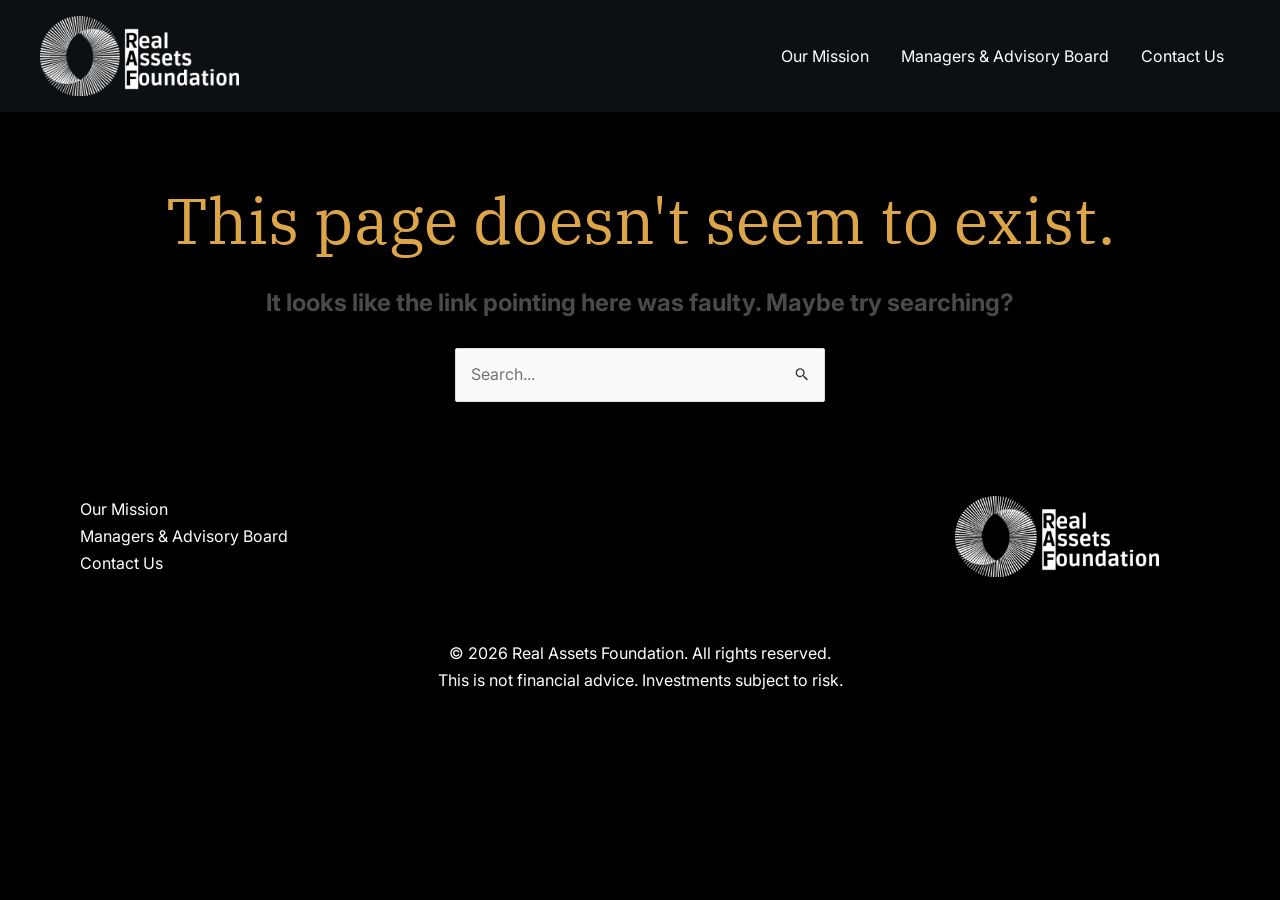
==== commit 195d1d92: "Staatic deployment 61b6f9ba80ea" ====
--- a/404_not_found/index.html
+++ b/404_not_found/index.html
@@ -1,684 +1,406 @@
-<!DOCTYPE html>
-<html lang="en-US">
-<head>
-<meta charset="UTF-8">
-<meta name="viewport" content="width=device-width, initial-scale=1">
-	<link rel="profile" href="https://gmpg.org/xfn/11"> 
-	<title>Page not found &#8211; Real Assets Foundation</title>
-<meta name='robots' content='max-image-preview:large' />
-<link rel='dns-prefetch' href='//fonts.googleapis.com' />
-<link rel="alternate" type="application/rss+xml" title="Real Assets Foundation &raquo; Feed" href="/feed/" />
-<link rel="alternate" type="application/rss+xml" title="Real Assets Foundation &raquo; Comments Feed" href="/comments/feed/" />
-<style id='wp-img-auto-sizes-contain-inline-css'>
-img:is([sizes=auto i],[sizes^="auto," i]){contain-intrinsic-size:3000px 1500px}
-/*# sourceURL=wp-img-auto-sizes-contain-inline-css */
-</style>
-<link rel='stylesheet' id='astra-theme-css-css' href='/wp-content/themes/astra/assets/css/minified/main.min.css?ver=4.12.3' media='all' />
-<style id='astra-theme-css-inline-css'>
-:root{--ast-post-nav-space:0;--ast-container-default-xlg-padding:6.67em;--ast-container-default-lg-padding:5.67em;--ast-container-default-slg-padding:4.34em;--ast-container-default-md-padding:3.34em;--ast-container-default-sm-padding:6.67em;--ast-container-default-xs-padding:2.4em;--ast-container-default-xxs-padding:1.4em;--ast-code-block-background:#EEEEEE;--ast-comment-inputs-background:#FAFAFA;--ast-normal-container-width:1200px;--ast-narrow-container-width:750px;--ast-blog-title-font-weight:normal;--ast-blog-meta-weight:inherit;--ast-global-color-primary:var(--ast-global-color-5);--ast-global-color-secondary:var(--ast-global-color-4);--ast-global-color-alternate-background:var(--ast-global-color-7);--ast-global-color-subtle-background:var(--ast-global-color-6);--ast-bg-style-guide:var( --ast-global-color-secondary,--ast-global-color-5 );--ast-shadow-style-guide:0px 0px 4px 0 #00000057;--ast-global-dark-bg-style:#fff;--ast-global-dark-lfs:#fbfbfb;--ast-widget-bg-color:#fafafa;--ast-wc-container-head-bg-color:#fbfbfb;--ast-title-layout-bg:#eeeeee;--ast-search-border-color:#e7e7e7;--ast-lifter-hover-bg:#e6e6e6;--ast-gallery-block-color:#000;--srfm-color-input-label:var(--ast-global-color-2);}html{font-size:100%;}a,.page-title{color:var(--ast-global-color-0);}a:hover,a:focus{color:var(--ast-global-color-1);}body,button,input,select,textarea,.ast-button,.ast-custom-button{font-family:'Inter',sans-serif;font-weight:400;font-size:16px;font-size:1rem;line-height:var(--ast-body-line-height,1.7em);}blockquote{color:var(--ast-global-color-3);}p,.entry-content p{margin-bottom:0em;}h1,h2,h3,h4,h5,h6,.entry-content :where(h1,h2,h3,h4,h5,h6),.site-title,.site-title a{font-family:'IBM Plex Serif',serif;font-weight:600;text-transform:none;}.site-title{font-size:35px;font-size:2.1875rem;display:none;}header .custom-logo-link img{max-width:199px;width:199px;}.astra-logo-svg{width:199px;}.site-header .site-description{font-size:15px;font-size:0.9375rem;display:none;}.entry-title{font-size:30px;font-size:1.875rem;}.archive .ast-article-post .ast-article-inner,.blog .ast-article-post .ast-article-inner,.archive .ast-article-post .ast-article-inner:hover,.blog .ast-article-post .ast-article-inner:hover{overflow:hidden;}h1,.entry-content :where(h1){font-size:64px;font-size:4rem;font-weight:600;font-family:'IBM Plex Serif',serif;line-height:1.4em;text-transform:none;}h2,.entry-content :where(h2){font-size:40px;font-size:2.5rem;font-weight:600;font-family:'IBM Plex Serif',serif;line-height:1.3em;text-transform:none;letter-spacing:-2px;}h3,.entry-content :where(h3){font-size:20px;font-size:1.25rem;font-weight:600;font-family:'IBM Plex Serif',serif;line-height:1.3em;text-transform:none;}h4,.entry-content :where(h4){font-size:35px;font-size:2.1875rem;line-height:1.25em;font-weight:400;font-family:'Forum',display;text-transform:none;}h5,.entry-content :where(h5){font-size:18px;font-size:1.125rem;line-height:1.2em;font-weight:600;font-family:'IBM Plex Serif',serif;text-transform:none;}h6,.entry-content :where(h6){font-size:15px;font-size:0.9375rem;line-height:1.25em;font-weight:600;font-family:'IBM Plex Serif',serif;text-transform:none;}::selection{background-color:var(--ast-global-color-0);color:#000000;}body,h1,h2,h3,h4,h5,h6,.entry-title a,.entry-content :where(h1,h2,h3,h4,h5,h6){color:var(--ast-global-color-3);}.tagcloud a:hover,.tagcloud a:focus,.tagcloud a.current-item{color:#000000;border-color:var(--ast-global-color-0);background-color:var(--ast-global-color-0);}input:focus,input[type="text"]:focus,input[type="email"]:focus,input[type="url"]:focus,input[type="password"]:focus,input[type="reset"]:focus,input[type="search"]:focus,textarea:focus{border-color:var(--ast-global-color-0);}input[type="radio"]:checked,input[type=reset],input[type="checkbox"]:checked,input[type="checkbox"]:hover:checked,input[type="checkbox"]:focus:checked,input[type=range]::-webkit-slider-thumb{border-color:var(--ast-global-color-0);background-color:var(--ast-global-color-0);box-shadow:none;}.site-footer a:hover + .post-count,.site-footer a:focus + .post-count{background:var(--ast-global-color-0);border-color:var(--ast-global-color-0);}.single .nav-links .nav-previous,.single .nav-links .nav-next{color:var(--ast-global-color-0);}.entry-meta,.entry-meta *{line-height:1.45;color:var(--ast-global-color-0);}.entry-meta a:not(.ast-button):hover,.entry-meta a:not(.ast-button):hover *,.entry-meta a:not(.ast-button):focus,.entry-meta a:not(.ast-button):focus *,.page-links > .page-link,.page-links .page-link:hover,.post-navigation a:hover{color:var(--ast-global-color-1);}#cat option,.secondary .calendar_wrap thead a,.secondary .calendar_wrap thead a:visited{color:var(--ast-global-color-0);}.secondary .calendar_wrap #today,.ast-progress-val span{background:var(--ast-global-color-0);}.secondary a:hover + .post-count,.secondary a:focus + .post-count{background:var(--ast-global-color-0);border-color:var(--ast-global-color-0);}.calendar_wrap #today > a{color:#000000;}.page-links .page-link,.single .post-navigation a{color:var(--ast-global-color-0);}.ast-search-menu-icon .search-form button.search-submit{padding:0 4px;}.ast-search-menu-icon form.search-form{padding-right:0;}.ast-header-search .ast-search-menu-icon.ast-dropdown-active .search-form,.ast-header-search .ast-search-menu-icon.ast-dropdown-active .search-field:focus{transition:all 0.2s;}.search-form input.search-field:focus{outline:none;}.ast-mobile-header-content .ast-builder-layout-element:not(.ast-builder-menu):not(.ast-header-divider-element),.ast-mobile-popup-content .ast-builder-layout-element:not(.ast-builder-menu):not(.ast-header-divider-element){padding:15px 20px;}.ast-archive-title{color:var(--ast-global-color-2);}.wp-block-latest-posts > li > a{color:var(--ast-global-color-2);}.widget-title,.widget .wp-block-heading{font-size:22px;font-size:1.375rem;color:var(--ast-global-color-2);}.ast-search-menu-icon.slide-search a:focus-visible:focus-visible,.astra-search-icon:focus-visible,#close:focus-visible,a:focus-visible,.ast-menu-toggle:focus-visible,.site .skip-link:focus-visible,.wp-block-loginout input:focus-visible,.wp-block-search.wp-block-search__button-inside .wp-block-search__inside-wrapper,.ast-header-navigation-arrow:focus-visible,.ast-orders-table__row .ast-orders-table__cell:focus-visible,a#ast-apply-coupon:focus-visible,#ast-apply-coupon:focus-visible,#close:focus-visible,.button.search-submit:focus-visible,#search_submit:focus,.normal-search:focus-visible,.ast-header-account-wrap:focus-visible,.astra-cart-drawer-close:focus,.ast-single-variation:focus,.ast-button:focus,.ast-builder-button-wrap:has(.ast-custom-button-link:focus),.ast-builder-button-wrap .ast-custom-button-link:focus{outline-style:dotted;outline-color:inherit;outline-width:thin;}input:focus,input[type="text"]:focus,input[type="email"]:focus,input[type="url"]:focus,input[type="password"]:focus,input[type="reset"]:focus,input[type="search"]:focus,input[type="number"]:focus,textarea:focus,.wp-block-search__input:focus,[data-section="section-header-mobile-trigger"] .ast-button-wrap .ast-mobile-menu-trigger-minimal:focus,.ast-mobile-popup-drawer.active .menu-toggle-close:focus,#ast-scroll-top:focus,#coupon_code:focus,#ast-coupon-code:focus{border-style:dotted;border-color:inherit;border-width:thin;}input{outline:none;}.ast-logo-title-inline .site-logo-img{padding-right:1em;}.site-logo-img img{ transition:all 0.2s linear;}body .ast-oembed-container *{position:absolute;top:0;width:100%;height:100%;left:0;}body .wp-block-embed-pocket-casts .ast-oembed-container *{position:unset;}.ast-single-post-featured-section + article {margin-top: 2em;}.site-content .ast-single-post-featured-section img {width: 100%;overflow: hidden;object-fit: cover;}.ast-separate-container .site-content .ast-single-post-featured-section + article {margin-top: -80px;z-index: 9;position: relative;border-radius: 4px;}@media (min-width: 922px) {.ast-no-sidebar .site-content .ast-article-image-container--wide {margin-left: -120px;margin-right: -120px;max-width: unset;width: unset;}.ast-left-sidebar .site-content .ast-article-image-container--wide,.ast-right-sidebar .site-content .ast-article-image-container--wide {margin-left: -10px;margin-right: -10px;}.site-content .ast-article-image-container--full {margin-left: calc( -50vw + 50%);margin-right: calc( -50vw + 50%);max-width: 100vw;width: 100vw;}.ast-left-sidebar .site-content .ast-article-image-container--full,.ast-right-sidebar .site-content .ast-article-image-container--full {margin-left: -10px;margin-right: -10px;max-width: inherit;width: auto;}}.site > .ast-single-related-posts-container {margin-top: 0;}@media (min-width: 922px) {.ast-desktop .ast-container--narrow {max-width: var(--ast-narrow-container-width);margin: 0 auto;}}@media (max-width:921.9px){#ast-desktop-header{display:none;}}@media (min-width:922px){#ast-mobile-header{display:none;}}.wp-block-buttons.aligncenter{justify-content:center;}.wp-block-button.is-style-outline .wp-block-button__link{border-color:var(--ast-global-color-0);border-top-width:1px;border-right-width:1px;border-bottom-width:1px;border-left-width:1px;}div.wp-block-button.is-style-outline > .wp-block-button__link:not(.has-text-color),div.wp-block-button.wp-block-button__link.is-style-outline:not(.has-text-color){color:var(--ast-global-color-0);}.wp-block-button.is-style-outline .wp-block-button__link:hover,.wp-block-buttons .wp-block-button.is-style-outline .wp-block-button__link:focus,.wp-block-buttons .wp-block-button.is-style-outline > .wp-block-button__link:not(.has-text-color):hover,.wp-block-buttons .wp-block-button.wp-block-button__link.is-style-outline:not(.has-text-color):hover{color:var(--ast-global-color-2);background-color:var(--ast-global-color-1);border-color:var(--ast-global-color-1);}.post-page-numbers.current .page-link,.ast-pagination .page-numbers.current{color:#000000;border-color:var(--ast-global-color-0);background-color:var(--ast-global-color-0);}.wp-block-button.is-style-outline .wp-block-button__link{border-top-width:1px;border-right-width:1px;border-bottom-width:1px;border-left-width:1px;}.wp-block-buttons .wp-block-button.is-style-outline .wp-block-button__link.wp-element-button,.ast-outline-button,.wp-block-uagb-buttons-child .uagb-buttons-repeater.ast-outline-button{border-color:var(--ast-global-color-2);border-top-width:1px;border-right-width:1px;border-bottom-width:1px;border-left-width:1px;font-family:inherit;font-weight:400;font-size:14px;font-size:0.875rem;line-height:1em;padding-top:17px;padding-right:40px;padding-bottom:17px;padding-left:40px;border-top-left-radius:4px;border-top-right-radius:4px;border-bottom-right-radius:4px;border-bottom-left-radius:4px;}.wp-block-buttons .wp-block-button.is-style-outline > .wp-block-button__link:not(.has-text-color),.wp-block-buttons .wp-block-button.wp-block-button__link.is-style-outline:not(.has-text-color),.ast-outline-button{color:var(--ast-global-color-2);}.wp-block-button.is-style-outline .wp-block-button__link:hover,.wp-block-buttons .wp-block-button.is-style-outline .wp-block-button__link:focus,.wp-block-buttons .wp-block-button.is-style-outline > .wp-block-button__link:not(.has-text-color):hover,.wp-block-buttons .wp-block-button.wp-block-button__link.is-style-outline:not(.has-text-color):hover,.ast-outline-button:hover,.ast-outline-button:focus,.wp-block-uagb-buttons-child .uagb-buttons-repeater.ast-outline-button:hover,.wp-block-uagb-buttons-child .uagb-buttons-repeater.ast-outline-button:focus{color:var(--ast-global-color-3);background-color:rgba(0,0,0,0);border-color:var(--ast-global-color-3);}.wp-block-button .wp-block-button__link.wp-element-button.is-style-outline:not(.has-background),.wp-block-button.is-style-outline>.wp-block-button__link.wp-element-button:not(.has-background),.ast-outline-button{background-color:transparent;}@media (max-width:921px){.wp-block-buttons .wp-block-button.is-style-outline .wp-block-button__link.wp-element-button,.ast-outline-button,.wp-block-uagb-buttons-child .uagb-buttons-repeater.ast-outline-button{font-size:14px;font-size:0.875rem;padding-top:16px;padding-right:32px;padding-bottom:16px;padding-left:32px;}}@media (max-width:544px){.wp-block-buttons .wp-block-button.is-style-outline .wp-block-button__link.wp-element-button,.ast-outline-button,.wp-block-uagb-buttons-child .uagb-buttons-repeater.ast-outline-button{font-size:14px;font-size:0.875rem;padding-top:15px;padding-right:28px;padding-bottom:15px;padding-left:28px;}}.entry-content[data-ast-blocks-layout] > figure{margin-bottom:1em;}h1.widget-title{font-weight:600;}h2.widget-title{font-weight:600;}h3.widget-title{font-weight:600;}@media (max-width:921px){.ast-left-sidebar #content > .ast-container{display:flex;flex-direction:column-reverse;width:100%;}.ast-separate-container #primary,.ast-separate-container #secondary{padding:1.5em 0;}#primary,#secondary{padding:1.5em 0;margin:0;}.ast-separate-container .ast-article-post,.ast-separate-container .ast-article-single{padding:1.5em 2.14em;}.ast-author-box img.avatar{margin:20px 0 0 0;}}@media (min-width:922px){.ast-separate-container.ast-right-sidebar #primary,.ast-separate-container.ast-left-sidebar #primary{border:0;}.search-no-results.ast-separate-container #primary{margin-bottom:4em;}}.ast-404-layout-1 .ast-404-text{font-size:200px;font-size:12.5rem;}@media (min-width:922px){.error404.ast-separate-container #primary{margin-bottom:4em;}}@media (max-width:920px){.ast-404-layout-1 .ast-404-text{font-size:100px;font-size:6.25rem;}}.elementor-widget-button .elementor-button{border-style:solid;text-decoration:none;border-top-width:1px;border-right-width:1px;border-left-width:1px;border-bottom-width:1px;}.elementor-button.elementor-size-sm,.elementor-button.elementor-size-xs,.elementor-button.elementor-size-md,.elementor-button.elementor-size-lg,.elementor-button.elementor-size-xl,.elementor-button{border-top-left-radius:4px;border-top-right-radius:4px;border-bottom-right-radius:4px;border-bottom-left-radius:4px;padding-top:17px;padding-right:40px;padding-bottom:17px;padding-left:40px;}@media (max-width:921px){.elementor-widget-button .elementor-button.elementor-size-sm,.elementor-widget-button .elementor-button.elementor-size-xs,.elementor-widget-button .elementor-button.elementor-size-md,.elementor-widget-button .elementor-button.elementor-size-lg,.elementor-widget-button .elementor-button.elementor-size-xl,.elementor-widget-button .elementor-button{padding-top:16px;padding-right:32px;padding-bottom:16px;padding-left:32px;}}@media (max-width:544px){.elementor-widget-button .elementor-button.elementor-size-sm,.elementor-widget-button .elementor-button.elementor-size-xs,.elementor-widget-button .elementor-button.elementor-size-md,.elementor-widget-button .elementor-button.elementor-size-lg,.elementor-widget-button .elementor-button.elementor-size-xl,.elementor-widget-button .elementor-button{padding-top:15px;padding-right:28px;padding-bottom:15px;padding-left:28px;}}.elementor-widget-button .elementor-button{border-color:var(--ast-global-color-0);background-color:var(--ast-global-color-0);}.elementor-widget-button .elementor-button:hover,.elementor-widget-button .elementor-button:focus{color:var(--ast-global-color-2);background-color:var(--ast-global-color-1);border-color:var(--ast-global-color-1);}.wp-block-button .wp-block-button__link ,.elementor-widget-button .elementor-button,.elementor-widget-button .elementor-button:visited{color:var(--ast-global-color-2);}.elementor-widget-button .elementor-button{font-weight:400;font-size:14px;font-size:0.875rem;line-height:1em;text-transform:none;}body .elementor-button.elementor-size-sm,body .elementor-button.elementor-size-xs,body .elementor-button.elementor-size-md,body .elementor-button.elementor-size-lg,body .elementor-button.elementor-size-xl,body .elementor-button{font-size:14px;font-size:0.875rem;}.wp-block-button .wp-block-button__link:hover,.wp-block-button .wp-block-button__link:focus{color:var(--ast-global-color-2);background-color:var(--ast-global-color-1);border-color:var(--ast-global-color-1);}.wp-block-button .wp-block-button__link,.wp-block-search .wp-block-search__button,body .wp-block-file .wp-block-file__button{border-style:solid;border-top-width:1px;border-right-width:1px;border-left-width:1px;border-bottom-width:1px;border-color:var(--ast-global-color-0);background-color:var(--ast-global-color-0);color:var(--ast-global-color-2);font-family:inherit;font-weight:400;line-height:1em;text-transform:none;font-size:14px;font-size:0.875rem;border-top-left-radius:4px;border-top-right-radius:4px;border-bottom-right-radius:4px;border-bottom-left-radius:4px;padding-top:17px;padding-right:40px;padding-bottom:17px;padding-left:40px;}@media (max-width:921px){.wp-block-button .wp-block-button__link,.wp-block-search .wp-block-search__button,body .wp-block-file .wp-block-file__button{font-size:14px;font-size:0.875rem;padding-top:16px;padding-right:32px;padding-bottom:16px;padding-left:32px;}}@media (max-width:544px){.wp-block-button .wp-block-button__link,.wp-block-search .wp-block-search__button,body .wp-block-file .wp-block-file__button{font-size:14px;font-size:0.875rem;padding-top:15px;padding-right:28px;padding-bottom:15px;padding-left:28px;}}.menu-toggle,button,.ast-button,.ast-custom-button,.button,input#submit,input[type="button"],input[type="submit"],input[type="reset"],form[CLASS*="wp-block-search__"].wp-block-search .wp-block-search__inside-wrapper .wp-block-search__button,body .wp-block-file .wp-block-file__button{border-style:solid;border-top-width:1px;border-right-width:1px;border-left-width:1px;border-bottom-width:1px;color:var(--ast-global-color-2);border-color:var(--ast-global-color-0);background-color:var(--ast-global-color-0);padding-top:17px;padding-right:40px;padding-bottom:17px;padding-left:40px;font-family:inherit;font-weight:400;font-size:14px;font-size:0.875rem;line-height:1em;text-transform:none;border-top-left-radius:4px;border-top-right-radius:4px;border-bottom-right-radius:4px;border-bottom-left-radius:4px;}button:focus,.menu-toggle:hover,button:hover,.ast-button:hover,.ast-custom-button:hover .button:hover,.ast-custom-button:hover ,input[type=reset]:hover,input[type=reset]:focus,input#submit:hover,input#submit:focus,input[type="button"]:hover,input[type="button"]:focus,input[type="submit"]:hover,input[type="submit"]:focus,form[CLASS*="wp-block-search__"].wp-block-search .wp-block-search__inside-wrapper .wp-block-search__button:hover,form[CLASS*="wp-block-search__"].wp-block-search .wp-block-search__inside-wrapper .wp-block-search__button:focus,body .wp-block-file .wp-block-file__button:hover,body .wp-block-file .wp-block-file__button:focus{color:var(--ast-global-color-2);background-color:var(--ast-global-color-1);border-color:var(--ast-global-color-1);}@media (max-width:921px){.menu-toggle,button,.ast-button,.ast-custom-button,.button,input#submit,input[type="button"],input[type="submit"],input[type="reset"],form[CLASS*="wp-block-search__"].wp-block-search .wp-block-search__inside-wrapper .wp-block-search__button,body .wp-block-file .wp-block-file__button{padding-top:16px;padding-right:32px;padding-bottom:16px;padding-left:32px;font-size:14px;font-size:0.875rem;}}@media (max-width:544px){.menu-toggle,button,.ast-button,.ast-custom-button,.button,input#submit,input[type="button"],input[type="submit"],input[type="reset"],form[CLASS*="wp-block-search__"].wp-block-search .wp-block-search__inside-wrapper .wp-block-search__button,body .wp-block-file .wp-block-file__button{padding-top:15px;padding-right:28px;padding-bottom:15px;padding-left:28px;font-size:14px;font-size:0.875rem;}}@media (max-width:921px){.menu-toggle,button,.ast-button,.button,input#submit,input[type="button"],input[type="submit"],input[type="reset"]{font-size:14px;font-size:0.875rem;}.ast-mobile-header-stack .main-header-bar .ast-search-menu-icon{display:inline-block;}.ast-header-break-point.ast-header-custom-item-outside .ast-mobile-header-stack .main-header-bar .ast-search-icon{margin:0;}.ast-comment-avatar-wrap img{max-width:2.5em;}.ast-comment-meta{padding:0 1.8888em 1.3333em;}.ast-separate-container .ast-comment-list li.depth-1{padding:1.5em 2.14em;}.ast-separate-container .comment-respond{padding:2em 2.14em;}}@media (min-width:544px){.ast-container{max-width:100%;}}@media (max-width:544px){.ast-separate-container .ast-article-post,.ast-separate-container .ast-article-single,.ast-separate-container .comments-title,.ast-separate-container .ast-archive-description{padding:1.5em 1em;}.ast-separate-container #content .ast-container{padding-left:0.54em;padding-right:0.54em;}.ast-separate-container .ast-comment-list .bypostauthor{padding:.5em;}.ast-search-menu-icon.ast-dropdown-active .search-field{width:170px;}.menu-toggle,button,.ast-button,.button,input#submit,input[type="button"],input[type="submit"],input[type="reset"]{font-size:14px;font-size:0.875rem;}} #ast-mobile-header .ast-site-header-cart-li a{pointer-events:none;}body,.ast-separate-container{background-color:#0b0e13;background-image:none;}@media (max-width:921px){.site-title{display:none;}.site-header .site-description{display:none;}h1,.entry-content :where(h1){font-size:30px;}h2,.entry-content :where(h2){font-size:38px;}h3,.entry-content :where(h3){font-size:21px;}h4,.entry-content :where(h4){font-size:32px;font-size:2rem;}.astra-logo-svg{width:161px;}header .custom-logo-link img,.ast-header-break-point .site-logo-img .custom-mobile-logo-link img{max-width:161px;width:161px;}}@media (max-width:544px){.site-title{display:none;}.site-header .site-description{display:none;}h1,.entry-content :where(h1){font-size:30px;}h2,.entry-content :where(h2){font-size:34px;}h3,.entry-content :where(h3){font-size:24px;}h4,.entry-content :where(h4){font-size:24px;font-size:1.5rem;}header .custom-logo-link img,.ast-header-break-point .site-branding img,.ast-header-break-point .custom-logo-link img{max-width:115px;width:115px;}.astra-logo-svg{width:115px;}.ast-header-break-point .site-logo-img .custom-mobile-logo-link img{max-width:115px;}}@media (max-width:921px){html{font-size:91.2%;}}@media (max-width:544px){html{font-size:91.2%;}}@media (min-width:922px){.ast-container{max-width:1240px;}}@media (min-width:922px){.site-content .ast-container{display:flex;}}@media (max-width:921px){.site-content .ast-container{flex-direction:column;}}@media (min-width:922px){.main-header-menu .sub-menu .menu-item.ast-left-align-sub-menu:hover > .sub-menu,.main-header-menu .sub-menu .menu-item.ast-left-align-sub-menu.focus > .sub-menu{margin-left:-0px;}}.site .comments-area{padding-bottom:3em;}.footer-widget-area[data-section^="section-fb-html-"] .ast-builder-html-element{text-align:center;}.wp-block-file {display: flex;align-items: center;flex-wrap: wrap;justify-content: space-between;}.wp-block-pullquote {border: none;}.wp-block-pullquote blockquote::before {content: "\201D";font-family: "Helvetica",sans-serif;display: flex;transform: rotate( 180deg );font-size: 6rem;font-style: normal;line-height: 1;font-weight: bold;align-items: center;justify-content: center;}.has-text-align-right > blockquote::before {justify-content: flex-start;}.has-text-align-left > blockquote::before {justify-content: flex-end;}figure.wp-block-pullquote.is-style-solid-color blockquote {max-width: 100%;text-align: inherit;}:root {--wp--custom--ast-default-block-top-padding: 3em;--wp--custom--ast-default-block-right-padding: 3em;--wp--custom--ast-default-block-bottom-padding: 3em;--wp--custom--ast-default-block-left-padding: 3em;--wp--custom--ast-container-width: 1200px;--wp--custom--ast-content-width-size: 1200px;--wp--custom--ast-wide-width-size: calc(1200px + var(--wp--custom--ast-default-block-left-padding) + var(--wp--custom--ast-default-block-right-padding));}.ast-narrow-container {--wp--custom--ast-content-width-size: 750px;--wp--custom--ast-wide-width-size: 750px;}@media(max-width: 921px) {:root {--wp--custom--ast-default-block-top-padding: 3em;--wp--custom--ast-default-block-right-padding: 2em;--wp--custom--ast-default-block-bottom-padding: 3em;--wp--custom--ast-default-block-left-padding: 2em;}}@media(max-width: 544px) {:root {--wp--custom--ast-default-block-top-padding: 3em;--wp--custom--ast-default-block-right-padding: 1.5em;--wp--custom--ast-default-block-bottom-padding: 3em;--wp--custom--ast-default-block-left-padding: 1.5em;}}.entry-content > .wp-block-group,.entry-content > .wp-block-cover,.entry-content > .wp-block-columns {padding-top: var(--wp--custom--ast-default-block-top-padding);padding-right: var(--wp--custom--ast-default-block-right-padding);padding-bottom: var(--wp--custom--ast-default-block-bottom-padding);padding-left: var(--wp--custom--ast-default-block-left-padding);}.ast-plain-container.ast-no-sidebar .entry-content > .alignfull,.ast-page-builder-template .ast-no-sidebar .entry-content > .alignfull {margin-left: calc( -50vw + 50%);margin-right: calc( -50vw + 50%);max-width: 100vw;width: 100vw;}.ast-plain-container.ast-no-sidebar .entry-content .alignfull .alignfull,.ast-page-builder-template.ast-no-sidebar .entry-content .alignfull .alignfull,.ast-plain-container.ast-no-sidebar .entry-content .alignfull .alignwide,.ast-page-builder-template.ast-no-sidebar .entry-content .alignfull .alignwide,.ast-plain-container.ast-no-sidebar .entry-content .alignwide .alignfull,.ast-page-builder-template.ast-no-sidebar .entry-content .alignwide .alignfull,.ast-plain-container.ast-no-sidebar .entry-content .alignwide .alignwide,.ast-page-builder-template.ast-no-sidebar .entry-content .alignwide .alignwide,.ast-plain-container.ast-no-sidebar .entry-content .wp-block-column .alignfull,.ast-page-builder-template.ast-no-sidebar .entry-content .wp-block-column .alignfull,.ast-plain-container.ast-no-sidebar .entry-content .wp-block-column .alignwide,.ast-page-builder-template.ast-no-sidebar .entry-content .wp-block-column .alignwide {margin-left: auto;margin-right: auto;width: 100%;}[data-ast-blocks-layout] .wp-block-separator:not(.is-style-dots) {height: 0;}[data-ast-blocks-layout] .wp-block-separator {margin: 20px auto;}[data-ast-blocks-layout] .wp-block-separator:not(.is-style-wide):not(.is-style-dots) {max-width: 100px;}[data-ast-blocks-layout] .wp-block-separator.has-background {padding: 0;}.entry-content[data-ast-blocks-layout] > * {max-width: var(--wp--custom--ast-content-width-size);margin-left: auto;margin-right: auto;}.entry-content[data-ast-blocks-layout] > .alignwide {max-width: var(--wp--custom--ast-wide-width-size);}.entry-content[data-ast-blocks-layout] .alignfull {max-width: none;}.entry-content .wp-block-columns {margin-bottom: 0;}blockquote {margin: 1.5em;border-color: rgba(0,0,0,0.05);}.wp-block-quote:not(.has-text-align-right):not(.has-text-align-center) {border-left: 5px solid rgba(0,0,0,0.05);}.has-text-align-right > blockquote,blockquote.has-text-align-right {border-right: 5px solid rgba(0,0,0,0.05);}.has-text-align-left > blockquote,blockquote.has-text-align-left {border-left: 5px solid rgba(0,0,0,0.05);}.wp-block-site-tagline,.wp-block-latest-posts .read-more {margin-top: 15px;}.wp-block-loginout p label {display: block;}.wp-block-loginout p:not(.login-remember):not(.login-submit) input {width: 100%;}.wp-block-loginout input:focus {border-color: transparent;}.wp-block-loginout input:focus {outline: thin dotted;}.entry-content .wp-block-media-text .wp-block-media-text__content {padding: 0 0 0 8%;}.entry-content .wp-block-media-text.has-media-on-the-right .wp-block-media-text__content {padding: 0 8% 0 0;}.entry-content .wp-block-media-text.has-background .wp-block-media-text__content {padding: 8%;}.entry-content .wp-block-cover:not([class*="background-color"]):not(.has-text-color.has-link-color) .wp-block-cover__inner-container,.entry-content .wp-block-cover:not([class*="background-color"]) .wp-block-cover-image-text,.entry-content .wp-block-cover:not([class*="background-color"]) .wp-block-cover-text,.entry-content .wp-block-cover-image:not([class*="background-color"]) .wp-block-cover__inner-container,.entry-content .wp-block-cover-image:not([class*="background-color"]) .wp-block-cover-image-text,.entry-content .wp-block-cover-image:not([class*="background-color"]) .wp-block-cover-text {color: var(--ast-global-color-primary,var(--ast-global-color-5));}.wp-block-loginout .login-remember input {width: 1.1rem;height: 1.1rem;margin: 0 5px 4px 0;vertical-align: middle;}.wp-block-latest-posts > li > *:first-child,.wp-block-latest-posts:not(.is-grid) > li:first-child {margin-top: 0;}.entry-content > .wp-block-buttons,.entry-content > .wp-block-uagb-buttons {margin-bottom: 1.5em;}.wp-block-search__inside-wrapper .wp-block-search__input {padding: 0 10px;color: var(--ast-global-color-3);background: var(--ast-global-color-primary,var(--ast-global-color-5));border-color: var(--ast-border-color);}.wp-block-latest-posts .read-more {margin-bottom: 1.5em;}.wp-block-search__no-button .wp-block-search__inside-wrapper .wp-block-search__input {padding-top: 5px;padding-bottom: 5px;}.wp-block-latest-posts .wp-block-latest-posts__post-date,.wp-block-latest-posts .wp-block-latest-posts__post-author {font-size: 1rem;}.wp-block-latest-posts > li > *,.wp-block-latest-posts:not(.is-grid) > li {margin-top: 12px;margin-bottom: 12px;}.ast-page-builder-template .entry-content[data-ast-blocks-layout] > .alignwide:where(:not(.uagb-is-root-container):not(.spectra-is-root-container)) > * {max-width: var(--wp--custom--ast-wide-width-size);}.ast-page-builder-template .entry-content[data-ast-blocks-layout] > .inherit-container-width > *,.ast-page-builder-template .entry-content[data-ast-blocks-layout] > *:not(.wp-block-group):where(:not(.uagb-is-root-container):not(.spectra-is-root-container)) > *,.entry-content[data-ast-blocks-layout] > .wp-block-cover .wp-block-cover__inner-container {max-width: var(--wp--custom--ast-content-width-size) ;margin-left: auto;margin-right: auto;}.ast-page-builder-template .entry-content[data-ast-blocks-layout] > *,.ast-page-builder-template .entry-content[data-ast-blocks-layout] > .alignfull:where(:not(.wp-block-group):not(.uagb-is-root-container):not(.spectra-is-root-container)) > * {max-width: none;}.entry-content[data-ast-blocks-layout] .wp-block-cover:not(.alignleft):not(.alignright) {width: auto;}@media(max-width: 1200px) {.ast-separate-container .entry-content > .alignfull,.ast-separate-container .entry-content[data-ast-blocks-layout] > .alignwide,.ast-plain-container .entry-content[data-ast-blocks-layout] > .alignwide,.ast-plain-container .entry-content .alignfull {margin-left: calc(-1 * min(var(--ast-container-default-xlg-padding),20px)) ;margin-right: calc(-1 * min(var(--ast-container-default-xlg-padding),20px));}}@media(min-width: 1201px) {.ast-separate-container .entry-content > .alignfull {margin-left: calc(-1 * var(--ast-container-default-xlg-padding) );margin-right: calc(-1 * var(--ast-container-default-xlg-padding) );}.ast-separate-container .entry-content[data-ast-blocks-layout] > .alignwide,.ast-plain-container .entry-content[data-ast-blocks-layout] > .alignwide {margin-left: calc(-1 * var(--wp--custom--ast-default-block-left-padding) );margin-right: calc(-1 * var(--wp--custom--ast-default-block-right-padding) );}}@media(min-width: 921px) {.ast-separate-container .entry-content .wp-block-group.alignwide:not(.inherit-container-width) > :where(:not(.alignleft):not(.alignright)),.ast-plain-container .entry-content .wp-block-group.alignwide:not(.inherit-container-width) > :where(:not(.alignleft):not(.alignright)) {max-width: calc( var(--wp--custom--ast-content-width-size) + 80px );}.ast-plain-container.ast-right-sidebar .entry-content[data-ast-blocks-layout] .alignfull,.ast-plain-container.ast-left-sidebar .entry-content[data-ast-blocks-layout] .alignfull {margin-left: -60px;margin-right: -60px;}}@media(min-width: 544px) {.entry-content > .alignleft {margin-right: 20px;}.entry-content > .alignright {margin-left: 20px;}}@media (max-width:544px){.wp-block-columns .wp-block-column:not(:last-child){margin-bottom:20px;}.wp-block-latest-posts{margin:0;}}@media( max-width: 600px ) {.entry-content .wp-block-media-text .wp-block-media-text__content,.entry-content .wp-block-media-text.has-media-on-the-right .wp-block-media-text__content {padding: 8% 0 0;}.entry-content .wp-block-media-text.has-background .wp-block-media-text__content {padding: 8%;}}.ast-page-builder-template .entry-header {padding-left: 0;}.ast-narrow-container .site-content .wp-block-uagb-image--align-full .wp-block-uagb-image__figure {max-width: 100%;margin-left: auto;margin-right: auto;}:root .has-ast-global-color-0-color{color:var(--ast-global-color-0);}:root .has-ast-global-color-0-background-color{background-color:var(--ast-global-color-0);}:root .wp-block-button .has-ast-global-color-0-color{color:var(--ast-global-color-0);}:root .wp-block-button .has-ast-global-color-0-background-color{background-color:var(--ast-global-color-0);}:root .has-ast-global-color-1-color{color:var(--ast-global-color-1);}:root .has-ast-global-color-1-background-color{background-color:var(--ast-global-color-1);}:root .wp-block-button .has-ast-global-color-1-color{color:var(--ast-global-color-1);}:root .wp-block-button .has-ast-global-color-1-background-color{background-color:var(--ast-global-color-1);}:root .has-ast-global-color-2-color{color:var(--ast-global-color-2);}:root .has-ast-global-color-2-background-color{background-color:var(--ast-global-color-2);}:root .wp-block-button .has-ast-global-color-2-color{color:var(--ast-global-color-2);}:root .wp-block-button .has-ast-global-color-2-background-color{background-color:var(--ast-global-color-2);}:root .has-ast-global-color-3-color{color:var(--ast-global-color-3);}:root .has-ast-global-color-3-background-color{background-color:var(--ast-global-color-3);}:root .wp-block-button .has-ast-global-color-3-color{color:var(--ast-global-color-3);}:root .wp-block-button .has-ast-global-color-3-background-color{background-color:var(--ast-global-color-3);}:root .has-ast-global-color-4-color{color:var(--ast-global-color-4);}:root .has-ast-global-color-4-background-color{background-color:var(--ast-global-color-4);}:root .wp-block-button .has-ast-global-color-4-color{color:var(--ast-global-color-4);}:root .wp-block-button .has-ast-global-color-4-background-color{background-color:var(--ast-global-color-4);}:root .has-ast-global-color-5-color{color:var(--ast-global-color-5);}:root .has-ast-global-color-5-background-color{background-color:var(--ast-global-color-5);}:root .wp-block-button .has-ast-global-color-5-color{color:var(--ast-global-color-5);}:root .wp-block-button .has-ast-global-color-5-background-color{background-color:var(--ast-global-color-5);}:root .has-ast-global-color-6-color{color:var(--ast-global-color-6);}:root .has-ast-global-color-6-background-color{background-color:var(--ast-global-color-6);}:root .wp-block-button .has-ast-global-color-6-color{color:var(--ast-global-color-6);}:root .wp-block-button .has-ast-global-color-6-background-color{background-color:var(--ast-global-color-6);}:root .has-ast-global-color-7-color{color:var(--ast-global-color-7);}:root .has-ast-global-color-7-background-color{background-color:var(--ast-global-color-7);}:root .wp-block-button .has-ast-global-color-7-color{color:var(--ast-global-color-7);}:root .wp-block-button .has-ast-global-color-7-background-color{background-color:var(--ast-global-color-7);}:root .has-ast-global-color-8-color{color:var(--ast-global-color-8);}:root .has-ast-global-color-8-background-color{background-color:var(--ast-global-color-8);}:root .wp-block-button .has-ast-global-color-8-color{color:var(--ast-global-color-8);}:root .wp-block-button .has-ast-global-color-8-background-color{background-color:var(--ast-global-color-8);}:root{--ast-global-color-0:#DCA54A;--ast-global-color-1:#D09A40;--ast-global-color-2:#0F172A;--ast-global-color-3:#4A4A4A;--ast-global-color-4:#FAF5E5;--ast-global-color-5:#FFFFFF;--ast-global-color-6:#F0E6C5;--ast-global-color-7:#141004;--ast-global-color-8:#222222;}:root {--ast-border-color : #dddddd;}.ast-breadcrumbs .trail-browse,.ast-breadcrumbs .trail-items,.ast-breadcrumbs .trail-items li{display:inline-block;margin:0;padding:0;border:none;background:inherit;text-indent:0;text-decoration:none;}.ast-breadcrumbs .trail-browse{font-size:inherit;font-style:inherit;font-weight:inherit;color:inherit;}.ast-breadcrumbs .trail-items{list-style:none;}.trail-items li::after{padding:0 0.3em;content:"\00bb";}.trail-items li:last-of-type::after{display:none;}h1,h2,h3,h4,h5,h6,.entry-content :where(h1,h2,h3,h4,h5,h6){color:var(--ast-global-color-2);}.entry-title a{color:var(--ast-global-color-2);}@media (max-width:921px){.ast-builder-grid-row-container.ast-builder-grid-row-tablet-3-firstrow .ast-builder-grid-row > *:first-child,.ast-builder-grid-row-container.ast-builder-grid-row-tablet-3-lastrow .ast-builder-grid-row > *:last-child{grid-column:1 / -1;}}@media (max-width:544px){.ast-builder-grid-row-container.ast-builder-grid-row-mobile-3-firstrow .ast-builder-grid-row > *:first-child,.ast-builder-grid-row-container.ast-builder-grid-row-mobile-3-lastrow .ast-builder-grid-row > *:last-child{grid-column:1 / -1;}}@media (max-width:921px){.ast-builder-layout-element .ast-site-identity{margin-top:5px;margin-left:15px;}}@media (max-width:544px){.ast-builder-layout-element .ast-site-identity{margin-top:5px;margin-bottom:0px;margin-left:20px;margin-right:0px;}}.ast-builder-layout-element[data-section="title_tagline"]{display:flex;}@media (max-width:921px){.ast-header-break-point .ast-builder-layout-element[data-section="title_tagline"]{display:flex;}}@media (max-width:544px){.ast-header-break-point .ast-builder-layout-element[data-section="title_tagline"]{display:flex;}}.ast-builder-menu-1{font-family:inherit;font-weight:inherit;}.ast-builder-menu-1 .menu-item > .menu-link{color:var(--ast-global-color-7);}.ast-builder-menu-1 .menu-item > .ast-menu-toggle{color:var(--ast-global-color-7);}.ast-builder-menu-1 .menu-item:hover > .menu-link,.ast-builder-menu-1 .inline-on-mobile .menu-item:hover > .ast-menu-toggle{color:var(--ast-global-color-1);}.ast-builder-menu-1 .menu-item:hover > .ast-menu-toggle{color:var(--ast-global-color-1);}.ast-builder-menu-1 .menu-item.current-menu-item > .menu-link,.ast-builder-menu-1 .inline-on-mobile .menu-item.current-menu-item > .ast-menu-toggle,.ast-builder-menu-1 .current-menu-ancestor > .menu-link{color:var(--ast-global-color-1);}.ast-builder-menu-1 .menu-item.current-menu-item > .ast-menu-toggle{color:var(--ast-global-color-1);}.ast-builder-menu-1 .sub-menu,.ast-builder-menu-1 .inline-on-mobile .sub-menu{border-top-width:2px;border-bottom-width:0px;border-right-width:0px;border-left-width:0px;border-color:var(--ast-global-color-0);border-style:solid;}.ast-builder-menu-1 .sub-menu .sub-menu{top:-2px;}.ast-builder-menu-1 .main-header-menu > .menu-item > .sub-menu,.ast-builder-menu-1 .main-header-menu > .menu-item > .astra-full-megamenu-wrapper{margin-top:0px;}.ast-desktop .ast-builder-menu-1 .main-header-menu > .menu-item > .sub-menu:before,.ast-desktop .ast-builder-menu-1 .main-header-menu > .menu-item > .astra-full-megamenu-wrapper:before{height:calc( 0px + 2px + 5px );}.ast-desktop .ast-builder-menu-1 .menu-item .sub-menu .menu-link{border-style:none;}@media (max-width:921px){.ast-header-break-point .ast-builder-menu-1 .menu-item.menu-item-has-children > .ast-menu-toggle{top:0;}.ast-builder-menu-1 .inline-on-mobile .menu-item.menu-item-has-children > .ast-menu-toggle{right:-15px;}.ast-builder-menu-1 .menu-item-has-children > .menu-link:after{content:unset;}.ast-builder-menu-1 .main-header-menu > .menu-item > .sub-menu,.ast-builder-menu-1 .main-header-menu > .menu-item > .astra-full-megamenu-wrapper{margin-top:0;}}@media (max-width:544px){.ast-header-break-point .ast-builder-menu-1 .menu-item.menu-item-has-children > .ast-menu-toggle{top:0;}.ast-builder-menu-1 .main-header-menu > .menu-item > .sub-menu,.ast-builder-menu-1 .main-header-menu > .menu-item > .astra-full-megamenu-wrapper{margin-top:0;}}.ast-builder-menu-1{display:flex;}@media (max-width:921px){.ast-header-break-point .ast-builder-menu-1{display:flex;}}@media (max-width:544px){.ast-header-break-point .ast-builder-menu-1{display:flex;}}.ast-builder-html-element img.alignnone{display:inline-block;}.ast-builder-html-element p:first-child{margin-top:0;}.ast-builder-html-element p:last-child{margin-bottom:0;}.ast-header-break-point .main-header-bar .ast-builder-html-element{line-height:1.85714285714286;}@media (max-width:921px){.footer-widget-area[data-section="section-fb-html-1"]{margin-top:30px;margin-bottom:29px;margin-left:0px;margin-right:0px;}}@media (max-width:544px){.footer-widget-area[data-section="section-fb-html-1"]{margin-top:15px;margin-bottom:25px;margin-left:0px;margin-right:0px;}}.footer-widget-area[data-section="section-fb-html-1"]{display:block;}@media (max-width:921px){.ast-header-break-point .footer-widget-area[data-section="section-fb-html-1"]{display:block;}}@media (max-width:544px){.ast-header-break-point .footer-widget-area[data-section="section-fb-html-1"]{display:block;}}.footer-widget-area[data-section="section-fb-html-1"] .ast-builder-html-element{text-align:center;}@media (max-width:921px){.footer-widget-area[data-section="section-fb-html-1"] .ast-builder-html-element{text-align:center;}}@media (max-width:544px){.footer-widget-area[data-section="section-fb-html-1"] .ast-builder-html-element{text-align:center;}}.ast-footer-copyright{text-align:right;}.ast-footer-copyright.site-footer-focus-item {color:var(--ast-global-color-2);margin-top:0px;margin-bottom:0px;margin-left:0px;margin-right:40px;}@media (max-width:921px){.ast-footer-copyright{text-align:center;}.ast-footer-copyright.site-footer-focus-item {margin-top:0px;margin-bottom:0px;margin-left:0px;margin-right:0px;}}@media (max-width:544px){.ast-footer-copyright{text-align:center;}.ast-footer-copyright.site-footer-focus-item {margin-top:0px;margin-bottom:0px;margin-left:0px;margin-right:0px;}}.ast-footer-copyright.ast-builder-layout-element{display:flex;}@media (max-width:921px){.ast-header-break-point .ast-footer-copyright.ast-builder-layout-element{display:flex;}}@media (max-width:544px){.ast-header-break-point .ast-footer-copyright.ast-builder-layout-element{display:flex;}}.site-primary-footer-wrap{padding-top:45px;padding-bottom:45px;}.site-primary-footer-wrap[data-section="section-primary-footer-builder"]{background-color:var(--ast-global-color-5);background-image:none;}.site-primary-footer-wrap[data-section="section-primary-footer-builder"] .ast-builder-grid-row{max-width:1200px;margin-left:auto;margin-right:auto;}.site-primary-footer-wrap[data-section="section-primary-footer-builder"] .ast-builder-grid-row,.site-primary-footer-wrap[data-section="section-primary-footer-builder"] .site-footer-section{align-items:center;}.site-primary-footer-wrap[data-section="section-primary-footer-builder"].ast-footer-row-inline .site-footer-section{display:flex;margin-bottom:0;}.ast-builder-grid-row-3-equal .ast-builder-grid-row{grid-template-columns:repeat( 3,1fr );}@media (max-width:921px){.site-primary-footer-wrap[data-section="section-primary-footer-builder"].ast-footer-row-tablet-inline .site-footer-section{display:flex;margin-bottom:0;}.site-primary-footer-wrap[data-section="section-primary-footer-builder"].ast-footer-row-tablet-stack .site-footer-section{display:block;margin-bottom:10px;}.ast-builder-grid-row-container.ast-builder-grid-row-tablet-full .ast-builder-grid-row{grid-template-columns:1fr;}}@media (max-width:544px){.site-primary-footer-wrap[data-section="section-primary-footer-builder"].ast-footer-row-mobile-inline .site-footer-section{display:flex;margin-bottom:0;}.site-primary-footer-wrap[data-section="section-primary-footer-builder"].ast-footer-row-mobile-stack .site-footer-section{display:block;margin-bottom:10px;}.ast-builder-grid-row-container.ast-builder-grid-row-mobile-full .ast-builder-grid-row{grid-template-columns:1fr;}}.site-primary-footer-wrap[data-section="section-primary-footer-builder"]{padding-top:30px;padding-bottom:30px;margin-top:0px;margin-bottom:0px;}@media (max-width:921px){.site-primary-footer-wrap[data-section="section-primary-footer-builder"]{padding-top:50px;padding-bottom:30px;padding-left:20px;padding-right:20px;margin-top:0px;margin-bottom:0px;margin-left:0px;margin-right:0px;}}@media (max-width:544px){.site-primary-footer-wrap[data-section="section-primary-footer-builder"]{padding-top:35px;padding-bottom:35px;padding-left:0px;padding-right:0px;margin-top:0px;margin-bottom:0px;margin-left:0px;margin-right:0px;}}.site-primary-footer-wrap[data-section="section-primary-footer-builder"]{display:grid;}@media (max-width:921px){.ast-header-break-point .site-primary-footer-wrap[data-section="section-primary-footer-builder"]{display:grid;}}@media (max-width:544px){.ast-header-break-point .site-primary-footer-wrap[data-section="section-primary-footer-builder"]{display:grid;}}.footer-widget-area.widget-area.site-footer-focus-item{width:auto;}.ast-footer-row-inline .footer-widget-area.widget-area.site-footer-focus-item{width:100%;}.ast-header-break-point .main-header-bar{border-bottom-width:1px;}@media (min-width:922px){.main-header-bar{border-bottom-width:1px;}}.main-header-menu .menu-item, #astra-footer-menu .menu-item, .main-header-bar .ast-masthead-custom-menu-items{-js-display:flex;display:flex;-webkit-box-pack:center;-webkit-justify-content:center;-moz-box-pack:center;-ms-flex-pack:center;justify-content:center;-webkit-box-orient:vertical;-webkit-box-direction:normal;-webkit-flex-direction:column;-moz-box-orient:vertical;-moz-box-direction:normal;-ms-flex-direction:column;flex-direction:column;}.main-header-menu > .menu-item > .menu-link, #astra-footer-menu > .menu-item > .menu-link{height:100%;-webkit-box-align:center;-webkit-align-items:center;-moz-box-align:center;-ms-flex-align:center;align-items:center;-js-display:flex;display:flex;}.ast-header-break-point .main-navigation ul .menu-item .menu-link .icon-arrow:first-of-type svg{top:.2em;margin-top:0px;margin-left:0px;width:.65em;transform:translate(0, -2px) rotateZ(270deg);}.ast-mobile-popup-content .ast-submenu-expanded > .ast-menu-toggle{transform:rotateX(180deg);overflow-y:auto;}@media (min-width:922px){.ast-builder-menu .main-navigation > ul > li:last-child a{margin-right:0;}}.ast-separate-container .ast-article-inner{background-color:transparent;background-image:none;}.ast-separate-container .ast-article-post{background-color:var(--ast-global-color-2);background-image:none;}@media (max-width:921px){.ast-separate-container .ast-article-post{background-color:var(--ast-global-color-5);background-image:none;}}@media (max-width:544px){.ast-separate-container .ast-article-post{background-color:var(--ast-global-color-5);background-image:none;}}.ast-separate-container .ast-article-single:not(.ast-related-post), .ast-separate-container .error-404, .ast-separate-container .no-results, .single.ast-separate-container  .ast-author-meta, .ast-separate-container .related-posts-title-wrapper, .ast-separate-container .comments-count-wrapper, .ast-box-layout.ast-plain-container .site-content, .ast-padded-layout.ast-plain-container .site-content, .ast-separate-container .ast-archive-description, .ast-separate-container .comments-area .comment-respond, .ast-separate-container .comments-area .ast-comment-list li, .ast-separate-container .comments-area .comments-title{background-color:var(--ast-global-color-2);background-image:none;}@media (max-width:921px){.ast-separate-container .ast-article-single:not(.ast-related-post), .ast-separate-container .error-404, .ast-separate-container .no-results, .single.ast-separate-container  .ast-author-meta, .ast-separate-container .related-posts-title-wrapper, .ast-separate-container .comments-count-wrapper, .ast-box-layout.ast-plain-container .site-content, .ast-padded-layout.ast-plain-container .site-content, .ast-separate-container .ast-archive-description{background-color:var(--ast-global-color-5);background-image:none;}}@media (max-width:544px){.ast-separate-container .ast-article-single:not(.ast-related-post), .ast-separate-container .error-404, .ast-separate-container .no-results, .single.ast-separate-container  .ast-author-meta, .ast-separate-container .related-posts-title-wrapper, .ast-separate-container .comments-count-wrapper, .ast-box-layout.ast-plain-container .site-content, .ast-padded-layout.ast-plain-container .site-content, .ast-separate-container .ast-archive-description{background-color:var(--ast-global-color-5);background-image:none;}}.ast-separate-container.ast-two-container #secondary .widget{background-color:var(--ast-global-color-2);background-image:none;}@media (max-width:921px){.ast-separate-container.ast-two-container #secondary .widget{background-color:var(--ast-global-color-5);background-image:none;}}@media (max-width:544px){.ast-separate-container.ast-two-container #secondary .widget{background-color:var(--ast-global-color-5);background-image:none;}}.ast-mobile-header-content > *,.ast-desktop-header-content > * {padding: 10px 0;height: auto;}.ast-mobile-header-content > *:first-child,.ast-desktop-header-content > *:first-child {padding-top: 10px;}.ast-mobile-header-content > .ast-builder-menu,.ast-desktop-header-content > .ast-builder-menu {padding-top: 0;}.ast-mobile-header-content > *:last-child,.ast-desktop-header-content > *:last-child {padding-bottom: 0;}.ast-mobile-header-content .ast-search-menu-icon.ast-inline-search label,.ast-desktop-header-content .ast-search-menu-icon.ast-inline-search label {width: 100%;}.ast-desktop-header-content .main-header-bar-navigation .ast-submenu-expanded > .ast-menu-toggle::before {transform: rotateX(180deg);}#ast-desktop-header .ast-desktop-header-content,.ast-mobile-header-content .ast-search-icon,.ast-desktop-header-content .ast-search-icon,.ast-mobile-header-wrap .ast-mobile-header-content,.ast-main-header-nav-open.ast-popup-nav-open .ast-mobile-header-wrap .ast-mobile-header-content,.ast-main-header-nav-open.ast-popup-nav-open .ast-desktop-header-content {display: none;}.ast-main-header-nav-open.ast-header-break-point #ast-desktop-header .ast-desktop-header-content,.ast-main-header-nav-open.ast-header-break-point .ast-mobile-header-wrap .ast-mobile-header-content {display: block;}.ast-desktop .ast-desktop-header-content .astra-menu-animation-slide-up > .menu-item > .sub-menu,.ast-desktop .ast-desktop-header-content .astra-menu-animation-slide-up > .menu-item .menu-item > .sub-menu,.ast-desktop .ast-desktop-header-content .astra-menu-animation-slide-down > .menu-item > .sub-menu,.ast-desktop .ast-desktop-header-content .astra-menu-animation-slide-down > .menu-item .menu-item > .sub-menu,.ast-desktop .ast-desktop-header-content .astra-menu-animation-fade > .menu-item > .sub-menu,.ast-desktop .ast-desktop-header-content .astra-menu-animation-fade > .menu-item .menu-item > .sub-menu {opacity: 1;visibility: visible;}.ast-hfb-header.ast-default-menu-enable.ast-header-break-point .ast-mobile-header-wrap .ast-mobile-header-content .main-header-bar-navigation {width: unset;margin: unset;}.ast-mobile-header-content.content-align-flex-end .main-header-bar-navigation .menu-item-has-children > .ast-menu-toggle,.ast-desktop-header-content.content-align-flex-end .main-header-bar-navigation .menu-item-has-children > .ast-menu-toggle {left: calc( 20px - 0.907em);right: auto;}.ast-mobile-header-content .ast-search-menu-icon,.ast-mobile-header-content .ast-search-menu-icon.slide-search,.ast-desktop-header-content .ast-search-menu-icon,.ast-desktop-header-content .ast-search-menu-icon.slide-search {width: 100%;position: relative;display: block;right: auto;transform: none;}.ast-mobile-header-content .ast-search-menu-icon.slide-search .search-form,.ast-mobile-header-content .ast-search-menu-icon .search-form,.ast-desktop-header-content .ast-search-menu-icon.slide-search .search-form,.ast-desktop-header-content .ast-search-menu-icon .search-form {right: 0;visibility: visible;opacity: 1;position: relative;top: auto;transform: none;padding: 0;display: block;overflow: hidden;}.ast-mobile-header-content .ast-search-menu-icon.ast-inline-search .search-field,.ast-mobile-header-content .ast-search-menu-icon .search-field,.ast-desktop-header-content .ast-search-menu-icon.ast-inline-search .search-field,.ast-desktop-header-content .ast-search-menu-icon .search-field {width: 100%;padding-right: 5.5em;}.ast-mobile-header-content .ast-search-menu-icon .search-submit,.ast-desktop-header-content .ast-search-menu-icon .search-submit {display: block;position: absolute;height: 100%;top: 0;right: 0;padding: 0 1em;border-radius: 0;}.ast-hfb-header.ast-default-menu-enable.ast-header-break-point .ast-mobile-header-wrap .ast-mobile-header-content .main-header-bar-navigation ul .sub-menu .menu-link {padding-left: 30px;}.ast-hfb-header.ast-default-menu-enable.ast-header-break-point .ast-mobile-header-wrap .ast-mobile-header-content .main-header-bar-navigation .sub-menu .menu-item .menu-item .menu-link {padding-left: 40px;}.ast-mobile-popup-drawer.active .ast-mobile-popup-inner{background-color:#ffffff;;}.ast-mobile-header-wrap .ast-mobile-header-content, .ast-desktop-header-content{background-color:#ffffff;;}.ast-mobile-popup-content > *, .ast-mobile-header-content > *, .ast-desktop-popup-content > *, .ast-desktop-header-content > *{padding-top:0px;padding-bottom:0px;}.content-align-flex-start .ast-builder-layout-element{justify-content:flex-start;}.content-align-flex-start .main-header-menu{text-align:left;}.ast-mobile-popup-drawer.active .menu-toggle-close{color:#3a3a3a;}.ast-mobile-header-wrap .ast-primary-header-bar,.ast-primary-header-bar .site-primary-header-wrap{min-height:74px;}.ast-desktop .ast-primary-header-bar .main-header-menu > .menu-item{line-height:74px;}.ast-header-break-point #masthead .ast-mobile-header-wrap .ast-primary-header-bar,.ast-header-break-point #masthead .ast-mobile-header-wrap .ast-below-header-bar,.ast-header-break-point #masthead .ast-mobile-header-wrap .ast-above-header-bar{padding-left:20px;padding-right:20px;}.ast-header-break-point .ast-primary-header-bar{border-bottom-width:0px;border-bottom-color:#eaeaea;border-bottom-style:solid;}@media (min-width:922px){.ast-primary-header-bar{border-bottom-width:0px;border-bottom-color:#eaeaea;border-bottom-style:solid;}}.ast-primary-header-bar{background-color:#0d1013;background-image:none;}@media (max-width:544px){.ast-mobile-header-wrap .ast-primary-header-bar ,.ast-primary-header-bar .site-primary-header-wrap{min-height:74px;}}.ast-desktop .ast-primary-header-bar.main-header-bar, .ast-header-break-point #masthead .ast-primary-header-bar.main-header-bar{margin-top:0px;margin-bottom:0px;}@media (max-width:544px){.ast-desktop .ast-primary-header-bar.main-header-bar, .ast-header-break-point #masthead .ast-primary-header-bar.main-header-bar{padding-top:0px;padding-bottom:0px;padding-left:0px;padding-right:0px;margin-top:0px;margin-bottom:0px;margin-left:0px;margin-right:0px;}}.ast-primary-header-bar{display:block;}@media (max-width:921px){.ast-header-break-point .ast-primary-header-bar{display:grid;}}@media (max-width:544px){.ast-header-break-point .ast-primary-header-bar{display:grid;}}@media (max-width:544px){.ast-hfb-header .site-header{margin-top:0px;margin-bottom:0px;margin-left:0px;margin-right:0px;}}[data-section="section-header-mobile-trigger"] .ast-button-wrap .ast-mobile-menu-trigger-fill{color:#ffffff;border:none;background:var(--ast-global-color-0);border-top-left-radius:100px;border-top-right-radius:100px;border-bottom-right-radius:100px;border-bottom-left-radius:100px;}[data-section="section-header-mobile-trigger"] .ast-button-wrap .mobile-menu-toggle-icon .ast-mobile-svg{width:16px;height:16px;fill:#ffffff;}[data-section="section-header-mobile-trigger"] .ast-button-wrap .mobile-menu-wrap .mobile-menu{color:#ffffff;}@media (max-width:921px){[data-section="section-header-mobile-trigger"] .ast-button-wrap .menu-toggle{margin-top:5px;margin-right:15px;}}@media (max-width:544px){[data-section="section-header-mobile-trigger"] .ast-button-wrap .menu-toggle{margin-top:5px;margin-bottom:0px;margin-left:0px;margin-right:20px;}}.ast-builder-menu-mobile .main-navigation .menu-item.menu-item-has-children > .ast-menu-toggle{top:0;}.ast-builder-menu-mobile .main-navigation .menu-item-has-children > .menu-link:after{content:unset;}.ast-hfb-header .ast-builder-menu-mobile .main-navigation .main-header-menu, .ast-hfb-header .ast-builder-menu-mobile .main-navigation .main-header-menu, .ast-hfb-header .ast-mobile-header-content .ast-builder-menu-mobile .main-navigation .main-header-menu, .ast-hfb-header .ast-mobile-popup-content .ast-builder-menu-mobile .main-navigation .main-header-menu{border-top-width:1px;border-color:#eaeaea;}.ast-hfb-header .ast-builder-menu-mobile .main-navigation .menu-item .sub-menu .menu-link, .ast-hfb-header .ast-builder-menu-mobile .main-navigation .menu-item .menu-link, .ast-hfb-header .ast-builder-menu-mobile .main-navigation .menu-item .sub-menu .menu-link, .ast-hfb-header .ast-builder-menu-mobile .main-navigation .menu-item .menu-link, .ast-hfb-header .ast-mobile-header-content .ast-builder-menu-mobile .main-navigation .menu-item .sub-menu .menu-link, .ast-hfb-header .ast-mobile-header-content .ast-builder-menu-mobile .main-navigation .menu-item .menu-link, .ast-hfb-header .ast-mobile-popup-content .ast-builder-menu-mobile .main-navigation .menu-item .sub-menu .menu-link, .ast-hfb-header .ast-mobile-popup-content .ast-builder-menu-mobile .main-navigation .menu-item .menu-link{border-bottom-width:1px;border-color:#eaeaea;border-style:solid;}.ast-builder-menu-mobile .main-navigation .menu-item.menu-item-has-children > .ast-menu-toggle{top:0;}@media (max-width:921px){.ast-builder-menu-mobile .main-navigation .main-header-menu .menu-item > .menu-link{color:#000000;padding-top:5px;padding-bottom:5px;padding-left:0px;padding-right:0px;}.ast-builder-menu-mobile .main-navigation .main-header-menu .menu-item > .ast-menu-toggle{color:#000000;}.ast-builder-menu-mobile .main-navigation .main-header-menu .menu-item:hover > .menu-link, .ast-builder-menu-mobile .main-navigation .inline-on-mobile .menu-item:hover > .ast-menu-toggle{color:#000000;background:rgba(0,0,0,0);}.ast-builder-menu-mobile .main-navigation .menu-item:hover > .ast-menu-toggle{color:#000000;}.ast-builder-menu-mobile .main-navigation .menu-item.current-menu-item > .menu-link, .ast-builder-menu-mobile .main-navigation .inline-on-mobile .menu-item.current-menu-item > .ast-menu-toggle, .ast-builder-menu-mobile .main-navigation .menu-item.current-menu-ancestor > .menu-link, .ast-builder-menu-mobile .main-navigation .menu-item.current-menu-ancestor > .ast-menu-toggle{color:var(--ast-global-color-0);background:rgba(0,0,0,0);}.ast-builder-menu-mobile .main-navigation .menu-item.current-menu-item > .ast-menu-toggle{color:var(--ast-global-color-0);}.ast-builder-menu-mobile .main-navigation .menu-item.menu-item-has-children > .ast-menu-toggle{top:5px;right:calc( 0px - 0.907em );}.ast-builder-menu-mobile .main-navigation .menu-item-has-children > .menu-link:after{content:unset;}.ast-builder-menu-mobile .main-navigation .main-header-menu , .ast-builder-menu-mobile .main-navigation .main-header-menu .menu-link, .ast-builder-menu-mobile .main-navigation .main-header-menu .sub-menu{background-color:rgba(0,0,0,0);background-image:none;}}@media (max-width:544px){.ast-builder-menu-mobile .main-navigation .main-header-menu .menu-item > .menu-link{padding-top:5px;padding-bottom:5px;}.ast-builder-menu-mobile .main-navigation .menu-item.menu-item-has-children > .ast-menu-toggle{top:5px;}}.ast-builder-menu-mobile .main-navigation{display:block;}@media (max-width:921px){.ast-header-break-point .ast-builder-menu-mobile .main-navigation{display:block;}}@media (max-width:544px){.ast-header-break-point .ast-builder-menu-mobile .main-navigation{display:block;}}.footer-nav-wrap .astra-footer-vertical-menu {display: grid;}@media (min-width: 769px) {.footer-nav-wrap .astra-footer-horizontal-menu li {margin: 0;}.footer-nav-wrap .astra-footer-horizontal-menu a {padding: 0 0.5em;}}@media (min-width: 769px) {.footer-nav-wrap .astra-footer-horizontal-menu li:first-child a {padding-left: 0;}.footer-nav-wrap .astra-footer-horizontal-menu li:last-child a {padding-right: 0;}}.footer-widget-area[data-section="section-footer-menu"] .astra-footer-horizontal-menu{justify-content:flex-start;}.footer-widget-area[data-section="section-footer-menu"] .astra-footer-vertical-menu .menu-item{align-items:flex-start;}#astra-footer-menu .menu-item > a{color:var(--ast-global-color-2);padding-top:0px;padding-bottom:0px;padding-left:0px;padding-right:15px;}#astra-footer-menu{margin-left:40px;}@media (max-width:921px){.footer-widget-area[data-section="section-footer-menu"] .astra-footer-tablet-horizontal-menu{justify-content:center;display:flex;}.footer-widget-area[data-section="section-footer-menu"] .astra-footer-tablet-vertical-menu{display:grid;justify-content:center;}.footer-widget-area[data-section="section-footer-menu"] .astra-footer-tablet-vertical-menu .menu-item{align-items:center;}#astra-footer-menu .menu-item > a{padding-top:0px;padding-bottom:0px;padding-left:20px;padding-right:20px;}#astra-footer-menu{margin-top:0px;margin-bottom:0px;margin-left:0px;margin-right:0px;}}@media (max-width:544px){#astra-footer-menu{margin-top:0px;margin-bottom:0px;margin-left:0px;margin-right:0px;}.footer-widget-area[data-section="section-footer-menu"] .astra-footer-mobile-horizontal-menu{justify-content:center;display:flex;}.footer-widget-area[data-section="section-footer-menu"] .astra-footer-mobile-vertical-menu{display:grid;justify-content:center;}.footer-widget-area[data-section="section-footer-menu"] .astra-footer-mobile-vertical-menu .menu-item{align-items:center;}#astra-footer-menu .menu-item > a{padding-top:0px;padding-bottom:10px;padding-left:0px;padding-right:0px;}}.footer-widget-area[data-section="section-footer-menu"]{display:block;}@media (max-width:921px){.ast-header-break-point .footer-widget-area[data-section="section-footer-menu"]{display:block;}}@media (max-width:544px){.ast-header-break-point .footer-widget-area[data-section="section-footer-menu"]{display:block;}}
-/*# sourceURL=astra-theme-css-inline-css */
-</style>
-<link rel='stylesheet' id='astra-google-fonts-css' href='https://fonts.googleapis.com/css?family=Inter%3A400%2C%7CIBM+Plex+Serif%3A600%2C400%2C700%7CForum%3A400&#038;display=fallback&#038;ver=4.12.3' media='all' />
-<style id='wp-emoji-styles-inline-css'>
-
-	img.wp-smiley, img.emoji {
-		display: inline !important;
-		border: none !important;
-		box-shadow: none !important;
-		height: 1em !important;
-		width: 1em !important;
-		margin: 0 0.07em !important;
-		vertical-align: -0.1em !important;
-		background: none !important;
-		padding: 0 !important;
-	}
-/*# sourceURL=wp-emoji-styles-inline-css */
-</style>
-<style id='wp-block-library-inline-css'>
-:root{--wp-block-synced-color:#7a00df;--wp-block-synced-color--rgb:122,0,223;--wp-bound-block-color:var(--wp-block-synced-color);--wp-editor-canvas-background:#ddd;--wp-admin-theme-color:#007cba;--wp-admin-theme-color--rgb:0,124,186;--wp-admin-theme-color-darker-10:#006ba1;--wp-admin-theme-color-darker-10--rgb:0,107,160.5;--wp-admin-theme-color-darker-20:#005a87;--wp-admin-theme-color-darker-20--rgb:0,90,135;--wp-admin-border-width-focus:2px}@media (min-resolution:192dpi){:root{--wp-admin-border-width-focus:1.5px}}.wp-element-button{cursor:pointer}:root .has-very-light-gray-background-color{background-color:#eee}:root .has-very-dark-gray-background-color{background-color:#313131}:root .has-very-light-gray-color{color:#eee}:root .has-very-dark-gray-color{color:#313131}:root .has-vivid-green-cyan-to-vivid-cyan-blue-gradient-background{background:linear-gradient(135deg,#00d084,#0693e3)}:root .has-purple-crush-gradient-background{background:linear-gradient(135deg,#34e2e4,#4721fb 50%,#ab1dfe)}:root .has-hazy-dawn-gradient-background{background:linear-gradient(135deg,#faaca8,#dad0ec)}:root .has-subdued-olive-gradient-background{background:linear-gradient(135deg,#fafae1,#67a671)}:root .has-atomic-cream-gradient-background{background:linear-gradient(135deg,#fdd79a,#004a59)}:root .has-nightshade-gradient-background{background:linear-gradient(135deg,#330968,#31cdcf)}:root .has-midnight-gradient-background{background:linear-gradient(135deg,#020381,#2874fc)}:root{--wp--preset--font-size--normal:16px;--wp--preset--font-size--huge:42px}.has-regular-font-size{font-size:1em}.has-larger-font-size{font-size:2.625em}.has-normal-font-size{font-size:var(--wp--preset--font-size--normal)}.has-huge-font-size{font-size:var(--wp--preset--font-size--huge)}:root .has-text-align-center{text-align:center}:root .has-text-align-left{text-align:left}:root .has-text-align-right{text-align:right}.has-fit-text{white-space:nowrap!important}#end-resizable-editor-section{display:none}.aligncenter{clear:both}.items-justified-left{justify-content:flex-start}.items-justified-center{justify-content:center}.items-justified-right{justify-content:flex-end}.items-justified-space-between{justify-content:space-between}.screen-reader-text{word-wrap:normal!important;border:0;clip-path:inset(50%);height:1px;margin:-1px;overflow:hidden;padding:0;position:absolute;width:1px}.screen-reader-text:focus{background-color:#ddd;clip-path:none;color:#444;display:block;font-size:1em;height:auto;left:5px;line-height:normal;padding:15px 23px 14px;text-decoration:none;top:5px;width:auto;z-index:100000}html :where(.has-border-color){border-style:solid}html :where([style*=border-color]){border-style:solid}html :where([style*=border-top-color]){border-top-style:solid}html :where([style*=border-right-color]){border-right-style:solid}html :where([style*=border-bottom-color]){border-bottom-style:solid}html :where([style*=border-left-color]){border-left-style:solid}html :where([style*=border-width]){border-style:solid}html :where([style*=border-top-width]){border-top-style:solid}html :where([style*=border-right-width]){border-right-style:solid}html :where([style*=border-bottom-width]){border-bottom-style:solid}html :where([style*=border-left-width]){border-left-style:solid}html :where(img[class*=wp-image-]){height:auto;max-width:100%}:where(figure){margin:0 0 1em}html :where(.is-position-sticky){--wp-admin--admin-bar--position-offset:var(--wp-admin--admin-bar--height,0px)}@media screen and (max-width:600px){html :where(.is-position-sticky){--wp-admin--admin-bar--position-offset:0px}}
-
-/*# sourceURL=wp-block-library-inline-css */
-</style>
-<style id='global-styles-inline-css'>
-:root{--wp--preset--aspect-ratio--square: 1;--wp--preset--aspect-ratio--4-3: 4/3;--wp--preset--aspect-ratio--3-4: 3/4;--wp--preset--aspect-ratio--3-2: 3/2;--wp--preset--aspect-ratio--2-3: 2/3;--wp--preset--aspect-ratio--16-9: 16/9;--wp--preset--aspect-ratio--9-16: 9/16;--wp--preset--color--black: #000000;--wp--preset--color--cyan-bluish-gray: #abb8c3;--wp--preset--color--white: #ffffff;--wp--preset--color--pale-pink: #f78da7;--wp--preset--color--vivid-red: #cf2e2e;--wp--preset--color--luminous-vivid-orange: #ff6900;--wp--preset--color--luminous-vivid-amber: #fcb900;--wp--preset--color--light-green-cyan: #7bdcb5;--wp--preset--color--vivid-green-cyan: #00d084;--wp--preset--color--pale-cyan-blue: #8ed1fc;--wp--preset--color--vivid-cyan-blue: #0693e3;--wp--preset--color--vivid-purple: #9b51e0;--wp--preset--color--ast-global-color-0: var(--ast-global-color-0);--wp--preset--color--ast-global-color-1: var(--ast-global-color-1);--wp--preset--color--ast-global-color-2: var(--ast-global-color-2);--wp--preset--color--ast-global-color-3: var(--ast-global-color-3);--wp--preset--color--ast-global-color-4: var(--ast-global-color-4);--wp--preset--color--ast-global-color-5: var(--ast-global-color-5);--wp--preset--color--ast-global-color-6: var(--ast-global-color-6);--wp--preset--color--ast-global-color-7: var(--ast-global-color-7);--wp--preset--color--ast-global-color-8: var(--ast-global-color-8);--wp--preset--gradient--vivid-cyan-blue-to-vivid-purple: linear-gradient(135deg,rgb(6,147,227) 0%,rgb(155,81,224) 100%);--wp--preset--gradient--light-green-cyan-to-vivid-green-cyan: linear-gradient(135deg,rgb(122,220,180) 0%,rgb(0,208,130) 100%);--wp--preset--gradient--luminous-vivid-amber-to-luminous-vivid-orange: linear-gradient(135deg,rgb(252,185,0) 0%,rgb(255,105,0) 100%);--wp--preset--gradient--luminous-vivid-orange-to-vivid-red: linear-gradient(135deg,rgb(255,105,0) 0%,rgb(207,46,46) 100%);--wp--preset--gradient--very-light-gray-to-cyan-bluish-gray: linear-gradient(135deg,rgb(238,238,238) 0%,rgb(169,184,195) 100%);--wp--preset--gradient--cool-to-warm-spectrum: linear-gradient(135deg,rgb(74,234,220) 0%,rgb(151,120,209) 20%,rgb(207,42,186) 40%,rgb(238,44,130) 60%,rgb(251,105,98) 80%,rgb(254,248,76) 100%);--wp--preset--gradient--blush-light-purple: linear-gradient(135deg,rgb(255,206,236) 0%,rgb(152,150,240) 100%);--wp--preset--gradient--blush-bordeaux: linear-gradient(135deg,rgb(254,205,165) 0%,rgb(254,45,45) 50%,rgb(107,0,62) 100%);--wp--preset--gradient--luminous-dusk: linear-gradient(135deg,rgb(255,203,112) 0%,rgb(199,81,192) 50%,rgb(65,88,208) 100%);--wp--preset--gradient--pale-ocean: linear-gradient(135deg,rgb(255,245,203) 0%,rgb(182,227,212) 50%,rgb(51,167,181) 100%);--wp--preset--gradient--electric-grass: linear-gradient(135deg,rgb(202,248,128) 0%,rgb(113,206,126) 100%);--wp--preset--gradient--midnight: linear-gradient(135deg,rgb(2,3,129) 0%,rgb(40,116,252) 100%);--wp--preset--font-size--small: 13px;--wp--preset--font-size--medium: 20px;--wp--preset--font-size--large: 36px;--wp--preset--font-size--x-large: 42px;--wp--preset--spacing--20: 0.44rem;--wp--preset--spacing--30: 0.67rem;--wp--preset--spacing--40: 1rem;--wp--preset--spacing--50: 1.5rem;--wp--preset--spacing--60: 2.25rem;--wp--preset--spacing--70: 3.38rem;--wp--preset--spacing--80: 5.06rem;--wp--preset--shadow--natural: 6px 6px 9px rgba(0, 0, 0, 0.2);--wp--preset--shadow--deep: 12px 12px 50px rgba(0, 0, 0, 0.4);--wp--preset--shadow--sharp: 6px 6px 0px rgba(0, 0, 0, 0.2);--wp--preset--shadow--outlined: 6px 6px 0px -3px rgb(255, 255, 255), 6px 6px rgb(0, 0, 0);--wp--preset--shadow--crisp: 6px 6px 0px rgb(0, 0, 0);}:root { --wp--style--global--content-size: var(--wp--custom--ast-content-width-size);--wp--style--global--wide-size: var(--wp--custom--ast-wide-width-size); }:where(body) { margin: 0; }.wp-site-blocks > .alignleft { float: left; margin-right: 2em; }.wp-site-blocks > .alignright { float: right; margin-left: 2em; }.wp-site-blocks > .aligncenter { justify-content: center; margin-left: auto; margin-right: auto; }:where(.wp-site-blocks) > * { margin-block-start: 24px; margin-block-end: 0; }:where(.wp-site-blocks) > :first-child { margin-block-start: 0; }:where(.wp-site-blocks) > :last-child { margin-block-end: 0; }:root { --wp--style--block-gap: 24px; }:root :where(.is-layout-flow) > :first-child{margin-block-start: 0;}:root :where(.is-layout-flow) > :last-child{margin-block-end: 0;}:root :where(.is-layout-flow) > *{margin-block-start: 24px;margin-block-end: 0;}:root :where(.is-layout-constrained) > :first-child{margin-block-start: 0;}:root :where(.is-layout-constrained) > :last-child{margin-block-end: 0;}:root :where(.is-layout-constrained) > *{margin-block-start: 24px;margin-block-end: 0;}:root :where(.is-layout-flex){gap: 24px;}:root :where(.is-layout-grid){gap: 24px;}.is-layout-flow > .alignleft{float: left;margin-inline-start: 0;margin-inline-end: 2em;}.is-layout-flow > .alignright{float: right;margin-inline-start: 2em;margin-inline-end: 0;}.is-layout-flow > .aligncenter{margin-left: auto !important;margin-right: auto !important;}.is-layout-constrained > .alignleft{float: left;margin-inline-start: 0;margin-inline-end: 2em;}.is-layout-constrained > .alignright{float: right;margin-inline-start: 2em;margin-inline-end: 0;}.is-layout-constrained > .aligncenter{margin-left: auto !important;margin-right: auto !important;}.is-layout-constrained > :where(:not(.alignleft):not(.alignright):not(.alignfull)){max-width: var(--wp--style--global--content-size);margin-left: auto !important;margin-right: auto !important;}.is-layout-constrained > .alignwide{max-width: var(--wp--style--global--wide-size);}body .is-layout-flex{display: flex;}.is-layout-flex{flex-wrap: wrap;align-items: center;}.is-layout-flex > :is(*, div){margin: 0;}body .is-layout-grid{display: grid;}.is-layout-grid > :is(*, div){margin: 0;}body{padding-top: 0px;padding-right: 0px;padding-bottom: 0px;padding-left: 0px;}a:where(:not(.wp-element-button)){text-decoration: none;}:root :where(.wp-element-button, .wp-block-button__link){background-color: #32373c;border-width: 0;color: #fff;font-family: inherit;font-size: inherit;font-style: inherit;font-weight: inherit;letter-spacing: inherit;line-height: inherit;padding-top: calc(0.667em + 2px);padding-right: calc(1.333em + 2px);padding-bottom: calc(0.667em + 2px);padding-left: calc(1.333em + 2px);text-decoration: none;text-transform: inherit;}.has-black-color{color: var(--wp--preset--color--black) !important;}.has-cyan-bluish-gray-color{color: var(--wp--preset--color--cyan-bluish-gray) !important;}.has-white-color{color: var(--wp--preset--color--white) !important;}.has-pale-pink-color{color: var(--wp--preset--color--pale-pink) !important;}.has-vivid-red-color{color: var(--wp--preset--color--vivid-red) !important;}.has-luminous-vivid-orange-color{color: var(--wp--preset--color--luminous-vivid-orange) !important;}.has-luminous-vivid-amber-color{color: var(--wp--preset--color--luminous-vivid-amber) !important;}.has-light-green-cyan-color{color: var(--wp--preset--color--light-green-cyan) !important;}.has-vivid-green-cyan-color{color: var(--wp--preset--color--vivid-green-cyan) !important;}.has-pale-cyan-blue-color{color: var(--wp--preset--color--pale-cyan-blue) !important;}.has-vivid-cyan-blue-color{color: var(--wp--preset--color--vivid-cyan-blue) !important;}.has-vivid-purple-color{color: var(--wp--preset--color--vivid-purple) !important;}.has-ast-global-color-0-color{color: var(--wp--preset--color--ast-global-color-0) !important;}.has-ast-global-color-1-color{color: var(--wp--preset--color--ast-global-color-1) !important;}.has-ast-global-color-2-color{color: var(--wp--preset--color--ast-global-color-2) !important;}.has-ast-global-color-3-color{color: var(--wp--preset--color--ast-global-color-3) !important;}.has-ast-global-color-4-color{color: var(--wp--preset--color--ast-global-color-4) !important;}.has-ast-global-color-5-color{color: var(--wp--preset--color--ast-global-color-5) !important;}.has-ast-global-color-6-color{color: var(--wp--preset--color--ast-global-color-6) !important;}.has-ast-global-color-7-color{color: var(--wp--preset--color--ast-global-color-7) !important;}.has-ast-global-color-8-color{color: var(--wp--preset--color--ast-global-color-8) !important;}.has-black-background-color{background-color: var(--wp--preset--color--black) !important;}.has-cyan-bluish-gray-background-color{background-color: var(--wp--preset--color--cyan-bluish-gray) !important;}.has-white-background-color{background-color: var(--wp--preset--color--white) !important;}.has-pale-pink-background-color{background-color: var(--wp--preset--color--pale-pink) !important;}.has-vivid-red-background-color{background-color: var(--wp--preset--color--vivid-red) !important;}.has-luminous-vivid-orange-background-color{background-color: var(--wp--preset--color--luminous-vivid-orange) !important;}.has-luminous-vivid-amber-background-color{background-color: var(--wp--preset--color--luminous-vivid-amber) !important;}.has-light-green-cyan-background-color{background-color: var(--wp--preset--color--light-green-cyan) !important;}.has-vivid-green-cyan-background-color{background-color: var(--wp--preset--color--vivid-green-cyan) !important;}.has-pale-cyan-blue-background-color{background-color: var(--wp--preset--color--pale-cyan-blue) !important;}.has-vivid-cyan-blue-background-color{background-color: var(--wp--preset--color--vivid-cyan-blue) !important;}.has-vivid-purple-background-color{background-color: var(--wp--preset--color--vivid-purple) !important;}.has-ast-global-color-0-background-color{background-color: var(--wp--preset--color--ast-global-color-0) !important;}.has-ast-global-color-1-background-color{background-color: var(--wp--preset--color--ast-global-color-1) !important;}.has-ast-global-color-2-background-color{background-color: var(--wp--preset--color--ast-global-color-2) !important;}.has-ast-global-color-3-background-color{background-color: var(--wp--preset--color--ast-global-color-3) !important;}.has-ast-global-color-4-background-color{background-color: var(--wp--preset--color--ast-global-color-4) !important;}.has-ast-global-color-5-background-color{background-color: var(--wp--preset--color--ast-global-color-5) !important;}.has-ast-global-color-6-background-color{background-color: var(--wp--preset--color--ast-global-color-6) !important;}.has-ast-global-color-7-background-color{background-color: var(--wp--preset--color--ast-global-color-7) !important;}.has-ast-global-color-8-background-color{background-color: var(--wp--preset--color--ast-global-color-8) !important;}.has-black-border-color{border-color: var(--wp--preset--color--black) !important;}.has-cyan-bluish-gray-border-color{border-color: var(--wp--preset--color--cyan-bluish-gray) !important;}.has-white-border-color{border-color: var(--wp--preset--color--white) !important;}.has-pale-pink-border-color{border-color: var(--wp--preset--color--pale-pink) !important;}.has-vivid-red-border-color{border-color: var(--wp--preset--color--vivid-red) !important;}.has-luminous-vivid-orange-border-color{border-color: var(--wp--preset--color--luminous-vivid-orange) !important;}.has-luminous-vivid-amber-border-color{border-color: var(--wp--preset--color--luminous-vivid-amber) !important;}.has-light-green-cyan-border-color{border-color: var(--wp--preset--color--light-green-cyan) !important;}.has-vivid-green-cyan-border-color{border-color: var(--wp--preset--color--vivid-green-cyan) !important;}.has-pale-cyan-blue-border-color{border-color: var(--wp--preset--color--pale-cyan-blue) !important;}.has-vivid-cyan-blue-border-color{border-color: var(--wp--preset--color--vivid-cyan-blue) !important;}.has-vivid-purple-border-color{border-color: var(--wp--preset--color--vivid-purple) !important;}.has-ast-global-color-0-border-color{border-color: var(--wp--preset--color--ast-global-color-0) !important;}.has-ast-global-color-1-border-color{border-color: var(--wp--preset--color--ast-global-color-1) !important;}.has-ast-global-color-2-border-color{border-color: var(--wp--preset--color--ast-global-color-2) !important;}.has-ast-global-color-3-border-color{border-color: var(--wp--preset--color--ast-global-color-3) !important;}.has-ast-global-color-4-border-color{border-color: var(--wp--preset--color--ast-global-color-4) !important;}.has-ast-global-color-5-border-color{border-color: var(--wp--preset--color--ast-global-color-5) !important;}.has-ast-global-color-6-border-color{border-color: var(--wp--preset--color--ast-global-color-6) !important;}.has-ast-global-color-7-border-color{border-color: var(--wp--preset--color--ast-global-color-7) !important;}.has-ast-global-color-8-border-color{border-color: var(--wp--preset--color--ast-global-color-8) !important;}.has-vivid-cyan-blue-to-vivid-purple-gradient-background{background: var(--wp--preset--gradient--vivid-cyan-blue-to-vivid-purple) !important;}.has-light-green-cyan-to-vivid-green-cyan-gradient-background{background: var(--wp--preset--gradient--light-green-cyan-to-vivid-green-cyan) !important;}.has-luminous-vivid-amber-to-luminous-vivid-orange-gradient-background{background: var(--wp--preset--gradient--luminous-vivid-amber-to-luminous-vivid-orange) !important;}.has-luminous-vivid-orange-to-vivid-red-gradient-background{background: var(--wp--preset--gradient--luminous-vivid-orange-to-vivid-red) !important;}.has-very-light-gray-to-cyan-bluish-gray-gradient-background{background: var(--wp--preset--gradient--very-light-gray-to-cyan-bluish-gray) !important;}.has-cool-to-warm-spectrum-gradient-background{background: var(--wp--preset--gradient--cool-to-warm-spectrum) !important;}.has-blush-light-purple-gradient-background{background: var(--wp--preset--gradient--blush-light-purple) !important;}.has-blush-bordeaux-gradient-background{background: var(--wp--preset--gradient--blush-bordeaux) !important;}.has-luminous-dusk-gradient-background{background: var(--wp--preset--gradient--luminous-dusk) !important;}.has-pale-ocean-gradient-background{background: var(--wp--preset--gradient--pale-ocean) !important;}.has-electric-grass-gradient-background{background: var(--wp--preset--gradient--electric-grass) !important;}.has-midnight-gradient-background{background: var(--wp--preset--gradient--midnight) !important;}.has-small-font-size{font-size: var(--wp--preset--font-size--small) !important;}.has-medium-font-size{font-size: var(--wp--preset--font-size--medium) !important;}.has-large-font-size{font-size: var(--wp--preset--font-size--large) !important;}.has-x-large-font-size{font-size: var(--wp--preset--font-size--x-large) !important;}
-/*# sourceURL=global-styles-inline-css */
-</style>
-
-<script src="/wp-content/themes/astra/assets/js/minified/flexibility.min.js?ver=4.12.3" id="astra-flexibility-js"></script>
-<script id="astra-flexibility-js-after">
-typeof flexibility !== "undefined" && flexibility(document.documentElement);
-//# sourceURL=astra-flexibility-js-after
-</script>
-<link rel="https://api.w.org/" href="/wp-json/" /><link rel="EditURI" type="application/rsd+xml" title="RSD" href="/xmlrpc.php?rsd" />
-<meta name="generator" content="WordPress 6.9.1" />
-<link rel="icon" href="/wp-content/uploads/2026/02/cropped-raf-logo-BiUh3nn7-32x32.png" sizes="32x32" />
-<link rel="icon" href="/wp-content/uploads/2026/02/cropped-raf-logo-BiUh3nn7-192x192.png" sizes="192x192" />
-<link rel="apple-touch-icon" href="/wp-content/uploads/2026/02/cropped-raf-logo-BiUh3nn7-180x180.png" />
-<meta name="msapplication-TileImage" content="/wp-content/uploads/2026/02/cropped-raf-logo-BiUh3nn7-270x270.png" />
-		<style id="wp-custom-css">
-			/* ============================================
-   REAL ASSETS FOUNDATION — Modal Popup Styles
-   Paste this in: Header & Footer Scripts → HEADER
-   ============================================ */
-
+<!DOCTYPE html><html lang="en-US"><head><meta charset="UTF-8"><meta name="viewport" content="width=device-width, initial-scale=1"><link rel="profile" href="https://gmpg.org/xfn/11"><title>Page not found &#8211; Real Assets Foundation</title><link rel="stylesheet" id="siteground-optimizer-combined-css-42496634dc1c555e846841a0080ada59" href="/wp-content/uploads/siteground-optimizer-assets/siteground-optimizer-combined-css-42496634dc1c555e846841a0080ada59.css" media="all" /><meta name='robots' content='max-image-preview:large' /><link rel='dns-prefetch' href='//fonts.googleapis.com' /><link rel="alternate" type="application/rss+xml" title="Real Assets Foundation &raquo; Feed" href="/feed/" /><link rel="alternate" type="application/rss+xml" title="Real Assets Foundation &raquo; Comments Feed" href="/comments/feed/" /> <style id='wp-img-auto-sizes-contain-inline-css'> img:is([sizes=auto i],[sizes^="auto," i]){contain-intrinsic-size:3000px 1500px}
+/*# sourceURL=wp-img-auto-sizes-contain-inline-css */ </style> <style id='astra-theme-css-inline-css'> :root{--ast-post-nav-space:0;--ast-container-default-xlg-padding:6.67em;--ast-container-default-lg-padding:5.67em;--ast-container-default-slg-padding:4.34em;--ast-container-default-md-padding:3.34em;--ast-container-default-sm-padding:6.67em;--ast-container-default-xs-padding:2.4em;--ast-container-default-xxs-padding:1.4em;--ast-code-block-background:#EEEEEE;--ast-comment-inputs-background:#FAFAFA;--ast-normal-container-width:1200px;--ast-narrow-container-width:750px;--ast-blog-title-font-weight:normal;--ast-blog-meta-weight:inherit;--ast-global-color-primary:var(--ast-global-color-5);--ast-global-color-secondary:var(--ast-global-color-4);--ast-global-color-alternate-background:var(--ast-global-color-7);--ast-global-color-subtle-background:var(--ast-global-color-6);--ast-bg-style-guide:var( --ast-global-color-secondary,--ast-global-color-5 );--ast-shadow-style-guide:0px 0px 4px 0 #00000057;--ast-global-dark-bg-style:#fff;--ast-global-dark-lfs:#fbfbfb;--ast-widget-bg-color:#fafafa;--ast-wc-container-head-bg-color:#fbfbfb;--ast-title-layout-bg:#eeeeee;--ast-search-border-color:#e7e7e7;--ast-lifter-hover-bg:#e6e6e6;--ast-gallery-block-color:#000;--srfm-color-input-label:var(--ast-global-color-2);}html{font-size:100%;}a,.page-title{color:var(--ast-global-color-0);}a:hover,a:focus{color:var(--ast-global-color-1);}body,button,input,select,textarea,.ast-button,.ast-custom-button{font-family:'Inter',sans-serif;font-weight:400;font-size:16px;font-size:1rem;line-height:var(--ast-body-line-height,1.7em);}blockquote{color:var(--ast-global-color-3);}p,.entry-content p{margin-bottom:0em;}h1,h2,h3,h4,h5,h6,.entry-content :where(h1,h2,h3,h4,h5,h6),.site-title,.site-title a{font-family:'IBM Plex Serif',serif;font-weight:600;text-transform:none;}.site-title{font-size:35px;font-size:2.1875rem;display:none;}header .custom-logo-link img{max-width:199px;width:199px;}.astra-logo-svg{width:199px;}.site-header .site-description{font-size:15px;font-size:0.9375rem;display:none;}.entry-title{font-size:30px;font-size:1.875rem;}.archive .ast-article-post .ast-article-inner,.blog .ast-article-post .ast-article-inner,.archive .ast-article-post .ast-article-inner:hover,.blog .ast-article-post .ast-article-inner:hover{overflow:hidden;}h1,.entry-content :where(h1){font-size:64px;font-size:4rem;font-weight:600;font-family:'IBM Plex Serif',serif;line-height:1.4em;text-transform:none;}h2,.entry-content :where(h2){font-size:40px;font-size:2.5rem;font-weight:600;font-family:'IBM Plex Serif',serif;line-height:1.3em;text-transform:none;letter-spacing:-2px;}h3,.entry-content :where(h3){font-size:20px;font-size:1.25rem;font-weight:600;font-family:'IBM Plex Serif',serif;line-height:1.3em;text-transform:none;}h4,.entry-content :where(h4){font-size:35px;font-size:2.1875rem;line-height:1.25em;font-weight:400;font-family:'Forum',display;text-transform:none;}h5,.entry-content :where(h5){font-size:18px;font-size:1.125rem;line-height:1.2em;font-weight:600;font-family:'IBM Plex Serif',serif;text-transform:none;}h6,.entry-content :where(h6){font-size:15px;font-size:0.9375rem;line-height:1.25em;font-weight:600;font-family:'IBM Plex Serif',serif;text-transform:none;}::selection{background-color:var(--ast-global-color-0);color:#000000;}body,h1,h2,h3,h4,h5,h6,.entry-title a,.entry-content :where(h1,h2,h3,h4,h5,h6){color:var(--ast-global-color-3);}.tagcloud a:hover,.tagcloud a:focus,.tagcloud a.current-item{color:#000000;border-color:var(--ast-global-color-0);background-color:var(--ast-global-color-0);}input:focus,input[type="text"]:focus,input[type="email"]:focus,input[type="url"]:focus,input[type="password"]:focus,input[type="reset"]:focus,input[type="search"]:focus,textarea:focus{border-color:var(--ast-global-color-0);}input[type="radio"]:checked,input[type=reset],input[type="checkbox"]:checked,input[type="checkbox"]:hover:checked,input[type="checkbox"]:focus:checked,input[type=range]::-webkit-slider-thumb{border-color:var(--ast-global-color-0);background-color:var(--ast-global-color-0);box-shadow:none;}.site-footer a:hover + .post-count,.site-footer a:focus + .post-count{background:var(--ast-global-color-0);border-color:var(--ast-global-color-0);}.single .nav-links .nav-previous,.single .nav-links .nav-next{color:var(--ast-global-color-0);}.entry-meta,.entry-meta *{line-height:1.45;color:var(--ast-global-color-0);}.entry-meta a:not(.ast-button):hover,.entry-meta a:not(.ast-button):hover *,.entry-meta a:not(.ast-button):focus,.entry-meta a:not(.ast-button):focus *,.page-links > .page-link,.page-links .page-link:hover,.post-navigation a:hover{color:var(--ast-global-color-1);}#cat option,.secondary .calendar_wrap thead a,.secondary .calendar_wrap thead a:visited{color:var(--ast-global-color-0);}.secondary .calendar_wrap #today,.ast-progress-val span{background:var(--ast-global-color-0);}.secondary a:hover + .post-count,.secondary a:focus + .post-count{background:var(--ast-global-color-0);border-color:var(--ast-global-color-0);}.calendar_wrap #today > a{color:#000000;}.page-links .page-link,.single .post-navigation a{color:var(--ast-global-color-0);}.ast-search-menu-icon .search-form button.search-submit{padding:0 4px;}.ast-search-menu-icon form.search-form{padding-right:0;}.ast-header-search .ast-search-menu-icon.ast-dropdown-active .search-form,.ast-header-search .ast-search-menu-icon.ast-dropdown-active .search-field:focus{transition:all 0.2s;}.search-form input.search-field:focus{outline:none;}.ast-mobile-header-content .ast-builder-layout-element:not(.ast-builder-menu):not(.ast-header-divider-element),.ast-mobile-popup-content .ast-builder-layout-element:not(.ast-builder-menu):not(.ast-header-divider-element){padding:15px 20px;}.ast-archive-title{color:var(--ast-global-color-2);}.wp-block-latest-posts > li > a{color:var(--ast-global-color-2);}.widget-title,.widget .wp-block-heading{font-size:22px;font-size:1.375rem;color:var(--ast-global-color-2);}.ast-search-menu-icon.slide-search a:focus-visible:focus-visible,.astra-search-icon:focus-visible,#close:focus-visible,a:focus-visible,.ast-menu-toggle:focus-visible,.site .skip-link:focus-visible,.wp-block-loginout input:focus-visible,.wp-block-search.wp-block-search__button-inside .wp-block-search__inside-wrapper,.ast-header-navigation-arrow:focus-visible,.ast-orders-table__row .ast-orders-table__cell:focus-visible,a#ast-apply-coupon:focus-visible,#ast-apply-coupon:focus-visible,#close:focus-visible,.button.search-submit:focus-visible,#search_submit:focus,.normal-search:focus-visible,.ast-header-account-wrap:focus-visible,.astra-cart-drawer-close:focus,.ast-single-variation:focus,.ast-button:focus,.ast-builder-button-wrap:has(.ast-custom-button-link:focus),.ast-builder-button-wrap .ast-custom-button-link:focus{outline-style:dotted;outline-color:inherit;outline-width:thin;}input:focus,input[type="text"]:focus,input[type="email"]:focus,input[type="url"]:focus,input[type="password"]:focus,input[type="reset"]:focus,input[type="search"]:focus,input[type="number"]:focus,textarea:focus,.wp-block-search__input:focus,[data-section="section-header-mobile-trigger"] .ast-button-wrap .ast-mobile-menu-trigger-minimal:focus,.ast-mobile-popup-drawer.active .menu-toggle-close:focus,#ast-scroll-top:focus,#coupon_code:focus,#ast-coupon-code:focus{border-style:dotted;border-color:inherit;border-width:thin;}input{outline:none;}.ast-logo-title-inline .site-logo-img{padding-right:1em;}.site-logo-img img{ transition:all 0.2s linear;}body .ast-oembed-container *{position:absolute;top:0;width:100%;height:100%;left:0;}body .wp-block-embed-pocket-casts .ast-oembed-container *{position:unset;}.ast-single-post-featured-section + article {margin-top: 2em;}.site-content .ast-single-post-featured-section img {width: 100%;overflow: hidden;object-fit: cover;}.ast-separate-container .site-content .ast-single-post-featured-section + article {margin-top: -80px;z-index: 9;position: relative;border-radius: 4px;}@media (min-width: 922px) {.ast-no-sidebar .site-content .ast-article-image-container--wide {margin-left: -120px;margin-right: -120px;max-width: unset;width: unset;}.ast-left-sidebar .site-content .ast-article-image-container--wide,.ast-right-sidebar .site-content .ast-article-image-container--wide {margin-left: -10px;margin-right: -10px;}.site-content .ast-article-image-container--full {margin-left: calc( -50vw + 50%);margin-right: calc( -50vw + 50%);max-width: 100vw;width: 100vw;}.ast-left-sidebar .site-content .ast-article-image-container--full,.ast-right-sidebar .site-content .ast-article-image-container--full {margin-left: -10px;margin-right: -10px;max-width: inherit;width: auto;}}.site > .ast-single-related-posts-container {margin-top: 0;}@media (min-width: 922px) {.ast-desktop .ast-container--narrow {max-width: var(--ast-narrow-container-width);margin: 0 auto;}}.ast-page-builder-template .hentry {margin: 0;}.ast-page-builder-template .site-content > .ast-container {max-width: 100%;padding: 0;}.ast-page-builder-template .site .site-content #primary {padding: 0;margin: 0;}.ast-page-builder-template .no-results {text-align: center;margin: 4em auto;}.ast-page-builder-template .ast-pagination {padding: 2em;}.ast-page-builder-template .entry-header.ast-no-title.ast-no-thumbnail {margin-top: 0;}.ast-page-builder-template .entry-header.ast-header-without-markup {margin-top: 0;margin-bottom: 0;}.ast-page-builder-template .entry-header.ast-no-title.ast-no-meta {margin-bottom: 0;}.ast-page-builder-template.single .post-navigation {padding-bottom: 2em;}.ast-page-builder-template.single-post .site-content > .ast-container {max-width: 100%;}.ast-page-builder-template .entry-header {margin-top: 4em;margin-left: auto;margin-right: auto;padding-left: 20px;padding-right: 20px;}.single.ast-page-builder-template .entry-header {padding-left: 20px;padding-right: 20px;}.ast-page-builder-template .ast-archive-description {margin: 4em auto 0;padding-left: 20px;padding-right: 20px;}@media (max-width:921.9px){#ast-desktop-header{display:none;}}@media (min-width:922px){#ast-mobile-header{display:none;}}.wp-block-buttons.aligncenter{justify-content:center;}.wp-block-button.is-style-outline .wp-block-button__link{border-color:var(--ast-global-color-0);border-top-width:1px;border-right-width:1px;border-bottom-width:1px;border-left-width:1px;}div.wp-block-button.is-style-outline > .wp-block-button__link:not(.has-text-color),div.wp-block-button.wp-block-button__link.is-style-outline:not(.has-text-color){color:var(--ast-global-color-0);}.wp-block-button.is-style-outline .wp-block-button__link:hover,.wp-block-buttons .wp-block-button.is-style-outline .wp-block-button__link:focus,.wp-block-buttons .wp-block-button.is-style-outline > .wp-block-button__link:not(.has-text-color):hover,.wp-block-buttons .wp-block-button.wp-block-button__link.is-style-outline:not(.has-text-color):hover{color:var(--ast-global-color-2);background-color:var(--ast-global-color-1);border-color:var(--ast-global-color-1);}.post-page-numbers.current .page-link,.ast-pagination .page-numbers.current{color:#000000;border-color:var(--ast-global-color-0);background-color:var(--ast-global-color-0);}.wp-block-button.is-style-outline .wp-block-button__link{border-top-width:1px;border-right-width:1px;border-bottom-width:1px;border-left-width:1px;}.wp-block-buttons .wp-block-button.is-style-outline .wp-block-button__link.wp-element-button,.ast-outline-button,.wp-block-uagb-buttons-child .uagb-buttons-repeater.ast-outline-button{border-color:var(--ast-global-color-2);border-top-width:1px;border-right-width:1px;border-bottom-width:1px;border-left-width:1px;font-family:inherit;font-weight:400;font-size:14px;font-size:0.875rem;line-height:1em;padding-top:17px;padding-right:40px;padding-bottom:17px;padding-left:40px;border-top-left-radius:4px;border-top-right-radius:4px;border-bottom-right-radius:4px;border-bottom-left-radius:4px;}.wp-block-buttons .wp-block-button.is-style-outline > .wp-block-button__link:not(.has-text-color),.wp-block-buttons .wp-block-button.wp-block-button__link.is-style-outline:not(.has-text-color),.ast-outline-button{color:var(--ast-global-color-2);}.wp-block-button.is-style-outline .wp-block-button__link:hover,.wp-block-buttons .wp-block-button.is-style-outline .wp-block-button__link:focus,.wp-block-buttons .wp-block-button.is-style-outline > .wp-block-button__link:not(.has-text-color):hover,.wp-block-buttons .wp-block-button.wp-block-button__link.is-style-outline:not(.has-text-color):hover,.ast-outline-button:hover,.ast-outline-button:focus,.wp-block-uagb-buttons-child .uagb-buttons-repeater.ast-outline-button:hover,.wp-block-uagb-buttons-child .uagb-buttons-repeater.ast-outline-button:focus{color:var(--ast-global-color-3);background-color:rgba(0,0,0,0);border-color:var(--ast-global-color-3);}.wp-block-button .wp-block-button__link.wp-element-button.is-style-outline:not(.has-background),.wp-block-button.is-style-outline>.wp-block-button__link.wp-element-button:not(.has-background),.ast-outline-button{background-color:transparent;}@media (max-width:921px){.wp-block-buttons .wp-block-button.is-style-outline .wp-block-button__link.wp-element-button,.ast-outline-button,.wp-block-uagb-buttons-child .uagb-buttons-repeater.ast-outline-button{font-size:14px;font-size:0.875rem;padding-top:16px;padding-right:32px;padding-bottom:16px;padding-left:32px;}}@media (max-width:544px){.wp-block-buttons .wp-block-button.is-style-outline .wp-block-button__link.wp-element-button,.ast-outline-button,.wp-block-uagb-buttons-child .uagb-buttons-repeater.ast-outline-button{font-size:14px;font-size:0.875rem;padding-top:15px;padding-right:28px;padding-bottom:15px;padding-left:28px;}}.entry-content[data-ast-blocks-layout] > figure{margin-bottom:1em;}h1.widget-title{font-weight:600;}h2.widget-title{font-weight:600;}h3.widget-title{font-weight:600;}@media (max-width:921px){.ast-left-sidebar #content > .ast-container{display:flex;flex-direction:column-reverse;width:100%;}.ast-separate-container #primary,.ast-separate-container #secondary{padding:1.5em 0;}#primary,#secondary{padding:1.5em 0;margin:0;}.ast-separate-container .ast-article-post,.ast-separate-container .ast-article-single{padding:1.5em 2.14em;}.ast-author-box img.avatar{margin:20px 0 0 0;}}@media (min-width:922px){.ast-separate-container.ast-right-sidebar #primary,.ast-separate-container.ast-left-sidebar #primary{border:0;}.search-no-results.ast-separate-container #primary{margin-bottom:4em;}}.ast-404-layout-1 .ast-404-text{font-size:200px;font-size:12.5rem;}@media (min-width:922px){.error404.ast-separate-container #primary{margin-bottom:4em;}}@media (max-width:920px){.ast-404-layout-1 .ast-404-text{font-size:100px;font-size:6.25rem;}}.elementor-widget-button .elementor-button{border-style:solid;text-decoration:none;border-top-width:1px;border-right-width:1px;border-left-width:1px;border-bottom-width:1px;}.elementor-button.elementor-size-sm,.elementor-button.elementor-size-xs,.elementor-button.elementor-size-md,.elementor-button.elementor-size-lg,.elementor-button.elementor-size-xl,.elementor-button{border-top-left-radius:4px;border-top-right-radius:4px;border-bottom-right-radius:4px;border-bottom-left-radius:4px;padding-top:17px;padding-right:40px;padding-bottom:17px;padding-left:40px;}@media (max-width:921px){.elementor-widget-button .elementor-button.elementor-size-sm,.elementor-widget-button .elementor-button.elementor-size-xs,.elementor-widget-button .elementor-button.elementor-size-md,.elementor-widget-button .elementor-button.elementor-size-lg,.elementor-widget-button .elementor-button.elementor-size-xl,.elementor-widget-button .elementor-button{padding-top:16px;padding-right:32px;padding-bottom:16px;padding-left:32px;}}@media (max-width:544px){.elementor-widget-button .elementor-button.elementor-size-sm,.elementor-widget-button .elementor-button.elementor-size-xs,.elementor-widget-button .elementor-button.elementor-size-md,.elementor-widget-button .elementor-button.elementor-size-lg,.elementor-widget-button .elementor-button.elementor-size-xl,.elementor-widget-button .elementor-button{padding-top:15px;padding-right:28px;padding-bottom:15px;padding-left:28px;}}.elementor-widget-button .elementor-button{border-color:var(--ast-global-color-0);background-color:var(--ast-global-color-0);}.elementor-widget-button .elementor-button:hover,.elementor-widget-button .elementor-button:focus{color:var(--ast-global-color-2);background-color:var(--ast-global-color-1);border-color:var(--ast-global-color-1);}.wp-block-button .wp-block-button__link ,.elementor-widget-button .elementor-button,.elementor-widget-button .elementor-button:visited{color:var(--ast-global-color-2);}.elementor-widget-button .elementor-button{font-weight:400;font-size:14px;font-size:0.875rem;line-height:1em;text-transform:none;}body .elementor-button.elementor-size-sm,body .elementor-button.elementor-size-xs,body .elementor-button.elementor-size-md,body .elementor-button.elementor-size-lg,body .elementor-button.elementor-size-xl,body .elementor-button{font-size:14px;font-size:0.875rem;}.wp-block-button .wp-block-button__link:hover,.wp-block-button .wp-block-button__link:focus{color:var(--ast-global-color-2);background-color:var(--ast-global-color-1);border-color:var(--ast-global-color-1);}.wp-block-button .wp-block-button__link,.wp-block-search .wp-block-search__button,body .wp-block-file .wp-block-file__button{border-style:solid;border-top-width:1px;border-right-width:1px;border-left-width:1px;border-bottom-width:1px;border-color:var(--ast-global-color-0);background-color:var(--ast-global-color-0);color:var(--ast-global-color-2);font-family:inherit;font-weight:400;line-height:1em;text-transform:none;font-size:14px;font-size:0.875rem;border-top-left-radius:4px;border-top-right-radius:4px;border-bottom-right-radius:4px;border-bottom-left-radius:4px;padding-top:17px;padding-right:40px;padding-bottom:17px;padding-left:40px;}@media (max-width:921px){.wp-block-button .wp-block-button__link,.wp-block-search .wp-block-search__button,body .wp-block-file .wp-block-file__button{font-size:14px;font-size:0.875rem;padding-top:16px;padding-right:32px;padding-bottom:16px;padding-left:32px;}}@media (max-width:544px){.wp-block-button .wp-block-button__link,.wp-block-search .wp-block-search__button,body .wp-block-file .wp-block-file__button{font-size:14px;font-size:0.875rem;padding-top:15px;padding-right:28px;padding-bottom:15px;padding-left:28px;}}.menu-toggle,button,.ast-button,.ast-custom-button,.button,input#submit,input[type="button"],input[type="submit"],input[type="reset"],form[CLASS*="wp-block-search__"].wp-block-search .wp-block-search__inside-wrapper .wp-block-search__button,body .wp-block-file .wp-block-file__button{border-style:solid;border-top-width:1px;border-right-width:1px;border-left-width:1px;border-bottom-width:1px;color:var(--ast-global-color-2);border-color:var(--ast-global-color-0);background-color:var(--ast-global-color-0);padding-top:17px;padding-right:40px;padding-bottom:17px;padding-left:40px;font-family:inherit;font-weight:400;font-size:14px;font-size:0.875rem;line-height:1em;text-transform:none;border-top-left-radius:4px;border-top-right-radius:4px;border-bottom-right-radius:4px;border-bottom-left-radius:4px;}button:focus,.menu-toggle:hover,button:hover,.ast-button:hover,.ast-custom-button:hover .button:hover,.ast-custom-button:hover ,input[type=reset]:hover,input[type=reset]:focus,input#submit:hover,input#submit:focus,input[type="button"]:hover,input[type="button"]:focus,input[type="submit"]:hover,input[type="submit"]:focus,form[CLASS*="wp-block-search__"].wp-block-search .wp-block-search__inside-wrapper .wp-block-search__button:hover,form[CLASS*="wp-block-search__"].wp-block-search .wp-block-search__inside-wrapper .wp-block-search__button:focus,body .wp-block-file .wp-block-file__button:hover,body .wp-block-file .wp-block-file__button:focus{color:var(--ast-global-color-2);background-color:var(--ast-global-color-1);border-color:var(--ast-global-color-1);}@media (max-width:921px){.menu-toggle,button,.ast-button,.ast-custom-button,.button,input#submit,input[type="button"],input[type="submit"],input[type="reset"],form[CLASS*="wp-block-search__"].wp-block-search .wp-block-search__inside-wrapper .wp-block-search__button,body .wp-block-file .wp-block-file__button{padding-top:16px;padding-right:32px;padding-bottom:16px;padding-left:32px;font-size:14px;font-size:0.875rem;}}@media (max-width:544px){.menu-toggle,button,.ast-button,.ast-custom-button,.button,input#submit,input[type="button"],input[type="submit"],input[type="reset"],form[CLASS*="wp-block-search__"].wp-block-search .wp-block-search__inside-wrapper .wp-block-search__button,body .wp-block-file .wp-block-file__button{padding-top:15px;padding-right:28px;padding-bottom:15px;padding-left:28px;font-size:14px;font-size:0.875rem;}}@media (max-width:921px){.menu-toggle,button,.ast-button,.button,input#submit,input[type="button"],input[type="submit"],input[type="reset"]{font-size:14px;font-size:0.875rem;}.ast-mobile-header-stack .main-header-bar .ast-search-menu-icon{display:inline-block;}.ast-header-break-point.ast-header-custom-item-outside .ast-mobile-header-stack .main-header-bar .ast-search-icon{margin:0;}.ast-comment-avatar-wrap img{max-width:2.5em;}.ast-comment-meta{padding:0 1.8888em 1.3333em;}.ast-separate-container .ast-comment-list li.depth-1{padding:1.5em 2.14em;}.ast-separate-container .comment-respond{padding:2em 2.14em;}}@media (min-width:544px){.ast-container{max-width:100%;}}@media (max-width:544px){.ast-separate-container .ast-article-post,.ast-separate-container .ast-article-single,.ast-separate-container .comments-title,.ast-separate-container .ast-archive-description{padding:1.5em 1em;}.ast-separate-container #content .ast-container{padding-left:0.54em;padding-right:0.54em;}.ast-separate-container .ast-comment-list .bypostauthor{padding:.5em;}.ast-search-menu-icon.ast-dropdown-active .search-field{width:170px;}.menu-toggle,button,.ast-button,.button,input#submit,input[type="button"],input[type="submit"],input[type="reset"]{font-size:14px;font-size:0.875rem;}} #ast-mobile-header .ast-site-header-cart-li a{pointer-events:none;}@media (min-width:545px){.ast-page-builder-template .comments-area,.single.ast-page-builder-template .entry-header,.single.ast-page-builder-template .post-navigation,.single.ast-page-builder-template .ast-single-related-posts-container{max-width:1240px;margin-left:auto;margin-right:auto;}}body,.ast-separate-container{background-color:#000000;background-image:none;}@media (max-width:921px){.site-title{display:none;}.site-header .site-description{display:none;}h1,.entry-content :where(h1){font-size:30px;}h2,.entry-content :where(h2){font-size:38px;}h3,.entry-content :where(h3){font-size:21px;}h4,.entry-content :where(h4){font-size:32px;font-size:2rem;}.astra-logo-svg{width:161px;}header .custom-logo-link img,.ast-header-break-point .site-logo-img .custom-mobile-logo-link img{max-width:161px;width:161px;}}@media (max-width:544px){.site-title{display:none;}.site-header .site-description{display:none;}h1,.entry-content :where(h1){font-size:30px;}h2,.entry-content :where(h2){font-size:34px;}h3,.entry-content :where(h3){font-size:24px;}h4,.entry-content :where(h4){font-size:24px;font-size:1.5rem;}header .custom-logo-link img,.ast-header-break-point .site-branding img,.ast-header-break-point .custom-logo-link img{max-width:115px;width:115px;}.astra-logo-svg{width:115px;}.ast-header-break-point .site-logo-img .custom-mobile-logo-link img{max-width:115px;}}@media (max-width:921px){html{font-size:91.2%;}}@media (max-width:544px){html{font-size:91.2%;}}@media (min-width:922px){.ast-container{max-width:1240px;}}@media (min-width:922px){.site-content .ast-container{display:flex;}}@media (max-width:921px){.site-content .ast-container{flex-direction:column;}}@media (min-width:922px){.main-header-menu .sub-menu .menu-item.ast-left-align-sub-menu:hover > .sub-menu,.main-header-menu .sub-menu .menu-item.ast-left-align-sub-menu.focus > .sub-menu{margin-left:-0px;}}.site .comments-area{padding-bottom:3em;}.footer-widget-area[data-section^="section-fb-html-"] .ast-builder-html-element{text-align:center;}.wp-block-file {display: flex;align-items: center;flex-wrap: wrap;justify-content: space-between;}.wp-block-pullquote {border: none;}.wp-block-pullquote blockquote::before {content: "\201D";font-family: "Helvetica",sans-serif;display: flex;transform: rotate( 180deg );font-size: 6rem;font-style: normal;line-height: 1;font-weight: bold;align-items: center;justify-content: center;}.has-text-align-right > blockquote::before {justify-content: flex-start;}.has-text-align-left > blockquote::before {justify-content: flex-end;}figure.wp-block-pullquote.is-style-solid-color blockquote {max-width: 100%;text-align: inherit;}:root {--wp--custom--ast-default-block-top-padding: 3em;--wp--custom--ast-default-block-right-padding: 3em;--wp--custom--ast-default-block-bottom-padding: 3em;--wp--custom--ast-default-block-left-padding: 3em;--wp--custom--ast-container-width: 1200px;--wp--custom--ast-content-width-size: 1200px;--wp--custom--ast-wide-width-size: calc(1200px + var(--wp--custom--ast-default-block-left-padding) + var(--wp--custom--ast-default-block-right-padding));}.ast-narrow-container {--wp--custom--ast-content-width-size: 750px;--wp--custom--ast-wide-width-size: 750px;}@media(max-width: 921px) {:root {--wp--custom--ast-default-block-top-padding: 3em;--wp--custom--ast-default-block-right-padding: 2em;--wp--custom--ast-default-block-bottom-padding: 3em;--wp--custom--ast-default-block-left-padding: 2em;}}@media(max-width: 544px) {:root {--wp--custom--ast-default-block-top-padding: 3em;--wp--custom--ast-default-block-right-padding: 1.5em;--wp--custom--ast-default-block-bottom-padding: 3em;--wp--custom--ast-default-block-left-padding: 1.5em;}}.entry-content > .wp-block-group,.entry-content > .wp-block-cover,.entry-content > .wp-block-columns {padding-top: var(--wp--custom--ast-default-block-top-padding);padding-right: var(--wp--custom--ast-default-block-right-padding);padding-bottom: var(--wp--custom--ast-default-block-bottom-padding);padding-left: var(--wp--custom--ast-default-block-left-padding);}.ast-plain-container.ast-no-sidebar .entry-content > .alignfull,.ast-page-builder-template .ast-no-sidebar .entry-content > .alignfull {margin-left: calc( -50vw + 50%);margin-right: calc( -50vw + 50%);max-width: 100vw;width: 100vw;}.ast-plain-container.ast-no-sidebar .entry-content .alignfull .alignfull,.ast-page-builder-template.ast-no-sidebar .entry-content .alignfull .alignfull,.ast-plain-container.ast-no-sidebar .entry-content .alignfull .alignwide,.ast-page-builder-template.ast-no-sidebar .entry-content .alignfull .alignwide,.ast-plain-container.ast-no-sidebar .entry-content .alignwide .alignfull,.ast-page-builder-template.ast-no-sidebar .entry-content .alignwide .alignfull,.ast-plain-container.ast-no-sidebar .entry-content .alignwide .alignwide,.ast-page-builder-template.ast-no-sidebar .entry-content .alignwide .alignwide,.ast-plain-container.ast-no-sidebar .entry-content .wp-block-column .alignfull,.ast-page-builder-template.ast-no-sidebar .entry-content .wp-block-column .alignfull,.ast-plain-container.ast-no-sidebar .entry-content .wp-block-column .alignwide,.ast-page-builder-template.ast-no-sidebar .entry-content .wp-block-column .alignwide {margin-left: auto;margin-right: auto;width: 100%;}[data-ast-blocks-layout] .wp-block-separator:not(.is-style-dots) {height: 0;}[data-ast-blocks-layout] .wp-block-separator {margin: 20px auto;}[data-ast-blocks-layout] .wp-block-separator:not(.is-style-wide):not(.is-style-dots) {max-width: 100px;}[data-ast-blocks-layout] .wp-block-separator.has-background {padding: 0;}.entry-content[data-ast-blocks-layout] > * {max-width: var(--wp--custom--ast-content-width-size);margin-left: auto;margin-right: auto;}.entry-content[data-ast-blocks-layout] > .alignwide {max-width: var(--wp--custom--ast-wide-width-size);}.entry-content[data-ast-blocks-layout] .alignfull {max-width: none;}.entry-content .wp-block-columns {margin-bottom: 0;}blockquote {margin: 1.5em;border-color: rgba(0,0,0,0.05);}.wp-block-quote:not(.has-text-align-right):not(.has-text-align-center) {border-left: 5px solid rgba(0,0,0,0.05);}.has-text-align-right > blockquote,blockquote.has-text-align-right {border-right: 5px solid rgba(0,0,0,0.05);}.has-text-align-left > blockquote,blockquote.has-text-align-left {border-left: 5px solid rgba(0,0,0,0.05);}.wp-block-site-tagline,.wp-block-latest-posts .read-more {margin-top: 15px;}.wp-block-loginout p label {display: block;}.wp-block-loginout p:not(.login-remember):not(.login-submit) input {width: 100%;}.wp-block-loginout input:focus {border-color: transparent;}.wp-block-loginout input:focus {outline: thin dotted;}.entry-content .wp-block-media-text .wp-block-media-text__content {padding: 0 0 0 8%;}.entry-content .wp-block-media-text.has-media-on-the-right .wp-block-media-text__content {padding: 0 8% 0 0;}.entry-content .wp-block-media-text.has-background .wp-block-media-text__content {padding: 8%;}.entry-content .wp-block-cover:not([class*="background-color"]):not(.has-text-color.has-link-color) .wp-block-cover__inner-container,.entry-content .wp-block-cover:not([class*="background-color"]) .wp-block-cover-image-text,.entry-content .wp-block-cover:not([class*="background-color"]) .wp-block-cover-text,.entry-content .wp-block-cover-image:not([class*="background-color"]) .wp-block-cover__inner-container,.entry-content .wp-block-cover-image:not([class*="background-color"]) .wp-block-cover-image-text,.entry-content .wp-block-cover-image:not([class*="background-color"]) .wp-block-cover-text {color: var(--ast-global-color-primary,var(--ast-global-color-5));}.wp-block-loginout .login-remember input {width: 1.1rem;height: 1.1rem;margin: 0 5px 4px 0;vertical-align: middle;}.wp-block-latest-posts > li > *:first-child,.wp-block-latest-posts:not(.is-grid) > li:first-child {margin-top: 0;}.entry-content > .wp-block-buttons,.entry-content > .wp-block-uagb-buttons {margin-bottom: 1.5em;}.wp-block-search__inside-wrapper .wp-block-search__input {padding: 0 10px;color: var(--ast-global-color-3);background: var(--ast-global-color-primary,var(--ast-global-color-5));border-color: var(--ast-border-color);}.wp-block-latest-posts .read-more {margin-bottom: 1.5em;}.wp-block-search__no-button .wp-block-search__inside-wrapper .wp-block-search__input {padding-top: 5px;padding-bottom: 5px;}.wp-block-latest-posts .wp-block-latest-posts__post-date,.wp-block-latest-posts .wp-block-latest-posts__post-author {font-size: 1rem;}.wp-block-latest-posts > li > *,.wp-block-latest-posts:not(.is-grid) > li {margin-top: 12px;margin-bottom: 12px;}.ast-page-builder-template .entry-content[data-ast-blocks-layout] > .alignwide:where(:not(.uagb-is-root-container):not(.spectra-is-root-container)) > * {max-width: var(--wp--custom--ast-wide-width-size);}.ast-page-builder-template .entry-content[data-ast-blocks-layout] > .inherit-container-width > *,.ast-page-builder-template .entry-content[data-ast-blocks-layout] > *:not(.wp-block-group):where(:not(.uagb-is-root-container):not(.spectra-is-root-container)) > *,.entry-content[data-ast-blocks-layout] > .wp-block-cover .wp-block-cover__inner-container {max-width: var(--wp--custom--ast-content-width-size) ;margin-left: auto;margin-right: auto;}.ast-page-builder-template .entry-content[data-ast-blocks-layout] > *,.ast-page-builder-template .entry-content[data-ast-blocks-layout] > .alignfull:where(:not(.wp-block-group):not(.uagb-is-root-container):not(.spectra-is-root-container)) > * {max-width: none;}.entry-content[data-ast-blocks-layout] .wp-block-cover:not(.alignleft):not(.alignright) {width: auto;}@media(max-width: 1200px) {.ast-separate-container .entry-content > .alignfull,.ast-separate-container .entry-content[data-ast-blocks-layout] > .alignwide,.ast-plain-container .entry-content[data-ast-blocks-layout] > .alignwide,.ast-plain-container .entry-content .alignfull {margin-left: calc(-1 * min(var(--ast-container-default-xlg-padding),20px)) ;margin-right: calc(-1 * min(var(--ast-container-default-xlg-padding),20px));}}@media(min-width: 1201px) {.ast-separate-container .entry-content > .alignfull {margin-left: calc(-1 * var(--ast-container-default-xlg-padding) );margin-right: calc(-1 * var(--ast-container-default-xlg-padding) );}.ast-separate-container .entry-content[data-ast-blocks-layout] > .alignwide,.ast-plain-container .entry-content[data-ast-blocks-layout] > .alignwide {margin-left: calc(-1 * var(--wp--custom--ast-default-block-left-padding) );margin-right: calc(-1 * var(--wp--custom--ast-default-block-right-padding) );}}@media(min-width: 921px) {.ast-separate-container .entry-content .wp-block-group.alignwide:not(.inherit-container-width) > :where(:not(.alignleft):not(.alignright)),.ast-plain-container .entry-content .wp-block-group.alignwide:not(.inherit-container-width) > :where(:not(.alignleft):not(.alignright)) {max-width: calc( var(--wp--custom--ast-content-width-size) + 80px );}.ast-plain-container.ast-right-sidebar .entry-content[data-ast-blocks-layout] .alignfull,.ast-plain-container.ast-left-sidebar .entry-content[data-ast-blocks-layout] .alignfull {margin-left: -60px;margin-right: -60px;}}@media(min-width: 544px) {.entry-content > .alignleft {margin-right: 20px;}.entry-content > .alignright {margin-left: 20px;}}@media (max-width:544px){.wp-block-columns .wp-block-column:not(:last-child){margin-bottom:20px;}.wp-block-latest-posts{margin:0;}}@media( max-width: 600px ) {.entry-content .wp-block-media-text .wp-block-media-text__content,.entry-content .wp-block-media-text.has-media-on-the-right .wp-block-media-text__content {padding: 8% 0 0;}.entry-content .wp-block-media-text.has-background .wp-block-media-text__content {padding: 8%;}}.ast-page-builder-template .entry-header {padding-left: 0;}.ast-narrow-container .site-content .wp-block-uagb-image--align-full .wp-block-uagb-image__figure {max-width: 100%;margin-left: auto;margin-right: auto;}:root .has-ast-global-color-0-color{color:var(--ast-global-color-0);}:root .has-ast-global-color-0-background-color{background-color:var(--ast-global-color-0);}:root .wp-block-button .has-ast-global-color-0-color{color:var(--ast-global-color-0);}:root .wp-block-button .has-ast-global-color-0-background-color{background-color:var(--ast-global-color-0);}:root .has-ast-global-color-1-color{color:var(--ast-global-color-1);}:root .has-ast-global-color-1-background-color{background-color:var(--ast-global-color-1);}:root .wp-block-button .has-ast-global-color-1-color{color:var(--ast-global-color-1);}:root .wp-block-button .has-ast-global-color-1-background-color{background-color:var(--ast-global-color-1);}:root .has-ast-global-color-2-color{color:var(--ast-global-color-2);}:root .has-ast-global-color-2-background-color{background-color:var(--ast-global-color-2);}:root .wp-block-button .has-ast-global-color-2-color{color:var(--ast-global-color-2);}:root .wp-block-button .has-ast-global-color-2-background-color{background-color:var(--ast-global-color-2);}:root .has-ast-global-color-3-color{color:var(--ast-global-color-3);}:root .has-ast-global-color-3-background-color{background-color:var(--ast-global-color-3);}:root .wp-block-button .has-ast-global-color-3-color{color:var(--ast-global-color-3);}:root .wp-block-button .has-ast-global-color-3-background-color{background-color:var(--ast-global-color-3);}:root .has-ast-global-color-4-color{color:var(--ast-global-color-4);}:root .has-ast-global-color-4-background-color{background-color:var(--ast-global-color-4);}:root .wp-block-button .has-ast-global-color-4-color{color:var(--ast-global-color-4);}:root .wp-block-button .has-ast-global-color-4-background-color{background-color:var(--ast-global-color-4);}:root .has-ast-global-color-5-color{color:var(--ast-global-color-5);}:root .has-ast-global-color-5-background-color{background-color:var(--ast-global-color-5);}:root .wp-block-button .has-ast-global-color-5-color{color:var(--ast-global-color-5);}:root .wp-block-button .has-ast-global-color-5-background-color{background-color:var(--ast-global-color-5);}:root .has-ast-global-color-6-color{color:var(--ast-global-color-6);}:root .has-ast-global-color-6-background-color{background-color:var(--ast-global-color-6);}:root .wp-block-button .has-ast-global-color-6-color{color:var(--ast-global-color-6);}:root .wp-block-button .has-ast-global-color-6-background-color{background-color:var(--ast-global-color-6);}:root .has-ast-global-color-7-color{color:var(--ast-global-color-7);}:root .has-ast-global-color-7-background-color{background-color:var(--ast-global-color-7);}:root .wp-block-button .has-ast-global-color-7-color{color:var(--ast-global-color-7);}:root .wp-block-button .has-ast-global-color-7-background-color{background-color:var(--ast-global-color-7);}:root .has-ast-global-color-8-color{color:var(--ast-global-color-8);}:root .has-ast-global-color-8-background-color{background-color:var(--ast-global-color-8);}:root .wp-block-button .has-ast-global-color-8-color{color:var(--ast-global-color-8);}:root .wp-block-button .has-ast-global-color-8-background-color{background-color:var(--ast-global-color-8);}:root{--ast-global-color-0:#DCA54A;--ast-global-color-1:#D09A40;--ast-global-color-2:#0F172A;--ast-global-color-3:#4A4A4A;--ast-global-color-4:#FAF5E5;--ast-global-color-5:#FFFFFF;--ast-global-color-6:#F0E6C5;--ast-global-color-7:#141004;--ast-global-color-8:#222222;}:root {--ast-border-color : #dddddd;}.ast-breadcrumbs .trail-browse,.ast-breadcrumbs .trail-items,.ast-breadcrumbs .trail-items li{display:inline-block;margin:0;padding:0;border:none;background:inherit;text-indent:0;text-decoration:none;}.ast-breadcrumbs .trail-browse{font-size:inherit;font-style:inherit;font-weight:inherit;color:inherit;}.ast-breadcrumbs .trail-items{list-style:none;}.trail-items li::after{padding:0 0.3em;content:"\00bb";}.trail-items li:last-of-type::after{display:none;}h1,h2,h3,h4,h5,h6,.entry-content :where(h1,h2,h3,h4,h5,h6){color:var(--ast-global-color-2);}.entry-title a{color:var(--ast-global-color-2);}@media (max-width:921px){.ast-builder-grid-row-container.ast-builder-grid-row-tablet-3-firstrow .ast-builder-grid-row > *:first-child,.ast-builder-grid-row-container.ast-builder-grid-row-tablet-3-lastrow .ast-builder-grid-row > *:last-child{grid-column:1 / -1;}}@media (max-width:544px){.ast-builder-grid-row-container.ast-builder-grid-row-mobile-3-firstrow .ast-builder-grid-row > *:first-child,.ast-builder-grid-row-container.ast-builder-grid-row-mobile-3-lastrow .ast-builder-grid-row > *:last-child{grid-column:1 / -1;}}@media (max-width:921px){.ast-builder-layout-element .ast-site-identity{margin-top:5px;margin-left:15px;}}@media (max-width:544px){.ast-builder-layout-element .ast-site-identity{margin-top:5px;margin-bottom:0px;margin-left:20px;margin-right:0px;}}.ast-builder-layout-element[data-section="title_tagline"]{display:flex;}@media (max-width:921px){.ast-header-break-point .ast-builder-layout-element[data-section="title_tagline"]{display:flex;}}@media (max-width:544px){.ast-header-break-point .ast-builder-layout-element[data-section="title_tagline"]{display:flex;}}.ast-builder-menu-1{font-family:inherit;font-weight:inherit;}.ast-builder-menu-1 .menu-item > .menu-link{color:var(--ast-global-color-5);}.ast-builder-menu-1 .menu-item > .ast-menu-toggle{color:var(--ast-global-color-5);}.ast-builder-menu-1 .menu-item:hover > .menu-link,.ast-builder-menu-1 .inline-on-mobile .menu-item:hover > .ast-menu-toggle{color:var(--ast-global-color-1);}.ast-builder-menu-1 .menu-item:hover > .ast-menu-toggle{color:var(--ast-global-color-1);}.ast-builder-menu-1 .menu-item.current-menu-item > .menu-link,.ast-builder-menu-1 .inline-on-mobile .menu-item.current-menu-item > .ast-menu-toggle,.ast-builder-menu-1 .current-menu-ancestor > .menu-link{color:var(--ast-global-color-1);}.ast-builder-menu-1 .menu-item.current-menu-item > .ast-menu-toggle{color:var(--ast-global-color-1);}.ast-builder-menu-1 .sub-menu,.ast-builder-menu-1 .inline-on-mobile .sub-menu{border-top-width:2px;border-bottom-width:0px;border-right-width:0px;border-left-width:0px;border-color:var(--ast-global-color-0);border-style:solid;}.ast-builder-menu-1 .sub-menu .sub-menu{top:-2px;}.ast-builder-menu-1 .main-header-menu > .menu-item > .sub-menu,.ast-builder-menu-1 .main-header-menu > .menu-item > .astra-full-megamenu-wrapper{margin-top:0px;}.ast-desktop .ast-builder-menu-1 .main-header-menu > .menu-item > .sub-menu:before,.ast-desktop .ast-builder-menu-1 .main-header-menu > .menu-item > .astra-full-megamenu-wrapper:before{height:calc( 0px + 2px + 5px );}.ast-desktop .ast-builder-menu-1 .menu-item .sub-menu .menu-link{border-style:none;}@media (max-width:921px){.ast-header-break-point .ast-builder-menu-1 .menu-item.menu-item-has-children > .ast-menu-toggle{top:0;}.ast-builder-menu-1 .inline-on-mobile .menu-item.menu-item-has-children > .ast-menu-toggle{right:-15px;}.ast-builder-menu-1 .menu-item-has-children > .menu-link:after{content:unset;}.ast-builder-menu-1 .main-header-menu > .menu-item > .sub-menu,.ast-builder-menu-1 .main-header-menu > .menu-item > .astra-full-megamenu-wrapper{margin-top:0;}}@media (max-width:544px){.ast-header-break-point .ast-builder-menu-1 .menu-item.menu-item-has-children > .ast-menu-toggle{top:0;}.ast-builder-menu-1 .main-header-menu > .menu-item > .sub-menu,.ast-builder-menu-1 .main-header-menu > .menu-item > .astra-full-megamenu-wrapper{margin-top:0;}}.ast-builder-menu-1{display:flex;}@media (max-width:921px){.ast-header-break-point .ast-builder-menu-1{display:flex;}}@media (max-width:544px){.ast-header-break-point .ast-builder-menu-1{display:flex;}}.site-below-footer-wrap{padding-top:20px;padding-bottom:20px;}.site-below-footer-wrap[data-section="section-below-footer-builder"]{background-color:#000000;background-image:none;min-height:80px;}.site-below-footer-wrap[data-section="section-below-footer-builder"] .ast-builder-grid-row{max-width:1200px;min-height:80px;margin-left:auto;margin-right:auto;}.site-below-footer-wrap[data-section="section-below-footer-builder"] .ast-builder-grid-row,.site-below-footer-wrap[data-section="section-below-footer-builder"] .site-footer-section{align-items:center;}.site-below-footer-wrap[data-section="section-below-footer-builder"].ast-footer-row-inline .site-footer-section{display:flex;margin-bottom:0;}.ast-builder-grid-row-full .ast-builder-grid-row{grid-template-columns:1fr;}@media (max-width:921px){.site-below-footer-wrap[data-section="section-below-footer-builder"].ast-footer-row-tablet-inline .site-footer-section{display:flex;margin-bottom:0;}.site-below-footer-wrap[data-section="section-below-footer-builder"].ast-footer-row-tablet-stack .site-footer-section{display:block;margin-bottom:10px;}.ast-builder-grid-row-container.ast-builder-grid-row-tablet-full .ast-builder-grid-row{grid-template-columns:1fr;}}@media (max-width:544px){.site-below-footer-wrap[data-section="section-below-footer-builder"].ast-footer-row-mobile-inline .site-footer-section{display:flex;margin-bottom:0;}.site-below-footer-wrap[data-section="section-below-footer-builder"].ast-footer-row-mobile-stack .site-footer-section{display:block;margin-bottom:10px;}.ast-builder-grid-row-container.ast-builder-grid-row-mobile-full .ast-builder-grid-row{grid-template-columns:1fr;}}.site-below-footer-wrap[data-section="section-below-footer-builder"]{display:grid;}@media (max-width:921px){.ast-header-break-point .site-below-footer-wrap[data-section="section-below-footer-builder"]{display:grid;}}@media (max-width:544px){.ast-header-break-point .site-below-footer-wrap[data-section="section-below-footer-builder"]{display:grid;}}.ast-builder-html-element img.alignnone{display:inline-block;}.ast-builder-html-element p:first-child{margin-top:0;}.ast-builder-html-element p:last-child{margin-bottom:0;}.ast-header-break-point .main-header-bar .ast-builder-html-element{line-height:1.85714285714286;}.footer-widget-area[data-section="section-fb-html-1"] .ast-builder-html-element{color:var(--ast-global-color-5);}@media (max-width:921px){.footer-widget-area[data-section="section-fb-html-1"]{margin-top:30px;margin-bottom:29px;margin-left:0px;margin-right:0px;}}@media (max-width:544px){.footer-widget-area[data-section="section-fb-html-1"]{margin-top:15px;margin-bottom:25px;margin-left:0px;margin-right:0px;}}.footer-widget-area[data-section="section-fb-html-1"]{display:block;}@media (max-width:921px){.ast-header-break-point .footer-widget-area[data-section="section-fb-html-1"]{display:block;}}@media (max-width:544px){.ast-header-break-point .footer-widget-area[data-section="section-fb-html-1"]{display:block;}}.footer-widget-area[data-section="section-fb-html-1"] .ast-builder-html-element{text-align:center;}@media (max-width:921px){.footer-widget-area[data-section="section-fb-html-1"] .ast-builder-html-element{text-align:center;}}@media (max-width:544px){.footer-widget-area[data-section="section-fb-html-1"] .ast-builder-html-element{text-align:center;}}.ast-footer-copyright{text-align:right;}.ast-footer-copyright.site-footer-focus-item {color:var(--ast-global-color-5);margin-top:0px;margin-bottom:0px;margin-left:0px;margin-right:40px;}@media (max-width:921px){.ast-footer-copyright{text-align:center;}.ast-footer-copyright.site-footer-focus-item {margin-top:0px;margin-bottom:0px;margin-left:0px;margin-right:0px;}}@media (max-width:544px){.ast-footer-copyright{text-align:center;}.ast-footer-copyright.site-footer-focus-item {margin-top:0px;margin-bottom:0px;margin-left:0px;margin-right:0px;}}.ast-footer-copyright.ast-builder-layout-element{display:flex;}@media (max-width:921px){.ast-header-break-point .ast-footer-copyright.ast-builder-layout-element{display:flex;}}@media (max-width:544px){.ast-header-break-point .ast-footer-copyright.ast-builder-layout-element{display:flex;}}.site-footer{background-color:#000000;background-image:none;}.site-primary-footer-wrap{padding-top:45px;padding-bottom:45px;}.site-primary-footer-wrap[data-section="section-primary-footer-builder"]{background-color:#000000;background-image:none;}.site-primary-footer-wrap[data-section="section-primary-footer-builder"] .ast-builder-grid-row{max-width:1200px;margin-left:auto;margin-right:auto;}.site-primary-footer-wrap[data-section="section-primary-footer-builder"] .ast-builder-grid-row,.site-primary-footer-wrap[data-section="section-primary-footer-builder"] .site-footer-section{align-items:center;}.site-primary-footer-wrap[data-section="section-primary-footer-builder"].ast-footer-row-inline .site-footer-section{display:flex;margin-bottom:0;}.ast-builder-grid-row-3-equal .ast-builder-grid-row{grid-template-columns:repeat( 3,1fr );}@media (max-width:921px){.site-primary-footer-wrap[data-section="section-primary-footer-builder"].ast-footer-row-tablet-inline .site-footer-section{display:flex;margin-bottom:0;}.site-primary-footer-wrap[data-section="section-primary-footer-builder"].ast-footer-row-tablet-stack .site-footer-section{display:block;margin-bottom:10px;}.ast-builder-grid-row-container.ast-builder-grid-row-tablet-full .ast-builder-grid-row{grid-template-columns:1fr;}}@media (max-width:544px){.site-primary-footer-wrap[data-section="section-primary-footer-builder"].ast-footer-row-mobile-inline .site-footer-section{display:flex;margin-bottom:0;}.site-primary-footer-wrap[data-section="section-primary-footer-builder"].ast-footer-row-mobile-stack .site-footer-section{display:block;margin-bottom:10px;}.ast-builder-grid-row-container.ast-builder-grid-row-mobile-full .ast-builder-grid-row{grid-template-columns:1fr;}}.site-primary-footer-wrap[data-section="section-primary-footer-builder"]{padding-top:30px;padding-bottom:30px;margin-top:0px;margin-bottom:0px;}@media (max-width:921px){.site-primary-footer-wrap[data-section="section-primary-footer-builder"]{padding-top:50px;padding-bottom:30px;padding-left:20px;padding-right:20px;margin-top:0px;margin-bottom:0px;margin-left:0px;margin-right:0px;}}@media (max-width:544px){.site-primary-footer-wrap[data-section="section-primary-footer-builder"]{padding-top:35px;padding-bottom:35px;padding-left:0px;padding-right:0px;margin-top:0px;margin-bottom:0px;margin-left:0px;margin-right:0px;}}.site-primary-footer-wrap[data-section="section-primary-footer-builder"]{display:grid;}@media (max-width:921px){.ast-header-break-point .site-primary-footer-wrap[data-section="section-primary-footer-builder"]{display:grid;}}@media (max-width:544px){.ast-header-break-point .site-primary-footer-wrap[data-section="section-primary-footer-builder"]{display:grid;}}.footer-widget-area.widget-area.site-footer-focus-item{width:auto;}.ast-footer-row-inline .footer-widget-area.widget-area.site-footer-focus-item{width:100%;}.ast-header-break-point .main-header-bar{border-bottom-width:1px;}@media (min-width:922px){.main-header-bar{border-bottom-width:1px;}}.main-header-menu .menu-item, #astra-footer-menu .menu-item, .main-header-bar .ast-masthead-custom-menu-items{-js-display:flex;display:flex;-webkit-box-pack:center;-webkit-justify-content:center;-moz-box-pack:center;-ms-flex-pack:center;justify-content:center;-webkit-box-orient:vertical;-webkit-box-direction:normal;-webkit-flex-direction:column;-moz-box-orient:vertical;-moz-box-direction:normal;-ms-flex-direction:column;flex-direction:column;}.main-header-menu > .menu-item > .menu-link, #astra-footer-menu > .menu-item > .menu-link{height:100%;-webkit-box-align:center;-webkit-align-items:center;-moz-box-align:center;-ms-flex-align:center;align-items:center;-js-display:flex;display:flex;}.ast-header-break-point .main-navigation ul .menu-item .menu-link .icon-arrow:first-of-type svg{top:.2em;margin-top:0px;margin-left:0px;width:.65em;transform:translate(0, -2px) rotateZ(270deg);}.ast-mobile-popup-content .ast-submenu-expanded > .ast-menu-toggle{transform:rotateX(180deg);overflow-y:auto;}@media (min-width:922px){.ast-builder-menu .main-navigation > ul > li:last-child a{margin-right:0;}}.ast-separate-container .ast-article-inner{background-color:transparent;background-image:none;}.ast-separate-container .ast-article-post{background-color:var(--ast-global-color-2);background-image:none;}@media (max-width:921px){.ast-separate-container .ast-article-post{background-color:var(--ast-global-color-5);background-image:none;}}@media (max-width:544px){.ast-separate-container .ast-article-post{background-color:var(--ast-global-color-5);background-image:none;}}.ast-separate-container .ast-article-single:not(.ast-related-post), .ast-separate-container .error-404, .ast-separate-container .no-results, .single.ast-separate-container  .ast-author-meta, .ast-separate-container .related-posts-title-wrapper, .ast-separate-container .comments-count-wrapper, .ast-box-layout.ast-plain-container .site-content, .ast-padded-layout.ast-plain-container .site-content, .ast-separate-container .ast-archive-description, .ast-separate-container .comments-area .comment-respond, .ast-separate-container .comments-area .ast-comment-list li, .ast-separate-container .comments-area .comments-title{background-color:var(--ast-global-color-2);background-image:none;}@media (max-width:921px){.ast-separate-container .ast-article-single:not(.ast-related-post), .ast-separate-container .error-404, .ast-separate-container .no-results, .single.ast-separate-container  .ast-author-meta, .ast-separate-container .related-posts-title-wrapper, .ast-separate-container .comments-count-wrapper, .ast-box-layout.ast-plain-container .site-content, .ast-padded-layout.ast-plain-container .site-content, .ast-separate-container .ast-archive-description{background-color:var(--ast-global-color-5);background-image:none;}}@media (max-width:544px){.ast-separate-container .ast-article-single:not(.ast-related-post), .ast-separate-container .error-404, .ast-separate-container .no-results, .single.ast-separate-container  .ast-author-meta, .ast-separate-container .related-posts-title-wrapper, .ast-separate-container .comments-count-wrapper, .ast-box-layout.ast-plain-container .site-content, .ast-padded-layout.ast-plain-container .site-content, .ast-separate-container .ast-archive-description{background-color:var(--ast-global-color-5);background-image:none;}}.ast-separate-container.ast-two-container #secondary .widget{background-color:var(--ast-global-color-2);background-image:none;}@media (max-width:921px){.ast-separate-container.ast-two-container #secondary .widget{background-color:var(--ast-global-color-5);background-image:none;}}@media (max-width:544px){.ast-separate-container.ast-two-container #secondary .widget{background-color:var(--ast-global-color-5);background-image:none;}}.ast-mobile-header-content > *,.ast-desktop-header-content > * {padding: 10px 0;height: auto;}.ast-mobile-header-content > *:first-child,.ast-desktop-header-content > *:first-child {padding-top: 10px;}.ast-mobile-header-content > .ast-builder-menu,.ast-desktop-header-content > .ast-builder-menu {padding-top: 0;}.ast-mobile-header-content > *:last-child,.ast-desktop-header-content > *:last-child {padding-bottom: 0;}.ast-mobile-header-content .ast-search-menu-icon.ast-inline-search label,.ast-desktop-header-content .ast-search-menu-icon.ast-inline-search label {width: 100%;}.ast-desktop-header-content .main-header-bar-navigation .ast-submenu-expanded > .ast-menu-toggle::before {transform: rotateX(180deg);}#ast-desktop-header .ast-desktop-header-content,.ast-mobile-header-content .ast-search-icon,.ast-desktop-header-content .ast-search-icon,.ast-mobile-header-wrap .ast-mobile-header-content,.ast-main-header-nav-open.ast-popup-nav-open .ast-mobile-header-wrap .ast-mobile-header-content,.ast-main-header-nav-open.ast-popup-nav-open .ast-desktop-header-content {display: none;}.ast-main-header-nav-open.ast-header-break-point #ast-desktop-header .ast-desktop-header-content,.ast-main-header-nav-open.ast-header-break-point .ast-mobile-header-wrap .ast-mobile-header-content {display: block;}.ast-desktop .ast-desktop-header-content .astra-menu-animation-slide-up > .menu-item > .sub-menu,.ast-desktop .ast-desktop-header-content .astra-menu-animation-slide-up > .menu-item .menu-item > .sub-menu,.ast-desktop .ast-desktop-header-content .astra-menu-animation-slide-down > .menu-item > .sub-menu,.ast-desktop .ast-desktop-header-content .astra-menu-animation-slide-down > .menu-item .menu-item > .sub-menu,.ast-desktop .ast-desktop-header-content .astra-menu-animation-fade > .menu-item > .sub-menu,.ast-desktop .ast-desktop-header-content .astra-menu-animation-fade > .menu-item .menu-item > .sub-menu {opacity: 1;visibility: visible;}.ast-hfb-header.ast-default-menu-enable.ast-header-break-point .ast-mobile-header-wrap .ast-mobile-header-content .main-header-bar-navigation {width: unset;margin: unset;}.ast-mobile-header-content.content-align-flex-end .main-header-bar-navigation .menu-item-has-children > .ast-menu-toggle,.ast-desktop-header-content.content-align-flex-end .main-header-bar-navigation .menu-item-has-children > .ast-menu-toggle {left: calc( 20px - 0.907em);right: auto;}.ast-mobile-header-content .ast-search-menu-icon,.ast-mobile-header-content .ast-search-menu-icon.slide-search,.ast-desktop-header-content .ast-search-menu-icon,.ast-desktop-header-content .ast-search-menu-icon.slide-search {width: 100%;position: relative;display: block;right: auto;transform: none;}.ast-mobile-header-content .ast-search-menu-icon.slide-search .search-form,.ast-mobile-header-content .ast-search-menu-icon .search-form,.ast-desktop-header-content .ast-search-menu-icon.slide-search .search-form,.ast-desktop-header-content .ast-search-menu-icon .search-form {right: 0;visibility: visible;opacity: 1;position: relative;top: auto;transform: none;padding: 0;display: block;overflow: hidden;}.ast-mobile-header-content .ast-search-menu-icon.ast-inline-search .search-field,.ast-mobile-header-content .ast-search-menu-icon .search-field,.ast-desktop-header-content .ast-search-menu-icon.ast-inline-search .search-field,.ast-desktop-header-content .ast-search-menu-icon .search-field {width: 100%;padding-right: 5.5em;}.ast-mobile-header-content .ast-search-menu-icon .search-submit,.ast-desktop-header-content .ast-search-menu-icon .search-submit {display: block;position: absolute;height: 100%;top: 0;right: 0;padding: 0 1em;border-radius: 0;}.ast-hfb-header.ast-default-menu-enable.ast-header-break-point .ast-mobile-header-wrap .ast-mobile-header-content .main-header-bar-navigation ul .sub-menu .menu-link {padding-left: 30px;}.ast-hfb-header.ast-default-menu-enable.ast-header-break-point .ast-mobile-header-wrap .ast-mobile-header-content .main-header-bar-navigation .sub-menu .menu-item .menu-item .menu-link {padding-left: 40px;}.ast-mobile-popup-drawer.active .ast-mobile-popup-inner{background-color:#ffffff;;}.ast-mobile-header-wrap .ast-mobile-header-content, .ast-desktop-header-content{background-color:#ffffff;;}.ast-mobile-popup-content > *, .ast-mobile-header-content > *, .ast-desktop-popup-content > *, .ast-desktop-header-content > *{padding-top:0px;padding-bottom:0px;}.content-align-flex-start .ast-builder-layout-element{justify-content:flex-start;}.content-align-flex-start .main-header-menu{text-align:left;}.ast-mobile-popup-drawer.active .menu-toggle-close{color:#3a3a3a;}.ast-mobile-header-wrap .ast-primary-header-bar,.ast-primary-header-bar .site-primary-header-wrap{min-height:74px;}.ast-desktop .ast-primary-header-bar .main-header-menu > .menu-item{line-height:74px;}.ast-header-break-point #masthead .ast-mobile-header-wrap .ast-primary-header-bar,.ast-header-break-point #masthead .ast-mobile-header-wrap .ast-below-header-bar,.ast-header-break-point #masthead .ast-mobile-header-wrap .ast-above-header-bar{padding-left:20px;padding-right:20px;}.ast-header-break-point .ast-primary-header-bar{border-bottom-width:0px;border-bottom-color:#eaeaea;border-bottom-style:solid;}@media (min-width:922px){.ast-primary-header-bar{border-bottom-width:0px;border-bottom-color:#eaeaea;border-bottom-style:solid;}}.ast-primary-header-bar{background-color:#0d1013;background-image:none;}@media (max-width:544px){.ast-mobile-header-wrap .ast-primary-header-bar ,.ast-primary-header-bar .site-primary-header-wrap{min-height:74px;}}.ast-desktop .ast-primary-header-bar.main-header-bar, .ast-header-break-point #masthead .ast-primary-header-bar.main-header-bar{margin-top:0px;margin-bottom:0px;}@media (max-width:544px){.ast-desktop .ast-primary-header-bar.main-header-bar, .ast-header-break-point #masthead .ast-primary-header-bar.main-header-bar{padding-top:0px;padding-bottom:0px;padding-left:0px;padding-right:0px;margin-top:0px;margin-bottom:0px;margin-left:0px;margin-right:0px;}}.ast-primary-header-bar{display:block;}@media (max-width:921px){.ast-header-break-point .ast-primary-header-bar{display:grid;}}@media (max-width:544px){.ast-header-break-point .ast-primary-header-bar{display:grid;}}@media (max-width:544px){.ast-hfb-header .site-header{margin-top:0px;margin-bottom:0px;margin-left:0px;margin-right:0px;}}[data-section="section-header-mobile-trigger"] .ast-button-wrap .ast-mobile-menu-trigger-fill{color:#ffffff;border:none;background:var(--ast-global-color-0);border-top-left-radius:100px;border-top-right-radius:100px;border-bottom-right-radius:100px;border-bottom-left-radius:100px;}[data-section="section-header-mobile-trigger"] .ast-button-wrap .mobile-menu-toggle-icon .ast-mobile-svg{width:16px;height:16px;fill:#ffffff;}[data-section="section-header-mobile-trigger"] .ast-button-wrap .mobile-menu-wrap .mobile-menu{color:#ffffff;}@media (max-width:921px){[data-section="section-header-mobile-trigger"] .ast-button-wrap .menu-toggle{margin-top:5px;margin-right:15px;}}@media (max-width:544px){[data-section="section-header-mobile-trigger"] .ast-button-wrap .menu-toggle{margin-top:5px;margin-bottom:0px;margin-left:0px;margin-right:20px;}}.ast-builder-menu-mobile .main-navigation .menu-item.menu-item-has-children > .ast-menu-toggle{top:0;}.ast-builder-menu-mobile .main-navigation .menu-item-has-children > .menu-link:after{content:unset;}.ast-hfb-header .ast-builder-menu-mobile .main-navigation .main-header-menu, .ast-hfb-header .ast-builder-menu-mobile .main-navigation .main-header-menu, .ast-hfb-header .ast-mobile-header-content .ast-builder-menu-mobile .main-navigation .main-header-menu, .ast-hfb-header .ast-mobile-popup-content .ast-builder-menu-mobile .main-navigation .main-header-menu{border-top-width:1px;border-color:#eaeaea;}.ast-hfb-header .ast-builder-menu-mobile .main-navigation .menu-item .sub-menu .menu-link, .ast-hfb-header .ast-builder-menu-mobile .main-navigation .menu-item .menu-link, .ast-hfb-header .ast-builder-menu-mobile .main-navigation .menu-item .sub-menu .menu-link, .ast-hfb-header .ast-builder-menu-mobile .main-navigation .menu-item .menu-link, .ast-hfb-header .ast-mobile-header-content .ast-builder-menu-mobile .main-navigation .menu-item .sub-menu .menu-link, .ast-hfb-header .ast-mobile-header-content .ast-builder-menu-mobile .main-navigation .menu-item .menu-link, .ast-hfb-header .ast-mobile-popup-content .ast-builder-menu-mobile .main-navigation .menu-item .sub-menu .menu-link, .ast-hfb-header .ast-mobile-popup-content .ast-builder-menu-mobile .main-navigation .menu-item .menu-link{border-bottom-width:1px;border-color:#eaeaea;border-style:solid;}.ast-builder-menu-mobile .main-navigation .menu-item.menu-item-has-children > .ast-menu-toggle{top:0;}@media (max-width:921px){.ast-builder-menu-mobile .main-navigation .main-header-menu .menu-item > .menu-link{color:#000000;padding-top:5px;padding-bottom:5px;padding-left:0px;padding-right:0px;}.ast-builder-menu-mobile .main-navigation .main-header-menu .menu-item > .ast-menu-toggle{color:#000000;}.ast-builder-menu-mobile .main-navigation .main-header-menu .menu-item:hover > .menu-link, .ast-builder-menu-mobile .main-navigation .inline-on-mobile .menu-item:hover > .ast-menu-toggle{color:#000000;background:rgba(0,0,0,0);}.ast-builder-menu-mobile .main-navigation .menu-item:hover > .ast-menu-toggle{color:#000000;}.ast-builder-menu-mobile .main-navigation .menu-item.current-menu-item > .menu-link, .ast-builder-menu-mobile .main-navigation .inline-on-mobile .menu-item.current-menu-item > .ast-menu-toggle, .ast-builder-menu-mobile .main-navigation .menu-item.current-menu-ancestor > .menu-link, .ast-builder-menu-mobile .main-navigation .menu-item.current-menu-ancestor > .ast-menu-toggle{color:var(--ast-global-color-0);background:rgba(0,0,0,0);}.ast-builder-menu-mobile .main-navigation .menu-item.current-menu-item > .ast-menu-toggle{color:var(--ast-global-color-0);}.ast-builder-menu-mobile .main-navigation .menu-item.menu-item-has-children > .ast-menu-toggle{top:5px;right:calc( 0px - 0.907em );}.ast-builder-menu-mobile .main-navigation .menu-item-has-children > .menu-link:after{content:unset;}.ast-builder-menu-mobile .main-navigation .main-header-menu , .ast-builder-menu-mobile .main-navigation .main-header-menu .menu-link, .ast-builder-menu-mobile .main-navigation .main-header-menu .sub-menu{background-color:rgba(0,0,0,0);background-image:none;}}@media (max-width:544px){.ast-builder-menu-mobile .main-navigation .main-header-menu .menu-item > .menu-link{padding-top:5px;padding-bottom:5px;}.ast-builder-menu-mobile .main-navigation .menu-item.menu-item-has-children > .ast-menu-toggle{top:5px;}}.ast-builder-menu-mobile .main-navigation{display:block;}@media (max-width:921px){.ast-header-break-point .ast-builder-menu-mobile .main-navigation{display:block;}}@media (max-width:544px){.ast-header-break-point .ast-builder-menu-mobile .main-navigation{display:block;}}.footer-nav-wrap .astra-footer-vertical-menu {display: grid;}@media (min-width: 769px) {.footer-nav-wrap .astra-footer-horizontal-menu li {margin: 0;}.footer-nav-wrap .astra-footer-horizontal-menu a {padding: 0 0.5em;}}@media (min-width: 769px) {.footer-nav-wrap .astra-footer-horizontal-menu li:first-child a {padding-left: 0;}.footer-nav-wrap .astra-footer-horizontal-menu li:last-child a {padding-right: 0;}}.footer-widget-area[data-section="section-footer-menu"] .astra-footer-horizontal-menu{justify-content:flex-start;}.footer-widget-area[data-section="section-footer-menu"] .astra-footer-vertical-menu .menu-item{align-items:flex-start;}#astra-footer-menu .menu-item > a{color:var(--ast-global-color-5);padding-top:0px;padding-bottom:0px;padding-left:0px;padding-right:15px;}#astra-footer-menu .menu-item:hover > a{color:#f2f0f0;}#astra-footer-menu .menu-item.current-menu-item > a{color:var(--ast-global-color-0);}#astra-footer-menu{margin-left:40px;}@media (max-width:921px){.footer-widget-area[data-section="section-footer-menu"] .astra-footer-tablet-horizontal-menu{justify-content:center;display:flex;}.footer-widget-area[data-section="section-footer-menu"] .astra-footer-tablet-vertical-menu{display:grid;justify-content:center;}.footer-widget-area[data-section="section-footer-menu"] .astra-footer-tablet-vertical-menu .menu-item{align-items:center;}#astra-footer-menu .menu-item > a{padding-top:0px;padding-bottom:0px;padding-left:20px;padding-right:20px;}#astra-footer-menu{margin-top:0px;margin-bottom:0px;margin-left:0px;margin-right:0px;}}@media (max-width:544px){#astra-footer-menu{margin-top:0px;margin-bottom:0px;margin-left:0px;margin-right:0px;}.footer-widget-area[data-section="section-footer-menu"] .astra-footer-mobile-horizontal-menu{justify-content:center;display:flex;}.footer-widget-area[data-section="section-footer-menu"] .astra-footer-mobile-vertical-menu{display:grid;justify-content:center;}.footer-widget-area[data-section="section-footer-menu"] .astra-footer-mobile-vertical-menu .menu-item{align-items:center;}#astra-footer-menu .menu-item > a{padding-top:0px;padding-bottom:10px;padding-left:0px;padding-right:0px;}}.footer-widget-area[data-section="section-footer-menu"]{display:block;}@media (max-width:921px){.ast-header-break-point .footer-widget-area[data-section="section-footer-menu"]{display:block;}}@media (max-width:544px){.ast-header-break-point .footer-widget-area[data-section="section-footer-menu"]{display:block;}}
+/*# sourceURL=astra-theme-css-inline-css */ </style><link rel='stylesheet' id='astra-google-fonts-css' href='https://fonts.googleapis.com/css?family=Inter%3A400%2C%7CIBM+Plex+Serif%3A600%2C400%2C700%7CForum%3A400&#038;display=fallback&#038;ver=4.12.3' media='all' /> <style id='wp-block-library-inline-css'> :root{--wp-block-synced-color:#7a00df;--wp-block-synced-color--rgb:122,0,223;--wp-bound-block-color:var(--wp-block-synced-color);--wp-editor-canvas-background:#ddd;--wp-admin-theme-color:#007cba;--wp-admin-theme-color--rgb:0,124,186;--wp-admin-theme-color-darker-10:#006ba1;--wp-admin-theme-color-darker-10--rgb:0,107,160.5;--wp-admin-theme-color-darker-20:#005a87;--wp-admin-theme-color-darker-20--rgb:0,90,135;--wp-admin-border-width-focus:2px}@media (min-resolution:192dpi){:root{--wp-admin-border-width-focus:1.5px}}.wp-element-button{cursor:pointer}:root .has-very-light-gray-background-color{background-color:#eee}:root .has-very-dark-gray-background-color{background-color:#313131}:root .has-very-light-gray-color{color:#eee}:root .has-very-dark-gray-color{color:#313131}:root .has-vivid-green-cyan-to-vivid-cyan-blue-gradient-background{background:linear-gradient(135deg,#00d084,#0693e3)}:root .has-purple-crush-gradient-background{background:linear-gradient(135deg,#34e2e4,#4721fb 50%,#ab1dfe)}:root .has-hazy-dawn-gradient-background{background:linear-gradient(135deg,#faaca8,#dad0ec)}:root .has-subdued-olive-gradient-background{background:linear-gradient(135deg,#fafae1,#67a671)}:root .has-atomic-cream-gradient-background{background:linear-gradient(135deg,#fdd79a,#004a59)}:root .has-nightshade-gradient-background{background:linear-gradient(135deg,#330968,#31cdcf)}:root .has-midnight-gradient-background{background:linear-gradient(135deg,#020381,#2874fc)}:root{--wp--preset--font-size--normal:16px;--wp--preset--font-size--huge:42px}.has-regular-font-size{font-size:1em}.has-larger-font-size{font-size:2.625em}.has-normal-font-size{font-size:var(--wp--preset--font-size--normal)}.has-huge-font-size{font-size:var(--wp--preset--font-size--huge)}:root .has-text-align-center{text-align:center}:root .has-text-align-left{text-align:left}:root .has-text-align-right{text-align:right}.has-fit-text{white-space:nowrap!important}#end-resizable-editor-section{display:none}.aligncenter{clear:both}.items-justified-left{justify-content:flex-start}.items-justified-center{justify-content:center}.items-justified-right{justify-content:flex-end}.items-justified-space-between{justify-content:space-between}.screen-reader-text{word-wrap:normal!important;border:0;clip-path:inset(50%);height:1px;margin:-1px;overflow:hidden;padding:0;position:absolute;width:1px}.screen-reader-text:focus{background-color:#ddd;clip-path:none;color:#444;display:block;font-size:1em;height:auto;left:5px;line-height:normal;padding:15px 23px 14px;text-decoration:none;top:5px;width:auto;z-index:100000}html :where(.has-border-color){border-style:solid}html :where([style*=border-color]){border-style:solid}html :where([style*=border-top-color]){border-top-style:solid}html :where([style*=border-right-color]){border-right-style:solid}html :where([style*=border-bottom-color]){border-bottom-style:solid}html :where([style*=border-left-color]){border-left-style:solid}html :where([style*=border-width]){border-style:solid}html :where([style*=border-top-width]){border-top-style:solid}html :where([style*=border-right-width]){border-right-style:solid}html :where([style*=border-bottom-width]){border-bottom-style:solid}html :where([style*=border-left-width]){border-left-style:solid}html :where(img[class*=wp-image-]){height:auto;max-width:100%}:where(figure){margin:0 0 1em}html :where(.is-position-sticky){--wp-admin--admin-bar--position-offset:var(--wp-admin--admin-bar--height,0px)}@media screen and (max-width:600px){html :where(.is-position-sticky){--wp-admin--admin-bar--position-offset:0px}}
+/*# sourceURL=wp-block-library-inline-css */ </style> <style id='global-styles-inline-css'> :root{--wp--preset--aspect-ratio--square: 1;--wp--preset--aspect-ratio--4-3: 4/3;--wp--preset--aspect-ratio--3-4: 3/4;--wp--preset--aspect-ratio--3-2: 3/2;--wp--preset--aspect-ratio--2-3: 2/3;--wp--preset--aspect-ratio--16-9: 16/9;--wp--preset--aspect-ratio--9-16: 9/16;--wp--preset--color--black: #000000;--wp--preset--color--cyan-bluish-gray: #abb8c3;--wp--preset--color--white: #ffffff;--wp--preset--color--pale-pink: #f78da7;--wp--preset--color--vivid-red: #cf2e2e;--wp--preset--color--luminous-vivid-orange: #ff6900;--wp--preset--color--luminous-vivid-amber: #fcb900;--wp--preset--color--light-green-cyan: #7bdcb5;--wp--preset--color--vivid-green-cyan: #00d084;--wp--preset--color--pale-cyan-blue: #8ed1fc;--wp--preset--color--vivid-cyan-blue: #0693e3;--wp--preset--color--vivid-purple: #9b51e0;--wp--preset--color--ast-global-color-0: var(--ast-global-color-0);--wp--preset--color--ast-global-color-1: var(--ast-global-color-1);--wp--preset--color--ast-global-color-2: var(--ast-global-color-2);--wp--preset--color--ast-global-color-3: var(--ast-global-color-3);--wp--preset--color--ast-global-color-4: var(--ast-global-color-4);--wp--preset--color--ast-global-color-5: var(--ast-global-color-5);--wp--preset--color--ast-global-color-6: var(--ast-global-color-6);--wp--preset--color--ast-global-color-7: var(--ast-global-color-7);--wp--preset--color--ast-global-color-8: var(--ast-global-color-8);--wp--preset--gradient--vivid-cyan-blue-to-vivid-purple: linear-gradient(135deg,rgb(6,147,227) 0%,rgb(155,81,224) 100%);--wp--preset--gradient--light-green-cyan-to-vivid-green-cyan: linear-gradient(135deg,rgb(122,220,180) 0%,rgb(0,208,130) 100%);--wp--preset--gradient--luminous-vivid-amber-to-luminous-vivid-orange: linear-gradient(135deg,rgb(252,185,0) 0%,rgb(255,105,0) 100%);--wp--preset--gradient--luminous-vivid-orange-to-vivid-red: linear-gradient(135deg,rgb(255,105,0) 0%,rgb(207,46,46) 100%);--wp--preset--gradient--very-light-gray-to-cyan-bluish-gray: linear-gradient(135deg,rgb(238,238,238) 0%,rgb(169,184,195) 100%);--wp--preset--gradient--cool-to-warm-spectrum: linear-gradient(135deg,rgb(74,234,220) 0%,rgb(151,120,209) 20%,rgb(207,42,186) 40%,rgb(238,44,130) 60%,rgb(251,105,98) 80%,rgb(254,248,76) 100%);--wp--preset--gradient--blush-light-purple: linear-gradient(135deg,rgb(255,206,236) 0%,rgb(152,150,240) 100%);--wp--preset--gradient--blush-bordeaux: linear-gradient(135deg,rgb(254,205,165) 0%,rgb(254,45,45) 50%,rgb(107,0,62) 100%);--wp--preset--gradient--luminous-dusk: linear-gradient(135deg,rgb(255,203,112) 0%,rgb(199,81,192) 50%,rgb(65,88,208) 100%);--wp--preset--gradient--pale-ocean: linear-gradient(135deg,rgb(255,245,203) 0%,rgb(182,227,212) 50%,rgb(51,167,181) 100%);--wp--preset--gradient--electric-grass: linear-gradient(135deg,rgb(202,248,128) 0%,rgb(113,206,126) 100%);--wp--preset--gradient--midnight: linear-gradient(135deg,rgb(2,3,129) 0%,rgb(40,116,252) 100%);--wp--preset--font-size--small: 13px;--wp--preset--font-size--medium: 20px;--wp--preset--font-size--large: 36px;--wp--preset--font-size--x-large: 42px;--wp--preset--spacing--20: 0.44rem;--wp--preset--spacing--30: 0.67rem;--wp--preset--spacing--40: 1rem;--wp--preset--spacing--50: 1.5rem;--wp--preset--spacing--60: 2.25rem;--wp--preset--spacing--70: 3.38rem;--wp--preset--spacing--80: 5.06rem;--wp--preset--shadow--natural: 6px 6px 9px rgba(0, 0, 0, 0.2);--wp--preset--shadow--deep: 12px 12px 50px rgba(0, 0, 0, 0.4);--wp--preset--shadow--sharp: 6px 6px 0px rgba(0, 0, 0, 0.2);--wp--preset--shadow--outlined: 6px 6px 0px -3px rgb(255, 255, 255), 6px 6px rgb(0, 0, 0);--wp--preset--shadow--crisp: 6px 6px 0px rgb(0, 0, 0);}:root { --wp--style--global--content-size: var(--wp--custom--ast-content-width-size);--wp--style--global--wide-size: var(--wp--custom--ast-wide-width-size); }:where(body) { margin: 0; }.wp-site-blocks > .alignleft { float: left; margin-right: 2em; }.wp-site-blocks > .alignright { float: right; margin-left: 2em; }.wp-site-blocks > .aligncenter { justify-content: center; margin-left: auto; margin-right: auto; }:where(.wp-site-blocks) > * { margin-block-start: 24px; margin-block-end: 0; }:where(.wp-site-blocks) > :first-child { margin-block-start: 0; }:where(.wp-site-blocks) > :last-child { margin-block-end: 0; }:root { --wp--style--block-gap: 24px; }:root :where(.is-layout-flow) > :first-child{margin-block-start: 0;}:root :where(.is-layout-flow) > :last-child{margin-block-end: 0;}:root :where(.is-layout-flow) > *{margin-block-start: 24px;margin-block-end: 0;}:root :where(.is-layout-constrained) > :first-child{margin-block-start: 0;}:root :where(.is-layout-constrained) > :last-child{margin-block-end: 0;}:root :where(.is-layout-constrained) > *{margin-block-start: 24px;margin-block-end: 0;}:root :where(.is-layout-flex){gap: 24px;}:root :where(.is-layout-grid){gap: 24px;}.is-layout-flow > .alignleft{float: left;margin-inline-start: 0;margin-inline-end: 2em;}.is-layout-flow > .alignright{float: right;margin-inline-start: 2em;margin-inline-end: 0;}.is-layout-flow > .aligncenter{margin-left: auto !important;margin-right: auto !important;}.is-layout-constrained > .alignleft{float: left;margin-inline-start: 0;margin-inline-end: 2em;}.is-layout-constrained > .alignright{float: right;margin-inline-start: 2em;margin-inline-end: 0;}.is-layout-constrained > .aligncenter{margin-left: auto !important;margin-right: auto !important;}.is-layout-constrained > :where(:not(.alignleft):not(.alignright):not(.alignfull)){max-width: var(--wp--style--global--content-size);margin-left: auto !important;margin-right: auto !important;}.is-layout-constrained > .alignwide{max-width: var(--wp--style--global--wide-size);}body .is-layout-flex{display: flex;}.is-layout-flex{flex-wrap: wrap;align-items: center;}.is-layout-flex > :is(*, div){margin: 0;}body .is-layout-grid{display: grid;}.is-layout-grid > :is(*, div){margin: 0;}body{padding-top: 0px;padding-right: 0px;padding-bottom: 0px;padding-left: 0px;}a:where(:not(.wp-element-button)){text-decoration: none;}:root :where(.wp-element-button, .wp-block-button__link){background-color: #32373c;border-width: 0;color: #fff;font-family: inherit;font-size: inherit;font-style: inherit;font-weight: inherit;letter-spacing: inherit;line-height: inherit;padding-top: calc(0.667em + 2px);padding-right: calc(1.333em + 2px);padding-bottom: calc(0.667em + 2px);padding-left: calc(1.333em + 2px);text-decoration: none;text-transform: inherit;}.has-black-color{color: var(--wp--preset--color--black) !important;}.has-cyan-bluish-gray-color{color: var(--wp--preset--color--cyan-bluish-gray) !important;}.has-white-color{color: var(--wp--preset--color--white) !important;}.has-pale-pink-color{color: var(--wp--preset--color--pale-pink) !important;}.has-vivid-red-color{color: var(--wp--preset--color--vivid-red) !important;}.has-luminous-vivid-orange-color{color: var(--wp--preset--color--luminous-vivid-orange) !important;}.has-luminous-vivid-amber-color{color: var(--wp--preset--color--luminous-vivid-amber) !important;}.has-light-green-cyan-color{color: var(--wp--preset--color--light-green-cyan) !important;}.has-vivid-green-cyan-color{color: var(--wp--preset--color--vivid-green-cyan) !important;}.has-pale-cyan-blue-color{color: var(--wp--preset--color--pale-cyan-blue) !important;}.has-vivid-cyan-blue-color{color: var(--wp--preset--color--vivid-cyan-blue) !important;}.has-vivid-purple-color{color: var(--wp--preset--color--vivid-purple) !important;}.has-ast-global-color-0-color{color: var(--wp--preset--color--ast-global-color-0) !important;}.has-ast-global-color-1-color{color: var(--wp--preset--color--ast-global-color-1) !important;}.has-ast-global-color-2-color{color: var(--wp--preset--color--ast-global-color-2) !important;}.has-ast-global-color-3-color{color: var(--wp--preset--color--ast-global-color-3) !important;}.has-ast-global-color-4-color{color: var(--wp--preset--color--ast-global-color-4) !important;}.has-ast-global-color-5-color{color: var(--wp--preset--color--ast-global-color-5) !important;}.has-ast-global-color-6-color{color: var(--wp--preset--color--ast-global-color-6) !important;}.has-ast-global-color-7-color{color: var(--wp--preset--color--ast-global-color-7) !important;}.has-ast-global-color-8-color{color: var(--wp--preset--color--ast-global-color-8) !important;}.has-black-background-color{background-color: var(--wp--preset--color--black) !important;}.has-cyan-bluish-gray-background-color{background-color: var(--wp--preset--color--cyan-bluish-gray) !important;}.has-white-background-color{background-color: var(--wp--preset--color--white) !important;}.has-pale-pink-background-color{background-color: var(--wp--preset--color--pale-pink) !important;}.has-vivid-red-background-color{background-color: var(--wp--preset--color--vivid-red) !important;}.has-luminous-vivid-orange-background-color{background-color: var(--wp--preset--color--luminous-vivid-orange) !important;}.has-luminous-vivid-amber-background-color{background-color: var(--wp--preset--color--luminous-vivid-amber) !important;}.has-light-green-cyan-background-color{background-color: var(--wp--preset--color--light-green-cyan) !important;}.has-vivid-green-cyan-background-color{background-color: var(--wp--preset--color--vivid-green-cyan) !important;}.has-pale-cyan-blue-background-color{background-color: var(--wp--preset--color--pale-cyan-blue) !important;}.has-vivid-cyan-blue-background-color{background-color: var(--wp--preset--color--vivid-cyan-blue) !important;}.has-vivid-purple-background-color{background-color: var(--wp--preset--color--vivid-purple) !important;}.has-ast-global-color-0-background-color{background-color: var(--wp--preset--color--ast-global-color-0) !important;}.has-ast-global-color-1-background-color{background-color: var(--wp--preset--color--ast-global-color-1) !important;}.has-ast-global-color-2-background-color{background-color: var(--wp--preset--color--ast-global-color-2) !important;}.has-ast-global-color-3-background-color{background-color: var(--wp--preset--color--ast-global-color-3) !important;}.has-ast-global-color-4-background-color{background-color: var(--wp--preset--color--ast-global-color-4) !important;}.has-ast-global-color-5-background-color{background-color: var(--wp--preset--color--ast-global-color-5) !important;}.has-ast-global-color-6-background-color{background-color: var(--wp--preset--color--ast-global-color-6) !important;}.has-ast-global-color-7-background-color{background-color: var(--wp--preset--color--ast-global-color-7) !important;}.has-ast-global-color-8-background-color{background-color: var(--wp--preset--color--ast-global-color-8) !important;}.has-black-border-color{border-color: var(--wp--preset--color--black) !important;}.has-cyan-bluish-gray-border-color{border-color: var(--wp--preset--color--cyan-bluish-gray) !important;}.has-white-border-color{border-color: var(--wp--preset--color--white) !important;}.has-pale-pink-border-color{border-color: var(--wp--preset--color--pale-pink) !important;}.has-vivid-red-border-color{border-color: var(--wp--preset--color--vivid-red) !important;}.has-luminous-vivid-orange-border-color{border-color: var(--wp--preset--color--luminous-vivid-orange) !important;}.has-luminous-vivid-amber-border-color{border-color: var(--wp--preset--color--luminous-vivid-amber) !important;}.has-light-green-cyan-border-color{border-color: var(--wp--preset--color--light-green-cyan) !important;}.has-vivid-green-cyan-border-color{border-color: var(--wp--preset--color--vivid-green-cyan) !important;}.has-pale-cyan-blue-border-color{border-color: var(--wp--preset--color--pale-cyan-blue) !important;}.has-vivid-cyan-blue-border-color{border-color: var(--wp--preset--color--vivid-cyan-blue) !important;}.has-vivid-purple-border-color{border-color: var(--wp--preset--color--vivid-purple) !important;}.has-ast-global-color-0-border-color{border-color: var(--wp--preset--color--ast-global-color-0) !important;}.has-ast-global-color-1-border-color{border-color: var(--wp--preset--color--ast-global-color-1) !important;}.has-ast-global-color-2-border-color{border-color: var(--wp--preset--color--ast-global-color-2) !important;}.has-ast-global-color-3-border-color{border-color: var(--wp--preset--color--ast-global-color-3) !important;}.has-ast-global-color-4-border-color{border-color: var(--wp--preset--color--ast-global-color-4) !important;}.has-ast-global-color-5-border-color{border-color: var(--wp--preset--color--ast-global-color-5) !important;}.has-ast-global-color-6-border-color{border-color: var(--wp--preset--color--ast-global-color-6) !important;}.has-ast-global-color-7-border-color{border-color: var(--wp--preset--color--ast-global-color-7) !important;}.has-ast-global-color-8-border-color{border-color: var(--wp--preset--color--ast-global-color-8) !important;}.has-vivid-cyan-blue-to-vivid-purple-gradient-background{background: var(--wp--preset--gradient--vivid-cyan-blue-to-vivid-purple) !important;}.has-light-green-cyan-to-vivid-green-cyan-gradient-background{background: var(--wp--preset--gradient--light-green-cyan-to-vivid-green-cyan) !important;}.has-luminous-vivid-amber-to-luminous-vivid-orange-gradient-background{background: var(--wp--preset--gradient--luminous-vivid-amber-to-luminous-vivid-orange) !important;}.has-luminous-vivid-orange-to-vivid-red-gradient-background{background: var(--wp--preset--gradient--luminous-vivid-orange-to-vivid-red) !important;}.has-very-light-gray-to-cyan-bluish-gray-gradient-background{background: var(--wp--preset--gradient--very-light-gray-to-cyan-bluish-gray) !important;}.has-cool-to-warm-spectrum-gradient-background{background: var(--wp--preset--gradient--cool-to-warm-spectrum) !important;}.has-blush-light-purple-gradient-background{background: var(--wp--preset--gradient--blush-light-purple) !important;}.has-blush-bordeaux-gradient-background{background: var(--wp--preset--gradient--blush-bordeaux) !important;}.has-luminous-dusk-gradient-background{background: var(--wp--preset--gradient--luminous-dusk) !important;}.has-pale-ocean-gradient-background{background: var(--wp--preset--gradient--pale-ocean) !important;}.has-electric-grass-gradient-background{background: var(--wp--preset--gradient--electric-grass) !important;}.has-midnight-gradient-background{background: var(--wp--preset--gradient--midnight) !important;}.has-small-font-size{font-size: var(--wp--preset--font-size--small) !important;}.has-medium-font-size{font-size: var(--wp--preset--font-size--medium) !important;}.has-large-font-size{font-size: var(--wp--preset--font-size--large) !important;}.has-x-large-font-size{font-size: var(--wp--preset--font-size--x-large) !important;}
+/*# sourceURL=global-styles-inline-css */ </style> <script defer src="/wp-content/themes/astra/assets/js/minified/flexibility.min.js?ver=4.12.3" id="astra-flexibility-js"></script> <script defer id="astra-flexibility-js-after"> typeof flexibility !== "undefined" && flexibility(document.documentElement);
+//# sourceURL=astra-flexibility-js-after </script><link rel="https://api.w.org/" href="/wp-json/" /><link rel="EditURI" type="application/rsd+xml" title="RSD" href="/xmlrpc.php?rsd" /><link rel="icon" href="/wp-content/uploads/2026/02/cropped-raf-logo-BiUh3nn7-32x32.png" sizes="32x32" /><link rel="icon" href="/wp-content/uploads/2026/02/cropped-raf-logo-BiUh3nn7-192x192.png" sizes="192x192" /><link rel="apple-touch-icon" href="/wp-content/uploads/2026/02/cropped-raf-logo-BiUh3nn7-180x180.png" /><meta name="msapplication-TileImage" content="/wp-content/uploads/2026/02/cropped-raf-logo-BiUh3nn7-270x270.png" /> <style id="wp-custom-css"> /* ============================================
+ REAL ASSETS FOUNDATION — Modal Popup Styles
+ Paste this in: Header & Footer Scripts → HEADER
+ ============================================ */
 @import url('https://fonts.googleapis.com/css2?family=Cormorant+Garamond:wght@400;600;700&family=DM+Sans:wght@300;400;500&display=swap');
-
 :root {
-  --raf-navy:   #1A2E4A;
-  --raf-gold:   #B8962E;
-  --raf-gold-lt:#D4AF4A;
-  --raf-mid:    #2E5D8E;
-  --raf-cream:  #FAF8F4;
-  --raf-line:   rgba(184,150,46,0.25);
-  --raf-text:   #2C2C2C;
-  --raf-muted:  #6B7280;
-  --raf-radius: 4px;
-  --raf-shadow: 0 24px 64px rgba(26,46,74,0.18), 0 4px 16px rgba(26,46,74,0.10);
-}
-
+ --raf-navy:   #1A2E4A;
+ --raf-gold:   #B8962E;
+ --raf-gold-lt:#D4AF4A;
+ --raf-mid:    #2E5D8E;
+ --raf-cream:  #FAF8F4;
+ --raf-line:   rgba(184,150,46,0.25);
+ --raf-text:   #2C2C2C;
+ --raf-muted:  #6B7280;
+ --raf-radius: 4px;
+ --raf-shadow: 0 24px 64px rgba(26,46,74,0.18), 0 4px 16px rgba(26,46,74,0.10);
+}
+body {
+ padding-top: 0 !important;
+ padding-bottom: 0 !important;
+}
 /* ── overlay ── */
 #raf-modal-overlay {
-  display: none;
-  position: fixed;
-  inset: 0;
-  background: rgba(10,18,30,0.65);
-  backdrop-filter: blur(4px);
-  z-index: 9998;
-  opacity: 0;
-  transition: opacity 0.3s ease;
+ display: none;
+ position: fixed;
+ inset: 0;
+ background: rgba(10,18,30,0.65);
+ backdrop-filter: blur(4px);
+ z-index: 9998;
+ opacity: 0;
+ transition: opacity 0.3s ease;
 }
 #raf-modal-overlay.active {
-  display: block;
-  opacity: 1;
-}
-
+ display: block;
+ opacity: 1;
+}
 /* ── modal panel ── */
 #raf-modal {
-  display: none;
-  position: fixed;
-  top: 50%;
-  left: 50%;
-  transform: translate(-50%, -46%);
-  width: min(680px, 94vw);
-  max-height: 88vh;
-  background: var(--raf-cream);
-  border-radius: 6px;
-  box-shadow: var(--raf-shadow);
-  z-index: 9999;
-  opacity: 0;
-  transition: opacity 0.3s ease, transform 0.3s ease;
-  overflow: hidden;
+ display: none;
+ position: fixed;
+ top: 50%;
+ left: 50%;
+ transform: translate(-50%, -46%);
+ width: min(680px, 94vw);
+ max-height: 88vh;
+ background: var(--raf-cream);
+ border-radius: 6px;
+ box-shadow: var(--raf-shadow);
+ z-index: 9999;
+ opacity: 0;
+ transition: opacity 0.3s ease, transform 0.3s ease;
+ overflow: hidden;
 }
 #raf-modal.active {
-  display: block;
-  opacity: 1;
-  transform: translate(-50%, -50%);
-}
-
+ display: block;
+ opacity: 1;
+ transform: translate(-50%, -50%);
+}
 /* scrollable inner */
 .raf-modal-inner {
-  overflow-y: auto;
-  max-height: 88vh;
-  padding: 48px 48px 40px;
-}
-
+ overflow-y: auto;
+ max-height: 88vh;
+ padding: 48px 48px 40px;
+}
 /* ── close button ── */
 .raf-modal-close {
-  position: absolute;
-  top: 16px;
-  right: 20px;
-  background: none;
-  border: none;
-  font-size: 26px;
-  color: var(--raf-muted);
-  cursor: pointer;
-  line-height: 1;
-  padding: 4px 8px;
-  transition: color 0.2s;
-  z-index: 10;
+ position: absolute;
+ top: 16px;
+ right: 20px;
+ background: none;
+ border: none;
+ font-size: 26px;
+ color: var(--raf-muted);
+ cursor: pointer;
+ line-height: 1;
+ padding: 4px 8px;
+ transition: color 0.2s;
+ z-index: 10;
 }
 .raf-modal-close:hover { color: var(--raf-navy); }
-
 /* ── header row ── */
 .raf-modal-header {
-  display: flex;
-  align-items: flex-start;
-  gap: 24px;
-  margin-bottom: 28px;
-}
-
+ display: flex;
+ align-items: flex-start;
+ gap: 24px;
+ margin-bottom: 28px;
+}
 /* avatar circle */
 .raf-modal-avatar {
-  flex-shrink: 0;
-  width: 72px;
-  height: 72px;
-  border-radius: 50%;
-  background: var(--raf-navy);
-  color: var(--raf-gold);
-  font-family: 'Cormorant Garamond', serif;
-  font-size: 22px;
-  font-weight: 700;
-  display: flex;
-  align-items: center;
-  justify-content: center;
-  letter-spacing: 0.04em;
-}
-
+ flex-shrink: 0;
+ width: 72px;
+ height: 72px;
+ border-radius: 50%;
+ background: var(--raf-navy);
+ color: var(--raf-gold);
+ font-family: 'Cormorant Garamond', serif;
+ font-size: 22px;
+ font-weight: 700;
+ display: flex;
+ align-items: center;
+ justify-content: center;
+ letter-spacing: 0.04em;
+}
 /* identity block */
 .raf-modal-tag {
-  font-family: 'DM Sans', sans-serif;
-  font-size: 10px;
-  font-weight: 500;
-  letter-spacing: 0.14em;
-  text-transform: uppercase;
-  color: var(--raf-gold);
-  margin-bottom: 6px;
+ font-family: 'DM Sans', sans-serif;
+ font-size: 10px;
+ font-weight: 500;
+ letter-spacing: 0.14em;
+ text-transform: uppercase;
+ color: var(--raf-gold);
+ margin-bottom: 6px;
 }
 #raf-modal-name {
-  font-family: 'Cormorant Garamond', serif;
-  font-size: 30px;
-  font-weight: 700;
-  color: var(--raf-navy);
-  margin: 0 0 6px;
-  line-height: 1.15;
+ font-family: 'Cormorant Garamond', serif;
+ font-size: 30px;
+ font-weight: 700;
+ color: var(--raf-navy);
+ margin: 0 0 6px;
+ line-height: 1.15;
 }
 .raf-modal-title {
-  font-family: 'DM Sans', sans-serif;
-  font-size: 13px;
-  color: var(--raf-muted);
-  margin: 0;
-  font-style: italic;
-}
-
+ font-family: 'DM Sans', sans-serif;
+ font-size: 13px;
+ color: var(--raf-muted);
+ margin: 0;
+ font-style: italic;
+}
 /* ── gold divider ── */
 .raf-modal-divider {
-  height: 1px;
-  background: var(--raf-line);
-  margin-bottom: 28px;
-}
-
+ height: 1px;
+ background: var(--raf-line);
+ margin-bottom: 28px;
+}
 /* ── bio body ── */
 .raf-modal-body {
-  font-family: 'DM Sans', sans-serif;
-  font-size: 14.5px;
-  line-height: 1.8;
-  color: var(--raf-text);
+ font-family: 'DM Sans', sans-serif;
+ font-size: 14.5px;
+ line-height: 1.8;
+ color: var(--raf-text);
 }
 .raf-modal-body p {
-  margin: 0 0 16px;
+ margin: 0 0 16px;
 }
 .raf-modal-body p:last-child { margin-bottom: 0; }
-
 /* ── optional footer links ── */
 .raf-modal-footer {
-  margin-top: 28px;
-  display: flex;
-  gap: 12px;
-  flex-wrap: wrap;
+ margin-top: 28px;
+ display: flex;
+ gap: 12px;
+ flex-wrap: wrap;
 }
 .raf-modal-link {
-  display: inline-block;
-  padding: 8px 20px;
-  border: 1px solid var(--raf-navy);
-  color: var(--raf-navy);
-  font-family: 'DM Sans', sans-serif;
-  font-size: 12px;
-  font-weight: 500;
-  letter-spacing: 0.06em;
-  text-decoration: none;
-  text-transform: uppercase;
-  border-radius: var(--raf-radius);
-  transition: background 0.2s, color 0.2s;
+ display: inline-block;
+ padding: 8px 20px;
+ border: 1px solid var(--raf-navy);
+ color: var(--raf-navy);
+ font-family: 'DM Sans', sans-serif;
+ font-size: 12px;
+ font-weight: 500;
+ letter-spacing: 0.06em;
+ text-decoration: none;
+ text-transform: uppercase;
+ border-radius: var(--raf-radius);
+ transition: background 0.2s, color 0.2s;
 }
 .raf-modal-link:hover {
-  background: var(--raf-navy);
-  color: var(--raf-gold);
-}
-
+ background: var(--raf-navy);
+ color: var(--raf-gold);
+}
 /* ── scroll lock when modal open ── */
 body.raf-no-scroll { overflow: hidden; }
-
 /* ── responsive ── */
 @media (max-width: 600px) {
-  .raf-modal-inner { padding: 36px 24px 32px; }
-  .raf-modal-header { flex-direction: column; gap: 16px; }
-  #raf-modal-name { font-size: 24px; }
+ .raf-modal-inner { padding: 36px 24px 32px; }
+ .raf-modal-header { flex-direction: column; gap: 16px; }
+ #raf-modal-name { font-size: 24px; }
 }
 .raf-modal-video {
-  margin-top: 24px;
+ margin-top: 24px;
 }
 .raf-modal-video iframe {
-  width: 100%;
-  aspect-ratio: 16 / 9;
-  border: none;
-  border-radius: 4px;
+ width: 100%;
+ aspect-ratio: 16 / 9;
+ border: none;
+ border-radius: 4px;
 }
 section.mission-section,
 div.mission-section {
-  background-image: radial-gradient(ellipse 80% 50% at 50% 50%, hsla(42, 78%, 55%, 0.07) 0%, transparent 70%) !important;
+ background-image: radial-gradient(ellipse 80% 50% at 50% 50%, hsla(42, 78%, 55%, 0.07) 0%, transparent 70%) !important;
 }
 .hero-cover {
-  position: relative;
+ position: relative;
 }
 .wp-block-cover::after {
-  content: '';
-  position: absolute;
-  bottom: 0;
-  left: 0;
-  right: 0;
-  height: 1px;
-  background: linear-gradient(to right, transparent, hsla(42, 78%, 55%, 0.2), transparent);
+ content: '';
+ position: absolute;
+ bottom: 0;
+ left: 0;
+ right: 0;
+ height: 1px;
+ background: linear-gradient(to right, transparent, hsla(42, 78%, 55%, 0.2), transparent);
 }
 /* Form container */
 #srfm-form-2668 {
-  background: rgba(255, 255, 255, 0.03);
-  border: 1px solid hsla(42, 78%, 55%, 0.3);
-  border-radius: 12px;
-  padding: 32px;
-}
-
+ background: rgba(255, 255, 255, 0.03);
+ border: 1px solid hsla(42, 78%, 55%, 0.3);
+ border-radius: 12px;
+ padding: 32px;
+}
 /* All inputs and textarea */
 .srfm-input-common {
-  background: rgba(255, 255, 255, 0.05) !important;
-  border: 1px solid hsla(42, 78%, 55%, 0.2) !important;
-  border-radius: 6px !important;
-  color: #fff !important;
-  padding: 12px 16px !important;
-  width: 100% !important;
-}
-
+ background: rgba(255, 255, 255, 0.05) !important;
+ border: 1px solid hsla(42, 78%, 55%, 0.2) !important;
+ border-radius: 6px !important;
+ color: #fff !important;
+ padding: 12px 16px !important;
+ width: 100% !important;
+}
 /* Focus state */
 .srfm-input-common:focus {
-  border-color: hsla(42, 78%, 55%, 0.6) !important;
-  outline: none !important;
-  box-shadow: none !important;
-}
-
+ border-color: hsla(42, 78%, 55%, 0.6) !important;
+ outline: none !important;
+ box-shadow: none !important;
+}
 /* Placeholder text */
 .srfm-input-common::placeholder {
-  color: rgba(255, 255, 255, 0.35) !important;
-}
-
+ color: rgba(255, 255, 255, 0.35) !important;
+}
 /* Submit button */
 #srfm-submit-btn {
-  background: hsla(42, 78%, 55%, 1) !important;
-  color: #000 !important;
-  border: none !important;
-  border-radius: 6px !important;
-  padding: 14px 24px !important;
-  width: 100% !important;
-  font-weight: 600 !important;
-  letter-spacing: 0.1em !important;
-  text-transform: uppercase !important;
-  cursor: pointer !important;
-}
-
+ background: hsla(42, 78%, 55%, 1) !important;
+ color: #000 !important;
+ border: none !important;
+ border-radius: 6px !important;
+ padding: 14px 24px !important;
+ width: 100% !important;
+ font-weight: 600 !important;
+ letter-spacing: 0.1em !important;
+ text-transform: uppercase !important;
+ cursor: pointer !important;
+}
 #srfm-submit-btn:hover {
-  background: hsla(42, 78%, 65%, 1) !important;
-}		</style>
-		</head>
-
-<body itemtype='https://schema.org/WebPage' itemscope='itemscope' class="error404 wp-custom-logo wp-embed-responsive wp-theme-astra ast-desktop ast-plain-container ast-no-sidebar astra-4.12.3 ast-replace-site-logo-transparent ast-inherit-site-logo-transparent ast-hfb-header">
-
-<a
-	class="skip-link screen-reader-text"
-	href="#content">
-		Skip to content</a>
-
-<div
-class="hfeed site" id="page">
-			<header
-		class="site-header header-main-layout-1 ast-primary-menu-enabled ast-logo-title-inline ast-hide-custom-menu-mobile ast-builder-menu-toggle-icon ast-mobile-header-inline" id="masthead" itemtype="https://schema.org/WPHeader" itemscope="itemscope" itemid="#masthead"		>
-			<div id="ast-desktop-header" data-toggle-type="dropdown">
-		<div class="ast-main-header-wrap main-header-bar-wrap ">
-		<div class="ast-primary-header-bar ast-primary-header main-header-bar site-header-focus-item" data-section="section-primary-header-builder">
-						<div class="site-primary-header-wrap ast-builder-grid-row-container site-header-focus-item ast-container" data-section="section-primary-header-builder">
-				<div class="ast-builder-grid-row ast-builder-grid-row-has-sides ast-builder-grid-row-no-center">
-											<div class="site-header-primary-section-left site-header-section ast-flex site-header-section-left">
-									<div class="ast-builder-layout-element ast-flex site-header-focus-item" data-section="title_tagline">
-							<div
-				class="site-branding ast-site-identity" itemtype="https://schema.org/Organization" itemscope="itemscope"				>
-					<span class="site-logo-img"><a href="/" class="custom-logo-link" rel="home"><img width="500" height="200" src="/wp-content/uploads/2025/12/RAF-Logo_Text-White.png" class="custom-logo" alt="Real Assets Foundation" decoding="async" fetchpriority="high" srcset="/wp-content/uploads/2025/12/RAF-Logo_Text-White.png 500w, /wp-content/uploads/2025/12/RAF-Logo_Text-White-300x120.png 300w, /wp-content/uploads/2025/12/RAF-Logo_Text-White-200x80.png 200w" sizes="(max-width: 500px) 100vw, 500px" /></a></span>				</div>
-			<!-- .site-branding -->
-					</div>
-								</div>
-																								<div class="site-header-primary-section-right site-header-section ast-flex ast-grid-right-section">
-										<div class="ast-builder-menu-1 ast-builder-menu ast-flex ast-builder-menu-1-focus-item ast-builder-layout-element site-header-focus-item" data-section="section-hb-menu-1">
-			<div class="ast-main-header-bar-alignment"><div class="main-header-bar-navigation"><nav class="site-navigation ast-flex-grow-1 navigation-accessibility site-header-focus-item" id="primary-site-navigation-desktop" aria-label="Primary Site Navigation" itemtype="https://schema.org/SiteNavigationElement" itemscope="itemscope"><div class="main-navigation ast-inline-flex"><ul id="ast-hf-menu-1" class="main-header-menu ast-menu-shadow ast-nav-menu ast-flex  submenu-with-border stack-on-mobile"><li id="menu-item-1524" class="menu-item menu-item-type-post_type menu-item-object-page menu-item-1524"><a href="/about-2/" class="menu-link">About</a></li>
-<li id="menu-item-1526" class="menu-item menu-item-type-post_type menu-item-object-page menu-item-1526"><a href="/services-2/" class="menu-link">Services</a></li>
-<li id="menu-item-1525" class="menu-item menu-item-type-post_type menu-item-object-page menu-item-1525"><a href="/contact/" class="menu-link">Contact</a></li>
-</ul></div></nav></div></div>		</div>
-									</div>
-												</div>
-					</div>
-								</div>
-			</div>
-	</div> <!-- Main Header Bar Wrap -->
-<div id="ast-mobile-header" class="ast-mobile-header-wrap " data-type="dropdown">
-		<div class="ast-main-header-wrap main-header-bar-wrap" >
-		<div class="ast-primary-header-bar ast-primary-header main-header-bar site-primary-header-wrap site-header-focus-item ast-builder-grid-row-layout-default ast-builder-grid-row-tablet-layout-default ast-builder-grid-row-mobile-layout-default" data-section="section-primary-header-builder">
-									<div class="ast-builder-grid-row ast-builder-grid-row-has-sides ast-builder-grid-row-no-center">
-													<div class="site-header-primary-section-left site-header-section ast-flex site-header-section-left">
-										<div class="ast-builder-layout-element ast-flex site-header-focus-item" data-section="title_tagline">
-							<div
-				class="site-branding ast-site-identity" itemtype="https://schema.org/Organization" itemscope="itemscope"				>
-					<span class="site-logo-img"><a href="/" class="custom-logo-link" rel="home"><img width="500" height="200" src="/wp-content/uploads/2025/12/RAF-Logo_Text-White.png" class="custom-logo" alt="Real Assets Foundation" decoding="async" srcset="/wp-content/uploads/2025/12/RAF-Logo_Text-White.png 500w, /wp-content/uploads/2025/12/RAF-Logo_Text-White-300x120.png 300w, /wp-content/uploads/2025/12/RAF-Logo_Text-White-200x80.png 200w" sizes="(max-width: 500px) 100vw, 500px" /></a></span>				</div>
-			<!-- .site-branding -->
-					</div>
-									</div>
-																									<div class="site-header-primary-section-right site-header-section ast-flex ast-grid-right-section">
-										<div class="ast-builder-layout-element ast-flex site-header-focus-item" data-section="section-header-mobile-trigger">
-						<div class="ast-button-wrap">
-				<button type="button" class="menu-toggle main-header-menu-toggle ast-mobile-menu-trigger-fill"   aria-expanded="false" aria-label="Main menu toggle">
-					<span class="mobile-menu-toggle-icon">
-						<span aria-hidden="true" class="ahfb-svg-iconset ast-inline-flex svg-baseline"><svg class='ast-mobile-svg ast-menu2-svg' fill='currentColor' version='1.1' xmlns='http://www.w3.org/2000/svg' width='24' height='28' viewBox='0 0 24 28'><path d='M24 21v2c0 0.547-0.453 1-1 1h-22c-0.547 0-1-0.453-1-1v-2c0-0.547 0.453-1 1-1h22c0.547 0 1 0.453 1 1zM24 13v2c0 0.547-0.453 1-1 1h-22c-0.547 0-1-0.453-1-1v-2c0-0.547 0.453-1 1-1h22c0.547 0 1 0.453 1 1zM24 5v2c0 0.547-0.453 1-1 1h-22c-0.547 0-1-0.453-1-1v-2c0-0.547 0.453-1 1-1h22c0.547 0 1 0.453 1 1z'></path></svg></span><span aria-hidden="true" class="ahfb-svg-iconset ast-inline-flex svg-baseline"><svg class='ast-mobile-svg ast-close-svg' fill='currentColor' version='1.1' xmlns='http://www.w3.org/2000/svg' width='24' height='24' viewBox='0 0 24 24'><path d='M5.293 6.707l5.293 5.293-5.293 5.293c-0.391 0.391-0.391 1.024 0 1.414s1.024 0.391 1.414 0l5.293-5.293 5.293 5.293c0.391 0.391 1.024 0.391 1.414 0s0.391-1.024 0-1.414l-5.293-5.293 5.293-5.293c0.391-0.391 0.391-1.024 0-1.414s-1.024-0.391-1.414 0l-5.293 5.293-5.293-5.293c-0.391-0.391-1.024-0.391-1.414 0s-0.391 1.024 0 1.414z'></path></svg></span>					</span>
-									</button>
-			</div>
-					</div>
-									</div>
-											</div>
-						</div>
-	</div>
-				<div class="ast-mobile-header-content content-align-flex-start ">
-						<div class="ast-builder-menu-1 ast-builder-menu ast-flex ast-builder-menu-1-focus-item ast-builder-layout-element site-header-focus-item" data-section="section-hb-menu-1">
-			<div class="ast-main-header-bar-alignment"><div class="main-header-bar-navigation"><nav class="site-navigation ast-flex-grow-1 navigation-accessibility site-header-focus-item" id="primary-site-navigation-mobile" aria-label="Primary Site Navigation" itemtype="https://schema.org/SiteNavigationElement" itemscope="itemscope"><div class="main-navigation ast-inline-flex"><ul id="ast-hf-menu-1-mobile" class="main-header-menu ast-menu-shadow ast-nav-menu ast-flex  submenu-with-border stack-on-mobile"><li class="menu-item menu-item-type-post_type menu-item-object-page menu-item-1524"><a href="/about-2/" class="menu-link">About</a></li>
-<li class="menu-item menu-item-type-post_type menu-item-object-page menu-item-1526"><a href="/services-2/" class="menu-link">Services</a></li>
-<li class="menu-item menu-item-type-post_type menu-item-object-page menu-item-1525"><a href="/contact/" class="menu-link">Contact</a></li>
-</ul></div></nav></div></div>		</div>
-					</div>
-			</div>
-		</header><!-- #masthead -->
-			<div id="content" class="site-content">
-		<div class="ast-container">
-		
-
-	<div id="primary" class="content-area primary">
-
-		
-		
-
-<section class="error-404 not-found">
-
-	
-	<div class="ast-404-layout-1" >
-
-	<header class="page-header"><h1 class="page-title">This page doesn&#039;t seem to exist.</h1></header><!-- .page-header -->
-	<div class="page-content">
-
-		<div class="page-sub-title">
-			It looks like the link pointing here was faulty. Maybe try searching?		</div>
-
-		<div class="ast-404-search">
-			<div class="widget widget_search"><form role="search" method="get" class="search-form" action="/">
-	<label for="search-field">
-		<span class="screen-reader-text">Search for:</span>
-		<input type="search" id="search-field-sticky" class="search-field"   placeholder="Search..." value="" name="s" tabindex="-1">
-					<button class="search-submit ast-search-submit" aria-label="Search Submit">
-				<span hidden>Search</span>
-				<i><span class="ast-icon icon-search"><svg xmlns="http://www.w3.org/2000/svg" xmlns:xlink="http://www.w3.org/1999/xlink" version="1.1" x="0px" y="0px" viewBox="-893 477 142 142" enable-background="new -888 480 142 142" xml:space="preserve">
-						  <path d="M-787.4,568.7h-6.3l-2.4-2.4c7.9-8.7,12.6-20.5,12.6-33.1c0-28.4-22.9-51.3-51.3-51.3  c-28.4,0-51.3,22.9-51.3,51.3c0,28.4,22.9,51.3,51.3,51.3c12.6,0,24.4-4.7,33.1-12.6l2.4,2.4v6.3l39.4,39.4l11.8-11.8L-787.4,568.7  L-787.4,568.7z M-834.7,568.7c-19.7,0-35.5-15.8-35.5-35.5c0-19.7,15.8-35.5,35.5-35.5c19.7,0,35.5,15.8,35.5,35.5  C-799.3,553-815,568.7-834.7,568.7L-834.7,568.7z" />
-						  </svg></span></i>
-			</button>
-			</label>
-			<input type="submit" class="search-submit" value="Search">
-	</form>
-</div>		</div>
-
-	</div><!-- .page-content -->
-</div>
-
-	
-</section><!-- .error-404 -->
-
-		
-
-		
-	</div><!-- #primary -->
-
-
-	</div> <!-- ast-container -->
-	</div><!-- #content -->
-<footer
-class="site-footer" id="colophon" itemtype="https://schema.org/WPFooter" itemscope="itemscope" itemid="#colophon">
-			<div class="site-primary-footer-wrap ast-builder-grid-row-container site-footer-focus-item ast-builder-grid-row-3-equal ast-builder-grid-row-tablet-full ast-builder-grid-row-mobile-full ast-footer-row-stack ast-footer-row-tablet-stack ast-footer-row-mobile-stack" data-section="section-primary-footer-builder">
-	<div class="ast-builder-grid-row-container-inner">
-					<div class="ast-builder-footer-grid-columns site-primary-footer-inner-wrap ast-builder-grid-row">
-											<div class="site-footer-primary-section-1 site-footer-section site-footer-section-1">
-								<div class="footer-widget-area widget-area site-footer-focus-item" data-section="section-footer-menu">
-				<div class="footer-bar-navigation"><nav class="site-navigation ast-flex-grow-1 navigation-accessibility footer-navigation" id="footer-site-navigation" aria-label="Site Navigation: Footer Menu" itemtype="https://schema.org/SiteNavigationElement" itemscope="itemscope"><div class="footer-nav-wrap"><ul id="astra-footer-menu" class="ast-nav-menu ast-flex astra-footer-horizontal-menu astra-footer-tablet-horizontal-menu astra-footer-mobile-vertical-menu"><li id="menu-item-1573" class="menu-item menu-item-type-post_type menu-item-object-page menu-item-1573"><a href="/about-2/" class="menu-link">About</a></li>
-<li id="menu-item-1575" class="menu-item menu-item-type-post_type menu-item-object-page menu-item-1575"><a href="/services-2/" class="menu-link">Services</a></li>
-<li id="menu-item-1574" class="menu-item menu-item-type-post_type menu-item-object-page menu-item-1574"><a href="/contact/" class="menu-link">Contact</a></li>
-</ul></div></nav></div>			</div>
-							</div>
-											<div class="site-footer-primary-section-2 site-footer-section site-footer-section-2">
-							<div class="footer-widget-area widget-area site-footer-focus-item ast-footer-html-1" data-section="section-fb-html-1">
-			<div class="ast-header-html inner-link-style-"><div class="ast-builder-html-element"><p><img class="alignnone wp-image-74 size-thumbnail" src="https://websitedemos.net/love-nature-02/wp-content/uploads/sites/988/2021/11/logo-green.svg" alt="" width="60" height="50" /></p>
-</div></div>		</div>
-						</div>
-											<div class="site-footer-primary-section-3 site-footer-section site-footer-section-3">
-								<div class="ast-builder-layout-element ast-flex site-footer-focus-item ast-footer-copyright" data-section="section-footer-builder">
-				<div class="ast-footer-copyright"><p>Love Nature by Tyler Moore</p>
-</div>			</div>
-						</div>
-										</div>
-			</div>
-
-</div>
-	</footer><!-- #colophon -->
-	</div><!-- #page -->
-<script type="speculationrules">
-{"prefetch":[{"source":"document","where":{"and":[{"href_matches":"/*"},{"not":{"href_matches":["/wp-*.php","/wp-admin/*","/wp-content/uploads/*","/wp-content/*","/wp-content/plugins/*","/wp-content/themes/astra/*","/*\\?(.+)"]}},{"not":{"selector_matches":"a[rel~=\"nofollow\"]"}},{"not":{"selector_matches":".no-prefetch, .no-prefetch a"}}]},"eagerness":"conservative"}]}
-</script>
-<!-- Modal Overlay -->
-<div id="raf-modal-overlay" onclick="rafCloseModal()" aria-hidden="true"></div>
-
-<!-- Modal Panel -->
-<div id="raf-modal" role="dialog" aria-modal="true" aria-labelledby="raf-modal-name">
-  <button class="raf-modal-close" onclick="rafCloseModal()" aria-label="Close">&times;</button>
-  <div class="raf-modal-inner">
-    <div class="raf-modal-header">
-      <div class="raf-modal-avatar" id="raf-modal-avatar"></div>
-      <div class="raf-modal-identity">
-        <div class="raf-modal-tag" id="raf-modal-tag"></div>
-        <h2 id="raf-modal-name"></h2>
-        <p class="raf-modal-title" id="raf-modal-title"></p>
-      </div>
-    </div>
-    <div class="raf-modal-divider"></div>
-    <div class="raf-modal-video" id="raf-modal-video"></div>
-    <div class="raf-modal-body" id="raf-modal-body"></div>
-    <div class="raf-modal-footer" id="raf-modal-footer"></div>
-  </div>
-</div>
-
-<script>
-
-/* ============================================
-   TEAM DATA — Add/edit team members here
-   ============================================
-   Each entry needs:
-     initials  — shown in the avatar circle
-     tag       — small uppercase label
-     name      — full name
-     title     — italic subtitle
-     video     — YouTube embed URL, or "" for none
-     body      — full bio in double-quoted string, use <p> tags
-     links     — optional buttons, or []
-   ============================================ */
-
-var rafTeam = {
-
-  ferananda: {
-    initials: "FI",
-    tag: "Secretary",
-    name: "Ferananda Ibarra",
-    title: "Managing Stewardship",
-    video: "",
-    body: "<p>Ferananda Ibarra, Director of the Commons Engine, is a visionary social innovator and regenerative entrepreneur, bringing over fifteen years of experience with community building and currency design. Her background in collective intelligence, integral theories, and deep wealth design inform her creativity and facilitation of systems and organizations that can address our global challenges.</p>",
-    links: []
-  },
-
-  arthur: {
-    initials: "AB",
-    tag: "President",
-    name: "Arthur Brock",
-    title: "Architect of the Real Asset Mechanics",
-    video: "https://www.youtube.com/embed/XH2dV33shxE",
-    body: "<p>Arthur Brock builds targeted currencies which shape the social dynamics of our emerging post-industrial economy. He has created more than a hundred designs for multi-currency systems, and his software company has built and deployed dozens of those systems. His designs include currencies for: collaborative scientific research, sustainable fishery management, corporate compensation plans, employee stock options, community-based economic development, business barter and exchange, triple-bottom-line trade credits, open source software development, customer loyalty programs, water rights, recirculating gift certificates, community service, employee performance management, arts and culture development, efficient resource sharing and management, and community and environmental impact assessment. He is currently launching Holochain, an alternative to blockchain for running fully P2P distributed applications.</p>",
-    links: [
-      { label: "LinkedIn", url: "https://www.linkedin.com/in/artbrock/" },
-      { label: "Twitter", url: "https://x.com/artbrock" }
-    ]
-  },
-
-  ken: {
-    initials: "KC",
-    tag: "Officer",
-    name: "Ken Currington",
-    title: "Originator of RealGold Concepts",
-    video: "",
-    body: "<p>Ken Currington brings an uncommon combination of operational leadership, human development, and systems thinking to his role as Executive Director of Real Assets Foundation. As a former CEO in both machine manufacturing and health supplements, he has spent decades building and scaling companies that operate at the intersection of physical production and human wellbeing. Ken holds a degree in psychology and has worked extensively with high-profile individuals at an elite retreat center, where his integrated approach to yoga and psychological development earned him a distinguished reputation among leaders and performers seeking clarity and transformation. </p><p>It is precisely this blend of operational experience and deep human insight that led Ken to originate the RealGold system — rooted in a fundamental conviction that the earth already holds the store of value, and that value does not require destruction to be realized. Land does not need to be consumed to be worth something. It needs to be respected, regenerated, and properly reflected in the currencies we use to measure wealth. Ken calls this principle Earth Based Currencies — the idea that real-world financial instruments should reflect how well we take care of the earth, not how efficiently we extract from it. Real Assets Foundation is the institutional expression of that conviction: a structure that makes in-situ minerals certifiable and tradeable as real property, while keeping the land and its regenerative capacity intact in perpetuity.</p>",
-    links: []
-  },
-  peta: {
-    initials: "PM",
-    tag: "",
-    name: "Peta Milan",
-    title: "Regenerative Investments Specialist | Principal Henmil Group Family Office",
-    video: "https://www.youtube.com/embed/Bi64kGuGYJM",
-    body: "<p>Peta Milan is a visionary systems resource and practitioner of regenerative investing. As the Principal of Henmil Group Family Office,  she channels capital into ventures and places that enliven ecological vitality, cultural integrity, economic viability and social thriving in service of long-term resilience. Rather than treating value as a single metric, Peta works to elevate the quality of relationships within living systems—human and non-human alike—and applies this lens to the design of assets, portfolios, funds, and places. Her career bridges international governance, climate, capital and finance and security policy, and advanced studies in competitive and blockchain strategy, experiences that revealed the limits of problem-solution thinking and informed a deeper approach: capital as a force that can enliven entire life systems.</p>",
-    links: [{label: "LinkedIn", url: "https://www.linkedin.com/in/peta-milan-she-her-b4307a27/"}]
-  },
-zach: {
-    initials: "ZB",
-    tag: "",
-    name: "Zach Bush, MD",
-    title: "Triple board-certified physician applying the rigor of science, the strength of humanity, and the intelligence of nature to transform the world.",
-    video: "https://www.youtube.com/embed/aLaVutWXju0",
-    body: "<p>Zach is an internationally recognized thought leader in regenerative systems who offers a unique perspective through the lens of the microbiome and the interspecies communication systems that produce life at every scale. His work in regenerative systems has created innovations in health ecology, energy, IT, economy and learning system. </p><p>His curiosity and creativity are dedicated to the health of peoples and this beautiful planet we call home. He sees a reconnected human nature capable of a new consciousness -one that is borne out of the extreme interconnected diversity that animates a human body. This is biosis- a living systems pathway to reimagine every industry and technology.</p>",
-    links: [{label: "LinkedIn", url: "https://www.linkedin.com/in/zachbushmd/"},{ label: "Instagram", url: "https://www.instagram.com/zachbushmd/" }]
-  },
-  lee: {
-    initials: "LW",
-    tag: "",
-    name: "Lee White",
-    title: "Social impact entrepreneur + artist, athlete, writer + sovereign data, sovereign self innovator",
-    video: "",
-    body: "<p>As a social impact entrepreneur, Lee has a portfolio of business and non-profit interests to channel his diverse interests and skills. Lee operates an Adventure Therapy program for BC’s youth custody centre and has for over 20 years. An extensive early career guiding wilderness programs as contemporary rites of passage shaped his orientation. Land-based experiences for sovereign self authenticity. As an artist and poet, Lee collaborates with a creative and diverse network of artists, athletes, and wordsmiths to disrupt the snow sports industry. Poet Snow Sports started as a creative outlet and art project into a storytelling platform for creative expression and authentic experiences. Lee’s a co-founder of ChinookX Technologies, a team of Indigenous and non-Indigenous social innovators focused on regional economic development and climate solutions. Lee is an advocate for reconciliation and ally in the assertion of Indigenous sovereignty. These passions started with his prior involvement in post-apartheid South Africa as part of Nelson Mandela's Reconstruction and Development Programme and as advisor to the Inter-Ministerial Committee on Restorative Justice. Lee is also a published author of the philosophy nonfiction book ‘Rapt in Awe.’</p>",
-    links: [{ label: "Instagram", url: "https://www.linkedin.com/in/lee-white-live-in-flow/" }]
-  },
-  kate: {
-    initials: "KB",
-    tag: "",
-    name: "Kate Bennett",
-    title: "Fintech Infrastructure | PHD Regenerative Finance",
-    video: "",
-    body: "<p>Kate Bennett is a systems innovator reimagining how capital flows can serve life by default, not exception. As Co-Founder & CEO of Adaluma Tech, she is building real-time infrastructure that integrates verified non-financial data into financial workflows, embedding trusted sustainability signals into institutional decision-making and making capital accountable to the outcomes that matter.</p><p>Her PhD research in Regenerative Finance explores regenerative approaches to finance, governance, and impact, and examines the role of advanced technologies in transforming capital flows for development across emerging and developing markets. With over a decade working inside the mining sector, Kate brings firsthand experience in community engagement, human rights, and on-site operations. Her deep awareness of the systemic challenges within legacy industries informs her work to shift extractive paradigms toward regenerative ones.</p>",
-    links: [{ label: "Linkedin", url: "https://www.linkedin.com/in/courtney-murtha-012a052b/" },{ label: "Twitter", url: "https://www.linkedin.com/in/ktlbennett/" }]
-  }
-};
-
-/* ============================================
-   FUNCTIONS — do not edit below this line
-   ============================================ */
-
-function rafOpenModal(id) {
-  var p = rafTeam[id];
-  if (!p) return;
-
-  document.getElementById('raf-modal-avatar').textContent = p.initials;
-  document.getElementById('raf-modal-tag').textContent    = p.tag;
-  document.getElementById('raf-modal-name').textContent   = p.name;
-  document.getElementById('raf-modal-title').textContent  = p.title;
-  document.getElementById('raf-modal-body').innerHTML     = p.body;
-
-  var videoEl = document.getElementById('raf-modal-video');
-  if (p.video) {
-    var iframe = document.createElement('iframe');
-    iframe.src = p.video;
-    iframe.setAttribute('allowfullscreen', '');
-    iframe.style.width = '100%';
-    iframe.style.aspectRatio = '16/9';
-    iframe.style.border = 'none';
-    iframe.style.borderRadius = '4px';
-    iframe.style.marginBottom = '20px';
-    videoEl.innerHTML = '';
-    videoEl.appendChild(iframe);
-  } else {
-    videoEl.innerHTML = '';
-  }
-
-  var footer = document.getElementById('raf-modal-footer');
-  footer.innerHTML = '';
-  if (p.links && p.links.length > 0) {
-    p.links.forEach(function(l) {
-      footer.innerHTML += '<a class="raf-modal-link" href="' + l.url + '" target="_blank" rel="noopener">' + l.label + '</a>';
-    });
-  }
-
-  document.getElementById('raf-modal-overlay').classList.add('active');
-  document.getElementById('raf-modal').classList.add('active');
-  document.body.classList.add('raf-no-scroll');
-}
-
-function rafCloseModal() {
-  document.getElementById('raf-modal-overlay').classList.remove('active');
-  document.getElementById('raf-modal').classList.remove('active');
-  document.body.classList.remove('raf-no-scroll');
-}
-
-document.addEventListener('keydown', function(e) {
-  if (e.key === 'Escape') rafCloseModal();
-});
-
-document.addEventListener('DOMContentLoaded', function() {
-  var f = document.querySelector('.uagb-block-b0fcb503');
-  var a = document.querySelector('.uagb-block-c12414e5');
-  var k = document.querySelector('.uagb-block-80a7a0cf');
-  var p = document.querySelector('.uagb-block-ca87c461');
-  var z = document.querySelector('.uagb-block-5ca0d52c');
-  var l = document.querySelector('.uagb-block-9de81a91');
-  var b = document.querySelector('.uagb-block-be3f6587');
-  if (f) f.style.cursor = 'pointer';
-  if (a) a.style.cursor = 'pointer';
-  if (k) k.style.cursor = 'pointer';
-  if (p) f.style.cursor = 'pointer';
-  if (z) a.style.cursor = 'pointer';
-  if (l) k.style.cursor = 'pointer';
-  if (b) k.style.cursor = 'pointer';
-  if (f) f.addEventListener('click', function() { rafOpenModal('ferananda'); });
-  if (a) a.addEventListener('click', function() { rafOpenModal('arthur'); });
-  if (k) k.addEventListener('click', function() { rafOpenModal('ken'); });
-  if (p) p.addEventListener('click', function() { rafOpenModal('peta'); });
-  if (z) z.addEventListener('click', function() { rafOpenModal('zach'); });
-  if (l) l.addEventListener('click', function() { rafOpenModal('lee'); });
-  if (b) b.addEventListener('click', function() { rafOpenModal('kate'); });
-
-});
-
-</script>
-			<script>
-			/(trident|msie)/i.test(navigator.userAgent)&&document.getElementById&&window.addEventListener&&window.addEventListener("hashchange",function(){var t,e=location.hash.substring(1);/^[A-z0-9_-]+$/.test(e)&&(t=document.getElementById(e))&&(/^(?:a|select|input|button|textarea)$/i.test(t.tagName)||(t.tabIndex=-1),t.focus())},!1);
-			</script>
-			<script id="astra-theme-js-js-extra">
-var astra = {"break_point":"921","isRtl":"","is_scroll_to_id":"","is_scroll_to_top":"","is_header_footer_builder_active":"1","responsive_cart_click":"flyout","is_dark_palette":""};
-//# sourceURL=astra-theme-js-js-extra
-</script>
-<script src="/wp-content/themes/astra/assets/js/minified/frontend.min.js?ver=4.12.3" id="astra-theme-js-js"></script>
-<script src="/wp-content/plugins/gutenberg/build/scripts/dom-ready/index.min.js?ver=a06281ae5cf5500e9317" id="wp-dom-ready-js"></script>
-<script id="starter-templates-zip-preview-js-extra">
-var starter_templates_zip_preview = {"AstColorPaletteVarPrefix":"--ast-global-color-","AstEleColorPaletteVarPrefix":["ast-global-color-0","ast-global-color-1","ast-global-color-2","ast-global-color-3","ast-global-color-4","ast-global-color-5","ast-global-color-6","ast-global-color-7","ast-global-color-8"]};
-//# sourceURL=starter-templates-zip-preview-js-extra
-</script>
-<script src="/wp-content/plugins/astra-sites/inc/lib/onboarding/assets/dist/template-preview/main.js?ver=09382f635556bec359b3" id="starter-templates-zip-preview-js"></script>
-<script id="wp-emoji-settings" type="application/json">
-{"baseUrl":"https://s.w.org/images/core/emoji/17.0.2/72x72/","ext":".png","svgUrl":"https://s.w.org/images/core/emoji/17.0.2/svg/","svgExt":".svg","source":{"concatemoji":"/wp-includes/js/wp-emoji-release.min.js?ver=6.9.1"}}
-</script>
-<script type="module">
-/*! This file is auto-generated */
-const a=JSON.parse(document.getElementById("wp-emoji-settings").textContent),o=(window._wpemojiSettings=a,"wpEmojiSettingsSupports"),s=["flag","emoji"];function i(e){try{var t={supportTests:e,timestamp:(new Date).valueOf()};sessionStorage.setItem(o,JSON.stringify(t))}catch(e){}}function c(e,t,n){e.clearRect(0,0,e.canvas.width,e.canvas.height),e.fillText(t,0,0);t=new Uint32Array(e.getImageData(0,0,e.canvas.width,e.canvas.height).data);e.clearRect(0,0,e.canvas.width,e.canvas.height),e.fillText(n,0,0);const a=new Uint32Array(e.getImageData(0,0,e.canvas.width,e.canvas.height).data);return t.every((e,t)=>e===a[t])}function p(e,t){e.clearRect(0,0,e.canvas.width,e.canvas.height),e.fillText(t,0,0);var n=e.getImageData(16,16,1,1);for(let e=0;e<n.data.length;e++)if(0!==n.data[e])return!1;return!0}function u(e,t,n,a){switch(t){case"flag":return n(e,"\ud83c\udff3\ufe0f\u200d\u26a7\ufe0f","\ud83c\udff3\ufe0f\u200b\u26a7\ufe0f")?!1:!n(e,"\ud83c\udde8\ud83c\uddf6","\ud83c\udde8\u200b\ud83c\uddf6")&&!n(e,"\ud83c\udff4\udb40\udc67\udb40\udc62\udb40\udc65\udb40\udc6e\udb40\udc67\udb40\udc7f","\ud83c\udff4\u200b\udb40\udc67\u200b\udb40\udc62\u200b\udb40\udc65\u200b\udb40\udc6e\u200b\udb40\udc67\u200b\udb40\udc7f");case"emoji":return!a(e,"\ud83e\u1fac8")}return!1}function f(e,t,n,a){let r;const o=(r="undefined"!=typeof WorkerGlobalScope&&self instanceof WorkerGlobalScope?new OffscreenCanvas(300,150):document.createElement("canvas")).getContext("2d",{willReadFrequently:!0}),s=(o.textBaseline="top",o.font="600 32px Arial",{});return e.forEach(e=>{s[e]=t(o,e,n,a)}),s}function r(e){var t=document.createElement("script");t.src=e,t.defer=!0,document.head.appendChild(t)}a.supports={everything:!0,everythingExceptFlag:!0},new Promise(t=>{let n=function(){try{var e=JSON.parse(sessionStorage.getItem(o));if("object"==typeof e&&"number"==typeof e.timestamp&&(new Date).valueOf()<e.timestamp+604800&&"object"==typeof e.supportTests)return e.supportTests}catch(e){}return null}();if(!n){if("undefined"!=typeof Worker&&"undefined"!=typeof OffscreenCanvas&&"undefined"!=typeof URL&&URL.createObjectURL&&"undefined"!=typeof Blob)try{var e="postMessage("+f.toString()+"("+[JSON.stringify(s),u.toString(),c.toString(),p.toString()].join(",")+"));",a=new Blob([e],{type:"text/javascript"});const r=new Worker(URL.createObjectURL(a),{name:"wpTestEmojiSupports"});return void(r.onmessage=e=>{i(n=e.data),r.terminate(),t(n)})}catch(e){}i(n=f(s,u,c,p))}t(n)}).then(e=>{for(const n in e)a.supports[n]=e[n],a.supports.everything=a.supports.everything&&a.supports[n],"flag"!==n&&(a.supports.everythingExceptFlag=a.supports.everythingExceptFlag&&a.supports[n]);var t;a.supports.everythingExceptFlag=a.supports.everythingExceptFlag&&!a.supports.flag,a.supports.everything||((t=a.source||{}).concatemoji?r(t.concatemoji):t.wpemoji&&t.twemoji&&(r(t.twemoji),r(t.wpemoji)))});
-//# sourceURL=/wp-includes/js/wp-emoji-loader.min.js
-</script>
-	</body>
-</html>
-<!-- Powered by Staatic (https://staatic.com/) -->+ background: hsla(42, 78%, 65%, 1) !important;
+} </style></head><body itemtype='https://schema.org/WebPage' itemscope='itemscope' class="error404 wp-custom-logo wp-embed-responsive wp-theme-astra ast-desktop ast-page-builder-template ast-no-sidebar astra-4.12.3 ast-replace-site-logo-transparent ast-inherit-site-logo-transparent ast-hfb-header"> <a
+ class="skip-link screen-reader-text"
+ href="#content"> Skip to content</a><div
+class="hfeed site" id="page"><header
+ class="site-header header-main-layout-1 ast-primary-menu-enabled ast-logo-title-inline ast-hide-custom-menu-mobile ast-builder-menu-toggle-icon ast-mobile-header-inline" id="masthead" itemtype="https://schema.org/WPHeader" itemscope="itemscope" itemid="#masthead"		><div id="ast-desktop-header" data-toggle-type="dropdown"><div class="ast-main-header-wrap main-header-bar-wrap "><div class="ast-primary-header-bar ast-primary-header main-header-bar site-header-focus-item" data-section="section-primary-header-builder"><div class="site-primary-header-wrap ast-builder-grid-row-container site-header-focus-item ast-container" data-section="section-primary-header-builder"><div class="ast-builder-grid-row ast-builder-grid-row-has-sides ast-builder-grid-row-no-center"><div class="site-header-primary-section-left site-header-section ast-flex site-header-section-left"><div class="ast-builder-layout-element ast-flex site-header-focus-item" data-section="title_tagline"><div
+ class="site-branding ast-site-identity" itemtype="https://schema.org/Organization" itemscope="itemscope"				> <span class="site-logo-img"><a href="/" class="custom-logo-link" rel="home"><img width="500" height="200" src="/wp-content/uploads/2025/12/RAF-Logo_Text-White.png" class="custom-logo" alt="Real Assets Foundation" decoding="async" fetchpriority="high" srcset="/wp-content/uploads/2025/12/RAF-Logo_Text-White.png 500w, /wp-content/uploads/2025/12/RAF-Logo_Text-White-300x120.png 300w, /wp-content/uploads/2025/12/RAF-Logo_Text-White-200x80.png 200w" sizes="(max-width: 500px) 100vw, 500px" /></a></span></div> <!-- .site-branding --></div></div><div class="site-header-primary-section-right site-header-section ast-flex ast-grid-right-section"><div class="ast-builder-menu-1 ast-builder-menu ast-flex ast-builder-menu-1-focus-item ast-builder-layout-element site-header-focus-item" data-section="section-hb-menu-1"><div class="ast-main-header-bar-alignment"><div class="main-header-bar-navigation"><nav class="site-navigation ast-flex-grow-1 navigation-accessibility site-header-focus-item" id="primary-site-navigation-desktop" aria-label="Primary Site Navigation" itemtype="https://schema.org/SiteNavigationElement" itemscope="itemscope"><div class="main-navigation ast-inline-flex"><ul id="ast-hf-menu-1" class="main-header-menu ast-menu-shadow ast-nav-menu ast-flex  submenu-with-border stack-on-mobile"><li id="menu-item-3193" class="menu-item menu-item-type-custom menu-item-object-custom menu-item-3193"><a href="#mission" class="menu-link">Our Mission</a></li><li id="menu-item-3194" class="menu-item menu-item-type-custom menu-item-object-custom menu-item-3194"><a href="#managers" class="menu-link">Managers &#038; Advisory Board</a></li><li id="menu-item-3195" class="menu-item menu-item-type-custom menu-item-object-custom menu-item-3195"><a href="#contactus" class="menu-link">Contact Us</a></li></ul></div></nav></div></div></div></div></div></div></div></div></div> <!-- Main Header Bar Wrap --><div id="ast-mobile-header" class="ast-mobile-header-wrap " data-type="dropdown"><div class="ast-main-header-wrap main-header-bar-wrap" ><div class="ast-primary-header-bar ast-primary-header main-header-bar site-primary-header-wrap site-header-focus-item ast-builder-grid-row-layout-default ast-builder-grid-row-tablet-layout-default ast-builder-grid-row-mobile-layout-default" data-section="section-primary-header-builder"><div class="ast-builder-grid-row ast-builder-grid-row-has-sides ast-builder-grid-row-no-center"><div class="site-header-primary-section-left site-header-section ast-flex site-header-section-left"><div class="ast-builder-layout-element ast-flex site-header-focus-item" data-section="title_tagline"><div
+ class="site-branding ast-site-identity" itemtype="https://schema.org/Organization" itemscope="itemscope"				> <span class="site-logo-img"><a href="/" class="custom-logo-link" rel="home"><img width="500" height="200" src="/wp-content/uploads/2025/12/RAF-Logo_Text-White.png" class="custom-logo" alt="Real Assets Foundation" decoding="async" srcset="/wp-content/uploads/2025/12/RAF-Logo_Text-White.png 500w, /wp-content/uploads/2025/12/RAF-Logo_Text-White-300x120.png 300w, /wp-content/uploads/2025/12/RAF-Logo_Text-White-200x80.png 200w" sizes="(max-width: 500px) 100vw, 500px" /></a></span></div> <!-- .site-branding --></div></div><div class="site-header-primary-section-right site-header-section ast-flex ast-grid-right-section"><div class="ast-builder-layout-element ast-flex site-header-focus-item" data-section="section-header-mobile-trigger"><div class="ast-button-wrap"> <button type="button" class="menu-toggle main-header-menu-toggle ast-mobile-menu-trigger-fill"   aria-expanded="false" aria-label="Main menu toggle"> <span class="mobile-menu-toggle-icon"> <span aria-hidden="true" class="ahfb-svg-iconset ast-inline-flex svg-baseline"><svg class='ast-mobile-svg ast-menu2-svg' fill='currentColor' version='1.1' xmlns='http://www.w3.org/2000/svg' width='24' height='28' viewBox='0 0 24 28'><path d='M24 21v2c0 0.547-0.453 1-1 1h-22c-0.547 0-1-0.453-1-1v-2c0-0.547 0.453-1 1-1h22c0.547 0 1 0.453 1 1zM24 13v2c0 0.547-0.453 1-1 1h-22c-0.547 0-1-0.453-1-1v-2c0-0.547 0.453-1 1-1h22c0.547 0 1 0.453 1 1zM24 5v2c0 0.547-0.453 1-1 1h-22c-0.547 0-1-0.453-1-1v-2c0-0.547 0.453-1 1-1h22c0.547 0 1 0.453 1 1z'></path></svg></span><span aria-hidden="true" class="ahfb-svg-iconset ast-inline-flex svg-baseline"><svg class='ast-mobile-svg ast-close-svg' fill='currentColor' version='1.1' xmlns='http://www.w3.org/2000/svg' width='24' height='24' viewBox='0 0 24 24'><path d='M5.293 6.707l5.293 5.293-5.293 5.293c-0.391 0.391-0.391 1.024 0 1.414s1.024 0.391 1.414 0l5.293-5.293 5.293 5.293c0.391 0.391 1.024 0.391 1.414 0s0.391-1.024 0-1.414l-5.293-5.293 5.293-5.293c0.391-0.391 0.391-1.024 0-1.414s-1.024-0.391-1.414 0l-5.293 5.293-5.293-5.293c-0.391-0.391-1.024-0.391-1.414 0s-0.391 1.024 0 1.414z'></path></svg></span> </span> </button></div></div></div></div></div></div><div class="ast-mobile-header-content content-align-flex-start "><div class="ast-builder-menu-1 ast-builder-menu ast-flex ast-builder-menu-1-focus-item ast-builder-layout-element site-header-focus-item" data-section="section-hb-menu-1"><div class="ast-main-header-bar-alignment"><div class="main-header-bar-navigation"><nav class="site-navigation ast-flex-grow-1 navigation-accessibility site-header-focus-item" id="primary-site-navigation-mobile" aria-label="Primary Site Navigation" itemtype="https://schema.org/SiteNavigationElement" itemscope="itemscope"><div class="main-navigation ast-inline-flex"><ul id="ast-hf-menu-1-mobile" class="main-header-menu ast-menu-shadow ast-nav-menu ast-flex  submenu-with-border stack-on-mobile"><li class="menu-item menu-item-type-custom menu-item-object-custom menu-item-3193"><a href="#mission" class="menu-link">Our Mission</a></li><li class="menu-item menu-item-type-custom menu-item-object-custom menu-item-3194"><a href="#managers" class="menu-link">Managers &#038; Advisory Board</a></li><li class="menu-item menu-item-type-custom menu-item-object-custom menu-item-3195"><a href="#contactus" class="menu-link">Contact Us</a></li></ul></div></nav></div></div></div></div></div></header><!-- #masthead --><div id="content" class="site-content"><div class="ast-container"><div id="primary" class="content-area primary"><section class="error-404 not-found"><div class="ast-404-layout-1" ><header class="page-header"><h1 class="page-title">This page doesn&#039;t seem to exist.</h1></header><!-- .page-header --><div class="page-content"><div class="page-sub-title"> It looks like the link pointing here was faulty. Maybe try searching?</div><div class="ast-404-search"><div class="widget widget_search"><form role="search" method="get" class="search-form" action="/"> <label for="search-field"> <span class="screen-reader-text">Search for:</span> <input type="search" id="search-field-sticky" class="search-field"   placeholder="Search..." value="" name="s" tabindex="-1"> <button class="search-submit ast-search-submit" aria-label="Search Submit"> <span hidden>Search</span> <i><span class="ast-icon icon-search"><svg xmlns="http://www.w3.org/2000/svg" xmlns:xlink="http://www.w3.org/1999/xlink" version="1.1" x="0px" y="0px" viewBox="-893 477 142 142" enable-background="new -888 480 142 142" xml:space="preserve"> <path d="M-787.4,568.7h-6.3l-2.4-2.4c7.9-8.7,12.6-20.5,12.6-33.1c0-28.4-22.9-51.3-51.3-51.3  c-28.4,0-51.3,22.9-51.3,51.3c0,28.4,22.9,51.3,51.3,51.3c12.6,0,24.4-4.7,33.1-12.6l2.4,2.4v6.3l39.4,39.4l11.8-11.8L-787.4,568.7  L-787.4,568.7z M-834.7,568.7c-19.7,0-35.5-15.8-35.5-35.5c0-19.7,15.8-35.5,35.5-35.5c19.7,0,35.5,15.8,35.5,35.5  C-799.3,553-815,568.7-834.7,568.7L-834.7,568.7z" /> </svg></span></i> </button> </label> <input type="submit" class="search-submit" value="Search"></form></div></div></div><!-- .page-content --></div></section><!-- .error-404 --></div><!-- #primary --></div> <!-- ast-container --></div><!-- #content --><footer
+class="site-footer" id="colophon" itemtype="https://schema.org/WPFooter" itemscope="itemscope" itemid="#colophon"><div class="site-primary-footer-wrap ast-builder-grid-row-container site-footer-focus-item ast-builder-grid-row-3-equal ast-builder-grid-row-tablet-full ast-builder-grid-row-mobile-full ast-footer-row-stack ast-footer-row-tablet-stack ast-footer-row-mobile-stack" data-section="section-primary-footer-builder"><div class="ast-builder-grid-row-container-inner"><div class="ast-builder-footer-grid-columns site-primary-footer-inner-wrap ast-builder-grid-row"><div class="site-footer-primary-section-1 site-footer-section site-footer-section-1"><div class="footer-widget-area widget-area site-footer-focus-item" data-section="section-footer-menu"><div class="footer-bar-navigation"><nav class="site-navigation ast-flex-grow-1 navigation-accessibility footer-navigation" id="footer-site-navigation" aria-label="Site Navigation: Header" itemtype="https://schema.org/SiteNavigationElement" itemscope="itemscope"><div class="footer-nav-wrap"><ul id="astra-footer-menu" class="ast-nav-menu ast-flex astra-footer-vertical-menu astra-footer-tablet-horizontal-menu astra-footer-mobile-vertical-menu"><li class="menu-item menu-item-type-custom menu-item-object-custom menu-item-3193"><a href="#mission" class="menu-link">Our Mission</a></li><li class="menu-item menu-item-type-custom menu-item-object-custom menu-item-3194"><a href="#managers" class="menu-link">Managers &#038; Advisory Board</a></li><li class="menu-item menu-item-type-custom menu-item-object-custom menu-item-3195"><a href="#contactus" class="menu-link">Contact Us</a></li></ul></div></nav></div></div></div><div class="site-footer-primary-section-2 site-footer-section site-footer-section-2"></div><div class="site-footer-primary-section-3 site-footer-section site-footer-section-3"><div class="footer-widget-area widget-area site-footer-focus-item ast-footer-html-1" data-section="section-fb-html-1"><div class="ast-header-html inner-link-style-"><div class="ast-builder-html-element"><p><img class="alignnone  wp-image-2045" src="/wp-content/uploads/2025/12/RAF-Logo_Text-White-300x120.png" alt="" width="204" height="83" /></p></div></div></div></div></div></div></div><div class="site-below-footer-wrap ast-builder-grid-row-container site-footer-focus-item ast-builder-grid-row-full ast-builder-grid-row-tablet-full ast-builder-grid-row-mobile-full ast-footer-row-stack ast-footer-row-tablet-stack ast-footer-row-mobile-stack" data-section="section-below-footer-builder"><div class="ast-builder-grid-row-container-inner"><div class="ast-builder-footer-grid-columns site-below-footer-inner-wrap ast-builder-grid-row"><div class="site-footer-below-section-1 site-footer-section site-footer-section-1"><div class="ast-builder-layout-element ast-flex site-footer-focus-item ast-footer-copyright" data-section="section-footer-builder"><div class="ast-footer-copyright"><p style="text-align: center">© 2026 Real Assets Foundation. All rights reserved.<br /> This is not financial advice. Investments subject to risk.</p></div></div></div></div></div></div></footer><!-- #colophon --></div><!-- #page --> <script type="speculationrules"> {"prefetch":[{"source":"document","where":{"and":[{"href_matches":"/*"},{"not":{"href_matches":["/wp-*.php","/wp-admin/*","/wp-content/uploads/*","/wp-content/*","/wp-content/plugins/*","/wp-content/themes/astra/*","/*\\?(.+)"]}},{"not":{"selector_matches":"a[rel~=\"nofollow\"]"}},{"not":{"selector_matches":".no-prefetch, .no-prefetch a"}}]},"eagerness":"conservative"}]} </script> <!-- Modal Overlay --><div id="raf-modal-overlay" onclick="rafCloseModal()" aria-hidden="true"></div> <!-- Modal Panel --><div id="raf-modal" role="dialog" aria-modal="true" aria-labelledby="raf-modal-name"> <button class="raf-modal-close" onclick="rafCloseModal()" aria-label="Close">&times;</button><div class="raf-modal-inner"><div class="raf-modal-header"><div class="raf-modal-avatar" id="raf-modal-avatar"></div><div class="raf-modal-identity"><div class="raf-modal-tag" id="raf-modal-tag"></div><h2 id="raf-modal-name"></h2><p class="raf-modal-title" id="raf-modal-title"></p></div></div><div class="raf-modal-divider"></div><div class="raf-modal-video" id="raf-modal-video"></div><div class="raf-modal-body" id="raf-modal-body"></div><div class="raf-modal-footer" id="raf-modal-footer"></div></div></div> <script> /* ============================================
+ TEAM DATA — Add/edit team members here
+ ============================================
+ Each entry needs:
+ initials  — shown in the avatar circle
+ tag       — small uppercase label
+ name      — full name
+ title     — italic subtitle
+ video     — YouTube embed URL, or "" for none
+ body      — full bio in double-quoted string, use<p> tags
+ links     — optional buttons, or []
+ ============================================ */
+var rafTeam = {
+ ferananda: {
+ initials: "FI",
+ tag: "Secretary",
+ name: "Ferananda Ibarra",
+ title: "Managing Stewardship",
+ video: "",
+ body: "<p>Ferananda Ibarra, Director of the Commons Engine, is a visionary social innovator and regenerative entrepreneur, bringing over fifteen years of experience with community building and currency design. Her background in collective intelligence, integral theories, and deep wealth design inform her creativity and facilitation of systems and organizations that can address our global challenges.</p>",
+ links: []
+ },
+ arthur: {
+ initials: "AB",
+ tag: "President",
+ name: "Arthur Brock",
+ title: "Architect of the Real Asset Mechanics",
+ video: "https://www.youtube.com/embed/XH2dV33shxE",
+ body: "<p>Arthur Brock builds targeted currencies which shape the social dynamics of our emerging post-industrial economy. He has created more than a hundred designs for multi-currency systems, and his software company has built and deployed dozens of those systems. His designs include currencies for: collaborative scientific research, sustainable fishery management, corporate compensation plans, employee stock options, community-based economic development, business barter and exchange, triple-bottom-line trade credits, open source software development, customer loyalty programs, water rights, recirculating gift certificates, community service, employee performance management, arts and culture development, efficient resource sharing and management, and community and environmental impact assessment. He is currently launching Holochain, an alternative to blockchain for running fully P2P distributed applications.</p>",
+ links: [
+ { label: "LinkedIn", url: "https://www.linkedin.com/in/artbrock/" },
+ { label: "Twitter", url: "https://x.com/artbrock" }
+ ]
+ },
+ ken: {
+ initials: "KC",
+ tag: "Officer",
+ name: "Ken Currington",
+ title: "Originator of RealGold Concepts",
+ video: "",
+ body: "<p>Ken Currington brings an uncommon combination of operational leadership, human development, and systems thinking to his role as Executive Director of Real Assets Foundation. As a former CEO in both machine manufacturing and health supplements, he has spent decades building and scaling companies that operate at the intersection of physical production and human wellbeing. Ken holds a degree in psychology and has worked extensively with high-profile individuals at an elite retreat center, where his integrated approach to yoga and psychological development earned him a distinguished reputation among leaders and performers seeking clarity and transformation.</p><p>It is precisely this blend of operational experience and deep human insight that led Ken to originate the RealGold system — rooted in a fundamental conviction that the earth already holds the store of value, and that value does not require destruction to be realized. Land does not need to be consumed to be worth something. It needs to be respected, regenerated, and properly reflected in the currencies we use to measure wealth. Ken calls this principle Earth Based Currencies — the idea that real-world financial instruments should reflect how well we take care of the earth, not how efficiently we extract from it. Real Assets Foundation is the institutional expression of that conviction: a structure that makes in-situ minerals certifiable and tradeable as real property, while keeping the land and its regenerative capacity intact in perpetuity.</p>",
+ links: []
+ },
+ peta: {
+ initials: "PM",
+ tag: "",
+ name: "Peta Milan",
+ title: "Regenerative Investments Specialist | Principal Henmil Group Family Office",
+ video: "https://www.youtube.com/embed/Bi64kGuGYJM",
+ body: "<p>Peta Milan is a visionary systems resource and practitioner of regenerative investing. As the Principal of Henmil Group Family Office,  she channels capital into ventures and places that enliven ecological vitality, cultural integrity, economic viability and social thriving in service of long-term resilience. Rather than treating value as a single metric, Peta works to elevate the quality of relationships within living systems—human and non-human alike—and applies this lens to the design of assets, portfolios, funds, and places. Her career bridges international governance, climate, capital and finance and security policy, and advanced studies in competitive and blockchain strategy, experiences that revealed the limits of problem-solution thinking and informed a deeper approach: capital as a force that can enliven entire life systems.</p>",
+ links: [{label: "LinkedIn", url: "https://www.linkedin.com/in/peta-milan-she-her-b4307a27/"}]
+ },
+zach: {
+ initials: "ZB",
+ tag: "",
+ name: "Zach Bush, MD",
+ title: "Triple board-certified physician applying the rigor of science, the strength of humanity, and the intelligence of nature to transform the world.",
+ video: "https://www.youtube.com/embed/aLaVutWXju0",
+ body: "<p>Zach is an internationally recognized thought leader in regenerative systems who offers a unique perspective through the lens of the microbiome and the interspecies communication systems that produce life at every scale. His work in regenerative systems has created innovations in health ecology, energy, IT, economy and learning system.</p><p>His curiosity and creativity are dedicated to the health of peoples and this beautiful planet we call home. He sees a reconnected human nature capable of a new consciousness -one that is borne out of the extreme interconnected diversity that animates a human body. This is biosis- a living systems pathway to reimagine every industry and technology.</p>",
+ links: [{label: "LinkedIn", url: "https://www.linkedin.com/in/zachbushmd/"},{ label: "Instagram", url: "https://www.instagram.com/zachbushmd/" }]
+ },
+ lee: {
+ initials: "LW",
+ tag: "",
+ name: "Lee White",
+ title: "Social impact entrepreneur + artist, athlete, writer + sovereign data, sovereign self innovator",
+ video: "",
+ body: "<p>As a social impact entrepreneur, Lee has a portfolio of business and non-profit interests to channel his diverse interests and skills. Lee operates an Adventure Therapy program for BC’s youth custody centre and has for over 20 years. An extensive early career guiding wilderness programs as contemporary rites of passage shaped his orientation. Land-based experiences for sovereign self authenticity. As an artist and poet, Lee collaborates with a creative and diverse network of artists, athletes, and wordsmiths to disrupt the snow sports industry. Poet Snow Sports started as a creative outlet and art project into a storytelling platform for creative expression and authentic experiences. Lee’s a co-founder of ChinookX Technologies, a team of Indigenous and non-Indigenous social innovators focused on regional economic development and climate solutions. Lee is an advocate for reconciliation and ally in the assertion of Indigenous sovereignty. These passions started with his prior involvement in post-apartheid South Africa as part of Nelson Mandela's Reconstruction and Development Programme and as advisor to the Inter-Ministerial Committee on Restorative Justice. Lee is also a published author of the philosophy nonfiction book ‘Rapt in Awe.’</p>",
+ links: [{ label: "Instagram", url: "https://www.linkedin.com/in/lee-white-live-in-flow/" }]
+ },
+ kate: {
+ initials: "KB",
+ tag: "",
+ name: "Kate Bennett",
+ title: "Fintech Infrastructure | PHD Regenerative Finance",
+ video: "",
+ body: "<p>Kate Bennett is a systems innovator reimagining how capital flows can serve life by default, not exception. As Co-Founder & CEO of Adaluma Tech, she is building real-time infrastructure that integrates verified non-financial data into financial workflows, embedding trusted sustainability signals into institutional decision-making and making capital accountable to the outcomes that matter.</p><p>Her PhD research in Regenerative Finance explores regenerative approaches to finance, governance, and impact, and examines the role of advanced technologies in transforming capital flows for development across emerging and developing markets. With over a decade working inside the mining sector, Kate brings firsthand experience in community engagement, human rights, and on-site operations. Her deep awareness of the systemic challenges within legacy industries informs her work to shift extractive paradigms toward regenerative ones.</p>",
+ links: [{ label: "Linkedin", url: "https://www.linkedin.com/in/courtney-murtha-012a052b/" },{ label: "Twitter", url: "https://www.linkedin.com/in/ktlbennett/" }]
+ }
+};
+/* ============================================
+ FUNCTIONS — do not edit below this line
+ ============================================ */
+function rafOpenModal(id) {
+ var p = rafTeam[id];
+ if (!p) return;
+ document.getElementById('raf-modal-avatar').textContent = p.initials;
+ document.getElementById('raf-modal-tag').textContent    = p.tag;
+ document.getElementById('raf-modal-name').textContent   = p.name;
+ document.getElementById('raf-modal-title').textContent  = p.title;
+ document.getElementById('raf-modal-body').innerHTML     = p.body;
+ var videoEl = document.getElementById('raf-modal-video');
+ if (p.video) {
+ var iframe = document.createElement('iframe');
+ iframe.src = p.video;
+ iframe.setAttribute('allowfullscreen', '');
+ iframe.style.width = '100%';
+ iframe.style.aspectRatio = '16/9';
+ iframe.style.border = 'none';
+ iframe.style.borderRadius = '4px';
+ iframe.style.marginBottom = '20px';
+ videoEl.innerHTML = '';
+ videoEl.appendChild(iframe);
+ } else {
+ videoEl.innerHTML = '';
+ }
+ var footer = document.getElementById('raf-modal-footer');
+ footer.innerHTML = '';
+ if (p.links && p.links.length > 0) {
+ p.links.forEach(function(l) {
+ footer.innerHTML += '<a class="raf-modal-link" href="' + l.url + '" target="_blank" rel="noopener">' + l.label + '</a>';
+ });
+ }
+ document.getElementById('raf-modal-overlay').classList.add('active');
+ document.getElementById('raf-modal').classList.add('active');
+ document.body.classList.add('raf-no-scroll');
+}
+function rafCloseModal() {
+ document.getElementById('raf-modal-overlay').classList.remove('active');
+ document.getElementById('raf-modal').classList.remove('active');
+ document.body.classList.remove('raf-no-scroll');
+}
+document.addEventListener('keydown', function(e) {
+ if (e.key === 'Escape') rafCloseModal();
+});
+document.addEventListener('DOMContentLoaded', function() {
+ var f = document.querySelector('.uagb-block-b0fcb503');
+ var a = document.querySelector('.uagb-block-c12414e5');
+ var k = document.querySelector('.uagb-block-80a7a0cf');
+ var p = document.querySelector('.uagb-block-ca87c461');
+ var z = document.querySelector('.uagb-block-5ca0d52c');
+ var l = document.querySelector('.uagb-block-9de81a91');
+ var b = document.querySelector('.uagb-block-be3f6587');
+ if (f) f.style.cursor = 'pointer';
+ if (a) a.style.cursor = 'pointer';
+ if (k) k.style.cursor = 'pointer';
+ if (p) f.style.cursor = 'pointer';
+ if (z) a.style.cursor = 'pointer';
+ if (l) k.style.cursor = 'pointer';
+ if (b) k.style.cursor = 'pointer';
+ if (f) f.addEventListener('click', function() { rafOpenModal('ferananda'); });
+ if (a) a.addEventListener('click', function() { rafOpenModal('arthur'); });
+ if (k) k.addEventListener('click', function() { rafOpenModal('ken'); });
+ if (p) p.addEventListener('click', function() { rafOpenModal('peta'); });
+ if (z) z.addEventListener('click', function() { rafOpenModal('zach'); });
+ if (l) l.addEventListener('click', function() { rafOpenModal('lee'); });
+ if (b) b.addEventListener('click', function() { rafOpenModal('kate'); });
+}); </script> <script> /(trident|msie)/i.test(navigator.userAgent)&&document.getElementById&&window.addEventListener&&window.addEventListener("hashchange",function(){var t,e=location.hash.substring(1);/^[A-z0-9_-]+$/.test(e)&&(t=document.getElementById(e))&&(/^(?:a|select|input|button|textarea)$/i.test(t.tagName)||(t.tabIndex=-1),t.focus())},!1); </script> <script id="astra-theme-js-js-extra"> var astra = {"break_point":"921","isRtl":"","is_scroll_to_id":"","is_scroll_to_top":"","is_header_footer_builder_active":"1","responsive_cart_click":"flyout","is_dark_palette":""};
+//# sourceURL=astra-theme-js-js-extra </script> <script defer src="/wp-content/themes/astra/assets/js/minified/frontend.min.js?ver=4.12.3" id="astra-theme-js-js"></script> <script defer src="/wp-content/plugins/sg-cachepress/assets/js/lazysizes.min.js?ver=7.7.7" id="siteground-optimizer-lazy-sizes-js-js"></script> <script defer src="/wp-content/plugins/gutenberg/build/scripts/dom-ready/index.min.js?ver=a06281ae5cf5500e9317" id="wp-dom-ready-js"></script> <script id="starter-templates-zip-preview-js-extra"> var starter_templates_zip_preview = {"AstColorPaletteVarPrefix":"--ast-global-color-","AstEleColorPaletteVarPrefix":["ast-global-color-0","ast-global-color-1","ast-global-color-2","ast-global-color-3","ast-global-color-4","ast-global-color-5","ast-global-color-6","ast-global-color-7","ast-global-color-8"]};
+//# sourceURL=starter-templates-zip-preview-js-extra </script> <script defer src="/wp-content/uploads/siteground-optimizer-assets/starter-templates-zip-preview.min.js?ver=09382f635556bec359b3" id="starter-templates-zip-preview-js"></script></body></html><!-- Powered by Staatic (https://staatic.com/) -->
--- a/wp-content/uploads/siteground-optimizer-assets/siteground-optimizer-combined-css-42496634dc1c555e846841a0080ada59.css
+++ b/wp-content/uploads/siteground-optimizer-assets/siteground-optimizer-combined-css-42496634dc1c555e846841a0080ada59.css
@@ -0,0 +1,3 @@
+@charset "UTF-8";address,blockquote,body,dd,dl,dt,fieldset,figure,h1,h2,h3,h4,h5,h6,hr,html,iframe,legend,li,ol,p,pre,textarea,ul{border:0;font-size:100%;font-style:inherit;font-weight:inherit;margin:0;outline:0;padding:0;vertical-align:baseline}html{-webkit-text-size-adjust:100%;-ms-text-size-adjust:100%}body{margin:0}main,nav{display:block}progress{display:inline-block;vertical-align:baseline}a{background-color:transparent}a:active{outline:0}a,a:focus,a:hover,a:visited{text-decoration:none}abbr[title]{border-bottom:1px dotted}b,strong{font-weight:700}dfn{font-style:italic}mark{background:#ff0;color:#000}small{font-size:80%}sub,sup{font-size:75%;line-height:0;position:relative;vertical-align:baseline}sup{top:-.5em}sub{bottom:-.25em}img{border:0}svg:not(:root){overflow:hidden}figure{margin:0}hr{box-sizing:content-box;height:0}pre{overflow:auto}code,kbd,pre,samp{font-size:1em}button,input,optgroup,select,textarea{color:inherit;font:inherit;margin:0}button{overflow:visible}button,select{text-transform:none}button,html input[type=button],input[type=reset],input[type=submit]{-webkit-appearance:button;cursor:pointer}button[disabled],html input[disabled]{cursor:default}button::-moz-focus-inner,input::-moz-focus-inner{border:0;padding:0}input{line-height:normal}input[type=checkbox],input[type=radio]{box-sizing:border-box;padding:0}input[type=number]::-webkit-inner-spin-button,input[type=number]::-webkit-outer-spin-button{height:auto}input[type=search]{-webkit-appearance:textfield;box-sizing:content-box}#comments .submit,.search .search-submit{padding:10px 15px;border-radius:2px;line-height:1.85714285714286;border:0}.archive .no-results .ast-search-submit,.search .site-main .ast-search-submit{display:none}input[type=search]::-webkit-search-cancel-button,input[type=search]::-webkit-search-decoration{-webkit-appearance:none}fieldset{border:1px solid var(--ast-border-color);margin:0 0;padding:.35em .625em .75em}legend{border:0;padding:0}fieldset legend{margin-bottom:1.5em;padding:0 .5em}textarea{overflow:auto}optgroup{font-weight:700}table{border-collapse:collapse;border-spacing:0}td,th{padding:0}/*!
+ * Bootstrap v4.0.0-alpha.2 (https://getbootstrap.com)
+ */.ast-container{max-width:100%}.ast-container,.ast-container-fluid{margin-left:auto;margin-right:auto;padding-left:20px;padding-right:20px}.ast-row{margin-left:-20px;margin-right:-20px}@media (min-width:768px) and (max-width:921px){.blog-layout-2 .ast-width-md-6,.blog-layout-3 .ast-width-md-6{float:none;width:100%}}@media (min-width:769px) and (max-width:921px){.blog-layout-2,.blog-layout-3{flex-direction:unset}}@media (max-width:768px){.blog-layout-3{flex-direction:column}}.ast-grid-common-col{position:relative;min-height:1px;padding-left:20px;padding-right:20px}.ast-float{float:left}@media (max-width:992px){.ast-width-sm-25{width:25%}.ast-width-md-50{width:50%}}@media (max-width:768px){.ast-width-md-25{width:25%}}.ast-full-width{width:100%}.ast-width-50{width:50%}@media (min-width:768px){.ast-width-md-4{width:33.3333333333%}.ast-width-md-16{width:16.6666666667%}.ast-width-md-6{width:50%;float:left}.ast-width-md-3{width:25%}.ast-width-md-66{width:66.6666666667%}}@media (min-width:769px){.ast-width-md-20{width:20%}}@media (min-width:992px){.ast-width-lg-33{width:33.3333333333%}.ast-width-lg-16{width:16.6666666667%}.ast-width-lg-50{width:50%}.ast-width-lg-66{width:66.6666666667%}}h1,h2,h3,h4,h5,h6{clear:both}.entry-content :where(h1),h1{color:#808285;font-size:2em;line-height:1.2}.entry-content :where(h2),h2{color:#808285;font-size:1.7em;line-height:1.3}.entry-content :where(h3),h3{color:#808285;font-size:1.5em;line-height:1.4}.entry-content :where(h4),h4{color:#808285;line-height:1.5;font-size:1.3em}.entry-content :where(h5),h5{color:#808285;line-height:1.6;font-size:1.2em}.entry-content :where(h6),h6{color:#808285;line-height:1.7;font-size:1.1em}html{box-sizing:border-box}*,:after,:before{box-sizing:inherit}body{color:#808285;background:#fff;font-style:normal}ol,ul{margin:0 0 1.5em 3em}ul{list-style:disc}ol{list-style:decimal}li>ol,li>ul{margin-bottom:0;margin-left:1.5em}dt{font-weight:600}dd{margin:0 1.5em 1em}b,strong{font-weight:700}cite,dfn,em,i{font-style:italic}blockquote,q{quotes:"" ""}blockquote:after,blockquote:before,q:after,q:before{content:""}blockquote{border-left:5px solid var(--ast-border-color);padding:20px;font-size:1.2em;font-style:italic;margin:0 0 1.5em;position:relative}address{margin:0 0 1.5em}address,cite{font-style:italic}abbr,acronym{border-bottom:1px dotted #666;cursor:help}pre{background:var(--ast-code-block-background);font-family:"Courier 10 Pitch",Courier,monospace;margin-bottom:1.6em;overflow:auto;max-width:100%;padding:1.6em}code,kbd,tt,var{font:1em Monaco,Consolas,"Andale Mono","DejaVu Sans Mono",monospace}img{height:auto;max-width:100%}hr{background-color:#ccc;border:0;height:1px;margin-bottom:1.5em}.ast-button,.button,button,input,select,textarea{color:#808285;font-weight:400;font-size:100%;margin:0;vertical-align:baseline}button,input{line-height:normal}.normal-search{margin-right:-5px}big{font-size:125%}ins,mark{background:0 0;text-decoration:none}table,td,th{border:1px solid var(--ast-border-color)}table{border-collapse:separate;border-spacing:0;border-width:1px 0 0 1px;margin:0 0 1.5em;width:100%}th{font-weight:600}td,th{padding:.7em 1em;border-width:0 1px 1px 0}.ast-button,.button,button,input[type=button],input[type=reset],input[type=submit]{border:1px solid;border-color:var(--ast-border-color);border-radius:2px;background:#e6e6e6;padding:.6em 1em .4em;color:#fff}.ast-button:focus,.ast-button:hover,.button:focus,.button:hover,button:focus,button:hover,input[type=button]:focus,input[type=button]:hover,input[type=reset]:focus,input[type=reset]:hover,input[type=submit]:focus,input[type=submit]:hover{color:#fff;border-color:var(--ast-border-color)}.ast-button:active,.ast-button:focus,.button:active,.button:focus,button:active,button:focus,input[type=button]:active,input[type=button]:focus,input[type=reset]:active,input[type=reset]:focus,input[type=submit]:active,input[type=submit]:focus{border-color:var(--ast-border-color);outline:0}input[type=email],input[type=password],input[type=search],input[type=tel],input[type=text],input[type=url],textarea{color:#666;border:1px solid var(--ast-border-color);border-radius:2px;-webkit-appearance:none}input[type=email]:focus,input[type=password]:focus,input[type=search]:focus,input[type=tel]:focus,input[type=text]:focus,input[type=url]:focus,textarea:focus{color:#111}textarea{padding-left:3px;width:100%}a{color:#4169e1}a:focus,a:hover{color:#191970}a:focus{outline:thin dotted}a:hover{outline:0}.screen-reader-text{border:0;clip:rect(1px,1px,1px,1px);height:1px;margin:-1px;overflow:hidden;padding:0;position:absolute;width:1px;word-wrap:normal!important}.screen-reader-text:focus{background-color:#f1f1f1;border-radius:2px;box-shadow:0 0 2px 2px rgba(0,0,0,.6);clip:auto!important;color:#21759b;display:block;font-size:12.25px;font-size:.875rem;height:auto;left:5px;line-height:normal;padding:15px 23px 14px;text-decoration:none;top:5px;width:auto;z-index:100000}.alignleft{display:inline;float:left;margin-right:1.5em}.alignright{display:inline;float:right;margin-left:1.5em}.aligncenter{clear:both;text-align:center;display:block;margin-left:auto;margin-right:auto}.entry-content[data-ast-blocks-layout]>embed,.entry-content[data-ast-blocks-layout]>iframe,.entry-content[data-ast-blocks-layout]>object,embed,iframe,object{max-width:100%}.wp-caption{margin-bottom:1.5em;max-width:100%}.wp-caption img[class*=wp-image-]{display:block;margin-left:auto;margin-right:auto}.wp-caption .wp-caption-text{margin:.8075em 0}.wp-caption-text{text-align:center}::selection{color:#fff;background:#0274be}body{-webkit-font-smoothing:antialiased;-moz-osx-font-smoothing:grayscale}body:not(.logged-in){position:relative}#page{position:relative}a,a:focus{text-decoration:none}.secondary a *,.site-footer a *,.site-header a *,a{transition:all .2s linear}.capitalize{text-transform:uppercase}img{vertical-align:middle}.entry-content :where(h1,h2,h3,h4,h5,h6){margin-bottom:20px}p{margin-bottom:1.75em}blockquote{margin:1.5em 1em 1.5em 3em;font-size:1.1em;line-height:inherit;position:relative}.ast-button,.button,input[type=button],input[type=submit]{border-radius:0;padding:18px 30px;border:0;box-shadow:none;text-shadow:none}.ast-button:hover,.button:hover,input[type=button]:hover,input[type=submit]:hover{box-shadow:none}.ast-button:active,.ast-button:focus,.button:active,.button:focus,input[type=button]:active,input[type=button]:focus,input[type=submit]:active,input[type=submit]:focus{box-shadow:none}.site-title{font-weight:400}.site-description,.site-title{margin-bottom:0}.site-description a,.site-description:focus a,.site-description:hover a,.site-title a,.site-title:focus a,.site-title:hover a{transition:all .2s linear}.site-title a,.site-title a:focus,.site-title a:hover,.site-title a:visited{color:#222}.site-description a,.site-description a:focus,.site-description a:hover,.site-description a:visited{color:#999}.search-form .search-field{outline:0}.ast-search-menu-icon{position:relative;z-index:3}.site .skip-link{background-color:#f1f1f1;box-shadow:0 0 1px 1px rgba(0,0,0,.2);color:#21759b;display:block;font-family:Montserrat,"Helvetica Neue",sans-serif;font-size:14px;font-weight:700;left:-9999em;outline:0;padding:15px 23px 14px;text-decoration:none;text-transform:none;top:-9999em}.site .skip-link:focus{clip:auto;height:auto;left:6px;top:7px;width:auto;z-index:100000;outline:thin dotted}.logged-in .site .skip-link{box-shadow:0 0 2px 2px rgba(0,0,0,.2);font-family:"Open Sans",sans-serif}input,select{line-height:1}.ast-button,.ast-custom-button,body,button,input[type=button],input[type=submit],textarea{line-height:1.85714285714286}.site-title a{line-height:1.2}.site-header .site-description{line-height:1.5}.ast-single-post .entry-title,.ast-single-post .entry-title a{line-height:1.2}.entry-title,.entry-title a{font-weight:var(--ast-blog-title-font-weight,normal)}.ast-oembed-container{position:relative;padding-top:56.25%;height:0;overflow:hidden;max-width:100%;height:auto}.ast-oembed-container embed,.ast-oembed-container iframe,.ast-oembed-container object{position:absolute;top:0;left:0;width:100%;height:100%}.ast-hidden{display:none!important}body{background-color:#fff}#page{display:block}#primary,#secondary{width:100%}#primary{margin:4em 0}.ast-separate-container{background-color:#f5f5f5}.ast-separate-container #primary{padding:4em 0;margin:0;border:0}.ast-separate-container .site-main>.ast-row{margin-left:0;margin-right:0}.ast-separate-container .ast-article-post,.ast-separate-container .ast-article-single:not(.ast-related-post){background-color:#fff}.ast-separate-container .ast-article-post,.ast-separate-container .ast-article-single{border-bottom:1px solid var(--ast-border-color);margin:0;padding:5.34em 6.67em}.ast-separate-container .blog-layout-1{padding:0;border-bottom:0}.ast-separate-container .ast-article-single{border-bottom:0}@media (max-width:1200px){.ast-separate-container .ast-article-post,.ast-separate-container .ast-article-single{margin:0;padding:3.34em 2.4em}}@media (min-width:993px){.ast-separate-container #primary,.ast-separate-container.ast-left-sidebar #primary,.ast-separate-container.ast-right-sidebar #primary{margin:4em 0;padding:0}.ast-right-sidebar #primary{padding-right:60px}.ast-left-sidebar #primary{padding-left:60px}}@media (max-width:992px){.ast-separate-container #primary,.ast-separate-container.ast-left-sidebar #primary,.ast-separate-container.ast-right-sidebar #primary{padding-left:0;padding-right:0}.ast-right-sidebar #primary{padding-right:30px}.ast-left-sidebar #primary{padding-left:30px}}.ast-search-icon .astra-search-icon{font-size:1.3em}.main-navigation{height:100%;-js-display:inline-flex;display:inline-flex}.main-navigation ul{list-style:none;margin:0;padding-left:0;position:relative}.main-header-menu .menu-link,.main-header-menu>a{text-decoration:none;padding:0 1em;display:inline-block;transition:all .2s linear}.main-header-menu .menu-item{position:relative}.main-header-menu .menu-item.focus>.sub-menu,.main-header-menu .menu-item:hover>.sub-menu,.main-header-menu .menu-item>.sub-menu.toggled-on{right:auto;left:0;visibility:visible}.main-header-menu .menu-item.focus>.sub-menu .sub-menu.toggled-on,.main-header-menu .menu-item:hover>.sub-menu .sub-menu.toggled-on,.main-header-menu .menu-item>.sub-menu.toggled-on .sub-menu.toggled-on{left:100%;right:auto;visibility:visible}.main-header-menu .ast-left-align-sub-menu.focus>.sub-menu,.main-header-menu .ast-left-align-sub-menu:hover>.sub-menu{right:0;left:auto}@media (min-width:769px){.main-header-menu .ast-sub-menu-goes-outside.focus>.sub-menu,.main-header-menu .ast-sub-menu-goes-outside:hover>.sub-menu{left:-100%}.main-header-menu .ast-left-align-sub-menu .sub-menu .menu-item.focus>.sub-menu,.main-header-menu .ast-left-align-sub-menu .sub-menu .menu-item:hover>.sub-menu{left:-100%}}.main-header-menu .sub-menu{width:240px;background:#fff;left:-999em;position:absolute;top:100%;z-index:99999;visibility:hidden}@media (min-width:769px){.main-header-menu .sub-menu .menu-item.focus>.sub-menu,.main-header-menu .sub-menu .menu-item:hover>.sub-menu{left:100%;right:auto}.main-header-menu .sub-menu .ast-left-align-sub-menu.focus>.sub-menu,.main-header-menu .sub-menu .ast-left-align-sub-menu:focus * .sub-menu,.main-header-menu .sub-menu .ast-left-align-sub-menu:hover * .sub-menu,.main-header-menu .sub-menu .ast-left-align-sub-menu:hover>.sub-menu{left:-100%}.main-header-menu .sub-menu .main-header-menu .ast-sub-menu-goes-outside.focus>.sub-menu,.main-header-menu .sub-menu .main-header-menu .ast-sub-menu-goes-outside:hover>.sub-menu{left:-100%}}.main-header-menu .sub-menu .menu-link{padding:.9em 1em;display:block;word-wrap:break-word}.main-header-menu .sub-menu .menu-item:not(.menu-item-has-children) .menu-link .icon-arrow:first-of-type{display:none}#ast-desktop-header .main-header-menu .sub-menu .menu-item.menu-item-has-children>.menu-link .icon-arrow{display:none}#ast-desktop-header .main-header-menu .sub-menu .menu-item.menu-item-has-children>.menu-link .ast-header-navigation-arrow{position:absolute;right:.6em;top:50%;transform:translate(0,-50%) rotate(270deg)}#ast-desktop-header .main-header-menu .sub-menu .menu-item.menu-item-has-children>.menu-link .ast-header-navigation-arrow .icon-arrow{display:block}#ast-desktop-header .main-header-menu .sub-menu .menu-item.menu-item-has-children>.menu-link .ast-header-navigation-arrow .icon-arrow svg{margin:0}#ast-desktop-header .account-main-navigation .sub-menu .menu-item.menu-item-has-children>.menu-link .ast-header-navigation-arrow{transform:translate(0,-50%) rotate(360deg)}.main-header-menu .sub-menu .sub-menu{top:0}.submenu-with-border .sub-menu{border-width:1px;border-style:solid}.submenu-with-border .sub-menu .menu-link{border-width:0 0 1px;border-style:solid}.submenu-with-border .sub-menu .sub-menu{top:-2px}.ast-desktop .submenu-with-border .sub-menu>.menu-item:last-child>.menu-link{border-bottom-style:none}.ast-header-break-point .main-navigation{padding-left:0}.ast-header-break-point .main-navigation ul .menu-item .menu-link{padding:0 20px;display:inline-block;overflow-y:hidden;width:100%;border:0;border-bottom-width:1px;border-style:solid;border-color:var(--ast-border-color)}.ast-header-break-point .main-navigation ul .menu-item .menu-link .icon-arrow:first-of-type{margin-right:5px}.ast-header-break-point .main-navigation ul .sub-menu .menu-item:not(.menu-item-has-children) .menu-link .icon-arrow:first-of-type{display:inline}.ast-header-break-point .main-navigation .sub-menu .menu-item .menu-link{padding-left:30px}.ast-header-break-point .main-navigation .sub-menu .menu-item .menu-item .menu-link{padding-left:40px}.ast-header-break-point .main-navigation .sub-menu .menu-item .menu-item .menu-item .menu-link{padding-left:50px}.ast-header-break-point .main-navigation .sub-menu .menu-item .menu-item .menu-item .menu-item .menu-link{padding-left:60px}.ast-header-break-point .main-header-menu{background-color:#f9f9f9;border-top-width:0}.ast-header-break-point .main-header-menu .sub-menu{background-color:#f9f9f9;position:static;opacity:1;visibility:visible;border:0;width:auto}.ast-header-break-point .main-header-menu .sub-menu .ast-left-align-sub-menu.focus>.sub-menu,.ast-header-break-point .main-header-menu .sub-menu .ast-left-align-sub-menu:hover>.sub-menu{left:0}.ast-header-break-point .main-header-menu .ast-sub-menu-goes-outside.focus>.sub-menu,.ast-header-break-point .main-header-menu .ast-sub-menu-goes-outside:hover>.sub-menu{left:0}.ast-header-break-point .submenu-with-border .sub-menu{border:0}.ast-header-break-point .dropdown-menu-toggle{display:none}.ast-mobile-menu-buttons{display:none}.ast-button-wrap{display:inline-block}.ast-button-wrap button{box-shadow:none;border:none}.ast-button-wrap .menu-toggle{padding:0;width:2.2em;height:2.1em;font-size:1.5em;font-weight:400;border-radius:2px;-webkit-font-smoothing:antialiased;-moz-osx-font-smoothing:grayscale;border-radius:2px;vertical-align:middle;line-height:1.85714285714286}.ast-button-wrap .menu-toggle.main-header-menu-toggle{padding:0 .5em;width:auto;text-align:center}.ast-button-wrap .menu-toggle.main-header-menu-toggle .mobile-menu{font-size:15px;font-size:1rem;font-weight:600}.ast-button-wrap .menu-toggle .menu-toggle-icon{font-style:normal;display:inline-block;vertical-align:middle;line-height:2.05}.ast-button-wrap .menu-toggle .menu-toggle-icon:before{content:"\e5d2";font-family:Astra;text-decoration:inherit}.ast-button-wrap .menu-toggle .icon-menu-bars svg:nth-child(2){display:none}.ast-button-wrap .menu-toggle.toggled .menu-toggle-icon:before{content:"\e5cd"}.ast-button-wrap .menu-toggle.toggled .icon-menu-bars svg:first-child{display:none}.ast-button-wrap .menu-toggle.toggled .icon-menu-bars svg:nth-child(2){display:block}.ast-button-wrap .menu-toggle .mobile-menu-wrap{display:inline-block}.ast-button-wrap .menu-toggle:focus{outline:thin dotted}.header-main-layout-1 .ast-main-header-bar-alignment{margin-left:auto}.site-navigation{height:100%}.site-header .menu-link *{transition:none}.ast-icon.icon-arrow svg{height:.6em;width:.6em;position:relative;margin-left:10px}.ast-icon.icon-search svg{height:1em;width:.9em;margin-top:3px;margin-right:2px}.ast-header-break-point .user-select{clear:both}.ast-header-break-point .ast-mobile-menu-buttons{display:block;align-self:center}.ast-header-break-point .main-header-bar-navigation{flex:auto}.ast-header-break-point .ast-main-header-bar-alignment{display:block;width:100%;flex:auto;order:4}.ast-header-break-point .ast-icon.icon-arrow svg{height:.85em;width:.95em;position:relative;margin-left:10px}.site-main .comment-navigation,.site-main .post-navigation,.site-main .posts-navigation{margin:0 0 1.5em;overflow:hidden}.comment-navigation .nav-previous,.post-navigation .nav-previous,.posts-navigation .nav-previous{position:relative;text-align:left}.comment-navigation .nav-next,.post-navigation .nav-next,.posts-navigation .nav-next{grid-column-start:2;text-align:right}.ast-icon svg:not([fill]){fill:currentColor}.post-navigation a{background:0 0;font-size:1.06666rem;font-size:1rem;padding:0 var(--ast-post-nav-space,1.5em);height:2.33333em;line-height:calc(2.33333em - 3px)}.sticky{display:block}.hentry{margin:0 0 1.5em}.byline{display:none}.group-blog .byline,.single .byline{display:inline}.page-links{clear:both;margin-top:1em}.page-links a{display:inline-block}.page-links a .page-link{border-color:var(--ast-border-color);background:0 0}.page-links .page-link{padding:0;margin:0 0 .3em .3em;border:2px solid var(--ast-border-color);color:#000;background:0 0;font-size:.8em;width:2.5em;height:2.5em;line-height:calc( 2.5em - 4px);display:inline-block;text-align:center;transition:all .2s linear}.page-links .page-link:focus,.page-links .page-link:hover{color:#000}@media (max-width:768px){.page-links .page-link{margin-bottom:6px}}.entry-content>:last-child,.entry-summary>:last-child,.page-content>:last-child{margin-bottom:0}.wp-block-separator:not(.is-style-wide):not(.is-style-dots){margin:20px auto}.bypostauthor{display:block}body{overflow-x:hidden}.widget-title{font-weight:400;margin-bottom:1em;line-height:1.5}.widget{margin:0 0 2.8em 0}.widget:last-child{margin-bottom:0}.widget select{max-width:100%}.widget ul{margin:0;list-style-type:none}.no-widget-text{margin-bottom:0}.widget_nav_menu ul ul.sub-menu{margin-top:.25em}.widget_nav_menu ul ul.sub-menu li{padding-left:20px}.widget_nav_menu ul ul.sub-menu a:after{left:-20px}.widget_nav_menu ul ul.sub-menu ul a:after{left:-40px}.widget_nav_menu ul ul.sub-menu ul ul a:after{left:-60px}.widget_nav_menu li{transition:all .2s linear}#secondary .wp-block-search__input{line-height:1}#secondary .wp-block-search__button{padding:.7em 1em}.widget_search .search-form{position:relative;padding:0;background:initial;color:inherit}.widget_search .search-form>label{position:relative}.widget_search .search-form i{color:#3a3a3a}.widget_search .search-form button{position:absolute;top:0;right:15px;border:none;padding:0;cursor:pointer;background:0 0}.widget_search .search-form input[type=submit],.widget_search .search-form input[type=submit]:focus,.widget_search .search-form input[type=submit]:hover{padding:13px 20px;border-radius:2px;border:none;top:0;right:0;position:absolute;color:transparent;background:0 0;max-width:45px;z-index:2}.widget_search .search-form .search-field{background:var(--ast-widget-bg-color);border-width:1px;border-color:var(--ast-border-color);border-radius:2px}.widget_search .search-field,.widget_search .search-field:focus{width:100%;padding:12px 45px 12px 15px}.widget_archive ul.children,.widget_categories ul.children,.widget_pages ul.children{position:relative;margin-top:5px;width:100%}.widget_archive ul.children li,.widget_categories ul.children li,.widget_pages ul.children li{padding-left:20px}.widget_archive li ul.children a:after,.widget_categories li ul.children a:after,.widget_pages li ul.children a:after{left:-20px}.widget_archive li ul.children ul a:after,.widget_categories li ul.children ul a:after,.widget_pages li ul.children ul a:after{left:-40px}.widget_tag_cloud .tagcloud{margin-top:10px;display:inline-block}.widget_tag_cloud .tagcloud a{border:1px solid var(--ast-border-color);padding:.5em .9em;display:inline-block;margin-bottom:4px;font-size:14px;margin-right:4px;line-height:1.5;transition:all .2s linear}.widget_calendar table,.widget_calendar td,.widget_calendar th{padding:0;text-align:center}.widget_calendar table,.widget_calendar th{border:none}.widget_calendar td{border-right:none;border-left:none}.widget_calendar caption{line-height:2.7em}.widget_calendar thead{line-height:2.5em}.widget_calendar thead a{color:#0274be;font-size:1rem;vertical-align:middle}.widget_calendar thead td{vertical-align:middle;font-weight:700}.widget_calendar thead>tr>th{line-height:2.5em;border-bottom:2px solid var(--ast-border-color);border-top:2px solid var(--ast-border-color)}.widget_calendar tbody{line-height:2.1em;text-align:center}.widget_calendar tbody>tr>td{width:14.2857%}.widget_calendar tbody>tr:first-child>td{padding-top:3px}.widget_calendar #today{color:#0274be;font-weight:700;border-bottom:2px solid #0274be}.ast-builder-grid-row{display:grid;grid-template-columns:auto auto;align-items:center;grid-column-gap:20px;overflow-wrap:anywhere}.ast-builder-grid-row>.site-header-section{flex-wrap:nowrap}.ast-builder-footer-grid-columns{grid-column-gap:50px}.ast-builder-grid-row.ast-grid-center-col-layout{grid-template-columns:1fr auto 1fr}.ast-builder-layout-element{align-items:center}.ast-builder-grid-row.ast-grid-center-col-layout-only{-js-display:flex;display:flex;height:100%;justify-content:center}.ast-builder-grid-row.ast-grid-center-col-layout-only .ast-grid-section-center{flex-grow:1}.site-header-section{height:100%;min-height:0;align-items:center}.site-header-section>*{padding:0 10px}.site-header-section>div:first-child{padding-left:0}.site-header-section>div:last-child{padding-right:0}.site-header-section .ast-builder-menu{align-items:center}.ast-builder-layout-element.ast-header-search{height:auto}.ast-grid-right-center-section{justify-content:flex-start;flex-grow:1}.ast-grid-right-section{justify-content:flex-end}.ast-grid-right-section .ast-site-identity>:first-child{text-align:right}.ast-grid-right-section .ast-grid-right-center-section .ast-site-identity>:first-child{text-align:left}.ast-grid-left-center-section{justify-content:flex-end;flex-grow:1}.elementor-nav-menu .ast-icon,.et_pb_menu__wrap .ast-icon,.fl-widget .menu-item .ast-icon{display:none}.ast-logo-title-inline .ast-site-identity{padding:1em 0;-js-display:inline-flex;display:inline-flex;vertical-align:middle;align-items:center;transition:all .2s linear}.ast-grid-section-center{justify-content:center}.ast-grid-section-center .ast-site-identity>:first-child{text-align:center}.ast-builder-social-element{line-height:1;color:#3a3a3a;background:0 0;vertical-align:middle;transition:all 10ms;margin-left:6px;margin-right:6px;justify-content:center;align-items:center}.ast-builder-social-element:hover{color:#0274be}.ast-builder-social-element .social-item-label{padding-left:6px}.ast-social-stack-desktop .ast-builder-social-element,.ast-social-stack-mobile .ast-builder-social-element,.ast-social-stack-tablet .ast-builder-social-element{margin-top:6px;margin-bottom:6px}.ahfb-svg-iconset{-js-display:inline-flex;display:inline-flex;align-self:center}.ahfb-svg-iconset svg{width:17px;height:17px;transition:none}.ahfb-svg-iconset svg>*{transition:none}.ast-footer-copyright p{margin-bottom:0}.ast-builder-grid-row-container{display:grid;align-content:center}.main-header-bar .main-header-bar-navigation{height:100%}.ast-nav-menu .sub-menu{line-height:1.45}.ast-builder-menu .main-navigation{padding:0}.ast-builder-menu .main-navigation>ul{align-self:center}.ast-footer-copyright,.ast-footer-social-wrap,.site-footer-focus-item{width:100%}#astra-footer-menu{margin:0;list-style:none;background:inherit}#astra-footer-menu>ul{margin:0;list-style:none;background:inherit}.ast-header-break-point #ast-mobile-header{display:block}.ast-header-break-point .main-header-bar-navigation{line-height:3}.ast-header-break-point .main-header-bar-navigation .menu-item-has-children>.ast-menu-toggle{display:inline-block;position:absolute;font-size:inherit;top:0;right:20px;cursor:pointer;-webkit-font-smoothing:antialiased;-moz-osx-font-smoothing:grayscale;padding:0 .907em;font-weight:400;line-height:inherit}.ast-header-break-point .main-header-bar-navigation .menu-item-has-children>.ast-menu-toggle>.ast-icon.icon-arrow{pointer-events:none}.ast-header-break-point .main-header-bar-navigation .menu-item-has-children .sub-menu{display:none}.ast-header-break-point .ast-mobile-header-wrap .ast-above-header-wrap .main-header-bar-navigation .ast-submenu-expanded>.ast-menu-toggle::before,.ast-header-break-point .ast-mobile-header-wrap .ast-main-header-wrap .main-header-bar-navigation .ast-submenu-expanded>.ast-menu-toggle::before{transform:rotateX(180deg)}.ast-header-break-point .ast-nav-menu .sub-menu{line-height:3}.site-footer-section{justify-content:center}.site-footer-section>*{margin-bottom:10px}.site-footer-section>:last-child{margin-bottom:0}.site-primary-footer-wrap{padding-top:45px;padding-bottom:45px}.site-above-footer-wrap,.site-below-footer-wrap{padding-top:20px;padding-bottom:20px}.ast-hfb-header.ast-header-break-point .main-header-bar-navigation{width:100%;margin:0}.ast-hfb-header .menu-toggle.toggled .ast-mobile-svg{display:none}.ast-hfb-header .menu-toggle.toggled .ast-close-svg{display:block}.menu-toggle .ast-close-svg{display:none}.ast-mobile-header-wrap .menu-toggle .mobile-menu-toggle-icon{-js-display:inline-flex;display:inline-flex;align-self:center}.ast-mobile-header-wrap .menu-toggle .mobile-menu-wrap{-js-display:inline-flex;display:inline-flex;align-self:center;margin-left:.4em}.ast-mobile-header-wrap .ast-button-wrap .menu-toggle.main-header-menu-toggle{-js-display:flex;display:flex;align-items:center;width:auto;height:auto}.menu-toggle .mobile-menu-toggle-icon{-js-display:inline-flex;display:inline-flex;align-self:center}.menu-toggle .mobile-menu-wrap{-js-display:inline-flex;display:inline-flex;align-self:center;margin-left:.4em}.ast-hfb-header .ast-button-wrap .menu-toggle .mobile-menu-wrap{align-items:center;-js-display:flex;display:flex}.ast-button-wrap .menu-toggle.main-header-menu-toggle{padding:.5em;align-items:center;-js-display:flex;display:flex}.ast-search-menu-icon.ast-inline-search .search-field{width:100%;padding:.6em;padding-right:5.5em}.ast-header-account-type-extend-text-profile-type{-js-display:flex;display:flex;gap:10px;align-items:center}@media (min-width:769px){.footer-nav-wrap .astra-footer-horizontal-menu li{margin:0}.footer-nav-wrap .astra-footer-horizontal-menu li:first-child a{padding-left:0}.footer-nav-wrap .astra-footer-horizontal-menu li:last-child a{padding-right:0}.footer-nav-wrap .astra-footer-horizontal-menu a{padding:0 .5em}}.site-header{z-index:99;position:relative}.main-header-container{position:relative}.main-header-bar-wrap{position:relative}.main-header-bar{background-color:#fff;border-bottom-color:var(--ast-border-color);border-bottom-style:solid}.ast-header-break-point .main-header-bar{border:0}.ast-header-break-point .main-header-bar{border-bottom-color:var(--ast-border-color);border-bottom-style:solid}.main-header-bar{margin-left:auto;margin-right:auto}.ast-desktop .main-header-menu.ast-menu-shadow .sub-menu{box-shadow:0 4px 10px -2px rgba(0,0,0,.1)}.ast-header-custom-item-inside .button-custom-menu-item .menu-link{display:none}.ast-header-custom-item-inside.ast-header-break-point .button-custom-menu-item{padding-left:0;padding-right:0;margin-top:0;margin-bottom:0}.ast-header-custom-item-inside.ast-header-break-point .button-custom-menu-item .ast-custom-button-link{display:none}.ast-header-custom-item-inside.ast-header-break-point .button-custom-menu-item .menu-link{display:block}.ast-theme-transparent-header .post-password-form{margin-top:100px}.site-branding{line-height:1;align-self:center}.ast-menu-toggle{display:none;background:0 0;color:inherit;border-style:dotted;border-color:transparent}.ast-menu-toggle:focus,.ast-menu-toggle:hover{background:0 0;border-color:inherit;color:inherit}.ast-menu-toggle:focus{outline:thin dotted}.ast-main-header-nav-open .main-header-bar{padding-bottom:0}.main-header-bar{z-index:4;position:relative}.main-header-bar .main-header-bar-navigation:empty{padding:0}.main-header-bar .main-header-bar-navigation .sub-menu{line-height:1.45}.main-header-bar .main-header-bar-navigation .menu-item-has-children>.menu-link:after{line-height:normal}.custom-mobile-logo-link{display:none}.ast-site-identity{padding:1em 0}.ast-header-break-point .site-header .main-header-bar-wrap .site-branding{flex:1;align-self:center}.ast-header-break-point .ast-site-identity{width:100%}.ast-header-break-point .main-header-bar{display:block;line-height:3}.ast-header-break-point .main-header-bar .main-header-bar-navigation{line-height:3}.ast-header-break-point .main-header-bar .main-header-bar-navigation .sub-menu{line-height:3}.ast-header-break-point .main-header-bar .main-header-bar-navigation .menu-item-has-children .sub-menu{display:none}.ast-header-break-point .main-header-bar .main-header-bar-navigation .menu-item-has-children>.ast-menu-toggle{display:inline-block;position:absolute;font-size:inherit;top:-1px;right:20px;cursor:pointer;-webkit-font-smoothing:antialiased;-moz-osx-font-smoothing:grayscale;padding:0 .907em;font-weight:400;line-height:inherit;transition:all .2s}.ast-header-break-point .main-header-bar .main-header-bar-navigation .ast-submenu-expanded>.ast-menu-toggle::before{transform:rotateX(180deg)}.ast-header-break-point .main-header-bar .main-header-bar-navigation .main-header-menu{border-top-width:0}.ast-header-break-point .main-navigation{display:block;width:100%}.ast-header-break-point .main-navigation ul ul{left:auto;right:auto}.ast-header-break-point .main-navigation .stack-on-mobile li{width:100%}.ast-header-break-point .main-navigation .widget{margin-bottom:1em}.ast-header-break-point .main-navigation .widget li{width:auto}.ast-header-break-point .main-navigation .widget:last-child{margin-bottom:0}.ast-header-break-point .main-header-bar-navigation{width:calc(100% + 40px);margin:0 -20px}.ast-header-break-point .main-header-menu ul ul{top:0}.ast-header-break-point .ast-builder-menu{width:100%}.ast-header-break-point .ast-mobile-header-wrap .ast-flex.stack-on-mobile{flex-wrap:wrap}.ast-desktop .main-header-menu>.menu-item .sub-menu:before{position:absolute;content:'';top:0;left:0;width:100%;transform:translateY(-100%)}input[type=email],input[type=number],input[type=password],input[type=reset],input[type=search],input[type=tel],input[type=text],input[type=url],select,textarea{color:#666;padding:.75em;height:auto;border-width:1px;border-style:solid;border-color:var(--ast-border-color);border-radius:2px;background:var(--ast-comment-inputs-background);box-shadow:none;box-sizing:border-box;transition:all .2s linear}input[type=email]:focus,input[type=password]:focus,input[type=reset]:focus,input[type=search]:focus,input[type=tel]:focus,input[type=text]:focus,input[type=url]:focus,select:focus,textarea:focus{background-color:#fff;border-color:var(--ast-border-color);box-shadow:none}input[type=button],input[type=button]:focus,input[type=button]:hover,input[type=reset],input[type=reset]:focus,input[type=reset]:hover,input[type=submit],input[type=submit]:focus,input[type=submit]:hover{box-shadow:none}textarea{width:100%}input[type=search]:focus{outline:thin dotted}.astra-dark-mode-enable form .form-row textarea,.astra-dark-mode-enable input[type=email],.astra-dark-mode-enable input[type=number],.astra-dark-mode-enable input[type=password],.astra-dark-mode-enable input[type=reset],.astra-dark-mode-enable input[type=search],.astra-dark-mode-enable input[type=tel],.astra-dark-mode-enable input[type=text],.astra-dark-mode-enable input[type=url],.astra-dark-mode-enable textarea{background-color:var(--ast-global-color-secondary,--ast-global-color-5);color:var(--ast-global-color-2)!important;border:1px solid var(--ast-border-color)}.astra-dark-mode-enable form .form-row textarea:focus,.astra-dark-mode-enable input[type=email]:focus,.astra-dark-mode-enable input[type=number]:focus,.astra-dark-mode-enable input[type=password]:focus,.astra-dark-mode-enable input[type=reset]:focus,.astra-dark-mode-enable input[type=search]:focus,.astra-dark-mode-enable input[type=tel]:focus,.astra-dark-mode-enable input[type=text]:focus,.astra-dark-mode-enable input[type=url]:focus,.astra-dark-mode-enable textarea:focus{border:1px solid var(--ast-global-color-0)!important;background-color:var(--ast-global-color-secondary,--ast-global-color-5)!important}.astra-dark-mode-enable .select2-container .select2-selection--single,.astra-dark-mode-enable .select2-dropdown,.astra-dark-mode-enable select{background-color:var(--ast-global-color-secondary,--ast-global-color-5);border-color:var(--ast-border-color);color:var(--ast-global-color-2)}.astra-dark-mode-enable .wc-block-components-form .wc-block-components-text-input input[type=email],.astra-dark-mode-enable .wc-block-components-form .wc-block-components-text-input input[type=number],.astra-dark-mode-enable .wc-block-components-form .wc-block-components-text-input input[type=password],.astra-dark-mode-enable .wc-block-components-form .wc-block-components-text-input input[type=url],.astra-dark-mode-enable .wc-block-components-text-input input[type=email],.astra-dark-mode-enable .wc-block-components-text-input input[type=number],.astra-dark-mode-enable .wc-block-components-text-input input[type=password],.astra-dark-mode-enable .wc-block-components-text-input input[type=tel],.astra-dark-mode-enable .wc-block-components-text-input input[type=text],.astra-dark-mode-enable .wc-block-components-text-input input[type=url],.wc-block-components-form .wc-block-components-text-input input[type=tel],.wc-block-components-form .wc-block-components-text-input input[type=text]{background-color:var(--ast-global-color-secondary,--ast-global-color-5);color:var(--ast-global-color-2)}input[type=range]{-webkit-appearance:none;width:100%;margin:5.7px 0;padding:0;border:none}input[type=range]:focus{outline:0}input[type=range]::-webkit-slider-runnable-track{width:100%;height:8.6px;cursor:pointer;box-shadow:2.6px 2.6px .4px #ccc,0 0 2.6px #d9d9d9;background:rgba(255,255,255,.2);border-radius:13.6px;border:0 solid #fff}input[type=range]::-webkit-slider-thumb{box-shadow:0 0 0 rgba(255,221,0,.37),0 0 0 rgba(255,224,26,.37);border:7.9px solid #0274be;height:20px;width:20px;border-radius:50px;background:#0274be;cursor:pointer;-webkit-appearance:none;margin-top:-5.7px}input[type=range]:focus::-webkit-slider-runnable-track{background:rgba(255,255,255,.2)}input[type=range]::-moz-range-track{width:100%;height:8.6px;cursor:pointer;box-shadow:2.6px 2.6px .4px #ccc,0 0 2.6px #d9d9d9;background:rgba(255,255,255,.2);border-radius:13.6px;border:0 solid #fff}input[type=range]::-moz-range-thumb{box-shadow:0 0 0 rgba(255,221,0,.37),0 0 0 rgba(255,224,26,.37);border:7.9px solid #0274be;height:20px;width:20px;border-radius:50px;background:#0274be;cursor:pointer}input[type=range]::-ms-track{width:100%;height:8.6px;cursor:pointer;background:0 0;border-color:transparent;color:transparent}input[type=range]::-ms-fill-lower{background:rgba(199,199,199,.2);border:0 solid #fff;border-radius:27.2px;box-shadow:2.6px 2.6px .4px #ccc,0 0 2.6px #d9d9d9}input[type=range]::-ms-fill-upper{background:rgba(255,255,255,.2);border:0 solid #fff;border-radius:27.2px;box-shadow:2.6px 2.6px .4px #ccc,0 0 2.6px #d9d9d9}input[type=range]::-ms-thumb{box-shadow:0 0 0 rgba(255,221,0,.37),0 0 0 rgba(255,224,26,.37);border:7.9px solid #0274be;height:20px;width:20px;border-radius:50px;background:#0274be;cursor:pointer;height:8.6px}input[type=range]:focus::-ms-fill-lower{background:rgba(255,255,255,.2)}input[type=range]:focus::-ms-fill-upper{background:rgba(255,255,255,.2)}input[type=color]{border:none;width:100px;padding:0;height:30px;cursor:pointer}input[type=color]::-webkit-color-swatch-wrapper{padding:0;border:none}input[type=color]::-webkit-color-swatch{border:none}.page .entry-header{margin-bottom:1.5em}.search .entry-header{margin-bottom:1em}.ast-single-post .entry-header.ast-header-without-markup,.ast-single-post .entry-header.ast-no-title.ast-no-thumbnail{margin-bottom:0}.entry-header{margin-bottom:1.2em;word-wrap:break-word}.entry-header+.ast-blog-featured-section{margin-top:.5em}.blog-layout-6 .entry-header+.ast-blog-featured-section{margin-top:0}.entry-content{word-wrap:break-word}.entry-content .wp-audio-shortcode,.entry-content .wp-embedded-audio,.entry-content .wp-embedded-video,.entry-content .wp-video,.entry-content p{margin-bottom:1.6em}.entry-content .wp-embedded-audio,.entry-content .wp-embedded-video{display:inline-block}.entry-content::after{display:table;clear:both;content:''}.post-content>.cat-links,.post-content>.read-more,.post-content>.tags-links{display:block;margin-bottom:.8em;font-weight:var(--ast-blog-meta-weight, "")}.ast-excerpt-container>p:last-child{margin-bottom:0}.post-content>.read-more{margin-top:1.5em}.ast-article-inner{width:100%;overflow-wrap:break-word}.read-more{margin-bottom:0}.read-more a{display:inline-block}.read-more .ast-right-arrow{font-size:1em}.ast-no-thumb .ast-blog-featured-section{margin-bottom:0}.ast-no-thumb .entry-header+.ast-blog-featured-section{margin-top:0}.ast-blog-featured-section{margin-bottom:1.5em}.blog-layout-2 .ast-blog-featured-section,.blog-layout-3 .ast-blog-featured-section{margin-bottom:0}.error404 .page-header{margin-bottom:1.5em}.error404 .page-header .page-title{margin-bottom:0}.archive .entry-title,.blog .entry-title,.search .entry-title{line-height:1.3}.archive .format-aside .entry-title,.archive .format-status .entry-title,.blog .format-aside .entry-title,.blog .format-status .entry-title{display:none}.page-title{margin-bottom:1em;font-weight:400}.entry-title{margin-bottom:.2em}.ast-article-post{margin-bottom:2.5em}.ast-article-post:last-child{margin-bottom:0;border-bottom:0}.search .site-content .content-area .search-form{margin-bottom:3em}.blog-layout-1 .post-thumb{padding-left:0;padding-right:0;position:relative}.blog .posted-on{z-index:1}.ast-blog-featured-section .posted-on{width:5.714285714em;height:5.714285714em;padding:.7em}.ast-blog-featured-section .posted-on .date-month,.ast-blog-featured-section .posted-on .date-year{font-size:.8571428571em;line-height:1em}.ast-blog-featured-section .posted-on .date-day{font-size:2.5em;line-height:.9em;font-weight:900;margin:.1em 0}.ast-author-box img.avatar{border-radius:50%;margin:0 0 0 20px}.ast-archive-description{margin-bottom:2.5em;padding-bottom:1.3333em;border-bottom:1px solid var(--ast-border-color)}.ast-archive-description .ast-archive-title{margin-bottom:4px;font-size:40px;font-size:2.85714rem;font-weight:300}.ast-archive-description p{margin-bottom:0;font-size:20px;font-size:1.42857rem;line-height:1.65;font-weight:300}.ast-separate-container .ast-archive-description,.ast-separate-container .ast-author-box{background-color:#eee;padding-bottom:0;border-bottom:0}@media (max-width:1200px){.ast-separate-container .ast-archive-description{margin:0;padding:3.34em 2.4em}}@media (max-width:992px){.ast-separate-container .ast-archive-description{padding:2.14em}}@media (min-width:1201px){.ast-separate-container .ast-archive-description,.ast-separate-container .ast-author-box{margin:0;padding:5em 6.67em 3.33333em}}.single .entry-header{margin-bottom:2em}.single .post-navigation{margin:0;padding:2em 0 0;border-top:1px solid var(--ast-single-post-border,var(--ast-border-color))}@media (max-width:768px){.single .post-navigation{padding-top:1.5em}}.single .post-navigation a{margin:2px;display:inline-block;color:#000}.single .post-navigation a p{white-space:nowrap;text-overflow:ellipsis;overflow:hidden}@media (min-width:421px){.single .post-navigation .nav-links{-js-display:flex;display:flex;width:100%}.single .post-navigation .nav-links:not(:has(.nav-previous)){justify-content:flex-end}.single .post-navigation .nav-links .nav-previous+.nav-next{width:50%}.single .post-navigation .nav-next,.single .post-navigation .nav-previous{width:50%}}@media (max-width:420px){.single .post-navigation .ast-left-arrow,.single .post-navigation .ast-right-arrow{display:none}.single .post-navigation .nav-links:not(:has(.nav-previous)){justify-content:flex-end}.single .post-navigation .nav-next,.single .post-navigation .nav-previous{width:50%}.single .post-navigation .nav-next a,.single .post-navigation .nav-previous a{max-width:95%;width:100%}.single .post-navigation .nav-previous{margin-bottom:1em}}.single .entry-header .post-thumb{margin-bottom:2em}.single .entry-header .post-thumb img{margin-top:0;margin-bottom:0}.page .has-post-thumbnail .post-thumb img{margin-bottom:1.5em}.post-password-form{text-align:center}@media (max-width:420px){.post-password-form input[type=password]{display:block;margin:10px auto}}.post-password-form input[type=submit]{padding:10px 20px;border-radius:2px}.ast-author-avatar{margin:0 5px}.ast-author-avatar img{border-radius:100%;width:var(--ast-author-avatar-size,30px);height:var(--ast-author-avatar-size,30px)}.ast-separate-container .post-navigation{border-top:0;padding-left:var(--ast-post-nav-space,3.33333em);padding-right:var(--ast-post-nav-space,3.33333em)}@media (max-width:420px){.ast-separate-container .post-navigation{padding-left:0;padding-right:0}}@media (max-width:768px){.ast-separate-container .entry-header{margin-bottom:1em}}.ast-404-layout-1{text-align:center;margin:4em auto}.ast-404-layout-1 .page-sub-title{font-size:1.5rem;font-weight:700}.ast-404-layout-1 .widget_search{padding-top:.5em}.ast-404-search{margin-top:1.5em}.ast-404-search .widget_search{max-width:370px;margin:0 auto}.ast-separate-container .error-404,.ast-separate-container .no-results{background-color:#fff}@media (max-width:1200px){.ast-separate-container .ast-404-layout-1,.ast-separate-container .no-results{margin:0;padding:3.34em 2.4em}}@media (max-width:768px){.ast-separate-container .ast-404-layout-1,.ast-separate-container .no-results{padding:1.5em 2.14em}}@media (max-width:544px){.ast-separate-container .ast-404-layout-1,.ast-separate-container .no-results{padding:1.5em 1em}}@media (min-width:1201px){.ast-separate-container .ast-404-layout-1,.ast-separate-container .no-results{margin:0;padding:5.34em 6.67em}}.blog-layout-1{width:100%;display:inline-block;padding-bottom:2em;vertical-align:middle;border-bottom:1px solid var(--ast-border-color)}.blog-layout-1 .posted-on{left:0}.blog-layout-1 .post-content,.blog-layout-1 .post-thumb{padding-left:0;padding-right:0}.ast-flex{-js-display:flex;display:flex;flex-wrap:wrap}.ast-flex-1{flex:1}.ast-inline-flex{-js-display:inline-flex;display:inline-flex;align-items:center;flex-wrap:wrap;align-content:center}.ast-justify-content-flex-start{justify-content:flex-start}.ast-justify-content-flex-end{justify-content:flex-end}.ast-justify-content-center{justify-content:center}.ast-justify-content-space-between{justify-content:space-between}.ast-justify-content-space-around{justify-content:space-around}.ast-align-content-flex-start{align-content:flex-start}.ast-align-content-flex-end{align-content:flex-end}.ast-align-content-center{align-content:center}.ast-align-content-space-between{align-content:space-between}.ast-align-content-space-around{align-content:space-around}.ast-align-content-stretch{align-content:stretch}.ast-flex-grow-1{flex-grow:1}
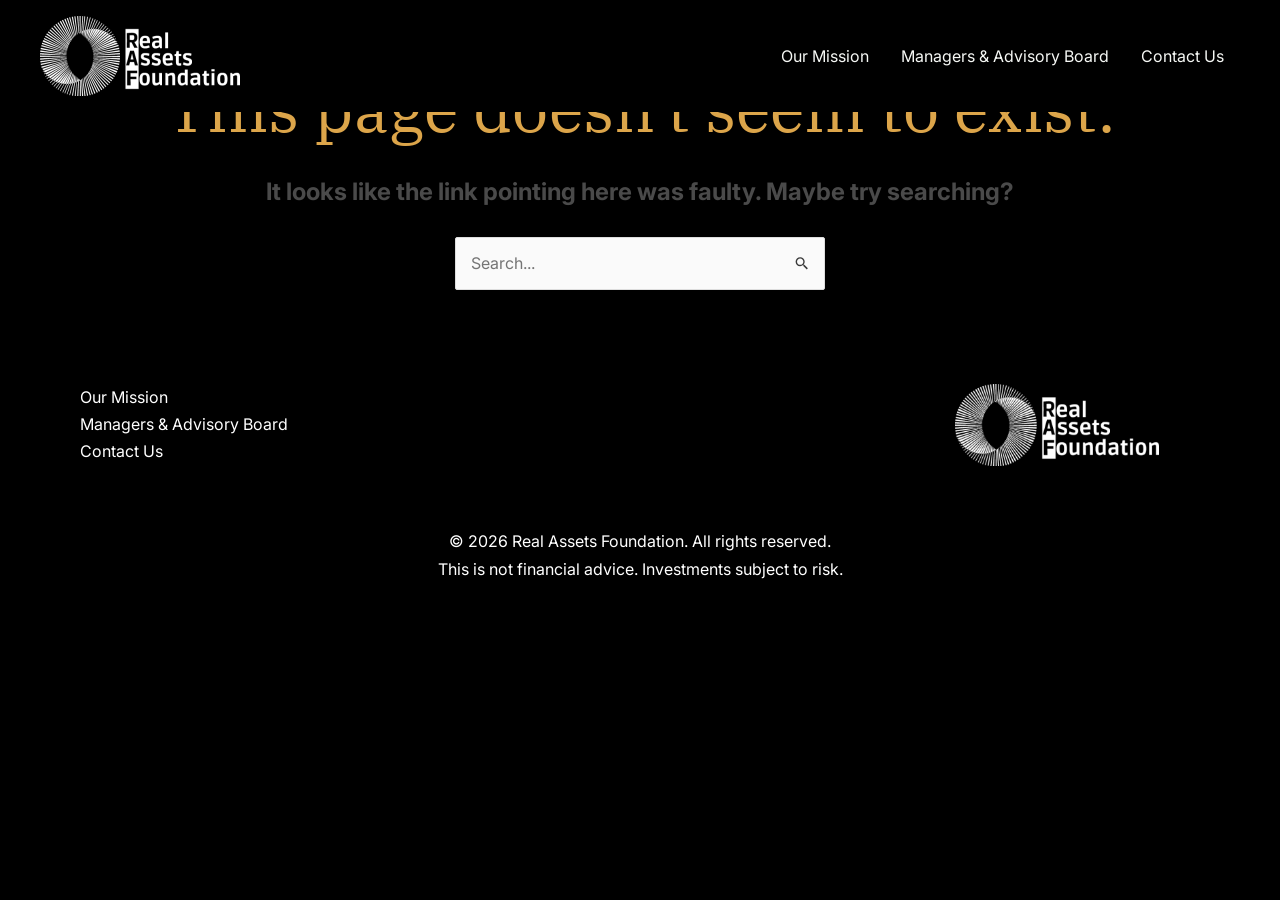
==== commit b312b4d9: "Staatic deployment acec701a6ad6" ====
--- a/404_not_found/index.html
+++ b/404_not_found/index.html
@@ -1,9 +1,8 @@
-<!DOCTYPE html><html lang="en-US"><head><meta charset="UTF-8"><meta name="viewport" content="width=device-width, initial-scale=1"><link rel="profile" href="https://gmpg.org/xfn/11"><title>Page not found &#8211; Real Assets Foundation</title><link rel="stylesheet" id="siteground-optimizer-combined-css-42496634dc1c555e846841a0080ada59" href="/wp-content/uploads/siteground-optimizer-assets/siteground-optimizer-combined-css-42496634dc1c555e846841a0080ada59.css" media="all" /><meta name='robots' content='max-image-preview:large' /><link rel='dns-prefetch' href='//fonts.googleapis.com' /><link rel="alternate" type="application/rss+xml" title="Real Assets Foundation &raquo; Feed" href="/feed/" /><link rel="alternate" type="application/rss+xml" title="Real Assets Foundation &raquo; Comments Feed" href="/comments/feed/" /> <style id='wp-img-auto-sizes-contain-inline-css'> img:is([sizes=auto i],[sizes^="auto," i]){contain-intrinsic-size:3000px 1500px}
-/*# sourceURL=wp-img-auto-sizes-contain-inline-css */ </style> <style id='astra-theme-css-inline-css'> :root{--ast-post-nav-space:0;--ast-container-default-xlg-padding:6.67em;--ast-container-default-lg-padding:5.67em;--ast-container-default-slg-padding:4.34em;--ast-container-default-md-padding:3.34em;--ast-container-default-sm-padding:6.67em;--ast-container-default-xs-padding:2.4em;--ast-container-default-xxs-padding:1.4em;--ast-code-block-background:#EEEEEE;--ast-comment-inputs-background:#FAFAFA;--ast-normal-container-width:1200px;--ast-narrow-container-width:750px;--ast-blog-title-font-weight:normal;--ast-blog-meta-weight:inherit;--ast-global-color-primary:var(--ast-global-color-5);--ast-global-color-secondary:var(--ast-global-color-4);--ast-global-color-alternate-background:var(--ast-global-color-7);--ast-global-color-subtle-background:var(--ast-global-color-6);--ast-bg-style-guide:var( --ast-global-color-secondary,--ast-global-color-5 );--ast-shadow-style-guide:0px 0px 4px 0 #00000057;--ast-global-dark-bg-style:#fff;--ast-global-dark-lfs:#fbfbfb;--ast-widget-bg-color:#fafafa;--ast-wc-container-head-bg-color:#fbfbfb;--ast-title-layout-bg:#eeeeee;--ast-search-border-color:#e7e7e7;--ast-lifter-hover-bg:#e6e6e6;--ast-gallery-block-color:#000;--srfm-color-input-label:var(--ast-global-color-2);}html{font-size:100%;}a,.page-title{color:var(--ast-global-color-0);}a:hover,a:focus{color:var(--ast-global-color-1);}body,button,input,select,textarea,.ast-button,.ast-custom-button{font-family:'Inter',sans-serif;font-weight:400;font-size:16px;font-size:1rem;line-height:var(--ast-body-line-height,1.7em);}blockquote{color:var(--ast-global-color-3);}p,.entry-content p{margin-bottom:0em;}h1,h2,h3,h4,h5,h6,.entry-content :where(h1,h2,h3,h4,h5,h6),.site-title,.site-title a{font-family:'IBM Plex Serif',serif;font-weight:600;text-transform:none;}.site-title{font-size:35px;font-size:2.1875rem;display:none;}header .custom-logo-link img{max-width:199px;width:199px;}.astra-logo-svg{width:199px;}.site-header .site-description{font-size:15px;font-size:0.9375rem;display:none;}.entry-title{font-size:30px;font-size:1.875rem;}.archive .ast-article-post .ast-article-inner,.blog .ast-article-post .ast-article-inner,.archive .ast-article-post .ast-article-inner:hover,.blog .ast-article-post .ast-article-inner:hover{overflow:hidden;}h1,.entry-content :where(h1){font-size:64px;font-size:4rem;font-weight:600;font-family:'IBM Plex Serif',serif;line-height:1.4em;text-transform:none;}h2,.entry-content :where(h2){font-size:40px;font-size:2.5rem;font-weight:600;font-family:'IBM Plex Serif',serif;line-height:1.3em;text-transform:none;letter-spacing:-2px;}h3,.entry-content :where(h3){font-size:20px;font-size:1.25rem;font-weight:600;font-family:'IBM Plex Serif',serif;line-height:1.3em;text-transform:none;}h4,.entry-content :where(h4){font-size:35px;font-size:2.1875rem;line-height:1.25em;font-weight:400;font-family:'Forum',display;text-transform:none;}h5,.entry-content :where(h5){font-size:18px;font-size:1.125rem;line-height:1.2em;font-weight:600;font-family:'IBM Plex Serif',serif;text-transform:none;}h6,.entry-content :where(h6){font-size:15px;font-size:0.9375rem;line-height:1.25em;font-weight:600;font-family:'IBM Plex Serif',serif;text-transform:none;}::selection{background-color:var(--ast-global-color-0);color:#000000;}body,h1,h2,h3,h4,h5,h6,.entry-title a,.entry-content :where(h1,h2,h3,h4,h5,h6){color:var(--ast-global-color-3);}.tagcloud a:hover,.tagcloud a:focus,.tagcloud a.current-item{color:#000000;border-color:var(--ast-global-color-0);background-color:var(--ast-global-color-0);}input:focus,input[type="text"]:focus,input[type="email"]:focus,input[type="url"]:focus,input[type="password"]:focus,input[type="reset"]:focus,input[type="search"]:focus,textarea:focus{border-color:var(--ast-global-color-0);}input[type="radio"]:checked,input[type=reset],input[type="checkbox"]:checked,input[type="checkbox"]:hover:checked,input[type="checkbox"]:focus:checked,input[type=range]::-webkit-slider-thumb{border-color:var(--ast-global-color-0);background-color:var(--ast-global-color-0);box-shadow:none;}.site-footer a:hover + .post-count,.site-footer a:focus + .post-count{background:var(--ast-global-color-0);border-color:var(--ast-global-color-0);}.single .nav-links .nav-previous,.single .nav-links .nav-next{color:var(--ast-global-color-0);}.entry-meta,.entry-meta *{line-height:1.45;color:var(--ast-global-color-0);}.entry-meta a:not(.ast-button):hover,.entry-meta a:not(.ast-button):hover *,.entry-meta a:not(.ast-button):focus,.entry-meta a:not(.ast-button):focus *,.page-links > .page-link,.page-links .page-link:hover,.post-navigation a:hover{color:var(--ast-global-color-1);}#cat option,.secondary .calendar_wrap thead a,.secondary .calendar_wrap thead a:visited{color:var(--ast-global-color-0);}.secondary .calendar_wrap #today,.ast-progress-val span{background:var(--ast-global-color-0);}.secondary a:hover + .post-count,.secondary a:focus + .post-count{background:var(--ast-global-color-0);border-color:var(--ast-global-color-0);}.calendar_wrap #today > a{color:#000000;}.page-links .page-link,.single .post-navigation a{color:var(--ast-global-color-0);}.ast-search-menu-icon .search-form button.search-submit{padding:0 4px;}.ast-search-menu-icon form.search-form{padding-right:0;}.ast-header-search .ast-search-menu-icon.ast-dropdown-active .search-form,.ast-header-search .ast-search-menu-icon.ast-dropdown-active .search-field:focus{transition:all 0.2s;}.search-form input.search-field:focus{outline:none;}.ast-mobile-header-content .ast-builder-layout-element:not(.ast-builder-menu):not(.ast-header-divider-element),.ast-mobile-popup-content .ast-builder-layout-element:not(.ast-builder-menu):not(.ast-header-divider-element){padding:15px 20px;}.ast-archive-title{color:var(--ast-global-color-2);}.wp-block-latest-posts > li > a{color:var(--ast-global-color-2);}.widget-title,.widget .wp-block-heading{font-size:22px;font-size:1.375rem;color:var(--ast-global-color-2);}.ast-search-menu-icon.slide-search a:focus-visible:focus-visible,.astra-search-icon:focus-visible,#close:focus-visible,a:focus-visible,.ast-menu-toggle:focus-visible,.site .skip-link:focus-visible,.wp-block-loginout input:focus-visible,.wp-block-search.wp-block-search__button-inside .wp-block-search__inside-wrapper,.ast-header-navigation-arrow:focus-visible,.ast-orders-table__row .ast-orders-table__cell:focus-visible,a#ast-apply-coupon:focus-visible,#ast-apply-coupon:focus-visible,#close:focus-visible,.button.search-submit:focus-visible,#search_submit:focus,.normal-search:focus-visible,.ast-header-account-wrap:focus-visible,.astra-cart-drawer-close:focus,.ast-single-variation:focus,.ast-button:focus,.ast-builder-button-wrap:has(.ast-custom-button-link:focus),.ast-builder-button-wrap .ast-custom-button-link:focus{outline-style:dotted;outline-color:inherit;outline-width:thin;}input:focus,input[type="text"]:focus,input[type="email"]:focus,input[type="url"]:focus,input[type="password"]:focus,input[type="reset"]:focus,input[type="search"]:focus,input[type="number"]:focus,textarea:focus,.wp-block-search__input:focus,[data-section="section-header-mobile-trigger"] .ast-button-wrap .ast-mobile-menu-trigger-minimal:focus,.ast-mobile-popup-drawer.active .menu-toggle-close:focus,#ast-scroll-top:focus,#coupon_code:focus,#ast-coupon-code:focus{border-style:dotted;border-color:inherit;border-width:thin;}input{outline:none;}.ast-logo-title-inline .site-logo-img{padding-right:1em;}.site-logo-img img{ transition:all 0.2s linear;}body .ast-oembed-container *{position:absolute;top:0;width:100%;height:100%;left:0;}body .wp-block-embed-pocket-casts .ast-oembed-container *{position:unset;}.ast-single-post-featured-section + article {margin-top: 2em;}.site-content .ast-single-post-featured-section img {width: 100%;overflow: hidden;object-fit: cover;}.ast-separate-container .site-content .ast-single-post-featured-section + article {margin-top: -80px;z-index: 9;position: relative;border-radius: 4px;}@media (min-width: 922px) {.ast-no-sidebar .site-content .ast-article-image-container--wide {margin-left: -120px;margin-right: -120px;max-width: unset;width: unset;}.ast-left-sidebar .site-content .ast-article-image-container--wide,.ast-right-sidebar .site-content .ast-article-image-container--wide {margin-left: -10px;margin-right: -10px;}.site-content .ast-article-image-container--full {margin-left: calc( -50vw + 50%);margin-right: calc( -50vw + 50%);max-width: 100vw;width: 100vw;}.ast-left-sidebar .site-content .ast-article-image-container--full,.ast-right-sidebar .site-content .ast-article-image-container--full {margin-left: -10px;margin-right: -10px;max-width: inherit;width: auto;}}.site > .ast-single-related-posts-container {margin-top: 0;}@media (min-width: 922px) {.ast-desktop .ast-container--narrow {max-width: var(--ast-narrow-container-width);margin: 0 auto;}}.ast-page-builder-template .hentry {margin: 0;}.ast-page-builder-template .site-content > .ast-container {max-width: 100%;padding: 0;}.ast-page-builder-template .site .site-content #primary {padding: 0;margin: 0;}.ast-page-builder-template .no-results {text-align: center;margin: 4em auto;}.ast-page-builder-template .ast-pagination {padding: 2em;}.ast-page-builder-template .entry-header.ast-no-title.ast-no-thumbnail {margin-top: 0;}.ast-page-builder-template .entry-header.ast-header-without-markup {margin-top: 0;margin-bottom: 0;}.ast-page-builder-template .entry-header.ast-no-title.ast-no-meta {margin-bottom: 0;}.ast-page-builder-template.single .post-navigation {padding-bottom: 2em;}.ast-page-builder-template.single-post .site-content > .ast-container {max-width: 100%;}.ast-page-builder-template .entry-header {margin-top: 4em;margin-left: auto;margin-right: auto;padding-left: 20px;padding-right: 20px;}.single.ast-page-builder-template .entry-header {padding-left: 20px;padding-right: 20px;}.ast-page-builder-template .ast-archive-description {margin: 4em auto 0;padding-left: 20px;padding-right: 20px;}@media (max-width:921.9px){#ast-desktop-header{display:none;}}@media (min-width:922px){#ast-mobile-header{display:none;}}.wp-block-buttons.aligncenter{justify-content:center;}.wp-block-button.is-style-outline .wp-block-button__link{border-color:var(--ast-global-color-0);border-top-width:1px;border-right-width:1px;border-bottom-width:1px;border-left-width:1px;}div.wp-block-button.is-style-outline > .wp-block-button__link:not(.has-text-color),div.wp-block-button.wp-block-button__link.is-style-outline:not(.has-text-color){color:var(--ast-global-color-0);}.wp-block-button.is-style-outline .wp-block-button__link:hover,.wp-block-buttons .wp-block-button.is-style-outline .wp-block-button__link:focus,.wp-block-buttons .wp-block-button.is-style-outline > .wp-block-button__link:not(.has-text-color):hover,.wp-block-buttons .wp-block-button.wp-block-button__link.is-style-outline:not(.has-text-color):hover{color:var(--ast-global-color-2);background-color:var(--ast-global-color-1);border-color:var(--ast-global-color-1);}.post-page-numbers.current .page-link,.ast-pagination .page-numbers.current{color:#000000;border-color:var(--ast-global-color-0);background-color:var(--ast-global-color-0);}.wp-block-button.is-style-outline .wp-block-button__link{border-top-width:1px;border-right-width:1px;border-bottom-width:1px;border-left-width:1px;}.wp-block-buttons .wp-block-button.is-style-outline .wp-block-button__link.wp-element-button,.ast-outline-button,.wp-block-uagb-buttons-child .uagb-buttons-repeater.ast-outline-button{border-color:var(--ast-global-color-2);border-top-width:1px;border-right-width:1px;border-bottom-width:1px;border-left-width:1px;font-family:inherit;font-weight:400;font-size:14px;font-size:0.875rem;line-height:1em;padding-top:17px;padding-right:40px;padding-bottom:17px;padding-left:40px;border-top-left-radius:4px;border-top-right-radius:4px;border-bottom-right-radius:4px;border-bottom-left-radius:4px;}.wp-block-buttons .wp-block-button.is-style-outline > .wp-block-button__link:not(.has-text-color),.wp-block-buttons .wp-block-button.wp-block-button__link.is-style-outline:not(.has-text-color),.ast-outline-button{color:var(--ast-global-color-2);}.wp-block-button.is-style-outline .wp-block-button__link:hover,.wp-block-buttons .wp-block-button.is-style-outline .wp-block-button__link:focus,.wp-block-buttons .wp-block-button.is-style-outline > .wp-block-button__link:not(.has-text-color):hover,.wp-block-buttons .wp-block-button.wp-block-button__link.is-style-outline:not(.has-text-color):hover,.ast-outline-button:hover,.ast-outline-button:focus,.wp-block-uagb-buttons-child .uagb-buttons-repeater.ast-outline-button:hover,.wp-block-uagb-buttons-child .uagb-buttons-repeater.ast-outline-button:focus{color:var(--ast-global-color-3);background-color:rgba(0,0,0,0);border-color:var(--ast-global-color-3);}.wp-block-button .wp-block-button__link.wp-element-button.is-style-outline:not(.has-background),.wp-block-button.is-style-outline>.wp-block-button__link.wp-element-button:not(.has-background),.ast-outline-button{background-color:transparent;}@media (max-width:921px){.wp-block-buttons .wp-block-button.is-style-outline .wp-block-button__link.wp-element-button,.ast-outline-button,.wp-block-uagb-buttons-child .uagb-buttons-repeater.ast-outline-button{font-size:14px;font-size:0.875rem;padding-top:16px;padding-right:32px;padding-bottom:16px;padding-left:32px;}}@media (max-width:544px){.wp-block-buttons .wp-block-button.is-style-outline .wp-block-button__link.wp-element-button,.ast-outline-button,.wp-block-uagb-buttons-child .uagb-buttons-repeater.ast-outline-button{font-size:14px;font-size:0.875rem;padding-top:15px;padding-right:28px;padding-bottom:15px;padding-left:28px;}}.entry-content[data-ast-blocks-layout] > figure{margin-bottom:1em;}h1.widget-title{font-weight:600;}h2.widget-title{font-weight:600;}h3.widget-title{font-weight:600;}@media (max-width:921px){.ast-left-sidebar #content > .ast-container{display:flex;flex-direction:column-reverse;width:100%;}.ast-separate-container #primary,.ast-separate-container #secondary{padding:1.5em 0;}#primary,#secondary{padding:1.5em 0;margin:0;}.ast-separate-container .ast-article-post,.ast-separate-container .ast-article-single{padding:1.5em 2.14em;}.ast-author-box img.avatar{margin:20px 0 0 0;}}@media (min-width:922px){.ast-separate-container.ast-right-sidebar #primary,.ast-separate-container.ast-left-sidebar #primary{border:0;}.search-no-results.ast-separate-container #primary{margin-bottom:4em;}}.ast-404-layout-1 .ast-404-text{font-size:200px;font-size:12.5rem;}@media (min-width:922px){.error404.ast-separate-container #primary{margin-bottom:4em;}}@media (max-width:920px){.ast-404-layout-1 .ast-404-text{font-size:100px;font-size:6.25rem;}}.elementor-widget-button .elementor-button{border-style:solid;text-decoration:none;border-top-width:1px;border-right-width:1px;border-left-width:1px;border-bottom-width:1px;}.elementor-button.elementor-size-sm,.elementor-button.elementor-size-xs,.elementor-button.elementor-size-md,.elementor-button.elementor-size-lg,.elementor-button.elementor-size-xl,.elementor-button{border-top-left-radius:4px;border-top-right-radius:4px;border-bottom-right-radius:4px;border-bottom-left-radius:4px;padding-top:17px;padding-right:40px;padding-bottom:17px;padding-left:40px;}@media (max-width:921px){.elementor-widget-button .elementor-button.elementor-size-sm,.elementor-widget-button .elementor-button.elementor-size-xs,.elementor-widget-button .elementor-button.elementor-size-md,.elementor-widget-button .elementor-button.elementor-size-lg,.elementor-widget-button .elementor-button.elementor-size-xl,.elementor-widget-button .elementor-button{padding-top:16px;padding-right:32px;padding-bottom:16px;padding-left:32px;}}@media (max-width:544px){.elementor-widget-button .elementor-button.elementor-size-sm,.elementor-widget-button .elementor-button.elementor-size-xs,.elementor-widget-button .elementor-button.elementor-size-md,.elementor-widget-button .elementor-button.elementor-size-lg,.elementor-widget-button .elementor-button.elementor-size-xl,.elementor-widget-button .elementor-button{padding-top:15px;padding-right:28px;padding-bottom:15px;padding-left:28px;}}.elementor-widget-button .elementor-button{border-color:var(--ast-global-color-0);background-color:var(--ast-global-color-0);}.elementor-widget-button .elementor-button:hover,.elementor-widget-button .elementor-button:focus{color:var(--ast-global-color-2);background-color:var(--ast-global-color-1);border-color:var(--ast-global-color-1);}.wp-block-button .wp-block-button__link ,.elementor-widget-button .elementor-button,.elementor-widget-button .elementor-button:visited{color:var(--ast-global-color-2);}.elementor-widget-button .elementor-button{font-weight:400;font-size:14px;font-size:0.875rem;line-height:1em;text-transform:none;}body .elementor-button.elementor-size-sm,body .elementor-button.elementor-size-xs,body .elementor-button.elementor-size-md,body .elementor-button.elementor-size-lg,body .elementor-button.elementor-size-xl,body .elementor-button{font-size:14px;font-size:0.875rem;}.wp-block-button .wp-block-button__link:hover,.wp-block-button .wp-block-button__link:focus{color:var(--ast-global-color-2);background-color:var(--ast-global-color-1);border-color:var(--ast-global-color-1);}.wp-block-button .wp-block-button__link,.wp-block-search .wp-block-search__button,body .wp-block-file .wp-block-file__button{border-style:solid;border-top-width:1px;border-right-width:1px;border-left-width:1px;border-bottom-width:1px;border-color:var(--ast-global-color-0);background-color:var(--ast-global-color-0);color:var(--ast-global-color-2);font-family:inherit;font-weight:400;line-height:1em;text-transform:none;font-size:14px;font-size:0.875rem;border-top-left-radius:4px;border-top-right-radius:4px;border-bottom-right-radius:4px;border-bottom-left-radius:4px;padding-top:17px;padding-right:40px;padding-bottom:17px;padding-left:40px;}@media (max-width:921px){.wp-block-button .wp-block-button__link,.wp-block-search .wp-block-search__button,body .wp-block-file .wp-block-file__button{font-size:14px;font-size:0.875rem;padding-top:16px;padding-right:32px;padding-bottom:16px;padding-left:32px;}}@media (max-width:544px){.wp-block-button .wp-block-button__link,.wp-block-search .wp-block-search__button,body .wp-block-file .wp-block-file__button{font-size:14px;font-size:0.875rem;padding-top:15px;padding-right:28px;padding-bottom:15px;padding-left:28px;}}.menu-toggle,button,.ast-button,.ast-custom-button,.button,input#submit,input[type="button"],input[type="submit"],input[type="reset"],form[CLASS*="wp-block-search__"].wp-block-search .wp-block-search__inside-wrapper .wp-block-search__button,body .wp-block-file .wp-block-file__button{border-style:solid;border-top-width:1px;border-right-width:1px;border-left-width:1px;border-bottom-width:1px;color:var(--ast-global-color-2);border-color:var(--ast-global-color-0);background-color:var(--ast-global-color-0);padding-top:17px;padding-right:40px;padding-bottom:17px;padding-left:40px;font-family:inherit;font-weight:400;font-size:14px;font-size:0.875rem;line-height:1em;text-transform:none;border-top-left-radius:4px;border-top-right-radius:4px;border-bottom-right-radius:4px;border-bottom-left-radius:4px;}button:focus,.menu-toggle:hover,button:hover,.ast-button:hover,.ast-custom-button:hover .button:hover,.ast-custom-button:hover ,input[type=reset]:hover,input[type=reset]:focus,input#submit:hover,input#submit:focus,input[type="button"]:hover,input[type="button"]:focus,input[type="submit"]:hover,input[type="submit"]:focus,form[CLASS*="wp-block-search__"].wp-block-search .wp-block-search__inside-wrapper .wp-block-search__button:hover,form[CLASS*="wp-block-search__"].wp-block-search .wp-block-search__inside-wrapper .wp-block-search__button:focus,body .wp-block-file .wp-block-file__button:hover,body .wp-block-file .wp-block-file__button:focus{color:var(--ast-global-color-2);background-color:var(--ast-global-color-1);border-color:var(--ast-global-color-1);}@media (max-width:921px){.menu-toggle,button,.ast-button,.ast-custom-button,.button,input#submit,input[type="button"],input[type="submit"],input[type="reset"],form[CLASS*="wp-block-search__"].wp-block-search .wp-block-search__inside-wrapper .wp-block-search__button,body .wp-block-file .wp-block-file__button{padding-top:16px;padding-right:32px;padding-bottom:16px;padding-left:32px;font-size:14px;font-size:0.875rem;}}@media (max-width:544px){.menu-toggle,button,.ast-button,.ast-custom-button,.button,input#submit,input[type="button"],input[type="submit"],input[type="reset"],form[CLASS*="wp-block-search__"].wp-block-search .wp-block-search__inside-wrapper .wp-block-search__button,body .wp-block-file .wp-block-file__button{padding-top:15px;padding-right:28px;padding-bottom:15px;padding-left:28px;font-size:14px;font-size:0.875rem;}}@media (max-width:921px){.menu-toggle,button,.ast-button,.button,input#submit,input[type="button"],input[type="submit"],input[type="reset"]{font-size:14px;font-size:0.875rem;}.ast-mobile-header-stack .main-header-bar .ast-search-menu-icon{display:inline-block;}.ast-header-break-point.ast-header-custom-item-outside .ast-mobile-header-stack .main-header-bar .ast-search-icon{margin:0;}.ast-comment-avatar-wrap img{max-width:2.5em;}.ast-comment-meta{padding:0 1.8888em 1.3333em;}.ast-separate-container .ast-comment-list li.depth-1{padding:1.5em 2.14em;}.ast-separate-container .comment-respond{padding:2em 2.14em;}}@media (min-width:544px){.ast-container{max-width:100%;}}@media (max-width:544px){.ast-separate-container .ast-article-post,.ast-separate-container .ast-article-single,.ast-separate-container .comments-title,.ast-separate-container .ast-archive-description{padding:1.5em 1em;}.ast-separate-container #content .ast-container{padding-left:0.54em;padding-right:0.54em;}.ast-separate-container .ast-comment-list .bypostauthor{padding:.5em;}.ast-search-menu-icon.ast-dropdown-active .search-field{width:170px;}.menu-toggle,button,.ast-button,.button,input#submit,input[type="button"],input[type="submit"],input[type="reset"]{font-size:14px;font-size:0.875rem;}} #ast-mobile-header .ast-site-header-cart-li a{pointer-events:none;}@media (min-width:545px){.ast-page-builder-template .comments-area,.single.ast-page-builder-template .entry-header,.single.ast-page-builder-template .post-navigation,.single.ast-page-builder-template .ast-single-related-posts-container{max-width:1240px;margin-left:auto;margin-right:auto;}}body,.ast-separate-container{background-color:#000000;background-image:none;}@media (max-width:921px){.site-title{display:none;}.site-header .site-description{display:none;}h1,.entry-content :where(h1){font-size:30px;}h2,.entry-content :where(h2){font-size:38px;}h3,.entry-content :where(h3){font-size:21px;}h4,.entry-content :where(h4){font-size:32px;font-size:2rem;}.astra-logo-svg{width:161px;}header .custom-logo-link img,.ast-header-break-point .site-logo-img .custom-mobile-logo-link img{max-width:161px;width:161px;}}@media (max-width:544px){.site-title{display:none;}.site-header .site-description{display:none;}h1,.entry-content :where(h1){font-size:30px;}h2,.entry-content :where(h2){font-size:34px;}h3,.entry-content :where(h3){font-size:24px;}h4,.entry-content :where(h4){font-size:24px;font-size:1.5rem;}header .custom-logo-link img,.ast-header-break-point .site-branding img,.ast-header-break-point .custom-logo-link img{max-width:115px;width:115px;}.astra-logo-svg{width:115px;}.ast-header-break-point .site-logo-img .custom-mobile-logo-link img{max-width:115px;}}@media (max-width:921px){html{font-size:91.2%;}}@media (max-width:544px){html{font-size:91.2%;}}@media (min-width:922px){.ast-container{max-width:1240px;}}@media (min-width:922px){.site-content .ast-container{display:flex;}}@media (max-width:921px){.site-content .ast-container{flex-direction:column;}}@media (min-width:922px){.main-header-menu .sub-menu .menu-item.ast-left-align-sub-menu:hover > .sub-menu,.main-header-menu .sub-menu .menu-item.ast-left-align-sub-menu.focus > .sub-menu{margin-left:-0px;}}.site .comments-area{padding-bottom:3em;}.footer-widget-area[data-section^="section-fb-html-"] .ast-builder-html-element{text-align:center;}.wp-block-file {display: flex;align-items: center;flex-wrap: wrap;justify-content: space-between;}.wp-block-pullquote {border: none;}.wp-block-pullquote blockquote::before {content: "\201D";font-family: "Helvetica",sans-serif;display: flex;transform: rotate( 180deg );font-size: 6rem;font-style: normal;line-height: 1;font-weight: bold;align-items: center;justify-content: center;}.has-text-align-right > blockquote::before {justify-content: flex-start;}.has-text-align-left > blockquote::before {justify-content: flex-end;}figure.wp-block-pullquote.is-style-solid-color blockquote {max-width: 100%;text-align: inherit;}:root {--wp--custom--ast-default-block-top-padding: 3em;--wp--custom--ast-default-block-right-padding: 3em;--wp--custom--ast-default-block-bottom-padding: 3em;--wp--custom--ast-default-block-left-padding: 3em;--wp--custom--ast-container-width: 1200px;--wp--custom--ast-content-width-size: 1200px;--wp--custom--ast-wide-width-size: calc(1200px + var(--wp--custom--ast-default-block-left-padding) + var(--wp--custom--ast-default-block-right-padding));}.ast-narrow-container {--wp--custom--ast-content-width-size: 750px;--wp--custom--ast-wide-width-size: 750px;}@media(max-width: 921px) {:root {--wp--custom--ast-default-block-top-padding: 3em;--wp--custom--ast-default-block-right-padding: 2em;--wp--custom--ast-default-block-bottom-padding: 3em;--wp--custom--ast-default-block-left-padding: 2em;}}@media(max-width: 544px) {:root {--wp--custom--ast-default-block-top-padding: 3em;--wp--custom--ast-default-block-right-padding: 1.5em;--wp--custom--ast-default-block-bottom-padding: 3em;--wp--custom--ast-default-block-left-padding: 1.5em;}}.entry-content > .wp-block-group,.entry-content > .wp-block-cover,.entry-content > .wp-block-columns {padding-top: var(--wp--custom--ast-default-block-top-padding);padding-right: var(--wp--custom--ast-default-block-right-padding);padding-bottom: var(--wp--custom--ast-default-block-bottom-padding);padding-left: var(--wp--custom--ast-default-block-left-padding);}.ast-plain-container.ast-no-sidebar .entry-content > .alignfull,.ast-page-builder-template .ast-no-sidebar .entry-content > .alignfull {margin-left: calc( -50vw + 50%);margin-right: calc( -50vw + 50%);max-width: 100vw;width: 100vw;}.ast-plain-container.ast-no-sidebar .entry-content .alignfull .alignfull,.ast-page-builder-template.ast-no-sidebar .entry-content .alignfull .alignfull,.ast-plain-container.ast-no-sidebar .entry-content .alignfull .alignwide,.ast-page-builder-template.ast-no-sidebar .entry-content .alignfull .alignwide,.ast-plain-container.ast-no-sidebar .entry-content .alignwide .alignfull,.ast-page-builder-template.ast-no-sidebar .entry-content .alignwide .alignfull,.ast-plain-container.ast-no-sidebar .entry-content .alignwide .alignwide,.ast-page-builder-template.ast-no-sidebar .entry-content .alignwide .alignwide,.ast-plain-container.ast-no-sidebar .entry-content .wp-block-column .alignfull,.ast-page-builder-template.ast-no-sidebar .entry-content .wp-block-column .alignfull,.ast-plain-container.ast-no-sidebar .entry-content .wp-block-column .alignwide,.ast-page-builder-template.ast-no-sidebar .entry-content .wp-block-column .alignwide {margin-left: auto;margin-right: auto;width: 100%;}[data-ast-blocks-layout] .wp-block-separator:not(.is-style-dots) {height: 0;}[data-ast-blocks-layout] .wp-block-separator {margin: 20px auto;}[data-ast-blocks-layout] .wp-block-separator:not(.is-style-wide):not(.is-style-dots) {max-width: 100px;}[data-ast-blocks-layout] .wp-block-separator.has-background {padding: 0;}.entry-content[data-ast-blocks-layout] > * {max-width: var(--wp--custom--ast-content-width-size);margin-left: auto;margin-right: auto;}.entry-content[data-ast-blocks-layout] > .alignwide {max-width: var(--wp--custom--ast-wide-width-size);}.entry-content[data-ast-blocks-layout] .alignfull {max-width: none;}.entry-content .wp-block-columns {margin-bottom: 0;}blockquote {margin: 1.5em;border-color: rgba(0,0,0,0.05);}.wp-block-quote:not(.has-text-align-right):not(.has-text-align-center) {border-left: 5px solid rgba(0,0,0,0.05);}.has-text-align-right > blockquote,blockquote.has-text-align-right {border-right: 5px solid rgba(0,0,0,0.05);}.has-text-align-left > blockquote,blockquote.has-text-align-left {border-left: 5px solid rgba(0,0,0,0.05);}.wp-block-site-tagline,.wp-block-latest-posts .read-more {margin-top: 15px;}.wp-block-loginout p label {display: block;}.wp-block-loginout p:not(.login-remember):not(.login-submit) input {width: 100%;}.wp-block-loginout input:focus {border-color: transparent;}.wp-block-loginout input:focus {outline: thin dotted;}.entry-content .wp-block-media-text .wp-block-media-text__content {padding: 0 0 0 8%;}.entry-content .wp-block-media-text.has-media-on-the-right .wp-block-media-text__content {padding: 0 8% 0 0;}.entry-content .wp-block-media-text.has-background .wp-block-media-text__content {padding: 8%;}.entry-content .wp-block-cover:not([class*="background-color"]):not(.has-text-color.has-link-color) .wp-block-cover__inner-container,.entry-content .wp-block-cover:not([class*="background-color"]) .wp-block-cover-image-text,.entry-content .wp-block-cover:not([class*="background-color"]) .wp-block-cover-text,.entry-content .wp-block-cover-image:not([class*="background-color"]) .wp-block-cover__inner-container,.entry-content .wp-block-cover-image:not([class*="background-color"]) .wp-block-cover-image-text,.entry-content .wp-block-cover-image:not([class*="background-color"]) .wp-block-cover-text {color: var(--ast-global-color-primary,var(--ast-global-color-5));}.wp-block-loginout .login-remember input {width: 1.1rem;height: 1.1rem;margin: 0 5px 4px 0;vertical-align: middle;}.wp-block-latest-posts > li > *:first-child,.wp-block-latest-posts:not(.is-grid) > li:first-child {margin-top: 0;}.entry-content > .wp-block-buttons,.entry-content > .wp-block-uagb-buttons {margin-bottom: 1.5em;}.wp-block-search__inside-wrapper .wp-block-search__input {padding: 0 10px;color: var(--ast-global-color-3);background: var(--ast-global-color-primary,var(--ast-global-color-5));border-color: var(--ast-border-color);}.wp-block-latest-posts .read-more {margin-bottom: 1.5em;}.wp-block-search__no-button .wp-block-search__inside-wrapper .wp-block-search__input {padding-top: 5px;padding-bottom: 5px;}.wp-block-latest-posts .wp-block-latest-posts__post-date,.wp-block-latest-posts .wp-block-latest-posts__post-author {font-size: 1rem;}.wp-block-latest-posts > li > *,.wp-block-latest-posts:not(.is-grid) > li {margin-top: 12px;margin-bottom: 12px;}.ast-page-builder-template .entry-content[data-ast-blocks-layout] > .alignwide:where(:not(.uagb-is-root-container):not(.spectra-is-root-container)) > * {max-width: var(--wp--custom--ast-wide-width-size);}.ast-page-builder-template .entry-content[data-ast-blocks-layout] > .inherit-container-width > *,.ast-page-builder-template .entry-content[data-ast-blocks-layout] > *:not(.wp-block-group):where(:not(.uagb-is-root-container):not(.spectra-is-root-container)) > *,.entry-content[data-ast-blocks-layout] > .wp-block-cover .wp-block-cover__inner-container {max-width: var(--wp--custom--ast-content-width-size) ;margin-left: auto;margin-right: auto;}.ast-page-builder-template .entry-content[data-ast-blocks-layout] > *,.ast-page-builder-template .entry-content[data-ast-blocks-layout] > .alignfull:where(:not(.wp-block-group):not(.uagb-is-root-container):not(.spectra-is-root-container)) > * {max-width: none;}.entry-content[data-ast-blocks-layout] .wp-block-cover:not(.alignleft):not(.alignright) {width: auto;}@media(max-width: 1200px) {.ast-separate-container .entry-content > .alignfull,.ast-separate-container .entry-content[data-ast-blocks-layout] > .alignwide,.ast-plain-container .entry-content[data-ast-blocks-layout] > .alignwide,.ast-plain-container .entry-content .alignfull {margin-left: calc(-1 * min(var(--ast-container-default-xlg-padding),20px)) ;margin-right: calc(-1 * min(var(--ast-container-default-xlg-padding),20px));}}@media(min-width: 1201px) {.ast-separate-container .entry-content > .alignfull {margin-left: calc(-1 * var(--ast-container-default-xlg-padding) );margin-right: calc(-1 * var(--ast-container-default-xlg-padding) );}.ast-separate-container .entry-content[data-ast-blocks-layout] > .alignwide,.ast-plain-container .entry-content[data-ast-blocks-layout] > .alignwide {margin-left: calc(-1 * var(--wp--custom--ast-default-block-left-padding) );margin-right: calc(-1 * var(--wp--custom--ast-default-block-right-padding) );}}@media(min-width: 921px) {.ast-separate-container .entry-content .wp-block-group.alignwide:not(.inherit-container-width) > :where(:not(.alignleft):not(.alignright)),.ast-plain-container .entry-content .wp-block-group.alignwide:not(.inherit-container-width) > :where(:not(.alignleft):not(.alignright)) {max-width: calc( var(--wp--custom--ast-content-width-size) + 80px );}.ast-plain-container.ast-right-sidebar .entry-content[data-ast-blocks-layout] .alignfull,.ast-plain-container.ast-left-sidebar .entry-content[data-ast-blocks-layout] .alignfull {margin-left: -60px;margin-right: -60px;}}@media(min-width: 544px) {.entry-content > .alignleft {margin-right: 20px;}.entry-content > .alignright {margin-left: 20px;}}@media (max-width:544px){.wp-block-columns .wp-block-column:not(:last-child){margin-bottom:20px;}.wp-block-latest-posts{margin:0;}}@media( max-width: 600px ) {.entry-content .wp-block-media-text .wp-block-media-text__content,.entry-content .wp-block-media-text.has-media-on-the-right .wp-block-media-text__content {padding: 8% 0 0;}.entry-content .wp-block-media-text.has-background .wp-block-media-text__content {padding: 8%;}}.ast-page-builder-template .entry-header {padding-left: 0;}.ast-narrow-container .site-content .wp-block-uagb-image--align-full .wp-block-uagb-image__figure {max-width: 100%;margin-left: auto;margin-right: auto;}:root .has-ast-global-color-0-color{color:var(--ast-global-color-0);}:root .has-ast-global-color-0-background-color{background-color:var(--ast-global-color-0);}:root .wp-block-button .has-ast-global-color-0-color{color:var(--ast-global-color-0);}:root .wp-block-button .has-ast-global-color-0-background-color{background-color:var(--ast-global-color-0);}:root .has-ast-global-color-1-color{color:var(--ast-global-color-1);}:root .has-ast-global-color-1-background-color{background-color:var(--ast-global-color-1);}:root .wp-block-button .has-ast-global-color-1-color{color:var(--ast-global-color-1);}:root .wp-block-button .has-ast-global-color-1-background-color{background-color:var(--ast-global-color-1);}:root .has-ast-global-color-2-color{color:var(--ast-global-color-2);}:root .has-ast-global-color-2-background-color{background-color:var(--ast-global-color-2);}:root .wp-block-button .has-ast-global-color-2-color{color:var(--ast-global-color-2);}:root .wp-block-button .has-ast-global-color-2-background-color{background-color:var(--ast-global-color-2);}:root .has-ast-global-color-3-color{color:var(--ast-global-color-3);}:root .has-ast-global-color-3-background-color{background-color:var(--ast-global-color-3);}:root .wp-block-button .has-ast-global-color-3-color{color:var(--ast-global-color-3);}:root .wp-block-button .has-ast-global-color-3-background-color{background-color:var(--ast-global-color-3);}:root .has-ast-global-color-4-color{color:var(--ast-global-color-4);}:root .has-ast-global-color-4-background-color{background-color:var(--ast-global-color-4);}:root .wp-block-button .has-ast-global-color-4-color{color:var(--ast-global-color-4);}:root .wp-block-button .has-ast-global-color-4-background-color{background-color:var(--ast-global-color-4);}:root .has-ast-global-color-5-color{color:var(--ast-global-color-5);}:root .has-ast-global-color-5-background-color{background-color:var(--ast-global-color-5);}:root .wp-block-button .has-ast-global-color-5-color{color:var(--ast-global-color-5);}:root .wp-block-button .has-ast-global-color-5-background-color{background-color:var(--ast-global-color-5);}:root .has-ast-global-color-6-color{color:var(--ast-global-color-6);}:root .has-ast-global-color-6-background-color{background-color:var(--ast-global-color-6);}:root .wp-block-button .has-ast-global-color-6-color{color:var(--ast-global-color-6);}:root .wp-block-button .has-ast-global-color-6-background-color{background-color:var(--ast-global-color-6);}:root .has-ast-global-color-7-color{color:var(--ast-global-color-7);}:root .has-ast-global-color-7-background-color{background-color:var(--ast-global-color-7);}:root .wp-block-button .has-ast-global-color-7-color{color:var(--ast-global-color-7);}:root .wp-block-button .has-ast-global-color-7-background-color{background-color:var(--ast-global-color-7);}:root .has-ast-global-color-8-color{color:var(--ast-global-color-8);}:root .has-ast-global-color-8-background-color{background-color:var(--ast-global-color-8);}:root .wp-block-button .has-ast-global-color-8-color{color:var(--ast-global-color-8);}:root .wp-block-button .has-ast-global-color-8-background-color{background-color:var(--ast-global-color-8);}:root{--ast-global-color-0:#DCA54A;--ast-global-color-1:#D09A40;--ast-global-color-2:#0F172A;--ast-global-color-3:#4A4A4A;--ast-global-color-4:#FAF5E5;--ast-global-color-5:#FFFFFF;--ast-global-color-6:#F0E6C5;--ast-global-color-7:#141004;--ast-global-color-8:#222222;}:root {--ast-border-color : #dddddd;}.ast-breadcrumbs .trail-browse,.ast-breadcrumbs .trail-items,.ast-breadcrumbs .trail-items li{display:inline-block;margin:0;padding:0;border:none;background:inherit;text-indent:0;text-decoration:none;}.ast-breadcrumbs .trail-browse{font-size:inherit;font-style:inherit;font-weight:inherit;color:inherit;}.ast-breadcrumbs .trail-items{list-style:none;}.trail-items li::after{padding:0 0.3em;content:"\00bb";}.trail-items li:last-of-type::after{display:none;}h1,h2,h3,h4,h5,h6,.entry-content :where(h1,h2,h3,h4,h5,h6){color:var(--ast-global-color-2);}.entry-title a{color:var(--ast-global-color-2);}@media (max-width:921px){.ast-builder-grid-row-container.ast-builder-grid-row-tablet-3-firstrow .ast-builder-grid-row > *:first-child,.ast-builder-grid-row-container.ast-builder-grid-row-tablet-3-lastrow .ast-builder-grid-row > *:last-child{grid-column:1 / -1;}}@media (max-width:544px){.ast-builder-grid-row-container.ast-builder-grid-row-mobile-3-firstrow .ast-builder-grid-row > *:first-child,.ast-builder-grid-row-container.ast-builder-grid-row-mobile-3-lastrow .ast-builder-grid-row > *:last-child{grid-column:1 / -1;}}@media (max-width:921px){.ast-builder-layout-element .ast-site-identity{margin-top:5px;margin-left:15px;}}@media (max-width:544px){.ast-builder-layout-element .ast-site-identity{margin-top:5px;margin-bottom:0px;margin-left:20px;margin-right:0px;}}.ast-builder-layout-element[data-section="title_tagline"]{display:flex;}@media (max-width:921px){.ast-header-break-point .ast-builder-layout-element[data-section="title_tagline"]{display:flex;}}@media (max-width:544px){.ast-header-break-point .ast-builder-layout-element[data-section="title_tagline"]{display:flex;}}.ast-builder-menu-1{font-family:inherit;font-weight:inherit;}.ast-builder-menu-1 .menu-item > .menu-link{color:var(--ast-global-color-5);}.ast-builder-menu-1 .menu-item > .ast-menu-toggle{color:var(--ast-global-color-5);}.ast-builder-menu-1 .menu-item:hover > .menu-link,.ast-builder-menu-1 .inline-on-mobile .menu-item:hover > .ast-menu-toggle{color:var(--ast-global-color-1);}.ast-builder-menu-1 .menu-item:hover > .ast-menu-toggle{color:var(--ast-global-color-1);}.ast-builder-menu-1 .menu-item.current-menu-item > .menu-link,.ast-builder-menu-1 .inline-on-mobile .menu-item.current-menu-item > .ast-menu-toggle,.ast-builder-menu-1 .current-menu-ancestor > .menu-link{color:var(--ast-global-color-1);}.ast-builder-menu-1 .menu-item.current-menu-item > .ast-menu-toggle{color:var(--ast-global-color-1);}.ast-builder-menu-1 .sub-menu,.ast-builder-menu-1 .inline-on-mobile .sub-menu{border-top-width:2px;border-bottom-width:0px;border-right-width:0px;border-left-width:0px;border-color:var(--ast-global-color-0);border-style:solid;}.ast-builder-menu-1 .sub-menu .sub-menu{top:-2px;}.ast-builder-menu-1 .main-header-menu > .menu-item > .sub-menu,.ast-builder-menu-1 .main-header-menu > .menu-item > .astra-full-megamenu-wrapper{margin-top:0px;}.ast-desktop .ast-builder-menu-1 .main-header-menu > .menu-item > .sub-menu:before,.ast-desktop .ast-builder-menu-1 .main-header-menu > .menu-item > .astra-full-megamenu-wrapper:before{height:calc( 0px + 2px + 5px );}.ast-desktop .ast-builder-menu-1 .menu-item .sub-menu .menu-link{border-style:none;}@media (max-width:921px){.ast-header-break-point .ast-builder-menu-1 .menu-item.menu-item-has-children > .ast-menu-toggle{top:0;}.ast-builder-menu-1 .inline-on-mobile .menu-item.menu-item-has-children > .ast-menu-toggle{right:-15px;}.ast-builder-menu-1 .menu-item-has-children > .menu-link:after{content:unset;}.ast-builder-menu-1 .main-header-menu > .menu-item > .sub-menu,.ast-builder-menu-1 .main-header-menu > .menu-item > .astra-full-megamenu-wrapper{margin-top:0;}}@media (max-width:544px){.ast-header-break-point .ast-builder-menu-1 .menu-item.menu-item-has-children > .ast-menu-toggle{top:0;}.ast-builder-menu-1 .main-header-menu > .menu-item > .sub-menu,.ast-builder-menu-1 .main-header-menu > .menu-item > .astra-full-megamenu-wrapper{margin-top:0;}}.ast-builder-menu-1{display:flex;}@media (max-width:921px){.ast-header-break-point .ast-builder-menu-1{display:flex;}}@media (max-width:544px){.ast-header-break-point .ast-builder-menu-1{display:flex;}}.site-below-footer-wrap{padding-top:20px;padding-bottom:20px;}.site-below-footer-wrap[data-section="section-below-footer-builder"]{background-color:#000000;background-image:none;min-height:80px;}.site-below-footer-wrap[data-section="section-below-footer-builder"] .ast-builder-grid-row{max-width:1200px;min-height:80px;margin-left:auto;margin-right:auto;}.site-below-footer-wrap[data-section="section-below-footer-builder"] .ast-builder-grid-row,.site-below-footer-wrap[data-section="section-below-footer-builder"] .site-footer-section{align-items:center;}.site-below-footer-wrap[data-section="section-below-footer-builder"].ast-footer-row-inline .site-footer-section{display:flex;margin-bottom:0;}.ast-builder-grid-row-full .ast-builder-grid-row{grid-template-columns:1fr;}@media (max-width:921px){.site-below-footer-wrap[data-section="section-below-footer-builder"].ast-footer-row-tablet-inline .site-footer-section{display:flex;margin-bottom:0;}.site-below-footer-wrap[data-section="section-below-footer-builder"].ast-footer-row-tablet-stack .site-footer-section{display:block;margin-bottom:10px;}.ast-builder-grid-row-container.ast-builder-grid-row-tablet-full .ast-builder-grid-row{grid-template-columns:1fr;}}@media (max-width:544px){.site-below-footer-wrap[data-section="section-below-footer-builder"].ast-footer-row-mobile-inline .site-footer-section{display:flex;margin-bottom:0;}.site-below-footer-wrap[data-section="section-below-footer-builder"].ast-footer-row-mobile-stack .site-footer-section{display:block;margin-bottom:10px;}.ast-builder-grid-row-container.ast-builder-grid-row-mobile-full .ast-builder-grid-row{grid-template-columns:1fr;}}.site-below-footer-wrap[data-section="section-below-footer-builder"]{display:grid;}@media (max-width:921px){.ast-header-break-point .site-below-footer-wrap[data-section="section-below-footer-builder"]{display:grid;}}@media (max-width:544px){.ast-header-break-point .site-below-footer-wrap[data-section="section-below-footer-builder"]{display:grid;}}.ast-builder-html-element img.alignnone{display:inline-block;}.ast-builder-html-element p:first-child{margin-top:0;}.ast-builder-html-element p:last-child{margin-bottom:0;}.ast-header-break-point .main-header-bar .ast-builder-html-element{line-height:1.85714285714286;}.footer-widget-area[data-section="section-fb-html-1"] .ast-builder-html-element{color:var(--ast-global-color-5);}@media (max-width:921px){.footer-widget-area[data-section="section-fb-html-1"]{margin-top:30px;margin-bottom:29px;margin-left:0px;margin-right:0px;}}@media (max-width:544px){.footer-widget-area[data-section="section-fb-html-1"]{margin-top:15px;margin-bottom:25px;margin-left:0px;margin-right:0px;}}.footer-widget-area[data-section="section-fb-html-1"]{display:block;}@media (max-width:921px){.ast-header-break-point .footer-widget-area[data-section="section-fb-html-1"]{display:block;}}@media (max-width:544px){.ast-header-break-point .footer-widget-area[data-section="section-fb-html-1"]{display:block;}}.footer-widget-area[data-section="section-fb-html-1"] .ast-builder-html-element{text-align:center;}@media (max-width:921px){.footer-widget-area[data-section="section-fb-html-1"] .ast-builder-html-element{text-align:center;}}@media (max-width:544px){.footer-widget-area[data-section="section-fb-html-1"] .ast-builder-html-element{text-align:center;}}.ast-footer-copyright{text-align:right;}.ast-footer-copyright.site-footer-focus-item {color:var(--ast-global-color-5);margin-top:0px;margin-bottom:0px;margin-left:0px;margin-right:40px;}@media (max-width:921px){.ast-footer-copyright{text-align:center;}.ast-footer-copyright.site-footer-focus-item {margin-top:0px;margin-bottom:0px;margin-left:0px;margin-right:0px;}}@media (max-width:544px){.ast-footer-copyright{text-align:center;}.ast-footer-copyright.site-footer-focus-item {margin-top:0px;margin-bottom:0px;margin-left:0px;margin-right:0px;}}.ast-footer-copyright.ast-builder-layout-element{display:flex;}@media (max-width:921px){.ast-header-break-point .ast-footer-copyright.ast-builder-layout-element{display:flex;}}@media (max-width:544px){.ast-header-break-point .ast-footer-copyright.ast-builder-layout-element{display:flex;}}.site-footer{background-color:#000000;background-image:none;}.site-primary-footer-wrap{padding-top:45px;padding-bottom:45px;}.site-primary-footer-wrap[data-section="section-primary-footer-builder"]{background-color:#000000;background-image:none;}.site-primary-footer-wrap[data-section="section-primary-footer-builder"] .ast-builder-grid-row{max-width:1200px;margin-left:auto;margin-right:auto;}.site-primary-footer-wrap[data-section="section-primary-footer-builder"] .ast-builder-grid-row,.site-primary-footer-wrap[data-section="section-primary-footer-builder"] .site-footer-section{align-items:center;}.site-primary-footer-wrap[data-section="section-primary-footer-builder"].ast-footer-row-inline .site-footer-section{display:flex;margin-bottom:0;}.ast-builder-grid-row-3-equal .ast-builder-grid-row{grid-template-columns:repeat( 3,1fr );}@media (max-width:921px){.site-primary-footer-wrap[data-section="section-primary-footer-builder"].ast-footer-row-tablet-inline .site-footer-section{display:flex;margin-bottom:0;}.site-primary-footer-wrap[data-section="section-primary-footer-builder"].ast-footer-row-tablet-stack .site-footer-section{display:block;margin-bottom:10px;}.ast-builder-grid-row-container.ast-builder-grid-row-tablet-full .ast-builder-grid-row{grid-template-columns:1fr;}}@media (max-width:544px){.site-primary-footer-wrap[data-section="section-primary-footer-builder"].ast-footer-row-mobile-inline .site-footer-section{display:flex;margin-bottom:0;}.site-primary-footer-wrap[data-section="section-primary-footer-builder"].ast-footer-row-mobile-stack .site-footer-section{display:block;margin-bottom:10px;}.ast-builder-grid-row-container.ast-builder-grid-row-mobile-full .ast-builder-grid-row{grid-template-columns:1fr;}}.site-primary-footer-wrap[data-section="section-primary-footer-builder"]{padding-top:30px;padding-bottom:30px;margin-top:0px;margin-bottom:0px;}@media (max-width:921px){.site-primary-footer-wrap[data-section="section-primary-footer-builder"]{padding-top:50px;padding-bottom:30px;padding-left:20px;padding-right:20px;margin-top:0px;margin-bottom:0px;margin-left:0px;margin-right:0px;}}@media (max-width:544px){.site-primary-footer-wrap[data-section="section-primary-footer-builder"]{padding-top:35px;padding-bottom:35px;padding-left:0px;padding-right:0px;margin-top:0px;margin-bottom:0px;margin-left:0px;margin-right:0px;}}.site-primary-footer-wrap[data-section="section-primary-footer-builder"]{display:grid;}@media (max-width:921px){.ast-header-break-point .site-primary-footer-wrap[data-section="section-primary-footer-builder"]{display:grid;}}@media (max-width:544px){.ast-header-break-point .site-primary-footer-wrap[data-section="section-primary-footer-builder"]{display:grid;}}.footer-widget-area.widget-area.site-footer-focus-item{width:auto;}.ast-footer-row-inline .footer-widget-area.widget-area.site-footer-focus-item{width:100%;}.ast-header-break-point .main-header-bar{border-bottom-width:1px;}@media (min-width:922px){.main-header-bar{border-bottom-width:1px;}}.main-header-menu .menu-item, #astra-footer-menu .menu-item, .main-header-bar .ast-masthead-custom-menu-items{-js-display:flex;display:flex;-webkit-box-pack:center;-webkit-justify-content:center;-moz-box-pack:center;-ms-flex-pack:center;justify-content:center;-webkit-box-orient:vertical;-webkit-box-direction:normal;-webkit-flex-direction:column;-moz-box-orient:vertical;-moz-box-direction:normal;-ms-flex-direction:column;flex-direction:column;}.main-header-menu > .menu-item > .menu-link, #astra-footer-menu > .menu-item > .menu-link{height:100%;-webkit-box-align:center;-webkit-align-items:center;-moz-box-align:center;-ms-flex-align:center;align-items:center;-js-display:flex;display:flex;}.ast-header-break-point .main-navigation ul .menu-item .menu-link .icon-arrow:first-of-type svg{top:.2em;margin-top:0px;margin-left:0px;width:.65em;transform:translate(0, -2px) rotateZ(270deg);}.ast-mobile-popup-content .ast-submenu-expanded > .ast-menu-toggle{transform:rotateX(180deg);overflow-y:auto;}@media (min-width:922px){.ast-builder-menu .main-navigation > ul > li:last-child a{margin-right:0;}}.ast-separate-container .ast-article-inner{background-color:transparent;background-image:none;}.ast-separate-container .ast-article-post{background-color:var(--ast-global-color-2);background-image:none;}@media (max-width:921px){.ast-separate-container .ast-article-post{background-color:var(--ast-global-color-5);background-image:none;}}@media (max-width:544px){.ast-separate-container .ast-article-post{background-color:var(--ast-global-color-5);background-image:none;}}.ast-separate-container .ast-article-single:not(.ast-related-post), .ast-separate-container .error-404, .ast-separate-container .no-results, .single.ast-separate-container  .ast-author-meta, .ast-separate-container .related-posts-title-wrapper, .ast-separate-container .comments-count-wrapper, .ast-box-layout.ast-plain-container .site-content, .ast-padded-layout.ast-plain-container .site-content, .ast-separate-container .ast-archive-description, .ast-separate-container .comments-area .comment-respond, .ast-separate-container .comments-area .ast-comment-list li, .ast-separate-container .comments-area .comments-title{background-color:var(--ast-global-color-2);background-image:none;}@media (max-width:921px){.ast-separate-container .ast-article-single:not(.ast-related-post), .ast-separate-container .error-404, .ast-separate-container .no-results, .single.ast-separate-container  .ast-author-meta, .ast-separate-container .related-posts-title-wrapper, .ast-separate-container .comments-count-wrapper, .ast-box-layout.ast-plain-container .site-content, .ast-padded-layout.ast-plain-container .site-content, .ast-separate-container .ast-archive-description{background-color:var(--ast-global-color-5);background-image:none;}}@media (max-width:544px){.ast-separate-container .ast-article-single:not(.ast-related-post), .ast-separate-container .error-404, .ast-separate-container .no-results, .single.ast-separate-container  .ast-author-meta, .ast-separate-container .related-posts-title-wrapper, .ast-separate-container .comments-count-wrapper, .ast-box-layout.ast-plain-container .site-content, .ast-padded-layout.ast-plain-container .site-content, .ast-separate-container .ast-archive-description{background-color:var(--ast-global-color-5);background-image:none;}}.ast-separate-container.ast-two-container #secondary .widget{background-color:var(--ast-global-color-2);background-image:none;}@media (max-width:921px){.ast-separate-container.ast-two-container #secondary .widget{background-color:var(--ast-global-color-5);background-image:none;}}@media (max-width:544px){.ast-separate-container.ast-two-container #secondary .widget{background-color:var(--ast-global-color-5);background-image:none;}}.ast-mobile-header-content > *,.ast-desktop-header-content > * {padding: 10px 0;height: auto;}.ast-mobile-header-content > *:first-child,.ast-desktop-header-content > *:first-child {padding-top: 10px;}.ast-mobile-header-content > .ast-builder-menu,.ast-desktop-header-content > .ast-builder-menu {padding-top: 0;}.ast-mobile-header-content > *:last-child,.ast-desktop-header-content > *:last-child {padding-bottom: 0;}.ast-mobile-header-content .ast-search-menu-icon.ast-inline-search label,.ast-desktop-header-content .ast-search-menu-icon.ast-inline-search label {width: 100%;}.ast-desktop-header-content .main-header-bar-navigation .ast-submenu-expanded > .ast-menu-toggle::before {transform: rotateX(180deg);}#ast-desktop-header .ast-desktop-header-content,.ast-mobile-header-content .ast-search-icon,.ast-desktop-header-content .ast-search-icon,.ast-mobile-header-wrap .ast-mobile-header-content,.ast-main-header-nav-open.ast-popup-nav-open .ast-mobile-header-wrap .ast-mobile-header-content,.ast-main-header-nav-open.ast-popup-nav-open .ast-desktop-header-content {display: none;}.ast-main-header-nav-open.ast-header-break-point #ast-desktop-header .ast-desktop-header-content,.ast-main-header-nav-open.ast-header-break-point .ast-mobile-header-wrap .ast-mobile-header-content {display: block;}.ast-desktop .ast-desktop-header-content .astra-menu-animation-slide-up > .menu-item > .sub-menu,.ast-desktop .ast-desktop-header-content .astra-menu-animation-slide-up > .menu-item .menu-item > .sub-menu,.ast-desktop .ast-desktop-header-content .astra-menu-animation-slide-down > .menu-item > .sub-menu,.ast-desktop .ast-desktop-header-content .astra-menu-animation-slide-down > .menu-item .menu-item > .sub-menu,.ast-desktop .ast-desktop-header-content .astra-menu-animation-fade > .menu-item > .sub-menu,.ast-desktop .ast-desktop-header-content .astra-menu-animation-fade > .menu-item .menu-item > .sub-menu {opacity: 1;visibility: visible;}.ast-hfb-header.ast-default-menu-enable.ast-header-break-point .ast-mobile-header-wrap .ast-mobile-header-content .main-header-bar-navigation {width: unset;margin: unset;}.ast-mobile-header-content.content-align-flex-end .main-header-bar-navigation .menu-item-has-children > .ast-menu-toggle,.ast-desktop-header-content.content-align-flex-end .main-header-bar-navigation .menu-item-has-children > .ast-menu-toggle {left: calc( 20px - 0.907em);right: auto;}.ast-mobile-header-content .ast-search-menu-icon,.ast-mobile-header-content .ast-search-menu-icon.slide-search,.ast-desktop-header-content .ast-search-menu-icon,.ast-desktop-header-content .ast-search-menu-icon.slide-search {width: 100%;position: relative;display: block;right: auto;transform: none;}.ast-mobile-header-content .ast-search-menu-icon.slide-search .search-form,.ast-mobile-header-content .ast-search-menu-icon .search-form,.ast-desktop-header-content .ast-search-menu-icon.slide-search .search-form,.ast-desktop-header-content .ast-search-menu-icon .search-form {right: 0;visibility: visible;opacity: 1;position: relative;top: auto;transform: none;padding: 0;display: block;overflow: hidden;}.ast-mobile-header-content .ast-search-menu-icon.ast-inline-search .search-field,.ast-mobile-header-content .ast-search-menu-icon .search-field,.ast-desktop-header-content .ast-search-menu-icon.ast-inline-search .search-field,.ast-desktop-header-content .ast-search-menu-icon .search-field {width: 100%;padding-right: 5.5em;}.ast-mobile-header-content .ast-search-menu-icon .search-submit,.ast-desktop-header-content .ast-search-menu-icon .search-submit {display: block;position: absolute;height: 100%;top: 0;right: 0;padding: 0 1em;border-radius: 0;}.ast-hfb-header.ast-default-menu-enable.ast-header-break-point .ast-mobile-header-wrap .ast-mobile-header-content .main-header-bar-navigation ul .sub-menu .menu-link {padding-left: 30px;}.ast-hfb-header.ast-default-menu-enable.ast-header-break-point .ast-mobile-header-wrap .ast-mobile-header-content .main-header-bar-navigation .sub-menu .menu-item .menu-item .menu-link {padding-left: 40px;}.ast-mobile-popup-drawer.active .ast-mobile-popup-inner{background-color:#ffffff;;}.ast-mobile-header-wrap .ast-mobile-header-content, .ast-desktop-header-content{background-color:#ffffff;;}.ast-mobile-popup-content > *, .ast-mobile-header-content > *, .ast-desktop-popup-content > *, .ast-desktop-header-content > *{padding-top:0px;padding-bottom:0px;}.content-align-flex-start .ast-builder-layout-element{justify-content:flex-start;}.content-align-flex-start .main-header-menu{text-align:left;}.ast-mobile-popup-drawer.active .menu-toggle-close{color:#3a3a3a;}.ast-mobile-header-wrap .ast-primary-header-bar,.ast-primary-header-bar .site-primary-header-wrap{min-height:74px;}.ast-desktop .ast-primary-header-bar .main-header-menu > .menu-item{line-height:74px;}.ast-header-break-point #masthead .ast-mobile-header-wrap .ast-primary-header-bar,.ast-header-break-point #masthead .ast-mobile-header-wrap .ast-below-header-bar,.ast-header-break-point #masthead .ast-mobile-header-wrap .ast-above-header-bar{padding-left:20px;padding-right:20px;}.ast-header-break-point .ast-primary-header-bar{border-bottom-width:0px;border-bottom-color:#eaeaea;border-bottom-style:solid;}@media (min-width:922px){.ast-primary-header-bar{border-bottom-width:0px;border-bottom-color:#eaeaea;border-bottom-style:solid;}}.ast-primary-header-bar{background-color:#0d1013;background-image:none;}@media (max-width:544px){.ast-mobile-header-wrap .ast-primary-header-bar ,.ast-primary-header-bar .site-primary-header-wrap{min-height:74px;}}.ast-desktop .ast-primary-header-bar.main-header-bar, .ast-header-break-point #masthead .ast-primary-header-bar.main-header-bar{margin-top:0px;margin-bottom:0px;}@media (max-width:544px){.ast-desktop .ast-primary-header-bar.main-header-bar, .ast-header-break-point #masthead .ast-primary-header-bar.main-header-bar{padding-top:0px;padding-bottom:0px;padding-left:0px;padding-right:0px;margin-top:0px;margin-bottom:0px;margin-left:0px;margin-right:0px;}}.ast-primary-header-bar{display:block;}@media (max-width:921px){.ast-header-break-point .ast-primary-header-bar{display:grid;}}@media (max-width:544px){.ast-header-break-point .ast-primary-header-bar{display:grid;}}@media (max-width:544px){.ast-hfb-header .site-header{margin-top:0px;margin-bottom:0px;margin-left:0px;margin-right:0px;}}[data-section="section-header-mobile-trigger"] .ast-button-wrap .ast-mobile-menu-trigger-fill{color:#ffffff;border:none;background:var(--ast-global-color-0);border-top-left-radius:100px;border-top-right-radius:100px;border-bottom-right-radius:100px;border-bottom-left-radius:100px;}[data-section="section-header-mobile-trigger"] .ast-button-wrap .mobile-menu-toggle-icon .ast-mobile-svg{width:16px;height:16px;fill:#ffffff;}[data-section="section-header-mobile-trigger"] .ast-button-wrap .mobile-menu-wrap .mobile-menu{color:#ffffff;}@media (max-width:921px){[data-section="section-header-mobile-trigger"] .ast-button-wrap .menu-toggle{margin-top:5px;margin-right:15px;}}@media (max-width:544px){[data-section="section-header-mobile-trigger"] .ast-button-wrap .menu-toggle{margin-top:5px;margin-bottom:0px;margin-left:0px;margin-right:20px;}}.ast-builder-menu-mobile .main-navigation .menu-item.menu-item-has-children > .ast-menu-toggle{top:0;}.ast-builder-menu-mobile .main-navigation .menu-item-has-children > .menu-link:after{content:unset;}.ast-hfb-header .ast-builder-menu-mobile .main-navigation .main-header-menu, .ast-hfb-header .ast-builder-menu-mobile .main-navigation .main-header-menu, .ast-hfb-header .ast-mobile-header-content .ast-builder-menu-mobile .main-navigation .main-header-menu, .ast-hfb-header .ast-mobile-popup-content .ast-builder-menu-mobile .main-navigation .main-header-menu{border-top-width:1px;border-color:#eaeaea;}.ast-hfb-header .ast-builder-menu-mobile .main-navigation .menu-item .sub-menu .menu-link, .ast-hfb-header .ast-builder-menu-mobile .main-navigation .menu-item .menu-link, .ast-hfb-header .ast-builder-menu-mobile .main-navigation .menu-item .sub-menu .menu-link, .ast-hfb-header .ast-builder-menu-mobile .main-navigation .menu-item .menu-link, .ast-hfb-header .ast-mobile-header-content .ast-builder-menu-mobile .main-navigation .menu-item .sub-menu .menu-link, .ast-hfb-header .ast-mobile-header-content .ast-builder-menu-mobile .main-navigation .menu-item .menu-link, .ast-hfb-header .ast-mobile-popup-content .ast-builder-menu-mobile .main-navigation .menu-item .sub-menu .menu-link, .ast-hfb-header .ast-mobile-popup-content .ast-builder-menu-mobile .main-navigation .menu-item .menu-link{border-bottom-width:1px;border-color:#eaeaea;border-style:solid;}.ast-builder-menu-mobile .main-navigation .menu-item.menu-item-has-children > .ast-menu-toggle{top:0;}@media (max-width:921px){.ast-builder-menu-mobile .main-navigation .main-header-menu .menu-item > .menu-link{color:#000000;padding-top:5px;padding-bottom:5px;padding-left:0px;padding-right:0px;}.ast-builder-menu-mobile .main-navigation .main-header-menu .menu-item > .ast-menu-toggle{color:#000000;}.ast-builder-menu-mobile .main-navigation .main-header-menu .menu-item:hover > .menu-link, .ast-builder-menu-mobile .main-navigation .inline-on-mobile .menu-item:hover > .ast-menu-toggle{color:#000000;background:rgba(0,0,0,0);}.ast-builder-menu-mobile .main-navigation .menu-item:hover > .ast-menu-toggle{color:#000000;}.ast-builder-menu-mobile .main-navigation .menu-item.current-menu-item > .menu-link, .ast-builder-menu-mobile .main-navigation .inline-on-mobile .menu-item.current-menu-item > .ast-menu-toggle, .ast-builder-menu-mobile .main-navigation .menu-item.current-menu-ancestor > .menu-link, .ast-builder-menu-mobile .main-navigation .menu-item.current-menu-ancestor > .ast-menu-toggle{color:var(--ast-global-color-0);background:rgba(0,0,0,0);}.ast-builder-menu-mobile .main-navigation .menu-item.current-menu-item > .ast-menu-toggle{color:var(--ast-global-color-0);}.ast-builder-menu-mobile .main-navigation .menu-item.menu-item-has-children > .ast-menu-toggle{top:5px;right:calc( 0px - 0.907em );}.ast-builder-menu-mobile .main-navigation .menu-item-has-children > .menu-link:after{content:unset;}.ast-builder-menu-mobile .main-navigation .main-header-menu , .ast-builder-menu-mobile .main-navigation .main-header-menu .menu-link, .ast-builder-menu-mobile .main-navigation .main-header-menu .sub-menu{background-color:rgba(0,0,0,0);background-image:none;}}@media (max-width:544px){.ast-builder-menu-mobile .main-navigation .main-header-menu .menu-item > .menu-link{padding-top:5px;padding-bottom:5px;}.ast-builder-menu-mobile .main-navigation .menu-item.menu-item-has-children > .ast-menu-toggle{top:5px;}}.ast-builder-menu-mobile .main-navigation{display:block;}@media (max-width:921px){.ast-header-break-point .ast-builder-menu-mobile .main-navigation{display:block;}}@media (max-width:544px){.ast-header-break-point .ast-builder-menu-mobile .main-navigation{display:block;}}.footer-nav-wrap .astra-footer-vertical-menu {display: grid;}@media (min-width: 769px) {.footer-nav-wrap .astra-footer-horizontal-menu li {margin: 0;}.footer-nav-wrap .astra-footer-horizontal-menu a {padding: 0 0.5em;}}@media (min-width: 769px) {.footer-nav-wrap .astra-footer-horizontal-menu li:first-child a {padding-left: 0;}.footer-nav-wrap .astra-footer-horizontal-menu li:last-child a {padding-right: 0;}}.footer-widget-area[data-section="section-footer-menu"] .astra-footer-horizontal-menu{justify-content:flex-start;}.footer-widget-area[data-section="section-footer-menu"] .astra-footer-vertical-menu .menu-item{align-items:flex-start;}#astra-footer-menu .menu-item > a{color:var(--ast-global-color-5);padding-top:0px;padding-bottom:0px;padding-left:0px;padding-right:15px;}#astra-footer-menu .menu-item:hover > a{color:#f2f0f0;}#astra-footer-menu .menu-item.current-menu-item > a{color:var(--ast-global-color-0);}#astra-footer-menu{margin-left:40px;}@media (max-width:921px){.footer-widget-area[data-section="section-footer-menu"] .astra-footer-tablet-horizontal-menu{justify-content:center;display:flex;}.footer-widget-area[data-section="section-footer-menu"] .astra-footer-tablet-vertical-menu{display:grid;justify-content:center;}.footer-widget-area[data-section="section-footer-menu"] .astra-footer-tablet-vertical-menu .menu-item{align-items:center;}#astra-footer-menu .menu-item > a{padding-top:0px;padding-bottom:0px;padding-left:20px;padding-right:20px;}#astra-footer-menu{margin-top:0px;margin-bottom:0px;margin-left:0px;margin-right:0px;}}@media (max-width:544px){#astra-footer-menu{margin-top:0px;margin-bottom:0px;margin-left:0px;margin-right:0px;}.footer-widget-area[data-section="section-footer-menu"] .astra-footer-mobile-horizontal-menu{justify-content:center;display:flex;}.footer-widget-area[data-section="section-footer-menu"] .astra-footer-mobile-vertical-menu{display:grid;justify-content:center;}.footer-widget-area[data-section="section-footer-menu"] .astra-footer-mobile-vertical-menu .menu-item{align-items:center;}#astra-footer-menu .menu-item > a{padding-top:0px;padding-bottom:10px;padding-left:0px;padding-right:0px;}}.footer-widget-area[data-section="section-footer-menu"]{display:block;}@media (max-width:921px){.ast-header-break-point .footer-widget-area[data-section="section-footer-menu"]{display:block;}}@media (max-width:544px){.ast-header-break-point .footer-widget-area[data-section="section-footer-menu"]{display:block;}}
-/*# sourceURL=astra-theme-css-inline-css */ </style><link rel='stylesheet' id='astra-google-fonts-css' href='https://fonts.googleapis.com/css?family=Inter%3A400%2C%7CIBM+Plex+Serif%3A600%2C400%2C700%7CForum%3A400&#038;display=fallback&#038;ver=4.12.3' media='all' /> <style id='wp-block-library-inline-css'> :root{--wp-block-synced-color:#7a00df;--wp-block-synced-color--rgb:122,0,223;--wp-bound-block-color:var(--wp-block-synced-color);--wp-editor-canvas-background:#ddd;--wp-admin-theme-color:#007cba;--wp-admin-theme-color--rgb:0,124,186;--wp-admin-theme-color-darker-10:#006ba1;--wp-admin-theme-color-darker-10--rgb:0,107,160.5;--wp-admin-theme-color-darker-20:#005a87;--wp-admin-theme-color-darker-20--rgb:0,90,135;--wp-admin-border-width-focus:2px}@media (min-resolution:192dpi){:root{--wp-admin-border-width-focus:1.5px}}.wp-element-button{cursor:pointer}:root .has-very-light-gray-background-color{background-color:#eee}:root .has-very-dark-gray-background-color{background-color:#313131}:root .has-very-light-gray-color{color:#eee}:root .has-very-dark-gray-color{color:#313131}:root .has-vivid-green-cyan-to-vivid-cyan-blue-gradient-background{background:linear-gradient(135deg,#00d084,#0693e3)}:root .has-purple-crush-gradient-background{background:linear-gradient(135deg,#34e2e4,#4721fb 50%,#ab1dfe)}:root .has-hazy-dawn-gradient-background{background:linear-gradient(135deg,#faaca8,#dad0ec)}:root .has-subdued-olive-gradient-background{background:linear-gradient(135deg,#fafae1,#67a671)}:root .has-atomic-cream-gradient-background{background:linear-gradient(135deg,#fdd79a,#004a59)}:root .has-nightshade-gradient-background{background:linear-gradient(135deg,#330968,#31cdcf)}:root .has-midnight-gradient-background{background:linear-gradient(135deg,#020381,#2874fc)}:root{--wp--preset--font-size--normal:16px;--wp--preset--font-size--huge:42px}.has-regular-font-size{font-size:1em}.has-larger-font-size{font-size:2.625em}.has-normal-font-size{font-size:var(--wp--preset--font-size--normal)}.has-huge-font-size{font-size:var(--wp--preset--font-size--huge)}:root .has-text-align-center{text-align:center}:root .has-text-align-left{text-align:left}:root .has-text-align-right{text-align:right}.has-fit-text{white-space:nowrap!important}#end-resizable-editor-section{display:none}.aligncenter{clear:both}.items-justified-left{justify-content:flex-start}.items-justified-center{justify-content:center}.items-justified-right{justify-content:flex-end}.items-justified-space-between{justify-content:space-between}.screen-reader-text{word-wrap:normal!important;border:0;clip-path:inset(50%);height:1px;margin:-1px;overflow:hidden;padding:0;position:absolute;width:1px}.screen-reader-text:focus{background-color:#ddd;clip-path:none;color:#444;display:block;font-size:1em;height:auto;left:5px;line-height:normal;padding:15px 23px 14px;text-decoration:none;top:5px;width:auto;z-index:100000}html :where(.has-border-color){border-style:solid}html :where([style*=border-color]){border-style:solid}html :where([style*=border-top-color]){border-top-style:solid}html :where([style*=border-right-color]){border-right-style:solid}html :where([style*=border-bottom-color]){border-bottom-style:solid}html :where([style*=border-left-color]){border-left-style:solid}html :where([style*=border-width]){border-style:solid}html :where([style*=border-top-width]){border-top-style:solid}html :where([style*=border-right-width]){border-right-style:solid}html :where([style*=border-bottom-width]){border-bottom-style:solid}html :where([style*=border-left-width]){border-left-style:solid}html :where(img[class*=wp-image-]){height:auto;max-width:100%}:where(figure){margin:0 0 1em}html :where(.is-position-sticky){--wp-admin--admin-bar--position-offset:var(--wp-admin--admin-bar--height,0px)}@media screen and (max-width:600px){html :where(.is-position-sticky){--wp-admin--admin-bar--position-offset:0px}}
-/*# sourceURL=wp-block-library-inline-css */ </style> <style id='global-styles-inline-css'> :root{--wp--preset--aspect-ratio--square: 1;--wp--preset--aspect-ratio--4-3: 4/3;--wp--preset--aspect-ratio--3-4: 3/4;--wp--preset--aspect-ratio--3-2: 3/2;--wp--preset--aspect-ratio--2-3: 2/3;--wp--preset--aspect-ratio--16-9: 16/9;--wp--preset--aspect-ratio--9-16: 9/16;--wp--preset--color--black: #000000;--wp--preset--color--cyan-bluish-gray: #abb8c3;--wp--preset--color--white: #ffffff;--wp--preset--color--pale-pink: #f78da7;--wp--preset--color--vivid-red: #cf2e2e;--wp--preset--color--luminous-vivid-orange: #ff6900;--wp--preset--color--luminous-vivid-amber: #fcb900;--wp--preset--color--light-green-cyan: #7bdcb5;--wp--preset--color--vivid-green-cyan: #00d084;--wp--preset--color--pale-cyan-blue: #8ed1fc;--wp--preset--color--vivid-cyan-blue: #0693e3;--wp--preset--color--vivid-purple: #9b51e0;--wp--preset--color--ast-global-color-0: var(--ast-global-color-0);--wp--preset--color--ast-global-color-1: var(--ast-global-color-1);--wp--preset--color--ast-global-color-2: var(--ast-global-color-2);--wp--preset--color--ast-global-color-3: var(--ast-global-color-3);--wp--preset--color--ast-global-color-4: var(--ast-global-color-4);--wp--preset--color--ast-global-color-5: var(--ast-global-color-5);--wp--preset--color--ast-global-color-6: var(--ast-global-color-6);--wp--preset--color--ast-global-color-7: var(--ast-global-color-7);--wp--preset--color--ast-global-color-8: var(--ast-global-color-8);--wp--preset--gradient--vivid-cyan-blue-to-vivid-purple: linear-gradient(135deg,rgb(6,147,227) 0%,rgb(155,81,224) 100%);--wp--preset--gradient--light-green-cyan-to-vivid-green-cyan: linear-gradient(135deg,rgb(122,220,180) 0%,rgb(0,208,130) 100%);--wp--preset--gradient--luminous-vivid-amber-to-luminous-vivid-orange: linear-gradient(135deg,rgb(252,185,0) 0%,rgb(255,105,0) 100%);--wp--preset--gradient--luminous-vivid-orange-to-vivid-red: linear-gradient(135deg,rgb(255,105,0) 0%,rgb(207,46,46) 100%);--wp--preset--gradient--very-light-gray-to-cyan-bluish-gray: linear-gradient(135deg,rgb(238,238,238) 0%,rgb(169,184,195) 100%);--wp--preset--gradient--cool-to-warm-spectrum: linear-gradient(135deg,rgb(74,234,220) 0%,rgb(151,120,209) 20%,rgb(207,42,186) 40%,rgb(238,44,130) 60%,rgb(251,105,98) 80%,rgb(254,248,76) 100%);--wp--preset--gradient--blush-light-purple: linear-gradient(135deg,rgb(255,206,236) 0%,rgb(152,150,240) 100%);--wp--preset--gradient--blush-bordeaux: linear-gradient(135deg,rgb(254,205,165) 0%,rgb(254,45,45) 50%,rgb(107,0,62) 100%);--wp--preset--gradient--luminous-dusk: linear-gradient(135deg,rgb(255,203,112) 0%,rgb(199,81,192) 50%,rgb(65,88,208) 100%);--wp--preset--gradient--pale-ocean: linear-gradient(135deg,rgb(255,245,203) 0%,rgb(182,227,212) 50%,rgb(51,167,181) 100%);--wp--preset--gradient--electric-grass: linear-gradient(135deg,rgb(202,248,128) 0%,rgb(113,206,126) 100%);--wp--preset--gradient--midnight: linear-gradient(135deg,rgb(2,3,129) 0%,rgb(40,116,252) 100%);--wp--preset--font-size--small: 13px;--wp--preset--font-size--medium: 20px;--wp--preset--font-size--large: 36px;--wp--preset--font-size--x-large: 42px;--wp--preset--spacing--20: 0.44rem;--wp--preset--spacing--30: 0.67rem;--wp--preset--spacing--40: 1rem;--wp--preset--spacing--50: 1.5rem;--wp--preset--spacing--60: 2.25rem;--wp--preset--spacing--70: 3.38rem;--wp--preset--spacing--80: 5.06rem;--wp--preset--shadow--natural: 6px 6px 9px rgba(0, 0, 0, 0.2);--wp--preset--shadow--deep: 12px 12px 50px rgba(0, 0, 0, 0.4);--wp--preset--shadow--sharp: 6px 6px 0px rgba(0, 0, 0, 0.2);--wp--preset--shadow--outlined: 6px 6px 0px -3px rgb(255, 255, 255), 6px 6px rgb(0, 0, 0);--wp--preset--shadow--crisp: 6px 6px 0px rgb(0, 0, 0);}:root { --wp--style--global--content-size: var(--wp--custom--ast-content-width-size);--wp--style--global--wide-size: var(--wp--custom--ast-wide-width-size); }:where(body) { margin: 0; }.wp-site-blocks > .alignleft { float: left; margin-right: 2em; }.wp-site-blocks > .alignright { float: right; margin-left: 2em; }.wp-site-blocks > .aligncenter { justify-content: center; margin-left: auto; margin-right: auto; }:where(.wp-site-blocks) > * { margin-block-start: 24px; margin-block-end: 0; }:where(.wp-site-blocks) > :first-child { margin-block-start: 0; }:where(.wp-site-blocks) > :last-child { margin-block-end: 0; }:root { --wp--style--block-gap: 24px; }:root :where(.is-layout-flow) > :first-child{margin-block-start: 0;}:root :where(.is-layout-flow) > :last-child{margin-block-end: 0;}:root :where(.is-layout-flow) > *{margin-block-start: 24px;margin-block-end: 0;}:root :where(.is-layout-constrained) > :first-child{margin-block-start: 0;}:root :where(.is-layout-constrained) > :last-child{margin-block-end: 0;}:root :where(.is-layout-constrained) > *{margin-block-start: 24px;margin-block-end: 0;}:root :where(.is-layout-flex){gap: 24px;}:root :where(.is-layout-grid){gap: 24px;}.is-layout-flow > .alignleft{float: left;margin-inline-start: 0;margin-inline-end: 2em;}.is-layout-flow > .alignright{float: right;margin-inline-start: 2em;margin-inline-end: 0;}.is-layout-flow > .aligncenter{margin-left: auto !important;margin-right: auto !important;}.is-layout-constrained > .alignleft{float: left;margin-inline-start: 0;margin-inline-end: 2em;}.is-layout-constrained > .alignright{float: right;margin-inline-start: 2em;margin-inline-end: 0;}.is-layout-constrained > .aligncenter{margin-left: auto !important;margin-right: auto !important;}.is-layout-constrained > :where(:not(.alignleft):not(.alignright):not(.alignfull)){max-width: var(--wp--style--global--content-size);margin-left: auto !important;margin-right: auto !important;}.is-layout-constrained > .alignwide{max-width: var(--wp--style--global--wide-size);}body .is-layout-flex{display: flex;}.is-layout-flex{flex-wrap: wrap;align-items: center;}.is-layout-flex > :is(*, div){margin: 0;}body .is-layout-grid{display: grid;}.is-layout-grid > :is(*, div){margin: 0;}body{padding-top: 0px;padding-right: 0px;padding-bottom: 0px;padding-left: 0px;}a:where(:not(.wp-element-button)){text-decoration: none;}:root :where(.wp-element-button, .wp-block-button__link){background-color: #32373c;border-width: 0;color: #fff;font-family: inherit;font-size: inherit;font-style: inherit;font-weight: inherit;letter-spacing: inherit;line-height: inherit;padding-top: calc(0.667em + 2px);padding-right: calc(1.333em + 2px);padding-bottom: calc(0.667em + 2px);padding-left: calc(1.333em + 2px);text-decoration: none;text-transform: inherit;}.has-black-color{color: var(--wp--preset--color--black) !important;}.has-cyan-bluish-gray-color{color: var(--wp--preset--color--cyan-bluish-gray) !important;}.has-white-color{color: var(--wp--preset--color--white) !important;}.has-pale-pink-color{color: var(--wp--preset--color--pale-pink) !important;}.has-vivid-red-color{color: var(--wp--preset--color--vivid-red) !important;}.has-luminous-vivid-orange-color{color: var(--wp--preset--color--luminous-vivid-orange) !important;}.has-luminous-vivid-amber-color{color: var(--wp--preset--color--luminous-vivid-amber) !important;}.has-light-green-cyan-color{color: var(--wp--preset--color--light-green-cyan) !important;}.has-vivid-green-cyan-color{color: var(--wp--preset--color--vivid-green-cyan) !important;}.has-pale-cyan-blue-color{color: var(--wp--preset--color--pale-cyan-blue) !important;}.has-vivid-cyan-blue-color{color: var(--wp--preset--color--vivid-cyan-blue) !important;}.has-vivid-purple-color{color: var(--wp--preset--color--vivid-purple) !important;}.has-ast-global-color-0-color{color: var(--wp--preset--color--ast-global-color-0) !important;}.has-ast-global-color-1-color{color: var(--wp--preset--color--ast-global-color-1) !important;}.has-ast-global-color-2-color{color: var(--wp--preset--color--ast-global-color-2) !important;}.has-ast-global-color-3-color{color: var(--wp--preset--color--ast-global-color-3) !important;}.has-ast-global-color-4-color{color: var(--wp--preset--color--ast-global-color-4) !important;}.has-ast-global-color-5-color{color: var(--wp--preset--color--ast-global-color-5) !important;}.has-ast-global-color-6-color{color: var(--wp--preset--color--ast-global-color-6) !important;}.has-ast-global-color-7-color{color: var(--wp--preset--color--ast-global-color-7) !important;}.has-ast-global-color-8-color{color: var(--wp--preset--color--ast-global-color-8) !important;}.has-black-background-color{background-color: var(--wp--preset--color--black) !important;}.has-cyan-bluish-gray-background-color{background-color: var(--wp--preset--color--cyan-bluish-gray) !important;}.has-white-background-color{background-color: var(--wp--preset--color--white) !important;}.has-pale-pink-background-color{background-color: var(--wp--preset--color--pale-pink) !important;}.has-vivid-red-background-color{background-color: var(--wp--preset--color--vivid-red) !important;}.has-luminous-vivid-orange-background-color{background-color: var(--wp--preset--color--luminous-vivid-orange) !important;}.has-luminous-vivid-amber-background-color{background-color: var(--wp--preset--color--luminous-vivid-amber) !important;}.has-light-green-cyan-background-color{background-color: var(--wp--preset--color--light-green-cyan) !important;}.has-vivid-green-cyan-background-color{background-color: var(--wp--preset--color--vivid-green-cyan) !important;}.has-pale-cyan-blue-background-color{background-color: var(--wp--preset--color--pale-cyan-blue) !important;}.has-vivid-cyan-blue-background-color{background-color: var(--wp--preset--color--vivid-cyan-blue) !important;}.has-vivid-purple-background-color{background-color: var(--wp--preset--color--vivid-purple) !important;}.has-ast-global-color-0-background-color{background-color: var(--wp--preset--color--ast-global-color-0) !important;}.has-ast-global-color-1-background-color{background-color: var(--wp--preset--color--ast-global-color-1) !important;}.has-ast-global-color-2-background-color{background-color: var(--wp--preset--color--ast-global-color-2) !important;}.has-ast-global-color-3-background-color{background-color: var(--wp--preset--color--ast-global-color-3) !important;}.has-ast-global-color-4-background-color{background-color: var(--wp--preset--color--ast-global-color-4) !important;}.has-ast-global-color-5-background-color{background-color: var(--wp--preset--color--ast-global-color-5) !important;}.has-ast-global-color-6-background-color{background-color: var(--wp--preset--color--ast-global-color-6) !important;}.has-ast-global-color-7-background-color{background-color: var(--wp--preset--color--ast-global-color-7) !important;}.has-ast-global-color-8-background-color{background-color: var(--wp--preset--color--ast-global-color-8) !important;}.has-black-border-color{border-color: var(--wp--preset--color--black) !important;}.has-cyan-bluish-gray-border-color{border-color: var(--wp--preset--color--cyan-bluish-gray) !important;}.has-white-border-color{border-color: var(--wp--preset--color--white) !important;}.has-pale-pink-border-color{border-color: var(--wp--preset--color--pale-pink) !important;}.has-vivid-red-border-color{border-color: var(--wp--preset--color--vivid-red) !important;}.has-luminous-vivid-orange-border-color{border-color: var(--wp--preset--color--luminous-vivid-orange) !important;}.has-luminous-vivid-amber-border-color{border-color: var(--wp--preset--color--luminous-vivid-amber) !important;}.has-light-green-cyan-border-color{border-color: var(--wp--preset--color--light-green-cyan) !important;}.has-vivid-green-cyan-border-color{border-color: var(--wp--preset--color--vivid-green-cyan) !important;}.has-pale-cyan-blue-border-color{border-color: var(--wp--preset--color--pale-cyan-blue) !important;}.has-vivid-cyan-blue-border-color{border-color: var(--wp--preset--color--vivid-cyan-blue) !important;}.has-vivid-purple-border-color{border-color: var(--wp--preset--color--vivid-purple) !important;}.has-ast-global-color-0-border-color{border-color: var(--wp--preset--color--ast-global-color-0) !important;}.has-ast-global-color-1-border-color{border-color: var(--wp--preset--color--ast-global-color-1) !important;}.has-ast-global-color-2-border-color{border-color: var(--wp--preset--color--ast-global-color-2) !important;}.has-ast-global-color-3-border-color{border-color: var(--wp--preset--color--ast-global-color-3) !important;}.has-ast-global-color-4-border-color{border-color: var(--wp--preset--color--ast-global-color-4) !important;}.has-ast-global-color-5-border-color{border-color: var(--wp--preset--color--ast-global-color-5) !important;}.has-ast-global-color-6-border-color{border-color: var(--wp--preset--color--ast-global-color-6) !important;}.has-ast-global-color-7-border-color{border-color: var(--wp--preset--color--ast-global-color-7) !important;}.has-ast-global-color-8-border-color{border-color: var(--wp--preset--color--ast-global-color-8) !important;}.has-vivid-cyan-blue-to-vivid-purple-gradient-background{background: var(--wp--preset--gradient--vivid-cyan-blue-to-vivid-purple) !important;}.has-light-green-cyan-to-vivid-green-cyan-gradient-background{background: var(--wp--preset--gradient--light-green-cyan-to-vivid-green-cyan) !important;}.has-luminous-vivid-amber-to-luminous-vivid-orange-gradient-background{background: var(--wp--preset--gradient--luminous-vivid-amber-to-luminous-vivid-orange) !important;}.has-luminous-vivid-orange-to-vivid-red-gradient-background{background: var(--wp--preset--gradient--luminous-vivid-orange-to-vivid-red) !important;}.has-very-light-gray-to-cyan-bluish-gray-gradient-background{background: var(--wp--preset--gradient--very-light-gray-to-cyan-bluish-gray) !important;}.has-cool-to-warm-spectrum-gradient-background{background: var(--wp--preset--gradient--cool-to-warm-spectrum) !important;}.has-blush-light-purple-gradient-background{background: var(--wp--preset--gradient--blush-light-purple) !important;}.has-blush-bordeaux-gradient-background{background: var(--wp--preset--gradient--blush-bordeaux) !important;}.has-luminous-dusk-gradient-background{background: var(--wp--preset--gradient--luminous-dusk) !important;}.has-pale-ocean-gradient-background{background: var(--wp--preset--gradient--pale-ocean) !important;}.has-electric-grass-gradient-background{background: var(--wp--preset--gradient--electric-grass) !important;}.has-midnight-gradient-background{background: var(--wp--preset--gradient--midnight) !important;}.has-small-font-size{font-size: var(--wp--preset--font-size--small) !important;}.has-medium-font-size{font-size: var(--wp--preset--font-size--medium) !important;}.has-large-font-size{font-size: var(--wp--preset--font-size--large) !important;}.has-x-large-font-size{font-size: var(--wp--preset--font-size--x-large) !important;}
-/*# sourceURL=global-styles-inline-css */ </style> <script defer src="/wp-content/themes/astra/assets/js/minified/flexibility.min.js?ver=4.12.3" id="astra-flexibility-js"></script> <script defer id="astra-flexibility-js-after"> typeof flexibility !== "undefined" && flexibility(document.documentElement);
-//# sourceURL=astra-flexibility-js-after </script><link rel="https://api.w.org/" href="/wp-json/" /><link rel="EditURI" type="application/rsd+xml" title="RSD" href="/xmlrpc.php?rsd" /><link rel="icon" href="/wp-content/uploads/2026/02/cropped-raf-logo-BiUh3nn7-32x32.png" sizes="32x32" /><link rel="icon" href="/wp-content/uploads/2026/02/cropped-raf-logo-BiUh3nn7-192x192.png" sizes="192x192" /><link rel="apple-touch-icon" href="/wp-content/uploads/2026/02/cropped-raf-logo-BiUh3nn7-180x180.png" /><meta name="msapplication-TileImage" content="/wp-content/uploads/2026/02/cropped-raf-logo-BiUh3nn7-270x270.png" /> <style id="wp-custom-css"> /* ============================================
+<!DOCTYPE html><html lang="en-US"><head><meta charset="UTF-8"><meta name="viewport" content="width=device-width, initial-scale=1"><link rel="profile" href="https://gmpg.org/xfn/11"><title>Page not found &#8211; Real Assets Foundation</title><link rel="stylesheet" id="siteground-optimizer-combined-css-fd2a7656b917af80c4da1a847c4e25a7" href="/wp-content/uploads/siteground-optimizer-assets/siteground-optimizer-combined-css-fd2a7656b917af80c4da1a847c4e25a7.css" media="all" /><meta name='robots' content='max-image-preview:large' /><link rel='dns-prefetch' href='//fonts.googleapis.com' /><link href='https://fonts.googleapis.com' rel='preconnect' /><link href='https://fonts.gstatic.com' crossorigin='anonymous' rel='preconnect' /><link rel="alternate" type="application/rss+xml" title="Real Assets Foundation &raquo; Feed" href="/feed/" /><link rel="alternate" type="application/rss+xml" title="Real Assets Foundation &raquo; Comments Feed" href="/comments/feed/" /> <style id="wp-img-auto-sizes-contain-inline-css"> img:is([sizes=auto i],[sizes^="auto," i]){contain-intrinsic-size:3000px 1500px}
+/*# sourceURL=wp-img-auto-sizes-contain-inline-css */ </style> <style id="astra-theme-css-inline-css"> :root{--ast-post-nav-space:0;--ast-container-default-xlg-padding:6.67em;--ast-container-default-lg-padding:5.67em;--ast-container-default-slg-padding:4.34em;--ast-container-default-md-padding:3.34em;--ast-container-default-sm-padding:6.67em;--ast-container-default-xs-padding:2.4em;--ast-container-default-xxs-padding:1.4em;--ast-code-block-background:#EEEEEE;--ast-comment-inputs-background:#FAFAFA;--ast-normal-container-width:1200px;--ast-narrow-container-width:750px;--ast-blog-title-font-weight:normal;--ast-blog-meta-weight:inherit;--ast-global-color-primary:var(--ast-global-color-5);--ast-global-color-secondary:var(--ast-global-color-4);--ast-global-color-alternate-background:var(--ast-global-color-7);--ast-global-color-subtle-background:var(--ast-global-color-6);--ast-bg-style-guide:var( --ast-global-color-secondary,--ast-global-color-5 );--ast-shadow-style-guide:0px 0px 4px 0 #00000057;--ast-global-dark-bg-style:#fff;--ast-global-dark-lfs:#fbfbfb;--ast-widget-bg-color:#fafafa;--ast-wc-container-head-bg-color:#fbfbfb;--ast-title-layout-bg:#eeeeee;--ast-search-border-color:#e7e7e7;--ast-lifter-hover-bg:#e6e6e6;--ast-gallery-block-color:#000;--srfm-color-input-label:var(--ast-global-color-2);}html{font-size:100%;}a,.page-title{color:var(--ast-global-color-0);}a:hover,a:focus{color:var(--ast-global-color-1);}body,button,input,select,textarea,.ast-button,.ast-custom-button{font-family:'Inter',sans-serif;font-weight:400;font-size:16px;font-size:1rem;line-height:var(--ast-body-line-height,1.7em);}blockquote{color:var(--ast-global-color-3);}p,.entry-content p{margin-bottom:0em;}h1,h2,h3,h4,h5,h6,.entry-content :where(h1,h2,h3,h4,h5,h6),.site-title,.site-title a{font-family:'IBM Plex Serif',serif;font-weight:600;text-transform:none;}.site-title{font-size:35px;font-size:2.1875rem;display:none;}header .custom-logo-link img{max-width:199px;width:199px;}.astra-logo-svg{width:199px;}.site-header .site-description{font-size:15px;font-size:0.9375rem;display:none;}.entry-title{font-size:30px;font-size:1.875rem;}.archive .ast-article-post .ast-article-inner,.blog .ast-article-post .ast-article-inner,.archive .ast-article-post .ast-article-inner:hover,.blog .ast-article-post .ast-article-inner:hover{overflow:hidden;}h1,.entry-content :where(h1){font-size:64px;font-size:4rem;font-weight:600;font-family:'IBM Plex Serif',serif;line-height:1.4em;text-transform:none;}h2,.entry-content :where(h2){font-size:40px;font-size:2.5rem;font-weight:600;font-family:'IBM Plex Serif',serif;line-height:1.3em;text-transform:none;letter-spacing:-2px;}h3,.entry-content :where(h3){font-size:20px;font-size:1.25rem;font-weight:600;font-family:'IBM Plex Serif',serif;line-height:1.3em;text-transform:none;}h4,.entry-content :where(h4){font-size:35px;font-size:2.1875rem;line-height:1.25em;font-weight:400;font-family:'Forum',display;text-transform:none;}h5,.entry-content :where(h5){font-size:18px;font-size:1.125rem;line-height:1.2em;font-weight:600;font-family:'IBM Plex Serif',serif;text-transform:none;}h6,.entry-content :where(h6){font-size:15px;font-size:0.9375rem;line-height:1.25em;font-weight:600;font-family:'IBM Plex Serif',serif;text-transform:none;}::selection{background-color:var(--ast-global-color-0);color:#000000;}body,h1,h2,h3,h4,h5,h6,.entry-title a,.entry-content :where(h1,h2,h3,h4,h5,h6){color:var(--ast-global-color-3);}.tagcloud a:hover,.tagcloud a:focus,.tagcloud a.current-item{color:#000000;border-color:var(--ast-global-color-0);background-color:var(--ast-global-color-0);}input:focus,input[type="text"]:focus,input[type="email"]:focus,input[type="url"]:focus,input[type="password"]:focus,input[type="reset"]:focus,input[type="search"]:focus,textarea:focus{border-color:var(--ast-global-color-0);}input[type="radio"]:checked,input[type=reset],input[type="checkbox"]:checked,input[type="checkbox"]:hover:checked,input[type="checkbox"]:focus:checked,input[type=range]::-webkit-slider-thumb{border-color:var(--ast-global-color-0);background-color:var(--ast-global-color-0);box-shadow:none;}.site-footer a:hover + .post-count,.site-footer a:focus + .post-count{background:var(--ast-global-color-0);border-color:var(--ast-global-color-0);}.single .nav-links .nav-previous,.single .nav-links .nav-next{color:var(--ast-global-color-0);}.entry-meta,.entry-meta *{line-height:1.45;color:var(--ast-global-color-0);}.entry-meta a:not(.ast-button):hover,.entry-meta a:not(.ast-button):hover *,.entry-meta a:not(.ast-button):focus,.entry-meta a:not(.ast-button):focus *,.page-links > .page-link,.page-links .page-link:hover,.post-navigation a:hover{color:var(--ast-global-color-1);}#cat option,.secondary .calendar_wrap thead a,.secondary .calendar_wrap thead a:visited{color:var(--ast-global-color-0);}.secondary .calendar_wrap #today,.ast-progress-val span{background:var(--ast-global-color-0);}.secondary a:hover + .post-count,.secondary a:focus + .post-count{background:var(--ast-global-color-0);border-color:var(--ast-global-color-0);}.calendar_wrap #today > a{color:#000000;}.page-links .page-link,.single .post-navigation a{color:var(--ast-global-color-0);}.ast-search-menu-icon .search-form button.search-submit{padding:0 4px;}.ast-search-menu-icon form.search-form{padding-right:0;}.ast-header-search .ast-search-menu-icon.ast-dropdown-active .search-form,.ast-header-search .ast-search-menu-icon.ast-dropdown-active .search-field:focus{transition:all 0.2s;}.search-form input.search-field:focus{outline:none;}.ast-mobile-header-content .ast-builder-layout-element:not(.ast-builder-menu):not(.ast-header-divider-element),.ast-mobile-popup-content .ast-builder-layout-element:not(.ast-builder-menu):not(.ast-header-divider-element){padding:15px 20px;}.ast-archive-title{color:var(--ast-global-color-2);}.wp-block-latest-posts > li > a{color:var(--ast-global-color-2);}.widget-title,.widget .wp-block-heading{font-size:22px;font-size:1.375rem;color:var(--ast-global-color-2);}.ast-search-menu-icon.slide-search a:focus-visible:focus-visible,.astra-search-icon:focus-visible,#close:focus-visible,a:focus-visible,.ast-menu-toggle:focus-visible,.site .skip-link:focus-visible,.wp-block-loginout input:focus-visible,.wp-block-search.wp-block-search__button-inside .wp-block-search__inside-wrapper,.ast-header-navigation-arrow:focus-visible,.ast-orders-table__row .ast-orders-table__cell:focus-visible,a#ast-apply-coupon:focus-visible,#ast-apply-coupon:focus-visible,#close:focus-visible,.button.search-submit:focus-visible,#search_submit:focus,.normal-search:focus-visible,.ast-header-account-wrap:focus-visible,.astra-cart-drawer-close:focus,.ast-single-variation:focus,.ast-button:focus,.ast-builder-button-wrap:has(.ast-custom-button-link:focus),.ast-builder-button-wrap .ast-custom-button-link:focus{outline-style:dotted;outline-color:inherit;outline-width:thin;}input:focus,input[type="text"]:focus,input[type="email"]:focus,input[type="url"]:focus,input[type="password"]:focus,input[type="reset"]:focus,input[type="search"]:focus,input[type="number"]:focus,textarea:focus,.wp-block-search__input:focus,[data-section="section-header-mobile-trigger"] .ast-button-wrap .ast-mobile-menu-trigger-minimal:focus,.ast-mobile-popup-drawer.active .menu-toggle-close:focus,#ast-scroll-top:focus,#coupon_code:focus,#ast-coupon-code:focus{border-style:dotted;border-color:inherit;border-width:thin;}input{outline:none;}.ast-logo-title-inline .site-logo-img{padding-right:1em;}.site-logo-img img{ transition:all 0.2s linear;}body .ast-oembed-container *{position:absolute;top:0;width:100%;height:100%;left:0;}body .wp-block-embed-pocket-casts .ast-oembed-container *{position:unset;}.ast-single-post-featured-section + article {margin-top: 2em;}.site-content .ast-single-post-featured-section img {width: 100%;overflow: hidden;object-fit: cover;}.ast-separate-container .site-content .ast-single-post-featured-section + article {margin-top: -80px;z-index: 9;position: relative;border-radius: 4px;}@media (min-width: 922px) {.ast-no-sidebar .site-content .ast-article-image-container--wide {margin-left: -120px;margin-right: -120px;max-width: unset;width: unset;}.ast-left-sidebar .site-content .ast-article-image-container--wide,.ast-right-sidebar .site-content .ast-article-image-container--wide {margin-left: -10px;margin-right: -10px;}.site-content .ast-article-image-container--full {margin-left: calc( -50vw + 50%);margin-right: calc( -50vw + 50%);max-width: 100vw;width: 100vw;}.ast-left-sidebar .site-content .ast-article-image-container--full,.ast-right-sidebar .site-content .ast-article-image-container--full {margin-left: -10px;margin-right: -10px;max-width: inherit;width: auto;}}.site > .ast-single-related-posts-container {margin-top: 0;}@media (min-width: 922px) {.ast-desktop .ast-container--narrow {max-width: var(--ast-narrow-container-width);margin: 0 auto;}}.ast-page-builder-template .hentry {margin: 0;}.ast-page-builder-template .site-content > .ast-container {max-width: 100%;padding: 0;}.ast-page-builder-template .site .site-content #primary {padding: 0;margin: 0;}.ast-page-builder-template .no-results {text-align: center;margin: 4em auto;}.ast-page-builder-template .ast-pagination {padding: 2em;}.ast-page-builder-template .entry-header.ast-no-title.ast-no-thumbnail {margin-top: 0;}.ast-page-builder-template .entry-header.ast-header-without-markup {margin-top: 0;margin-bottom: 0;}.ast-page-builder-template .entry-header.ast-no-title.ast-no-meta {margin-bottom: 0;}.ast-page-builder-template.single .post-navigation {padding-bottom: 2em;}.ast-page-builder-template.single-post .site-content > .ast-container {max-width: 100%;}.ast-page-builder-template .entry-header {margin-top: 4em;margin-left: auto;margin-right: auto;padding-left: 20px;padding-right: 20px;}.single.ast-page-builder-template .entry-header {padding-left: 20px;padding-right: 20px;}.ast-page-builder-template .ast-archive-description {margin: 4em auto 0;padding-left: 20px;padding-right: 20px;}@media (max-width:921.9px){#ast-desktop-header{display:none;}}@media (min-width:922px){#ast-mobile-header{display:none;}}.wp-block-buttons.aligncenter{justify-content:center;}.wp-block-button.is-style-outline .wp-block-button__link{border-color:var(--ast-global-color-0);border-top-width:1px;border-right-width:1px;border-bottom-width:1px;border-left-width:1px;}div.wp-block-button.is-style-outline > .wp-block-button__link:not(.has-text-color),div.wp-block-button.wp-block-button__link.is-style-outline:not(.has-text-color){color:var(--ast-global-color-0);}.wp-block-button.is-style-outline .wp-block-button__link:hover,.wp-block-buttons .wp-block-button.is-style-outline .wp-block-button__link:focus,.wp-block-buttons .wp-block-button.is-style-outline > .wp-block-button__link:not(.has-text-color):hover,.wp-block-buttons .wp-block-button.wp-block-button__link.is-style-outline:not(.has-text-color):hover{color:var(--ast-global-color-2);background-color:var(--ast-global-color-1);border-color:var(--ast-global-color-1);}.post-page-numbers.current .page-link,.ast-pagination .page-numbers.current{color:#000000;border-color:var(--ast-global-color-0);background-color:var(--ast-global-color-0);}.wp-block-button.is-style-outline .wp-block-button__link{border-top-width:1px;border-right-width:1px;border-bottom-width:1px;border-left-width:1px;}.wp-block-buttons .wp-block-button.is-style-outline .wp-block-button__link.wp-element-button,.ast-outline-button,.wp-block-uagb-buttons-child .uagb-buttons-repeater.ast-outline-button{border-color:var(--ast-global-color-2);border-top-width:1px;border-right-width:1px;border-bottom-width:1px;border-left-width:1px;font-family:inherit;font-weight:400;font-size:14px;font-size:0.875rem;line-height:1em;padding-top:17px;padding-right:40px;padding-bottom:17px;padding-left:40px;border-top-left-radius:4px;border-top-right-radius:4px;border-bottom-right-radius:4px;border-bottom-left-radius:4px;}.wp-block-buttons .wp-block-button.is-style-outline > .wp-block-button__link:not(.has-text-color),.wp-block-buttons .wp-block-button.wp-block-button__link.is-style-outline:not(.has-text-color),.ast-outline-button{color:var(--ast-global-color-2);}.wp-block-button.is-style-outline .wp-block-button__link:hover,.wp-block-buttons .wp-block-button.is-style-outline .wp-block-button__link:focus,.wp-block-buttons .wp-block-button.is-style-outline > .wp-block-button__link:not(.has-text-color):hover,.wp-block-buttons .wp-block-button.wp-block-button__link.is-style-outline:not(.has-text-color):hover,.ast-outline-button:hover,.ast-outline-button:focus,.wp-block-uagb-buttons-child .uagb-buttons-repeater.ast-outline-button:hover,.wp-block-uagb-buttons-child .uagb-buttons-repeater.ast-outline-button:focus{color:var(--ast-global-color-3);background-color:rgba(0,0,0,0);border-color:var(--ast-global-color-3);}.wp-block-button .wp-block-button__link.wp-element-button.is-style-outline:not(.has-background),.wp-block-button.is-style-outline>.wp-block-button__link.wp-element-button:not(.has-background),.ast-outline-button{background-color:transparent;}@media (max-width:921px){.wp-block-buttons .wp-block-button.is-style-outline .wp-block-button__link.wp-element-button,.ast-outline-button,.wp-block-uagb-buttons-child .uagb-buttons-repeater.ast-outline-button{font-size:14px;font-size:0.875rem;padding-top:16px;padding-right:32px;padding-bottom:16px;padding-left:32px;}}@media (max-width:544px){.wp-block-buttons .wp-block-button.is-style-outline .wp-block-button__link.wp-element-button,.ast-outline-button,.wp-block-uagb-buttons-child .uagb-buttons-repeater.ast-outline-button{font-size:14px;font-size:0.875rem;padding-top:15px;padding-right:28px;padding-bottom:15px;padding-left:28px;}}.entry-content[data-ast-blocks-layout] > figure{margin-bottom:1em;}h1.widget-title{font-weight:600;}h2.widget-title{font-weight:600;}h3.widget-title{font-weight:600;}@media (max-width:921px){.ast-left-sidebar #content > .ast-container{display:flex;flex-direction:column-reverse;width:100%;}.ast-separate-container #primary,.ast-separate-container #secondary{padding:1.5em 0;}#primary,#secondary{padding:1.5em 0;margin:0;}.ast-separate-container .ast-article-post,.ast-separate-container .ast-article-single{padding:1.5em 2.14em;}.ast-author-box img.avatar{margin:20px 0 0 0;}}@media (min-width:922px){.ast-separate-container.ast-right-sidebar #primary,.ast-separate-container.ast-left-sidebar #primary{border:0;}.search-no-results.ast-separate-container #primary{margin-bottom:4em;}}.ast-404-layout-1 .ast-404-text{font-size:200px;font-size:12.5rem;}@media (min-width:922px){.error404.ast-separate-container #primary{margin-bottom:4em;}}@media (max-width:920px){.ast-404-layout-1 .ast-404-text{font-size:100px;font-size:6.25rem;}}.elementor-widget-button .elementor-button{border-style:solid;text-decoration:none;border-top-width:1px;border-right-width:1px;border-left-width:1px;border-bottom-width:1px;}.elementor-button.elementor-size-sm,.elementor-button.elementor-size-xs,.elementor-button.elementor-size-md,.elementor-button.elementor-size-lg,.elementor-button.elementor-size-xl,.elementor-button{border-top-left-radius:4px;border-top-right-radius:4px;border-bottom-right-radius:4px;border-bottom-left-radius:4px;padding-top:17px;padding-right:40px;padding-bottom:17px;padding-left:40px;}@media (max-width:921px){.elementor-widget-button .elementor-button.elementor-size-sm,.elementor-widget-button .elementor-button.elementor-size-xs,.elementor-widget-button .elementor-button.elementor-size-md,.elementor-widget-button .elementor-button.elementor-size-lg,.elementor-widget-button .elementor-button.elementor-size-xl,.elementor-widget-button .elementor-button{padding-top:16px;padding-right:32px;padding-bottom:16px;padding-left:32px;}}@media (max-width:544px){.elementor-widget-button .elementor-button.elementor-size-sm,.elementor-widget-button .elementor-button.elementor-size-xs,.elementor-widget-button .elementor-button.elementor-size-md,.elementor-widget-button .elementor-button.elementor-size-lg,.elementor-widget-button .elementor-button.elementor-size-xl,.elementor-widget-button .elementor-button{padding-top:15px;padding-right:28px;padding-bottom:15px;padding-left:28px;}}.elementor-widget-button .elementor-button{border-color:var(--ast-global-color-0);background-color:var(--ast-global-color-0);}.elementor-widget-button .elementor-button:hover,.elementor-widget-button .elementor-button:focus{color:var(--ast-global-color-2);background-color:var(--ast-global-color-1);border-color:var(--ast-global-color-1);}.wp-block-button .wp-block-button__link ,.elementor-widget-button .elementor-button,.elementor-widget-button .elementor-button:visited{color:var(--ast-global-color-2);}.elementor-widget-button .elementor-button{font-weight:400;font-size:14px;font-size:0.875rem;line-height:1em;text-transform:none;}body .elementor-button.elementor-size-sm,body .elementor-button.elementor-size-xs,body .elementor-button.elementor-size-md,body .elementor-button.elementor-size-lg,body .elementor-button.elementor-size-xl,body .elementor-button{font-size:14px;font-size:0.875rem;}.wp-block-button .wp-block-button__link:hover,.wp-block-button .wp-block-button__link:focus{color:var(--ast-global-color-2);background-color:var(--ast-global-color-1);border-color:var(--ast-global-color-1);}.wp-block-button .wp-block-button__link,.wp-block-search .wp-block-search__button,body .wp-block-file .wp-block-file__button{border-style:solid;border-top-width:1px;border-right-width:1px;border-left-width:1px;border-bottom-width:1px;border-color:var(--ast-global-color-0);background-color:var(--ast-global-color-0);color:var(--ast-global-color-2);font-family:inherit;font-weight:400;line-height:1em;text-transform:none;font-size:14px;font-size:0.875rem;border-top-left-radius:4px;border-top-right-radius:4px;border-bottom-right-radius:4px;border-bottom-left-radius:4px;padding-top:17px;padding-right:40px;padding-bottom:17px;padding-left:40px;}@media (max-width:921px){.wp-block-button .wp-block-button__link,.wp-block-search .wp-block-search__button,body .wp-block-file .wp-block-file__button{font-size:14px;font-size:0.875rem;padding-top:16px;padding-right:32px;padding-bottom:16px;padding-left:32px;}}@media (max-width:544px){.wp-block-button .wp-block-button__link,.wp-block-search .wp-block-search__button,body .wp-block-file .wp-block-file__button{font-size:14px;font-size:0.875rem;padding-top:15px;padding-right:28px;padding-bottom:15px;padding-left:28px;}}.menu-toggle,button,.ast-button,.ast-custom-button,.button,input#submit,input[type="button"],input[type="submit"],input[type="reset"],form[CLASS*="wp-block-search__"].wp-block-search .wp-block-search__inside-wrapper .wp-block-search__button,body .wp-block-file .wp-block-file__button{border-style:solid;border-top-width:1px;border-right-width:1px;border-left-width:1px;border-bottom-width:1px;color:var(--ast-global-color-2);border-color:var(--ast-global-color-0);background-color:var(--ast-global-color-0);padding-top:17px;padding-right:40px;padding-bottom:17px;padding-left:40px;font-family:inherit;font-weight:400;font-size:14px;font-size:0.875rem;line-height:1em;text-transform:none;border-top-left-radius:4px;border-top-right-radius:4px;border-bottom-right-radius:4px;border-bottom-left-radius:4px;}button:focus,.menu-toggle:hover,button:hover,.ast-button:hover,.ast-custom-button:hover .button:hover,.ast-custom-button:hover ,input[type=reset]:hover,input[type=reset]:focus,input#submit:hover,input#submit:focus,input[type="button"]:hover,input[type="button"]:focus,input[type="submit"]:hover,input[type="submit"]:focus,form[CLASS*="wp-block-search__"].wp-block-search .wp-block-search__inside-wrapper .wp-block-search__button:hover,form[CLASS*="wp-block-search__"].wp-block-search .wp-block-search__inside-wrapper .wp-block-search__button:focus,body .wp-block-file .wp-block-file__button:hover,body .wp-block-file .wp-block-file__button:focus{color:var(--ast-global-color-2);background-color:var(--ast-global-color-1);border-color:var(--ast-global-color-1);}@media (max-width:921px){.menu-toggle,button,.ast-button,.ast-custom-button,.button,input#submit,input[type="button"],input[type="submit"],input[type="reset"],form[CLASS*="wp-block-search__"].wp-block-search .wp-block-search__inside-wrapper .wp-block-search__button,body .wp-block-file .wp-block-file__button{padding-top:16px;padding-right:32px;padding-bottom:16px;padding-left:32px;font-size:14px;font-size:0.875rem;}}@media (max-width:544px){.menu-toggle,button,.ast-button,.ast-custom-button,.button,input#submit,input[type="button"],input[type="submit"],input[type="reset"],form[CLASS*="wp-block-search__"].wp-block-search .wp-block-search__inside-wrapper .wp-block-search__button,body .wp-block-file .wp-block-file__button{padding-top:15px;padding-right:28px;padding-bottom:15px;padding-left:28px;font-size:14px;font-size:0.875rem;}}@media (max-width:921px){.menu-toggle,button,.ast-button,.button,input#submit,input[type="button"],input[type="submit"],input[type="reset"]{font-size:14px;font-size:0.875rem;}.ast-mobile-header-stack .main-header-bar .ast-search-menu-icon{display:inline-block;}.ast-header-break-point.ast-header-custom-item-outside .ast-mobile-header-stack .main-header-bar .ast-search-icon{margin:0;}.ast-comment-avatar-wrap img{max-width:2.5em;}.ast-comment-meta{padding:0 1.8888em 1.3333em;}.ast-separate-container .ast-comment-list li.depth-1{padding:1.5em 2.14em;}.ast-separate-container .comment-respond{padding:2em 2.14em;}}@media (min-width:544px){.ast-container{max-width:100%;}}@media (max-width:544px){.ast-separate-container .ast-article-post,.ast-separate-container .ast-article-single,.ast-separate-container .comments-title,.ast-separate-container .ast-archive-description{padding:1.5em 1em;}.ast-separate-container #content .ast-container{padding-left:0.54em;padding-right:0.54em;}.ast-separate-container .ast-comment-list .bypostauthor{padding:.5em;}.ast-search-menu-icon.ast-dropdown-active .search-field{width:170px;}.menu-toggle,button,.ast-button,.button,input#submit,input[type="button"],input[type="submit"],input[type="reset"]{font-size:14px;font-size:0.875rem;}} #ast-mobile-header .ast-site-header-cart-li a{pointer-events:none;}@media (min-width:545px){.ast-page-builder-template .comments-area,.single.ast-page-builder-template .entry-header,.single.ast-page-builder-template .post-navigation,.single.ast-page-builder-template .ast-single-related-posts-container{max-width:1240px;margin-left:auto;margin-right:auto;}}body,.ast-separate-container{background-color:#000000;background-image:none;}@media (max-width:921px){.site-title{display:none;}.site-header .site-description{display:none;}h1,.entry-content :where(h1){font-size:30px;}h2,.entry-content :where(h2){font-size:38px;}h3,.entry-content :where(h3){font-size:21px;}h4,.entry-content :where(h4){font-size:32px;font-size:2rem;}.astra-logo-svg{width:161px;}header .custom-logo-link img,.ast-header-break-point .site-logo-img .custom-mobile-logo-link img{max-width:161px;width:161px;}}@media (max-width:544px){.site-title{display:none;}.site-header .site-description{display:none;}h1,.entry-content :where(h1){font-size:30px;}h2,.entry-content :where(h2){font-size:34px;}h3,.entry-content :where(h3){font-size:24px;}h4,.entry-content :where(h4){font-size:24px;font-size:1.5rem;}header .custom-logo-link img,.ast-header-break-point .site-branding img,.ast-header-break-point .custom-logo-link img{max-width:115px;width:115px;}.astra-logo-svg{width:115px;}.ast-header-break-point .site-logo-img .custom-mobile-logo-link img{max-width:115px;}}@media (max-width:921px){html{font-size:91.2%;}}@media (max-width:544px){html{font-size:91.2%;}}@media (min-width:922px){.ast-container{max-width:1240px;}}@media (min-width:922px){.site-content .ast-container{display:flex;}}@media (max-width:921px){.site-content .ast-container{flex-direction:column;}}@media (min-width:922px){.main-header-menu .sub-menu .menu-item.ast-left-align-sub-menu:hover > .sub-menu,.main-header-menu .sub-menu .menu-item.ast-left-align-sub-menu.focus > .sub-menu{margin-left:-0px;}}.ast-theme-transparent-header .ast-header-search .astra-search-icon,.ast-theme-transparent-header .ast-header-search .search-field::placeholder,.ast-theme-transparent-header .ast-header-search .ast-icon{color:#ffffff;}.ast-theme-transparent-header [CLASS*="ast-header-button-"] .ast-custom-button{color:#ffffff;border-color:#ffffff;}.ast-theme-transparent-header [CLASS*="ast-header-button-"] .ast-custom-button:hover{color:#ffffff;border-color:#ffffff;}.ast-theme-transparent-header [data-section="section-header-mobile-trigger"] .ast-button-wrap .mobile-menu-toggle-icon .ast-mobile-svg{fill:#ffffff;}.ast-theme-transparent-header [data-section="section-header-mobile-trigger"] .ast-button-wrap .mobile-menu-wrap .mobile-menu{color:#ffffff;}.ast-theme-transparent-header [data-section="section-header-mobile-trigger"] .ast-button-wrap .ast-mobile-menu-trigger-fill{background:var(--ast-global-color-0);}.ast-theme-transparent-header [data-section="section-header-mobile-trigger"] .ast-button-wrap .ast-mobile-menu-trigger-fill,.ast-theme-transparent-header [data-section="section-header-mobile-trigger"] .ast-button-wrap .ast-mobile-menu-trigger-minimal{color:#ffffff;border:none;}.site .comments-area{padding-bottom:3em;}.footer-widget-area[data-section^="section-fb-html-"] .ast-builder-html-element{text-align:center;}.wp-block-file {display: flex;align-items: center;flex-wrap: wrap;justify-content: space-between;}.wp-block-pullquote {border: none;}.wp-block-pullquote blockquote::before {content: "\201D";font-family: "Helvetica",sans-serif;display: flex;transform: rotate( 180deg );font-size: 6rem;font-style: normal;line-height: 1;font-weight: bold;align-items: center;justify-content: center;}.has-text-align-right > blockquote::before {justify-content: flex-start;}.has-text-align-left > blockquote::before {justify-content: flex-end;}figure.wp-block-pullquote.is-style-solid-color blockquote {max-width: 100%;text-align: inherit;}:root {--wp--custom--ast-default-block-top-padding: 3em;--wp--custom--ast-default-block-right-padding: 3em;--wp--custom--ast-default-block-bottom-padding: 3em;--wp--custom--ast-default-block-left-padding: 3em;--wp--custom--ast-container-width: 1200px;--wp--custom--ast-content-width-size: 1200px;--wp--custom--ast-wide-width-size: calc(1200px + var(--wp--custom--ast-default-block-left-padding) + var(--wp--custom--ast-default-block-right-padding));}.ast-narrow-container {--wp--custom--ast-content-width-size: 750px;--wp--custom--ast-wide-width-size: 750px;}@media(max-width: 921px) {:root {--wp--custom--ast-default-block-top-padding: 3em;--wp--custom--ast-default-block-right-padding: 2em;--wp--custom--ast-default-block-bottom-padding: 3em;--wp--custom--ast-default-block-left-padding: 2em;}}@media(max-width: 544px) {:root {--wp--custom--ast-default-block-top-padding: 3em;--wp--custom--ast-default-block-right-padding: 1.5em;--wp--custom--ast-default-block-bottom-padding: 3em;--wp--custom--ast-default-block-left-padding: 1.5em;}}.entry-content > .wp-block-group,.entry-content > .wp-block-cover,.entry-content > .wp-block-columns {padding-top: var(--wp--custom--ast-default-block-top-padding);padding-right: var(--wp--custom--ast-default-block-right-padding);padding-bottom: var(--wp--custom--ast-default-block-bottom-padding);padding-left: var(--wp--custom--ast-default-block-left-padding);}.ast-plain-container.ast-no-sidebar .entry-content > .alignfull,.ast-page-builder-template .ast-no-sidebar .entry-content > .alignfull {margin-left: calc( -50vw + 50%);margin-right: calc( -50vw + 50%);max-width: 100vw;width: 100vw;}.ast-plain-container.ast-no-sidebar .entry-content .alignfull .alignfull,.ast-page-builder-template.ast-no-sidebar .entry-content .alignfull .alignfull,.ast-plain-container.ast-no-sidebar .entry-content .alignfull .alignwide,.ast-page-builder-template.ast-no-sidebar .entry-content .alignfull .alignwide,.ast-plain-container.ast-no-sidebar .entry-content .alignwide .alignfull,.ast-page-builder-template.ast-no-sidebar .entry-content .alignwide .alignfull,.ast-plain-container.ast-no-sidebar .entry-content .alignwide .alignwide,.ast-page-builder-template.ast-no-sidebar .entry-content .alignwide .alignwide,.ast-plain-container.ast-no-sidebar .entry-content .wp-block-column .alignfull,.ast-page-builder-template.ast-no-sidebar .entry-content .wp-block-column .alignfull,.ast-plain-container.ast-no-sidebar .entry-content .wp-block-column .alignwide,.ast-page-builder-template.ast-no-sidebar .entry-content .wp-block-column .alignwide {margin-left: auto;margin-right: auto;width: 100%;}[data-ast-blocks-layout] .wp-block-separator:not(.is-style-dots) {height: 0;}[data-ast-blocks-layout] .wp-block-separator {margin: 20px auto;}[data-ast-blocks-layout] .wp-block-separator:not(.is-style-wide):not(.is-style-dots) {max-width: 100px;}[data-ast-blocks-layout] .wp-block-separator.has-background {padding: 0;}.entry-content[data-ast-blocks-layout] > * {max-width: var(--wp--custom--ast-content-width-size);margin-left: auto;margin-right: auto;}.entry-content[data-ast-blocks-layout] > .alignwide {max-width: var(--wp--custom--ast-wide-width-size);}.entry-content[data-ast-blocks-layout] .alignfull {max-width: none;}.entry-content .wp-block-columns {margin-bottom: 0;}blockquote {margin: 1.5em;border-color: rgba(0,0,0,0.05);}.wp-block-quote:not(.has-text-align-right):not(.has-text-align-center) {border-left: 5px solid rgba(0,0,0,0.05);}.has-text-align-right > blockquote,blockquote.has-text-align-right {border-right: 5px solid rgba(0,0,0,0.05);}.has-text-align-left > blockquote,blockquote.has-text-align-left {border-left: 5px solid rgba(0,0,0,0.05);}.wp-block-site-tagline,.wp-block-latest-posts .read-more {margin-top: 15px;}.wp-block-loginout p label {display: block;}.wp-block-loginout p:not(.login-remember):not(.login-submit) input {width: 100%;}.wp-block-loginout input:focus {border-color: transparent;}.wp-block-loginout input:focus {outline: thin dotted;}.entry-content .wp-block-media-text .wp-block-media-text__content {padding: 0 0 0 8%;}.entry-content .wp-block-media-text.has-media-on-the-right .wp-block-media-text__content {padding: 0 8% 0 0;}.entry-content .wp-block-media-text.has-background .wp-block-media-text__content {padding: 8%;}.entry-content .wp-block-cover:not([class*="background-color"]):not(.has-text-color.has-link-color) .wp-block-cover__inner-container,.entry-content .wp-block-cover:not([class*="background-color"]) .wp-block-cover-image-text,.entry-content .wp-block-cover:not([class*="background-color"]) .wp-block-cover-text,.entry-content .wp-block-cover-image:not([class*="background-color"]) .wp-block-cover__inner-container,.entry-content .wp-block-cover-image:not([class*="background-color"]) .wp-block-cover-image-text,.entry-content .wp-block-cover-image:not([class*="background-color"]) .wp-block-cover-text {color: var(--ast-global-color-primary,var(--ast-global-color-5));}.wp-block-loginout .login-remember input {width: 1.1rem;height: 1.1rem;margin: 0 5px 4px 0;vertical-align: middle;}.wp-block-latest-posts > li > *:first-child,.wp-block-latest-posts:not(.is-grid) > li:first-child {margin-top: 0;}.entry-content > .wp-block-buttons,.entry-content > .wp-block-uagb-buttons {margin-bottom: 1.5em;}.wp-block-search__inside-wrapper .wp-block-search__input {padding: 0 10px;color: var(--ast-global-color-3);background: var(--ast-global-color-primary,var(--ast-global-color-5));border-color: var(--ast-border-color);}.wp-block-latest-posts .read-more {margin-bottom: 1.5em;}.wp-block-search__no-button .wp-block-search__inside-wrapper .wp-block-search__input {padding-top: 5px;padding-bottom: 5px;}.wp-block-latest-posts .wp-block-latest-posts__post-date,.wp-block-latest-posts .wp-block-latest-posts__post-author {font-size: 1rem;}.wp-block-latest-posts > li > *,.wp-block-latest-posts:not(.is-grid) > li {margin-top: 12px;margin-bottom: 12px;}.ast-page-builder-template .entry-content[data-ast-blocks-layout] > .alignwide:where(:not(.uagb-is-root-container):not(.spectra-is-root-container)) > * {max-width: var(--wp--custom--ast-wide-width-size);}.ast-page-builder-template .entry-content[data-ast-blocks-layout] > .inherit-container-width > *,.ast-page-builder-template .entry-content[data-ast-blocks-layout] > *:not(.wp-block-group):where(:not(.uagb-is-root-container):not(.spectra-is-root-container)) > *,.entry-content[data-ast-blocks-layout] > .wp-block-cover .wp-block-cover__inner-container {max-width: var(--wp--custom--ast-content-width-size) ;margin-left: auto;margin-right: auto;}.ast-page-builder-template .entry-content[data-ast-blocks-layout] > *,.ast-page-builder-template .entry-content[data-ast-blocks-layout] > .alignfull:where(:not(.wp-block-group):not(.uagb-is-root-container):not(.spectra-is-root-container)) > * {max-width: none;}.entry-content[data-ast-blocks-layout] .wp-block-cover:not(.alignleft):not(.alignright) {width: auto;}@media(max-width: 1200px) {.ast-separate-container .entry-content > .alignfull,.ast-separate-container .entry-content[data-ast-blocks-layout] > .alignwide,.ast-plain-container .entry-content[data-ast-blocks-layout] > .alignwide,.ast-plain-container .entry-content .alignfull {margin-left: calc(-1 * min(var(--ast-container-default-xlg-padding),20px)) ;margin-right: calc(-1 * min(var(--ast-container-default-xlg-padding),20px));}}@media(min-width: 1201px) {.ast-separate-container .entry-content > .alignfull {margin-left: calc(-1 * var(--ast-container-default-xlg-padding) );margin-right: calc(-1 * var(--ast-container-default-xlg-padding) );}.ast-separate-container .entry-content[data-ast-blocks-layout] > .alignwide,.ast-plain-container .entry-content[data-ast-blocks-layout] > .alignwide {margin-left: calc(-1 * var(--wp--custom--ast-default-block-left-padding) );margin-right: calc(-1 * var(--wp--custom--ast-default-block-right-padding) );}}@media(min-width: 921px) {.ast-separate-container .entry-content .wp-block-group.alignwide:not(.inherit-container-width) > :where(:not(.alignleft):not(.alignright)),.ast-plain-container .entry-content .wp-block-group.alignwide:not(.inherit-container-width) > :where(:not(.alignleft):not(.alignright)) {max-width: calc( var(--wp--custom--ast-content-width-size) + 80px );}.ast-plain-container.ast-right-sidebar .entry-content[data-ast-blocks-layout] .alignfull,.ast-plain-container.ast-left-sidebar .entry-content[data-ast-blocks-layout] .alignfull {margin-left: -60px;margin-right: -60px;}}@media(min-width: 544px) {.entry-content > .alignleft {margin-right: 20px;}.entry-content > .alignright {margin-left: 20px;}}@media (max-width:544px){.wp-block-columns .wp-block-column:not(:last-child){margin-bottom:20px;}.wp-block-latest-posts{margin:0;}}@media( max-width: 600px ) {.entry-content .wp-block-media-text .wp-block-media-text__content,.entry-content .wp-block-media-text.has-media-on-the-right .wp-block-media-text__content {padding: 8% 0 0;}.entry-content .wp-block-media-text.has-background .wp-block-media-text__content {padding: 8%;}}.ast-page-builder-template .entry-header {padding-left: 0;}.ast-narrow-container .site-content .wp-block-uagb-image--align-full .wp-block-uagb-image__figure {max-width: 100%;margin-left: auto;margin-right: auto;}:root .has-ast-global-color-0-color{color:var(--ast-global-color-0);}:root .has-ast-global-color-0-background-color{background-color:var(--ast-global-color-0);}:root .wp-block-button .has-ast-global-color-0-color{color:var(--ast-global-color-0);}:root .wp-block-button .has-ast-global-color-0-background-color{background-color:var(--ast-global-color-0);}:root .has-ast-global-color-1-color{color:var(--ast-global-color-1);}:root .has-ast-global-color-1-background-color{background-color:var(--ast-global-color-1);}:root .wp-block-button .has-ast-global-color-1-color{color:var(--ast-global-color-1);}:root .wp-block-button .has-ast-global-color-1-background-color{background-color:var(--ast-global-color-1);}:root .has-ast-global-color-2-color{color:var(--ast-global-color-2);}:root .has-ast-global-color-2-background-color{background-color:var(--ast-global-color-2);}:root .wp-block-button .has-ast-global-color-2-color{color:var(--ast-global-color-2);}:root .wp-block-button .has-ast-global-color-2-background-color{background-color:var(--ast-global-color-2);}:root .has-ast-global-color-3-color{color:var(--ast-global-color-3);}:root .has-ast-global-color-3-background-color{background-color:var(--ast-global-color-3);}:root .wp-block-button .has-ast-global-color-3-color{color:var(--ast-global-color-3);}:root .wp-block-button .has-ast-global-color-3-background-color{background-color:var(--ast-global-color-3);}:root .has-ast-global-color-4-color{color:var(--ast-global-color-4);}:root .has-ast-global-color-4-background-color{background-color:var(--ast-global-color-4);}:root .wp-block-button .has-ast-global-color-4-color{color:var(--ast-global-color-4);}:root .wp-block-button .has-ast-global-color-4-background-color{background-color:var(--ast-global-color-4);}:root .has-ast-global-color-5-color{color:var(--ast-global-color-5);}:root .has-ast-global-color-5-background-color{background-color:var(--ast-global-color-5);}:root .wp-block-button .has-ast-global-color-5-color{color:var(--ast-global-color-5);}:root .wp-block-button .has-ast-global-color-5-background-color{background-color:var(--ast-global-color-5);}:root .has-ast-global-color-6-color{color:var(--ast-global-color-6);}:root .has-ast-global-color-6-background-color{background-color:var(--ast-global-color-6);}:root .wp-block-button .has-ast-global-color-6-color{color:var(--ast-global-color-6);}:root .wp-block-button .has-ast-global-color-6-background-color{background-color:var(--ast-global-color-6);}:root .has-ast-global-color-7-color{color:var(--ast-global-color-7);}:root .has-ast-global-color-7-background-color{background-color:var(--ast-global-color-7);}:root .wp-block-button .has-ast-global-color-7-color{color:var(--ast-global-color-7);}:root .wp-block-button .has-ast-global-color-7-background-color{background-color:var(--ast-global-color-7);}:root .has-ast-global-color-8-color{color:var(--ast-global-color-8);}:root .has-ast-global-color-8-background-color{background-color:var(--ast-global-color-8);}:root .wp-block-button .has-ast-global-color-8-color{color:var(--ast-global-color-8);}:root .wp-block-button .has-ast-global-color-8-background-color{background-color:var(--ast-global-color-8);}:root{--ast-global-color-0:#DCA54A;--ast-global-color-1:#D09A40;--ast-global-color-2:#0F172A;--ast-global-color-3:#4A4A4A;--ast-global-color-4:#FAF5E5;--ast-global-color-5:#FFFFFF;--ast-global-color-6:#F0E6C5;--ast-global-color-7:#141004;--ast-global-color-8:#222222;}:root {--ast-border-color : #dddddd;}.ast-theme-transparent-header #masthead .site-logo-img .transparent-custom-logo .astra-logo-svg{width:200px;}.ast-theme-transparent-header #masthead .site-logo-img .transparent-custom-logo img{ max-width:200px; width:200px;}@media (max-width:921px){.ast-theme-transparent-header #masthead .site-logo-img .transparent-custom-logo .astra-logo-svg{width:60px;}.ast-theme-transparent-header #masthead .site-logo-img .transparent-custom-logo img{ max-width:60px; width:60px;}}@media (max-width:543px){.ast-theme-transparent-header #masthead .site-logo-img .transparent-custom-logo .astra-logo-svg{width:117px;}.ast-theme-transparent-header #masthead .site-logo-img .transparent-custom-logo img{ max-width:117px; width:117px;}}@media (min-width:921px){.ast-theme-transparent-header #masthead{position:absolute;left:0;right:0;}.ast-theme-transparent-header .main-header-bar,.ast-theme-transparent-header.ast-header-break-point .main-header-bar{background:none;}body.elementor-editor-active.ast-theme-transparent-header #masthead,.fl-builder-edit .ast-theme-transparent-header #masthead,body.vc_editor.ast-theme-transparent-header #masthead,body.brz-ed.ast-theme-transparent-header #masthead{z-index:0;}.ast-header-break-point.ast-replace-site-logo-transparent.ast-theme-transparent-header .custom-mobile-logo-link{display:none;}.ast-header-break-point.ast-replace-site-logo-transparent.ast-theme-transparent-header .transparent-custom-logo{display:inline-block;}.ast-theme-transparent-header .ast-above-header,.ast-theme-transparent-header .ast-above-header.ast-above-header-bar{background-image:none;background-color:transparent;}.ast-theme-transparent-header .ast-below-header,.ast-theme-transparent-header .ast-below-header.ast-below-header-bar{background-image:none;background-color:transparent;}}@media (min-width:922px){.ast-theme-transparent-header .main-header-bar,.ast-theme-transparent-header.ast-header-break-point .main-header-bar-wrap .main-header-menu,.ast-theme-transparent-header.ast-header-break-point .main-header-bar-wrap .main-header-bar,.ast-theme-transparent-header.ast-header-break-point .ast-mobile-header-wrap .main-header-bar{background-color:#000000;}.ast-theme-transparent-header .main-header-bar .ast-search-menu-icon form{background-color:#000000;}.ast-theme-transparent-header .site-title a,.ast-theme-transparent-header .site-title a:focus,.ast-theme-transparent-header .site-title a:hover,.ast-theme-transparent-header .site-title a:visited{color:var(--ast-global-color-5);}.ast-theme-transparent-header .site-header .site-description{color:var(--ast-global-color-5);}.ast-theme-transparent-header .ast-builder-menu .main-header-menu,.ast-theme-transparent-header .ast-builder-menu .main-header-menu .sub-menu,.ast-theme-transparent-header .ast-builder-menu .main-header-menu,.ast-theme-transparent-header.ast-header-break-point .ast-builder-menu .main-header-bar-wrap .main-header-menu,.ast-flyout-menu-enable.ast-header-break-point.ast-theme-transparent-header .main-header-bar-navigation .site-navigation,.ast-fullscreen-menu-enable.ast-header-break-point.ast-theme-transparent-header .main-header-bar-navigation .site-navigation,.ast-flyout-above-menu-enable.ast-header-break-point.ast-theme-transparent-header .ast-above-header-navigation-wrap .ast-above-header-navigation,.ast-flyout-below-menu-enable.ast-header-break-point.ast-theme-transparent-header .ast-below-header-navigation-wrap .ast-below-header-actual-nav,.ast-fullscreen-above-menu-enable.ast-header-break-point.ast-theme-transparent-header .ast-above-header-navigation-wrap,.ast-fullscreen-below-menu-enable.ast-header-break-point.ast-theme-transparent-header .ast-below-header-navigation-wrap,.ast-theme-transparent-header .main-header-menu .menu-link{background-color:rgba(255,255,255,0);}.ast-theme-transparent-header .ast-builder-menu .main-header-menu,.ast-theme-transparent-header .ast-builder-menu .main-header-menu .menu-link,.ast-theme-transparent-header [CLASS*="ast-builder-menu-"] .main-header-menu .menu-item > .menu-link,.ast-theme-transparent-header .ast-masthead-custom-menu-items,.ast-theme-transparent-header .ast-masthead-custom-menu-items a,.ast-theme-transparent-header .ast-builder-menu .main-header-menu .menu-item > .ast-menu-toggle,.ast-theme-transparent-header .ast-builder-menu .main-header-menu .menu-item > .ast-menu-toggle,.ast-theme-transparent-header .ast-above-header-navigation a,.ast-header-break-point.ast-theme-transparent-header .ast-above-header-navigation a,.ast-header-break-point.ast-theme-transparent-header .ast-above-header-navigation > ul.ast-above-header-menu > .menu-item-has-children:not(.current-menu-item) > .ast-menu-toggle,.ast-theme-transparent-header .ast-below-header-menu,.ast-theme-transparent-header .ast-below-header-menu a,.ast-header-break-point.ast-theme-transparent-header .ast-below-header-menu a,.ast-header-break-point.ast-theme-transparent-header .ast-below-header-menu,.ast-theme-transparent-header .main-header-menu .menu-link{color:#f6f8f5;}.ast-theme-transparent-header .ast-builder-menu .main-header-menu .menu-item:hover > .menu-link,.ast-theme-transparent-header .ast-builder-menu .main-header-menu .menu-item:hover > .ast-menu-toggle,.ast-theme-transparent-header .ast-builder-menu .main-header-menu .ast-masthead-custom-menu-items a:hover,.ast-theme-transparent-header .ast-builder-menu .main-header-menu .focus > .menu-link,.ast-theme-transparent-header .ast-builder-menu .main-header-menu .focus > .ast-menu-toggle,.ast-theme-transparent-header .ast-builder-menu .main-header-menu .current-menu-item > .menu-link,.ast-theme-transparent-header .ast-builder-menu .main-header-menu .current-menu-ancestor > .menu-link,.ast-theme-transparent-header .ast-builder-menu .main-header-menu .current-menu-item > .ast-menu-toggle,.ast-theme-transparent-header .ast-builder-menu .main-header-menu .current-menu-ancestor > .ast-menu-toggle,.ast-theme-transparent-header [CLASS*="ast-builder-menu-"] .main-header-menu .current-menu-item > .menu-link,.ast-theme-transparent-header [CLASS*="ast-builder-menu-"] .main-header-menu .current-menu-ancestor > .menu-link,.ast-theme-transparent-header [CLASS*="ast-builder-menu-"] .main-header-menu .current-menu-item > .ast-menu-toggle,.ast-theme-transparent-header [CLASS*="ast-builder-menu-"] .main-header-menu .current-menu-ancestor > .ast-menu-toggle,.ast-theme-transparent-header .main-header-menu .menu-item:hover > .menu-link,.ast-theme-transparent-header .main-header-menu .current-menu-item > .menu-link,.ast-theme-transparent-header .main-header-menu .current-menu-ancestor > .menu-link{color:#ffffff;}.ast-theme-transparent-header .ast-builder-menu .main-header-menu .menu-item .sub-menu .menu-link,.ast-theme-transparent-header .main-header-menu .menu-item .sub-menu .menu-link{background-color:transparent;}}@media (max-width:921px){.transparent-custom-logo{display:none;}}@media (min-width:921px){.ast-transparent-mobile-logo{display:none;}}@media (max-width:920px){.ast-transparent-mobile-logo{display:block;}}@media (min-width:921px){.ast-theme-transparent-header #ast-desktop-header > .ast-main-header-wrap > .main-header-bar{border-bottom-width:0px;border-bottom-style:solid;}}.ast-breadcrumbs .trail-browse,.ast-breadcrumbs .trail-items,.ast-breadcrumbs .trail-items li{display:inline-block;margin:0;padding:0;border:none;background:inherit;text-indent:0;text-decoration:none;}.ast-breadcrumbs .trail-browse{font-size:inherit;font-style:inherit;font-weight:inherit;color:inherit;}.ast-breadcrumbs .trail-items{list-style:none;}.trail-items li::after{padding:0 0.3em;content:"\00bb";}.trail-items li:last-of-type::after{display:none;}h1,h2,h3,h4,h5,h6,.entry-content :where(h1,h2,h3,h4,h5,h6){color:var(--ast-global-color-2);}.entry-title a{color:var(--ast-global-color-2);}@media (max-width:921px){.ast-builder-grid-row-container.ast-builder-grid-row-tablet-3-firstrow .ast-builder-grid-row > *:first-child,.ast-builder-grid-row-container.ast-builder-grid-row-tablet-3-lastrow .ast-builder-grid-row > *:last-child{grid-column:1 / -1;}}@media (max-width:544px){.ast-builder-grid-row-container.ast-builder-grid-row-mobile-3-firstrow .ast-builder-grid-row > *:first-child,.ast-builder-grid-row-container.ast-builder-grid-row-mobile-3-lastrow .ast-builder-grid-row > *:last-child{grid-column:1 / -1;}}@media (max-width:921px){.ast-builder-layout-element .ast-site-identity{margin-top:5px;margin-left:15px;}}@media (max-width:544px){.ast-builder-layout-element .ast-site-identity{margin-top:5px;margin-bottom:0px;margin-left:20px;margin-right:0px;}}.ast-builder-layout-element[data-section="title_tagline"]{display:flex;}@media (max-width:921px){.ast-header-break-point .ast-builder-layout-element[data-section="title_tagline"]{display:flex;}}@media (max-width:544px){.ast-header-break-point .ast-builder-layout-element[data-section="title_tagline"]{display:flex;}}.ast-builder-menu-1{font-family:inherit;font-weight:inherit;}.ast-builder-menu-1 .menu-item > .menu-link{color:var(--ast-global-color-5);}.ast-builder-menu-1 .menu-item > .ast-menu-toggle{color:var(--ast-global-color-5);}.ast-builder-menu-1 .menu-item:hover > .menu-link,.ast-builder-menu-1 .inline-on-mobile .menu-item:hover > .ast-menu-toggle{color:var(--ast-global-color-1);}.ast-builder-menu-1 .menu-item:hover > .ast-menu-toggle{color:var(--ast-global-color-1);}.ast-builder-menu-1 .menu-item.current-menu-item > .menu-link,.ast-builder-menu-1 .inline-on-mobile .menu-item.current-menu-item > .ast-menu-toggle,.ast-builder-menu-1 .current-menu-ancestor > .menu-link{color:var(--ast-global-color-1);}.ast-builder-menu-1 .menu-item.current-menu-item > .ast-menu-toggle{color:var(--ast-global-color-1);}.ast-builder-menu-1 .sub-menu,.ast-builder-menu-1 .inline-on-mobile .sub-menu{border-top-width:2px;border-bottom-width:0px;border-right-width:0px;border-left-width:0px;border-color:var(--ast-global-color-0);border-style:solid;}.ast-builder-menu-1 .sub-menu .sub-menu{top:-2px;}.ast-builder-menu-1 .main-header-menu > .menu-item > .sub-menu,.ast-builder-menu-1 .main-header-menu > .menu-item > .astra-full-megamenu-wrapper{margin-top:0px;}.ast-desktop .ast-builder-menu-1 .main-header-menu > .menu-item > .sub-menu:before,.ast-desktop .ast-builder-menu-1 .main-header-menu > .menu-item > .astra-full-megamenu-wrapper:before{height:calc( 0px + 2px + 5px );}.ast-desktop .ast-builder-menu-1 .menu-item .sub-menu .menu-link{border-style:none;}@media (max-width:921px){.ast-header-break-point .ast-builder-menu-1 .menu-item.menu-item-has-children > .ast-menu-toggle{top:0;}.ast-builder-menu-1 .inline-on-mobile .menu-item.menu-item-has-children > .ast-menu-toggle{right:-15px;}.ast-builder-menu-1 .menu-item-has-children > .menu-link:after{content:unset;}.ast-builder-menu-1 .main-header-menu > .menu-item > .sub-menu,.ast-builder-menu-1 .main-header-menu > .menu-item > .astra-full-megamenu-wrapper{margin-top:0;}}@media (max-width:544px){.ast-header-break-point .ast-builder-menu-1 .menu-item.menu-item-has-children > .ast-menu-toggle{top:0;}.ast-builder-menu-1 .main-header-menu > .menu-item > .sub-menu,.ast-builder-menu-1 .main-header-menu > .menu-item > .astra-full-megamenu-wrapper{margin-top:0;}}.ast-builder-menu-1{display:flex;}@media (max-width:921px){.ast-header-break-point .ast-builder-menu-1{display:flex;}}@media (max-width:544px){.ast-header-break-point .ast-builder-menu-1{display:flex;}}.site-below-footer-wrap{padding-top:20px;padding-bottom:20px;}.site-below-footer-wrap[data-section="section-below-footer-builder"]{background-color:#000000;background-image:none;min-height:80px;}.site-below-footer-wrap[data-section="section-below-footer-builder"] .ast-builder-grid-row{max-width:1200px;min-height:80px;margin-left:auto;margin-right:auto;}.site-below-footer-wrap[data-section="section-below-footer-builder"] .ast-builder-grid-row,.site-below-footer-wrap[data-section="section-below-footer-builder"] .site-footer-section{align-items:center;}.site-below-footer-wrap[data-section="section-below-footer-builder"].ast-footer-row-inline .site-footer-section{display:flex;margin-bottom:0;}.ast-builder-grid-row-full .ast-builder-grid-row{grid-template-columns:1fr;}@media (max-width:921px){.site-below-footer-wrap[data-section="section-below-footer-builder"].ast-footer-row-tablet-inline .site-footer-section{display:flex;margin-bottom:0;}.site-below-footer-wrap[data-section="section-below-footer-builder"].ast-footer-row-tablet-stack .site-footer-section{display:block;margin-bottom:10px;}.ast-builder-grid-row-container.ast-builder-grid-row-tablet-full .ast-builder-grid-row{grid-template-columns:1fr;}}@media (max-width:544px){.site-below-footer-wrap[data-section="section-below-footer-builder"].ast-footer-row-mobile-inline .site-footer-section{display:flex;margin-bottom:0;}.site-below-footer-wrap[data-section="section-below-footer-builder"].ast-footer-row-mobile-stack .site-footer-section{display:block;margin-bottom:10px;}.ast-builder-grid-row-container.ast-builder-grid-row-mobile-full .ast-builder-grid-row{grid-template-columns:1fr;}}.site-below-footer-wrap[data-section="section-below-footer-builder"]{display:grid;}@media (max-width:921px){.ast-header-break-point .site-below-footer-wrap[data-section="section-below-footer-builder"]{display:grid;}}@media (max-width:544px){.ast-header-break-point .site-below-footer-wrap[data-section="section-below-footer-builder"]{display:grid;}}.ast-builder-html-element img.alignnone{display:inline-block;}.ast-builder-html-element p:first-child{margin-top:0;}.ast-builder-html-element p:last-child{margin-bottom:0;}.ast-header-break-point .main-header-bar .ast-builder-html-element{line-height:1.85714285714286;}.footer-widget-area[data-section="section-fb-html-1"] .ast-builder-html-element{color:var(--ast-global-color-5);}@media (max-width:921px){.footer-widget-area[data-section="section-fb-html-1"]{margin-top:30px;margin-bottom:29px;margin-left:0px;margin-right:0px;}}@media (max-width:544px){.footer-widget-area[data-section="section-fb-html-1"]{margin-top:15px;margin-bottom:25px;margin-left:0px;margin-right:0px;}}.footer-widget-area[data-section="section-fb-html-1"]{display:block;}@media (max-width:921px){.ast-header-break-point .footer-widget-area[data-section="section-fb-html-1"]{display:block;}}@media (max-width:544px){.ast-header-break-point .footer-widget-area[data-section="section-fb-html-1"]{display:block;}}.footer-widget-area[data-section="section-fb-html-1"] .ast-builder-html-element{text-align:center;}@media (max-width:921px){.footer-widget-area[data-section="section-fb-html-1"] .ast-builder-html-element{text-align:center;}}@media (max-width:544px){.footer-widget-area[data-section="section-fb-html-1"] .ast-builder-html-element{text-align:center;}}.ast-footer-copyright{text-align:right;}.ast-footer-copyright.site-footer-focus-item {color:var(--ast-global-color-5);margin-top:0px;margin-bottom:0px;margin-left:0px;margin-right:40px;}@media (max-width:921px){.ast-footer-copyright{text-align:center;}.ast-footer-copyright.site-footer-focus-item {margin-top:0px;margin-bottom:0px;margin-left:0px;margin-right:0px;}}@media (max-width:544px){.ast-footer-copyright{text-align:center;}.ast-footer-copyright.site-footer-focus-item {margin-top:0px;margin-bottom:0px;margin-left:0px;margin-right:0px;}}.ast-footer-copyright.ast-builder-layout-element{display:flex;}@media (max-width:921px){.ast-header-break-point .ast-footer-copyright.ast-builder-layout-element{display:flex;}}@media (max-width:544px){.ast-header-break-point .ast-footer-copyright.ast-builder-layout-element{display:flex;}}.site-footer{background-color:#000000;background-image:none;}.site-primary-footer-wrap{padding-top:45px;padding-bottom:45px;}.site-primary-footer-wrap[data-section="section-primary-footer-builder"]{background-color:#000000;background-image:none;}.site-primary-footer-wrap[data-section="section-primary-footer-builder"] .ast-builder-grid-row{max-width:1200px;margin-left:auto;margin-right:auto;}.site-primary-footer-wrap[data-section="section-primary-footer-builder"] .ast-builder-grid-row,.site-primary-footer-wrap[data-section="section-primary-footer-builder"] .site-footer-section{align-items:center;}.site-primary-footer-wrap[data-section="section-primary-footer-builder"].ast-footer-row-inline .site-footer-section{display:flex;margin-bottom:0;}.ast-builder-grid-row-3-equal .ast-builder-grid-row{grid-template-columns:repeat( 3,1fr );}@media (max-width:921px){.site-primary-footer-wrap[data-section="section-primary-footer-builder"].ast-footer-row-tablet-inline .site-footer-section{display:flex;margin-bottom:0;}.site-primary-footer-wrap[data-section="section-primary-footer-builder"].ast-footer-row-tablet-stack .site-footer-section{display:block;margin-bottom:10px;}.ast-builder-grid-row-container.ast-builder-grid-row-tablet-full .ast-builder-grid-row{grid-template-columns:1fr;}}@media (max-width:544px){.site-primary-footer-wrap[data-section="section-primary-footer-builder"].ast-footer-row-mobile-inline .site-footer-section{display:flex;margin-bottom:0;}.site-primary-footer-wrap[data-section="section-primary-footer-builder"].ast-footer-row-mobile-stack .site-footer-section{display:block;margin-bottom:10px;}.ast-builder-grid-row-container.ast-builder-grid-row-mobile-full .ast-builder-grid-row{grid-template-columns:1fr;}}.site-primary-footer-wrap[data-section="section-primary-footer-builder"]{padding-top:30px;padding-bottom:30px;margin-top:0px;margin-bottom:0px;}@media (max-width:921px){.site-primary-footer-wrap[data-section="section-primary-footer-builder"]{padding-top:50px;padding-bottom:30px;padding-left:20px;padding-right:20px;margin-top:0px;margin-bottom:0px;margin-left:0px;margin-right:0px;}}@media (max-width:544px){.site-primary-footer-wrap[data-section="section-primary-footer-builder"]{padding-top:35px;padding-bottom:35px;padding-left:0px;padding-right:0px;margin-top:0px;margin-bottom:0px;margin-left:0px;margin-right:0px;}}.site-primary-footer-wrap[data-section="section-primary-footer-builder"]{display:grid;}@media (max-width:921px){.ast-header-break-point .site-primary-footer-wrap[data-section="section-primary-footer-builder"]{display:grid;}}@media (max-width:544px){.ast-header-break-point .site-primary-footer-wrap[data-section="section-primary-footer-builder"]{display:grid;}}.footer-widget-area.widget-area.site-footer-focus-item{width:auto;}.ast-footer-row-inline .footer-widget-area.widget-area.site-footer-focus-item{width:100%;}.ast-header-break-point .main-header-bar{border-bottom-width:1px;}@media (min-width:922px){.main-header-bar{border-bottom-width:1px;}}.main-header-menu .menu-item, #astra-footer-menu .menu-item, .main-header-bar .ast-masthead-custom-menu-items{-js-display:flex;display:flex;-webkit-box-pack:center;-webkit-justify-content:center;-moz-box-pack:center;-ms-flex-pack:center;justify-content:center;-webkit-box-orient:vertical;-webkit-box-direction:normal;-webkit-flex-direction:column;-moz-box-orient:vertical;-moz-box-direction:normal;-ms-flex-direction:column;flex-direction:column;}.main-header-menu > .menu-item > .menu-link, #astra-footer-menu > .menu-item > .menu-link{height:100%;-webkit-box-align:center;-webkit-align-items:center;-moz-box-align:center;-ms-flex-align:center;align-items:center;-js-display:flex;display:flex;}.ast-header-break-point .main-navigation ul .menu-item .menu-link .icon-arrow:first-of-type svg{top:.2em;margin-top:0px;margin-left:0px;width:.65em;transform:translate(0, -2px) rotateZ(270deg);}.ast-mobile-popup-content .ast-submenu-expanded > .ast-menu-toggle{transform:rotateX(180deg);overflow-y:auto;}@media (min-width:922px){.ast-builder-menu .main-navigation > ul > li:last-child a{margin-right:0;}}.ast-separate-container .ast-article-inner{background-color:transparent;background-image:none;}.ast-separate-container .ast-article-post{background-color:var(--ast-global-color-2);background-image:none;}@media (max-width:921px){.ast-separate-container .ast-article-post{background-color:var(--ast-global-color-5);background-image:none;}}@media (max-width:544px){.ast-separate-container .ast-article-post{background-color:var(--ast-global-color-5);background-image:none;}}.ast-separate-container .ast-article-single:not(.ast-related-post), .ast-separate-container .error-404, .ast-separate-container .no-results, .single.ast-separate-container  .ast-author-meta, .ast-separate-container .related-posts-title-wrapper, .ast-separate-container .comments-count-wrapper, .ast-box-layout.ast-plain-container .site-content, .ast-padded-layout.ast-plain-container .site-content, .ast-separate-container .ast-archive-description, .ast-separate-container .comments-area .comment-respond, .ast-separate-container .comments-area .ast-comment-list li, .ast-separate-container .comments-area .comments-title{background-color:var(--ast-global-color-2);background-image:none;}@media (max-width:921px){.ast-separate-container .ast-article-single:not(.ast-related-post), .ast-separate-container .error-404, .ast-separate-container .no-results, .single.ast-separate-container  .ast-author-meta, .ast-separate-container .related-posts-title-wrapper, .ast-separate-container .comments-count-wrapper, .ast-box-layout.ast-plain-container .site-content, .ast-padded-layout.ast-plain-container .site-content, .ast-separate-container .ast-archive-description{background-color:var(--ast-global-color-5);background-image:none;}}@media (max-width:544px){.ast-separate-container .ast-article-single:not(.ast-related-post), .ast-separate-container .error-404, .ast-separate-container .no-results, .single.ast-separate-container  .ast-author-meta, .ast-separate-container .related-posts-title-wrapper, .ast-separate-container .comments-count-wrapper, .ast-box-layout.ast-plain-container .site-content, .ast-padded-layout.ast-plain-container .site-content, .ast-separate-container .ast-archive-description{background-color:var(--ast-global-color-5);background-image:none;}}.ast-separate-container.ast-two-container #secondary .widget{background-color:var(--ast-global-color-2);background-image:none;}@media (max-width:921px){.ast-separate-container.ast-two-container #secondary .widget{background-color:var(--ast-global-color-5);background-image:none;}}@media (max-width:544px){.ast-separate-container.ast-two-container #secondary .widget{background-color:var(--ast-global-color-5);background-image:none;}}.ast-mobile-header-content > *,.ast-desktop-header-content > * {padding: 10px 0;height: auto;}.ast-mobile-header-content > *:first-child,.ast-desktop-header-content > *:first-child {padding-top: 10px;}.ast-mobile-header-content > .ast-builder-menu,.ast-desktop-header-content > .ast-builder-menu {padding-top: 0;}.ast-mobile-header-content > *:last-child,.ast-desktop-header-content > *:last-child {padding-bottom: 0;}.ast-mobile-header-content .ast-search-menu-icon.ast-inline-search label,.ast-desktop-header-content .ast-search-menu-icon.ast-inline-search label {width: 100%;}.ast-desktop-header-content .main-header-bar-navigation .ast-submenu-expanded > .ast-menu-toggle::before {transform: rotateX(180deg);}#ast-desktop-header .ast-desktop-header-content,.ast-mobile-header-content .ast-search-icon,.ast-desktop-header-content .ast-search-icon,.ast-mobile-header-wrap .ast-mobile-header-content,.ast-main-header-nav-open.ast-popup-nav-open .ast-mobile-header-wrap .ast-mobile-header-content,.ast-main-header-nav-open.ast-popup-nav-open .ast-desktop-header-content {display: none;}.ast-main-header-nav-open.ast-header-break-point #ast-desktop-header .ast-desktop-header-content,.ast-main-header-nav-open.ast-header-break-point .ast-mobile-header-wrap .ast-mobile-header-content {display: block;}.ast-desktop .ast-desktop-header-content .astra-menu-animation-slide-up > .menu-item > .sub-menu,.ast-desktop .ast-desktop-header-content .astra-menu-animation-slide-up > .menu-item .menu-item > .sub-menu,.ast-desktop .ast-desktop-header-content .astra-menu-animation-slide-down > .menu-item > .sub-menu,.ast-desktop .ast-desktop-header-content .astra-menu-animation-slide-down > .menu-item .menu-item > .sub-menu,.ast-desktop .ast-desktop-header-content .astra-menu-animation-fade > .menu-item > .sub-menu,.ast-desktop .ast-desktop-header-content .astra-menu-animation-fade > .menu-item .menu-item > .sub-menu {opacity: 1;visibility: visible;}.ast-hfb-header.ast-default-menu-enable.ast-header-break-point .ast-mobile-header-wrap .ast-mobile-header-content .main-header-bar-navigation {width: unset;margin: unset;}.ast-mobile-header-content.content-align-flex-end .main-header-bar-navigation .menu-item-has-children > .ast-menu-toggle,.ast-desktop-header-content.content-align-flex-end .main-header-bar-navigation .menu-item-has-children > .ast-menu-toggle {left: calc( 20px - 0.907em);right: auto;}.ast-mobile-header-content .ast-search-menu-icon,.ast-mobile-header-content .ast-search-menu-icon.slide-search,.ast-desktop-header-content .ast-search-menu-icon,.ast-desktop-header-content .ast-search-menu-icon.slide-search {width: 100%;position: relative;display: block;right: auto;transform: none;}.ast-mobile-header-content .ast-search-menu-icon.slide-search .search-form,.ast-mobile-header-content .ast-search-menu-icon .search-form,.ast-desktop-header-content .ast-search-menu-icon.slide-search .search-form,.ast-desktop-header-content .ast-search-menu-icon .search-form {right: 0;visibility: visible;opacity: 1;position: relative;top: auto;transform: none;padding: 0;display: block;overflow: hidden;}.ast-mobile-header-content .ast-search-menu-icon.ast-inline-search .search-field,.ast-mobile-header-content .ast-search-menu-icon .search-field,.ast-desktop-header-content .ast-search-menu-icon.ast-inline-search .search-field,.ast-desktop-header-content .ast-search-menu-icon .search-field {width: 100%;padding-right: 5.5em;}.ast-mobile-header-content .ast-search-menu-icon .search-submit,.ast-desktop-header-content .ast-search-menu-icon .search-submit {display: block;position: absolute;height: 100%;top: 0;right: 0;padding: 0 1em;border-radius: 0;}.ast-hfb-header.ast-default-menu-enable.ast-header-break-point .ast-mobile-header-wrap .ast-mobile-header-content .main-header-bar-navigation ul .sub-menu .menu-link {padding-left: 30px;}.ast-hfb-header.ast-default-menu-enable.ast-header-break-point .ast-mobile-header-wrap .ast-mobile-header-content .main-header-bar-navigation .sub-menu .menu-item .menu-item .menu-link {padding-left: 40px;}.ast-mobile-popup-drawer.active .ast-mobile-popup-inner{background-color:#ffffff;;}.ast-mobile-header-wrap .ast-mobile-header-content, .ast-desktop-header-content{background-color:#ffffff;;}.ast-mobile-popup-content > *, .ast-mobile-header-content > *, .ast-desktop-popup-content > *, .ast-desktop-header-content > *{padding-top:0px;padding-bottom:0px;}.content-align-flex-start .ast-builder-layout-element{justify-content:flex-start;}.content-align-flex-start .main-header-menu{text-align:left;}.ast-mobile-popup-drawer.active .menu-toggle-close{color:#3a3a3a;}.ast-mobile-header-wrap .ast-primary-header-bar,.ast-primary-header-bar .site-primary-header-wrap{min-height:74px;}.ast-desktop:not(:has(.ast-header-sticked)) .ast-primary-header-bar .main-header-menu > .menu-item{line-height:74px;}.ast-header-break-point #masthead .ast-mobile-header-wrap .ast-primary-header-bar,.ast-header-break-point #masthead .ast-mobile-header-wrap .ast-below-header-bar,.ast-header-break-point #masthead .ast-mobile-header-wrap .ast-above-header-bar{padding-left:20px;padding-right:20px;}.ast-header-break-point .ast-primary-header-bar{border-bottom-width:0px;border-bottom-color:#eaeaea;border-bottom-style:solid;}@media (min-width:922px){.ast-primary-header-bar{border-bottom-width:0px;border-bottom-color:#eaeaea;border-bottom-style:solid;}}.ast-primary-header-bar{background-color:#0d1013;background-image:none;}@media (max-width:544px){.ast-mobile-header-wrap .ast-primary-header-bar ,.ast-primary-header-bar .site-primary-header-wrap{min-height:74px;}}.ast-desktop .ast-primary-header-bar.main-header-bar, .ast-header-break-point #masthead .ast-primary-header-bar.main-header-bar{margin-top:0px;margin-bottom:0px;}@media (max-width:544px){.ast-desktop .ast-primary-header-bar.main-header-bar, .ast-header-break-point #masthead .ast-primary-header-bar.main-header-bar{padding-top:0px;padding-bottom:0px;padding-left:0px;padding-right:0px;margin-top:0px;margin-bottom:0px;margin-left:0px;margin-right:0px;}}.ast-primary-header-bar{display:block;}@media (max-width:921px){.ast-header-break-point .ast-primary-header-bar{display:grid;}}@media (max-width:544px){.ast-header-break-point .ast-primary-header-bar{display:grid;}}@media (max-width:544px){.ast-hfb-header .site-header{margin-top:0px;margin-bottom:0px;margin-left:0px;margin-right:0px;}}[data-section="section-header-mobile-trigger"] .ast-button-wrap .ast-mobile-menu-trigger-fill{color:#ffffff;border:none;background:var(--ast-global-color-0);border-top-left-radius:100px;border-top-right-radius:100px;border-bottom-right-radius:100px;border-bottom-left-radius:100px;}[data-section="section-header-mobile-trigger"] .ast-button-wrap .mobile-menu-toggle-icon .ast-mobile-svg{width:16px;height:16px;fill:#ffffff;}[data-section="section-header-mobile-trigger"] .ast-button-wrap .mobile-menu-wrap .mobile-menu{color:#ffffff;}@media (max-width:921px){[data-section="section-header-mobile-trigger"] .ast-button-wrap .menu-toggle{margin-top:5px;margin-right:15px;}}@media (max-width:544px){[data-section="section-header-mobile-trigger"] .ast-button-wrap .menu-toggle{margin-top:5px;margin-bottom:0px;margin-left:0px;margin-right:20px;}}.ast-builder-menu-mobile .main-navigation .menu-item.menu-item-has-children > .ast-menu-toggle{top:0;}.ast-builder-menu-mobile .main-navigation .menu-item-has-children > .menu-link:after{content:unset;}.ast-hfb-header .ast-builder-menu-mobile .main-navigation .main-header-menu, .ast-hfb-header .ast-builder-menu-mobile .main-navigation .main-header-menu, .ast-hfb-header .ast-mobile-header-content .ast-builder-menu-mobile .main-navigation .main-header-menu, .ast-hfb-header .ast-mobile-popup-content .ast-builder-menu-mobile .main-navigation .main-header-menu{border-top-width:1px;border-color:#eaeaea;}.ast-hfb-header .ast-builder-menu-mobile .main-navigation .menu-item .sub-menu .menu-link, .ast-hfb-header .ast-builder-menu-mobile .main-navigation .menu-item .menu-link, .ast-hfb-header .ast-builder-menu-mobile .main-navigation .menu-item .sub-menu .menu-link, .ast-hfb-header .ast-builder-menu-mobile .main-navigation .menu-item .menu-link, .ast-hfb-header .ast-mobile-header-content .ast-builder-menu-mobile .main-navigation .menu-item .sub-menu .menu-link, .ast-hfb-header .ast-mobile-header-content .ast-builder-menu-mobile .main-navigation .menu-item .menu-link, .ast-hfb-header .ast-mobile-popup-content .ast-builder-menu-mobile .main-navigation .menu-item .sub-menu .menu-link, .ast-hfb-header .ast-mobile-popup-content .ast-builder-menu-mobile .main-navigation .menu-item .menu-link{border-bottom-width:1px;border-color:#eaeaea;border-style:solid;}.ast-builder-menu-mobile .main-navigation .menu-item.menu-item-has-children > .ast-menu-toggle{top:0;}@media (max-width:921px){.ast-builder-menu-mobile .main-navigation .main-header-menu .menu-item > .menu-link{color:#000000;padding-top:5px;padding-bottom:5px;padding-left:0px;padding-right:0px;}.ast-builder-menu-mobile .main-navigation .main-header-menu .menu-item > .ast-menu-toggle{color:#000000;}.ast-builder-menu-mobile .main-navigation .main-header-menu .menu-item:hover > .menu-link, .ast-builder-menu-mobile .main-navigation .inline-on-mobile .menu-item:hover > .ast-menu-toggle{color:#000000;background:rgba(0,0,0,0);}.ast-builder-menu-mobile .main-navigation .menu-item:hover > .ast-menu-toggle{color:#000000;}.ast-builder-menu-mobile .main-navigation .menu-item.current-menu-item > .menu-link, .ast-builder-menu-mobile .main-navigation .inline-on-mobile .menu-item.current-menu-item > .ast-menu-toggle, .ast-builder-menu-mobile .main-navigation .menu-item.current-menu-ancestor > .menu-link, .ast-builder-menu-mobile .main-navigation .menu-item.current-menu-ancestor > .ast-menu-toggle{color:var(--ast-global-color-0);background:rgba(0,0,0,0);}.ast-builder-menu-mobile .main-navigation .menu-item.current-menu-item > .ast-menu-toggle{color:var(--ast-global-color-0);}.ast-builder-menu-mobile .main-navigation .menu-item.menu-item-has-children > .ast-menu-toggle{top:5px;right:calc( 0px - 0.907em );}.ast-builder-menu-mobile .main-navigation .menu-item-has-children > .menu-link:after{content:unset;}.ast-builder-menu-mobile .main-navigation .main-header-menu , .ast-builder-menu-mobile .main-navigation .main-header-menu .menu-link, .ast-builder-menu-mobile .main-navigation .main-header-menu .sub-menu{background-color:rgba(0,0,0,0);background-image:none;}}@media (max-width:544px){.ast-builder-menu-mobile .main-navigation .main-header-menu .menu-item > .menu-link{padding-top:5px;padding-bottom:5px;}.ast-builder-menu-mobile .main-navigation .menu-item.menu-item-has-children > .ast-menu-toggle{top:5px;}}.ast-builder-menu-mobile .main-navigation{display:block;}@media (max-width:921px){.ast-header-break-point .ast-builder-menu-mobile .main-navigation{display:block;}}@media (max-width:544px){.ast-header-break-point .ast-builder-menu-mobile .main-navigation{display:block;}}.footer-nav-wrap .astra-footer-vertical-menu {display: grid;}@media (min-width: 769px) {.footer-nav-wrap .astra-footer-horizontal-menu li {margin: 0;}.footer-nav-wrap .astra-footer-horizontal-menu a {padding: 0 0.5em;}}@media (min-width: 769px) {.footer-nav-wrap .astra-footer-horizontal-menu li:first-child a {padding-left: 0;}.footer-nav-wrap .astra-footer-horizontal-menu li:last-child a {padding-right: 0;}}.footer-widget-area[data-section="section-footer-menu"] .astra-footer-horizontal-menu{justify-content:flex-start;}.footer-widget-area[data-section="section-footer-menu"] .astra-footer-vertical-menu .menu-item{align-items:flex-start;}#astra-footer-menu .menu-item > a{color:var(--ast-global-color-5);padding-top:0px;padding-bottom:0px;padding-left:0px;padding-right:15px;}#astra-footer-menu .menu-item:hover > a{color:#f2f0f0;}#astra-footer-menu .menu-item.current-menu-item > a{color:var(--ast-global-color-0);}#astra-footer-menu{margin-left:40px;}@media (max-width:921px){.footer-widget-area[data-section="section-footer-menu"] .astra-footer-tablet-horizontal-menu{justify-content:center;display:flex;}.footer-widget-area[data-section="section-footer-menu"] .astra-footer-tablet-vertical-menu{display:grid;justify-content:center;}.footer-widget-area[data-section="section-footer-menu"] .astra-footer-tablet-vertical-menu .menu-item{align-items:center;}#astra-footer-menu .menu-item > a{padding-top:0px;padding-bottom:0px;padding-left:20px;padding-right:20px;}#astra-footer-menu{margin-top:0px;margin-bottom:0px;margin-left:0px;margin-right:0px;}}@media (max-width:544px){#astra-footer-menu{margin-top:0px;margin-bottom:0px;margin-left:0px;margin-right:0px;}.footer-widget-area[data-section="section-footer-menu"] .astra-footer-mobile-horizontal-menu{justify-content:center;display:flex;}.footer-widget-area[data-section="section-footer-menu"] .astra-footer-mobile-vertical-menu{display:grid;justify-content:center;}.footer-widget-area[data-section="section-footer-menu"] .astra-footer-mobile-vertical-menu .menu-item{align-items:center;}#astra-footer-menu .menu-item > a{padding-top:0px;padding-bottom:10px;padding-left:0px;padding-right:0px;}}.footer-widget-area[data-section="section-footer-menu"]{display:block;}@media (max-width:921px){.ast-header-break-point .footer-widget-area[data-section="section-footer-menu"]{display:block;}}@media (max-width:544px){.ast-header-break-point .footer-widget-area[data-section="section-footer-menu"]{display:block;}}
+/*# sourceURL=astra-theme-css-inline-css */ </style><link rel='stylesheet' id='astra-google-fonts-css' href='https://fonts.googleapis.com/css?family=Inter:400%2C|IBM+Plex+Serif:600%2C400%2C700|Forum:400&#038;display=swap&#038;ver=4.12.6' media='all' /> <style id="wp-block-library-inline-css"> :root{--wp-block-synced-color:#7a00df;--wp-block-synced-color--rgb:122,0,223;--wp-bound-block-color:var(--wp-block-synced-color);--wp-editor-canvas-background:#ddd;--wp-admin-theme-color:#007cba;--wp-admin-theme-color--rgb:0,124,186;--wp-admin-theme-color-darker-10:#006ba1;--wp-admin-theme-color-darker-10--rgb:0,107,160.5;--wp-admin-theme-color-darker-20:#005a87;--wp-admin-theme-color-darker-20--rgb:0,90,135;--wp-admin-border-width-focus:2px}@media (min-resolution:192dpi){:root{--wp-admin-border-width-focus:1.5px}}.wp-element-button{cursor:pointer}:root .has-very-light-gray-background-color{background-color:#eee}:root .has-very-dark-gray-background-color{background-color:#313131}:root .has-very-light-gray-color{color:#eee}:root .has-very-dark-gray-color{color:#313131}:root .has-vivid-green-cyan-to-vivid-cyan-blue-gradient-background{background:linear-gradient(135deg,#00d084,#0693e3)}:root .has-purple-crush-gradient-background{background:linear-gradient(135deg,#34e2e4,#4721fb 50%,#ab1dfe)}:root .has-hazy-dawn-gradient-background{background:linear-gradient(135deg,#faaca8,#dad0ec)}:root .has-subdued-olive-gradient-background{background:linear-gradient(135deg,#fafae1,#67a671)}:root .has-atomic-cream-gradient-background{background:linear-gradient(135deg,#fdd79a,#004a59)}:root .has-nightshade-gradient-background{background:linear-gradient(135deg,#330968,#31cdcf)}:root .has-midnight-gradient-background{background:linear-gradient(135deg,#020381,#2874fc)}:root{--wp--preset--font-size--normal:16px;--wp--preset--font-size--huge:42px}.has-regular-font-size{font-size:1em}.has-larger-font-size{font-size:2.625em}.has-normal-font-size{font-size:var(--wp--preset--font-size--normal)}.has-huge-font-size{font-size:var(--wp--preset--font-size--huge)}:root .has-text-align-center{text-align:center}:root .has-text-align-left{text-align:left}:root .has-text-align-right{text-align:right}.has-fit-text{white-space:nowrap!important}#end-resizable-editor-section{display:none}.aligncenter{clear:both}.items-justified-left{justify-content:flex-start}.items-justified-center{justify-content:center}.items-justified-right{justify-content:flex-end}.items-justified-space-between{justify-content:space-between}.screen-reader-text{word-wrap:normal!important;border:0;clip-path:inset(50%);height:1px;margin:-1px;overflow:hidden;padding:0;position:absolute;width:1px;word-break:normal!important}.screen-reader-text:focus{background-color:#ddd;clip-path:none;color:#444;display:block;font-size:1em;height:auto;left:5px;line-height:normal;padding:15px 23px 14px;text-decoration:none;top:5px;width:auto;z-index:100000}html :where(.has-border-color){border-style:solid}html :where([style*=border-color]){border-style:solid}html :where([style*=border-top-color]){border-top-style:solid}html :where([style*=border-right-color]){border-right-style:solid}html :where([style*=border-bottom-color]){border-bottom-style:solid}html :where([style*=border-left-color]){border-left-style:solid}html :where([style*=border-width]){border-style:solid}html :where([style*=border-top-width]){border-top-style:solid}html :where([style*=border-right-width]){border-right-style:solid}html :where([style*=border-bottom-width]){border-bottom-style:solid}html :where([style*=border-left-width]){border-left-style:solid}html :where(img[class*=wp-image-]){height:auto;max-width:100%}:where(figure){margin:0 0 1em}html :where(.is-position-sticky){--wp-admin--admin-bar--position-offset:var(--wp-admin--admin-bar--height,0px)}@media screen and (max-width:600px){html :where(.is-position-sticky){--wp-admin--admin-bar--position-offset:0px}}
+/*# sourceURL=/wp-content/plugins/gutenberg/build/styles/block-library/common.min.css */ </style> <style id="global-styles-inline-css"> :root{--wp--preset--aspect-ratio--square: 1;--wp--preset--aspect-ratio--4-3: 4/3;--wp--preset--aspect-ratio--3-4: 3/4;--wp--preset--aspect-ratio--3-2: 3/2;--wp--preset--aspect-ratio--2-3: 2/3;--wp--preset--aspect-ratio--16-9: 16/9;--wp--preset--aspect-ratio--9-16: 9/16;--wp--preset--color--black: #000000;--wp--preset--color--cyan-bluish-gray: #abb8c3;--wp--preset--color--white: #ffffff;--wp--preset--color--pale-pink: #f78da7;--wp--preset--color--vivid-red: #cf2e2e;--wp--preset--color--luminous-vivid-orange: #ff6900;--wp--preset--color--luminous-vivid-amber: #fcb900;--wp--preset--color--light-green-cyan: #7bdcb5;--wp--preset--color--vivid-green-cyan: #00d084;--wp--preset--color--pale-cyan-blue: #8ed1fc;--wp--preset--color--vivid-cyan-blue: #0693e3;--wp--preset--color--vivid-purple: #9b51e0;--wp--preset--color--ast-global-color-0: var(--ast-global-color-0);--wp--preset--color--ast-global-color-1: var(--ast-global-color-1);--wp--preset--color--ast-global-color-2: var(--ast-global-color-2);--wp--preset--color--ast-global-color-3: var(--ast-global-color-3);--wp--preset--color--ast-global-color-4: var(--ast-global-color-4);--wp--preset--color--ast-global-color-5: var(--ast-global-color-5);--wp--preset--color--ast-global-color-6: var(--ast-global-color-6);--wp--preset--color--ast-global-color-7: var(--ast-global-color-7);--wp--preset--color--ast-global-color-8: var(--ast-global-color-8);--wp--preset--gradient--vivid-cyan-blue-to-vivid-purple: linear-gradient(135deg,rgb(6,147,227) 0%,rgb(155,81,224) 100%);--wp--preset--gradient--light-green-cyan-to-vivid-green-cyan: linear-gradient(135deg,rgb(122,220,180) 0%,rgb(0,208,130) 100%);--wp--preset--gradient--luminous-vivid-amber-to-luminous-vivid-orange: linear-gradient(135deg,rgb(252,185,0) 0%,rgb(255,105,0) 100%);--wp--preset--gradient--luminous-vivid-orange-to-vivid-red: linear-gradient(135deg,rgb(255,105,0) 0%,rgb(207,46,46) 100%);--wp--preset--gradient--very-light-gray-to-cyan-bluish-gray: linear-gradient(135deg,rgb(238,238,238) 0%,rgb(169,184,195) 100%);--wp--preset--gradient--cool-to-warm-spectrum: linear-gradient(135deg,rgb(74,234,220) 0%,rgb(151,120,209) 20%,rgb(207,42,186) 40%,rgb(238,44,130) 60%,rgb(251,105,98) 80%,rgb(254,248,76) 100%);--wp--preset--gradient--blush-light-purple: linear-gradient(135deg,rgb(255,206,236) 0%,rgb(152,150,240) 100%);--wp--preset--gradient--blush-bordeaux: linear-gradient(135deg,rgb(254,205,165) 0%,rgb(254,45,45) 50%,rgb(107,0,62) 100%);--wp--preset--gradient--luminous-dusk: linear-gradient(135deg,rgb(255,203,112) 0%,rgb(199,81,192) 50%,rgb(65,88,208) 100%);--wp--preset--gradient--pale-ocean: linear-gradient(135deg,rgb(255,245,203) 0%,rgb(182,227,212) 50%,rgb(51,167,181) 100%);--wp--preset--gradient--electric-grass: linear-gradient(135deg,rgb(202,248,128) 0%,rgb(113,206,126) 100%);--wp--preset--gradient--midnight: linear-gradient(135deg,rgb(2,3,129) 0%,rgb(40,116,252) 100%);--wp--preset--font-size--small: 13px;--wp--preset--font-size--medium: 20px;--wp--preset--font-size--large: 36px;--wp--preset--font-size--x-large: 42px;--wp--preset--spacing--20: 0.44rem;--wp--preset--spacing--30: 0.67rem;--wp--preset--spacing--40: 1rem;--wp--preset--spacing--50: 1.5rem;--wp--preset--spacing--60: 2.25rem;--wp--preset--spacing--70: 3.38rem;--wp--preset--spacing--80: 5.06rem;--wp--preset--shadow--natural: 6px 6px 9px rgba(0, 0, 0, 0.2);--wp--preset--shadow--deep: 12px 12px 50px rgba(0, 0, 0, 0.4);--wp--preset--shadow--sharp: 6px 6px 0px rgba(0, 0, 0, 0.2);--wp--preset--shadow--outlined: 6px 6px 0px -3px rgb(255, 255, 255), 6px 6px rgb(0, 0, 0);--wp--preset--shadow--crisp: 6px 6px 0px rgb(0, 0, 0);}.wp-block-button{--wp--preset--dimension--25: 25%;--wp--preset--dimension--50: 50%;--wp--preset--dimension--75: 75%;--wp--preset--dimension--100: 100%;}:root { --wp--style--global--content-size: var(--wp--custom--ast-content-width-size);--wp--style--global--wide-size: var(--wp--custom--ast-wide-width-size); }:where(body) { margin: 0; }.wp-site-blocks > .alignleft { float: left; margin-right: 2em; }.wp-site-blocks > .alignright { float: right; margin-left: 2em; }.wp-site-blocks > .aligncenter { justify-content: center; margin-left: auto; margin-right: auto; }:where(.wp-site-blocks) > * { margin-block-start: 24px; margin-block-end: 0; }:where(.wp-site-blocks) > :first-child { margin-block-start: 0; }:where(.wp-site-blocks) > :last-child { margin-block-end: 0; }:root { --wp--style--block-gap: 24px; }:root :where(.is-layout-flow) > :first-child{margin-block-start: 0;}:root :where(.is-layout-flow) > :last-child{margin-block-end: 0;}:root :where(.is-layout-flow) > *{margin-block-start: 24px;margin-block-end: 0;}:root :where(.is-layout-constrained) > :first-child{margin-block-start: 0;}:root :where(.is-layout-constrained) > :last-child{margin-block-end: 0;}:root :where(.is-layout-constrained) > *{margin-block-start: 24px;margin-block-end: 0;}:root :where(.is-layout-flex){gap: 24px;}:root :where(.is-layout-grid){gap: 24px;}.is-layout-flow > .alignleft{float: left;margin-inline-start: 0;margin-inline-end: 2em;}.is-layout-flow > .alignright{float: right;margin-inline-start: 2em;margin-inline-end: 0;}.is-layout-flow > .aligncenter{margin-left: auto !important;margin-right: auto !important;}.is-layout-constrained > .alignleft{float: left;margin-inline-start: 0;margin-inline-end: 2em;}.is-layout-constrained > .alignright{float: right;margin-inline-start: 2em;margin-inline-end: 0;}.is-layout-constrained > .aligncenter{margin-left: auto !important;margin-right: auto !important;}.is-layout-constrained > :where(:not(.alignleft):not(.alignright):not(.alignfull)){max-width: var(--wp--style--global--content-size);margin-left: auto !important;margin-right: auto !important;}.is-layout-constrained > .alignwide{max-width: var(--wp--style--global--wide-size);}body .is-layout-flex{display: flex;}.is-layout-flex{flex-wrap: wrap;align-items: center;}.is-layout-flex > :is(*, div){margin: 0;}body .is-layout-grid{display: grid;}.is-layout-grid > :is(*, div){margin: 0;}body{padding-top: 0px;padding-right: 0px;padding-bottom: 0px;padding-left: 0px;}a:where(:not(.wp-element-button)){text-decoration: none;}:root :where(.wp-element-button, .wp-block-button__link){background-color: #32373c;border-width: 0;color: #fff;font-family: inherit;font-size: inherit;font-style: inherit;font-weight: inherit;letter-spacing: inherit;line-height: inherit;padding-top: calc(0.667em + 2px);padding-right: calc(1.333em + 2px);padding-bottom: calc(0.667em + 2px);padding-left: calc(1.333em + 2px);text-decoration: none;text-transform: inherit;}.has-black-color{color: var(--wp--preset--color--black) !important;}.has-cyan-bluish-gray-color{color: var(--wp--preset--color--cyan-bluish-gray) !important;}.has-white-color{color: var(--wp--preset--color--white) !important;}.has-pale-pink-color{color: var(--wp--preset--color--pale-pink) !important;}.has-vivid-red-color{color: var(--wp--preset--color--vivid-red) !important;}.has-luminous-vivid-orange-color{color: var(--wp--preset--color--luminous-vivid-orange) !important;}.has-luminous-vivid-amber-color{color: var(--wp--preset--color--luminous-vivid-amber) !important;}.has-light-green-cyan-color{color: var(--wp--preset--color--light-green-cyan) !important;}.has-vivid-green-cyan-color{color: var(--wp--preset--color--vivid-green-cyan) !important;}.has-pale-cyan-blue-color{color: var(--wp--preset--color--pale-cyan-blue) !important;}.has-vivid-cyan-blue-color{color: var(--wp--preset--color--vivid-cyan-blue) !important;}.has-vivid-purple-color{color: var(--wp--preset--color--vivid-purple) !important;}.has-ast-global-color-0-color{color: var(--wp--preset--color--ast-global-color-0) !important;}.has-ast-global-color-1-color{color: var(--wp--preset--color--ast-global-color-1) !important;}.has-ast-global-color-2-color{color: var(--wp--preset--color--ast-global-color-2) !important;}.has-ast-global-color-3-color{color: var(--wp--preset--color--ast-global-color-3) !important;}.has-ast-global-color-4-color{color: var(--wp--preset--color--ast-global-color-4) !important;}.has-ast-global-color-5-color{color: var(--wp--preset--color--ast-global-color-5) !important;}.has-ast-global-color-6-color{color: var(--wp--preset--color--ast-global-color-6) !important;}.has-ast-global-color-7-color{color: var(--wp--preset--color--ast-global-color-7) !important;}.has-ast-global-color-8-color{color: var(--wp--preset--color--ast-global-color-8) !important;}.has-black-background-color{background-color: var(--wp--preset--color--black) !important;}.has-cyan-bluish-gray-background-color{background-color: var(--wp--preset--color--cyan-bluish-gray) !important;}.has-white-background-color{background-color: var(--wp--preset--color--white) !important;}.has-pale-pink-background-color{background-color: var(--wp--preset--color--pale-pink) !important;}.has-vivid-red-background-color{background-color: var(--wp--preset--color--vivid-red) !important;}.has-luminous-vivid-orange-background-color{background-color: var(--wp--preset--color--luminous-vivid-orange) !important;}.has-luminous-vivid-amber-background-color{background-color: var(--wp--preset--color--luminous-vivid-amber) !important;}.has-light-green-cyan-background-color{background-color: var(--wp--preset--color--light-green-cyan) !important;}.has-vivid-green-cyan-background-color{background-color: var(--wp--preset--color--vivid-green-cyan) !important;}.has-pale-cyan-blue-background-color{background-color: var(--wp--preset--color--pale-cyan-blue) !important;}.has-vivid-cyan-blue-background-color{background-color: var(--wp--preset--color--vivid-cyan-blue) !important;}.has-vivid-purple-background-color{background-color: var(--wp--preset--color--vivid-purple) !important;}.has-ast-global-color-0-background-color{background-color: var(--wp--preset--color--ast-global-color-0) !important;}.has-ast-global-color-1-background-color{background-color: var(--wp--preset--color--ast-global-color-1) !important;}.has-ast-global-color-2-background-color{background-color: var(--wp--preset--color--ast-global-color-2) !important;}.has-ast-global-color-3-background-color{background-color: var(--wp--preset--color--ast-global-color-3) !important;}.has-ast-global-color-4-background-color{background-color: var(--wp--preset--color--ast-global-color-4) !important;}.has-ast-global-color-5-background-color{background-color: var(--wp--preset--color--ast-global-color-5) !important;}.has-ast-global-color-6-background-color{background-color: var(--wp--preset--color--ast-global-color-6) !important;}.has-ast-global-color-7-background-color{background-color: var(--wp--preset--color--ast-global-color-7) !important;}.has-ast-global-color-8-background-color{background-color: var(--wp--preset--color--ast-global-color-8) !important;}.has-black-border-color{border-color: var(--wp--preset--color--black) !important;}.has-cyan-bluish-gray-border-color{border-color: var(--wp--preset--color--cyan-bluish-gray) !important;}.has-white-border-color{border-color: var(--wp--preset--color--white) !important;}.has-pale-pink-border-color{border-color: var(--wp--preset--color--pale-pink) !important;}.has-vivid-red-border-color{border-color: var(--wp--preset--color--vivid-red) !important;}.has-luminous-vivid-orange-border-color{border-color: var(--wp--preset--color--luminous-vivid-orange) !important;}.has-luminous-vivid-amber-border-color{border-color: var(--wp--preset--color--luminous-vivid-amber) !important;}.has-light-green-cyan-border-color{border-color: var(--wp--preset--color--light-green-cyan) !important;}.has-vivid-green-cyan-border-color{border-color: var(--wp--preset--color--vivid-green-cyan) !important;}.has-pale-cyan-blue-border-color{border-color: var(--wp--preset--color--pale-cyan-blue) !important;}.has-vivid-cyan-blue-border-color{border-color: var(--wp--preset--color--vivid-cyan-blue) !important;}.has-vivid-purple-border-color{border-color: var(--wp--preset--color--vivid-purple) !important;}.has-ast-global-color-0-border-color{border-color: var(--wp--preset--color--ast-global-color-0) !important;}.has-ast-global-color-1-border-color{border-color: var(--wp--preset--color--ast-global-color-1) !important;}.has-ast-global-color-2-border-color{border-color: var(--wp--preset--color--ast-global-color-2) !important;}.has-ast-global-color-3-border-color{border-color: var(--wp--preset--color--ast-global-color-3) !important;}.has-ast-global-color-4-border-color{border-color: var(--wp--preset--color--ast-global-color-4) !important;}.has-ast-global-color-5-border-color{border-color: var(--wp--preset--color--ast-global-color-5) !important;}.has-ast-global-color-6-border-color{border-color: var(--wp--preset--color--ast-global-color-6) !important;}.has-ast-global-color-7-border-color{border-color: var(--wp--preset--color--ast-global-color-7) !important;}.has-ast-global-color-8-border-color{border-color: var(--wp--preset--color--ast-global-color-8) !important;}.has-vivid-cyan-blue-to-vivid-purple-gradient-background{background: var(--wp--preset--gradient--vivid-cyan-blue-to-vivid-purple) !important;}.has-light-green-cyan-to-vivid-green-cyan-gradient-background{background: var(--wp--preset--gradient--light-green-cyan-to-vivid-green-cyan) !important;}.has-luminous-vivid-amber-to-luminous-vivid-orange-gradient-background{background: var(--wp--preset--gradient--luminous-vivid-amber-to-luminous-vivid-orange) !important;}.has-luminous-vivid-orange-to-vivid-red-gradient-background{background: var(--wp--preset--gradient--luminous-vivid-orange-to-vivid-red) !important;}.has-very-light-gray-to-cyan-bluish-gray-gradient-background{background: var(--wp--preset--gradient--very-light-gray-to-cyan-bluish-gray) !important;}.has-cool-to-warm-spectrum-gradient-background{background: var(--wp--preset--gradient--cool-to-warm-spectrum) !important;}.has-blush-light-purple-gradient-background{background: var(--wp--preset--gradient--blush-light-purple) !important;}.has-blush-bordeaux-gradient-background{background: var(--wp--preset--gradient--blush-bordeaux) !important;}.has-luminous-dusk-gradient-background{background: var(--wp--preset--gradient--luminous-dusk) !important;}.has-pale-ocean-gradient-background{background: var(--wp--preset--gradient--pale-ocean) !important;}.has-electric-grass-gradient-background{background: var(--wp--preset--gradient--electric-grass) !important;}.has-midnight-gradient-background{background: var(--wp--preset--gradient--midnight) !important;}.has-small-font-size{font-size: var(--wp--preset--font-size--small) !important;}.has-medium-font-size{font-size: var(--wp--preset--font-size--medium) !important;}.has-large-font-size{font-size: var(--wp--preset--font-size--large) !important;}.has-x-large-font-size{font-size: var(--wp--preset--font-size--x-large) !important;}
+/*# sourceURL=global-styles-inline-css */ </style><link rel="https://api.w.org/" href="/wp-json/" /><link rel="EditURI" type="application/rsd+xml" title="RSD" href="/xmlrpc.php?rsd" /><link rel="icon" href="/wp-content/uploads/2026/02/cropped-raf-logo-BiUh3nn7-32x32.png" sizes="32x32" /><link rel="icon" href="/wp-content/uploads/2026/02/cropped-raf-logo-BiUh3nn7-192x192.png" sizes="192x192" /><link rel="apple-touch-icon" href="/wp-content/uploads/2026/02/cropped-raf-logo-BiUh3nn7-180x180.png" /><meta name="msapplication-TileImage" content="/wp-content/uploads/2026/02/cropped-raf-logo-BiUh3nn7-270x270.png" /> <style id="wp-custom-css"> /* ============================================
  REAL ASSETS FOUNDATION — Modal Popup Styles
  Paste this in: Header & Footer Scripts → HEADER
  ============================================ */
@@ -247,14 +246,19 @@
 }
 #srfm-submit-btn:hover {
  background: hsla(42, 78%, 65%, 1) !important;
-} </style></head><body itemtype='https://schema.org/WebPage' itemscope='itemscope' class="error404 wp-custom-logo wp-embed-responsive wp-theme-astra ast-desktop ast-page-builder-template ast-no-sidebar astra-4.12.3 ast-replace-site-logo-transparent ast-inherit-site-logo-transparent ast-hfb-header"> <a
+} </style></head><body itemtype='https://schema.org/WebPage' itemscope='itemscope' class="error404 wp-custom-logo wp-embed-responsive wp-theme-astra ast-desktop ast-page-builder-template ast-no-sidebar astra-4.12.6 ast-replace-site-logo-transparent ast-inherit-site-logo-transparent ast-theme-transparent-header ast-hfb-header"> <a
  class="skip-link screen-reader-text"
  href="#content"> Skip to content</a><div
 class="hfeed site" id="page"><header
  class="site-header header-main-layout-1 ast-primary-menu-enabled ast-logo-title-inline ast-hide-custom-menu-mobile ast-builder-menu-toggle-icon ast-mobile-header-inline" id="masthead" itemtype="https://schema.org/WPHeader" itemscope="itemscope" itemid="#masthead"		><div id="ast-desktop-header" data-toggle-type="dropdown"><div class="ast-main-header-wrap main-header-bar-wrap "><div class="ast-primary-header-bar ast-primary-header main-header-bar site-header-focus-item" data-section="section-primary-header-builder"><div class="site-primary-header-wrap ast-builder-grid-row-container site-header-focus-item ast-container" data-section="section-primary-header-builder"><div class="ast-builder-grid-row ast-builder-grid-row-has-sides ast-builder-grid-row-no-center"><div class="site-header-primary-section-left site-header-section ast-flex site-header-section-left"><div class="ast-builder-layout-element ast-flex site-header-focus-item" data-section="title_tagline"><div
- class="site-branding ast-site-identity" itemtype="https://schema.org/Organization" itemscope="itemscope"				> <span class="site-logo-img"><a href="/" class="custom-logo-link" rel="home"><img width="500" height="200" src="/wp-content/uploads/2025/12/RAF-Logo_Text-White.png" class="custom-logo" alt="Real Assets Foundation" decoding="async" fetchpriority="high" srcset="/wp-content/uploads/2025/12/RAF-Logo_Text-White.png 500w, /wp-content/uploads/2025/12/RAF-Logo_Text-White-300x120.png 300w, /wp-content/uploads/2025/12/RAF-Logo_Text-White-200x80.png 200w" sizes="(max-width: 500px) 100vw, 500px" /></a></span></div> <!-- .site-branding --></div></div><div class="site-header-primary-section-right site-header-section ast-flex ast-grid-right-section"><div class="ast-builder-menu-1 ast-builder-menu ast-flex ast-builder-menu-1-focus-item ast-builder-layout-element site-header-focus-item" data-section="section-hb-menu-1"><div class="ast-main-header-bar-alignment"><div class="main-header-bar-navigation"><nav class="site-navigation ast-flex-grow-1 navigation-accessibility site-header-focus-item" id="primary-site-navigation-desktop" aria-label="Primary Site Navigation" itemtype="https://schema.org/SiteNavigationElement" itemscope="itemscope"><div class="main-navigation ast-inline-flex"><ul id="ast-hf-menu-1" class="main-header-menu ast-menu-shadow ast-nav-menu ast-flex  submenu-with-border stack-on-mobile"><li id="menu-item-3193" class="menu-item menu-item-type-custom menu-item-object-custom menu-item-3193"><a href="#mission" class="menu-link">Our Mission</a></li><li id="menu-item-3194" class="menu-item menu-item-type-custom menu-item-object-custom menu-item-3194"><a href="#managers" class="menu-link">Managers &#038; Advisory Board</a></li><li id="menu-item-3195" class="menu-item menu-item-type-custom menu-item-object-custom menu-item-3195"><a href="#contactus" class="menu-link">Contact Us</a></li></ul></div></nav></div></div></div></div></div></div></div></div></div> <!-- Main Header Bar Wrap --><div id="ast-mobile-header" class="ast-mobile-header-wrap " data-type="dropdown"><div class="ast-main-header-wrap main-header-bar-wrap" ><div class="ast-primary-header-bar ast-primary-header main-header-bar site-primary-header-wrap site-header-focus-item ast-builder-grid-row-layout-default ast-builder-grid-row-tablet-layout-default ast-builder-grid-row-mobile-layout-default" data-section="section-primary-header-builder"><div class="ast-builder-grid-row ast-builder-grid-row-has-sides ast-builder-grid-row-no-center"><div class="site-header-primary-section-left site-header-section ast-flex site-header-section-left"><div class="ast-builder-layout-element ast-flex site-header-focus-item" data-section="title_tagline"><div
- class="site-branding ast-site-identity" itemtype="https://schema.org/Organization" itemscope="itemscope"				> <span class="site-logo-img"><a href="/" class="custom-logo-link" rel="home"><img width="500" height="200" src="/wp-content/uploads/2025/12/RAF-Logo_Text-White.png" class="custom-logo" alt="Real Assets Foundation" decoding="async" srcset="/wp-content/uploads/2025/12/RAF-Logo_Text-White.png 500w, /wp-content/uploads/2025/12/RAF-Logo_Text-White-300x120.png 300w, /wp-content/uploads/2025/12/RAF-Logo_Text-White-200x80.png 200w" sizes="(max-width: 500px) 100vw, 500px" /></a></span></div> <!-- .site-branding --></div></div><div class="site-header-primary-section-right site-header-section ast-flex ast-grid-right-section"><div class="ast-builder-layout-element ast-flex site-header-focus-item" data-section="section-header-mobile-trigger"><div class="ast-button-wrap"> <button type="button" class="menu-toggle main-header-menu-toggle ast-mobile-menu-trigger-fill"   aria-expanded="false" aria-label="Main menu toggle"> <span class="mobile-menu-toggle-icon"> <span aria-hidden="true" class="ahfb-svg-iconset ast-inline-flex svg-baseline"><svg class='ast-mobile-svg ast-menu2-svg' fill='currentColor' version='1.1' xmlns='http://www.w3.org/2000/svg' width='24' height='28' viewBox='0 0 24 28'><path d='M24 21v2c0 0.547-0.453 1-1 1h-22c-0.547 0-1-0.453-1-1v-2c0-0.547 0.453-1 1-1h22c0.547 0 1 0.453 1 1zM24 13v2c0 0.547-0.453 1-1 1h-22c-0.547 0-1-0.453-1-1v-2c0-0.547 0.453-1 1-1h22c0.547 0 1 0.453 1 1zM24 5v2c0 0.547-0.453 1-1 1h-22c-0.547 0-1-0.453-1-1v-2c0-0.547 0.453-1 1-1h22c0.547 0 1 0.453 1 1z'></path></svg></span><span aria-hidden="true" class="ahfb-svg-iconset ast-inline-flex svg-baseline"><svg class='ast-mobile-svg ast-close-svg' fill='currentColor' version='1.1' xmlns='http://www.w3.org/2000/svg' width='24' height='24' viewBox='0 0 24 24'><path d='M5.293 6.707l5.293 5.293-5.293 5.293c-0.391 0.391-0.391 1.024 0 1.414s1.024 0.391 1.414 0l5.293-5.293 5.293 5.293c0.391 0.391 1.024 0.391 1.414 0s0.391-1.024 0-1.414l-5.293-5.293 5.293-5.293c0.391-0.391 0.391-1.024 0-1.414s-1.024-0.391-1.414 0l-5.293 5.293-5.293-5.293c-0.391-0.391-1.024-0.391-1.414 0s-0.391 1.024 0 1.414z'></path></svg></span> </span> </button></div></div></div></div></div></div><div class="ast-mobile-header-content content-align-flex-start "><div class="ast-builder-menu-1 ast-builder-menu ast-flex ast-builder-menu-1-focus-item ast-builder-layout-element site-header-focus-item" data-section="section-hb-menu-1"><div class="ast-main-header-bar-alignment"><div class="main-header-bar-navigation"><nav class="site-navigation ast-flex-grow-1 navigation-accessibility site-header-focus-item" id="primary-site-navigation-mobile" aria-label="Primary Site Navigation" itemtype="https://schema.org/SiteNavigationElement" itemscope="itemscope"><div class="main-navigation ast-inline-flex"><ul id="ast-hf-menu-1-mobile" class="main-header-menu ast-menu-shadow ast-nav-menu ast-flex  submenu-with-border stack-on-mobile"><li class="menu-item menu-item-type-custom menu-item-object-custom menu-item-3193"><a href="#mission" class="menu-link">Our Mission</a></li><li class="menu-item menu-item-type-custom menu-item-object-custom menu-item-3194"><a href="#managers" class="menu-link">Managers &#038; Advisory Board</a></li><li class="menu-item menu-item-type-custom menu-item-object-custom menu-item-3195"><a href="#contactus" class="menu-link">Contact Us</a></li></ul></div></nav></div></div></div></div></div></header><!-- #masthead --><div id="content" class="site-content"><div class="ast-container"><div id="primary" class="content-area primary"><section class="error-404 not-found"><div class="ast-404-layout-1" ><header class="page-header"><h1 class="page-title">This page doesn&#039;t seem to exist.</h1></header><!-- .page-header --><div class="page-content"><div class="page-sub-title"> It looks like the link pointing here was faulty. Maybe try searching?</div><div class="ast-404-search"><div class="widget widget_search"><form role="search" method="get" class="search-form" action="/"> <label for="search-field"> <span class="screen-reader-text">Search for:</span> <input type="search" id="search-field-sticky" class="search-field"   placeholder="Search..." value="" name="s" tabindex="-1"> <button class="search-submit ast-search-submit" aria-label="Search Submit"> <span hidden>Search</span> <i><span class="ast-icon icon-search"><svg xmlns="http://www.w3.org/2000/svg" xmlns:xlink="http://www.w3.org/1999/xlink" version="1.1" x="0px" y="0px" viewBox="-893 477 142 142" enable-background="new -888 480 142 142" xml:space="preserve"> <path d="M-787.4,568.7h-6.3l-2.4-2.4c7.9-8.7,12.6-20.5,12.6-33.1c0-28.4-22.9-51.3-51.3-51.3  c-28.4,0-51.3,22.9-51.3,51.3c0,28.4,22.9,51.3,51.3,51.3c12.6,0,24.4-4.7,33.1-12.6l2.4,2.4v6.3l39.4,39.4l11.8-11.8L-787.4,568.7  L-787.4,568.7z M-834.7,568.7c-19.7,0-35.5-15.8-35.5-35.5c0-19.7,15.8-35.5,35.5-35.5c19.7,0,35.5,15.8,35.5,35.5  C-799.3,553-815,568.7-834.7,568.7L-834.7,568.7z" /> </svg></span></i> </button> </label> <input type="submit" class="search-submit" value="Search"></form></div></div></div><!-- .page-content --></div></section><!-- .error-404 --></div><!-- #primary --></div> <!-- ast-container --></div><!-- #content --><footer
-class="site-footer" id="colophon" itemtype="https://schema.org/WPFooter" itemscope="itemscope" itemid="#colophon"><div class="site-primary-footer-wrap ast-builder-grid-row-container site-footer-focus-item ast-builder-grid-row-3-equal ast-builder-grid-row-tablet-full ast-builder-grid-row-mobile-full ast-footer-row-stack ast-footer-row-tablet-stack ast-footer-row-mobile-stack" data-section="section-primary-footer-builder"><div class="ast-builder-grid-row-container-inner"><div class="ast-builder-footer-grid-columns site-primary-footer-inner-wrap ast-builder-grid-row"><div class="site-footer-primary-section-1 site-footer-section site-footer-section-1"><div class="footer-widget-area widget-area site-footer-focus-item" data-section="section-footer-menu"><div class="footer-bar-navigation"><nav class="site-navigation ast-flex-grow-1 navigation-accessibility footer-navigation" id="footer-site-navigation" aria-label="Site Navigation: Header" itemtype="https://schema.org/SiteNavigationElement" itemscope="itemscope"><div class="footer-nav-wrap"><ul id="astra-footer-menu" class="ast-nav-menu ast-flex astra-footer-vertical-menu astra-footer-tablet-horizontal-menu astra-footer-mobile-vertical-menu"><li class="menu-item menu-item-type-custom menu-item-object-custom menu-item-3193"><a href="#mission" class="menu-link">Our Mission</a></li><li class="menu-item menu-item-type-custom menu-item-object-custom menu-item-3194"><a href="#managers" class="menu-link">Managers &#038; Advisory Board</a></li><li class="menu-item menu-item-type-custom menu-item-object-custom menu-item-3195"><a href="#contactus" class="menu-link">Contact Us</a></li></ul></div></nav></div></div></div><div class="site-footer-primary-section-2 site-footer-section site-footer-section-2"></div><div class="site-footer-primary-section-3 site-footer-section site-footer-section-3"><div class="footer-widget-area widget-area site-footer-focus-item ast-footer-html-1" data-section="section-fb-html-1"><div class="ast-header-html inner-link-style-"><div class="ast-builder-html-element"><p><img class="alignnone  wp-image-2045" src="/wp-content/uploads/2025/12/RAF-Logo_Text-White-300x120.png" alt="" width="204" height="83" /></p></div></div></div></div></div></div></div><div class="site-below-footer-wrap ast-builder-grid-row-container site-footer-focus-item ast-builder-grid-row-full ast-builder-grid-row-tablet-full ast-builder-grid-row-mobile-full ast-footer-row-stack ast-footer-row-tablet-stack ast-footer-row-mobile-stack" data-section="section-below-footer-builder"><div class="ast-builder-grid-row-container-inner"><div class="ast-builder-footer-grid-columns site-below-footer-inner-wrap ast-builder-grid-row"><div class="site-footer-below-section-1 site-footer-section site-footer-section-1"><div class="ast-builder-layout-element ast-flex site-footer-focus-item ast-footer-copyright" data-section="section-footer-builder"><div class="ast-footer-copyright"><p style="text-align: center">© 2026 Real Assets Foundation. All rights reserved.<br /> This is not financial advice. Investments subject to risk.</p></div></div></div></div></div></div></footer><!-- #colophon --></div><!-- #page --> <script type="speculationrules"> {"prefetch":[{"source":"document","where":{"and":[{"href_matches":"/*"},{"not":{"href_matches":["/wp-*.php","/wp-admin/*","/wp-content/uploads/*","/wp-content/*","/wp-content/plugins/*","/wp-content/themes/astra/*","/*\\?(.+)"]}},{"not":{"selector_matches":"a[rel~=\"nofollow\"]"}},{"not":{"selector_matches":".no-prefetch, .no-prefetch a"}}]},"eagerness":"conservative"}]} </script> <!-- Modal Overlay --><div id="raf-modal-overlay" onclick="rafCloseModal()" aria-hidden="true"></div> <!-- Modal Panel --><div id="raf-modal" role="dialog" aria-modal="true" aria-labelledby="raf-modal-name"> <button class="raf-modal-close" onclick="rafCloseModal()" aria-label="Close">&times;</button><div class="raf-modal-inner"><div class="raf-modal-header"><div class="raf-modal-avatar" id="raf-modal-avatar"></div><div class="raf-modal-identity"><div class="raf-modal-tag" id="raf-modal-tag"></div><h2 id="raf-modal-name"></h2><p class="raf-modal-title" id="raf-modal-title"></p></div></div><div class="raf-modal-divider"></div><div class="raf-modal-video" id="raf-modal-video"></div><div class="raf-modal-body" id="raf-modal-body"></div><div class="raf-modal-footer" id="raf-modal-footer"></div></div></div> <script> /* ============================================
+ class="site-branding ast-site-identity" itemtype="https://schema.org/Organization" itemscope="itemscope"				> <span class="site-logo-img"><a href="/" class="custom-logo-link transparent-custom-logo" rel="home" itemprop="url" aria-label="Real Assets Foundation"><img width="200" height="80" src="/wp-content/uploads/2025/12/RAF-Logo_Text-White-200x80.png" class="custom-logo" alt="" decoding="async" srcset="/wp-content/uploads/2025/12/RAF-Logo_Text-White-200x80.png 200w, /wp-content/uploads/2025/12/RAF-Logo_Text-White-300x120.png 300w, /wp-content/uploads/2025/12/RAF-Logo_Text-White.png 500w" sizes="(max-width: 200px) 100vw, 200px" /></a><a href="/" class="custom-logo-link ast-transparent-mobile-logo" rel="home" itemprop="url"><img width="200" height="80" src="/wp-content/uploads/2025/12/RAF-Logo_Text-White-200x80.png" class="custom-logo" alt="" decoding="async" srcset="/wp-content/uploads/2025/12/RAF-Logo_Text-White-200x80.png 200w, /wp-content/uploads/2025/12/RAF-Logo_Text-White-300x120.png 300w, /wp-content/uploads/2025/12/RAF-Logo_Text-White.png 500w" sizes="(max-width: 200px) 100vw, 200px" /></a></span></div> <!-- .site-branding --></div></div><div class="site-header-primary-section-right site-header-section ast-flex ast-grid-right-section"><div class="ast-builder-menu-1 ast-builder-menu ast-flex ast-builder-menu-1-focus-item ast-builder-layout-element site-header-focus-item" data-section="section-hb-menu-1"><div class="ast-main-header-bar-alignment"><div class="main-header-bar-navigation"><nav class="site-navigation ast-flex-grow-1 navigation-accessibility site-header-focus-item" id="primary-site-navigation-desktop" aria-label="Primary Site Navigation" itemtype="https://schema.org/SiteNavigationElement" itemscope="itemscope"><div class="main-navigation ast-inline-flex"><ul id="ast-hf-menu-1" class="main-header-menu ast-menu-shadow ast-nav-menu ast-flex  submenu-with-border stack-on-mobile"><li id="menu-item-3193" class="menu-item menu-item-type-custom menu-item-object-custom menu-item-3193"><a href="#mission" class="menu-link">Our Mission</a></li><li id="menu-item-3194" class="menu-item menu-item-type-custom menu-item-object-custom menu-item-3194"><a href="#managers" class="menu-link">Managers &#038; Advisory Board</a></li><li id="menu-item-3195" class="menu-item menu-item-type-custom menu-item-object-custom menu-item-3195"><a href="#contactus" class="menu-link">Contact Us</a></li></ul></div></nav></div></div></div></div></div></div></div></div></div> <!-- Main Header Bar Wrap --><div id="ast-mobile-header" class="ast-mobile-header-wrap " data-type="dropdown"><div class="ast-main-header-wrap main-header-bar-wrap" ><div class="ast-primary-header-bar ast-primary-header main-header-bar site-primary-header-wrap site-header-focus-item ast-builder-grid-row-layout-default ast-builder-grid-row-tablet-layout-default ast-builder-grid-row-mobile-layout-default" data-section="section-transparent-header"><div class="ast-builder-grid-row ast-builder-grid-row-has-sides ast-builder-grid-row-no-center"><div class="site-header-primary-section-left site-header-section ast-flex site-header-section-left"><div class="ast-builder-layout-element ast-flex site-header-focus-item" data-section="title_tagline"><div
+ class="site-branding ast-site-identity" itemtype="https://schema.org/Organization" itemscope="itemscope"				> <span class="site-logo-img"><a href="/" class="custom-logo-link transparent-custom-logo" rel="home" itemprop="url" aria-label="Real Assets Foundation"><img width="200" height="80" src="/wp-content/uploads/2025/12/RAF-Logo_Text-White-200x80.png" class="custom-logo" alt="" decoding="async" srcset="/wp-content/uploads/2025/12/RAF-Logo_Text-White-200x80.png 200w, /wp-content/uploads/2025/12/RAF-Logo_Text-White-300x120.png 300w, /wp-content/uploads/2025/12/RAF-Logo_Text-White.png 500w" sizes="(max-width: 200px) 100vw, 200px" /></a><a href="/" class="custom-logo-link ast-transparent-mobile-logo" rel="home" itemprop="url"><img width="200" height="80" src="/wp-content/uploads/2025/12/RAF-Logo_Text-White-200x80.png" class="custom-logo" alt="" decoding="async" srcset="/wp-content/uploads/2025/12/RAF-Logo_Text-White-200x80.png 200w, /wp-content/uploads/2025/12/RAF-Logo_Text-White-300x120.png 300w, /wp-content/uploads/2025/12/RAF-Logo_Text-White.png 500w" sizes="(max-width: 200px) 100vw, 200px" /></a></span></div> <!-- .site-branding --></div></div><div class="site-header-primary-section-right site-header-section ast-flex ast-grid-right-section"><div class="ast-builder-layout-element ast-flex site-header-focus-item" data-section="section-header-mobile-trigger"><div class="ast-button-wrap"> <button
+ type="button"
+ class="menu-toggle main-header-menu-toggle ast-mobile-menu-trigger-fill"
+ aria-expanded="false"
+ aria-label="Main menu toggle"
+ > <span class="mobile-menu-toggle-icon"> <span aria-hidden="true" class="ahfb-svg-iconset ast-inline-flex svg-baseline"><svg class='ast-mobile-svg ast-menu2-svg' fill='currentColor' version='1.1' xmlns='http://www.w3.org/2000/svg' width='24' height='28' viewBox='0 0 24 28'><path d='M24 21v2c0 0.547-0.453 1-1 1h-22c-0.547 0-1-0.453-1-1v-2c0-0.547 0.453-1 1-1h22c0.547 0 1 0.453 1 1zM24 13v2c0 0.547-0.453 1-1 1h-22c-0.547 0-1-0.453-1-1v-2c0-0.547 0.453-1 1-1h22c0.547 0 1 0.453 1 1zM24 5v2c0 0.547-0.453 1-1 1h-22c-0.547 0-1-0.453-1-1v-2c0-0.547 0.453-1 1-1h22c0.547 0 1 0.453 1 1z'></path></svg></span><span aria-hidden="true" class="ahfb-svg-iconset ast-inline-flex svg-baseline"><svg class='ast-mobile-svg ast-close-svg' fill='currentColor' version='1.1' xmlns='http://www.w3.org/2000/svg' width='24' height='24' viewBox='0 0 24 24'><path d='M5.293 6.707l5.293 5.293-5.293 5.293c-0.391 0.391-0.391 1.024 0 1.414s1.024 0.391 1.414 0l5.293-5.293 5.293 5.293c0.391 0.391 1.024 0.391 1.414 0s0.391-1.024 0-1.414l-5.293-5.293 5.293-5.293c0.391-0.391 0.391-1.024 0-1.414s-1.024-0.391-1.414 0l-5.293 5.293-5.293-5.293c-0.391-0.391-1.024-0.391-1.414 0s-0.391 1.024 0 1.414z'></path></svg></span> </span> </button></div></div></div></div></div></div><div class="ast-mobile-header-content content-align-flex-start "><div class="ast-builder-menu-1 ast-builder-menu ast-flex ast-builder-menu-1-focus-item ast-builder-layout-element site-header-focus-item" data-section="section-hb-menu-1"><div class="ast-main-header-bar-alignment"><div class="main-header-bar-navigation"><nav class="site-navigation ast-flex-grow-1 navigation-accessibility site-header-focus-item" id="primary-site-navigation-mobile" aria-label="Primary Site Navigation" itemtype="https://schema.org/SiteNavigationElement" itemscope="itemscope"><div class="main-navigation ast-inline-flex"><ul id="ast-hf-menu-1-mobile" class="main-header-menu ast-menu-shadow ast-nav-menu ast-flex  submenu-with-border stack-on-mobile"><li class="menu-item menu-item-type-custom menu-item-object-custom menu-item-3193"><a href="#mission" class="menu-link">Our Mission</a></li><li class="menu-item menu-item-type-custom menu-item-object-custom menu-item-3194"><a href="#managers" class="menu-link">Managers &#038; Advisory Board</a></li><li class="menu-item menu-item-type-custom menu-item-object-custom menu-item-3195"><a href="#contactus" class="menu-link">Contact Us</a></li></ul></div></nav></div></div></div></div></div></header><!-- #masthead --><div id="content" class="site-content"><div class="ast-container"><div id="primary" class="content-area primary"><section class="error-404 not-found"><div class="ast-404-layout-1" ><header class="page-header"><h1 class="page-title">This page doesn&#039;t seem to exist.</h1></header><!-- .page-header --><div class="page-content"><div class="page-sub-title"> It looks like the link pointing here was faulty. Maybe try searching?</div><div class="ast-404-search"><div class="widget widget_search"><form role="search" method="get" class="search-form" action="/"> <label for="search-field"> <span class="screen-reader-text">Search for:</span> <input type="search" id="search-field-sticky" class="search-field"   placeholder="Search..." value="" name="s" tabindex="-1"> <button class="search-submit ast-search-submit" aria-label="Search Submit"> <span hidden>Search</span> <i><span class="ast-icon icon-search"><svg xmlns="http://www.w3.org/2000/svg" xmlns:xlink="http://www.w3.org/1999/xlink" version="1.1" x="0px" y="0px" viewbox="-893 477 142 142" enable-background="new -888 480 142 142" xml:space="preserve"> <path d="M-787.4,568.7h-6.3l-2.4-2.4c7.9-8.7,12.6-20.5,12.6-33.1c0-28.4-22.9-51.3-51.3-51.3  c-28.4,0-51.3,22.9-51.3,51.3c0,28.4,22.9,51.3,51.3,51.3c12.6,0,24.4-4.7,33.1-12.6l2.4,2.4v6.3l39.4,39.4l11.8-11.8L-787.4,568.7  L-787.4,568.7z M-834.7,568.7c-19.7,0-35.5-15.8-35.5-35.5c0-19.7,15.8-35.5,35.5-35.5c19.7,0,35.5,15.8,35.5,35.5  C-799.3,553-815,568.7-834.7,568.7L-834.7,568.7z" /> </svg></span></i> </button> </label> <input type="submit" class="search-submit" value="Search"></form></div></div></div><!-- .page-content --></div></section><!-- .error-404 --></div><!-- #primary --></div> <!-- ast-container --></div><!-- #content --><footer
+class="site-footer" id="colophon" itemtype="https://schema.org/WPFooter" itemscope="itemscope" itemid="#colophon"><div class="site-primary-footer-wrap ast-builder-grid-row-container site-footer-focus-item ast-builder-grid-row-3-equal ast-builder-grid-row-tablet-full ast-builder-grid-row-mobile-full ast-footer-row-stack ast-footer-row-tablet-stack ast-footer-row-mobile-stack" data-section="section-primary-footer-builder"><div class="ast-builder-grid-row-container-inner"><div class="ast-builder-footer-grid-columns site-primary-footer-inner-wrap ast-builder-grid-row"><div class="site-footer-primary-section-1 site-footer-section site-footer-section-1"><div class="footer-widget-area widget-area site-footer-focus-item" data-section="section-footer-menu"><div class="footer-bar-navigation"><nav class="site-navigation ast-flex-grow-1 navigation-accessibility footer-navigation" id="footer-site-navigation" aria-label="Site Navigation: Header" itemtype="https://schema.org/SiteNavigationElement" itemscope="itemscope"><div class="footer-nav-wrap"><ul id="astra-footer-menu" class="ast-nav-menu ast-flex astra-footer-vertical-menu astra-footer-tablet-horizontal-menu astra-footer-mobile-vertical-menu"><li class="menu-item menu-item-type-custom menu-item-object-custom menu-item-3193"><a href="#mission" class="menu-link">Our Mission</a></li><li class="menu-item menu-item-type-custom menu-item-object-custom menu-item-3194"><a href="#managers" class="menu-link">Managers &#038; Advisory Board</a></li><li class="menu-item menu-item-type-custom menu-item-object-custom menu-item-3195"><a href="#contactus" class="menu-link">Contact Us</a></li></ul></div></nav></div></div></div><div class="site-footer-primary-section-2 site-footer-section site-footer-section-2"></div><div class="site-footer-primary-section-3 site-footer-section site-footer-section-3"><div class="footer-widget-area widget-area site-footer-focus-item ast-footer-html-1" data-section="section-fb-html-1"><div class="ast-header-html inner-link-style-"><div class="ast-builder-html-element"><p><img class="alignnone  wp-image-2045" src="/wp-content/uploads/2025/12/RAF-Logo_Text-White-300x120.png" alt="" width="204" height="83" /></p></div></div></div></div></div></div></div><div class="site-below-footer-wrap ast-builder-grid-row-container site-footer-focus-item ast-builder-grid-row-full ast-builder-grid-row-tablet-full ast-builder-grid-row-mobile-full ast-footer-row-stack ast-footer-row-tablet-stack ast-footer-row-mobile-stack" data-section="section-below-footer-builder"><div class="ast-builder-grid-row-container-inner"><div class="ast-builder-footer-grid-columns site-below-footer-inner-wrap ast-builder-grid-row"><div class="site-footer-below-section-1 site-footer-section site-footer-section-1"><div class="ast-builder-layout-element ast-flex site-footer-focus-item ast-footer-copyright" data-section="section-footer-builder"><div class="ast-footer-copyright"><p style="text-align: center">© 2026 Real Assets Foundation. All rights reserved.<br /> This is not financial advice. Investments subject to risk.</p></div></div></div></div></div></div></footer><!-- #colophon --></div><!-- #page --> <script type="speculationrules"> {"prefetch":[{"source":"document","where":{"and":[{"href_matches":"/*"},{"not":{"href_matches":["/wp-*.php","/wp-admin/*","/wp-content/uploads/*","/wp-content/*","/wp-content/plugins/*","/wp-content/themes/astra/*","/*\\?(.+)"]}},{"not":{"selector_matches":"a[rel~=\"nofollow\"]"}},{"not":{"selector_matches":".no-prefetch, .no-prefetch a"}}]},"eagerness":"conservative"}]} </script> <!-- Modal Overlay --><div id="raf-modal-overlay" onclick="rafCloseModal()" aria-hidden="true"></div> <!-- Modal Panel --><div id="raf-modal" role="dialog" aria-modal="true" aria-labelledby="raf-modal-name"> <button class="raf-modal-close" onclick="rafCloseModal()" aria-label="Close">×</button><div class="raf-modal-inner"><div class="raf-modal-header"><div class="raf-modal-avatar" id="raf-modal-avatar"></div><div class="raf-modal-identity"><div class="raf-modal-tag" id="raf-modal-tag"></div><h2 id="raf-modal-name"></h2><p class="raf-modal-title" id="raf-modal-title"></p></div></div><div class="raf-modal-divider"></div><div class="raf-modal-video" id="raf-modal-video"></div><div class="raf-modal-body" id="raf-modal-body"></div><div class="raf-modal-footer" id="raf-modal-footer"></div></div></div> <script> /* ============================================
  TEAM DATA — Add/edit team members here
  ============================================
  Each entry needs:
@@ -331,7 +335,7 @@
  title: "Fintech Infrastructure | PHD Regenerative Finance",
  video: "",
  body: "<p>Kate Bennett is a systems innovator reimagining how capital flows can serve life by default, not exception. As Co-Founder & CEO of Adaluma Tech, she is building real-time infrastructure that integrates verified non-financial data into financial workflows, embedding trusted sustainability signals into institutional decision-making and making capital accountable to the outcomes that matter.</p><p>Her PhD research in Regenerative Finance explores regenerative approaches to finance, governance, and impact, and examines the role of advanced technologies in transforming capital flows for development across emerging and developing markets. With over a decade working inside the mining sector, Kate brings firsthand experience in community engagement, human rights, and on-site operations. Her deep awareness of the systemic challenges within legacy industries informs her work to shift extractive paradigms toward regenerative ones.</p>",
- links: [{ label: "Linkedin", url: "https://www.linkedin.com/in/courtney-murtha-012a052b/" },{ label: "Twitter", url: "https://www.linkedin.com/in/ktlbennett/" }]
+ links: [{ label: "Linkedin", url: "https://www.linkedin.com/in/ktlbennett/" },{ label: "Twitter", url: "https://www.linkedin.com/in/ktlbennett/" }]
  }
 };
 /* ============================================
@@ -402,5 +406,5 @@
  if (l) l.addEventListener('click', function() { rafOpenModal('lee'); });
  if (b) b.addEventListener('click', function() { rafOpenModal('kate'); });
 }); </script> <script> /(trident|msie)/i.test(navigator.userAgent)&&document.getElementById&&window.addEventListener&&window.addEventListener("hashchange",function(){var t,e=location.hash.substring(1);/^[A-z0-9_-]+$/.test(e)&&(t=document.getElementById(e))&&(/^(?:a|select|input|button|textarea)$/i.test(t.tagName)||(t.tabIndex=-1),t.focus())},!1); </script> <script id="astra-theme-js-js-extra"> var astra = {"break_point":"921","isRtl":"","is_scroll_to_id":"","is_scroll_to_top":"","is_header_footer_builder_active":"1","responsive_cart_click":"flyout","is_dark_palette":""};
-//# sourceURL=astra-theme-js-js-extra </script> <script defer src="/wp-content/themes/astra/assets/js/minified/frontend.min.js?ver=4.12.3" id="astra-theme-js-js"></script> <script defer src="/wp-content/plugins/sg-cachepress/assets/js/lazysizes.min.js?ver=7.7.7" id="siteground-optimizer-lazy-sizes-js-js"></script> <script defer src="/wp-content/plugins/gutenberg/build/scripts/dom-ready/index.min.js?ver=a06281ae5cf5500e9317" id="wp-dom-ready-js"></script> <script id="starter-templates-zip-preview-js-extra"> var starter_templates_zip_preview = {"AstColorPaletteVarPrefix":"--ast-global-color-","AstEleColorPaletteVarPrefix":["ast-global-color-0","ast-global-color-1","ast-global-color-2","ast-global-color-3","ast-global-color-4","ast-global-color-5","ast-global-color-6","ast-global-color-7","ast-global-color-8"]};
-//# sourceURL=starter-templates-zip-preview-js-extra </script> <script defer src="/wp-content/uploads/siteground-optimizer-assets/starter-templates-zip-preview.min.js?ver=09382f635556bec359b3" id="starter-templates-zip-preview-js"></script></body></html><!-- Powered by Staatic (https://staatic.com/) -->+//# sourceURL=astra-theme-js-js-extra </script> <script defer id="astra-theme-js-js" src="/wp-content/themes/astra/assets/js/minified/frontend.min.js?&ver=4.12.6"></script> <script defer id="siteground-optimizer-lazy-sizes-js-js" src="/wp-content/plugins/sg-cachepress/assets/js/lazysizes.min.js?&ver=7.7.11"></script> <script defer id="wp-dom-ready-js" src="/wp-content/plugins/gutenberg/build/scripts/dom-ready/index.min.js?&ver=a06281ae5cf5500e9317"></script> <script id="starter-templates-zip-preview-js-extra"> var starter_templates_zip_preview = {"AstColorPaletteVarPrefix":"--ast-global-color-","AstEleColorPaletteVarPrefix":["ast-global-color-0","ast-global-color-1","ast-global-color-2","ast-global-color-3","ast-global-color-4","ast-global-color-5","ast-global-color-6","ast-global-color-7","ast-global-color-8"]};
+//# sourceURL=starter-templates-zip-preview-js-extra </script> <script defer id="starter-templates-zip-preview-js" src="/wp-content/uploads/siteground-optimizer-assets/starter-templates-zip-preview.min.js?&ver=09382f635556bec359b3"></script></body></html><!-- Powered by Staatic (https://staatic.com/) -->
--- a/wp-content/uploads/siteground-optimizer-assets/siteground-optimizer-combined-css-fd2a7656b917af80c4da1a847c4e25a7.css
+++ b/wp-content/uploads/siteground-optimizer-assets/siteground-optimizer-combined-css-fd2a7656b917af80c4da1a847c4e25a7.css
@@ -0,0 +1,4 @@
+@charset "UTF-8";address,blockquote,body,dd,dl,dt,fieldset,figure,h1,h2,h3,h4,h5,h6,hr,html,iframe,legend,li,ol,p,pre,textarea,ul{border:0;font-size:100%;font-style:inherit;font-weight:inherit;margin:0;outline:0;padding:0;vertical-align:baseline}html{-webkit-text-size-adjust:100%}body{margin:0}progress{display:inline-block;vertical-align:baseline}a{background-color:transparent}a:active{outline:0}a,a:focus,a:hover,a:visited{text-decoration:none}abbr[title]{border-bottom:1px dotted}b,strong{font-weight:700}dfn{font-style:italic}mark{background:#ff0;color:#000}small{font-size:80%}sub,sup{font-size:75%;line-height:0;position:relative;vertical-align:baseline}sup{top:-.5em}sub{bottom:-.25em}img{border:0}figure{margin:0}hr{box-sizing:content-box;height:0}pre{overflow:auto}code,kbd,pre,samp{font-size:1em}button,input,optgroup,select,textarea{color:inherit;font:inherit;margin:0}button,select{text-transform:none}button,html input[type=button],input[type=reset],input[type=submit]{-webkit-appearance:button;cursor:pointer}button[disabled],html input[disabled]{cursor:default}button::-moz-focus-inner,input::-moz-focus-inner{border:0;padding:0}input{line-height:normal}input[type=checkbox],input[type=radio]{box-sizing:border-box;padding:0}input[type=number]::-webkit-inner-spin-button,input[type=number]::-webkit-outer-spin-button{height:auto}input[type=search]{-webkit-appearance:textfield;box-sizing:content-box}#comments .submit,.search .search-submit{padding:10px 15px;border-radius:2px;line-height:1.8571428571;border:0}.archive .no-results .ast-search-submit,.search .site-main .ast-search-submit{display:none}input[type=search]::-webkit-search-cancel-button,input[type=search]::-webkit-search-decoration{-webkit-appearance:none}fieldset{border:1px solid var(--ast-border-color);margin:0 0;padding:.35em .625em .75em}legend{border:0;padding:0}fieldset legend{margin-bottom:1.5em;padding:0 .5em}textarea{overflow:auto}optgroup{font-weight:700}table{border-collapse:collapse;border-spacing:0}td,th{padding:0}/*!
+ * Bootstrap v4.0.0-alpha.2 (https://getbootstrap.com)
+ */.ast-container{max-width:100%}.ast-container,.ast-container-fluid{margin-left:auto;margin-right:auto;padding-left:20px;padding-right:20px}.ast-row{margin-left:-20px;margin-right:-20px}@media (min-width:768px) and (max-width:921px){.blog-layout-2 .ast-width-md-6,.blog-layout-3 .ast-width-md-6{float:none;width:100%}}@media (min-width:769px) and (max-width:921px){.blog-layout-2,.blog-layout-3{flex-direction:unset}}@media (max-width:768px){.blog-layout-3{flex-direction:column}}.ast-grid-common-col{position:relative;min-height:1px;padding-left:20px;padding-right:20px}.ast-float{float:left}@media (max-width:992px){.ast-width-sm-25{width:25%}.ast-width-md-50{width:50%}}@media (max-width:768px){.ast-width-md-25{width:25%}}.ast-full-width{width:100%}.ast-width-50{width:50%}@media (min-width:768px){.ast-width-md-4{width:33.3333333333%}.ast-width-md-16{width:16.6666666667%}.ast-width-md-6{width:50%;float:left}.ast-width-md-3{width:25%}.ast-width-md-66{width:66.6666666667%}}@media (min-width:769px){.ast-width-md-20{width:20%}}@media (min-width:992px){.ast-width-lg-33{width:33.3333333333%}.ast-width-lg-16{width:16.6666666667%}.ast-width-lg-50{width:50%}.ast-width-lg-66{width:66.6666666667%}}h1,h2,h3,h4,h5,h6{clear:both}.entry-content :where(h1),h1{color:#808285;font-size:2em;line-height:1.2}.entry-content :where(h2),h2{color:#808285;font-size:1.7em;line-height:1.3}.entry-content :where(h3),h3{color:#808285;font-size:1.5em;line-height:1.4}.entry-content :where(h4),h4{color:#808285;line-height:1.5;font-size:1.3em}.entry-content :where(h5),h5{color:#808285;line-height:1.6;font-size:1.2em}.entry-content :where(h6),h6{color:#808285;line-height:1.7;font-size:1.1em}html{box-sizing:border-box}*,:after,:before{box-sizing:inherit}body{color:#808285;background:#fff;font-style:normal}ol,ul{margin:0 0 1.5em 3em}ul{list-style:disc}ol{list-style:decimal}li>ol,li>ul{margin-bottom:0;margin-left:1.5em}dt{font-weight:600}dd{margin:0 1.5em 1em}b,strong{font-weight:700}cite,dfn,em,i{font-style:italic}blockquote,q{quotes:"" ""}blockquote:after,blockquote:before,q:after,q:before{content:""}blockquote{border-left:5px solid var(--ast-border-color);padding:20px;font-size:1.2em;font-style:italic;margin:0 0 1.5em;position:relative}address{margin:0 0 1.5em}address,cite{font-style:italic}abbr,acronym{border-bottom:1px dotted #666;cursor:help}pre{background:var(--ast-code-block-background);font-family:"Courier 10 Pitch",Courier,monospace;margin-bottom:1.6em;overflow:auto;max-width:100%;padding:1.6em}code,kbd,tt,var{font:1em Monaco,Consolas,"Andale Mono","DejaVu Sans Mono",monospace}img{height:auto;max-width:100%}hr{background-color:#ccc;border:0;height:1px;margin-bottom:1.5em}.ast-button,.button,button,input,select,textarea{color:#808285;font-weight:400;font-size:100%;margin:0;vertical-align:baseline}button,input{line-height:normal}.normal-search{margin-right:-5px}big{font-size:125%}ins,mark{background:0 0;text-decoration:none}table,td,th{border:1px solid var(--ast-border-color)}table{border-collapse:separate;border-spacing:0;border-width:1px 0 0 1px;margin:0 0 1.5em;width:100%}th{font-weight:600}td,th{padding:.7em 1em;border-width:0 1px 1px 0}.ast-button,.button,button,input[type=button],input[type=reset],input[type=submit]{border:1px solid;border-color:var(--ast-border-color);border-radius:2px;background:#e6e6e6;padding:.6em 1em .4em;color:#fff}.ast-button:focus,.ast-button:hover,.button:focus,.button:hover,button:focus,button:hover,input[type=button]:focus,input[type=button]:hover,input[type=reset]:focus,input[type=reset]:hover,input[type=submit]:focus,input[type=submit]:hover{color:#fff;border-color:var(--ast-border-color)}.ast-button:active,.ast-button:focus,.button:active,.button:focus,button:active,button:focus,input[type=button]:active,input[type=button]:focus,input[type=reset]:active,input[type=reset]:focus,input[type=submit]:active,input[type=submit]:focus{border-color:var(--ast-border-color);outline:0}input[type=email],input[type=password],input[type=search],input[type=tel],input[type=text],input[type=url],textarea{color:#666;border:1px solid var(--ast-border-color);border-radius:2px;-webkit-appearance:none}input[type=email]:focus,input[type=password]:focus,input[type=search]:focus,input[type=tel]:focus,input[type=text]:focus,input[type=url]:focus,textarea:focus{color:#111}textarea{padding-left:3px;width:100%}a{color:#4169e1}a:focus,a:hover{color:#191970}a:focus{outline:thin dotted}a:hover{outline:0}.screen-reader-text{border:0;clip:rect(1px,1px,1px,1px);height:1px;margin:-1px;overflow:hidden;padding:0;position:absolute;width:1px;word-wrap:normal!important}.screen-reader-text:focus{background-color:#f1f1f1;border-radius:2px;box-shadow:0 0 2px 2px rgba(0,0,0,.6);clip:auto!important;color:#21759b;display:block;font-size:12.25px;font-size:.875rem;height:auto;left:5px;line-height:normal;padding:15px 23px 14px;text-decoration:none;top:5px;width:auto;z-index:100000}.alignleft{display:inline;float:left;margin-right:1.5em}.alignright{display:inline;float:right;margin-left:1.5em}.aligncenter{clear:both;text-align:center;display:block;margin-left:auto;margin-right:auto}.entry-content[data-ast-blocks-layout]>embed,.entry-content[data-ast-blocks-layout]>iframe,.entry-content[data-ast-blocks-layout]>object,embed,iframe,object{max-width:100%}.wp-caption{margin-bottom:1.5em;max-width:100%}.wp-caption img[class*=wp-image-]{display:block;margin-left:auto;margin-right:auto}.wp-caption .wp-caption-text{margin:.8075em 0}.wp-caption-text{text-align:center}::selection{color:#fff;background:#0274be}body:not(.logged-in){position:relative}body{-webkit-font-smoothing:antialiased;-moz-osx-font-smoothing:grayscale}#page{position:relative}a,a:focus{text-decoration:none}.secondary a *,.site-footer a *,.site-header a *,a{transition:all .2s linear}.capitalize{text-transform:uppercase}img{vertical-align:middle}.entry-content :where(h1,h2,h3,h4,h5,h6){margin-bottom:20px}p{margin-bottom:1.75em}blockquote{margin:1.5em 1em 1.5em 3em;font-size:1.1em;line-height:inherit;position:relative}.ast-button,.button,input[type=button],input[type=submit]{border-radius:0;padding:18px 30px;border:0;box-shadow:none;text-shadow:none}.ast-button:hover,.button:hover,input[type=button]:hover,input[type=submit]:hover{box-shadow:none}.ast-button:active,.ast-button:focus,.button:active,.button:focus,input[type=button]:active,input[type=button]:focus,input[type=submit]:active,input[type=submit]:focus{box-shadow:none}.site-title{font-weight:400}.site-description,.site-title{margin-bottom:0}.site-description a,.site-description:focus a,.site-description:hover a,.site-title a,.site-title:focus a,.site-title:hover a{transition:all .2s linear}.site-title a,.site-title a:focus,.site-title a:hover,.site-title a:visited{color:#222}.site-description a,.site-description a:focus,.site-description a:hover,.site-description a:visited{color:#999}.search-form .search-field{outline:0}.ast-search-menu-icon{position:relative;z-index:3}.site .skip-link{background-color:#f1f1f1;box-shadow:0 0 1px 1px rgba(0,0,0,.2);color:#21759b;display:block;font-family:Montserrat,"Helvetica Neue",sans-serif;font-size:14px;font-weight:700;left:-9999em;outline:0;padding:15px 23px 14px;text-decoration:none;text-transform:none;top:-9999em}.site .skip-link:focus{clip:auto;height:auto;left:6px;top:7px;width:auto;z-index:100000;outline:thin dotted}.logged-in .site .skip-link{box-shadow:0 0 2px 2px rgba(0,0,0,.2);font-family:"Open Sans",sans-serif}input,select{line-height:1}.ast-button,.ast-custom-button,body,button,input[type=button],input[type=submit],textarea{line-height:1.8571428571}.site-title a{line-height:1.2}.site-header .site-description{line-height:1.5}.ast-single-post .entry-title,.ast-single-post .entry-title a{line-height:1.2}.entry-title,.entry-title a{font-weight:var(--ast-blog-title-font-weight,normal)}.ast-oembed-container{position:relative;padding-top:56.25%;height:0;overflow:hidden;max-width:100%;height:auto}.ast-oembed-container embed,.ast-oembed-container iframe,.ast-oembed-container object{position:absolute;top:0;left:0;width:100%;height:100%}.ast-hidden{display:none!important}body{background-color:#fff}#page{display:block}#primary,#secondary{width:100%}#primary{margin:4em 0}.ast-separate-container{background-color:#f5f5f5}.ast-separate-container #primary{padding:4em 0;margin:0;border:0}.ast-separate-container .site-main>.ast-row{margin-left:0;margin-right:0}.ast-separate-container .ast-article-post,.ast-separate-container .ast-article-single:not(.ast-related-post){background-color:#fff}.ast-separate-container .ast-article-post,.ast-separate-container .ast-article-single{border-bottom:1px solid var(--ast-border-color);margin:0;padding:5.34em 6.67em}.ast-separate-container .blog-layout-1{padding:0;border-bottom:0}.ast-separate-container .ast-article-single{border-bottom:0}@media (max-width:1200px){.ast-separate-container .ast-article-post,.ast-separate-container .ast-article-single{margin:0;padding:3.34em 2.4em}}@media (min-width:993px){.ast-separate-container #primary,.ast-separate-container.ast-left-sidebar #primary,.ast-separate-container.ast-right-sidebar #primary{margin:4em 0;padding:0}.ast-right-sidebar #primary{padding-right:60px}.ast-left-sidebar #primary{padding-left:60px}}@media (max-width:992px){.ast-separate-container #primary,.ast-separate-container.ast-left-sidebar #primary,.ast-separate-container.ast-right-sidebar #primary{padding-left:0;padding-right:0}.ast-right-sidebar #primary{padding-right:30px}.ast-left-sidebar #primary{padding-left:30px}}.ast-search-icon .astra-search-icon{font-size:1.3em}.main-navigation{height:100%;-js-display:inline-flex;display:inline-flex}.main-navigation ul{list-style:none;margin:0;padding-left:0;position:relative}.main-header-menu .menu-link,.main-header-menu>a{text-decoration:none;padding:0 1em;display:inline-block;transition:all .2s linear}.main-header-menu .menu-item{position:relative}.main-header-menu .menu-item.focus>.sub-menu,.main-header-menu .menu-item:hover>.sub-menu,.main-header-menu .menu-item>.sub-menu.toggled-on{right:auto;left:0;visibility:visible}.main-header-menu .menu-item.focus>.sub-menu .sub-menu.toggled-on,.main-header-menu .menu-item:hover>.sub-menu .sub-menu.toggled-on,.main-header-menu .menu-item>.sub-menu.toggled-on .sub-menu.toggled-on{left:100%;right:auto;visibility:visible}.main-header-menu .ast-left-align-sub-menu.focus>.sub-menu,.main-header-menu .ast-left-align-sub-menu:hover>.sub-menu{right:0;left:auto}@media (min-width:769px){.main-header-menu .ast-sub-menu-goes-outside.focus>.sub-menu,.main-header-menu .ast-sub-menu-goes-outside:hover>.sub-menu{left:-100%}.main-header-menu .ast-left-align-sub-menu .sub-menu .menu-item.focus>.sub-menu,.main-header-menu .ast-left-align-sub-menu .sub-menu .menu-item:hover>.sub-menu{left:-100%}}.main-header-menu .sub-menu{width:240px;background:#fff;left:-999em;position:absolute;top:100%;z-index:99999;visibility:hidden}@media (min-width:769px){.main-header-menu .sub-menu .menu-item.focus>.sub-menu,.main-header-menu .sub-menu .menu-item:hover>.sub-menu{left:100%;right:auto}.main-header-menu .sub-menu .ast-left-align-sub-menu.focus>.sub-menu,.main-header-menu .sub-menu .ast-left-align-sub-menu:focus * .sub-menu,.main-header-menu .sub-menu .ast-left-align-sub-menu:hover * .sub-menu,.main-header-menu .sub-menu .ast-left-align-sub-menu:hover>.sub-menu{left:-100%}.main-header-menu .sub-menu .main-header-menu .ast-sub-menu-goes-outside.focus>.sub-menu,.main-header-menu .sub-menu .main-header-menu .ast-sub-menu-goes-outside:hover>.sub-menu{left:-100%}}.main-header-menu .sub-menu .menu-link{padding:.9em 1em;display:block;word-wrap:break-word}.main-header-menu .sub-menu .menu-item:not(.menu-item-has-children) .menu-link .icon-arrow:first-of-type{display:none}#ast-desktop-header .main-header-menu .sub-menu .menu-item.menu-item-has-children>.menu-link .icon-arrow{display:none}#ast-desktop-header .main-header-menu .sub-menu .menu-item.menu-item-has-children>.menu-link .ast-header-navigation-arrow{position:absolute;right:.6em;top:50%;transform:translate(0,-50%) rotate(270deg)}#ast-desktop-header .main-header-menu .sub-menu .menu-item.menu-item-has-children>.menu-link .ast-header-navigation-arrow .icon-arrow{display:block}#ast-desktop-header .main-header-menu .sub-menu .menu-item.menu-item-has-children>.menu-link .ast-header-navigation-arrow .icon-arrow svg{margin:0}#ast-desktop-header .account-main-navigation .sub-menu .menu-item.menu-item-has-children>.menu-link .ast-header-navigation-arrow{transform:translate(0,-50%) rotate(360deg)}.main-header-menu .sub-menu .sub-menu{top:0}.submenu-with-border .sub-menu{border-width:1px;border-style:solid}.submenu-with-border .sub-menu .menu-link{border-width:0 0 1px;border-style:solid}.submenu-with-border .sub-menu .sub-menu{top:-2px}.ast-desktop .submenu-with-border .sub-menu>.menu-item:last-child>.menu-link{border-bottom-style:none}.ast-header-break-point .main-navigation{padding-left:0}.ast-header-break-point .main-navigation ul .menu-item .menu-link{padding:0 20px;display:inline-block;width:100%;border:0;border-bottom-width:1px;border-style:solid;border-color:var(--ast-border-color)}.ast-header-break-point .main-navigation ul .menu-item .menu-link .icon-arrow:first-of-type{margin-right:5px}.ast-header-break-point .main-navigation ul .sub-menu .menu-item:not(.menu-item-has-children) .menu-link .icon-arrow:first-of-type{display:inline}.ast-header-break-point .main-navigation .sub-menu .menu-item .menu-link{padding-left:30px}.ast-header-break-point .main-navigation .sub-menu .menu-item .menu-item .menu-link{padding-left:40px}.ast-header-break-point .main-navigation .sub-menu .menu-item .menu-item .menu-item .menu-link{padding-left:50px}.ast-header-break-point .main-navigation .sub-menu .menu-item .menu-item .menu-item .menu-item .menu-link{padding-left:60px}.ast-header-break-point .main-header-menu{background-color:#f9f9f9;border-top-width:0}.ast-header-break-point .main-header-menu .sub-menu{background-color:#f9f9f9;position:static;opacity:1;visibility:visible;border:0;width:auto}.ast-header-break-point .main-header-menu .sub-menu .ast-left-align-sub-menu.focus>.sub-menu,.ast-header-break-point .main-header-menu .sub-menu .ast-left-align-sub-menu:hover>.sub-menu{left:0}.ast-header-break-point .main-header-menu .ast-sub-menu-goes-outside.focus>.sub-menu,.ast-header-break-point .main-header-menu .ast-sub-menu-goes-outside:hover>.sub-menu{left:0}.ast-header-break-point .submenu-with-border .sub-menu{border:0}.ast-header-break-point .dropdown-menu-toggle{display:none}.ast-mobile-menu-buttons{display:none}.ast-button-wrap{display:inline-block}.ast-button-wrap button{box-shadow:none;border:none}.ast-button-wrap .menu-toggle{padding:0;width:2.2em;height:2.1em;font-size:1.5em;font-weight:400;border-radius:2px;-webkit-font-smoothing:antialiased;-moz-osx-font-smoothing:grayscale;vertical-align:middle;line-height:1.8571428571}.ast-button-wrap .menu-toggle.main-header-menu-toggle{padding:0 .5em;width:auto;text-align:center}.ast-button-wrap .menu-toggle.main-header-menu-toggle .mobile-menu{font-size:15px;font-size:1rem;font-weight:600}.ast-button-wrap .menu-toggle .menu-toggle-icon{font-style:normal;display:inline-block;vertical-align:middle;line-height:2.05}.ast-button-wrap .menu-toggle .menu-toggle-icon:before{content:"\e5d2";font-family:Astra;text-decoration:inherit}.ast-button-wrap .menu-toggle .icon-menu-bars svg:nth-child(2){display:none}.ast-button-wrap .menu-toggle.toggled .menu-toggle-icon:before{content:"\e5cd"}.ast-button-wrap .menu-toggle.toggled .icon-menu-bars svg:first-child{display:none}.ast-button-wrap .menu-toggle.toggled .icon-menu-bars svg:nth-child(2){display:block}.ast-button-wrap .menu-toggle .mobile-menu-wrap{display:inline-block}.ast-button-wrap .menu-toggle:focus{outline:thin dotted}.header-main-layout-1 .ast-main-header-bar-alignment{margin-left:auto}.site-navigation{height:100%}.site-header .menu-link *{transition:none}.ast-icon.icon-arrow svg{height:.6em;width:.6em;position:relative;margin-left:10px}.ast-icon.icon-search svg{height:1em;width:.9em;margin-top:3px;margin-right:2px}.ast-header-break-point .user-select{clear:both}.ast-header-break-point .ast-mobile-menu-buttons{display:block;align-self:center}.ast-header-break-point .main-header-bar-navigation{flex:auto}.ast-header-break-point .ast-main-header-bar-alignment{display:block;width:100%;flex:auto;order:4}.ast-header-break-point .ast-icon.icon-arrow svg{height:.85em;width:.95em;position:relative;margin-left:10px}.site-main .comment-navigation,.site-main .post-navigation,.site-main .posts-navigation{margin:0 0 1.5em;overflow:hidden}.comment-navigation .nav-previous,.post-navigation .nav-previous,.posts-navigation .nav-previous{position:relative;text-align:left}.comment-navigation .nav-next,.post-navigation .nav-next,.posts-navigation .nav-next{grid-column-start:2;text-align:right}.ast-icon svg:not([fill]){fill:currentColor}.post-navigation a{background:0 0;font-size:1.06666rem;font-size:1rem;padding:0 var(--ast-post-nav-space,1.5em);height:2.33333em;line-height:calc(2.33333em - 3px)}.sticky{display:block}.hentry{margin:0 0 1.5em}.byline{display:none}.group-blog .byline,.single .byline{display:inline}.page-links{clear:both;margin-top:1em}.page-links a{display:inline-block}.page-links a .page-link{border-color:var(--ast-border-color);background:0 0}.page-links .page-link{padding:0;margin:0 0 .3em .3em;border:2px solid var(--ast-border-color);color:#000;background:0 0;font-size:.8em;width:2.5em;height:2.5em;line-height:calc(2.5em - 4px);display:inline-block;text-align:center;transition:all .2s linear}.page-links .page-link:focus,.page-links .page-link:hover{color:#000}@media (max-width:768px){.page-links .page-link{margin-bottom:6px}}.entry-content>:last-child,.entry-summary>:last-child,.page-content>:last-child{margin-bottom:0}.wp-block-separator:not(.is-style-wide):not(.is-style-dots){margin:20px auto}.bypostauthor{display:block}body{overflow-x:hidden}.widget-title{font-weight:400;margin-bottom:1em;line-height:1.5}.widget{margin:0 0 2.8em 0}.widget:last-child{margin-bottom:0}.widget select{max-width:100%}.widget ul{margin:0;list-style-type:none}.no-widget-text{margin-bottom:0}.widget_nav_menu ul ul.sub-menu{margin-top:.25em}.widget_nav_menu ul ul.sub-menu li{padding-left:20px}.widget_nav_menu ul ul.sub-menu a:after{left:-20px}.widget_nav_menu ul ul.sub-menu ul a:after{left:-40px}.widget_nav_menu ul ul.sub-menu ul ul a:after{left:-60px}.widget_nav_menu li{transition:all .2s linear}#secondary .wp-block-search__input{line-height:1}#secondary .wp-block-search__button{padding:.7em 1em}.widget_search .search-form{position:relative;padding:0;background:initial;color:inherit}.widget_search .search-form>label{position:relative}.widget_search .search-form i{color:#3a3a3a}.widget_search .search-form button{position:absolute;top:0;right:15px;border:none;padding:0;cursor:pointer;background:0 0}.widget_search .search-form input[type=submit],.widget_search .search-form input[type=submit]:focus,.widget_search .search-form input[type=submit]:hover{padding:13px 20px;border-radius:2px;border:none;top:0;right:0;position:absolute;color:transparent;background:0 0;max-width:45px;z-index:2}.widget_search .search-form .search-field{background:var(--ast-widget-bg-color);border-width:1px;border-color:var(--ast-border-color);border-radius:2px}.widget_search .search-field,.widget_search .search-field:focus{width:100%;padding:12px 45px 12px 15px}.widget_archive ul.children,.widget_categories ul.children,.widget_pages ul.children{position:relative;margin-top:5px;width:100%}.widget_archive ul.children li,.widget_categories ul.children li,.widget_pages ul.children li{padding-left:20px}.widget_archive li ul.children a:after,.widget_categories li ul.children a:after,.widget_pages li ul.children a:after{left:-20px}.widget_archive li ul.children ul a:after,.widget_categories li ul.children ul a:after,.widget_pages li ul.children ul a:after{left:-40px}.widget_tag_cloud .tagcloud{margin-top:10px;display:inline-block}.widget_tag_cloud .tagcloud a{border:1px solid var(--ast-border-color);padding:.5em .9em;display:inline-block;margin-bottom:4px;font-size:14px;margin-right:4px;line-height:1.5;transition:all .2s linear}.widget_calendar table,.widget_calendar td,.widget_calendar th{padding:0;text-align:center}.widget_calendar table,.widget_calendar th{border:none}.widget_calendar td{border-right:none;border-left:none}.widget_calendar caption{line-height:2.7em}.widget_calendar thead{line-height:2.5em}.widget_calendar thead a{color:#0274be;font-size:1rem;vertical-align:middle}.widget_calendar thead td{vertical-align:middle;font-weight:700}.widget_calendar thead>tr>th{line-height:2.5em;border-bottom:2px solid var(--ast-border-color);border-top:2px solid var(--ast-border-color)}.widget_calendar tbody{line-height:2.1em;text-align:center}.widget_calendar tbody>tr>td{width:14.2857%}.widget_calendar tbody>tr:first-child>td{padding-top:3px}.widget_calendar #today{color:#0274be;font-weight:700;border-bottom:2px solid #0274be}.ast-builder-grid-row{display:grid;grid-template-columns:auto auto;align-items:center;grid-column-gap:20px;overflow-wrap:anywhere}.ast-builder-grid-row>.site-header-section{flex-wrap:nowrap}.ast-builder-footer-grid-columns{grid-column-gap:50px}.ast-builder-grid-row.ast-grid-center-col-layout{grid-template-columns:1fr auto 1fr}.ast-builder-layout-element{align-items:center}.ast-builder-grid-row.ast-grid-center-col-layout-only{-js-display:flex;display:flex;height:100%;justify-content:center}.ast-builder-grid-row.ast-grid-center-col-layout-only .ast-grid-section-center{flex-grow:1}.site-header-section{height:100%;min-height:0;align-items:center}.site-header-section>*{padding:0 10px}.site-header-section>div:first-child{padding-left:0}.site-header-section>div:last-child{padding-right:0}.site-header-section .ast-builder-menu{align-items:center}.ast-builder-layout-element.ast-header-search{height:auto}.ast-grid-right-center-section{justify-content:flex-start;flex-grow:1}.ast-grid-right-section{justify-content:flex-end}.ast-grid-right-section .ast-site-identity>:first-child{text-align:right}.ast-grid-right-section .ast-grid-right-center-section .ast-site-identity>:first-child{text-align:left}.ast-grid-left-center-section{justify-content:flex-end;flex-grow:1}.elementor-nav-menu .ast-icon,.et_pb_menu__wrap .ast-icon,.fl-widget .menu-item .ast-icon{display:none}.ast-logo-title-inline .ast-site-identity{padding:1em 0;-js-display:inline-flex;display:inline-flex;vertical-align:middle;align-items:center;transition:all .2s linear}.ast-grid-section-center{justify-content:center}.ast-grid-section-center .ast-site-identity>:first-child{text-align:center}.ast-builder-social-element{line-height:1;color:#3a3a3a;background:0 0;vertical-align:middle;transition:all 10ms;margin-left:6px;margin-right:6px;justify-content:center;align-items:center}.ast-builder-social-element:hover{color:#0274be}.ast-builder-social-element .social-item-label{padding-left:6px}.ast-social-stack-desktop .ast-builder-social-element,.ast-social-stack-mobile .ast-builder-social-element,.ast-social-stack-tablet .ast-builder-social-element{margin-top:6px;margin-bottom:6px}.ahfb-svg-iconset{-js-display:inline-flex;display:inline-flex;align-self:center}.ahfb-svg-iconset svg{width:17px;height:17px;transition:none}.ahfb-svg-iconset svg>*{transition:none}.ast-footer-copyright p{margin-bottom:0}.ast-builder-grid-row-container{display:grid;align-content:center}.main-header-bar .main-header-bar-navigation{height:100%}.ast-nav-menu .sub-menu{line-height:1.45}.ast-builder-menu .main-navigation{padding:0}.ast-builder-menu .main-navigation>ul{align-self:center}.ast-footer-copyright,.ast-footer-social-wrap,.site-footer-focus-item{width:100%}#astra-footer-menu{margin:0;list-style:none;background:inherit}#astra-footer-menu>ul{margin:0;list-style:none;background:inherit}.ast-header-break-point #ast-mobile-header{display:block}.ast-header-break-point .main-header-bar-navigation{line-height:3}.ast-header-break-point .main-header-bar-navigation .menu-item-has-children>.ast-menu-toggle{display:inline-block;position:absolute;font-size:inherit;top:0;right:20px;cursor:pointer;-webkit-font-smoothing:antialiased;-moz-osx-font-smoothing:grayscale;padding:0 .907em;font-weight:400;line-height:inherit}.ast-header-break-point .main-header-bar-navigation .menu-item-has-children>.ast-menu-toggle>.ast-icon.icon-arrow{pointer-events:none}.ast-header-break-point .main-header-bar-navigation .menu-item-has-children .sub-menu{display:none}.ast-header-break-point .ast-mobile-header-wrap .ast-above-header-wrap .main-header-bar-navigation .ast-submenu-expanded>.ast-menu-toggle::before,.ast-header-break-point .ast-mobile-header-wrap .ast-main-header-wrap .main-header-bar-navigation .ast-submenu-expanded>.ast-menu-toggle::before{transform:rotateX(180deg)}.ast-header-break-point .ast-nav-menu .sub-menu{line-height:3}.site-footer-section{justify-content:center}.site-footer-section>*{margin-bottom:10px}.site-footer-section>:last-child{margin-bottom:0}.site-primary-footer-wrap{padding-top:45px;padding-bottom:45px}.site-above-footer-wrap,.site-below-footer-wrap{padding-top:20px;padding-bottom:20px}.ast-hfb-header.ast-header-break-point .main-header-bar-navigation{width:100%;margin:0}.ast-hfb-header .menu-toggle.toggled .ast-mobile-svg{display:none}.ast-hfb-header .menu-toggle.toggled .ast-close-svg{display:block}.menu-toggle .ast-close-svg{display:none}.ast-mobile-header-wrap .menu-toggle .mobile-menu-toggle-icon{-js-display:inline-flex;display:inline-flex;align-self:center}.ast-mobile-header-wrap .menu-toggle .mobile-menu-wrap{-js-display:inline-flex;display:inline-flex;align-self:center;margin-left:.4em}.ast-mobile-header-wrap .ast-button-wrap .menu-toggle.main-header-menu-toggle{-js-display:flex;display:flex;align-items:center;width:auto;height:auto}.menu-toggle .mobile-menu-toggle-icon{-js-display:inline-flex;display:inline-flex;align-self:center}.menu-toggle .mobile-menu-wrap{-js-display:inline-flex;display:inline-flex;align-self:center;margin-left:.4em}.ast-hfb-header .ast-button-wrap .menu-toggle .mobile-menu-wrap{align-items:center;-js-display:flex;display:flex}.ast-button-wrap .menu-toggle.main-header-menu-toggle{padding:.5em;align-items:center;-js-display:flex;display:flex}.ast-search-menu-icon.ast-inline-search .search-field{width:100%;padding:.6em;padding-right:5.5em}.ast-header-account-type-extend-text-profile-type{-js-display:flex;display:flex;gap:10px;align-items:center}@media (min-width:769px){.footer-nav-wrap .astra-footer-horizontal-menu li{margin:0}.footer-nav-wrap .astra-footer-horizontal-menu li:first-child a{padding-left:0}.footer-nav-wrap .astra-footer-horizontal-menu li:last-child a{padding-right:0}.footer-nav-wrap .astra-footer-horizontal-menu a{padding:0 .5em}}.site-header{z-index:99;position:relative}.main-header-container{position:relative}.main-header-bar-wrap{position:relative}.main-header-bar{background-color:#fff;border-bottom-color:var(--ast-border-color);border-bottom-style:solid}.ast-header-break-point .main-header-bar{border:0}.ast-header-break-point .main-header-bar{border-bottom-color:var(--ast-border-color);border-bottom-style:solid}.main-header-bar{margin-left:auto;margin-right:auto}.ast-desktop .main-header-menu.ast-menu-shadow .sub-menu{box-shadow:0 4px 10px -2px rgba(0,0,0,.1)}.ast-header-custom-item-inside .button-custom-menu-item .menu-link{display:none}.ast-header-custom-item-inside.ast-header-break-point .button-custom-menu-item .ast-custom-button-link{display:none}.ast-header-custom-item-inside.ast-header-break-point .button-custom-menu-item .menu-link{display:block}.ast-header-custom-item-inside.ast-header-break-point .button-custom-menu-item{padding-left:0;padding-right:0;margin-top:0;margin-bottom:0}.ast-theme-transparent-header .post-password-form{margin-top:100px}.site-branding{line-height:1;align-self:center}.ast-menu-toggle{display:none;background:0 0;color:inherit;border-style:dotted;border-color:transparent}.ast-menu-toggle:focus,.ast-menu-toggle:hover{background:0 0;border-color:inherit;color:inherit}.ast-menu-toggle:focus{outline:thin dotted}.ast-main-header-nav-open .main-header-bar{padding-bottom:0}.main-header-bar{z-index:4;position:relative}.main-header-bar .main-header-bar-navigation:empty{padding:0}.main-header-bar .main-header-bar-navigation .sub-menu{line-height:1.45}.main-header-bar .main-header-bar-navigation .menu-item-has-children>.menu-link:after{line-height:normal}.custom-mobile-logo-link{display:none}.ast-site-identity{padding:1em 0}.ast-header-break-point .site-header .main-header-bar-wrap .site-branding{flex:1;align-self:center}.ast-header-break-point .ast-site-identity{width:100%}.ast-header-break-point .main-header-bar{display:block;line-height:3}.ast-header-break-point .main-header-bar .main-header-bar-navigation{line-height:3}.ast-header-break-point .main-header-bar .main-header-bar-navigation .sub-menu{line-height:3}.ast-header-break-point .main-header-bar .main-header-bar-navigation .menu-item-has-children .sub-menu{display:none}.ast-header-break-point .main-header-bar .main-header-bar-navigation .menu-item-has-children>.ast-menu-toggle{display:inline-block;position:absolute;font-size:inherit;top:-1px;right:20px;cursor:pointer;-webkit-font-smoothing:antialiased;-moz-osx-font-smoothing:grayscale;padding:0 .907em;font-weight:400;line-height:inherit;transition:all .2s}.ast-header-break-point .main-header-bar .main-header-bar-navigation .ast-submenu-expanded>.ast-menu-toggle::before{transform:rotateX(180deg)}.ast-header-break-point .main-header-bar .main-header-bar-navigation .main-header-menu{border-top-width:0}.ast-header-break-point .main-navigation{display:block;width:100%}.ast-header-break-point .main-navigation ul ul{left:auto;right:auto}.ast-header-break-point .main-navigation .stack-on-mobile li{width:100%}.ast-header-break-point .main-navigation .widget{margin-bottom:1em}.ast-header-break-point .main-navigation .widget li{width:auto}.ast-header-break-point .main-navigation .widget:last-child{margin-bottom:0}.ast-header-break-point .main-header-bar-navigation{width:calc(100% + 40px);margin:0 -20px}.ast-header-break-point .main-header-menu ul ul{top:0}.ast-header-break-point .ast-builder-menu{width:100%}.ast-header-break-point .ast-mobile-header-wrap .ast-flex.stack-on-mobile{flex-wrap:wrap}.ast-desktop .main-header-menu>.menu-item .sub-menu:before{position:absolute;content:"";top:0;left:0;width:100%;transform:translateY(-100%)}input[type=email],input[type=number],input[type=password],input[type=reset],input[type=search],input[type=tel],input[type=text],input[type=url],select,textarea{color:#666;padding:.75em;height:auto;border-width:1px;border-style:solid;border-color:var(--ast-border-color);border-radius:2px;background:var(--ast-comment-inputs-background);box-shadow:none;box-sizing:border-box;transition:all .2s linear}input[type=email]:focus,input[type=password]:focus,input[type=reset]:focus,input[type=search]:focus,input[type=tel]:focus,input[type=text]:focus,input[type=url]:focus,select:focus,textarea:focus{background-color:#fff;border-color:var(--ast-border-color);box-shadow:none}input[type=button],input[type=button]:focus,input[type=button]:hover,input[type=reset],input[type=reset]:focus,input[type=reset]:hover,input[type=submit],input[type=submit]:focus,input[type=submit]:hover{box-shadow:none}textarea{width:100%}input[type=search]:focus{outline:thin dotted}.astra-dark-mode-enable form .form-row textarea,.astra-dark-mode-enable input[type=email],.astra-dark-mode-enable input[type=number],.astra-dark-mode-enable input[type=password],.astra-dark-mode-enable input[type=reset],.astra-dark-mode-enable input[type=search],.astra-dark-mode-enable input[type=tel],.astra-dark-mode-enable input[type=text],.astra-dark-mode-enable input[type=url],.astra-dark-mode-enable textarea{background-color:var(--ast-global-color-secondary,--ast-global-color-5);color:var(--ast-global-color-2)!important;border:1px solid var(--ast-border-color)}.astra-dark-mode-enable form .form-row textarea:focus,.astra-dark-mode-enable input[type=email]:focus,.astra-dark-mode-enable input[type=number]:focus,.astra-dark-mode-enable input[type=password]:focus,.astra-dark-mode-enable input[type=reset]:focus,.astra-dark-mode-enable input[type=search]:focus,.astra-dark-mode-enable input[type=tel]:focus,.astra-dark-mode-enable input[type=text]:focus,.astra-dark-mode-enable input[type=url]:focus,.astra-dark-mode-enable textarea:focus{border:1px solid var(--ast-global-color-0)!important;background-color:var(--ast-global-color-secondary,--ast-global-color-5)!important}.astra-dark-mode-enable .select2-container .select2-selection--single,.astra-dark-mode-enable .select2-dropdown,.astra-dark-mode-enable select{background-color:var(--ast-global-color-secondary,--ast-global-color-5);border-color:var(--ast-border-color);color:var(--ast-global-color-2)}.astra-dark-mode-enable .wc-block-components-form .wc-block-components-text-input input[type=email],.astra-dark-mode-enable .wc-block-components-form .wc-block-components-text-input input[type=number],.astra-dark-mode-enable .wc-block-components-form .wc-block-components-text-input input[type=password],.astra-dark-mode-enable .wc-block-components-form .wc-block-components-text-input input[type=url],.astra-dark-mode-enable .wc-block-components-text-input input[type=email],.astra-dark-mode-enable .wc-block-components-text-input input[type=number],.astra-dark-mode-enable .wc-block-components-text-input input[type=password],.astra-dark-mode-enable .wc-block-components-text-input input[type=tel],.astra-dark-mode-enable .wc-block-components-text-input input[type=text],.astra-dark-mode-enable .wc-block-components-text-input input[type=url],.wc-block-components-form .wc-block-components-text-input input[type=tel],.wc-block-components-form .wc-block-components-text-input input[type=text]{background-color:var(--ast-global-color-secondary,--ast-global-color-5);color:var(--ast-global-color-2)}input[type=range]{-webkit-appearance:none;width:100%;margin:5.7px 0;padding:0;border:none}input[type=range]:focus{outline:0}input[type=range]::-webkit-slider-runnable-track{width:100%;height:8.6px;cursor:pointer;box-shadow:2.6px 2.6px .4px #ccc,0 0 2.6px #d9d9d9;background:rgba(255,255,255,.2);border-radius:13.6px;border:0 solid #fff}input[type=range]::-webkit-slider-thumb{box-shadow:0 0 0 rgba(255,221,0,.37),0 0 0 rgba(255,224,26,.37);border:7.9px solid #0274be;height:20px;width:20px;border-radius:50px;background:#0274be;cursor:pointer;-webkit-appearance:none;margin-top:-5.7px}input[type=range]:focus::-webkit-slider-runnable-track{background:rgba(255,255,255,.2)}input[type=range]::-moz-range-track{width:100%;height:8.6px;cursor:pointer;box-shadow:2.6px 2.6px .4px #ccc,0 0 2.6px #d9d9d9;background:rgba(255,255,255,.2);border-radius:13.6px;border:0 solid #fff}input[type=range]::-moz-range-thumb{box-shadow:0 0 0 rgba(255,221,0,.37),0 0 0 rgba(255,224,26,.37);border:7.9px solid #0274be;height:20px;width:20px;border-radius:50px;background:#0274be;cursor:pointer}input[type=color]{border:none;width:100px;padding:0;height:30px;cursor:pointer}input[type=color]::-webkit-color-swatch-wrapper{padding:0;border:none}input[type=color]::-webkit-color-swatch{border:none}.page .entry-header{margin-bottom:1.5em}.search .entry-header{margin-bottom:1em}.ast-single-post .entry-header.ast-header-without-markup,.ast-single-post .entry-header.ast-no-title.ast-no-thumbnail{margin-bottom:0}.entry-header{margin-bottom:1.2em;word-wrap:break-word}.entry-header+.ast-blog-featured-section{margin-top:.5em}.blog-layout-6 .entry-header+.ast-blog-featured-section{margin-top:0}.entry-content{word-wrap:break-word}.entry-content .wp-audio-shortcode,.entry-content .wp-embedded-audio,.entry-content .wp-embedded-video,.entry-content .wp-video,.entry-content p{margin-bottom:1.6em}.entry-content .wp-embedded-audio,.entry-content .wp-embedded-video{display:inline-block}.entry-content::after{display:table;clear:both;content:""}.post-content>.cat-links,.post-content>.read-more,.post-content>.tags-links{display:block;margin-bottom:.8em;font-weight:var(--ast-blog-meta-weight, "")}.ast-excerpt-container>p:last-child{margin-bottom:0}.post-content>.read-more{margin-top:1.5em}.ast-article-inner{width:100%;overflow-wrap:break-word}.read-more a{display:inline-block}.read-more{margin-bottom:0}.read-more .ast-right-arrow{font-size:1em}.ast-no-thumb .ast-blog-featured-section{margin-bottom:0}.ast-no-thumb .entry-header+.ast-blog-featured-section{margin-top:0}.ast-blog-featured-section{margin-bottom:1.5em}.blog-layout-2 .ast-blog-featured-section,.blog-layout-3 .ast-blog-featured-section{margin-bottom:0}.error404 .page-header{margin-bottom:1.5em}.error404 .page-header .page-title{margin-bottom:0}.archive .entry-title,.blog .entry-title,.search .entry-title{line-height:1.3}.archive .format-aside .entry-title,.archive .format-status .entry-title,.blog .format-aside .entry-title,.blog .format-status .entry-title{display:none}.page-title{margin-bottom:1em;font-weight:400}.entry-title{margin-bottom:.2em}.ast-article-post{margin-bottom:2.5em}.ast-article-post:last-child{margin-bottom:0;border-bottom:0}.search .site-content .content-area .search-form{margin-bottom:3em}.blog-layout-1 .post-thumb{padding-left:0;padding-right:0;position:relative}.blog .posted-on{z-index:1}.ast-blog-featured-section .posted-on{width:5.714285714em;height:5.714285714em;padding:.7em}.ast-blog-featured-section .posted-on .date-month,.ast-blog-featured-section .posted-on .date-year{font-size:.8571428571em;line-height:1em}.ast-blog-featured-section .posted-on .date-day{font-size:2.5em;line-height:.9em;font-weight:900;margin:.1em 0}.ast-author-box img.avatar{border-radius:50%;margin:0 0 0 20px}.ast-archive-description{margin-bottom:2.5em;padding-bottom:1.3333em;border-bottom:1px solid var(--ast-border-color)}.ast-archive-description .ast-archive-title{margin-bottom:4px;font-size:40px;font-size:2.85714rem;font-weight:300}.ast-archive-description p{margin-bottom:0;font-size:20px;font-size:1.42857rem;line-height:1.65;font-weight:300}.ast-separate-container .ast-archive-description,.ast-separate-container .ast-author-box{background-color:#eee;padding-bottom:0;border-bottom:0}@media (max-width:1200px){.ast-separate-container .ast-archive-description{margin:0;padding:3.34em 2.4em}}@media (max-width:992px){.ast-separate-container .ast-archive-description{padding:2.14em}}@media (min-width:1201px){.ast-separate-container .ast-archive-description,.ast-separate-container .ast-author-box{margin:0;padding:5em 6.67em 3.33333em}}.single .entry-header{margin-bottom:2em}.single .post-navigation{margin:0;padding:2em 0 0;border-top:1px solid var(--ast-single-post-border,var(--ast-border-color))}@media (max-width:768px){.single .post-navigation{padding-top:1.5em}}.single .post-navigation a{margin:2px;display:inline-block;color:#000}.single .post-navigation a p{white-space:nowrap;text-overflow:ellipsis;overflow:hidden}@media (min-width:421px){.single .post-navigation .nav-links{-js-display:flex;display:flex;width:100%}.single .post-navigation .nav-links:not(:has(.nav-previous)){justify-content:flex-end}.single .post-navigation .nav-links .nav-previous+.nav-next{width:50%}.single .post-navigation .nav-next,.single .post-navigation .nav-previous{width:50%}}@media (max-width:420px){.single .post-navigation .ast-left-arrow,.single .post-navigation .ast-right-arrow{display:none}.single .post-navigation .nav-links:not(:has(.nav-previous)){justify-content:flex-end}.single .post-navigation .nav-next,.single .post-navigation .nav-previous{width:50%}.single .post-navigation .nav-next a,.single .post-navigation .nav-previous a{max-width:95%;width:100%}.single .post-navigation .nav-previous{margin-bottom:1em}}.single .entry-header .post-thumb{margin-bottom:2em}.single .entry-header .post-thumb img{margin-top:0;margin-bottom:0}.page .has-post-thumbnail .post-thumb img{margin-bottom:1.5em}.post-password-form{text-align:center}@media (max-width:420px){.post-password-form input[type=password]{display:block;margin:10px auto}}.post-password-form input[type=submit]{padding:10px 20px;border-radius:2px}.ast-author-avatar{margin:0 5px}.ast-author-avatar img{border-radius:100%;width:var(--ast-author-avatar-size,30px);height:var(--ast-author-avatar-size,30px)}.ast-separate-container .post-navigation{border-top:0;padding-left:var(--ast-post-nav-space,3.33333em);padding-right:var(--ast-post-nav-space,3.33333em)}@media (max-width:420px){.ast-separate-container .post-navigation{padding-left:0;padding-right:0}}@media (max-width:768px){.ast-separate-container .entry-header{margin-bottom:1em}}.ast-404-layout-1{text-align:center;margin:4em auto}.ast-404-layout-1 .page-sub-title{font-size:1.5rem;font-weight:700}.ast-404-layout-1 .widget_search{padding-top:.5em}.ast-404-search{margin-top:1.5em}.ast-404-search .widget_search{max-width:370px;margin:0 auto}.ast-separate-container .error-404,.ast-separate-container .no-results{background-color:#fff}@media (max-width:1200px){.ast-separate-container .ast-404-layout-1,.ast-separate-container .no-results{margin:0;padding:3.34em 2.4em}}@media (max-width:768px){.ast-separate-container .ast-404-layout-1,.ast-separate-container .no-results{padding:1.5em 2.14em}}@media (max-width:544px){.ast-separate-container .ast-404-layout-1,.ast-separate-container .no-results{padding:1.5em 1em}}@media (min-width:1201px){.ast-separate-container .ast-404-layout-1,.ast-separate-container .no-results{margin:0;padding:5.34em 6.67em}}.blog-layout-1{width:100%;display:inline-block;padding-bottom:2em;vertical-align:middle;border-bottom:1px solid var(--ast-border-color)}.blog-layout-1 .posted-on{left:0}.blog-layout-1 .post-content,.blog-layout-1 .post-thumb{padding-left:0;padding-right:0}.ast-flex{-js-display:flex;display:flex;flex-wrap:wrap}.ast-flex-1{flex:1}.ast-inline-flex{-js-display:inline-flex;display:inline-flex;align-items:center;flex-wrap:wrap;align-content:center}.ast-justify-content-flex-start{justify-content:flex-start}.ast-justify-content-flex-end{justify-content:flex-end}.ast-justify-content-center{justify-content:center}.ast-justify-content-space-between{justify-content:space-between}.ast-justify-content-space-around{justify-content:space-around}.ast-align-content-flex-start{align-content:flex-start}.ast-align-content-flex-end{align-content:flex-end}.ast-align-content-center{align-content:center}.ast-align-content-space-between{align-content:space-between}.ast-align-content-space-around{align-content:space-around}.ast-align-content-stretch{align-content:stretch}.ast-flex-grow-1{flex-grow:1}
+.srfm-pd-widget{max-width:860px;width:100%;display:flex;flex-direction:column;gap:20px;font-family:-apple-system,BlinkMacSystemFont,"Segoe UI",Roboto,Oxygen-Sans,Ubuntu,Cantarell,"Helvetica Neue",sans-serif;font-size:14px;color:#111827;line-height:1.5;box-sizing:border-box}.srfm-pd-widget *,.srfm-pd-widget ::after,.srfm-pd-widget ::before{box-sizing:border-box}.srfm-pd-message{padding:24px;text-align:center;background:#f9fafb;border:1px solid #e5e7eb;border-radius:8px;color:#6b7280;font-size:14px}.srfm-pd-section{background:#fff;border:1px solid #e5e7eb;border-radius:12px;overflow:hidden;box-shadow:0 1px 3px rgba(0,0,0,.06)}.srfm-pd-section-header{display:flex;align-items:center;justify-content:space-between;padding:14px 24px;border-bottom:1px solid #e5e7eb}.srfm-pd-section-title{font-size:15px;font-weight:700;color:#111827}.srfm-pd-section-count{font-size:12px;color:#9ca3af;font-weight:500}.srfm-pd-badge{display:inline-flex;align-items:center;gap:4px;padding:2px 9px;border-radius:10px;font-size:11px;font-weight:600;white-space:nowrap}.srfm-pd-badge-dot{width:5px;height:5px;border-radius:50%;flex-shrink:0}.srfm-pd-badge--active{background:#dcfce7;color:#166534}.srfm-pd-badge--active .srfm-pd-badge-dot{background:#16a34a}.srfm-pd-badge--paid{background:#dcfce7;color:#166534}.srfm-pd-badge--paid .srfm-pd-badge-dot{background:#16a34a}.srfm-pd-badge--cancelled{background:#fee2e2;color:#991b1b}.srfm-pd-badge--cancelled .srfm-pd-badge-dot{background:#ef4444}.srfm-pd-badge--refunded{background:#dbeafe;color:#1e40af}.srfm-pd-badge--refunded .srfm-pd-badge-dot{background:#3b82f6}.srfm-pd-badge--pending{background:#fef3c7;color:#92400e}.srfm-pd-badge--pending .srfm-pd-badge-dot{background:#f59e0b}.srfm-pd-sub-row{display:flex;align-items:center;justify-content:space-between;padding:14px 24px;border-bottom:1px solid #f3f4f6;cursor:pointer;transition:background .1s}.srfm-pd-sub-row:last-child{border-bottom:none}.srfm-pd-sub-row:hover{background:#f9fafb}.srfm-pd-sub-row--cancelled{opacity:.6}.srfm-pd-sub-row-left{display:flex;flex-direction:column;gap:2px;min-width:0}.srfm-pd-sub-row-name{font-size:14px;font-weight:600;color:#111827}.srfm-pd-sub-row-meta{font-size:12px;color:#6b7280}.srfm-pd-strike{text-decoration:line-through}.srfm-pd-sub-row-right{display:flex;align-items:center;gap:10px;flex-shrink:0}.srfm-pd-chevron{color:#d1d5db;font-size:16px;line-height:1}.srfm-pd-pay-row{display:grid;grid-template-columns:1fr auto;align-items:center;gap:12px;padding:12px 24px;border-bottom:1px solid #f3f4f6;cursor:pointer;transition:background .1s;font-size:13px}.srfm-pd-pay-row:last-child{border-bottom:none}.srfm-pd-pay-row:hover{background:#f9fafb}.srfm-pd-pay-row-left{display:flex;flex-direction:column;gap:1px;min-width:0}.srfm-pd-pay-row-form{font-size:14px;font-weight:600;color:#111827;white-space:nowrap;overflow:hidden;text-overflow:ellipsis}.srfm-pd-pay-row-id{font-size:12px;color:#9ca3af}.srfm-pd-pay-row-right{display:flex;align-items:center;gap:12px;flex-shrink:0}.srfm-pd-pay-row-amount{font-size:14px;font-weight:700;color:#111827;min-width:70px;text-align:right}.srfm-pd-pagination{display:flex;align-items:center;justify-content:space-between;padding:10px 24px;border-top:1px solid #e5e7eb;background:#f9fafb}.srfm-pd-pagination-info{font-size:12px;color:#6b7280}.srfm-pd-pagination-links{display:flex;gap:8px}.srfm-pd-pagination-link{font-size:12px;color:#6366f1;font-weight:600;text-decoration:none}.srfm-pd-pagination-link:hover{text-decoration:underline}.srfm-pd-overlay{position:fixed;inset:0;background:rgba(0,0,0,.4);display:none;align-items:center;justify-content:center;z-index:100000}.srfm-pd-overlay--open{display:flex}.srfm-pd-panel{background:#fff;border-radius:14px;width:480px;max-height:90vh;overflow-y:auto;box-shadow:0 20px 60px rgba(0,0,0,.2);animation:srfmPdSlideUp .2s ease}@keyframes srfmPdSlideUp{from{opacity:0;transform:translateY(16px)}to{opacity:1;transform:translateY(0)}}.srfm-pd-panel-header{display:flex;justify-content:space-between;align-items:flex-start;padding:24px 24px 16px;border-bottom:1px solid #e5e7eb}.srfm-pd-panel-header-right{text-align:right}.srfm-pd-panel-header-badge{margin-top:8px}.srfm-pd-panel-close{background:0 0;border:none;font-size:22px;color:#9ca3af;cursor:pointer;line-height:1;padding:0}.srfm-pd-panel-close:hover{color:#4b5563}.srfm-pd-panel-id{font-size:11px;font-weight:700;color:#9ca3af;text-transform:uppercase;letter-spacing:.5px}.srfm-pd-panel-title{font-size:18px;font-weight:800;color:#111827;margin-top:2px}.srfm-pd-panel-subtitle{font-size:13px;color:#6b7280;margin-top:2px}.srfm-pd-panel-row{display:flex;justify-content:space-between;align-items:center;padding:11px 24px;border-bottom:1px solid #f3f4f6;font-size:13px}.srfm-pd-panel-label{color:#6b7280}.srfm-pd-panel-value{font-weight:600;color:#374151}.srfm-pd-panel-footer{padding:14px 24px;background:#f9fafb;border-top:1px solid #e5e7eb;display:flex;gap:8px}.srfm-pd-panel-footer--center{justify-content:center}.srfm-pd-sub-info-box{margin:14px 24px;padding:14px;border-radius:8px;border:1px solid #bbf7d0;background:#f0fdf4}.srfm-pd-sub-info-title{font-size:11px;font-weight:700;text-transform:uppercase;letter-spacing:.5px;color:#166534;margin-bottom:8px}.srfm-pd-sub-info-grid{display:grid;grid-template-columns:1fr 1fr;gap:6px}.srfm-pd-sub-info-label{font-size:10px;font-weight:600;color:#86efac}.srfm-pd-sub-info-value{font-size:12px;font-weight:600;color:#166534}.srfm-pd-single-info-box{margin:14px 24px;padding:12px 14px;border-radius:8px;border:1px solid #e5e7eb;background:#f9fafb;font-size:12px;color:#6b7280;text-align:center}.srfm-pd-btn{display:inline-flex;align-items:center;gap:6px;padding:7px 14px;border-radius:6px;font-size:12px;font-weight:600;border:1px solid #d1d5db;background:#fff;color:#374151;cursor:pointer;font-family:inherit;transition:all .15s;line-height:1.4}.srfm-pd-btn:hover{background:#e5e7eb;border-color:#9ca3af}.srfm-pd-btn svg{width:14px;height:14px;stroke:currentColor;fill:none;stroke-width:2;stroke-linecap:round;stroke-linejoin:round}.srfm-pd-btn--danger{color:#ef4444;border-color:#fca5a5}.srfm-pd-btn--danger:hover{background:#fee2e2;border-color:#ef4444}.srfm-pd-btn--danger-fill{background:#ef4444;color:#fff;border-color:#ef4444}.srfm-pd-btn--danger-fill:hover{background:#dc2626}.srfm-pd-btn--danger-fill:disabled{opacity:.6;cursor:not-allowed}.srfm-pd-btn--primary{background:#6366f1;color:#fff;border-color:#6366f1}.srfm-pd-btn--primary:hover{background:#4f46e5}.srfm-pd-cancel-body{padding:24px;text-align:center}.srfm-pd-cancel-body--confirm{padding-top:32px}.srfm-pd-cancel-body--success{padding:40px 24px}.srfm-pd-cancel-body h4{font-size:16px;font-weight:700;margin:0 0 4px;color:#111827}.srfm-pd-cancel-body p{font-size:13px;color:#6b7280;line-height:1.5;margin:0}.srfm-pd-cancel-icon{width:48px;height:48px;border-radius:50%;display:flex;align-items:center;justify-content:center;margin:0 auto 12px}.srfm-pd-cancel-icon--warning{background:#fef3c7}.srfm-pd-cancel-icon--success{background:#dcfce7}.srfm-pd-cancel-icon svg{width:22px;height:22px;fill:none;stroke-width:2;stroke-linecap:round;stroke-linejoin:round}.srfm-pd-txn-id{font-family:monospace;font-size:11px}@media (max-width:600px){.srfm-pd-sub-row{flex-wrap:wrap;gap:8px}.srfm-pd-pay-row{grid-template-columns:1fr auto}.srfm-pd-pay-row-right .srfm-pd-badge{display:none}.srfm-pd-sub-info-grid{grid-template-columns:1fr}.srfm-pd-panel{width:95vw}.srfm-pd-pay-row,.srfm-pd-section-header,.srfm-pd-sub-row{padding-left:16px;padding-right:16px}.srfm-pd-pagination{flex-direction:column;gap:8px;padding:10px 16px}}
